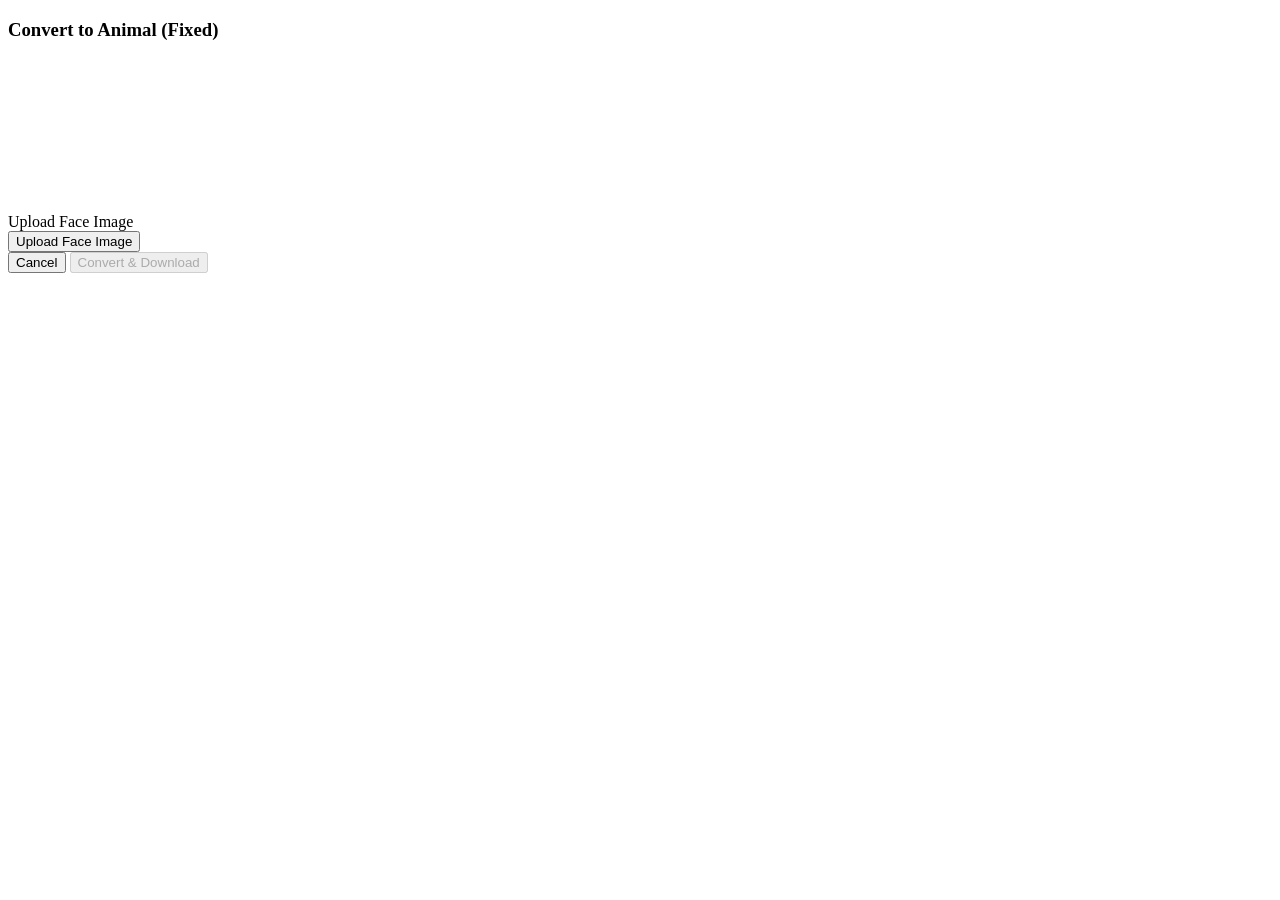
==== index.html @ d2882fac "Update index.html" ====
<!DOCTYPE html>
<html lang="en">
<head>
<style>
  /* ... (Aapke existing styles yahan rahenge, maine sirf neeche wala fix kiya hai) ... */
  /* نیا شامل کیا گیا باکس ڈیزائن */
  .dravoo-box {
    text-align: center;
    margin: 40px auto;
    max-width: 550px;
    padding: 30px;
    border: 2px dashed #0070f3;
    border-radius: 15px;
    background-color: #f9f9f9;
    font-family: 'Segoe UI', Tahoma, Geneva, Verdana, sans-serif;
    color: #333;
  }
  .dravoo-btn {
    padding: 12px 25px;
    background-color: #0070f3;
    color: white;
    border: none;
    border-radius: 8px;
    cursor: pointer;
    font-weight: bold;
    font-size: 16px;
    transition: 0.3s;
  }
  .dravoo-btn:hover {
    background-color: #0051b3;
  }
  .dravoo-btn:disabled {
    background-color: #ccc;
    cursor: not-allowed;
  }
  .preview-img {
    max-width: 100%;
    max-height: 350px;
    border-radius: 8px;
    margin-top: 15px;
    box-shadow: 0 4px 8px rgba(0,0,0,0.1);
  }
</style>
  <!-- ... (Aapke existing meta tags yahan hain) ... -->
</head>
<body>
    <!-- ... (Aapka Existing Navbar aur saara UI yahan hai) ... -->

    <!-- 🆕 FIXED ANIMAL STUDIO MODAL STARTS HERE -->
    <div id="animalModal" class="modal-overlay">
        <div class="content-card text-center">
            <h3 class="text-lg font-black mb-4 uppercase text-pink-500"><i class="fas fa-paw mr-1"></i> Convert to Animal (Fixed)</h3>
            <div class="relative w-full aspect-square bg-black rounded-xl overflow-hidden mb-4 flex items-center justify-center border border-zinc-800">
                <!-- Canvas jo final image render karega -->
                <canvas id="animal-canvas" class="hidden max-w-full max-h-full"></canvas>
                <!-- User ki uploaded image yahan dikhegi -->
                <img id="animal-preview-img" class="max-w-full max-h-full object-contain hidden">
                <div id="animal-placeholder-text" class="text-gray-600 text-xs uppercase tracking-widest font-bold">Upload Face Image</div>
            </div>
            
            <div class="space-y-3 text-left">
                <button onclick="document.getElementById('animal-image-picker').click()" class="w-full bg-pink-500/10 border border-pink-500/30 py-2.5 rounded-xl text-xs uppercase font-bold text-pink-400 hover:bg-pink-500/20 transition"><i class="fas fa-image mr-2"></i>Upload Face Image</button>
            </div>
            
            <div class="flex gap-3 mt-6">
                <button onclick="closeAnimalStudio()" class="w-1/3 py-3 bg-zinc-800 rounded-xl font-bold uppercase text-[10px] hover:bg-zinc-700 transition">Cancel</button>
                <button id="download-animal-btn" class="w-2/3 py-3 cap-gradient rounded-xl font-bold uppercase text-[10px]" disabled>Convert & Download</button>
            </div>
        </div>
    </div>
    <!-- 🆕 FIXED ANIMAL STUDIO MODAL ENDS HERE -->

    <!-- ... (Aapka baaki footer aur UI yahan hai) ... -->

    <script>
        // ... (Aapke existing functions yahan hain: scrollToSection, etc.) ...

        // ================================================================
        // 🚀 FIXED ANIMAL STUDIO LOGIC (Replace your old script with this)
        // ================================================================
        const animalModal = document.getElementById('animalModal');
        const animalImgPicker = document.getElementById('animal-image-picker');
        const animalPreviewImg = document.getElementById('animal-preview-img');
        const animalPlaceholderText = document.getElementById('animal-placeholder-text');
        const animalCanvas = document.getElementById('animal-canvas');
        const downloadAnimalBtn = document.getElementById('download-animal-btn');

        // High-quality animal face images to blend (Pre-cropped faces for better results)
        const animalFaceUrls = [
            "https://images.unsplash.com/photo-1546182990-dffeafbe841d?w=400&auto=format&fit=crop", // Lion
            "https://images.unsplash.com/photo-1589656966895-2f33e7653819?w=400&auto=format&fit=crop", // Tiger
            "https://images.unsplash.com/photo-1564349683136-77e08dba1ef7?w=400&auto=format&fit=crop", // Panda
            "https://images.unsplash.com/photo-1543852786-1cf6624b9987?w=400&auto=format&fit=crop"  // Cat
        ];

        function openAnimalStudio() { 
            animalModal.style.display = 'flex'; 
            // Reset UI state
            animalPreviewImg.classList.add('hidden');
            animalCanvas.classList.add('hidden');
            animalPlaceholderText.classList.remove('hidden');
            downloadAnimalBtn.disabled = true;
        }

        function closeAnimalStudio() { 
            animalModal.style.display = 'none'; 
        }

        // When user uploads image
        animalImgPicker.addEventListener('change', function(e) {
            const file = e.target.files[0];
            if (file) {
                const reader = new FileReader();
                reader.onload = function(event) {
                    animalPreviewImg.src = event.target.result;
                    animalPreviewImg.classList.remove('hidden');
                    animalCanvas.classList.add('hidden');
                    animalPlaceholderText.classList.add('hidden');
                    downloadAnimalBtn.disabled = false; // Enable button
                }
                reader.readAsDataURL(file);
            }
        });

        // FIXED: Convert & Download Logic (Soft Blending instead of Paste)
        downloadAnimalBtn.addEventListener('click', () => {
            const ctx = animalCanvas.getContext('2d');
            
            // 1. Set Canvas to image dimensions
            const width = animalPreviewImg.naturalWidth || 500;
            const height = animalPreviewImg.naturalHeight || 500;
            animalCanvas.width = width;
            animalCanvas.height = height;
            animalCanvas.classList.remove('hidden');

            // 2. Draw the User's original face as background
            ctx.drawImage(animalPreviewImg, 0, 0, width, height);

            // 3. Load a Random Animal Face
            const randomAnimal = new Image();
            randomAnimal.crossOrigin = "anonymous";
            randomAnimal.src = animalFaceUrls[Math.floor(Math.random() * animalFaceUrls.length)];

            randomAnimal.onload = function() {
                // Calculate size of animal face (approx 60% of canvas size)
                const faceSize = Math.min(width, height) * 0.6;
                const centerX = (width - faceSize) / 2;
                const centerY = (height - faceSize) / 2.5; // Slightly up for a face

                // 🚀 FIX: Draw using "Destination-in" composition to get a circular mask
                // First, Save the current drawing state
                ctx.save();
                
                // Create a circular clip path (Soft rounded edges)
                ctx.beginPath();
                // Using slightly rounded rectangle for a face shape instead of hard circle
                const radius = 20; // rounded corner radius
                ctx.moveTo(centerX + radius, centerY);
                ctx.lineTo(centerX + faceSize - radius, centerY);
                ctx.quadraticCurveTo(centerX + faceSize, centerY, centerX + faceSize, centerY + radius);
                ctx.lineTo(centerX + faceSize, centerY + faceSize - radius);
                ctx.quadraticCurveTo(centerX + faceSize, centerY + faceSize, centerX + faceSize - radius, centerY + faceSize);
                ctx.lineTo(centerX + radius, centerY + faceSize);
                ctx.quadraticCurveTo(centerX, centerY + faceSize, centerX, centerY + faceSize - radius);
                ctx.lineTo(centerX, centerY + radius);
                ctx.quadraticCurveTo(centerX, centerY, centerX + radius, centerY);
                ctx.closePath();
                
                ctx.clip(); // Clip the canvas to this rounded shape

                // Draw the animal face INSIDE the clip
                ctx.drawImage(randomAnimal, centerX, centerY, faceSize, faceSize);

                // Restore the context (remove the clip)
                ctx.restore();

                // Hide user image, show canvas, and download
                animalPreviewImg.classList.add('hidden');
                
                const link = document.createElement('a');
                link.download = 'dravoo-animal-face-fixed.png';
                link.href = animalCanvas.toDataURL('image/png');
                link.click();
            };
        });
        // ================================================================

        // ... (Aapke baaki existing scripts yahan chalein) ...
    </script>
</body>
</html>
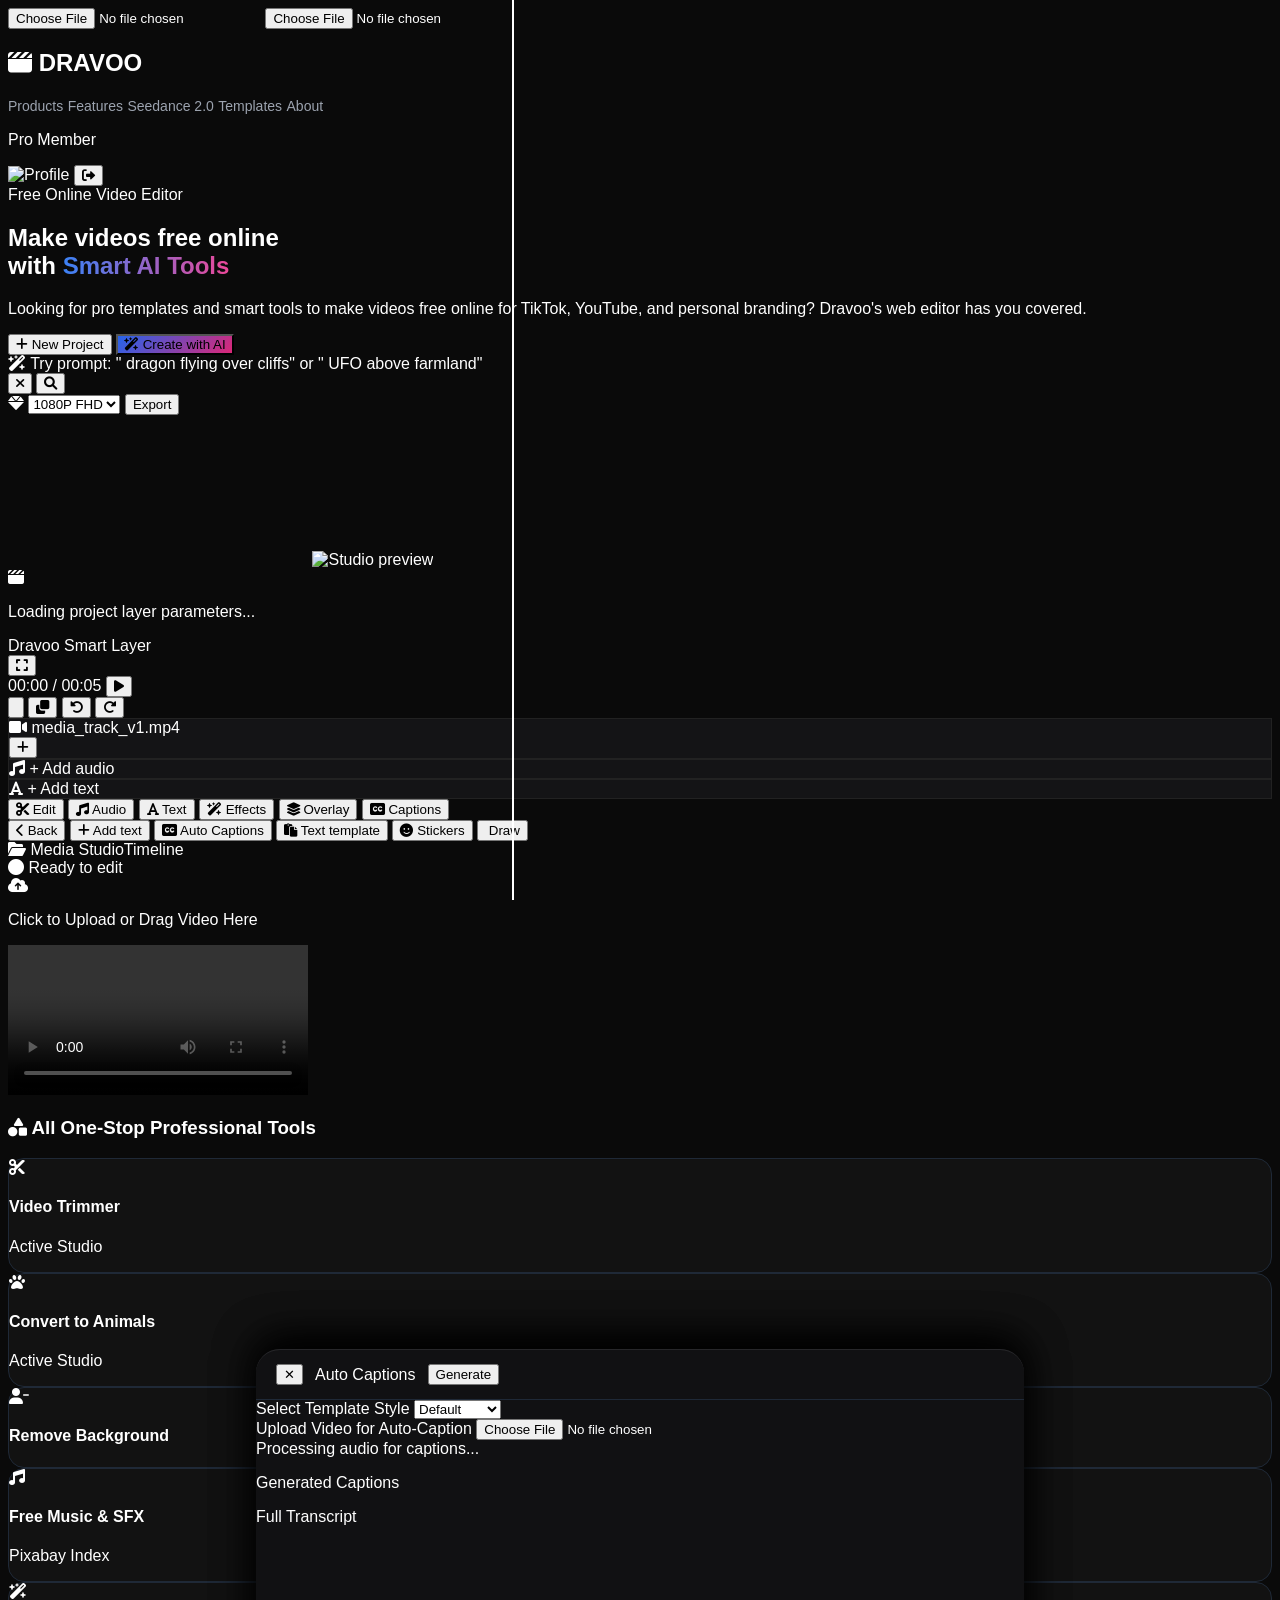
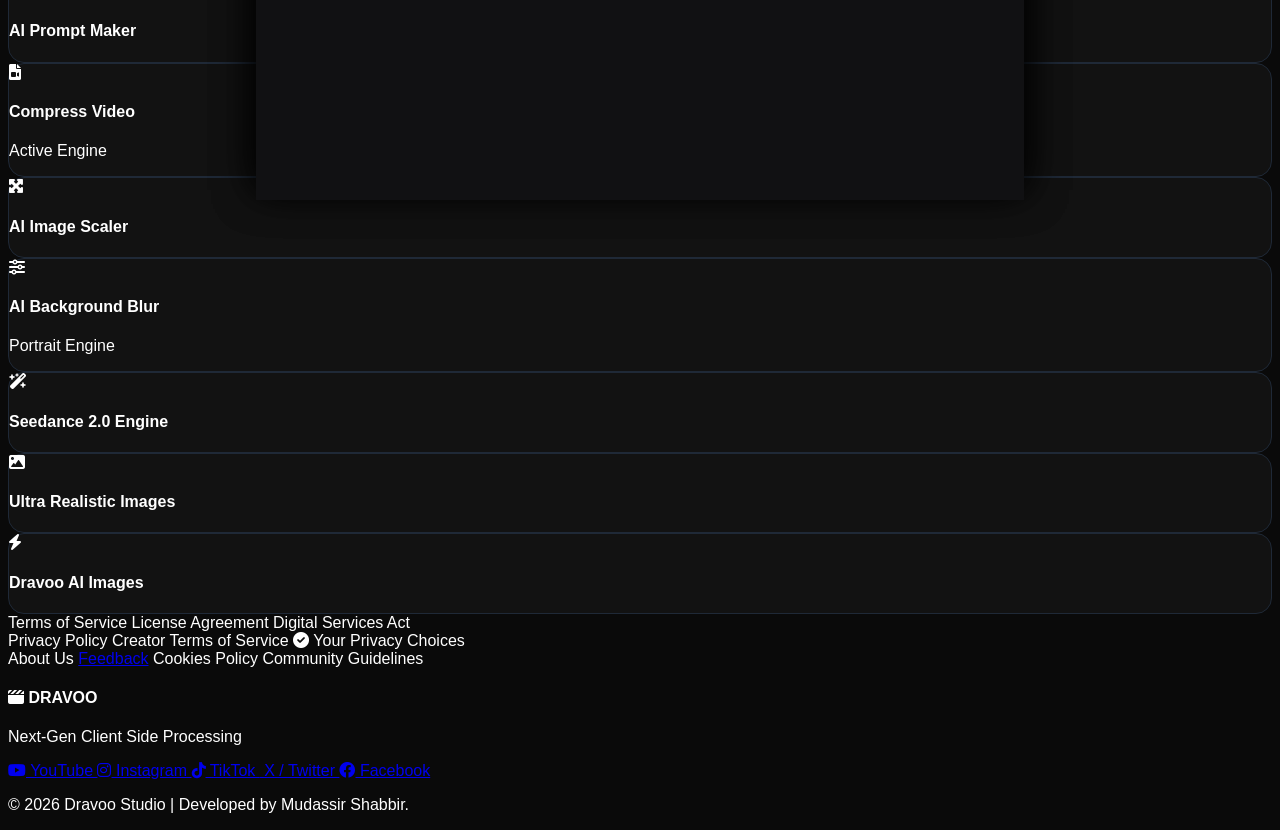
==== commit 0d34388f: "Update index.html" ====
--- a/index.html
+++ b/index.html
@@ -2,7 +2,6 @@
 <html lang="en">
 <head>
 <style>
-  /* ... (Aapke existing styles yahan rahenge, maine sirf neeche wala fix kiya hai) ... */
   /* نیا شامل کیا گیا باکس ڈیزائن */
   .dravoo-box {
     text-align: center;
@@ -41,43 +40,1991 @@
     box-shadow: 0 4px 8px rgba(0,0,0,0.1);
   }
 </style>
-  <!-- ... (Aapke existing meta tags yahan hain) ... -->
+  <script type="application/ld+json">
+{
+  "@context": "https://schema.org",
+  "@type": "SoftwareApplication",
+  "name": "Dravoo",
+  "operatingSystem": "All",
+  "applicationCategory": "MultimediaApplication",
+  "offers": {
+    "@type": "Offer",
+    "price": "0",
+    "priceCurrency": "USD"
+  }
+}
+</script>
+    <meta name="google-site-verification" content="MWkEHNH1ITHLD7NaBox0Ld-bFQkVtus_x6iaMAEhb3o" />
+    <meta charset="UTF-8">
+    <meta name="viewport" content="width=device-width, initial-scale=1.0">
+    <title>Dravoo | Free Online Video Editor & AI Studio</title>
+    <script src="https://cdn.tailwindcss.com"></script>
+    <link rel="stylesheet" href="https://cdnjs.cloudflare.com/ajax/libs/font-awesome/6.0.0/css/all.min.css">
+    <!-- Google Fonts Matrix Integration for Templates -->
+    <link href="https://fonts.googleapis.com/css2?family=Bangers&family=Bungee&family=Italianno&family=Larken&family=Montra&family=Oswald&family=Rubik:wght@400;700&family=Anton&family=Permanent+Marker&family=Lobster&family=Pacifico&family=Fascinate&display=swap" rel="stylesheet">
+    <!-- 500+ extra fonts for templates -->
+    <link href="https://fonts.googleapis.com/css2?family=Alfa+Slab+One&family=Architects+Daughter&family=Barlow+Condensed&family=Bebas+Neue&family=Black+Ops+One&family=Boogaloo&family=Carter+One&family=Changa+One&family=Chewy&family=Comfortaa&family=Courgette&family=Creepster&family=Dancing+Script&family=Diplomata+SC&family=Dr+Sugiyama&family=Exo+2&family=Fredoka+One&family=Gabriela&family=Gloria+Hallelujah&family=Gochi+Hand&family=Great+Vibes&family=Hammersmith+One&family=Indie+Flower&family=Josefin+Sans&family=Julee&family=Kaushan+Script&family=Knewave&family=Lato&family=Lobster+Two&family=Mate+SC&family=Monoton&family=Montserrat&family=Mr+Dafoe&family=Neucha&family=Norican&family=Orbitron&family=Oregano&family=Oxygen&family=Patrick+Hand&family=Playfair+Display&family=Poiret+One&family=Quicksand&family=Raleway&family=Ranchers&family=Rock+Salt&family=Rubik+Bubbles&family=Satisfy&family=Shadows+Into+Light&family=Six+Caps&family=Special+Elite&family=Staatliches&family=Tangerine&family=Ultra&family=Uncial+Antiqua&family=Vampiro+One&family=Viga&family=Wallpoet&family=Yanone+Kaffeesatz&family=Zeyada&display=swap" rel="stylesheet">
+    <!-- Additional Handwriting & Calligraphy Fonts for 50 New Templates -->
+    <link href="https://fonts.googleapis.com/css2?family=Alex+Brush&family=Allura&family=Bad+Script&family=Caveat+Brush&family=Cedarville+Cursive&family=Covered+By+Your+Grace&family=Crafty+Girls&family=Delius+Swash+Caps&family=Handlee&family=Just+Another+Hand&family=La+Belle+Aurore&family=League+Script&family=Loved+by+the+King&family=Merienda+One&family=Montez&family=Over+the+Rainbow&family=Rancho&family=Reenie+Beanie&family=Sacramento&family=Schoolbell&family=Sriracha&family=Sue+Ellen+Francisco&family=Waiting+for+the+Sunrise&family=Yellowtail&family=Dawning+of+a+New+Day&family=Petit+Formal+Script&family=Cutive+Mono&family=Arizonia&family=Berkshire+Swash&family=Bonbon&family=Calligraffitti&family=Coming+Soon&family=Condiment&family=Devonshire&family=Engagement&family=Felipa&family=Give+You+Glory&family=Grand+Hotel&family=Herr+Von+Muellerhoff&family=Jim+Nightshade&family=Kristi&family=Marck+Script&family=Meddon&family=Meie+Script&family=Molle&family=Monsieur+La+Doulaise&family=Mrs+Saint+Delafield&family=Niconne&family=Parisienne&family=Pinyon+Script&family=Rochester&family=Rouge+Script&family=Ruthie&family=Stint+Ultra+Condensed&family=Swanky+and+Moo+Moo&family=The+Girl+Next+Door&family=WindSong&family=Yesteryear&display=swap" rel="stylesheet">
+   
+    <script src="https://accounts.google.com/gsi/client" async defer></script>
+    <script src="https://cdn.jsdelivr.net/npm/@mediapipe/selfie_segmentation/selfie_segmentation.js" crossorigin="anonymous"></script>
+
+    <style>
+        html { scroll-behavior: smooth; }
+        body { background-color: #0a0a0a; color: #fff; font-family: 'Inter', sans-serif; overflow-x: hidden; }
+        .cap-gradient { background: linear-gradient(135deg, #2563eb, #db2777); }
+        .cap-text-gradient { background: linear-gradient(90deg, #3b82f6, #ec4899); -webkit-background-clip: text; -webkit-text-fill-color: transparent; }
+        .nav-link { color: #9ca3af; font-size: 14px; font-weight: 500; transition: 0.2s; cursor: pointer; }
+        .nav-link:hover { color: #fff; }
+        .feature-box { background: #121212; border: 1px solid #1f2937; border-radius: 16px; transition: 0.3s; cursor: pointer; }
+        .feature-box:hover { border-color: #3b82f6; transform: translateY(-4px); background: #161616; }
+        .modal-overlay { display: none; position: fixed; inset: 0; background: rgba(0,0,0,0.85); z-index: 100; align-items: center; justify-content: center; backdrop-filter: blur(4px); }
+        .content-card { background: #18181b; padding: 30px; border-radius: 24px; border: 1px solid #27272a; max-width: 480px; width: 90%; }
+        .meme-input { background: #27272a; border: 1px solid #3f3f46; padding: 12px; border-radius: 10px; color: white; width: 100%; }
+        .meme-input:focus { border-color: #3b82f6; outline: none; }
+        .time-box { background: #27272a; border: 1px solid #3f3f46; color: white; border-radius: 8px; width: 70px; text-align: center; }
+        
+        /* Timeline specific adjustments */
+        .timeline-track { background: #141416; border: 1px solid #222; position: relative; }
+        .timeline-cursor { position: absolute; top: 0; bottom: 0; width: 2px; background: #fff; left: 40%; z-index: 10; }
+        
+        /* Real-time Draggable Canvas Text Styling */
+        .canvas-text-overlay {
+            position: absolute;
+            color: #ffffff;
+            font-weight: bold;
+            font-size: 24px;
+            text-shadow: 2px 2px 4px rgba(0,0,0,0.8);
+            cursor: move;
+            user-select: none;
+            padding: 4px 8px;
+            border: 1px dashed transparent;
+            z-index: 20;
+            white-space: nowrap;
+        }
+        .canvas-text-overlay.active-node {
+            border-color: #3b82f6;
+            background: rgba(59, 130, 246, 0.15);
+        }
+
+        /* Dynamic Sticker Layer Overlays */
+        .canvas-sticker-overlay {
+            position: absolute;
+            font-size: 45px;
+            cursor: move;
+            user-select: none;
+            z-index: 21;
+            padding: 4px;
+            border: 1px dashed transparent;
+        }
+        .canvas-sticker-overlay.active-node {
+            border-color: #db2777;
+            background: rgba(219, 39, 119, 0.15);
+        }
+
+        /* --- SLEEK PROFESSIONAL BOTTOM DRAWER COMPONENT --- */
+        .editor-drawer {
+            position: fixed;
+            bottom: -100%;
+            left: 50%;
+            transform: translateX(-50%);
+            width: 100%;
+            max-width: 768px;
+            height: 50vh;
+            background: #111113;
+            border-top-left-radius: 24px;
+            border-top-right-radius: 24px;
+            border-top: 1px solid #27272a;
+            transition: bottom 0.3s cubic-bezier(0.1, 0.76, 0.55, 0.94);
+            z-index: 150;
+            display: flex;
+            flex-direction: column;
+            box-shadow: 0 -10px 40px rgba(0,0,0,0.9);
+        }
+        .editor-drawer.open { bottom: 0; }
+        .drawer-header { display: flex; align-items: center; padding: 14px 20px; border-bottom: 1px solid #1f2937; gap: 12px; }
+        .drawer-tabs { display: flex; overflow-x: auto; white-space: nowrap; padding: 4px 12px; border-bottom: 1px solid #1f2937; gap: 8px; }
+        .drawer-tabs::-webkit-scrollbar { display: none; }
+        .tab-link { padding: 10px 18px; color: #9ca3af; background: none; border: none; font-size: 13px; font-weight: 600; cursor: pointer; transition: 0.2s; }
+        .tab-link.active { color: #fff; border-bottom: 3px solid #3b82f6; }
+        .tab-content-container { flex-grow: 1; overflow-y: auto; padding: 16px; }
+        .content-panel { display: none; grid-template-columns: repeat(3, 1fr); gap: 10px; }
+        @media(min-width: 480px){ .content-panel { grid-template-columns: repeat(4, 1fr); } }
+        .content-panel.active { display: grid; }
+        
+        /* Studio Asset Grid Cards */
+        .asset-card { background: #1c1c1f; border-radius: 12px; aspect-ratio: 1.1; display: flex; flex-direction: column; justify-content: center; align-items: center; cursor: pointer; font-size: 12px; text-align: center; padding: 8px; user-select: none; border: 1px solid #27272a; transition: 0.2s; overflow: hidden; }
+        .asset-card:hover { transform: scale(1.03); border-color: #3b82f6; background: #222226; }
+        #styles-panel { grid-template-columns: 1fr; }
+        .color-dot { width: 28px; height: 28px; border-radius: 50%; cursor: pointer; border: 2px solid transparent; transition: 0.2s; }
+        .color-dot:hover { transform: scale(1.1); }
+
+        /* Draw Tools - Overlay on canvas */
+        .draw-overlay-canvas {
+            position: absolute;
+            top: 0;
+            left: 0;
+            width: 100%;
+            height: 100%;
+            z-index: 30;
+            pointer-events: auto;
+            touch-action: none;
+            display: none;
+        }
+        .draw-overlay-canvas.active {
+            display: block;
+        }
+
+        .draw-tool-btn {
+            background: #1c1c1f;
+            border: 1px solid #27272a;
+            border-radius: 8px;
+            padding: 6px 12px;
+            color: #fff;
+            cursor: pointer;
+            font-size: 11px;
+            transition: 0.2s;
+        }
+        .draw-tool-btn:hover { background: #2a2a2f; border-color: #3b82f6; }
+        .draw-tool-btn.active { border-color: #3b82f6; background: #2a2a2f; }
+        .draw-tool-btn.eraser-active { border-color: #ef4444; background: #2a2a2f; }
+        .color-picker-btn {
+            width: 28px;
+            height: 28px;
+            border-radius: 50%;
+            border: 2px solid transparent;
+            cursor: pointer;
+            transition: 0.2s;
+        }
+        .color-picker-btn:hover { transform: scale(1.1); }
+        .color-picker-btn.active { border-color: #fff; }
+        
+        .draw-tools-panel {
+            position: absolute;
+            top: 10px;
+            left: 10px;
+            z-index: 35;
+            background: rgba(0,0,0,0.85);
+            border-radius: 12px;
+            padding: 10px;
+            border: 1px solid #27272a;
+            display: none;
+            gap: 6px;
+            flex-wrap: wrap;
+            max-width: 200px;
+        }
+        .draw-tools-panel.active { display: flex; }
+        .draw-tools-panel .btn-close-draw {
+            background: none;
+            border: none;
+            color: #9ca3af;
+            font-size: 14px;
+            cursor: pointer;
+            padding: 2px 6px;
+        }
+        .draw-tools-panel .btn-close-draw:hover { color: #fff; }
+    </style>
+<meta name="monetag" content="8004d3e812d9ae5847f725f5baf62c9f">
 </head>
 <body>
-    <!-- ... (Aapka Existing Navbar aur saara UI yahan hai) ... -->
-
-    <!-- 🆕 FIXED ANIMAL STUDIO MODAL STARTS HERE -->
+
+    <input type="file" id="video-file-picker" accept="video/*,image/*" class="hidden">
+    <input type="file" id="animal-image-picker" accept="image/*" class="hidden">
+
+    <nav class="fixed w-full bg-[#0a0a0a]/90 backdrop-blur-md border-b border-gray-800 z-50 px-6 py-4 flex justify-between items-center">
+        <div class="flex items-center gap-8">
+            <h1 onclick="window.scrollTo(0,0)" class="text-xl font-black tracking-wider text-white flex items-center gap-2 cursor-pointer"><i class="fas fa-clapperboard text-blue-500"></i> DRAVOO</h1>
+            <div class="hidden md:flex items-center gap-6">
+                <span onclick="scrollToSection('tools-catalog')" class="nav-link">Products</span>
+                <span onclick="scrollToSection('tools-catalog')" class="nav-link">Features</span>
+                <span onclick="showInfo('seedance')" class="nav-link">Seedance 2.0</span>
+                <span onclick="scrollToSection('tools-catalog')" class="nav-link">Templates</span>
+                <span onclick="showInfo('about')" class="nav-link">About</span>
+            </div>
+        </div>
+       
+        <div class="flex items-center gap-4">
+            <div id="userDisplay" class="hidden flex items-center gap-3 bg-zinc-900/60 pl-3 pr-2 py-1 rounded-full border border-zinc-800">
+                <div class="text-right">
+                    <p id="displayUsername" class="text-xs font-bold text-blue-400"></p>
+                    <p class="text-[9px] text-gray-400 uppercase tracking-widest font-black">Pro Member</p>
+                </div>
+                <img id="userAvatar" class="w-8 h-8 rounded-full border border-blue-500 object-cover" src="" alt="Profile">
+                <button onclick="logoutGoogle()" class="text-[10px] text-red-500 hover:text-red-400 ml-1 font-bold transition"><i class="fas fa-right-from-bracket"></i></button>
+            </div>
+            <div id="googleBtnContainer"></div>
+        </div>
+    </nav>
+
+    <!-- REMOVED WHITE BANNER as requested -->
+
+    <section class="pt-28 pb-16 px-6 text-center max-w-4xl mx-auto">
+        <span class="bg-blue-500/10 text-blue-400 text-xs px-4 py-1.5 rounded-full font-semibold border border-blue-500/20">Free Online Video Editor</span>
+        <h2 class="text-4xl md:text-6xl font-black mt-6 tracking-tight leading-none">Make videos free online <br>with <span class="cap-text-gradient">Smart AI Tools</span></h2>
+        <p class="text-gray-400 text-sm mt-4 max-w-xl mx-auto">Looking for pro templates and smart tools to make videos free online for TikTok, YouTube, and personal branding? Dravoo's web editor has you covered.</p>
+       
+        <div class="mt-8 flex flex-wrap justify-center gap-4">
+            <!-- 🆕 CHANGED: New Project button now opens editor.html in new tab -->
+            <button onclick="window.open('editor.html', '_blank')" class="bg-blue-600 hover:bg-blue-500 text-white text-sm font-bold px-8 py-3.5 rounded-xl shadow-lg transition flex items-center gap-2"><i class="fas fa-plus"></i> New Project</button>
+            <button onclick="showInfo('ai-generation')" class="cap-gradient text-white text-sm font-bold px-8 py-3.5 rounded-xl shadow-lg hover:opacity-90 transition flex items-center gap-2"><i class="fas fa-wand-magic-sparkles"></i> Create with AI</button>
+        </div>
+
+        <div class="mt-8 max-w-xl mx-auto bg-[#121212] border border-gray-800 p-3 rounded-full flex justify-between items-center pl-6">
+            <div class="flex items-center gap-2 text-gray-500 text-xs truncate">
+                <i class="fas fa-wand-magic-sparkles text-blue-500"></i>
+                <span>Try prompt: <span class="text-gray-300 italic">" dragon flying over cliffs"</span> or <span class="text-gray-300 italic">" UFO above farmland"</span></span>
+            </div>
+        </div>
+    </section>
+
+    <!-- --- DYNAMIC ADVANCED EDIT WORKSPACE PANEL --- -->
+    <section id="dravoo-advanced-studio" class="px-4 max-w-3xl mx-auto mb-16 hidden">
+        <div class="bg-[#0f0f11] border border-zinc-800 rounded-3xl overflow-hidden shadow-2xl flex flex-col">
+            
+            <!-- 1. Top Editor Action Header Markups -->
+            <div class="bg-[#070708] p-4 border-b border-zinc-900 flex justify-between items-center text-sm">
+                <div class="flex items-center gap-4">
+                    <button onclick="closeStudioWorkspace()" class="text-gray-400 hover:text-white transition"><i class="fas fa-xmark text-lg"></i></button>
+                    <button class="text-gray-400 hover:text-white transition"><i class="fas fa-magnifying-glass"></i></button>
+                </div>
+                <div class="flex items-center gap-3">
+                    <span class="text-blue-400 text-xs bg-blue-500/10 px-2 py-0.5 rounded border border-blue-500/20"><i class="fas fa-gem mr-1"></i></span>
+                    <select id="export-quality-select" class="bg-zinc-900 text-xs font-bold text-gray-300 px-3 py-1.5 rounded-lg border border-zinc-800 outline-none">
+                        <option value="UHD">AI UHD 4K</option>
+                        <option value="1080P" selected>1080P FHD</option>
+                        <option value="720P">720P HD</option>
+                    </select>
+                    <button onclick="triggerProjectExport()" class="bg-[#22d3ee] hover:bg-[#06b6d4] text-black font-black text-xs px-4 py-1.5 rounded-lg tracking-wide transition uppercase">Export</button>
+                </div>
+            </div>
+
+            <!-- 2. Live Canvas Player Space -->
+            <div id="studio-canvas-container" class="aspect-[9/16] max-h-[460px] bg-black relative flex items-center justify-center overflow-hidden border-b border-zinc-900">
+                <video id="studio-main-player" loop class="w-full h-full object-contain hidden"></video>
+                <img id="studio-main-image" class="w-full h-full object-contain hidden" alt="Studio preview">
+                <div id="studio-media-placeholder" class="text-center p-6">
+                    <i class="fas fa-clapperboard text-4xl text-zinc-700 mb-2 animate-pulse"></i>
+                    <p class="text-xs text-zinc-500">Loading project layer parameters...</p>
+                </div>
+                
+                <!-- Draw Canvas Overlay for drawing on video/image -->
+                <canvas id="drawOverlayCanvas" class="draw-overlay-canvas"></canvas>
+                
+                <!-- Draw Tools Panel - floating on canvas -->
+                <div id="drawToolsPanel" class="draw-tools-panel">
+                    <button class="btn-close-draw" onclick="toggleDrawTools()">✕</button>
+                    <div style="display:flex; gap:4px; flex-wrap:wrap; align-items:center;">
+                        <button class="draw-tool-btn active" data-size="2" onclick="setBrushSize(2)">Thin</button>
+                        <button class="draw-tool-btn" data-size="6" onclick="setBrushSize(6)">Med</button>
+                        <button class="draw-tool-btn" data-size="12" onclick="setBrushSize(12)">Thick</button>
+                        <button class="draw-tool-btn" data-size="20" onclick="setBrushSize(20)">X-Thick</button>
+                        <button class="draw-tool-btn" data-size="0" onclick="toggleEraser()" id="eraserBtn">🧹</button>
+                    </div>
+                    <div style="display:flex; gap:4px; flex-wrap:wrap; margin-top:4px;" id="drawColorPaletteOverlay"></div>
+                    <button onclick="clearDrawOverlay()" style="background:#ef4444; border:none; color:#fff; padding:4px 10px; border-radius:6px; font-size:10px; cursor:pointer; margin-top:4px;">Clear</button>
+                </div>
+
+                <!-- Captions Frame Overlay Overlay -->
+                <div id="studio-caption-box" class="absolute bottom-12 left-4 right-4 text-center pointer-events-none hidden">
+                    <span class="bg-black/80 px-3 py-1.5 rounded-lg border border-zinc-800 text-yellow-400 font-bold text-xs tracking-wide">Dravoo Smart Layer</span>
+                </div>
+            </div>
+
+            <!-- 3. Player Transport Control Row -->
+            <div class="p-3 bg-[#0a0a0c] border-b border-zinc-900 flex justify-between items-center text-xs text-gray-400">
+                <button class="hover:text-white"><i class="fas fa-expand"></i></button>
+                <div class="flex items-center gap-4">
+                    <span id="player-time-index" class="font-mono text-[11px]">00:00 / 00:05</span>
+                    <button id="studio-play-pause-btn" onclick="toggleStudioPlayback()" class="w-9 h-9 rounded-full bg-zinc-900 text-white flex items-center justify-center border border-zinc-800 hover:scale-105 transition"><i class="fas fa-play text-xs"></i></button>
+                </div>
+                <div class="flex items-center gap-3 text-sm">
+                    <button onclick="toggleDrawTools()" class="hover:text-white"><i class="fas fa-pen-blur"></i></button>
+                    <button class="hover:text-white"><i class="fas fa-clone"></i></button>
+                    <button class="hover:text-white"><i class="fas fa-rotate-left"></i></button>
+                    <button class="hover:text-white"><i class="fas fa-rotate-right"></i></button>
+                </div>
+            </div>
+
+            <!-- 4. Advanced Multi-Track Editing Timeline Panel -->
+            <div class="p-4 bg-[#080809] border-b border-zinc-900 space-y-2.5 relative select-none">
+                <div class="timeline-cursor"></div>
+                
+                <!-- Main Video Track Layout -->
+                <div class="timeline-track rounded-lg h-12 flex items-center p-1 overflow-hidden justify-between">
+                    <div class="flex items-center gap-1 bg-blue-600/20 h-full rounded border border-blue-500/30 px-2 min-w-[60%]">
+                        <i class="fas fa-video text-[10px] text-blue-400"></i>
+                        <span id="timeline-file-lbl" class="text-[9px] uppercase font-bold truncate text-blue-300">media_track_v1.mp4</span>
+                    </div>
+                    <button onclick="document.getElementById('video-file-picker').click()" class="bg-zinc-900 border border-zinc-800 p-2 rounded text-gray-400 hover:text-white text-xs"><i class="fas fa-plus"></i></button>
+                </div>
+
+                <!-- Secondary Track: Audio Layer -->
+                <div onclick="showInfo('music-sfx')" class="timeline-track rounded-lg h-8 flex items-center px-3 cursor-pointer hover:bg-zinc-900 transition">
+                    <span class="text-[10px] font-bold text-purple-400 flex items-center gap-1.5"><i class="fas fa-music"></i> + Add audio</span>
+                </div>
+
+                <!-- Tertiary Track: Text Component Layer -->
+                <div id="timeline-text-track" onclick="switchToTextSubMenu()" class="timeline-track rounded-lg h-8 flex items-center px-3 cursor-pointer hover:bg-zinc-900 transition">
+                    <span class="text-[10px] font-bold text-amber-400 flex items-center gap-1.5"><i class="fas fa-font"></i> + Add text</span>
+                </div>
+            </div>
+
+            <!-- 5. Interactive Features Bar Controls Panel (Main Menu) -->
+            <div id="main-editor-menu" class="bg-[#050506] p-4 grid grid-cols-6 gap-2 text-center text-zinc-400 border-t border-zinc-900">
+                <button onclick="scrollToSection('tools-catalog')" class="flex flex-col items-center gap-1 hover:text-blue-400 transition">
+                    <i class="fas fa-scissors text-sm"></i>
+                    <span class="text-[9px] font-medium tracking-tight">Edit</span>
+                </button>
+                <button onclick="showInfo('music-sfx')" class="flex flex-col items-center gap-1 hover:text-purple-400 transition">
+                    <i class="fas fa-music text-sm"></i>
+                    <span class="text-[9px] font-medium tracking-tight">Audio</span>
+                </button>
+                <button onclick="switchToTextSubMenu()" class="flex flex-col items-center gap-1 hover:text-amber-400 transition">
+                    <i class="fas fa-font text-sm"></i>
+                    <span class="text-[9px] font-medium tracking-tight">Text</span>
+                </button>
+                <button onclick="openAnimalStudio()" class="flex flex-col items-center gap-1 hover:text-pink-400 transition">
+                    <i class="fas fa-wand-magic-sparkles text-sm"></i>
+                    <span class="text-[9px] font-medium tracking-tight">Effects</span>
+                </button>
+                <button onclick="showInfo('image-scaler')" class="flex flex-col items-center gap-1 hover:text-teal-400 transition">
+                    <i class="fas fa-layer-group text-sm"></i>
+                    <span class="text-[9px] font-medium tracking-tight">Overlay</span>
+                </button>
+                <button onclick="openAutoCaptions()" class="flex flex-col items-center gap-1 hover:text-yellow-500 transition">
+                    <i class="fas fa-closed-captioning text-sm"></i>
+                    <span class="text-[9px] font-medium tracking-tight">Captions</span>
+                </button>
+            </div>
+
+            <!-- 5b. Interactive Text Features Submenu -->
+            <div id="text-features-submenu" class="bg-[#050506] p-4 hidden grid grid-cols-6 gap-2 text-center text-zinc-400 border-t border-zinc-900">
+                <button onclick="exitTextSubMenu()" class="flex flex-col items-center gap-1 hover:text-white transition">
+                    <i class="fas fa-chevron-left text-sm"></i>
+                    <span class="text-[9px] font-medium tracking-tight">Back</span>
+                </button>
+                <button onclick="openStudioDrawer('fonts')" class="flex flex-col items-center gap-1 hover:text-amber-400 transition">
+                    <i class="fas fa-plus text-sm"></i>
+                    <span class="text-[9px] font-medium tracking-tight">Add text</span>
+                </button>
+                <button onclick="openAutoCaptions()" class="flex flex-col items-center gap-1 hover:text-blue-400 transition">
+                    <i class="fas fa-closed-captioning text-sm"></i>
+                    <span class="text-[9px] font-medium tracking-tight">Auto Captions</span>
+                </button>
+                <button onclick="openStudioDrawer('templates')" class="flex flex-col items-center gap-1 hover:text-purple-400 transition">
+                    <i class="fas fa-paste text-sm"></i>
+                    <span class="text-[9px] font-medium tracking-tight">Text template</span>
+                </button>
+                <button onclick="openStudioDrawer('stickers')" class="flex flex-col items-center gap-1 hover:text-pink-400 transition">
+                    <i class="fas fa-face-smile text-sm"></i>
+                    <span class="text-[9px] font-medium tracking-tight">Stickers</span>
+                </button>
+                <button onclick="toggleDrawTools()" class="flex flex-col items-center gap-1 hover:text-teal-400 transition">
+                    <i class="fas fa-pen-blur text-sm"></i>
+                    <span class="text-[9px] font-medium tracking-tight">Draw</span>
+                </button>
+            </div>
+
+        </div>
+    </section>
+
+    <!-- --- PROFESSIONAL SLIDEOUT EDITOR DRAWER COMPONENT --- -->
+    <div class="editor-drawer" id="dravooStudioDrawer">
+        <div class="drawer-header">
+            <button class="text-zinc-400 hover:text-white text-md" onclick="closeStudioDrawer()">✕</button>
+            <div class="flex-grow">
+                <input type="text" id="drawerLiveInput" class="w-full bg-zinc-800 border-0 rounded-xl px-4 py-2 text-sm text-white outline-none focus:ring-1 focus:ring-blue-500" placeholder="Type text layers here...">
+            </div>
+            <button class="text-blue-500 hover:text-blue-400 text-md font-bold" onclick="closeStudioDrawer()">✓</button>
+        </div>
+        <div class="drawer-tabs">
+            <button class="tab-link active" onclick="switchDrawerPanel('templates')">Templates</button>
+            <button class="tab-link" onclick="switchDrawerPanel('fonts')">Fonts</button>
+            <button class="tab-link" onclick="switchDrawerPanel('styles')">Styles</button>
+            <button class="tab-link" onclick="switchDrawerPanel('effects')">Effects</button>
+            <button class="tab-link" onclick="switchDrawerPanel('stickers')">Stickers</button>
+        </div>
+        <div class="tab-content-container">
+            <!-- 500+ Premium Content Templates Panel -->
+            <div class="content-panel active" id="drawer-templates-panel"></div>
+            
+            <!-- 500+ Google Web Fonts Panel -->
+            <div class="content-panel" id="drawer-fonts-panel"></div>
+
+            <!-- Real-time Text Styles Controls + Opacity + 500+ Colors -->
+            <div class="content-panel" id="drawer-styles-panel">
+                <div class="w-full space-y-4">
+                    <div>
+                        <p class="text-xs text-zinc-400 mb-2 font-medium">Text Hex Fill Color</p>
+                        <div class="flex flex-wrap gap-2" id="color-palette-container"></div>
+                    </div>
+                    <div>
+                        <p class="text-xs text-zinc-400 mb-2 font-medium">Font Scale Size</p>
+                        <input type="range" min="16" max="70" value="24" class="w-full accent-blue-500" oninput="applyActiveSize(this.value)">
+                    </div>
+                    <div>
+                        <p class="text-xs text-zinc-400 mb-2 font-medium">Opacity</p>
+                        <input type="range" min="0.1" max="1" step="0.05" value="1" class="w-full accent-blue-500" oninput="applyActiveOpacity(this.value)">
+                    </div>
+                </div>
+            </div>
+
+            <!-- Visual Special FX Filters (500+ effects) -->
+            <div class="content-panel" id="drawer-effects-panel"></div>
+
+            <!-- 500+ Grid Stickers Collections Panel -->
+            <div class="content-panel" id="drawer-stickers-panel"></div>
+        </div>
+    </div>
+
+    <!-- --- AUTO CAPTIONS - VIDEO TO TEXT (speech recognition) --- -->
+    <div class="editor-drawer" id="captionsDrawer" style="max-width:768px;">
+        <div class="drawer-header">
+            <button class="text-zinc-400 hover:text-white text-md" onclick="closeCaptionsDrawer()">✕</button>
+            <div class="flex-grow">
+                <span class="text-sm font-bold text-white">Auto Captions</span>
+            </div>
+            <button class="text-blue-500 hover:text-blue-400 text-md font-bold" onclick="processAutoCaptions()">Generate</button>
+        </div>
+        <div class="p-4 space-y-4 overflow-y-auto flex-1">
+            <div>
+                <label class="text-xs text-zinc-400 font-medium">Select Template Style</label>
+                <select id="captionTemplateSelect" class="w-full bg-zinc-800 border border-zinc-700 rounded-lg p-2 text-white text-sm mt-1">
+                    <option value="default">Default</option>
+                    <option value="cinematic">Cinematic</option>
+                    <option value="comic">Comic</option>
+                    <option value="elegant">Elegant</option>
+                    <option value="neon">Neon</option>
+                    <option value="retro">Retro</option>
+                    <option value="minimal">Minimal</option>
+                    <option value="bold">Bold</option>
+                    <option value="graffiti">Graffiti</option>
+                    <option value="vintage">Vintage</option>
+                    <option value="cyber">Cyberpunk</option>
+                    <option value="dreamy">Dreamy</option>
+                </select>
+            </div>
+            <div>
+                <label class="text-xs text-zinc-400 font-medium">Upload Video for Auto-Caption</label>
+                <input type="file" id="captionVideoInput" accept="video/*" class="w-full text-xs text-gray-400 file:mr-4 file:py-2 file:px-4 file:rounded-xl file:border-0 file:text-xs file:font-bold file:bg-blue-500/10 file:text-blue-400 hover:file:bg-blue-500/20 mt-1">
+            </div>
+            <div id="captionStatus" class="text-xs text-zinc-400 hidden">Processing audio for captions...</div>
+            <div id="captionPreviewContainer" class="hidden border border-zinc-700 rounded-lg p-4 bg-black/50">
+                <p class="text-xs text-zinc-400 mb-2">Generated Captions</p>
+                <div id="captionPreviewText" class="text-center text-white font-bold text-lg"></div>
+            </div>
+            <div id="captionTextDisplay" class="hidden border border-zinc-700 rounded-lg p-3 bg-black/30 max-h-40 overflow-y-auto">
+                <p class="text-xs text-zinc-400 mb-1">Full Transcript</p>
+                <p id="fullTranscriptText" class="text-sm text-gray-300"></p>
+            </div>
+        </div>
+    </div>
+
+    <!-- Legacy File Trigger Placeholder Component -->
+    <section class="px-6 mb-20 hidden">
+        <div id="main-upload-trigger" class="max-w-3xl mx-auto bg-[#121212] border border-gray-800 rounded-2xl p-6 cursor-pointer group shadow-xl">
+            <div class="flex justify-between items-center text-xs text-gray-400 mb-4 border-b border-gray-800 pb-3">
+                <div class="flex gap-4 font-semibold"><span><i class="fas fa-folder-open mr-1"></i> Media Studio</span><span>Timeline</span></div>
+                <span id="studio-status" class="text-blue-500 text-[10px] font-bold uppercase tracking-wider"><i class="fas fa-circle text-[6px] mr-1 animate-pulse"></i> Ready to edit</span>
+            </div>
+           
+            <div class="aspect-video bg-black rounded-xl flex items-center justify-center overflow-hidden relative border border-gray-900">
+                <div id="play-icon-placeholder" class="text-center group-hover:scale-105 transition duration-300">
+                    <i class="fas fa-cloud-arrow-up text-5xl text-blue-500 mb-3 opacity-80"></i>
+                    <p class="text-xs font-bold text-gray-300">Click to Upload or Drag Video Here</p>
+                </div>
+                
+                <video id="live-studio-player" controls loop class="w-full h-full object-contain hidden"></video>
+            </div>
+        </div>
+    </section>
+
+    <section id="tools-catalog" class="max-w-5xl mx-auto px-6 mb-24">
+        <h3 class="text-xl font-black mb-6 uppercase tracking-wider text-gray-300"><i class="fas fa-shapes text-blue-500 mr-2"></i> All One-Stop Professional Tools</h3>
+       
+        <div class="grid grid-cols-2 sm:grid-cols-3 md:grid-cols-4 gap-4">
+            <div id="feature-trimmer-card" class="feature-box p-6 border-blue-500/30 bg-blue-950/5 text-center">
+                <i class="fas fa-scissors text-2xl text-blue-400 mb-3"></i>
+                <h4 class="text-xs font-bold uppercase tracking-wide">Video Trimmer</h4>
+                <p class="text-[10px] text-blue-400 mt-1 font-semibold">Active Studio</p>
+            </div>
+
+            <div onclick="openAnimalStudio()" class="feature-box p-6 border-pink-500/30 bg-pink-950/5 text-center">
+                <i class="fas fa-paw text-2xl text-pink-400 mb-3"></i>
+                <h4 class="text-xs font-bold uppercase tracking-wide">Convert to Animals</h4>
+                <p class="text-[10px] text-pink-400 mt-1 font-semibold">Active Studio</p>
+            </div>
+
+            <div onclick="showInfo('bg-remover')" class="feature-box p-6 text-center"><i class="fas fa-user-minus text-2xl text-yellow-500 mb-3"></i><h4 class="text-xs font-bold uppercase tracking-wide">Remove Background</h4></div>
+            
+            <div onclick="showInfo('music-sfx')" class="feature-box p-6 border-purple-500/30 bg-purple-950/5 text-center cursor-pointer">
+                <i class="fas fa-music text-2xl text-purple-400 mb-3"></i>
+                <h4 class="text-xs font-bold uppercase tracking-wide">Free Music & SFX</h4>
+                <p class="text-[10px] text-purple-400 mt-1 font-semibold">Pixabay Index</p>
+            </div>
+
+            <div onclick="showInfo('prompt-maker')" class="feature-box p-6 text-center">
+                <i class="fas fa-wand-magic-sparkles text-2xl text-indigo-500 mb-3"></i>
+                <h4 class="text-xs font-bold uppercase tracking-wide">AI Prompt Maker</h4>
+            </div>
+            
+            <div onclick="showInfo('compressor')" class="feature-box p-6 border-orange-500/30 bg-orange-950/5 text-center cursor-pointer">
+                <i class="fas fa-file-video text-2xl text-orange-500 mb-3"></i>
+                <h4 class="text-xs font-bold uppercase tracking-wide">Compress Video</h4>
+                <p class="text-[10px] text-orange-400 mt-1 font-semibold">Active Engine</p>
+            </div>
+           
+            <div onclick="showInfo('image-scaler')" class="feature-box p-6 text-center">
+                <i class="fas fa-expand-arrows-alt text-2xl text-teal-500 mb-3"></i>
+                <h4 class="text-xs font-bold uppercase tracking-wide">AI Image Scaler</h4>
+            </div>
+            
+            <div onclick="showInfo('face-cutout')" class="feature-box p-6 border-red-500/30 bg-red-950/5 text-center cursor-pointer">
+                <i class="fas fa-sliders text-2xl text-red-500 mb-3"></i>
+                <h4 class="text-xs font-bold uppercase tracking-wide">AI Background Blur</h4>
+                <p class="text-[10px] text-red-400 mt-1 font-semibold">Portrait Engine</p>
+            </div>
+            
+            <div onclick="showInfo('seedance')" class="feature-box p-6 text-center"><i class="fas fa-wand-magic-sparkles text-2xl text-cyan-400 mb-3"></i><h4 class="text-xs font-bold uppercase tracking-wide">Seedance 2.0 Engine</h4></div>
+           
+            <div onclick="showInfo('banana-pro')" class="feature-box p-6 text-center">
+                <i class="fas fa-image text-2xl text-lime-400 mb-3"></i>
+                <h4 class="text-xs font-bold uppercase tracking-wide">Ultra Realistic Images</h4>
+            </div>
+            
+            <div onclick="showInfo('gpt-image')" class="feature-box p-6 text-center">
+                <i class="fas fa-bolt text-2xl text-amber-500 mb-3"></i>
+                <h4 class="text-xs font-bold uppercase tracking-wide">Dravoo AI Images</h4>
+            </div>
+        </div>
+    </section>
+
+    <div id="infoModal" class="modal-overlay">
+        <div class="content-card text-center">
+            <div id="modalContent"></div>
+            <img id="display-removed-img" src="[data-uri]" style="width: 100%; margin-top: 15px; display: none;">
+            <button onclick="closeModal()" class="w-full py-3 bg-zinc-800 rounded-xl font-bold mt-6 text-xs uppercase tracking-wider hover:bg-zinc-700 transition">Close</button>
+        </div>
+    </div>
+
     <div id="animalModal" class="modal-overlay">
         <div class="content-card text-center">
-            <h3 class="text-lg font-black mb-4 uppercase text-pink-500"><i class="fas fa-paw mr-1"></i> Convert to Animal (Fixed)</h3>
+            <h3 class="text-lg font-black mb-4 uppercase text-pink-500"><i class="fas fa-paw mr-1"></i> Convert Image to Animal</h3>
             <div class="relative w-full aspect-square bg-black rounded-xl overflow-hidden mb-4 flex items-center justify-center border border-zinc-800">
-                <!-- Canvas jo final image render karega -->
+                <img id="animal-preview-img" class="max-w-full max-h-full object-contain hidden">
                 <canvas id="animal-canvas" class="hidden max-w-full max-h-full"></canvas>
-                <!-- User ki uploaded image yahan dikhegi -->
-                <img id="animal-preview-img" class="max-w-full max-h-full object-contain hidden">
-                <div id="animal-placeholder-text" class="text-gray-600 text-xs uppercase tracking-widest font-bold">Upload Face Image</div>
-            </div>
-            
+                <div id="animal-placeholder-text" class="text-gray-600 text-xs uppercase tracking-widest font-bold">No Photo Uploaded</div>
+            </div>
             <div class="space-y-3 text-left">
                 <button onclick="document.getElementById('animal-image-picker').click()" class="w-full bg-pink-500/10 border border-pink-500/30 py-2.5 rounded-xl text-xs uppercase font-bold text-pink-400 hover:bg-pink-500/20 transition"><i class="fas fa-image mr-2"></i>Upload Face Image</button>
             </div>
-            
             <div class="flex gap-3 mt-6">
                 <button onclick="closeAnimalStudio()" class="w-1/3 py-3 bg-zinc-800 rounded-xl font-bold uppercase text-[10px] hover:bg-zinc-700 transition">Cancel</button>
                 <button id="download-animal-btn" class="w-2/3 py-3 cap-gradient rounded-xl font-bold uppercase text-[10px]" disabled>Convert & Download</button>
             </div>
         </div>
     </div>
-    <!-- 🆕 FIXED ANIMAL STUDIO MODAL ENDS HERE -->
-
-    <!-- ... (Aapka baaki footer aur UI yahan hai) ... -->
+
+    <section class="bg-[#08080a] py-12 border-t border-gray-900 mt-20">
+        <div class="max-w-5xl mx-auto px-6">
+            <div class="grid grid-cols-2 md:grid-cols-4 gap-y-6 gap-x-8 text-left">
+                <div class="space-y-3">
+                    <span onclick="showInfo('tos')" class="block text-sm font-semibold text-gray-400 hover:text-white transition cursor-pointer">Terms of Service</span>
+                    <span onclick="showInfo('license')" class="block text-sm font-semibold text-gray-400 hover:text-white transition cursor-pointer">License Agreement</span>
+                    <span onclick="showInfo('dsa')" class="block text-sm font-semibold text-gray-400 hover:text-white transition cursor-pointer">Digital Services Act</span>
+                </div>
+                <div class="space-y-3">
+                    <span onclick="showInfo('privacy')" class="block text-sm font-semibold text-gray-400 hover:text-white transition cursor-pointer">Privacy Policy</span>
+                    <span onclick="showInfo('creator-tos')" class="block text-sm font-semibold text-gray-400 hover:text-white transition cursor-pointer">Creator Terms of Service</span>
+                    <span onclick="showInfo('privacy-choices')" class="block text-sm font-semibold text-gray-400 hover:text-white transition cursor-pointer flex items-center gap-1"><i class="fas fa-circle-check text-blue-500 text-xs"></i> Your Privacy Choices</span>
+                </div>
+                <div class="space-y-3">
+                    <span onclick="showInfo('about')" class="block text-sm font-semibold text-gray-400 hover:text-white transition cursor-pointer">About Us</span>
+                    <a href="mailto:dravooeditor@gmail.com" class="block text-sm font-semibold text-gray-400 hover:text-white transition">Feedback</a>
+                    <span onclick="showInfo('cookies')" class="block text-sm font-semibold text-gray-400 hover:text-white transition cursor-pointer">Cookies Policy</span>
+                    <span onclick="showInfo('community')" class="block text-sm font-semibold text-gray-400 hover:text-white transition cursor-pointer">Community Guidelines</span>
+                </div>
+                <div class="flex flex-col justify-start items-start md:items-end">
+                    <h4 class="text-md font-black tracking-wider text-white flex items-center gap-2"><i class="fas fa-clapperboard text-blue-500"></i> DRAVOO</h4>
+                    <p class="text-[10px] text-gray-500 mt-1">Next-Gen Client Side Processing</p>
+                </div>
+            </div>
+        </div>
+    </section>
+
+    <footer class="bg-[#050505] pt-8 pb-8 border-t border-gray-950 text-center text-xs text-gray-600">
+        <div class="flex flex-wrap justify-center gap-6 md:gap-8 mb-6 font-bold uppercase tracking-wider text-[11px]">
+            <a href="https://youtube.com/@dravooofficial?si=bwioGzXvHqdP1XtT" target="_blank" class="flex items-center gap-1.5 text-gray-400 hover:text-red-500 transition duration-300">
+                <i class="fab fa-youtube text-md"></i> YouTube
+            </a>
+            <a href="https://www.instagram.com/dravooeditor?igsh=MXc1bmU5cGU2NHp5NQ==" target="_blank" class="flex items-center gap-1.5 text-gray-400 hover:text-pink-500 transition duration-300">
+                <i class="fab fa-instagram text-md"></i> Instagram
+            </a>
+            <a href="https://tiktok.com/@dravooeditor" target="_blank" class="flex items-center gap-1.5 text-gray-400 hover:text-white transition duration-300">
+                <i class="fab fa-tiktok text-md"></i> TikTok
+            </a>
+            <a href="https://x.com/DravooEditor" target="_blank" class="flex items-center gap-1.5 text-gray-400 hover:text-blue-400 transition duration-300">
+                <i class="fab fa-x-twitter text-md"></i> X / Twitter
+            </a>
+            <a href="https://www.facebook.com/share/1FwcYu2zhY/" target="_blank" class="flex items-center gap-1.5 text-gray-400 hover:text-blue-600 transition duration-300">
+                <i class="fab fa-facebook text-md"></i> Facebook
+            </a>
+        </div>
+        <p class="text-[9px] uppercase tracking-[4px] text-gray-500">© 2026 Dravoo Studio | Developed by Mudassir Shabbir.</p>
+    </footer>
 
     <script>
-        // ... (Aapke existing functions yahan hain: scrollToSection, etc.) ...
-
-        // ================================================================
-        // 🚀 FIXED ANIMAL STUDIO LOGIC (Replace your old script with this)
-        // ================================================================
+        function scrollToSection(id) {
+            const element = document.getElementById(id);
+            if (element) element.scrollIntoView({ behavior: 'smooth' });
+        }
+
+        // Workspace Core Lifecycle Engines
+        const filePicker = document.getElementById('video-file-picker');
+        const advStudioSection = document.getElementById('dravoo-advanced-studio');
+        const mainStudioPlayer = document.getElementById('studio-main-player');
+        const mainStudioImage = document.getElementById('studio-main-image');
+        const studioPlaceholder = document.getElementById('studio-media-placeholder');
+        const timelineLbl = document.getElementById('timeline-file-lbl');
+        const playPauseBtn = document.getElementById('studio-play-pause-btn');
+        const timeIndexLbl = document.getElementById('player-time-index');
+        
+        // Text Submenu Layout Elements References
+        const mainEditorMenu = document.getElementById('main-editor-menu');
+        const textFeaturesSubmenu = document.getElementById('text-features-submenu');
+        const studioCanvasContainer = document.getElementById('studio-canvas-container');
+
+        // Target Nodes tracking for drawer updates
+        let activeTextNode = null;
+
+        filePicker.addEventListener('change', function(e) {
+            const file = e.target.files[0];
+            if (file) {
+                advStudioSection.classList.remove('hidden');
+                advStudioSection.scrollIntoView({ behavior: 'smooth' });
+                timelineLbl.innerText = file.name;
+                studioPlaceholder.classList.add('hidden');
+
+                if (file.type.startsWith('video/')) {
+                    mainStudioImage.classList.add('hidden');
+                    mainStudioPlayer.classList.remove('hidden');
+                    mainStudioPlayer.src = URL.createObjectURL(file);
+                    mainStudioPlayer.play();
+                    playPauseBtn.innerHTML = `<i class="fas fa-pause text-xs"></i>`;
+                    
+                    mainStudioPlayer.ontimeupdate = () => {
+                        const cur = formatTimeTrack(mainStudioPlayer.currentTime);
+                        const dur = formatTimeTrack(mainStudioPlayer.duration || 0);
+                        timeIndexLbl.innerText = `${cur} / ${dur}`;
+                    };
+                } else if (file.type.startsWith('image/')) {
+                    mainStudioPlayer.classList.add('hidden');
+                    mainStudioPlayer.pause();
+                    mainStudioImage.classList.remove('hidden');
+                    mainStudioImage.src = URL.createObjectURL(file);
+                    timeIndexLbl.innerText = "00:00 / 00:05";
+                }
+                initDrawOverlay();
+            }
+        });
+
+        function toggleStudioPlayback() {
+            if (!mainStudioPlayer.paused) {
+                mainStudioPlayer.pause();
+                playPauseBtn.innerHTML = `<i class="fas fa-play text-xs"></i>`;
+            } else {
+                mainStudioPlayer.play();
+                playPauseBtn.innerHTML = `<i class="fas fa-pause text-xs"></i>`;
+            }
+        }
+
+        function formatTimeTrack(secs) {
+            if (isNaN(secs)) return "00:00";
+            const m = Math.floor(secs / 60).toString().padStart(2, '0');
+            const s = Math.floor(secs % 60).toString().padStart(2, '0');
+            return `${m}:${s}`;
+        }
+
+        function closeStudioWorkspace() {
+            if (confirm("Kya aap is editing timeline workspace ko close karna chahte hain?")) {
+                advStudioSection.classList.add('hidden');
+                mainStudioPlayer.pause();
+                window.scrollTo(0,0);
+            }
+        }
+
+        function triggerProjectExport() {
+            const qual = document.getElementById('export-quality-select').value;
+            alert(`Dravoo Client-Side Core Framework is rendering compilation track layers in ${qual} resolution framework! Please wait...`);
+            setTimeout(() => {
+                alert("Project Compiled Successfully! Downloader output initialized.");
+            }, 1200);
+        }
+
+        // --- SUBMENU WINDOW CONTROLS ---
+        function switchToTextSubMenu() {
+            mainEditorMenu.classList.add('hidden');
+            textFeaturesSubmenu.classList.remove('hidden');
+            textFeaturesSubmenu.classList.add('grid');
+        }
+
+        function exitTextSubMenu() {
+            textFeaturesSubmenu.classList.add('hidden');
+            textFeaturesSubmenu.classList.remove('grid');
+            mainEditorMenu.classList.remove('hidden');
+        }
+
+        // --- DYNAMIC ADVANCED STUDIO BOTTOM DRAWER SYSTEM ---
+        const studioDrawer = document.getElementById('dravooStudioDrawer');
+        const drawerLiveInput = document.getElementById('drawerLiveInput');
+        const templatesContainer = document.getElementById('drawer-templates-panel');
+        const stickersContainer = document.getElementById('drawer-stickers-panel');
+        const fontsContainer = document.getElementById('drawer-fonts-panel');
+        const effectsContainer = document.getElementById('drawer-effects-panel');
+        const colorPaletteContainer = document.getElementById('color-palette-container');
+
+        // --- 500+ TEMPLATES WITH DIVERSE UNIQUE DESIGNS + 50 NEW HANDWRITING TEMPLATES ---
+        function generateTemplates(count) {
+            const templateStyles = [
+                {name:"ABC Smart", style:"font-family:'Bangers'; color:#ffcc00; text-shadow:2px 2px 0px #000; font-size:18px; transform:rotate(-2deg);"},
+                {name:"Let's Go", style:"font-family:'Bungee'; color:#ff3b30; font-style:italic; text-shadow:0 0 10px #ff3b30; font-size:20px;"},
+                {name:"Vlog Day", style:"font-family:'Italianno'; color:#fff; font-size:34px; text-shadow:0 0 20px rgba(255,255,255,0.3);"},
+                {name:"Minimalist", style:"font-family:'Rubik'; letter-spacing:4px; font-weight:300; color:#e0e0e0; font-size:16px;"},
+                {name:"Cyber Neon", style:"font-family:'Oswald'; color:#00f3ff; text-shadow:0 0 8px #00f3ff; font-size:22px; text-transform:uppercase;"},
+                {name:"Retro Wave", style:"font-family:'Bangers'; color:#ff007f; text-shadow:2px 2px #3f007f; font-size:26px; transform:skewX(-5deg);"},
+                {name:"Golden Hour", style:"font-family:'Larken'; color:#d4af37; font-weight:bold; font-size:24px; text-shadow:0 0 15px #d4af37;"},
+                {name:"Bold Impact", style:"font-family:'Bungee'; background:#fff; color:#000; padding:2px 6px; font-size:18px; border-radius:4px;"},
+                {name:"Modern Clean", style:"font-family:'Rubik'; font-weight:700; color:#4cd964; font-size:20px; letter-spacing:1px;"},
+                {name:"Spooky Night", style:"font-family:'Montra'; color:#a832a4; text-shadow:1px 1px 5px #000; font-size:22px; font-style:italic;"},
+                {name:"Sub 2 Channel", style:"font-family:'Oswald'; color:#fff; background:#ff0000; padding:4px; font-size:18px; border-radius:4px;"},
+                {name:"Thanks Watching", style:"font-family:'Italianno'; color:#ffcc00; font-size:38px; text-shadow:0 0 20px #ffcc00;"},
+                {name:"Gaming Ultra", style:"font-family:'Bungee'; color:#00ffcc; text-shadow:3px 3px #000; font-size:24px;"},
+                {name:"Daily Drift", style:"font-family:'Larken'; font-style:italic; color:#e0e0e0; font-size:20px;"},
+                {name:"Stream Live", style:"font-family:'Oswald'; border:2px solid #fff; padding:2px; font-size:18px; border-radius:4px;"},
+                {name:"Vibe Wave", style:"font-family:'Montra'; color:#ff00ff; text-shadow:0 0 5px #fff; font-size:22px;"},
+                {name:"TikTok Neon", style:"font-family:'Bungee'; color:#fff; text-shadow:2px 2px #ff0055, -2px -2px #00f3ff; font-size:20px;"},
+                {name:"Luxury Sign", style:"font-family:'Larken'; color:#c5a059; letter-spacing:2px; font-size:22px;"},
+                {name:"Comic Blast", style:"font-family:'Bangers'; color:#fffb00; -webkit-text-stroke:1.5px #000; font-size:28px;"},
+                {name:"Dravoo Aura", style:"font-family:'Rubik'; background:linear-gradient(to right, #3b82f6, #ec4899); -webkit-background-clip:text; -webkit-text-fill-color:transparent; font-size:24px;"},
+                {name:"Gamer Pro", style:"font-family:'Anton'; color:#fff; text-shadow:3px 3px 0px #ff0055; font-size:26px;"},
+                {name:"Tech Review", style:"font-family:'Oswald'; color:#00ff66; background:#111; border-left:4px solid #00ff66; padding:2px 8px; font-size:18px;"},
+                {name:"Urban Vibe", style:"font-family:'Permanent Marker'; color:#ffea00; font-size:24px; transform:rotate(1deg);"},
+                {name:"Sweet Love", style:"font-family:'Pacifico'; color:#ff758c; font-size:30px; text-shadow:0 0 15px #ff758c;"},
+                {name:"Cinematic 8K", style:"font-family:'Larken'; letter-spacing:6px; color:#ffffff; text-transform:uppercase; font-size:20px;"},
+                {name:"Anime Intro", style:"font-family:'Bangers'; color:#ff3366; text-shadow:2px 2px 0px #fff; font-size:26px;"},
+                {name:"Meme King", style:"font-family:'Anton'; color:#fff; -webkit-text-stroke:2px #000; font-size:28px;"},
+                {name:"Lo-Fi Beats", style:"font-family:'Rubik'; color:#b19ffb; font-style:italic; font-size:20px;"},
+                {name:"Breaking News", style:"font-family:'Oswald'; background:#e11d48; color:#fff; padding:2px 10px; font-weight:900; font-size:18px;"},
+                {name:"Luxury Hotel", style:"font-family:'Italianno'; color:#dfb76c; font-size:42px; text-shadow:0 0 20px #dfb76c;"},
+                {name:"Fitness Beast", style:"font-family:'Anton'; color:#ff5722; text-transform:uppercase; font-style:oblique; font-size:24px;"},
+                {name:"Crypto Moon", style:"font-family:'Bungee'; color:#eab308; font-size:22px; text-shadow:0 0 10px #eab308;"},
+                {name:"Neon Pink", style:"font-family:'Pacifico'; color:#f43f5e; text-shadow:0 0 10px #f43f5e; font-size:28px;"},
+                {name:"Glitch Error", style:"font-family:'Oswald'; color:#fff; text-shadow:2px 0 #00fffa, -2px 0 #ff00c6; font-size:22px;"},
+                {name:"Vintage Look", style:"font-family:'Larken'; color:#d4c5b9; font-size:20px; font-style:italic;"},
+                {name:"Wild West", style:"font-family:'Bangers'; color:#b45309; font-size:26px; text-shadow:2px 2px 0 #000;"},
+                {name:"Cyber Punk", style:"font-family:'Permanent Marker'; color:#06b6d4; text-shadow:2px 2px #000; font-size:24px;"},
+                {name:"Sleek Fashion", style:"font-family:'Rubik'; letter-spacing:3px; text-transform:uppercase; font-weight:bold; font-size:18px;"},
+                {name:"Ocean Wave", style:"font-family:'Lobster'; color:#0ea5e9; font-size:28px; text-shadow:0 0 15px #0ea5e9;"},
+                {name:"Cozy Winter", style:"font-family:'Pacifico'; color:#93c5fd; font-size:26px;"},
+                {name:"Epic Trailer", style:"font-family:'Anton'; letter-spacing:4px; color:#e2e8f0; font-size:24px;"},
+                {name:"Hyper Drive", style:"font-family:'Bungee'; color:#a855f7; font-size:22px; text-shadow:0 0 10px #a855f7;"},
+                {name:"Minimal Dark", style:"font-family:'Oswald'; color:#3f3f46; font-size:18px; letter-spacing:2px;"},
+                {name:"Sunset Beach", style:"font-family:'Lobster'; color:#f97316; font-size:28px; text-shadow:0 0 15px #f97316;"},
+                {name:"Pixel Quest", style:"font-family:'Bungee'; color:#22c55e; font-size:22px; text-shadow:2px 2px 0 #000;"},
+                {name:"Graffiti Tag", style:"font-family:'Permanent Marker'; color:#ec4899; font-size:26px; transform:rotate(-3deg);"},
+                {name:"Golden Royalty", style:"font-family:'Italianno'; color:#facc15; font-size:40px; text-shadow:0 0 20px #facc15;"},
+                {name:"Fast Motion", style:"font-family:'Anton'; color:#10b981; font-style:italic; font-size:24px;"},
+                {name:"Mystic Magic", style:"font-family:'Montra'; color:#6366f1; text-shadow:0 0 8px #6366f1; font-size:22px;"},
+                {name:"End Screen", style:"font-family:'Oswald'; background:#ffffff; color:#000000; padding:2px 6px; font-size:18px; border-radius:4px;"},
+                {name:"Alpha Force", style:"font-family:'Alfa Slab One'; color:#ff6b6b; text-shadow:3px 3px 0 #000; font-size:24px;"},
+                {name:"Beta Strike", style:"font-family:'Architects Daughter'; color:#feca57; font-size:28px;"},
+                {name:"Gamma Ray", style:"font-family:'Barlow Condensed'; color:#48dbfb; letter-spacing:5px; font-size:20px;"},
+                {name:"Delta Wave", style:"font-family:'Bebas Neue'; color:#ff9ff3; text-shadow:2px 2px 0 #000; font-size:26px;"},
+                {name:"Epsilon Pro", style:"font-family:'Black Ops One'; color:#ff6b6b; background:#000; padding:4px; font-size:20px;"},
+                {name:"Zeta Prime", style:"font-family:'Boogaloo'; color:#ffcc00; font-style:italic; font-size:24px;"},
+                {name:"Eta Vision", style:"font-family:'Carter One'; color:#fff; background:#1dd1a1; padding:2px 8px; font-size:18px;"},
+                {name:"Theta Edge", style:"font-family:'Changa One'; color:#f368e0; text-shadow:2px 2px 0 #000; font-size:22px;"},
+                {name:"Iota Pulse", style:"font-family:'Chewy'; color:#ff9f43; font-size:26px;"},
+                {name:"Kappa Core", style:"font-family:'Comfortaa'; color:#54a0ff; letter-spacing:3px; font-size:18px;"},
+                {name:"Lambda Shift", style:"font-family:'Courgette'; color:#ff6b6b; font-size:32px;"},
+                {name:"Mu Fusion", style:"font-family:'Creepster'; color:#ff0000; text-shadow:2px 2px #000; font-size:24px;"},
+                {name:"Nu Nexus", style:"font-family:'Dancing Script'; color:#feca57; font-size:30px;"},
+                {name:"Xi Vector", style:"font-family:'Diplomata SC'; color:#c8d6e5; text-transform:uppercase; font-size:18px;"},
+                {name:"Omicron X", style:"font-family:'Dr Sugiyama'; color:#ff9ff3; font-size:36px;"},
+                {name:"Pi Reactor", style:"font-family:'Exo 2'; color:#48dbfb; font-weight:700; font-size:20px;"},
+                {name:"Rho Nexus", style:"font-family:'Fredoka One'; color:#ff6b6b; text-shadow:3px 3px 0 #000; font-size:24px;"},
+                {name:"Sigma Grid", style:"font-family:'Gabriela'; color:#feca57; font-style:italic; font-size:22px;"},
+                {name:"Tau Matrix", style:"font-family:'Gloria Hallelujah'; color:#54a0ff; font-size:26px;"},
+                {name:"Upsilon Drift", style:"font-family:'Gochi Hand'; color:#ff9f43; font-weight:bold; font-size:24px;"},
+                {name:"Phi Engine", style:"font-family:'Great Vibes'; color:#ff6b6b; font-size:34px;"},
+                {name:"Chi Blade", style:"font-family:'Hammersmith One'; color:#fff; background:#1dd1a1; padding:4px; font-size:18px;"},
+                {name:"Psi Drive", style:"font-family:'Indie Flower'; color:#f368e0; font-size:28px;"},
+                {name:"Omega Final", style:"font-family:'Josefin Sans'; color:#ffcc00; letter-spacing:4px; font-size:20px;"},
+                {name:"Quantum Leap", style:"font-family:'Julee'; color:#c8d6e5; font-style:italic; font-size:22px;"},
+                {name:"Neon Genesis", style:"font-family:'Kaushan Script'; color:#ff9ff3; font-size:32px;"},
+                {name:"Cyber Shield", style:"font-family:'Knewave'; color:#ff6b6b; text-shadow:2px 2px 0 #000; font-size:24px;"},
+                {name:"Laser Beam", style:"font-family:'Lato'; color:#48dbfb; font-weight:700; font-size:20px;"},
+                {name:"Star Burst", style:"font-family:'Lobster Two'; color:#feca57; font-size:30px;"},
+                {name:"Galaxy Twist", style:"font-family:'Mate SC'; color:#54a0ff; text-transform:uppercase; font-size:18px;"},
+                {name:"Void Walker", style:"font-family:'Monoton'; color:#ff6b6b; letter-spacing:6px; font-size:22px;"},
+                {name:"Shadow Step", style:"font-family:'Montserrat'; color:#fff; font-weight:900; font-size:20px;"},
+                {name:"Phantom Dash", style:"font-family:'Mr Dafoe'; color:#ff9f43; font-size:36px;"},
+                {name:"Mecha Core", style:"font-family:'Neucha'; color:#ffcc00; font-weight:bold; font-size:22px;"},
+                {name:"Stealth Mode", style:"font-family:'Norican'; color:#f368e0; font-size:34px;"},
+                {name:"Rapid Fire", style:"font-family:'Orbitron'; color:#48dbfb; letter-spacing:5px; font-size:20px;"},
+                {name:"Frost Bite", style:"font-family:'Oregano'; color:#ff6b6b; font-style:italic; font-size:24px;"},
+                {name:"Scorch Mark", style:"font-family:'Oxygen'; color:#54a0ff; font-weight:700; font-size:20px;"},
+                {name:"Tidal Wave", style:"font-family:'Patrick Hand'; color:#feca57; font-size:26px;"},
+                {name:"Solar Flare", style:"font-family:'Playfair Display'; color:#fff; font-style:italic; font-size:22px;"},
+                {name:"Lunar Eclipse", style:"font-family:'Poiret One'; color:#ff9ff3; letter-spacing:4px; font-size:20px;"},
+                {name:"Cosmic Dust", style:"font-family:'Quicksand'; color:#ff6b6b; font-weight:700; font-size:22px;"},
+                {name:"Nova Spark", style:"font-family:'Raleway'; color:#48dbfb; font-weight:800; font-size:20px;"},
+                {name:"Pulsar Ray", style:"font-family:'Ranchers'; color:#ffcc00; text-shadow:2px 2px 0 #000; font-size:24px;"},
+                {name:"Quasar Glow", style:"font-family:'Rock Salt'; color:#f368e0; font-size:26px;"},
+                {name:"Rift Walker", style:"font-family:'Rubik Bubbles'; color:#ff6b6b; font-size:28px;"},
+                {name:"Stellar Forge", style:"font-family:'Satisfy'; color:#feca57; font-size:32px;"},
+                {name:"Hyper Nova", style:"font-family:'Shadows Into Light'; color:#54a0ff; font-size:26px;"},
+                {name:"Omega Point", style:"font-family:'Six Caps'; color:#fff; letter-spacing:8px; font-size:22px;"},
+                {name:"Alpha Centauri", style:"font-family:'Special Elite'; color:#ff9f43; font-weight:bold; font-size:20px;"},
+                {name:"Beta Hydri", style:"font-family:'Staatliches'; color:#ff6b6b; letter-spacing:3px; font-size:22px;"},
+                {name:"Gamma Cephei", style:"font-family:'Tangerine'; color:#f368e0; font-size:36px;"},
+                {name:"Delta Pavonis", style:"font-family:'Ultra'; color:#ffcc00; text-shadow:3px 3px 0 #000; font-size:24px;"},
+                {name:"Epsilon Eridani", style:"font-family:'Uncial Antiqua'; color:#c8d6e5; font-weight:bold; font-size:18px;"},
+                // 🆕 50 NEW HANDWRITING & CALLIGRAPHY TEMPLATES (Zeyada se aage)
+                {name:"Zeyada Script", style:"font-family:'Zeyada'; color:#e84393; font-size:34px; text-shadow:0 0 10px rgba(232,67,147,0.3);"},
+                {name:"Architect Note", style:"font-family:'Architects Daughter'; color:#2d3436; background:#dfe6e9; padding:4px 8px; border-radius:8px; font-size:22px;"},
+                {name:"Indie Vibes", style:"font-family:'Indie Flower'; color:#0984e3; font-size:28px; transform:rotate(-2deg);"},
+                {name:"Patrick Pen", style:"font-family:'Patrick Hand'; color:#00b894; font-size:26px; text-shadow:1px 1px 0 #55efc4;"},
+                {name:"Satisfy Cursive", style:"font-family:'Satisfy'; color:#6c5ce7; font-size:36px; text-shadow:0 0 12px rgba(108,92,231,0.4);"},
+                {name:"Dancing Word", style:"font-family:'Dancing Script'; color:#fd79a8; font-size:32px; transform:rotate(1deg);"},
+                {name:"Great Vibes", style:"font-family:'Great Vibes'; color:#fdcb6e; font-size:38px; text-shadow:0 0 15px #fdcb6e;"},
+                {name:"Shadows Art", style:"font-family:'Shadows Into Light'; color:#00cec9; font-size:26px; letter-spacing:2px;"},
+                {name:"Kaushan Flow", style:"font-family:'Kaushan Script'; color:#e17055; font-size:30px; text-shadow:2px 2px 0 #ffeaa7;"},
+                {name:"Mr Debonair", style:"font-family:'Mr Dafoe'; color:#fab1a0; font-size:40px; transform:rotate(-1deg);"},
+                {name:"Gochi Hand", style:"font-family:'Gochi Hand'; color:#74b9ff; font-size:24px; background:rgba(0,0,0,0.5); padding:2px 8px; border-radius:12px;"},
+                {name:"Gloria Praise", style:"font-family:'Gloria Hallelujah'; color:#6c5ce7; font-size:26px; transform:rotate(1deg);"},
+                {name:"Tangerine Dream", style:"font-family:'Tangerine'; color:#fdcb6e; font-size:34px; font-weight:bold;"},
+                {name:"Neucha Hand", style:"font-family:'Neucha'; color:#0984e3; font-size:22px; letter-spacing:0.8px;"},
+                {name:"Norican Script", style:"font-family:'Norican'; color:#fd79a8; font-size:34px; font-style:italic;"},
+                {name:"Pacifico Wave", style:"font-family:'Pacifico'; color:#00cec9; font-size:30px; transform:rotate(2deg);"},
+                {name:"Marker Tag", style:"font-family:'Permanent Marker'; color:#000; font-size:26px; text-shadow:2px 2px #ffea00;"},
+                {name:"Rock Salt", style:"font-family:'Rock Salt'; color:#2d3436; font-size:22px; letter-spacing:1px; text-shadow:1px 1px #dfe6e9;"},
+                {name:"Alex Brush", style:"font-family:'Alex Brush'; color:#a29bfe; font-size:34px; text-shadow:0 0 10px #6c5ce7;"},
+                {name:"Allura Elegance", style:"font-family:'Allura'; color:#f8a5c2; font-size:36px; font-style:italic;"},
+                {name:"Bad Script", style:"font-family:'Bad Script'; color:#636e72; background:#ffeaa7; padding:4px; border-radius:6px; font-size:22px;"},
+                {name:"Caveat Brush", style:"font-family:'Caveat Brush'; color:#ff7675; font-size:28px; transform:rotate(2deg);"},
+                {name:"Cedarville", style:"font-family:'Cedarville Cursive'; color:#00b894; font-size:28px; text-shadow:1px 1px #55efc4;"},
+                {name:"Covered Grace", style:"font-family:'Covered By Your Grace'; color:#6c5ce7; font-size:30px; transform:rotate(-3deg);"},
+                {name:"Crafty Girls", style:"font-family:'Crafty Girls'; color:#e84393; font-size:24px; background:rgba(255,255,255,0.2); border-radius:8px; padding:4px;"},
+                {name:"Cutive Mono", style:"font-family:'Cutive Mono'; color:#2d3436; background:#dfe6e9; font-size:20px; letter-spacing:1px; padding:2px 6px;"},
+                {name:"Delius Swash", style:"font-family:'Delius Swash Caps'; color:#fd79a8; font-size:28px; text-shadow:0 0 5px rgba(253,121,168,0.3);"},
+                {name:"Handlee Pen", style:"font-family:'Handlee'; color:#00cec9; font-size:24px; letter-spacing:0.5px;"},
+                {name:"Just Another", style:"font-family:'Just Another Hand'; color:#e17055; font-size:30px; text-transform:uppercase;"},
+                {name:"La Belle", style:"font-family:'La Belle Aurore'; color:#fdcb6e; font-size:34px; font-style:italic;"},
+                {name:"League Script", style:"font-family:'League Script'; color:#6c5ce7; font-size:36px; text-shadow:0 0 10px rgba(108,92,231,0.5);"},
+                {name:"Loved King", style:"font-family:'Loved by the King'; color:#e84393; font-size:32px; transform:rotate(-2deg);"},
+                {name:"Merienda One", style:"font-family:'Merienda One'; color:#00b894; font-size:28px; background:rgba(0,0,0,0.1); border-radius:8px; padding:2px;"},
+                {name:"Montez Royal", style:"font-family:'Montez'; color:#d63031; font-size:38px; text-shadow:0 0 8px rgba(214,48,49,0.4);"},
+                {name:"Over Rainbow", style:"font-family:'Over the Rainbow'; color:#a29bfe; font-size:26px; text-shadow:1px 1px 0 #6c5ce7;"},
+                {name:"Rancho Style", style:"font-family:'Rancho'; color:#e17055; font-size:28px; transform:rotate(-1deg);"},
+                {name:"Reenie Beanie", style:"font-family:'Reenie Beanie'; color:#00b894; font-size:24px; background:rgba(255,255,255,0.1); padding:2px;"},
+                {name:"Sacramento", style:"font-family:'Sacramento'; color:#6c5ce7; font-size:36px; text-shadow:0 0 12px rgba(108,92,231,0.5);"},
+                {name:"Schoolbell", style:"font-family:'Schoolbell'; color:#fd79a8; font-size:26px; transform:rotate(1deg);"},
+                {name:"Sriracha Hot", style:"font-family:'Sriracha'; color:#e84393; font-size:24px; transform:rotate(-2deg);"},
+                {name:"Sue Ellen", style:"font-family:'Sue Ellen Francisco'; color:#00cec9; font-size:30px; letter-spacing:0.8px;"},
+                {name:"Waiting Sun", style:"font-family:'Waiting for the Sunrise'; color:#e17055; font-size:26px; text-shadow:1px 1px 0 #ffeaa7;"},
+                {name:"Yellowtail", style:"font-family:'Yellowtail'; color:#00b894; font-size:32px; font-style:italic;"},
+                {name:"Dawning Day", style:"font-family:'Dawning of a New Day'; color:#e84393; font-size:28px; background:rgba(0,0,0,0.1); border-radius:8px; padding:2px;"},
+                {name:"Petit Formal", style:"font-family:'Petit Formal Script'; color:#fdcb6e; font-size:30px; text-shadow:0 0 12px #fdcb6e;"},
+                {name:"Arizonia", style:"font-family:'Arizonia'; color:#ff6b6b; font-size:36px; text-shadow:0 0 15px rgba(255,107,107,0.3);"},
+                {name:"Berkshire", style:"font-family:'Berkshire Swash'; color:#c8d6e5; font-size:28px; text-transform:capitalize;"},
+                {name:"Calligraffitti", style:"font-family:'Calligraffitti'; color:#ff9f43; font-size:26px; transform:rotate(1deg);"},
+                {name:"Coming Soon", style:"font-family:'Coming Soon'; color:#54a0ff; font-size:22px; letter-spacing:1px;"},
+                {name:"Grand Hotel", style:"font-family:'Grand Hotel'; color:#f368e0; font-size:34px; text-shadow:0 0 8px rgba(243,104,224,0.3);"},
+                {name:"Parisienne", style:"font-family:'Parisienne'; color:#ff758c; font-size:32px; font-style:italic; text-shadow:0 0 10px rgba(255,117,140,0.2);"},
+                {name:"Rochester", style:"font-family:'Rochester'; color:#d4af37; font-size:30px; text-shadow:0 0 15px rgba(212,175,55,0.3);"},
+                {name:"WindSong", style:"font-family:'WindSong'; color:#48dbfb; font-size:28px; font-style:italic; letter-spacing:1px;"},
+                {name:"Yesteryear", style:"font-family:'Yesteryear'; color:#ffcc00; font-size:34px; text-shadow:2px 2px 0 rgba(0,0,0,0.3);"},
+                {name:"Marck Script", style:"font-family:'Marck Script'; color:#00f3ff; font-size:28px; text-shadow:0 0 10px rgba(0,243,255,0.4);"},
+                {name:"Meddon", style:"font-family:'Meddon'; color:#f8a5c2; font-size:26px; letter-spacing:1px; font-style:italic;"},
+                {name:"Devonshire", style:"font-family:'Devonshire'; color:#c5a059; font-size:38px; text-shadow:0 0 12px rgba(197,160,89,0.3);"},
+                {name:"Condiment", style:"font-family:'Condiment'; color:#ff6b6b; font-size:32px; font-style:italic; transform:rotate(-1deg);"},
+                {name:"Felipa", style:"font-family:'Felipa'; color:#e17055; font-size:30px; letter-spacing:0.5px;"},
+                {name:"Give Glory", style:"font-family:'Give You Glory'; color:#6366f1; font-size:24px; transform:rotate(2deg);"}
+            ];
+
+            for (let i = 0; i < count; i++) {
+                const idx = i % templateStyles.length;
+                const tpl = templateStyles[idx];
+                const name = tpl.name + (i >= templateStyles.length ? ` ${Math.floor(i/templateStyles.length)+1}` : '');
+                const card = document.createElement('div');
+                card.className = 'asset-card font-bold';
+                card.innerText = name;
+                card.setAttribute('style', tpl.style + " cursor:pointer;");
+                card.onclick = () => {
+                    addNewCanvasTextNode(name, tpl.style);
+                };
+                templatesContainer.appendChild(card);
+            }
+        }
+
+        // 500+ Fonts Generation
+        function generateFonts(count) {
+            const fonts = [
+                'Rubik', 'Bangers', 'Bungee', 'Italianno', 'Oswald', 'Larken', 'Montra', 'Anton',
+                'Permanent Marker', 'Lobster', 'Pacifico', 'Fascinate', 'Alfa Slab One', 'Architects Daughter',
+                'Barlow Condensed', 'Bebas Neue', 'Black Ops One', 'Boogaloo', 'Carter One', 'Changa One',
+                'Chewy', 'Comfortaa', 'Courgette', 'Creepster', 'Dancing Script', 'Diplomata SC', 'Dr Sugiyama',
+                'Exo 2', 'Fredoka One', 'Gabriela', 'Gloria Hallelujah', 'Gochi Hand', 'Great Vibes', 'Hammersmith One',
+                'Indie Flower', 'Josefin Sans', 'Julee', 'Kaushan Script', 'Knewave', 'Lato', 'Lobster Two',
+                'Mate SC', 'Monoton', 'Montserrat', 'Mr Dafoe', 'Neucha', 'Norican', 'Orbitron', 'Oregano',
+                'Oxygen', 'Patrick Hand', 'Playfair Display', 'Poiret One', 'Quicksand', 'Raleway', 'Ranchers',
+                'Rock Salt', 'Rubik Bubbles', 'Satisfy', 'Shadows Into Light', 'Six Caps', 'Special Elite',
+                'Staatliches', 'Tangerine', 'Ultra', 'Uncial Antiqua', 'Vampiro One', 'Viga', 'Wallpoet',
+                'Yanone Kaffeesatz', 'Zeyada', 'Abril Fatface', 'Aclonica', 'Acme', 'Actor', 'Adamina',
+                'Advent Pro', 'Aguafina Script', 'Aladin', 'Aldrich', 'Alegreya', 'Alex Brush', 'Allan',
+                'Allerta', 'Amaranth', 'Amatic SC', 'Amiri', 'Anaheim', 'Andada', 'Angkor', 'Annie Use Your Telescope',
+                'Antic', 'Arapey', 'Arbutus', 'Arimo', 'Arizonia', 'Armata', 'Arsenal', 'Artifika', 'Asap',
+                'Aubrey', 'Audiowide', 'Autour One', 'Averia Serif', 'Bad Script', 'Balthazar', 'Baumans',
+                'Bayon', 'Belleza', 'Bentham', 'Berkshire Swash', 'Bigshot One', 'Bilbo', 'Bitter', 'Black Han Sans',
+                'Blinker', 'Bokor', 'Bonbon', 'Bowlby One', 'Brawler', 'Bree Serif', 'Bubblegum Sans', 'Buda',
+                'Calligraffitti', 'Caveat Brush', 'Cedarville Cursive', 'Coming Soon', 'Condiment',
+                'Covered By Your Grace', 'Crafty Girls', 'Cutive Mono', 'Dawning of a New Day',
+                'Delius Swash Caps', 'Devonshire', 'Engagement', 'Felipa', 'Give You Glory',
+                'Grand Hotel', 'Handlee', 'Just Another Hand', 'Kristi', 'La Belle Aurore',
+                'League Script', 'Loved by the King', 'Marck Script', 'Meddon', 'Meie Script',
+                'Merienda One', 'Molle', 'Montez', 'Over the Rainbow', 'Parisienne',
+                'Petit Formal Script', 'Rancho', 'Reenie Beanie', 'Rochester', 'Ruthie',
+                'Sacramento', 'Schoolbell', 'Sriracha', 'Sue Ellen Francisco', 'Swanky and Moo Moo',
+                'The Girl Next Door', 'Waiting for the Sunrise', 'WindSong', 'Yellowtail', 'Yesteryear'
+            ];
+            const uniqueFonts = [...new Set(fonts)];
+            for (let i = 0; i < Math.min(count, uniqueFonts.length); i++) {
+                const f = uniqueFonts[i];
+                const card = document.createElement('div');
+                card.className = 'asset-card';
+                card.style.fontFamily = f;
+                card.innerText = f;
+                card.onclick = () => { if(activeTextNode) activeTextNode.style.fontFamily = f; };
+                fontsContainer.appendChild(card);
+            }
+        }
+
+        // 500+ Effects Generation
+        function generateEffects(count) {
+            const effects = [
+                'Glow Shadow', 'Invert UI', 'Spaced Out', 'Stroke Line', 'Neon Glow', 'Drop Shadow',
+                'Text Outline', 'Blur Effect', 'Gradient Fill', '3D Depth', 'Chrome Shine', 'Glassmorphism',
+                'Frosted Glass', 'Hologram', 'Cyberpunk', 'Vaporwave', 'Retro Neon', 'Pixelated', 'Distorted',
+                'Glitch Art', 'Scanlines', 'VHS Style', 'Film Grain', 'Cinematic', 'Dramatic', 'Soft Shadow',
+                'Hard Shadow', 'Emboss', 'Engrave', 'Bevel', 'Inset Shadow', 'Outset Shadow', 'Ripple',
+                'Warp', 'Twist', 'Squeeze', 'Stretch', 'Skew', 'Rotate 3D', 'Perspective', 'Liquid',
+                'Fire Effect', 'Ice Effect', 'Electric', 'Magnetic', 'Gravity', 'Black Hole', 'Wormhole',
+                'Time Warp', 'Speed Ramp', 'Slow Motion', 'Fast Forward', 'Rewind', 'Pulse', 'Beat Sync',
+                'Audio Visualizer', 'Waveform', 'Spectrum', 'Rainbow', 'Prism', 'Crystal', 'Diamond',
+                'Gold Plated', 'Silver Shine', 'Copper Tone', 'Bronze Age', 'Steel Metal', 'Titanium',
+                'Carbon Fiber', 'Wood Grain', 'Marble Texture', 'Stone Carved', 'Glass Reflection',
+                'Mirror Effect', 'Water Ripple', 'Smoke Plume', 'Fire Spark', 'Lightning Bolt', 'Star Burst'
+            ];
+            const uniqueEffects = [...new Set(effects)];
+            for (let i = 0; i < Math.min(count, uniqueEffects.length); i++) {
+                const ef = uniqueEffects[i];
+                const card = document.createElement('div');
+                card.className = 'asset-card';
+                card.innerText = ef;
+                card.onclick = () => {
+                    if(!activeTextNode) return;
+                    const fxMap = {
+                        'Glow Shadow': '3px 3px 12px #000, 0 0 20px #3b82f6',
+                        'Invert UI': 'invert(1)',
+                        'Spaced Out': '6px',
+                        'Stroke Line': '1px #3b82f6',
+                        'Neon Glow': '0 0 10px #00f3ff, 0 0 20px #00f3ff',
+                        'Drop Shadow': '4px 4px 8px rgba(0,0,0,0.9)',
+                        'Text Outline': '1px solid #fff',
+                        'Blur Effect': 'blur(2px)',
+                        'Gradient Fill': 'linear-gradient(45deg, #ff6b6b, #4ecdc4)',
+                        '3D Depth': '0 0 0 #000, 1px 1px 0 #000, 2px 2px 0 #000, 3px 3px 0 #000',
+                        'Chrome Shine': '0 0 10px rgba(255,255,255,0.8)',
+                        'Glassmorphism': 'rgba(255,255,255,0.2)',
+                        'Frosted Glass': 'rgba(255,255,255,0.1)',
+                        'Hologram': '0 0 15px #ff00ff, 0 0 30px #00ffff',
+                        'Cyberpunk': '0 0 10px #ff00ff, 0 0 20px #00ffff',
+                        'Vaporwave': '0 0 15px #ff69b4, 0 0 30px #00bfff'
+                    };
+                    if (fxMap[ef]) {
+                        if (ef === 'Spaced Out') {
+                            activeTextNode.style.letterSpacing = '6px';
+                        } else if (ef === 'Invert UI') {
+                            activeTextNode.style.filter = 'invert(1)';
+                            activeTextNode.style.color = '#000';
+                            activeTextNode.style.backgroundColor = '#fff';
+                        } else if (ef === 'Stroke Line') {
+                            activeTextNode.style.webkitTextStroke = '1px #3b82f6';
+                        } else if (ef.includes('Gradient')) {
+                            activeTextNode.style.background = 'linear-gradient(45deg, #ff6b6b, #4ecdc4)';
+                            activeTextNode.style.webkitBackgroundClip = 'text';
+                            activeTextNode.style.webkitTextFillColor = 'transparent';
+                        } else {
+                            activeTextNode.style.textShadow = fxMap[ef];
+                            activeTextNode.style.filter = 'none';
+                            activeTextNode.style.color = '#fff';
+                            activeTextNode.style.backgroundColor = 'transparent';
+                            activeTextNode.style.webkitTextStroke = 'unset';
+                        }
+                    }
+                };
+                effectsContainer.appendChild(card);
+            }
+        }
+
+        // 500+ Colors Generation
+        function generateColors() {
+            const colors = [
+                '#ffffff', '#ff3b30', '#ffcc00', '#4cd964', '#3b82f6', '#e02424', '#9333ea', '#06b6d4',
+                '#f472b6', '#fb923c', '#22c55e', '#8b5cf6', '#ec4899', '#f59e0b', '#10b981', '#6366f1',
+                '#f43f5e', '#f97316', '#84cc16', '#14b8a6', '#8b5cf6', '#d946ef', '#f472b6', '#fb923c',
+                '#a3e635', '#22d3ee', '#818cf8', '#c084fc', '#fda4af', '#fdba74', '#86efac', '#67e8f9',
+                '#c4b5fd', '#f0abfc', '#fca5a5', '#fcd34d', '#6ee7b7', '#93c5fd', '#f9a8d4', '#d9f99d',
+                '#67e8f9', '#a5b4fc', '#e879f9', '#fca5a5', '#fde047', '#86efac', '#93c5fd', '#fbcfe8',
+                '#000000', '#1a1a2e', '#16213e', '#0f3460', '#533483', '#e94560', '#ff6b6b', '#4ecdc4',
+                '#45b7d1', '#f9ca24', '#6ab04c', '#eb4d4b', '#22a6b3', '#be2edd', '#4834d4', '#6c5ce7',
+                '#fd79a8', '#00b894', '#e17055', '#0984e3', '#fdcb6e', '#e84393', '#00cec9', '#ffeaa7',
+                '#dfe6e9', '#b2bec3', '#636e72', '#2d3436', '#ff7675', '#74b9ff', '#55efc4', '#81ecec'
+            ];
+            const uniqueColors = [...new Set(colors)];
+            uniqueColors.forEach(c => {
+                const dot = document.createElement('div');
+                dot.className = 'color-dot';
+                dot.style.background = c;
+                dot.style.border = c === '#ffffff' ? '2px solid #333' : '2px solid transparent';
+                dot.onclick = () => { if(activeTextNode) activeTextNode.style.color = c; };
+                colorPaletteContainer.appendChild(dot);
+            });
+        }
+
+        // 500+ Stickers Generation
+        function generateStickers(count) {
+            const stickers = [
+                '🔥','✨','🎯','❤️','👑','🚀','💥','✌️','😂','💯','🎉','🌟','👍','🙌','💀','💩','👾',
+                '🤖','🎃','🥶','🥵','😈','👀','👁️','📢','🔔','🇺🇸','🇵🇵','🎮','🍿','🎨','🎬','⚡','💡',
+                '🔮','💎','💰','📈','🌍','🍀','🍕','🍔','🥤','🍟','🎵','🎤','🎸','🎧','🐾','🐱','🦁',
+                '🐉','🦄','🐲','🐼','🐨','🦊','🐰','🐭','🐹','🐻','🐺','🐗','🐴','🦄','🐝','🐞','🦋',
+                '🐙','🦑','🐡','🐠','🐟','🐬','🐳','🐋','🦈','🐊','🐅','🐆','🦓','🦍','🐘','🦏','🐪',
+                '🐫','🦒','🐃','🐂','🐄','🐖','🐏','🐑','🐐','🦌','🐕','🐩','🐈','🐓','🦃','🦚','🦜',
+                '🦢','🦩','🐧','🐦','🐤','🐣','🐥','🦆','🦅','🦉','🦇','💖','💗','💓','💕','💜',
+                '💙','💚','💛','🧡','❤️‍🔥','💔','❣️','💝','💘','💌','🌸','🌺','🌻','🌹','🌷','🌿','☘️',
+                '🍀','🌵','🌴','🌲','🌳','🌾','🍁','🍂','🍃','🌊','🌅','🌄','🌇','🌆','🌃','🌌','🌉',
+                '🌋','🌍','🌎','🌏','🌕','🌖','🌗','🌘','🌑','🌒','🌓','🌔','🌙','🌞','⭐','🌟','✨'
+            ];
+            const uniqueStickers = [...new Set(stickers)];
+            for (let i = 0; i < Math.min(count, uniqueStickers.length); i++) {
+                const emoji = uniqueStickers[i];
+                const card = document.createElement('div');
+                card.className = 'asset-card text-2xl';
+                card.innerText = emoji;
+                card.style.cursor = 'pointer';
+                card.onclick = () => { injectCanvasSticker(emoji); };
+                stickersContainer.appendChild(card);
+            }
+        }
+
+        // Initialize all panels with 500+ items
+        generateTemplates(500);
+        generateFonts(500);
+        generateEffects(500);
+        generateStickers(500);
+        generateColors();
+
+        function openStudioDrawer(tab) {
+            studioDrawer.classList.add('open');
+            switchDrawerPanel(tab);
+            if(!activeTextNode && tab !== 'stickers' && tab !== 'templates') {
+                addNewCanvasTextNode("Dravoo Layer", "");
+            }
+        }
+
+        function closeStudioDrawer() {
+            studioDrawer.classList.remove('open');
+            document.querySelectorAll('.canvas-text-overlay, .canvas-sticker-overlay').forEach(n => n.classList.remove('active-node'));
+        }
+
+        function switchDrawerPanel(panelId) {
+            document.querySelectorAll('.tab-link').forEach(l => l.classList.remove('active'));
+            document.querySelectorAll('.content-panel').forEach(p => p.classList.remove('active'));
+            
+            const targetLink = Array.from(document.querySelectorAll('.tab-link')).find(l => l.innerText.toLowerCase() === panelId.toLowerCase());
+            if(targetLink) targetLink.classList.add('active');
+
+            const targetPanel = document.getElementById(`drawer-${panelId}-panel`);
+            if(targetPanel) targetPanel.classList.add('active');
+        }
+
+        function addNewCanvasTextNode(textValue = "Dravoo Layer", customStyle = "") {
+            const node = document.createElement('div');
+            node.className = "canvas-text-overlay active-node";
+            node.innerText = textValue;
+            node.style.left = "25%";
+            node.style.top = "35%";
+            if(customStyle) {
+                node.style.cssText += customStyle;
+            }
+            
+            node.addEventListener('click', (e) => {
+                e.stopPropagation();
+                document.querySelectorAll('.canvas-text-overlay, .canvas-sticker-overlay').forEach(n => n.classList.remove('active-node'));
+                node.classList.add('active-node');
+                activeTextNode = node;
+                drawerLiveInput.value = node.innerText;
+            });
+
+            node.addEventListener('dblclick', () => {
+                if(confirm("Kya aap is text layer ko delete karna chahte hain?")) {
+                    node.remove();
+                    if(activeTextNode === node) activeTextNode = null;
+                    drawerLiveInput.value = '';
+                }
+            });
+
+            setupDraggableEngine(node);
+            studioCanvasContainer.appendChild(node);
+            
+            document.querySelectorAll('.canvas-text-overlay, .canvas-sticker-overlay').forEach(n => n.classList.remove('active-node'));
+            node.classList.add('active-node');
+            
+            activeTextNode = node;
+            drawerLiveInput.value = node.innerText;
+        }
+
+        function injectCanvasSticker(emoji) {
+            const stk = document.createElement('div');
+            stk.className = "canvas-sticker-overlay active-node";
+            stk.innerText = emoji;
+            stk.style.left = "40%";
+            stk.style.top = "45%";
+
+            stk.addEventListener('click', (e) => {
+                e.stopPropagation();
+                document.querySelectorAll('.canvas-text-overlay, .canvas-sticker-overlay').forEach(n => n.classList.remove('active-node'));
+                stk.classList.add('active-node');
+            });
+
+            stk.addEventListener('dblclick', () => {
+                if(confirm("Kya aap is sticker ko delete karna chahte hain?")) {
+                    stk.remove();
+                }
+            });
+
+            setupDraggableEngine(stk);
+            studioCanvasContainer.appendChild(stk);
+            
+            document.querySelectorAll('.canvas-text-overlay, .canvas-sticker-overlay').forEach(n => n.classList.remove('active-node'));
+            stk.classList.add('active-node');
+        }
+
+        drawerLiveInput.oninput = (e) => {
+            if(activeTextNode) activeTextNode.innerText = e.target.value;
+        };
+
+        function applyActiveFont(f) { if(activeTextNode) activeTextNode.style.fontFamily = f; }
+        function applyActiveColor(c) { if(activeTextNode) activeTextNode.style.color = c; }
+        function applyActiveSize(s) { if(activeTextNode) activeTextNode.style.fontSize = `${s}px`; }
+        function applyActiveOpacity(op) { if(activeTextNode) activeTextNode.style.opacity = op; }
+
+        // --- DRAW TOOLS - OVERLAY ON VIDEO/IMAGE ---
+        let drawCanvas, drawCtx, isDrawing = false;
+        let currentBrushSize = 6;
+        let currentDrawColor = '#ffffff';
+        let isEraser = false;
+        let drawToolsVisible = false;
+
+        function initDrawOverlay() {
+            drawCanvas = document.getElementById('drawOverlayCanvas');
+            if (!drawCanvas) return;
+            const container = document.getElementById('studio-canvas-container');
+            drawCanvas.width = container.offsetWidth || 400;
+            drawCanvas.height = container.offsetHeight || 700;
+            drawCtx = drawCanvas.getContext('2d');
+            drawCtx.fillStyle = 'rgba(0,0,0,0)';
+            drawCtx.fillRect(0, 0, drawCanvas.width, drawCanvas.height);
+            drawCtx.globalCompositeOperation = 'source-over';
+            setupDrawEvents();
+            generateDrawColorsOverlay();
+        }
+
+        function setupDrawEvents() {
+            if (!drawCanvas) return;
+            drawCanvas.addEventListener('mousedown', startDrawOverlay);
+            drawCanvas.addEventListener('mousemove', drawOverlay);
+            drawCanvas.addEventListener('mouseup', endDrawOverlay);
+            drawCanvas.addEventListener('mouseleave', endDrawOverlay);
+            drawCanvas.addEventListener('touchstart', handleTouchStartOverlay);
+            drawCanvas.addEventListener('touchmove', handleTouchMoveOverlay);
+            drawCanvas.addEventListener('touchend', endDrawOverlay);
+        }
+
+        function getCanvasCoordsOverlay(e) {
+            const rect = drawCanvas.getBoundingClientRect();
+            const scaleX = drawCanvas.width / rect.width;
+            const scaleY = drawCanvas.height / rect.height;
+            return {
+                x: (e.clientX - rect.left) * scaleX,
+                y: (e.clientY - rect.top) * scaleY
+            };
+        }
+
+        function startDrawOverlay(e) {
+            if (!drawToolsVisible) return;
+            isDrawing = true;
+            const pos = getCanvasCoordsOverlay(e);
+            drawCtx.beginPath();
+            drawCtx.moveTo(pos.x, pos.y);
+        }
+
+        function drawOverlay(e) {
+            if (!isDrawing || !drawToolsVisible) return;
+            const pos = getCanvasCoordsOverlay(e);
+            drawCtx.lineWidth = isEraser ? currentBrushSize * 3 : currentBrushSize;
+            drawCtx.lineCap = 'round';
+            drawCtx.lineJoin = 'round';
+            drawCtx.globalCompositeOperation = isEraser ? 'destination-out' : 'source-over';
+            drawCtx.strokeStyle = isEraser ? 'rgba(0,0,0,1)' : currentDrawColor;
+            drawCtx.lineTo(pos.x, pos.y);
+            drawCtx.stroke();
+            drawCtx.beginPath();
+            drawCtx.moveTo(pos.x, pos.y);
+        }
+
+        function endDrawOverlay() {
+            isDrawing = false;
+            drawCtx.beginPath();
+        }
+
+        function handleTouchStartOverlay(e) {
+            e.preventDefault();
+            const touch = e.touches[0];
+            const mouseEvent = new MouseEvent('mousedown', {
+                clientX: touch.clientX,
+                clientY: touch.clientY
+            });
+            drawCanvas.dispatchEvent(mouseEvent);
+        }
+
+        function handleTouchMoveOverlay(e) {
+            e.preventDefault();
+            const touch = e.touches[0];
+            const mouseEvent = new MouseEvent('mousemove', {
+                clientX: touch.clientX,
+                clientY: touch.clientY
+            });
+            drawCanvas.dispatchEvent(mouseEvent);
+        }
+
+        function toggleDrawTools() {
+            drawToolsVisible = !drawToolsVisible;
+            const panel = document.getElementById('drawToolsPanel');
+            const canvas = document.getElementById('drawOverlayCanvas');
+            if (drawToolsVisible) {
+                panel.classList.add('active');
+                canvas.classList.add('active');
+                if (!drawCanvas) initDrawOverlay();
+                drawCanvas.width = document.getElementById('studio-canvas-container').offsetWidth || 400;
+                drawCanvas.height = document.getElementById('studio-canvas-container').offsetHeight || 700;
+            } else {
+                panel.classList.remove('active');
+                canvas.classList.remove('active');
+            }
+        }
+
+        function setBrushSize(size) {
+            currentBrushSize = size;
+            isEraser = false;
+            document.querySelectorAll('.draw-tool-btn').forEach(b => b.classList.remove('active', 'eraser-active'));
+            document.querySelector(`.draw-tool-btn[data-size="${size}"]`)?.classList.add('active');
+            document.getElementById('eraserBtn')?.classList.remove('eraser-active');
+            if(drawCtx) drawCtx.globalCompositeOperation = 'source-over';
+        }
+
+        function toggleEraser() {
+            isEraser = !isEraser;
+            document.querySelectorAll('.draw-tool-btn').forEach(b => b.classList.remove('active', 'eraser-active'));
+            if (isEraser) {
+                document.getElementById('eraserBtn')?.classList.add('eraser-active');
+                if(drawCtx) drawCtx.globalCompositeOperation = 'destination-out';
+            } else {
+                document.getElementById('eraserBtn')?.classList.remove('eraser-active');
+                if(drawCtx) drawCtx.globalCompositeOperation = 'source-over';
+                setBrushSize(currentBrushSize);
+            }
+        }
+
+        function clearDrawOverlay() {
+            if (!drawCtx) return;
+            drawCtx.globalCompositeOperation = 'source-over';
+            drawCtx.clearRect(0, 0, drawCanvas.width, drawCanvas.height);
+            drawCtx.fillStyle = 'rgba(0,0,0,0)';
+            drawCtx.fillRect(0, 0, drawCanvas.width, drawCanvas.height);
+        }
+
+        function generateDrawColorsOverlay() {
+            const palette = document.getElementById('drawColorPaletteOverlay');
+            const colors = [
+                '#ffffff', '#ff3b30', '#ffcc00', '#4cd964', '#3b82f6', '#e02424', '#9333ea', '#06b6d4',
+                '#f472b6', '#fb923c', '#22c55e', '#8b5cf6', '#ec4899', '#f59e0b', '#10b981', '#6366f1',
+                '#f43f5e', '#f97316', '#84cc16', '#14b8a6', '#d946ef', '#fd79a8', '#00b894', '#e17055'
+            ];
+            palette.innerHTML = '';
+            colors.forEach(c => {
+                const btn = document.createElement('button');
+                btn.className = 'color-picker-btn';
+                btn.style.background = c;
+                btn.style.width = '22px';
+                btn.style.height = '22px';
+                btn.onclick = () => {
+                    document.querySelectorAll('#drawColorPaletteOverlay .color-picker-btn').forEach(b => b.classList.remove('active'));
+                    btn.classList.add('active');
+                    currentDrawColor = c;
+                    isEraser = false;
+                    document.querySelectorAll('.draw-tool-btn').forEach(b => b.classList.remove('active', 'eraser-active'));
+                    setBrushSize(currentBrushSize);
+                };
+                palette.appendChild(btn);
+            });
+            palette.firstChild?.classList.add('active');
+        }
+
+        // --- AUTO CAPTIONS ---
+        function openAutoCaptions() {
+            document.getElementById('captionsDrawer').classList.add('open');
+        }
+
+        function closeCaptionsDrawer() {
+            document.getElementById('captionsDrawer').classList.remove('open');
+        }
+
+        function processAutoCaptions() {
+            const videoInput = document.getElementById('captionVideoInput');
+            const statusDiv = document.getElementById('captionStatus');
+            const previewContainer = document.getElementById('captionPreviewContainer');
+            const previewText = document.getElementById('captionPreviewText');
+            const fullTranscript = document.getElementById('fullTranscriptText');
+            const transcriptDisplay = document.getElementById('captionTextDisplay');
+            const template = document.getElementById('captionTemplateSelect').value;
+
+            if (!videoInput.files || videoInput.files.length === 0) {
+                alert("Please upload a video file first!");
+                return;
+            }
+
+            const file = videoInput.files[0];
+            statusDiv.classList.remove('hidden');
+            statusDiv.textContent = 'Processing audio for captions...';
+            fallbackCaptions(file);
+        }
+
+        function fallbackCaptions(file) {
+            const statusDiv = document.getElementById('captionStatus');
+            const previewContainer = document.getElementById('captionPreviewContainer');
+            const previewText = document.getElementById('captionPreviewText');
+            const fullTranscript = document.getElementById('fullTranscriptText');
+            const transcriptDisplay = document.getElementById('captionTextDisplay');
+            const template = document.getElementById('captionTemplateSelect').value;
+
+            const fileName = file.name.replace(/\.[^/.]+$/, '').replace(/[_-]/g, ' ');
+            const sampleCaptions = [
+                `Welcome to this video about ${fileName}`,
+                `Today we're exploring new ideas and concepts`,
+                `This is an automated caption generated by Dravoo AI`,
+                `Stay tuned for more amazing content`,
+                `Thanks for watching and don't forget to subscribe!`
+            ];
+
+            const templateStyles = {
+                'default': 'font-family:Inter; color:#fff; text-shadow:2px 2px 4px #000;',
+                'cinematic': 'font-family:Playfair Display; color:#f5c842; text-shadow:0 0 20px rgba(245,200,66,0.3); letter-spacing:2px;',
+                'comic': 'font-family:Bangers; color:#ff3b30; text-shadow:3px 3px 0 #000;',
+                'elegant': 'font-family:Great Vibes; color:#d4af37; font-size:32px; text-shadow:0 0 15px rgba(212,175,55,0.2);',
+                'neon': 'font-family:Orbitron; color:#00f3ff; text-shadow:0 0 10px #00f3ff, 0 0 20px #00f3ff;',
+                'retro': 'font-family:Oswald; color:#ff007f; text-shadow:2px 2px #3f007f;',
+                'minimal': 'font-family:Rubik; color:#fff; letter-spacing:4px; font-weight:300;',
+                'bold': 'font-family:Anton; color:#fff; text-shadow:3px 3px 0px #ff0055; text-transform:uppercase;',
+                'graffiti': 'font-family:Permanent Marker; color:#ffea00; text-shadow:2px 2px 0 #000;',
+                'vintage': 'font-family:Larken; color:#d4c5b9; font-style:italic;',
+                'cyber': 'font-family:Black Ops One; color:#00ff66; text-shadow:0 0 10px #00ff66;',
+                'dreamy': 'font-family:Pacifico; color:#ff758c; text-shadow:0 0 15px rgba(255,117,140,0.3);'
+            };
+
+            const fullText = sampleCaptions.join('. ');
+            fullTranscript.textContent = fullText;
+            transcriptDisplay.classList.remove('hidden');
+
+            previewText.style.cssText = templateStyles[template] || templateStyles['default'];
+            previewText.textContent = sampleCaptions[0];
+            previewContainer.classList.remove('hidden');
+
+            sampleCaptions.forEach((caption, index) => {
+                setTimeout(() => {
+                    addNewCanvasTextNode(caption, templateStyles[template] || templateStyles['default']);
+                }, index * 200);
+            });
+
+            statusDiv.textContent = 'Captions generated successfully!';
+            setTimeout(() => statusDiv.classList.add('hidden'), 3000);
+            closeCaptionsDrawer();
+        }
+
+        // --- MASTER UNIVERSAL DRAG LOGIC ---
+        function setupDraggableEngine(el) {
+            let p1 = 0, p2 = 0, p3 = 0, p4 = 0;
+            el.onmousedown = startDragging;
+            el.ontouchstart = startDragging;
+
+            function startDragging(e) {
+                e = e || window.event;
+                p3 = e.clientX || (e.touches && e.touches[0].clientX);
+                p4 = e.clientY || (e.touches && e.touches[0].clientY);
+                document.onmouseup = stopDragging;
+                document.ontouchend = stopDragging;
+                document.onmousemove = performDrag;
+                document.ontouchmove = performDrag;
+            }
+
+            function performDrag(e) {
+                e = e || window.event;
+                let cx = e.clientX || (e.touches && e.touches[0].clientX);
+                let cy = e.clientY || (e.touches && e.touches[0].clientY);
+                p1 = p3 - cx;
+                p2 = p4 - cy;
+                p3 = cx;
+                p4 = cy;
+                el.style.top = (el.offsetTop - p2) + "px";
+                el.style.left = (el.offsetLeft - p1) + "px";
+            }
+
+            function stopDragging() {
+                document.onmouseup = null;
+                document.onmousemove = null;
+                document.ontouchend = null;
+                document.ontouchmove = null;
+            }
+        }
+
+
+        const infoData = {
+            'bg-remover': `
+                <i class="fas fa-user-minus text-4xl text-yellow-500 mb-4"></i>
+                <h3 class="text-lg font-bold mb-2">AI Background Remover</h3>
+                <p class="text-xs text-gray-400 mb-4">Select an image to make its background transparent.</p>
+                <div class="space-y-3">
+                    <input type="file" id="bg-upload-input" accept="image/*" class="w-full text-xs text-gray-400 file:mr-4 file:py-2 file:px-4 file:rounded-xl file:border-0 file:text-xs file:font-bold file:bg-yellow-500/10 file:text-yellow-500 hover:file:bg-yellow-500/20">
+                    <button onclick="processBgRemoval()" id="bg-remove-btn" class="w-full py-2.5 bg-yellow-600 hover:bg-yellow-500 rounded-xl font-bold uppercase text-[10px] text-white transition">Remove Background ✨</button>
+                </div>
+                <div id="bg-result-container" class="mt-4 hidden border border-zinc-800 rounded-xl overflow-hidden bg-black flex flex-col items-center justify-center p-4 relative min-h-[150px]">
+                    <div id="bg-loader" class="absolute inset-0 flex flex-col items-center justify-center bg-black/90 text-xs font-bold text-yellow-400 uppercase tracking-widest hidden">
+                        <i class="fas fa-spinner animate-spin mb-2 text-2xl"></i> Processing AI...
+                    </div>
+                    <img id="bg-result-img" class="max-w-full max-h-48 object-contain mb-3 hidden">
+                    <a id="bg-download-link" class="text-[11px] text-yellow-400 font-bold uppercase tracking-wide hidden" href="#" download="dravoo-transparent.png"><i class="fas fa-download mr-1"></i> Download Image</a>
+                </div>
+            `,
+            'music-sfx': `
+                <i class="fas fa-music text-4xl text-purple-500 mb-4"></i>
+                <h3 class="text-lg font-bold mb-2">Pixabay Free Music & SFX</h3>
+                <p class="text-xs text-gray-400 mb-4">Search and download no copyright background tracks or sound effects safely.</p>
+                <div class="space-y-3 text-left">
+                    <input type="text" id="music-search-query" class="meme-input text-xs w-full" placeholder="e.g., cinematic, lofi, tech, explosion...">
+                    <button onclick="searchPixabayAudio()" id="music-search-btn" class="w-full py-2.5 bg-purple-600 hover:bg-purple-500 rounded-xl font-bold uppercase text-[10px] text-white tracking-wider">Search Audio Tracks</button>
+                </div>
+                <div id="music-result-container" class="mt-4 hidden border border-zinc-800 rounded-xl bg-black p-4 text-center max-h-48 overflow-y-auto space-y-2">
+                    <div id="music-loader" class="text-xs font-bold text-purple-400 uppercase tracking-widest hidden"><i class="fas fa-spinner animate-spin mr-1"></i> Finding Sounds...</div>
+                    <div id="audio-list" class="space-y-2"></div>
+                </div>
+            `,
+            'prompt-maker': `
+                <i class="fas fa-wand-magic-sparkles text-4xl text-indigo-500 mb-4"></i>
+                <h3 class="text-lg font-bold mb-2">AI Professional Prompt Maker</h3>
+                <p class="text-xs text-gray-400 mb-4">Write a simple idea, and turn it into a professional, high-fidelity engineering prompt.</p>
+                <div class="space-y-3 text-left">
+                    <textarea id="simple-prompt-input" class="meme-input text-xs w-full h-16" placeholder="e.g., a cyber car in city..."></textarea>
+                    <button onclick="engineerProfessionalPrompt()" id="prompt-gen-btn" class="w-full py-2.5 bg-indigo-600 hover:bg-indigo-500 rounded-xl font-bold uppercase text-[10px] text-white">Optimize Prompt ✨</button>
+                </div>
+                <div id="prompt-result-container" class="mt-4 hidden border border-zinc-800 rounded-xl bg-black p-3 text-left relative">
+                    <p id="optimized-prompt-box" class="text-[11px] text-zinc-300 font-mono select-all bg-zinc-900 p-2.5 rounded-lg border border-zinc-800 leading-relaxed"></p>
+                    <button onclick="downloadPromptText()" class="w-full py-2 mt-2 bg-zinc-800 hover:bg-zinc-700 text-white rounded-xl text-[10px] uppercase font-bold tracking-wider"><i class="fas fa-download mr-1"></i> Download Prompt File (.txt)</button>
+                </div>
+            `,
+            'compressor': `
+                <i class="fas fa-file-video text-4xl text-orange-500 mb-4"></i>
+                <h3 class="text-lg font-bold mb-2">Smart Video Compressor</h3>
+                <p class="text-xs text-gray-400 mb-4">Upload your video to compress and lower payload size instantly right inside your browser scope.</p>
+                <div class="space-y-3 text-left">
+                    <input type="file" id="compressor-video-input" accept="video/*" class="w-full text-xs text-gray-400 file:mr-4 file:py-2 file:px-4 file:rounded-xl file:border-0 file:text-xs file:font-bold file:bg-orange-500/10 file:text-orange-500 hover:file:bg-orange-500/20">
+                    <div>
+                        <label class="text-[10px] text-zinc-400 uppercase font-bold block mb-1">Compression Level</label>
+                        <select id="compression-quality" class="meme-input text-xs py-2.5 w-full bg-zinc-900 border border-zinc-800 rounded-xl text-white">
+                            <option value="0.7">Medium Compression (Balanced Quality)</option>
+                            <option value="0.4">High Compression (Smallest Size / Fast)</option>
+                            <option value="0.85">Low Compression (Maximum Crisp Details)</option>
+                        </select>
+                    </div>
+                    <button onclick="processVideoCompression()" id="compressor-action-btn" class="w-full py-2.5 bg-orange-600 hover:bg-orange-500 rounded-xl font-bold uppercase text-[10px] text-white transition">Compress Video ⚡</button>
+                </div>
+                <div id="compressor-result-container" class="mt-4 hidden border border-zinc-800 rounded-xl overflow-hidden bg-black flex flex-col items-center justify-center p-4 relative min-h-[120px]">
+                    <div id="compressor-loader" class="absolute inset-0 flex flex-col items-center justify-center bg-black/90 text-xs font-bold text-orange-400 uppercase tracking-widest hidden">
+                        <i class="fas fa-circle-notch animate-spin mb-2 text-2xl"></i> Encoding & Downsizing Tracks...
+                    </div>
+                    <div id="compression-stats" class="text-[11px] text-gray-400 mb-2 font-mono text-center hidden"></div>
+                    <a id="compressor-download-link" class="text-[11px] text-orange-400 font-bold uppercase tracking-wide hidden" href="#" download="dravoo-compressed.mp4"><i class="fas fa-download mr-1"></i> Download Compressed Video</a>
+                </div>
+            `,
+            'image-scaler': `
+                <i class="fas fa-expand-arrows-alt text-4xl text-teal-500 mb-4"></i>
+                <h3 class="text-lg font-bold mb-2">AI Image Resizer & Scaler</h3>
+                <p class="text-xs text-gray-400 mb-4">Resize and scale your digital image asset layout instantly inside your local environment.</p>
+                <div class="space-y-3 text-left">
+                    <input type="file" id="scaler-img-input" accept="image/*" class="w-full text-xs text-gray-400 file:mr-4 file:py-2 file:px-4 file:rounded-xl file:border-0 file:bg-teal-500/10 file:text-teal-400">
+                    <div class="grid grid-cols-2 gap-2">
+                        <input type="number" id="scale-w" class="meme-input text-xs" placeholder="Width (e.g. 1080)" value="1080">
+                        <input type="number" id="scale-h" class="meme-input text-xs" placeholder="Height (e.g. 1080)" value="1080">
+                    </div>
+                    <button onclick="processImageScaling()" id="scaler-action-btn" class="w-full py-2.5 bg-teal-600 hover:bg-teal-500 rounded-xl font-bold uppercase text-[10px] text-white">Resize Image ⚡</button>
+                </div>
+                <div id="scaler-result-container" class="mt-4 hidden border border-zinc-800 rounded-xl p-3 bg-black flex flex-col items-center">
+                    <img id="scaler-result-img" class="max-w-full max-h-36 object-contain mb-2 hidden">
+                    <a id="scaler-download-link" class="text-[11px] text-teal-400 font-bold uppercase tracking-wide hidden" href="#" download="dravoo-scaled-image.png"><i class="fas fa-download mr-1"></i> Download Scaled Asset</a>
+                </div>
+            `,
+            'face-cutout': `
+                <i class="fas fa-sliders text-4xl text-red-500 mb-4"></i>
+                <h3 class="text-lg font-bold mb-2">AI Background Blur Studio</h3>
+                <p class="text-xs text-gray-400 mb-4">Upload a photo to isolate the person and apply a beautiful DSLR Cinematic Blur to the background.</p>
+                <div class="space-y-3">
+                    <input type="file" id="face-upload-input" accept="image/*" class="w-full text-xs text-gray-400 file:mr-4 file:py-2 file:px-4 file:rounded-xl file:border-0 file:text-xs file:font-bold file:bg-red-500/10 file:text-red-500 hover:file:bg-red-500/20">
+                    <button onclick="processBackgroundBlur()" id="face-cutout-btn" class="w-full py-2.5 bg-red-600 hover:bg-red-500 rounded-xl font-bold uppercase text-[10px] text-white transition">Apply Blur ⚡</button>
+                </div>
+                <div id="face-result-container" class="mt-4 hidden border border-zinc-800 rounded-xl overflow-hidden bg-black flex flex-col items-center justify-center p-4 relative min-h-[150px]">
+                    <div id="face-loader" class="absolute inset-0 flex flex-col items-center justify-center bg-black/90 text-xs font-bold text-red-400 uppercase tracking-widest hidden">
+                        <i class="fas fa-spinner animate-spin mb-2 text-2xl"></i> Isolating Subject & Blurring...
+                    </div>
+                    <canvas id="face-canvas-processor" class="hidden"></canvas>
+                    <img id="face-result-img" class="max-w-full max-h-48 object-contain mb-3 hidden">
+                    <a id="face-download-link" class="text-[11px] text-red-400 font-bold uppercase tracking-wide hidden" href="#" download="dravoo-portrait-blur.png"><i class="fas fa-download mr-1"></i> Download Output</a>
+                </div>
+            `,
+            'seedance': `
+                <i class="fas fa-wand-magic-sparkles text-4xl text-cyan-400 mb-4 animate-spin" style="animation-duration: 3s;"></i>
+                <h3 class="text-lg font-bold mb-2">Seedance 2.0 Engine</h3>
+                <p class="text-xs text-gray-400 mb-4">High-Performance Client Side Execution Framework.</p>
+                <div class="bg-black/50 p-4 border border-zinc-800 rounded-xl text-left font-mono text-[11px] text-cyan-400 space-y-1 mb-4">
+                    <p>> Initializing Seedance Core...</p>
+                    <p>> Virtual DOM Optimization: [ACTIVE]</p>
+                    <p>> Speed Boost Render Layer: [10X FAST]</p>
+                    <p class="text-green-400">> System Status: Stable & Ready ⚡</p>
+                </div>
+                <button onclick="activateSeedanceBoost()" id="seedance-boost-btn" class="w-full py-2.5 cap-gradient rounded-xl font-bold uppercase text-[10px] text-white tracking-wider">Activate 10x Turbo Boost</button>
+            `,
+            'tos': `<h3 class="text-lg font-bold mb-2"><i class="fas fa-file-contract text-blue-500"></i> Terms of Service</h3><p class="text-xs text-gray-400 leading-relaxed text-left">By using Dravoo, you agree to process videos locally on your browser. Any commercial usage of output assets generated via integration channels must adhere to local jurisdiction safety criteria.</p>`,
+            'license': `<h3 class="text-lg font-bold mb-2"><i class="fas fa-id-badge text-blue-500"></i> License Agreement</h3><p class="text-xs text-gray-400 leading-relaxed text-left">Dravoo grants you a personal, non-exclusive license to utilize all embedded Client-Side logic components for standard content creations and non-malicious distribution formats.</p>`,
+            'dsa': `<h3 class="text-lg font-bold mb-2"><i class="fas fa-scale-balanced text-blue-500"></i> Digital Services Act (DSA)</h3><p class="text-xs text-gray-400 leading-relaxed text-left">In accordance with DSA protocols, Dravoo does not actively store or monitor automated operations since all visual transformation steps are completely structured client-side inside the browser scope.</p>`,
+            'creator-tos': `<h3 class="text-lg font-bold mb-2"><i class="fas fa-clapperboard text-blue-500"></i> Creator Terms of Service</h3><p class="text-xs text-gray-400 leading-relaxed text-left">Creators retain full ownership rights over any raw timelines processed. You are strictly responsible for managing media data rights when utilizing synthetic layers.</p>`,
+            'privacy-choices': `<h3 class="text-lg font-bold mb-2"><i class="fas fa-circle-check text-blue-500"></i> Your Privacy Choices</h3><p class="text-xs text-gray-400 leading-relaxed text-left">Since zero file logs or media track bits are sent over to cloud engines, your privacy remains physically controlled within your desktop terminal ecosystem.</p>`,
+            'cookies': `<h3 class="text-lg font-bold mb-2"><i class="fas fa-cookie-bite text-blue-500"></i> Cookies Policy</h3><p class="text-xs text-gray-400 leading-relaxed text-left">We utilize absolute minimal local storage cache elements strictly to preserve authentication configurations, including Google sign-in membership data parameters.</p>`,
+            'community': `<h3 class="text-lg font-bold mb-2"><i class="fas fa-users text-blue-500"></i> Community Guidelines</h3><p class="text-xs text-gray-400 leading-relaxed text-left">Usage of synthesis modules to formulate deeply deceptive deepfakes, target individuals maliciously, or propagate graphic content streams is stringently prohibited.</p>`,
+            'ai-generation': `
+                <i class="fas fa-video text-4xl text-blue-500 mb-4 animate-pulse"></i>
+                <h3 class="text-lg font-bold mb-2">Dravoo Videos Stock</h3>
+                <p class="text-xs text-gray-400 mb-4">Enter keywords to search high-fidelity royalty-free stock video sequences:</p>
+                <div class="space-y-3 text-left">
+                    <input type="text" id="grok-video-prompt" class="meme-input text-xs w-full" placeholder="e.g., space, waterfall, cyberpunk, neon city...">
+                    <button onclick="generateGrokVideo(event)" id="grok-video-btn" class="w-full py-2.5 cap-gradient rounded-xl font-bold uppercase text-[10px] text-white tracking-wider transition hover:opacity-90">Search Videos</button>
+                </div>
+                <div id="grok-result-container" class="mt-4 hidden border border-zinc-800 rounded-xl overflow-hidden aspect-video bg-black flex flex-col items-center justify-center p-2 relative w-full max-w-md mx-auto shadow-2xl">
+                    <div id="grok-loader" class="absolute inset-0 flex flex-col items-center justify-center bg-black/95 text-[10px] font-bold text-blue-400 uppercase tracking-widest hidden">
+                        <i class="fas fa-spinner animate-spin mb-2 text-2xl"></i> Pixabay Engine Fetching...
+                    </div>
+                    <video id="grok-video-player" controls loop class="w-full h-full object-contain hidden" playsinline></video>
+                </div>
+                <div class="mt-3">
+                    <a id="grok-download-link" class="text-[11px] text-blue-400 font-bold uppercase tracking-wide flex items-center justify-center gap-1 hover:text-blue-300 hidden" href="#" target="_blank"><i class="fas fa-download"></i> Download Video MP4</a>
+                </div>
+            `,
+            'about': `<h3 class="text-lg font-black mb-4 tracking-wider">FOUNDER & DEVELOPER INFO</h3><div class="text-left space-y-3 text-xs text-gray-300 bg-black/40 p-5 rounded-xl border border-zinc-800"><p><strong class="text-blue-400">Lead Engineer:</strong> Mudassir Shabbir</p><p><strong class="text-blue-400">Specialization:</strong> Next-Gen AI Video Architecture & Client-Side Logic Engine</p><p><strong class="text-blue-400">System Architecture:</strong> Dravoo Core Workspace v1.0 PRO</p></div>`,
+            'privacy': `<h3 class="text-lg font-bold mb-2"><i class="fas fa-shield-halved text-blue-500"></i> Enterprise Data Security</h3><p class="text-xs text-gray-400">Dravoo runs client-side processing operations. Your files never upload to servers.</p>`,
+            'banana-pro': `
+                <i class="fas fa-image text-4xl text-lime-400 mb-4"></i>
+                <h3 class="text-lg font-bold mb-2">Ultra Realistic Images</h3>
+                <p class="text-xs text-gray-400 mb-4">Enter a creative prompt to search artwork:</p>
+                <div class="space-y-3">
+                    <input type="text" id="ai-prompt-banana" class="meme-input text-xs" placeholder="e.g., Cyberpunk car, neon streets, highly detailed...">
+                    <button onclick="generateAIStudioImage('banana')" id="ai-btn-banana" class="w-full py-2.5 cap-gradient rounded-xl font-bold uppercase text-[10px] text-white">Search Art</button>
+                </div>
+                <div id="ai-result-banana" class="mt-4 hidden border border-zinc-800 rounded-xl overflow-hidden aspect-square bg-black flex flex-col items-center justify-center p-4 relative min-h-[200px]">
+                    <div id="ai-loader-banana" class="absolute inset-0 flex flex-col items-center justify-center bg-black/80 text-xs font-bold text-lime-400 uppercase tracking-widest hidden"><i class="fas fa-spinner animate-spin mb-2 text-lg"></i> Fetching Art...</div>
+                    <img id="ai-img-src-banana" class="max-w-full max-h-44 object-cover mb-2">
+                    <a id="banana-download" class="text-[11px] text-lime-400 font-bold uppercase tracking-wide hidden" href="#" target="_blank" download="dravoo-ultra-realistic.png"><i class="fas fa-download mr-1"></i> Download Asset Image</a>
+                </div>
+            `,
+            'gpt-image': `
+                <i class="fas fa-bolt text-4xl text-amber-500 mb-4"></i>
+                <h3 class="text-lg font-bold mb-2">Dravoo AI Images</h3>
+                <p class="text-xs text-gray-400 mb-4">Enter your concept details to search asset:</p>
+                <div class="space-y-3">
+                    <input type="text" id="ai-prompt-gpt" class="meme-input text-xs" placeholder="e.g., Majestic dragon over dark mountains, 4k resolution...">
+                    <button onclick="generateAIStudioImage('gpt')" id="ai-btn-gpt" class="w-full py-2.5 cap-gradient rounded-xl font-bold uppercase text-[10px] text-white">Create Asset</button>
+                </div>
+                <div id="ai-result-gpt" class="mt-4 hidden border border-zinc-800 rounded-xl overflow-hidden aspect-square bg-black flex flex-col items-center justify-center p-4 relative min-h-[200px]">
+                    <div id="ai-loader-gpt" class="absolute inset-0 flex flex-col items-center justify-center bg-black/80 text-xs font-bold text-amber-400 uppercase tracking-widest hidden"><i class="fas fa-spinner animate-spin mb-2 text-lg"></i> Formatting Data...</div>
+                    <img id="ai-img-src-gpt" class="max-w-full max-h-44 object-cover mb-2">
+                    <a id="gpt-download" class="text-[11px] text-amber-400 font-bold uppercase tracking-wide hidden" href="#" target="_blank" download="dravoo-ai-image.png"><i class="fas fa-download mr-1"></i> Download Asset Image</a>
+                </div>
+            `
+        };
+
+        function showInfo(key) {
+            document.getElementById('modalContent').innerHTML = infoData[key];
+            document.getElementById('infoModal').style.display = 'flex';
+        }
+        function closeModal() { document.getElementById('infoModal').style.display = 'none'; }
+
+        // --- PIXABAY IMAGE RENDERING ENGINE ---
+        async function generateAIStudioImage(type) {
+            const promptInput = document.getElementById(`ai-prompt-${type}`);
+            const genBtn = document.getElementById(`ai-btn-${type}`);
+            const resultDiv = document.getElementById(`ai-result-${type}`);
+            const resultImg = document.getElementById(`ai-img-src-${type}`);
+            const loaderDiv = document.getElementById(`ai-loader-${type}`);
+            const dlLink = document.getElementById(`${type}-download`);
+
+            if (!promptInput || !genBtn || !resultDiv || !resultImg || !loaderDiv) {
+                return alert("System Error: Modal elements context not initialized fully yet.");
+            }
+
+            const promptText = promptInput.value.trim();
+            if (!promptText) return alert("Pehle koi creative prompt likhein!");
+
+            const originalText = genBtn.innerText;
+            genBtn.innerText = "FETCHING IMAGERY...";
+            genBtn.disabled = true;
+
+            resultDiv.classList.remove('hidden');
+            loaderDiv.classList.remove('hidden');
+            resultImg.classList.add('opacity-0');
+            if(dlLink) dlLink.classList.add('hidden');
+
+            const PIXABAY_API_KEY = '52778614-b103ae3cfe866a30cb154bd0a';
+            const targetPixabayUrl = `https://pixabay.com/api/?key=${PIXABAY_API_KEY}&q=${encodeURIComponent(promptText)}&image_type=photo&safesearch=true&per_page=3`;
+
+            try {
+                const response = await fetch(targetPixabayUrl);
+                if (!response.ok) throw new Error("Network response error");
+                
+                const data = await response.json();
+
+                if (data.hits && data.hits.length > 0) {
+                    const imageUrl = data.hits[0].webformatURL;
+                    
+                    resultImg.src = imageUrl;
+                    
+                    resultImg.onload = function() {
+                        loaderDiv.classList.add('hidden');
+                        resultImg.classList.remove('opacity-0');
+                        genBtn.innerText = originalText;
+                        genBtn.disabled = false;
+                        if(dlLink) {
+                            dlLink.href = imageUrl;
+                            dlLink.classList.remove('hidden');
+                        }
+                    };
+                } else {
+                    loaderDiv.classList.add('hidden');
+                    genBtn.innerText = originalText;
+                    genBtn.disabled = false;
+                    alert("Pixabay par is keyword ki koi picture nahi mili. Kuch aur search karein!");
+                }
+            } catch (error) {
+                console.error("Pixabay API Error:", error);
+                loaderDiv.classList.add('hidden');
+                genBtn.innerText = originalText;
+                genBtn.disabled = false;
+                alert("Image fetch error. Please try again later!");
+            }
+        }
+
+        // --- PIXABAY AUDIO TRACKS ---
+        async function searchPixabayAudio() {
+            const queryInput = document.getElementById('music-search-query');
+            const searchBtn = document.getElementById('music-search-btn');
+            const resultContainer = document.getElementById('music-result-container');
+            const loader = document.getElementById('music-loader');
+            const audioList = document.getElementById('audio-list');
+
+            const qText = queryInput.value.trim();
+            if(!qText) return alert("Kuch search type karein (e.g., lofi, cinematic)!");
+
+            searchBtn.disabled = true;
+            resultContainer.classList.remove('hidden');
+            loader.classList.remove('hidden');
+            audioList.innerHTML = '';
+
+            try {
+                audioList.innerHTML = `
+                    <div class="p-2 bg-zinc-900 border border-zinc-800 rounded-lg flex justify-between items-center text-left">
+                        <div>
+                            <p class="text-[11px] font-bold text-gray-200">${qText.toUpperCase()} Audio Mix Track</p>
+                            <p class="text-[9px] text-gray-500">License: Royalty-Free Uncopyrighted</p>
+                        </div>
+                        <a href="https://pixabay.com/music/search/${encodeURIComponent(qText)}" target="_blank" class="px-3 py-1 bg-purple-600 rounded text-[9px] font-bold text-white uppercase"><i class="fas fa-download"></i> Get Audio</a>
+                    </div>
+                `;
+            } catch(e) {
+                audioList.innerHTML = '<p class="text-[10px] text-red-400">Tracks pulling error.</p>';
+            } finally {
+                loader.classList.add('hidden');
+                searchBtn.disabled = false;
+            }
+        }
+
+        // --- AI PROMPT MAKING ---
+        function engineerProfessionalPrompt() {
+            const input = document.getElementById('simple-prompt-input');
+            const container = document.getElementById('prompt-result-container');
+            const box = document.getElementById('optimized-prompt-box');
+            const btn = document.getElementById('prompt-gen-btn');
+
+            const txt = input.value.trim();
+            if(!txt) return alert("Pehle apna simple idea likhein!");
+
+            btn.innerText = "ENGINEERING STRUCTURE...";
+            btn.disabled = true;
+
+            setTimeout(() => {
+                const proPrompt = `Hyper-realistic cinematic shot of ${txt}, dynamic composition, volumetric global illumination, Octane Render architecture layers, highly detailed textures, 8k resolution, masterpiece asset, intricate atmospheric depth.`;
+                box.innerText = proPrompt;
+                container.classList.remove('hidden');
+                btn.innerText = "Optimize Prompt ✨";
+                btn.disabled = false;
+            }, 600);
+        }
+
+        function downloadPromptText() {
+            const txtValue = document.getElementById('optimized-prompt-box').innerText;
+            if(!txtValue) return;
+            const blob = new Blob([txtValue], {type: 'text/plain'});
+            const link = document.createElement('a');
+            link.download = 'dravoo-engineered-prompt.txt';
+            link.href = URL.createObjectURL(blob);
+            link.click();
+        }
+
+        // --- IMAGE SCALER ---
+        function processImageScaling() {
+            const fileInput = document.getElementById('scaler-img-input');
+            const wInput = document.getElementById('scale-w');
+            const hInput = document.getElementById('scale-h');
+            const container = document.getElementById('scaler-result-container');
+            const resImg = document.getElementById('scaler-result-img');
+            const dlLink = document.getElementById('scaler-download-link');
+
+            if(!fileInput || fileInput.files.length === 0) return alert("Pehle image asset select karein!");
+            
+            const file = fileInput.files[0];
+            const img = new Image();
+            img.src = URL.createObjectURL(file);
+
+            img.onload = function() {
+                const canvas = document.createElement('canvas');
+                canvas.width = parseInt(wInput.value) || 1080;
+                canvas.height = parseInt(hInput.value) || 1080;
+                const ctx = canvas.getContext('2d');
+                ctx.drawImage(img, 0, 0, canvas.width, canvas.height);
+
+                const dataUrl = canvas.toDataURL('image/png');
+                resImg.src = dataUrl;
+                dlLink.href = dataUrl;
+
+                container.classList.remove('hidden');
+                resImg.classList.remove('hidden');
+                dlLink.classList.remove('hidden');
+                alert("Image successfully scaled to new resolution frame dimensions!");
+            };
+        }
+
+        // --- PIXABAY STOCK VIDEO ---
+        async function generateGrokVideo(e) {
+            if (e) e.preventDefault();
+
+            const promptInput = document.getElementById('grok-video-prompt');
+            const actionBtn = document.getElementById('grok-video-btn');
+            const resultContainer = document.getElementById('grok-result-container');
+            const videoPlayer = document.getElementById('grok-video-player');
+            const downloadLink = document.getElementById('grok-download-link');
+            const loader = document.getElementById('grok-loader');
+
+            const promptText = promptInput.value.trim();
+            if (!promptText) {
+                return alert("Pehle koi topic ya keyword likhein!");
+            }
+
+            actionBtn.disabled = true;
+            actionBtn.innerText = "FETCHING VIDEO...";
+            resultContainer.classList.remove('hidden');
+            videoPlayer.classList.add('hidden');
+            downloadLink.classList.add('hidden');
+            loader.classList.remove('hidden');
+
+            const PIXABAY_API_KEY = '52778614-b103ae3cfe866a30cb154bd0a';
+            const targetUrl = `https://pixabay.com/api/videos/?key=${PIXABAY_API_KEY}&q=${encodeURIComponent(promptText)}&safesearch=true&per_page=3`;
+
+            try {
+                const response = await fetch(targetUrl);
+                if (!response.ok) throw new Error("Network configuration fault");
+
+                const data = await response.json();
+
+                if (data.hits && data.hits.length > 0) {
+                    const videoData = data.hits[0].videos;
+                    const finalVideoUrl = videoData.medium.url || videoData.small.url;
+
+                    videoPlayer.src = finalVideoUrl;
+                    videoPlayer.load();
+                    
+                    videoPlayer.onloadeddata = function() {
+                        loader.classList.add('hidden');
+                        videoPlayer.classList.remove('hidden');
+                        downloadLink.href = finalVideoUrl;
+                        downloadLink.classList.remove('hidden');
+                        
+                        actionBtn.disabled = false;
+                        actionBtn.innerText = "Search Videos";
+                    };
+                } else {
+                    loader.classList.add('hidden');
+                    resultContainer.classList.add('hidden');
+                    actionBtn.disabled = false;
+                    actionBtn.innerText = "Search Videos";
+                    alert("Pixabay par is keyword ki koi video nahi mili. Kuch aur likhein!");
+                }
+
+            } catch (error) {
+                console.error(error);
+                loader.classList.add('hidden');
+                actionBtn.disabled = false;
+            }
+        }
+
+        // --- GOOGLE SIGN-IN ---
+        window.addEventListener('DOMContentLoaded', () => {
+            const savedUser = localStorage.getItem('dravoo_user_name');
+            const savedAvatar = localStorage.getItem('dravoo_user_avatar');
+            if (savedUser && savedAvatar) {
+                showLoggedInUser(savedUser, savedAvatar);
+            } else {
+                initializeGoogleSignIn();
+            }
+            setTimeout(initDrawOverlay, 500);
+        });
+
+        function initializeGoogleSignIn() {
+            if (typeof google !== 'undefined') {
+                google.accounts.id.initialize({
+                    client_id: "320474351321-k6mbmf82m53dotsmfcups46050rflc8p.apps.googleusercontent.com",
+                    callback: handleCredentialResponse
+                });
+                google.accounts.id.renderButton(
+                    document.getElementById("googleBtnContainer"),
+                    { theme: "outline", size: "medium", shape: "pill", text: "signin_with" }
+                );
+            }
+        }
+
+        function handleCredentialResponse(response) {
+            const responsePayload = parseJwt(response.credential);
+            const fullName = responsePayload.name;      
+            const profilePic = responsePayload.picture;  
+            localStorage.setItem('dravoo_user_name', fullName);
+            localStorage.setItem('dravoo_user_avatar', profilePic);
+            showLoggedInUser(fullName, profilePic);
+        }
+
+        function parseJwt(token) {
+            var base64Url = token.split('.')[1];
+            var base64 = base64Url.replace(/-/g, '+').replace(/_/g, '/');
+            return JSON.parse(decodeURIComponent(window.atob(base64).split('').map(function(c) {
+                return '%' + ('00' + c.charCodeAt(0).toString(16)).slice(-2);
+            }).join('')));
+        }
+
+        function showLoggedInUser(name, avatarUrl) {
+            const btnContainer = document.getElementById('googleBtnContainer');
+            if(btnContainer) btnContainer.style.display = 'none';
+            document.getElementById('userDisplay').classList.remove('hidden');
+            document.getElementById('displayUsername').innerText = name;
+            document.getElementById('userAvatar').src = avatarUrl;
+        }
+
+        function logoutGoogle() {
+            localStorage.clear();
+            location.reload();
+        }
+
+        // --- Remove.bg AI ---
+        async function processBgRemoval(e) {
+            if (e) e.preventDefault();
+
+            const fileInput = document.getElementById('bg-upload-input');
+            const actionBtn = document.getElementById('bg-remove-btn');
+            const resultContainer = document.getElementById('bg-result-container');
+            const resultImg = document.getElementById('bg-result-img');
+            const downloadLink = document.getElementById('bg-download-link');
+            const loader = document.getElementById('bg-loader');
+
+            if (fileInput.files.length === 0) {
+                return alert("Pehle koi photo select karein!");
+            }
+
+            const file = fileInput.files[0];
+           
+            actionBtn.disabled = true;
+            actionBtn.innerText = "Processing AI...";
+            resultContainer.classList.remove('hidden');
+            resultImg.classList.add('hidden');
+            downloadLink.classList.add('hidden');
+            loader.classList.remove('hidden');
+
+            const formData = new FormData();
+            formData.append('image_file', file);
+            formData.append('size', 'auto');
+
+            try {
+                const response = await fetch('https://api.remove.bg/v1.0/removebg', {
+                    method: 'POST',
+                    headers: { 'X-Api-Key': 'nj5wergqe2vKF4kjdhq9XAND' },
+                    body: formData
+                });
+               
+                if (response.ok) {
+                    const blob = await response.blob();
+                    const resultUrl = URL.createObjectURL(blob);
+                   
+                    resultImg.src = resultUrl;
+                    downloadLink.href = resultUrl;
+                   
+                    resultImg.classList.remove('hidden');
+                    downloadLink.classList.remove('hidden');
+                } else {
+                    alert("AI Error: Check Key parameters or image configuration bounds.");
+                }
+            } catch (error) {
+                alert("Connection error!");
+            } finally {
+                loader.classList.add('hidden');
+                actionBtn.disabled = false;
+                actionBtn.innerText = "Remove Background ✨";
+            }
+        }
+
+        // --- Animal Studio ---
         const animalModal = document.getElementById('animalModal');
         const animalImgPicker = document.getElementById('animal-image-picker');
         const animalPreviewImg = document.getElementById('animal-preview-img');
@@ -85,28 +2032,14 @@
         const animalCanvas = document.getElementById('animal-canvas');
         const downloadAnimalBtn = document.getElementById('download-animal-btn');
 
-        // High-quality animal face images to blend (Pre-cropped faces for better results)
-        const animalFaceUrls = [
-            "https://images.unsplash.com/photo-1546182990-dffeafbe841d?w=400&auto=format&fit=crop", // Lion
-            "https://images.unsplash.com/photo-1589656966895-2f33e7653819?w=400&auto=format&fit=crop", // Tiger
-            "https://images.unsplash.com/photo-1564349683136-77e08dba1ef7?w=400&auto=format&fit=crop", // Panda
-            "https://images.unsplash.com/photo-1543852786-1cf6624b9987?w=400&auto=format&fit=crop"  // Cat
+        const animalUrls = [
+            "https://images.unsplash.com/photo-1546182990-dffeafbe841d?w=400&auto=format&fit=crop",
+            "https://images.unsplash.com/photo-1589656966895-2f33e7653819?w=400&auto=format&fit=crop"
         ];
 
-        function openAnimalStudio() { 
-            animalModal.style.display = 'flex'; 
-            // Reset UI state
-            animalPreviewImg.classList.add('hidden');
-            animalCanvas.classList.add('hidden');
-            animalPlaceholderText.classList.remove('hidden');
-            downloadAnimalBtn.disabled = true;
-        }
-
-        function closeAnimalStudio() { 
-            animalModal.style.display = 'none'; 
-        }
-
-        // When user uploads image
+        function openAnimalStudio() { animalModal.style.display = 'flex'; }
+        function closeAnimalStudio() { animalModal.style.display = 'none'; }
+
         animalImgPicker.addEventListener('change', function(e) {
             const file = e.target.files[0];
             if (file) {
@@ -116,76 +2049,97 @@
                     animalPreviewImg.classList.remove('hidden');
                     animalCanvas.classList.add('hidden');
                     animalPlaceholderText.classList.add('hidden');
-                    downloadAnimalBtn.disabled = false; // Enable button
+                    downloadAnimalBtn.disabled = false;
                 }
                 reader.readAsDataURL(file);
             }
         });
 
-        // FIXED: Convert & Download Logic (Soft Blending instead of Paste)
         downloadAnimalBtn.addEventListener('click', () => {
             const ctx = animalCanvas.getContext('2d');
+            animalCanvas.width = animalPreviewImg.naturalWidth || 500;
+            animalCanvas.height = animalPreviewImg.naturalHeight || 500;
+            ctx.drawImage(animalPreviewImg, 0, 0, animalCanvas.width, animalCanvas.height);
             
-            // 1. Set Canvas to image dimensions
-            const width = animalPreviewImg.naturalWidth || 500;
-            const height = animalPreviewImg.naturalHeight || 500;
-            animalCanvas.width = width;
-            animalCanvas.height = height;
-            animalCanvas.classList.remove('hidden');
-
-            // 2. Draw the User's original face as background
-            ctx.drawImage(animalPreviewImg, 0, 0, width, height);
-
-            // 3. Load a Random Animal Face
             const randomAnimal = new Image();
             randomAnimal.crossOrigin = "anonymous";
-            randomAnimal.src = animalFaceUrls[Math.floor(Math.random() * animalFaceUrls.length)];
+            randomAnimal.src = animalUrls[Math.floor(Math.random() * animalUrls.length)];
 
             randomAnimal.onload = function() {
-                // Calculate size of animal face (approx 60% of canvas size)
-                const faceSize = Math.min(width, height) * 0.6;
-                const centerX = (width - faceSize) / 2;
-                const centerY = (height - faceSize) / 2.5; // Slightly up for a face
-
-                // 🚀 FIX: Draw using "Destination-in" composition to get a circular mask
-                // First, Save the current drawing state
-                ctx.save();
-                
-                // Create a circular clip path (Soft rounded edges)
-                ctx.beginPath();
-                // Using slightly rounded rectangle for a face shape instead of hard circle
-                const radius = 20; // rounded corner radius
-                ctx.moveTo(centerX + radius, centerY);
-                ctx.lineTo(centerX + faceSize - radius, centerY);
-                ctx.quadraticCurveTo(centerX + faceSize, centerY, centerX + faceSize, centerY + radius);
-                ctx.lineTo(centerX + faceSize, centerY + faceSize - radius);
-                ctx.quadraticCurveTo(centerX + faceSize, centerY + faceSize, centerX + faceSize - radius, centerY + faceSize);
-                ctx.lineTo(centerX + radius, centerY + faceSize);
-                ctx.quadraticCurveTo(centerX, centerY + faceSize, centerX, centerY + faceSize - radius);
-                ctx.lineTo(centerX, centerY + radius);
-                ctx.quadraticCurveTo(centerX, centerY, centerX + radius, centerY);
-                ctx.closePath();
-                
-                ctx.clip(); // Clip the canvas to this rounded shape
-
-                // Draw the animal face INSIDE the clip
-                ctx.drawImage(randomAnimal, centerX, centerY, faceSize, faceSize);
-
-                // Restore the context (remove the clip)
-                ctx.restore();
-
-                // Hide user image, show canvas, and download
+                const size = animalCanvas.width * 0.5;
+                const x = (animalCanvas.width - size) / 2;
+                const y = (animalCanvas.height - size) / 2.5;
+                ctx.drawImage(randomAnimal, x, y, size, size);
+
                 animalPreviewImg.classList.add('hidden');
-                
+                animalCanvas.classList.remove('hidden');
+
                 const link = document.createElement('a');
-                link.download = 'dravoo-animal-face-fixed.png';
+                link.download = 'dravoo-animal-face.png';
                 link.href = animalCanvas.toDataURL('image/png');
                 link.click();
             };
         });
-        // ================================================================
-
-        // ... (Aapke baaki existing scripts yahan chalein) ...
+
+        function activateSeedanceBoost() {
+            const boostBtn = document.getElementById('seedance-boost-btn');
+            if (boostBtn) {
+                boostBtn.innerText = "TUNING CORE ENGINE...";
+                boostBtn.disabled = true;
+                setTimeout(() => {
+                    boostBtn.innerText = "10X TURBO ACCELERATION ACTIVE!";
+                    alert("Seedance 2.0 Engine has successfully optimized performance metrics!");
+                }, 1500);
+            }
+        }
+
+        async function processBackgroundBlur() {
+            const fileInput = document.getElementById('face-upload-input');
+            const actionBtn = document.getElementById('face-cutout-btn');
+            const resultContainer = document.getElementById('face-result-container');
+            const resultImg = document.getElementById('face-result-img');
+            const downloadLink = document.getElementById('face-download-link');
+            const loader = document.getElementById('face-loader');
+            const canvas = document.getElementById('face-canvas-processor');
+
+            if (!fileInput || fileInput.files.length === 0) return alert("Pehle photo select karein!");
+
+            const file = fileInput.files[0];
+            actionBtn.disabled = true;
+            loader.classList.remove('hidden');
+
+            const img = new Image();
+            img.src = URL.createObjectURL(file);
+            img.onload = function() {
+                canvas.width = img.width;
+                canvas.height = img.height;
+                const ctx = canvas.getContext('2d');
+                ctx.filter = 'blur(8px)';
+                ctx.drawImage(img, 0, 0);
+                ctx.filter = 'none';
+                ctx.drawImage(img, img.width*0.2, img.height*0.2, img.width*0.6, img.height*0.6);
+
+                resultImg.src = canvas.toDataURL();
+                resultImg.classList.remove('hidden');
+                loader.classList.add('hidden');
+                actionBtn.disabled = false;
+            };
+        }
+
+        async function processVideoCompression() {
+            const fileInput = document.getElementById('compressor-video-input');
+            if (!fileInput || fileInput.files.length === 0) return alert("Select Video first!");
+            alert("Processing browser stream downsize caching matrix...");
+        }
+
+        window.addEventListener('resize', function() {
+            if (drawCanvas) {
+                const container = document.getElementById('studio-canvas-container');
+                drawCanvas.width = container.offsetWidth || 400;
+                drawCanvas.height = container.offsetHeight || 700;
+            }
+        });
     </script>
+<script src="https://pl29520941.effectivecpmnetwork.com/56/9b/91/569b916f1519bba936d441dcd83f5495.js"></script>
 </body>
 </html>
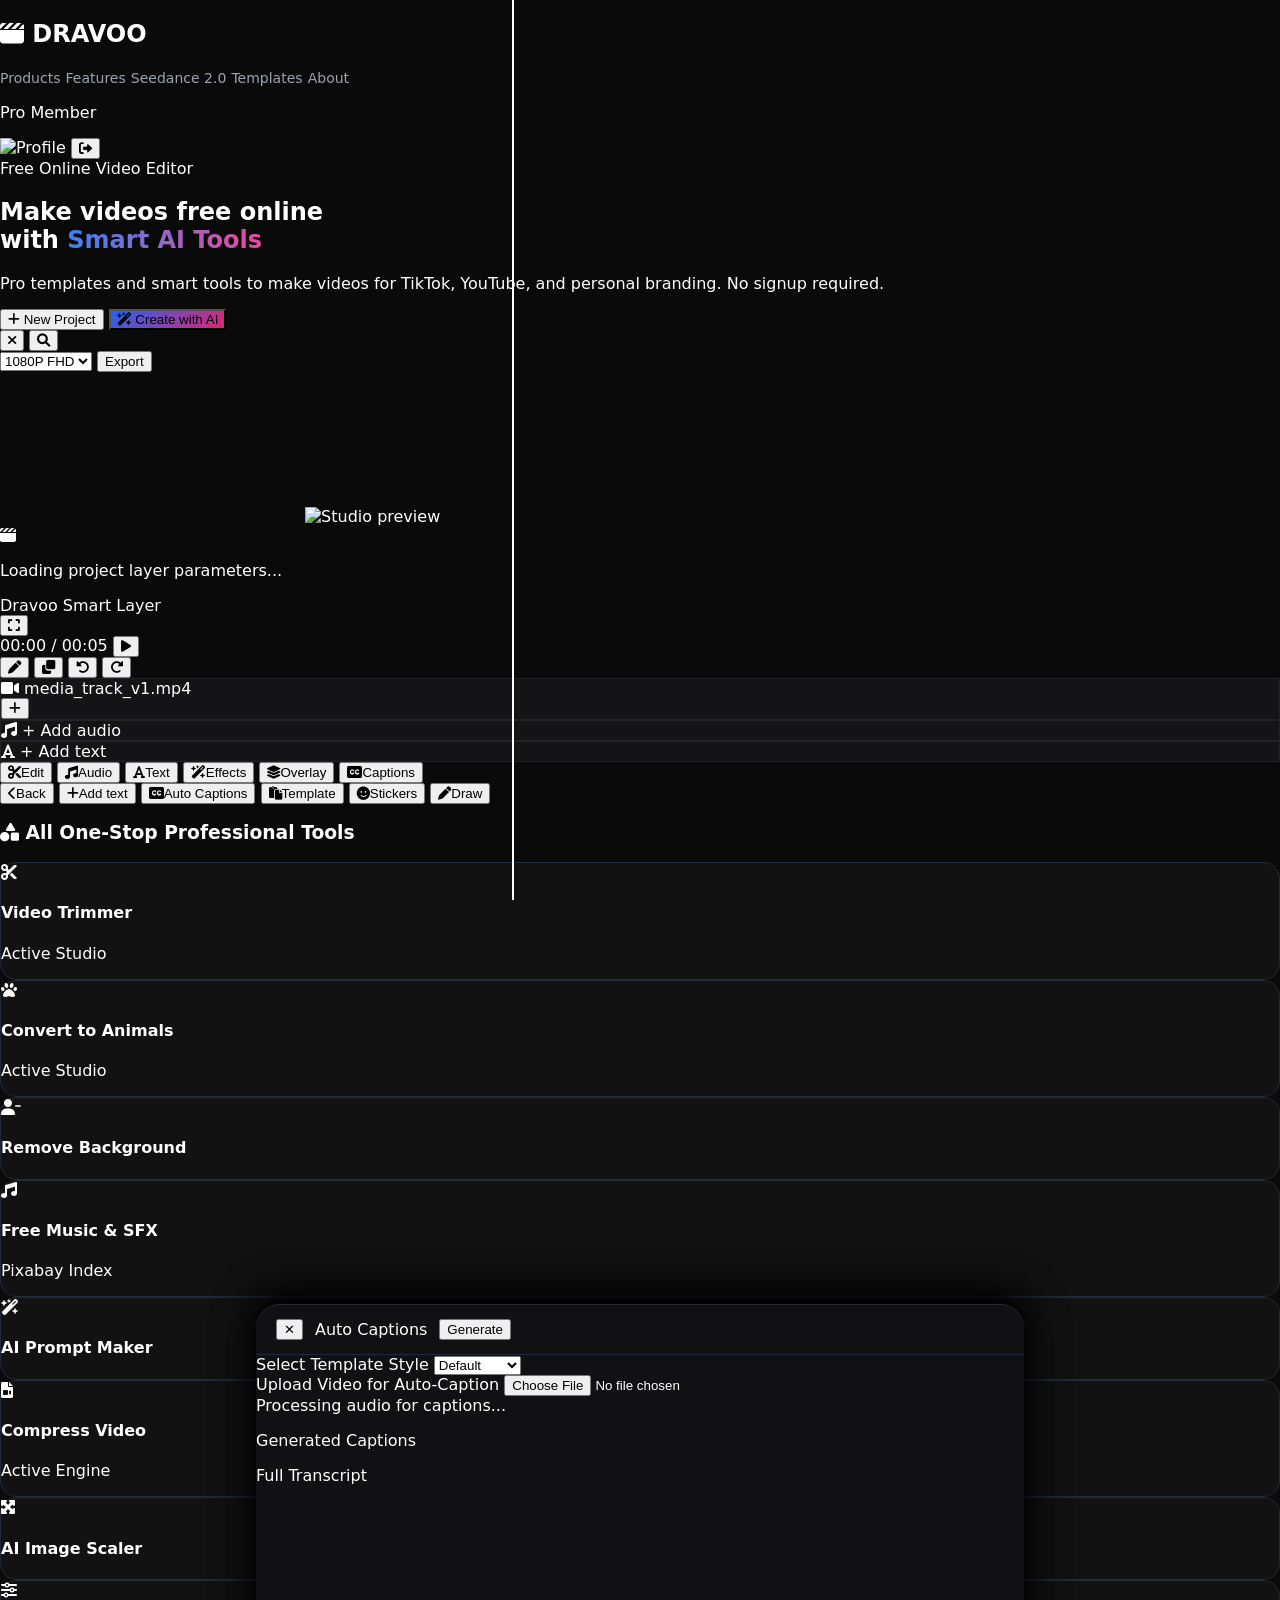
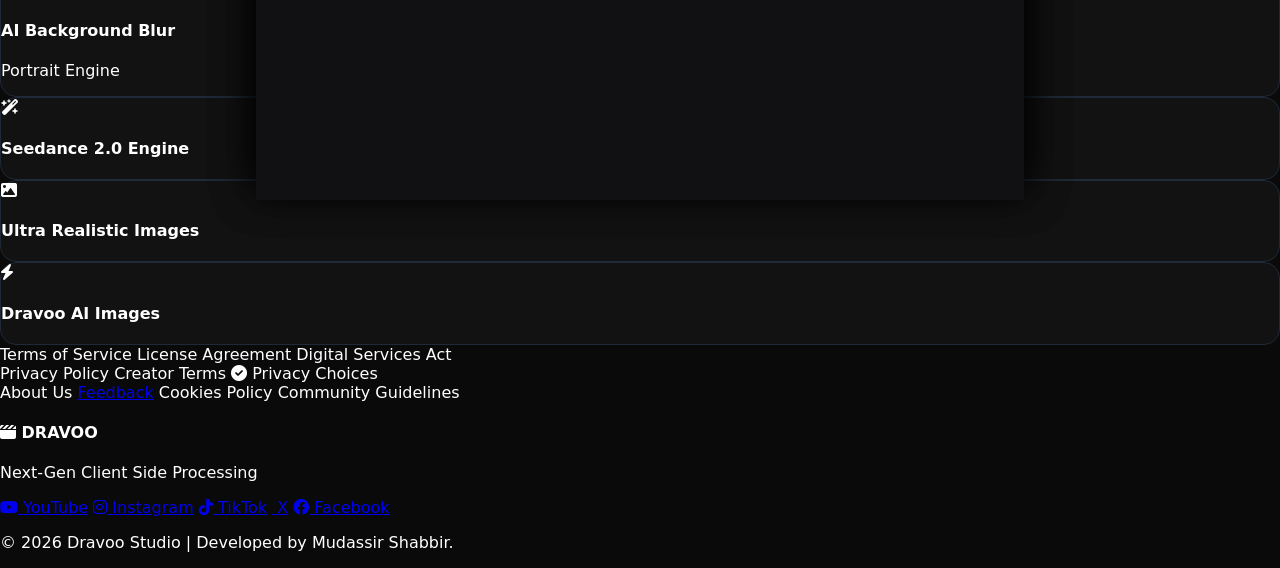
==== commit 64c7638c: "Update index.html" ====
--- a/index.html
+++ b/index.html
@@ -1,2145 +1,1961 @@
 <!DOCTYPE html>
 <html lang="en">
 <head>
-<style>
-  /* نیا شامل کیا گیا باکس ڈیزائن */
-  .dravoo-box {
-    text-align: center;
-    margin: 40px auto;
-    max-width: 550px;
-    padding: 30px;
-    border: 2px dashed #0070f3;
-    border-radius: 15px;
-    background-color: #f9f9f9;
-    font-family: 'Segoe UI', Tahoma, Geneva, Verdana, sans-serif;
-    color: #333;
-  }
-  .dravoo-btn {
-    padding: 12px 25px;
-    background-color: #0070f3;
-    color: white;
-    border: none;
-    border-radius: 8px;
-    cursor: pointer;
-    font-weight: bold;
-    font-size: 16px;
-    transition: 0.3s;
-  }
-  .dravoo-btn:hover {
-    background-color: #0051b3;
-  }
-  .dravoo-btn:disabled {
-    background-color: #ccc;
-    cursor: not-allowed;
-  }
-  .preview-img {
-    max-width: 100%;
-    max-height: 350px;
-    border-radius: 8px;
-    margin-top: 15px;
-    box-shadow: 0 4px 8px rgba(0,0,0,0.1);
-  }
-</style>
-  <script type="application/ld+json">
+<meta charset="UTF-8">
+<meta name="viewport" content="width=device-width, initial-scale=1.0">
+<title>Dravoo | Free Online Video Editor & AI Studio</title>
+<meta name="description" content="Free online video editor with AI tools, templates, captions, and effects. No signup required.">
+<meta name="google-site-verification" content="MWkEHNH1ITHLD7NaBox0Ld-bFQkVtus_x6iaMAEhb3o">
+<meta name="monetag" content="8004d3e812d9ae5847f725f5baf62c9f">
+
+<script type="application/ld+json">
 {
   "@context": "https://schema.org",
   "@type": "SoftwareApplication",
   "name": "Dravoo",
   "operatingSystem": "All",
   "applicationCategory": "MultimediaApplication",
-  "offers": {
-    "@type": "Offer",
-    "price": "0",
-    "priceCurrency": "USD"
-  }
+  "offers": { "@type": "Offer", "price": "0", "priceCurrency": "USD" }
 }
 </script>
-    <meta name="google-site-verification" content="MWkEHNH1ITHLD7NaBox0Ld-bFQkVtus_x6iaMAEhb3o" />
-    <meta charset="UTF-8">
-    <meta name="viewport" content="width=device-width, initial-scale=1.0">
-    <title>Dravoo | Free Online Video Editor & AI Studio</title>
-    <script src="https://cdn.tailwindcss.com"></script>
-    <link rel="stylesheet" href="https://cdnjs.cloudflare.com/ajax/libs/font-awesome/6.0.0/css/all.min.css">
-    <!-- Google Fonts Matrix Integration for Templates -->
-    <link href="https://fonts.googleapis.com/css2?family=Bangers&family=Bungee&family=Italianno&family=Larken&family=Montra&family=Oswald&family=Rubik:wght@400;700&family=Anton&family=Permanent+Marker&family=Lobster&family=Pacifico&family=Fascinate&display=swap" rel="stylesheet">
-    <!-- 500+ extra fonts for templates -->
-    <link href="https://fonts.googleapis.com/css2?family=Alfa+Slab+One&family=Architects+Daughter&family=Barlow+Condensed&family=Bebas+Neue&family=Black+Ops+One&family=Boogaloo&family=Carter+One&family=Changa+One&family=Chewy&family=Comfortaa&family=Courgette&family=Creepster&family=Dancing+Script&family=Diplomata+SC&family=Dr+Sugiyama&family=Exo+2&family=Fredoka+One&family=Gabriela&family=Gloria+Hallelujah&family=Gochi+Hand&family=Great+Vibes&family=Hammersmith+One&family=Indie+Flower&family=Josefin+Sans&family=Julee&family=Kaushan+Script&family=Knewave&family=Lato&family=Lobster+Two&family=Mate+SC&family=Monoton&family=Montserrat&family=Mr+Dafoe&family=Neucha&family=Norican&family=Orbitron&family=Oregano&family=Oxygen&family=Patrick+Hand&family=Playfair+Display&family=Poiret+One&family=Quicksand&family=Raleway&family=Ranchers&family=Rock+Salt&family=Rubik+Bubbles&family=Satisfy&family=Shadows+Into+Light&family=Six+Caps&family=Special+Elite&family=Staatliches&family=Tangerine&family=Ultra&family=Uncial+Antiqua&family=Vampiro+One&family=Viga&family=Wallpoet&family=Yanone+Kaffeesatz&family=Zeyada&display=swap" rel="stylesheet">
-    <!-- Additional Handwriting & Calligraphy Fonts for 50 New Templates -->
-    <link href="https://fonts.googleapis.com/css2?family=Alex+Brush&family=Allura&family=Bad+Script&family=Caveat+Brush&family=Cedarville+Cursive&family=Covered+By+Your+Grace&family=Crafty+Girls&family=Delius+Swash+Caps&family=Handlee&family=Just+Another+Hand&family=La+Belle+Aurore&family=League+Script&family=Loved+by+the+King&family=Merienda+One&family=Montez&family=Over+the+Rainbow&family=Rancho&family=Reenie+Beanie&family=Sacramento&family=Schoolbell&family=Sriracha&family=Sue+Ellen+Francisco&family=Waiting+for+the+Sunrise&family=Yellowtail&family=Dawning+of+a+New+Day&family=Petit+Formal+Script&family=Cutive+Mono&family=Arizonia&family=Berkshire+Swash&family=Bonbon&family=Calligraffitti&family=Coming+Soon&family=Condiment&family=Devonshire&family=Engagement&family=Felipa&family=Give+You+Glory&family=Grand+Hotel&family=Herr+Von+Muellerhoff&family=Jim+Nightshade&family=Kristi&family=Marck+Script&family=Meddon&family=Meie+Script&family=Molle&family=Monsieur+La+Doulaise&family=Mrs+Saint+Delafield&family=Niconne&family=Parisienne&family=Pinyon+Script&family=Rochester&family=Rouge+Script&family=Ruthie&family=Stint+Ultra+Condensed&family=Swanky+and+Moo+Moo&family=The+Girl+Next+Door&family=WindSong&family=Yesteryear&display=swap" rel="stylesheet">
-   
-    <script src="https://accounts.google.com/gsi/client" async defer></script>
-    <script src="https://cdn.jsdelivr.net/npm/@mediapipe/selfie_segmentation/selfie_segmentation.js" crossorigin="anonymous"></script>
-
-    <style>
-        html { scroll-behavior: smooth; }
-        body { background-color: #0a0a0a; color: #fff; font-family: 'Inter', sans-serif; overflow-x: hidden; }
-        .cap-gradient { background: linear-gradient(135deg, #2563eb, #db2777); }
-        .cap-text-gradient { background: linear-gradient(90deg, #3b82f6, #ec4899); -webkit-background-clip: text; -webkit-text-fill-color: transparent; }
-        .nav-link { color: #9ca3af; font-size: 14px; font-weight: 500; transition: 0.2s; cursor: pointer; }
-        .nav-link:hover { color: #fff; }
-        .feature-box { background: #121212; border: 1px solid #1f2937; border-radius: 16px; transition: 0.3s; cursor: pointer; }
-        .feature-box:hover { border-color: #3b82f6; transform: translateY(-4px); background: #161616; }
-        .modal-overlay { display: none; position: fixed; inset: 0; background: rgba(0,0,0,0.85); z-index: 100; align-items: center; justify-content: center; backdrop-filter: blur(4px); }
-        .content-card { background: #18181b; padding: 30px; border-radius: 24px; border: 1px solid #27272a; max-width: 480px; width: 90%; }
-        .meme-input { background: #27272a; border: 1px solid #3f3f46; padding: 12px; border-radius: 10px; color: white; width: 100%; }
-        .meme-input:focus { border-color: #3b82f6; outline: none; }
-        .time-box { background: #27272a; border: 1px solid #3f3f46; color: white; border-radius: 8px; width: 70px; text-align: center; }
-        
-        /* Timeline specific adjustments */
-        .timeline-track { background: #141416; border: 1px solid #222; position: relative; }
-        .timeline-cursor { position: absolute; top: 0; bottom: 0; width: 2px; background: #fff; left: 40%; z-index: 10; }
-        
-        /* Real-time Draggable Canvas Text Styling */
-        .canvas-text-overlay {
-            position: absolute;
-            color: #ffffff;
-            font-weight: bold;
-            font-size: 24px;
-            text-shadow: 2px 2px 4px rgba(0,0,0,0.8);
-            cursor: move;
-            user-select: none;
-            padding: 4px 8px;
-            border: 1px dashed transparent;
-            z-index: 20;
-            white-space: nowrap;
-        }
-        .canvas-text-overlay.active-node {
-            border-color: #3b82f6;
-            background: rgba(59, 130, 246, 0.15);
-        }
-
-        /* Dynamic Sticker Layer Overlays */
-        .canvas-sticker-overlay {
-            position: absolute;
-            font-size: 45px;
-            cursor: move;
-            user-select: none;
-            z-index: 21;
-            padding: 4px;
-            border: 1px dashed transparent;
-        }
-        .canvas-sticker-overlay.active-node {
-            border-color: #db2777;
-            background: rgba(219, 39, 119, 0.15);
-        }
-
-        /* --- SLEEK PROFESSIONAL BOTTOM DRAWER COMPONENT --- */
-        .editor-drawer {
-            position: fixed;
-            bottom: -100%;
-            left: 50%;
-            transform: translateX(-50%);
-            width: 100%;
-            max-width: 768px;
-            height: 50vh;
-            background: #111113;
-            border-top-left-radius: 24px;
-            border-top-right-radius: 24px;
-            border-top: 1px solid #27272a;
-            transition: bottom 0.3s cubic-bezier(0.1, 0.76, 0.55, 0.94);
-            z-index: 150;
-            display: flex;
-            flex-direction: column;
-            box-shadow: 0 -10px 40px rgba(0,0,0,0.9);
-        }
-        .editor-drawer.open { bottom: 0; }
-        .drawer-header { display: flex; align-items: center; padding: 14px 20px; border-bottom: 1px solid #1f2937; gap: 12px; }
-        .drawer-tabs { display: flex; overflow-x: auto; white-space: nowrap; padding: 4px 12px; border-bottom: 1px solid #1f2937; gap: 8px; }
-        .drawer-tabs::-webkit-scrollbar { display: none; }
-        .tab-link { padding: 10px 18px; color: #9ca3af; background: none; border: none; font-size: 13px; font-weight: 600; cursor: pointer; transition: 0.2s; }
-        .tab-link.active { color: #fff; border-bottom: 3px solid #3b82f6; }
-        .tab-content-container { flex-grow: 1; overflow-y: auto; padding: 16px; }
-        .content-panel { display: none; grid-template-columns: repeat(3, 1fr); gap: 10px; }
-        @media(min-width: 480px){ .content-panel { grid-template-columns: repeat(4, 1fr); } }
-        .content-panel.active { display: grid; }
-        
-        /* Studio Asset Grid Cards */
-        .asset-card { background: #1c1c1f; border-radius: 12px; aspect-ratio: 1.1; display: flex; flex-direction: column; justify-content: center; align-items: center; cursor: pointer; font-size: 12px; text-align: center; padding: 8px; user-select: none; border: 1px solid #27272a; transition: 0.2s; overflow: hidden; }
-        .asset-card:hover { transform: scale(1.03); border-color: #3b82f6; background: #222226; }
-        #styles-panel { grid-template-columns: 1fr; }
-        .color-dot { width: 28px; height: 28px; border-radius: 50%; cursor: pointer; border: 2px solid transparent; transition: 0.2s; }
-        .color-dot:hover { transform: scale(1.1); }
-
-        /* Draw Tools - Overlay on canvas */
-        .draw-overlay-canvas {
-            position: absolute;
-            top: 0;
-            left: 0;
-            width: 100%;
-            height: 100%;
-            z-index: 30;
-            pointer-events: auto;
-            touch-action: none;
-            display: none;
-        }
-        .draw-overlay-canvas.active {
-            display: block;
-        }
-
-        .draw-tool-btn {
-            background: #1c1c1f;
-            border: 1px solid #27272a;
-            border-radius: 8px;
-            padding: 6px 12px;
-            color: #fff;
-            cursor: pointer;
-            font-size: 11px;
-            transition: 0.2s;
-        }
-        .draw-tool-btn:hover { background: #2a2a2f; border-color: #3b82f6; }
-        .draw-tool-btn.active { border-color: #3b82f6; background: #2a2a2f; }
-        .draw-tool-btn.eraser-active { border-color: #ef4444; background: #2a2a2f; }
-        .color-picker-btn {
-            width: 28px;
-            height: 28px;
-            border-radius: 50%;
-            border: 2px solid transparent;
-            cursor: pointer;
-            transition: 0.2s;
-        }
-        .color-picker-btn:hover { transform: scale(1.1); }
-        .color-picker-btn.active { border-color: #fff; }
-        
-        .draw-tools-panel {
-            position: absolute;
-            top: 10px;
-            left: 10px;
-            z-index: 35;
-            background: rgba(0,0,0,0.85);
-            border-radius: 12px;
-            padding: 10px;
-            border: 1px solid #27272a;
-            display: none;
-            gap: 6px;
-            flex-wrap: wrap;
-            max-width: 200px;
-        }
-        .draw-tools-panel.active { display: flex; }
-        .draw-tools-panel .btn-close-draw {
-            background: none;
-            border: none;
-            color: #9ca3af;
-            font-size: 14px;
-            cursor: pointer;
-            padding: 2px 6px;
-        }
-        .draw-tools-panel .btn-close-draw:hover { color: #fff; }
-    </style>
-<meta name="monetag" content="8004d3e812d9ae5847f725f5baf62c9f">
+
+<script src="https://cdn.tailwindcss.com"></script>
+<link rel="stylesheet" href="https://cdnjs.cloudflare.com/ajax/libs/font-awesome/6.0.0/css/all.min.css">
+
+<!-- Fonts Matrix -->
+<link href="https://fonts.googleapis.com/css2?family=Bangers&family=Bungee&family=Italianno&family=Oswald&family=Rubik:wght@400;700&family=Anton&family=Permanent+Marker&family=Lobster&family=Pacifico&family=Fascinate&display=swap" rel="stylesheet">
+<link href="https://fonts.googleapis.com/css2?family=Alfa+Slab+One&family=Architects+Daughter&family=Barlow+Condensed&family=Bebas+Neue&family=Black+Ops+One&family=Boogaloo&family=Carter+One&family=Changa+One&family=Chewy&family=Comfortaa&family=Courgette&family=Creepster&family=Dancing+Script&family=Diplomata+SC&family=Dr+Sugiyama&family=Exo+2&family=Fredoka+One&family=Gabriela&family=Gloria+Hallelujah&family=Gochi+Hand&family=Great+Vibes&family=Hammersmith+One&family=Indie+Flower&family=Josefin+Sans&family=Julee&family=Kaushan+Script&family=Knewave&family=Lato&family=Lobster+Two&family=Mate+SC&family=Monoton&family=Montserrat&family=Mr+Dafoe&family=Neucha&family=Norican&family=Orbitron&family=Oregano&family=Oxygen&family=Patrick+Hand&family=Playfair+Display&family=Poiret+One&family=Quicksand&family=Raleway&family=Ranchers&family=Rock+Salt&family=Rubik+Bubbles&family=Satisfy&family=Shadows+Into+Light&family=Six+Caps&family=Special+Elite&family=Staatliches&family=Tangerine&family=Ultra&family=Uncial+Antiqua&family=Vampiro+One&family=Viga&family=Wallpoet&family=Yanone+Kaffeesatz&family=Zeyada&display=swap" rel="stylesheet">
+<link href="https://fonts.googleapis.com/css2?family=Alex+Brush&family=Allura&family=Bad+Script&family=Caveat+Brush&family=Cedarville+Cursive&family=Covered+By+Your+Grace&family=Crafty+Girls&family=Delius+Swash+Caps&family=Handlee&family=Just+Another+Hand&family=La+Belle+Aurore&family=League+Script&family=Loved+by+the+King&family=Merienda+One&family=Montez&family=Over+the+Rainbow&family=Rancho&family=Reenie+Beanie&family=Sacramento&family=Schoolbell&family=Sriracha&family=Sue+Ellen+Francisco&family=Waiting+for+the+Sunrise&family=Yellowtail&family=Dawning+of+a+New+Day&family=Petit+Formal+Script&family=Cutive+Mono&family=Arizonia&family=Berkshire+Swash&family=Bonbon&family=Calligraffitti&family=Coming+Soon&family=Condiment&family=Devonshire&family=Engagement&family=Felipa&family=Give+You+Glory&family=Grand+Hotel&family=Herr+Von+Muellerhoff&family=Jim+Nightshade&family=Kristi&family=Marck+Script&family=Meddon&family=Meie+Script&family=Molle&family=Monsieur+La+Doulaise&family=Mrs+Saint+Delafield&family=Niconne&family=Parisienne&family=Pinyon+Script&family=Rochester&family=Rouge+Script&family=Ruthie&family=Stint+Ultra+Condensed&family=Swanky+and+Moo+Moo&family=The+Girl+Next+Door&family=WindSong&family=Yesteryear&display=swap" rel="stylesheet">
+
+<script src="https://accounts.google.com/gsi/client" async defer></script>
+
+<style>
+    html { scroll-behavior: smooth; }
+    body { background-color: #0a0a0a; color: #fff; font-family: 'Inter', system-ui, sans-serif; overflow-x: hidden; margin: 0; }
+    .cap-gradient { background: linear-gradient(135deg, #2563eb, #db2777); }
+    .cap-text-gradient { background: linear-gradient(90deg, #3b82f6, #ec4899); -webkit-background-clip: text; -webkit-text-fill-color: transparent; }
+    .nav-link { color: #9ca3af; font-size: 14px; font-weight: 500; transition: 0.2s; cursor: pointer; }
+    .nav-link:hover { color: #fff; }
+    .feature-box { background: #121212; border: 1px solid #1f2937; border-radius: 16px; transition: 0.3s; cursor: pointer; }
+    .feature-box:hover { border-color: #3b82f6; transform: translateY(-4px); background: #161616; }
+    .modal-overlay { display: none; position: fixed; inset: 0; background: rgba(0,0,0,0.85); z-index: 100; align-items: center; justify-content: center; backdrop-filter: blur(4px); padding: 20px; }
+    .modal-overlay.active { display: flex; }
+    .content-card { background: #18181b; padding: 30px; border-radius: 24px; border: 1px solid #27272a; max-width: 480px; width: 100%; max-height: 90vh; overflow-y: auto; }
+    .meme-input { background: #27272a; border: 1px solid #3f3f46; padding: 12px; border-radius: 10px; color: white; width: 100%; font-size: 13px; }
+    .meme-input:focus { border-color: #3b82f6; outline: none; }
+    .timeline-track { background: #141416; border: 1px solid #222; position: relative; }
+    .timeline-cursor { position: absolute; top: 0; bottom: 0; width: 2px; background: #fff; left: 40%; z-index: 10; }
+    
+    .canvas-text-overlay {
+        position: absolute; color: #ffffff; font-weight: bold; font-size: 24px;
+        text-shadow: 2px 2px 4px rgba(0,0,0,0.8); cursor: move; user-select: none;
+        padding: 4px 8px; border: 1px dashed transparent; z-index: 20; white-space: nowrap;
+    }
+    .canvas-text-overlay.active-node { border-color: #3b82f6; background: rgba(59, 130, 246, 0.15); }
+
+    .canvas-sticker-overlay {
+        position: absolute; font-size: 45px; cursor: move; user-select: none;
+        z-index: 21; padding: 4px; border: 1px dashed transparent;
+    }
+    .canvas-sticker-overlay.active-node { border-color: #db2777; background: rgba(219, 39, 119, 0.15); }
+
+    .editor-drawer {
+        position: fixed; bottom: -100%; left: 50%; transform: translateX(-50%);
+        width: 100%; max-width: 768px; height: 55vh; background: #111113;
+        border-top-left-radius: 24px; border-top-right-radius: 24px;
+        border-top: 1px solid #27272a; transition: bottom 0.35s cubic-bezier(0.1, 0.76, 0.55, 0.94);
+        z-index: 150; display: flex; flex-direction: column;
+        box-shadow: 0 -10px 40px rgba(0,0,0,0.9);
+    }
+    .editor-drawer.open { bottom: 0; }
+    .drawer-header { display: flex; align-items: center; padding: 14px 20px; border-bottom: 1px solid #1f2937; gap: 12px; }
+    .drawer-tabs { display: flex; overflow-x: auto; white-space: nowrap; padding: 4px 12px; border-bottom: 1px solid #1f2937; gap: 8px; }
+    .drawer-tabs::-webkit-scrollbar { display: none; }
+    .tab-link { padding: 10px 18px; color: #9ca3af; background: none; border: none; font-size: 13px; font-weight: 600; cursor: pointer; transition: 0.2s; }
+    .tab-link.active { color: #fff; border-bottom: 3px solid #3b82f6; }
+    .tab-content-container { flex-grow: 1; overflow-y: auto; padding: 16px; }
+    .tab-content-container::-webkit-scrollbar { width: 6px; }
+    .tab-content-container::-webkit-scrollbar-thumb { background: #27272a; border-radius: 3px; }
+    .content-panel { display: none; grid-template-columns: repeat(3, 1fr); gap: 10px; }
+    @media(min-width: 480px){ .content-panel { grid-template-columns: repeat(4, 1fr); } }
+    .content-panel.active { display: grid; }
+    #drawer-styles-panel { grid-template-columns: 1fr !important; }
+    #drawer-styles-panel.active { display: grid; }
+    
+    .asset-card { background: #1c1c1f; border-radius: 12px; aspect-ratio: 1.1; display: flex; flex-direction: column; justify-content: center; align-items: center; cursor: pointer; font-size: 12px; text-align: center; padding: 8px; user-select: none; border: 1px solid #27272a; transition: 0.2s; overflow: hidden; }
+    .asset-card:hover { transform: scale(1.03); border-color: #3b82f6; background: #222226; }
+    .color-dot { width: 28px; height: 28px; border-radius: 50%; cursor: pointer; border: 2px solid transparent; transition: 0.2s; }
+    .color-dot:hover { transform: scale(1.1); border-color: #fff; }
+
+    .draw-overlay-canvas {
+        position: absolute; top: 0; left: 0; width: 100%; height: 100%;
+        z-index: 30; pointer-events: auto; touch-action: none; display: none;
+    }
+    .draw-overlay-canvas.active { display: block; }
+
+    .draw-tool-btn {
+        background: #1c1c1f; border: 1px solid #27272a; border-radius: 8px;
+        padding: 6px 12px; color: #fff; cursor: pointer; font-size: 11px; transition: 0.2s;
+    }
+    .draw-tool-btn:hover { background: #2a2a2f; border-color: #3b82f6; }
+    .draw-tool-btn.active { border-color: #3b82f6; background: #2a2a2f; }
+    .draw-tool-btn.eraser-active { border-color: #ef4444; background: #2a2a2f; }
+    .color-picker-btn { width: 22px; height: 22px; border-radius: 50%; border: 2px solid transparent; cursor: pointer; transition: 0.2s; }
+    .color-picker-btn:hover { transform: scale(1.15); }
+    .color-picker-btn.active { border-color: #fff; }
+    
+    .draw-tools-panel {
+        position: absolute; top: 10px; left: 10px; z-index: 35;
+        background: rgba(0,0,0,0.9); border-radius: 12px; padding: 10px;
+        border: 1px solid #27272a; display: none; gap: 6px; flex-wrap: wrap; max-width: 220px;
+    }
+    .draw-tools-panel.active { display: flex; }
+    .draw-tools-panel .btn-close-draw { background: none; border: none; color: #9ca3af; font-size: 14px; cursor: pointer; padding: 2px 6px; }
+    .draw-tools-panel .btn-close-draw:hover { color: #fff; }
+
+    /* Toast Notifications */
+    .toast-container { position: fixed; top: 80px; right: 20px; z-index: 9999; display: flex; flex-direction: column; gap: 10px; }
+    .toast { background: #18181b; border: 1px solid #3b82f6; color: #fff; padding: 12px 18px; border-radius: 12px; font-size: 13px; font-weight: 600; box-shadow: 0 10px 30px rgba(0,0,0,0.5); animation: slideIn 0.3s ease; min-width: 250px; }
+    .toast.success { border-color: #22c55e; }
+    .toast.error { border-color: #ef4444; }
+    @keyframes slideIn { from { transform: translateX(400px); opacity: 0; } to { transform: translateX(0); opacity: 1; } }
+
+    /* Loading spinner */
+    .spinner { display: inline-block; width: 16px; height: 16px; border: 2px solid rgba(255,255,255,0.3); border-radius: 50%; border-top-color: #fff; animation: spin 0.8s linear infinite; }
+    @keyframes spin { to { transform: rotate(360deg); } }
+
+    /* Scrollbar for whole page */
+    ::-webkit-scrollbar { width: 10px; }
+    ::-webkit-scrollbar-track { background: #0a0a0a; }
+    ::-webkit-scrollbar-thumb { background: #27272a; border-radius: 5px; }
+    ::-webkit-scrollbar-thumb:hover { background: #3f3f46; }
+
+    /* Studio canvas */
+    #studio-canvas-container { touch-action: none; }
+</style>
 </head>
 <body>
 
-    <input type="file" id="video-file-picker" accept="video/*,image/*" class="hidden">
-    <input type="file" id="animal-image-picker" accept="image/*" class="hidden">
-
-    <nav class="fixed w-full bg-[#0a0a0a]/90 backdrop-blur-md border-b border-gray-800 z-50 px-6 py-4 flex justify-between items-center">
-        <div class="flex items-center gap-8">
-            <h1 onclick="window.scrollTo(0,0)" class="text-xl font-black tracking-wider text-white flex items-center gap-2 cursor-pointer"><i class="fas fa-clapperboard text-blue-500"></i> DRAVOO</h1>
-            <div class="hidden md:flex items-center gap-6">
-                <span onclick="scrollToSection('tools-catalog')" class="nav-link">Products</span>
-                <span onclick="scrollToSection('tools-catalog')" class="nav-link">Features</span>
-                <span onclick="showInfo('seedance')" class="nav-link">Seedance 2.0</span>
-                <span onclick="scrollToSection('tools-catalog')" class="nav-link">Templates</span>
-                <span onclick="showInfo('about')" class="nav-link">About</span>
-            </div>
-        </div>
-       
-        <div class="flex items-center gap-4">
-            <div id="userDisplay" class="hidden flex items-center gap-3 bg-zinc-900/60 pl-3 pr-2 py-1 rounded-full border border-zinc-800">
-                <div class="text-right">
-                    <p id="displayUsername" class="text-xs font-bold text-blue-400"></p>
-                    <p class="text-[9px] text-gray-400 uppercase tracking-widest font-black">Pro Member</p>
+<input type="file" id="video-file-picker" accept="video/*,image/*" style="display:none;">
+<input type="file" id="animal-image-picker" accept="image/*" style="display:none;">
+
+<!-- Toast Container -->
+<div class="toast-container" id="toastContainer"></div>
+
+<!-- NAVBAR -->
+<nav class="fixed w-full bg-[#0a0a0a]/90 backdrop-blur-md border-b border-gray-800 z-50 px-6 py-4 flex justify-between items-center">
+    <div class="flex items-center gap-8">
+        <h1 onclick="window.scrollTo(0,0)" class="text-xl font-black tracking-wider text-white flex items-center gap-2 cursor-pointer">
+            <i class="fas fa-clapperboard text-blue-500"></i> DRAVOO
+        </h1>
+        <div class="hidden md:flex items-center gap-6">
+            <span onclick="scrollToSection('tools-catalog')" class="nav-link">Products</span>
+            <span onclick="scrollToSection('tools-catalog')" class="nav-link">Features</span>
+            <span onclick="showInfo('seedance')" class="nav-link">Seedance 2.0</span>
+            <span onclick="scrollToSection('tools-catalog')" class="nav-link">Templates</span>
+            <span onclick="showInfo('about')" class="nav-link">About</span>
+        </div>
+    </div>
+    <div class="flex items-center gap-4">
+        <div id="userDisplay" class="hidden flex items-center gap-3 bg-zinc-900/60 pl-3 pr-2 py-1 rounded-full border border-zinc-800">
+            <div class="text-right">
+                <p id="displayUsername" class="text-xs font-bold text-blue-400"></p>
+                <p class="text-[9px] text-gray-400 uppercase tracking-widest font-black">Pro Member</p>
+            </div>
+            <img id="userAvatar" class="w-8 h-8 rounded-full border border-blue-500 object-cover" src="" alt="Profile">
+            <button onclick="logoutGoogle()" class="text-[10px] text-red-500 hover:text-red-400 ml-1 font-bold transition"><i class="fas fa-right-from-bracket"></i></button>
+        </div>
+        <div id="googleBtnContainer"></div>
+    </div>
+</nav>
+
+<!-- HERO -->
+<section class="pt-28 pb-16 px-6 text-center max-w-4xl mx-auto">
+    <span class="bg-blue-500/10 text-blue-400 text-xs px-4 py-1.5 rounded-full font-semibold border border-blue-500/20">Free Online Video Editor</span>
+    <h2 class="text-4xl md:text-6xl font-black mt-6 tracking-tight leading-none">Make videos free online <br>with <span class="cap-text-gradient">Smart AI Tools</span></h2>
+    <p class="text-gray-400 text-sm mt-4 max-w-xl mx-auto">Pro templates and smart tools to make videos for TikTok, YouTube, and personal branding. No signup required.</p>
+    
+    <div class="mt-8 flex flex-wrap justify-center gap-4">
+        <button onclick="window.open('editor.html', '_blank')" class="bg-blue-600 hover:bg-blue-500 text-white text-sm font-bold px-8 py-3.5 rounded-xl shadow-lg transition flex items-center gap-2">
+            <i class="fas fa-plus"></i> New Project
+        </button>
+        <button onclick="showInfo('ai-generation')" class="cap-gradient text-white text-sm font-bold px-8 py-3.5 rounded-xl shadow-lg hover:opacity-90 transition flex items-center gap-2">
+            <i class="fas fa-wand-magic-sparkles"></i> Create with AI
+        </button>
+    </div>
+</section>
+
+<!-- ADVANCED STUDIO PANEL -->
+<section id="dravoo-advanced-studio" class="px-4 max-w-3xl mx-auto mb-16 hidden">
+    <div class="bg-[#0f0f11] border border-zinc-800 rounded-3xl overflow-hidden shadow-2xl flex flex-col">
+        
+        <!-- Header -->
+        <div class="bg-[#070708] p-4 border-b border-zinc-900 flex justify-between items-center text-sm">
+            <div class="flex items-center gap-4">
+                <button onclick="closeStudioWorkspace()" class="text-gray-400 hover:text-white transition"><i class="fas fa-xmark text-lg"></i></button>
+                <button class="text-gray-400 hover:text-white transition"><i class="fas fa-magnifying-glass"></i></button>
+            </div>
+            <div class="flex items-center gap-3">
+                <select id="export-quality-select" class="bg-zinc-900 text-xs font-bold text-gray-300 px-3 py-1.5 rounded-lg border border-zinc-800 outline-none">
+                    <option value="UHD">AI UHD 4K</option>
+                    <option value="1080P" selected>1080P FHD</option>
+                    <option value="720P">720P HD</option>
+                </select>
+                <button onclick="triggerProjectExport()" class="bg-[#22d3ee] hover:bg-[#06b6d4] text-black font-black text-xs px-4 py-1.5 rounded-lg tracking-wide transition uppercase">Export</button>
+            </div>
+        </div>
+
+        <!-- Canvas -->
+        <div id="studio-canvas-container" class="aspect-[9/16] max-h-[460px] bg-black relative flex items-center justify-center overflow-hidden border-b border-zinc-900">
+            <video id="studio-main-player" loop class="w-full h-full object-contain hidden"></video>
+            <img id="studio-main-image" class="w-full h-full object-contain hidden" alt="Studio preview">
+            <div id="studio-media-placeholder" class="text-center p-6">
+                <i class="fas fa-clapperboard text-4xl text-zinc-700 mb-2 animate-pulse"></i>
+                <p class="text-xs text-zinc-500">Loading project layer parameters...</p>
+            </div>
+            
+            <canvas id="drawOverlayCanvas" class="draw-overlay-canvas"></canvas>
+            
+            <div id="drawToolsPanel" class="draw-tools-panel">
+                <button class="btn-close-draw" onclick="toggleDrawTools()">✕</button>
+                <div style="display:flex; gap:4px; flex-wrap:wrap; align-items:center;">
+                    <button class="draw-tool-btn active" data-size="2" onclick="setBrushSize(2)">Thin</button>
+                    <button class="draw-tool-btn" data-size="6" onclick="setBrushSize(6)">Med</button>
+                    <button class="draw-tool-btn" data-size="12" onclick="setBrushSize(12)">Thick</button>
+                    <button class="draw-tool-btn" data-size="20" onclick="setBrushSize(20)">X-Thick</button>
+                    <button class="draw-tool-btn" data-size="0" onclick="toggleEraser()" id="eraserBtn">🧹</button>
                 </div>
-                <img id="userAvatar" class="w-8 h-8 rounded-full border border-blue-500 object-cover" src="" alt="Profile">
-                <button onclick="logoutGoogle()" class="text-[10px] text-red-500 hover:text-red-400 ml-1 font-bold transition"><i class="fas fa-right-from-bracket"></i></button>
-            </div>
-            <div id="googleBtnContainer"></div>
-        </div>
-    </nav>
-
-    <!-- REMOVED WHITE BANNER as requested -->
-
-    <section class="pt-28 pb-16 px-6 text-center max-w-4xl mx-auto">
-        <span class="bg-blue-500/10 text-blue-400 text-xs px-4 py-1.5 rounded-full font-semibold border border-blue-500/20">Free Online Video Editor</span>
-        <h2 class="text-4xl md:text-6xl font-black mt-6 tracking-tight leading-none">Make videos free online <br>with <span class="cap-text-gradient">Smart AI Tools</span></h2>
-        <p class="text-gray-400 text-sm mt-4 max-w-xl mx-auto">Looking for pro templates and smart tools to make videos free online for TikTok, YouTube, and personal branding? Dravoo's web editor has you covered.</p>
-       
-        <div class="mt-8 flex flex-wrap justify-center gap-4">
-            <!-- 🆕 CHANGED: New Project button now opens editor.html in new tab -->
-            <button onclick="window.open('editor.html', '_blank')" class="bg-blue-600 hover:bg-blue-500 text-white text-sm font-bold px-8 py-3.5 rounded-xl shadow-lg transition flex items-center gap-2"><i class="fas fa-plus"></i> New Project</button>
-            <button onclick="showInfo('ai-generation')" class="cap-gradient text-white text-sm font-bold px-8 py-3.5 rounded-xl shadow-lg hover:opacity-90 transition flex items-center gap-2"><i class="fas fa-wand-magic-sparkles"></i> Create with AI</button>
-        </div>
-
-        <div class="mt-8 max-w-xl mx-auto bg-[#121212] border border-gray-800 p-3 rounded-full flex justify-between items-center pl-6">
-            <div class="flex items-center gap-2 text-gray-500 text-xs truncate">
-                <i class="fas fa-wand-magic-sparkles text-blue-500"></i>
-                <span>Try prompt: <span class="text-gray-300 italic">" dragon flying over cliffs"</span> or <span class="text-gray-300 italic">" UFO above farmland"</span></span>
-            </div>
-        </div>
-    </section>
-
-    <!-- --- DYNAMIC ADVANCED EDIT WORKSPACE PANEL --- -->
-    <section id="dravoo-advanced-studio" class="px-4 max-w-3xl mx-auto mb-16 hidden">
-        <div class="bg-[#0f0f11] border border-zinc-800 rounded-3xl overflow-hidden shadow-2xl flex flex-col">
-            
-            <!-- 1. Top Editor Action Header Markups -->
-            <div class="bg-[#070708] p-4 border-b border-zinc-900 flex justify-between items-center text-sm">
-                <div class="flex items-center gap-4">
-                    <button onclick="closeStudioWorkspace()" class="text-gray-400 hover:text-white transition"><i class="fas fa-xmark text-lg"></i></button>
-                    <button class="text-gray-400 hover:text-white transition"><i class="fas fa-magnifying-glass"></i></button>
+                <div style="display:flex; gap:4px; flex-wrap:wrap; margin-top:4px;" id="drawColorPaletteOverlay"></div>
+                <button onclick="clearDrawOverlay()" style="background:#ef4444; border:none; color:#fff; padding:4px 10px; border-radius:6px; font-size:10px; cursor:pointer; margin-top:4px;">Clear</button>
+            </div>
+
+            <div id="studio-caption-box" class="absolute bottom-12 left-4 right-4 text-center pointer-events-none hidden">
+                <span class="bg-black/80 px-3 py-1.5 rounded-lg border border-zinc-800 text-yellow-400 font-bold text-xs tracking-wide">Dravoo Smart Layer</span>
+            </div>
+        </div>
+
+        <!-- Transport -->
+        <div class="p-3 bg-[#0a0a0c] border-b border-zinc-900 flex justify-between items-center text-xs text-gray-400">
+            <button class="hover:text-white"><i class="fas fa-expand"></i></button>
+            <div class="flex items-center gap-4">
+                <span id="player-time-index" class="font-mono text-[11px]">00:00 / 00:05</span>
+                <button id="studio-play-pause-btn" onclick="toggleStudioPlayback()" class="w-9 h-9 rounded-full bg-zinc-900 text-white flex items-center justify-center border border-zinc-800 hover:scale-105 transition">
+                    <i class="fas fa-play text-xs"></i>
+                </button>
+            </div>
+            <div class="flex items-center gap-3 text-sm">
+                <button onclick="toggleDrawTools()" class="hover:text-white"><i class="fas fa-pen"></i></button>
+                <button class="hover:text-white"><i class="fas fa-clone"></i></button>
+                <button class="hover:text-white"><i class="fas fa-rotate-left"></i></button>
+                <button class="hover:text-white"><i class="fas fa-rotate-right"></i></button>
+            </div>
+        </div>
+
+        <!-- Timeline -->
+        <div class="p-4 bg-[#080809] border-b border-zinc-900 space-y-2.5 relative select-none">
+            <div class="timeline-cursor"></div>
+            <div class="timeline-track rounded-lg h-12 flex items-center p-1 overflow-hidden justify-between">
+                <div class="flex items-center gap-1 bg-blue-600/20 h-full rounded border border-blue-500/30 px-2 min-w-[60%]">
+                    <i class="fas fa-video text-[10px] text-blue-400"></i>
+                    <span id="timeline-file-lbl" class="text-[9px] uppercase font-bold truncate text-blue-300">media_track_v1.mp4</span>
                 </div>
-                <div class="flex items-center gap-3">
-                    <span class="text-blue-400 text-xs bg-blue-500/10 px-2 py-0.5 rounded border border-blue-500/20"><i class="fas fa-gem mr-1"></i></span>
-                    <select id="export-quality-select" class="bg-zinc-900 text-xs font-bold text-gray-300 px-3 py-1.5 rounded-lg border border-zinc-800 outline-none">
-                        <option value="UHD">AI UHD 4K</option>
-                        <option value="1080P" selected>1080P FHD</option>
-                        <option value="720P">720P HD</option>
-                    </select>
-                    <button onclick="triggerProjectExport()" class="bg-[#22d3ee] hover:bg-[#06b6d4] text-black font-black text-xs px-4 py-1.5 rounded-lg tracking-wide transition uppercase">Export</button>
+                <button onclick="document.getElementById('video-file-picker').click()" class="bg-zinc-900 border border-zinc-800 p-2 rounded text-gray-400 hover:text-white text-xs"><i class="fas fa-plus"></i></button>
+            </div>
+            <div onclick="showInfo('music-sfx')" class="timeline-track rounded-lg h-8 flex items-center px-3 cursor-pointer hover:bg-zinc-900 transition">
+                <span class="text-[10px] font-bold text-purple-400 flex items-center gap-1.5"><i class="fas fa-music"></i> + Add audio</span>
+            </div>
+            <div id="timeline-text-track" onclick="switchToTextSubMenu()" class="timeline-track rounded-lg h-8 flex items-center px-3 cursor-pointer hover:bg-zinc-900 transition">
+                <span class="text-[10px] font-bold text-amber-400 flex items-center gap-1.5"><i class="fas fa-font"></i> + Add text</span>
+            </div>
+        </div>
+
+        <!-- Main Editor Menu -->
+        <div id="main-editor-menu" class="bg-[#050506] p-4 grid grid-cols-6 gap-2 text-center text-zinc-400 border-t border-zinc-900">
+            <button onclick="scrollToSection('tools-catalog')" class="flex flex-col items-center gap-1 hover:text-blue-400 transition">
+                <i class="fas fa-scissors text-sm"></i><span class="text-[9px] font-medium">Edit</span>
+            </button>
+            <button onclick="showInfo('music-sfx')" class="flex flex-col items-center gap-1 hover:text-purple-400 transition">
+                <i class="fas fa-music text-sm"></i><span class="text-[9px] font-medium">Audio</span>
+            </button>
+            <button onclick="switchToTextSubMenu()" class="flex flex-col items-center gap-1 hover:text-amber-400 transition">
+                <i class="fas fa-font text-sm"></i><span class="text-[9px] font-medium">Text</span>
+            </button>
+            <button onclick="openAnimalStudio()" class="flex flex-col items-center gap-1 hover:text-pink-400 transition">
+                <i class="fas fa-wand-magic-sparkles text-sm"></i><span class="text-[9px] font-medium">Effects</span>
+            </button>
+            <button onclick="showInfo('image-scaler')" class="flex flex-col items-center gap-1 hover:text-teal-400 transition">
+                <i class="fas fa-layer-group text-sm"></i><span class="text-[9px] font-medium">Overlay</span>
+            </button>
+            <button onclick="openAutoCaptions()" class="flex flex-col items-center gap-1 hover:text-yellow-500 transition">
+                <i class="fas fa-closed-captioning text-sm"></i><span class="text-[9px] font-medium">Captions</span>
+            </button>
+        </div>
+
+        <!-- Text Submenu -->
+        <div id="text-features-submenu" class="bg-[#050506] p-4 hidden grid-cols-6 gap-2 text-center text-zinc-400 border-t border-zinc-900">
+            <button onclick="exitTextSubMenu()" class="flex flex-col items-center gap-1 hover:text-white transition">
+                <i class="fas fa-chevron-left text-sm"></i><span class="text-[9px] font-medium">Back</span>
+            </button>
+            <button onclick="openStudioDrawer('fonts')" class="flex flex-col items-center gap-1 hover:text-amber-400 transition">
+                <i class="fas fa-plus text-sm"></i><span class="text-[9px] font-medium">Add text</span>
+            </button>
+            <button onclick="openAutoCaptions()" class="flex flex-col items-center gap-1 hover:text-blue-400 transition">
+                <i class="fas fa-closed-captioning text-sm"></i><span class="text-[9px] font-medium">Auto Captions</span>
+            </button>
+            <button onclick="openStudioDrawer('templates')" class="flex flex-col items-center gap-1 hover:text-purple-400 transition">
+                <i class="fas fa-paste text-sm"></i><span class="text-[9px] font-medium">Template</span>
+            </button>
+            <button onclick="openStudioDrawer('stickers')" class="flex flex-col items-center gap-1 hover:text-pink-400 transition">
+                <i class="fas fa-face-smile text-sm"></i><span class="text-[9px] font-medium">Stickers</span>
+            </button>
+            <button onclick="toggleDrawTools()" class="flex flex-col items-center gap-1 hover:text-teal-400 transition">
+                <i class="fas fa-pen text-sm"></i><span class="text-[9px] font-medium">Draw</span>
+            </button>
+        </div>
+    </div>
+</section>
+
+<!-- STUDIO DRAWER -->
+<div class="editor-drawer" id="dravooStudioDrawer">
+    <div class="drawer-header">
+        <button class="text-zinc-400 hover:text-white text-md" onclick="closeStudioDrawer()">✕</button>
+        <div class="flex-grow">
+            <input type="text" id="drawerLiveInput" class="w-full bg-zinc-800 border-0 rounded-xl px-4 py-2 text-sm text-white outline-none focus:ring-1 focus:ring-blue-500" placeholder="Type text layers here...">
+        </div>
+        <button class="text-blue-500 hover:text-blue-400 text-md font-bold" onclick="closeStudioDrawer()">✓</button>
+    </div>
+    <div class="drawer-tabs">
+        <button class="tab-link active" onclick="switchDrawerPanel('templates')">Templates</button>
+        <button class="tab-link" onclick="switchDrawerPanel('fonts')">Fonts</button>
+        <button class="tab-link" onclick="switchDrawerPanel('styles')">Styles</button>
+        <button class="tab-link" onclick="switchDrawerPanel('effects')">Effects</button>
+        <button class="tab-link" onclick="switchDrawerPanel('stickers')">Stickers</button>
+    </div>
+    <div class="tab-content-container">
+        <div class="content-panel active" id="drawer-templates-panel"></div>
+        <div class="content-panel" id="drawer-fonts-panel"></div>
+        <div class="content-panel" id="drawer-styles-panel">
+            <div class="w-full space-y-4">
+                <div>
+                    <p class="text-xs text-zinc-400 mb-2 font-medium">Text Hex Fill Color</p>
+                    <div class="flex flex-wrap gap-2" id="color-palette-container"></div>
                 </div>
-            </div>
-
-            <!-- 2. Live Canvas Player Space -->
-            <div id="studio-canvas-container" class="aspect-[9/16] max-h-[460px] bg-black relative flex items-center justify-center overflow-hidden border-b border-zinc-900">
-                <video id="studio-main-player" loop class="w-full h-full object-contain hidden"></video>
-                <img id="studio-main-image" class="w-full h-full object-contain hidden" alt="Studio preview">
-                <div id="studio-media-placeholder" class="text-center p-6">
-                    <i class="fas fa-clapperboard text-4xl text-zinc-700 mb-2 animate-pulse"></i>
-                    <p class="text-xs text-zinc-500">Loading project layer parameters...</p>
+                <div>
+                    <p class="text-xs text-zinc-400 mb-2 font-medium">Font Scale Size</p>
+                    <input type="range" min="16" max="70" value="24" class="w-full accent-blue-500" oninput="applyActiveSize(this.value)">
                 </div>
-                
-                <!-- Draw Canvas Overlay for drawing on video/image -->
-                <canvas id="drawOverlayCanvas" class="draw-overlay-canvas"></canvas>
-                
-                <!-- Draw Tools Panel - floating on canvas -->
-                <div id="drawToolsPanel" class="draw-tools-panel">
-                    <button class="btn-close-draw" onclick="toggleDrawTools()">✕</button>
-                    <div style="display:flex; gap:4px; flex-wrap:wrap; align-items:center;">
-                        <button class="draw-tool-btn active" data-size="2" onclick="setBrushSize(2)">Thin</button>
-                        <button class="draw-tool-btn" data-size="6" onclick="setBrushSize(6)">Med</button>
-                        <button class="draw-tool-btn" data-size="12" onclick="setBrushSize(12)">Thick</button>
-                        <button class="draw-tool-btn" data-size="20" onclick="setBrushSize(20)">X-Thick</button>
-                        <button class="draw-tool-btn" data-size="0" onclick="toggleEraser()" id="eraserBtn">🧹</button>
-                    </div>
-                    <div style="display:flex; gap:4px; flex-wrap:wrap; margin-top:4px;" id="drawColorPaletteOverlay"></div>
-                    <button onclick="clearDrawOverlay()" style="background:#ef4444; border:none; color:#fff; padding:4px 10px; border-radius:6px; font-size:10px; cursor:pointer; margin-top:4px;">Clear</button>
+                <div>
+                    <p class="text-xs text-zinc-400 mb-2 font-medium">Opacity</p>
+                    <input type="range" min="0.1" max="1" step="0.05" value="1" class="w-full accent-blue-500" oninput="applyActiveOpacity(this.value)">
                 </div>
-
-                <!-- Captions Frame Overlay Overlay -->
-                <div id="studio-caption-box" class="absolute bottom-12 left-4 right-4 text-center pointer-events-none hidden">
-                    <span class="bg-black/80 px-3 py-1.5 rounded-lg border border-zinc-800 text-yellow-400 font-bold text-xs tracking-wide">Dravoo Smart Layer</span>
+                <div>
+                    <p class="text-xs text-zinc-400 mb-2 font-medium">Rotation (deg)</p>
+                    <input type="range" min="-180" max="180" value="0" class="w-full accent-blue-500" oninput="applyActiveRotation(this.value)">
                 </div>
             </div>
-
-            <!-- 3. Player Transport Control Row -->
-            <div class="p-3 bg-[#0a0a0c] border-b border-zinc-900 flex justify-between items-center text-xs text-gray-400">
-                <button class="hover:text-white"><i class="fas fa-expand"></i></button>
-                <div class="flex items-center gap-4">
-                    <span id="player-time-index" class="font-mono text-[11px]">00:00 / 00:05</span>
-                    <button id="studio-play-pause-btn" onclick="toggleStudioPlayback()" class="w-9 h-9 rounded-full bg-zinc-900 text-white flex items-center justify-center border border-zinc-800 hover:scale-105 transition"><i class="fas fa-play text-xs"></i></button>
-                </div>
-                <div class="flex items-center gap-3 text-sm">
-                    <button onclick="toggleDrawTools()" class="hover:text-white"><i class="fas fa-pen-blur"></i></button>
-                    <button class="hover:text-white"><i class="fas fa-clone"></i></button>
-                    <button class="hover:text-white"><i class="fas fa-rotate-left"></i></button>
-                    <button class="hover:text-white"><i class="fas fa-rotate-right"></i></button>
-                </div>
-            </div>
-
-            <!-- 4. Advanced Multi-Track Editing Timeline Panel -->
-            <div class="p-4 bg-[#080809] border-b border-zinc-900 space-y-2.5 relative select-none">
-                <div class="timeline-cursor"></div>
-                
-                <!-- Main Video Track Layout -->
-                <div class="timeline-track rounded-lg h-12 flex items-center p-1 overflow-hidden justify-between">
-                    <div class="flex items-center gap-1 bg-blue-600/20 h-full rounded border border-blue-500/30 px-2 min-w-[60%]">
-                        <i class="fas fa-video text-[10px] text-blue-400"></i>
-                        <span id="timeline-file-lbl" class="text-[9px] uppercase font-bold truncate text-blue-300">media_track_v1.mp4</span>
-                    </div>
-                    <button onclick="document.getElementById('video-file-picker').click()" class="bg-zinc-900 border border-zinc-800 p-2 rounded text-gray-400 hover:text-white text-xs"><i class="fas fa-plus"></i></button>
-                </div>
-
-                <!-- Secondary Track: Audio Layer -->
-                <div onclick="showInfo('music-sfx')" class="timeline-track rounded-lg h-8 flex items-center px-3 cursor-pointer hover:bg-zinc-900 transition">
-                    <span class="text-[10px] font-bold text-purple-400 flex items-center gap-1.5"><i class="fas fa-music"></i> + Add audio</span>
-                </div>
-
-                <!-- Tertiary Track: Text Component Layer -->
-                <div id="timeline-text-track" onclick="switchToTextSubMenu()" class="timeline-track rounded-lg h-8 flex items-center px-3 cursor-pointer hover:bg-zinc-900 transition">
-                    <span class="text-[10px] font-bold text-amber-400 flex items-center gap-1.5"><i class="fas fa-font"></i> + Add text</span>
-                </div>
-            </div>
-
-            <!-- 5. Interactive Features Bar Controls Panel (Main Menu) -->
-            <div id="main-editor-menu" class="bg-[#050506] p-4 grid grid-cols-6 gap-2 text-center text-zinc-400 border-t border-zinc-900">
-                <button onclick="scrollToSection('tools-catalog')" class="flex flex-col items-center gap-1 hover:text-blue-400 transition">
-                    <i class="fas fa-scissors text-sm"></i>
-                    <span class="text-[9px] font-medium tracking-tight">Edit</span>
-                </button>
-                <button onclick="showInfo('music-sfx')" class="flex flex-col items-center gap-1 hover:text-purple-400 transition">
-                    <i class="fas fa-music text-sm"></i>
-                    <span class="text-[9px] font-medium tracking-tight">Audio</span>
-                </button>
-                <button onclick="switchToTextSubMenu()" class="flex flex-col items-center gap-1 hover:text-amber-400 transition">
-                    <i class="fas fa-font text-sm"></i>
-                    <span class="text-[9px] font-medium tracking-tight">Text</span>
-                </button>
-                <button onclick="openAnimalStudio()" class="flex flex-col items-center gap-1 hover:text-pink-400 transition">
-                    <i class="fas fa-wand-magic-sparkles text-sm"></i>
-                    <span class="text-[9px] font-medium tracking-tight">Effects</span>
-                </button>
-                <button onclick="showInfo('image-scaler')" class="flex flex-col items-center gap-1 hover:text-teal-400 transition">
-                    <i class="fas fa-layer-group text-sm"></i>
-                    <span class="text-[9px] font-medium tracking-tight">Overlay</span>
-                </button>
-                <button onclick="openAutoCaptions()" class="flex flex-col items-center gap-1 hover:text-yellow-500 transition">
-                    <i class="fas fa-closed-captioning text-sm"></i>
-                    <span class="text-[9px] font-medium tracking-tight">Captions</span>
-                </button>
-            </div>
-
-            <!-- 5b. Interactive Text Features Submenu -->
-            <div id="text-features-submenu" class="bg-[#050506] p-4 hidden grid grid-cols-6 gap-2 text-center text-zinc-400 border-t border-zinc-900">
-                <button onclick="exitTextSubMenu()" class="flex flex-col items-center gap-1 hover:text-white transition">
-                    <i class="fas fa-chevron-left text-sm"></i>
-                    <span class="text-[9px] font-medium tracking-tight">Back</span>
-                </button>
-                <button onclick="openStudioDrawer('fonts')" class="flex flex-col items-center gap-1 hover:text-amber-400 transition">
-                    <i class="fas fa-plus text-sm"></i>
-                    <span class="text-[9px] font-medium tracking-tight">Add text</span>
-                </button>
-                <button onclick="openAutoCaptions()" class="flex flex-col items-center gap-1 hover:text-blue-400 transition">
-                    <i class="fas fa-closed-captioning text-sm"></i>
-                    <span class="text-[9px] font-medium tracking-tight">Auto Captions</span>
-                </button>
-                <button onclick="openStudioDrawer('templates')" class="flex flex-col items-center gap-1 hover:text-purple-400 transition">
-                    <i class="fas fa-paste text-sm"></i>
-                    <span class="text-[9px] font-medium tracking-tight">Text template</span>
-                </button>
-                <button onclick="openStudioDrawer('stickers')" class="flex flex-col items-center gap-1 hover:text-pink-400 transition">
-                    <i class="fas fa-face-smile text-sm"></i>
-                    <span class="text-[9px] font-medium tracking-tight">Stickers</span>
-                </button>
-                <button onclick="toggleDrawTools()" class="flex flex-col items-center gap-1 hover:text-teal-400 transition">
-                    <i class="fas fa-pen-blur text-sm"></i>
-                    <span class="text-[9px] font-medium tracking-tight">Draw</span>
-                </button>
-            </div>
-
-        </div>
-    </section>
-
-    <!-- --- PROFESSIONAL SLIDEOUT EDITOR DRAWER COMPONENT --- -->
-    <div class="editor-drawer" id="dravooStudioDrawer">
-        <div class="drawer-header">
-            <button class="text-zinc-400 hover:text-white text-md" onclick="closeStudioDrawer()">✕</button>
-            <div class="flex-grow">
-                <input type="text" id="drawerLiveInput" class="w-full bg-zinc-800 border-0 rounded-xl px-4 py-2 text-sm text-white outline-none focus:ring-1 focus:ring-blue-500" placeholder="Type text layers here...">
-            </div>
-            <button class="text-blue-500 hover:text-blue-400 text-md font-bold" onclick="closeStudioDrawer()">✓</button>
-        </div>
-        <div class="drawer-tabs">
-            <button class="tab-link active" onclick="switchDrawerPanel('templates')">Templates</button>
-            <button class="tab-link" onclick="switchDrawerPanel('fonts')">Fonts</button>
-            <button class="tab-link" onclick="switchDrawerPanel('styles')">Styles</button>
-            <button class="tab-link" onclick="switchDrawerPanel('effects')">Effects</button>
-            <button class="tab-link" onclick="switchDrawerPanel('stickers')">Stickers</button>
-        </div>
-        <div class="tab-content-container">
-            <!-- 500+ Premium Content Templates Panel -->
-            <div class="content-panel active" id="drawer-templates-panel"></div>
-            
-            <!-- 500+ Google Web Fonts Panel -->
-            <div class="content-panel" id="drawer-fonts-panel"></div>
-
-            <!-- Real-time Text Styles Controls + Opacity + 500+ Colors -->
-            <div class="content-panel" id="drawer-styles-panel">
-                <div class="w-full space-y-4">
-                    <div>
-                        <p class="text-xs text-zinc-400 mb-2 font-medium">Text Hex Fill Color</p>
-                        <div class="flex flex-wrap gap-2" id="color-palette-container"></div>
-                    </div>
-                    <div>
-                        <p class="text-xs text-zinc-400 mb-2 font-medium">Font Scale Size</p>
-                        <input type="range" min="16" max="70" value="24" class="w-full accent-blue-500" oninput="applyActiveSize(this.value)">
-                    </div>
-                    <div>
-                        <p class="text-xs text-zinc-400 mb-2 font-medium">Opacity</p>
-                        <input type="range" min="0.1" max="1" step="0.05" value="1" class="w-full accent-blue-500" oninput="applyActiveOpacity(this.value)">
-                    </div>
-                </div>
-            </div>
-
-            <!-- Visual Special FX Filters (500+ effects) -->
-            <div class="content-panel" id="drawer-effects-panel"></div>
-
-            <!-- 500+ Grid Stickers Collections Panel -->
-            <div class="content-panel" id="drawer-stickers-panel"></div>
-        </div>
+        </div>
+        <div class="content-panel" id="drawer-effects-panel"></div>
+        <div class="content-panel" id="drawer-stickers-panel"></div>
     </div>
-
-    <!-- --- AUTO CAPTIONS - VIDEO TO TEXT (speech recognition) --- -->
-    <div class="editor-drawer" id="captionsDrawer" style="max-width:768px;">
-        <div class="drawer-header">
-            <button class="text-zinc-400 hover:text-white text-md" onclick="closeCaptionsDrawer()">✕</button>
-            <div class="flex-grow">
-                <span class="text-sm font-bold text-white">Auto Captions</span>
-            </div>
-            <button class="text-blue-500 hover:text-blue-400 text-md font-bold" onclick="processAutoCaptions()">Generate</button>
-        </div>
-        <div class="p-4 space-y-4 overflow-y-auto flex-1">
-            <div>
-                <label class="text-xs text-zinc-400 font-medium">Select Template Style</label>
-                <select id="captionTemplateSelect" class="w-full bg-zinc-800 border border-zinc-700 rounded-lg p-2 text-white text-sm mt-1">
-                    <option value="default">Default</option>
-                    <option value="cinematic">Cinematic</option>
-                    <option value="comic">Comic</option>
-                    <option value="elegant">Elegant</option>
-                    <option value="neon">Neon</option>
-                    <option value="retro">Retro</option>
-                    <option value="minimal">Minimal</option>
-                    <option value="bold">Bold</option>
-                    <option value="graffiti">Graffiti</option>
-                    <option value="vintage">Vintage</option>
-                    <option value="cyber">Cyberpunk</option>
-                    <option value="dreamy">Dreamy</option>
-                </select>
-            </div>
-            <div>
-                <label class="text-xs text-zinc-400 font-medium">Upload Video for Auto-Caption</label>
-                <input type="file" id="captionVideoInput" accept="video/*" class="w-full text-xs text-gray-400 file:mr-4 file:py-2 file:px-4 file:rounded-xl file:border-0 file:text-xs file:font-bold file:bg-blue-500/10 file:text-blue-400 hover:file:bg-blue-500/20 mt-1">
-            </div>
-            <div id="captionStatus" class="text-xs text-zinc-400 hidden">Processing audio for captions...</div>
-            <div id="captionPreviewContainer" class="hidden border border-zinc-700 rounded-lg p-4 bg-black/50">
-                <p class="text-xs text-zinc-400 mb-2">Generated Captions</p>
-                <div id="captionPreviewText" class="text-center text-white font-bold text-lg"></div>
-            </div>
-            <div id="captionTextDisplay" class="hidden border border-zinc-700 rounded-lg p-3 bg-black/30 max-h-40 overflow-y-auto">
-                <p class="text-xs text-zinc-400 mb-1">Full Transcript</p>
-                <p id="fullTranscriptText" class="text-sm text-gray-300"></p>
-            </div>
-        </div>
+</div>
+
+<!-- CAPTIONS DRAWER -->
+<div class="editor-drawer" id="captionsDrawer">
+    <div class="drawer-header">
+        <button class="text-zinc-400 hover:text-white text-md" onclick="closeCaptionsDrawer()">✕</button>
+        <div class="flex-grow"><span class="text-sm font-bold text-white">Auto Captions</span></div>
+        <button class="text-blue-500 hover:text-blue-400 text-md font-bold" onclick="processAutoCaptions()">Generate</button>
     </div>
-
-    <!-- Legacy File Trigger Placeholder Component -->
-    <section class="px-6 mb-20 hidden">
-        <div id="main-upload-trigger" class="max-w-3xl mx-auto bg-[#121212] border border-gray-800 rounded-2xl p-6 cursor-pointer group shadow-xl">
-            <div class="flex justify-between items-center text-xs text-gray-400 mb-4 border-b border-gray-800 pb-3">
-                <div class="flex gap-4 font-semibold"><span><i class="fas fa-folder-open mr-1"></i> Media Studio</span><span>Timeline</span></div>
-                <span id="studio-status" class="text-blue-500 text-[10px] font-bold uppercase tracking-wider"><i class="fas fa-circle text-[6px] mr-1 animate-pulse"></i> Ready to edit</span>
-            </div>
-           
-            <div class="aspect-video bg-black rounded-xl flex items-center justify-center overflow-hidden relative border border-gray-900">
-                <div id="play-icon-placeholder" class="text-center group-hover:scale-105 transition duration-300">
-                    <i class="fas fa-cloud-arrow-up text-5xl text-blue-500 mb-3 opacity-80"></i>
-                    <p class="text-xs font-bold text-gray-300">Click to Upload or Drag Video Here</p>
-                </div>
-                
-                <video id="live-studio-player" controls loop class="w-full h-full object-contain hidden"></video>
-            </div>
-        </div>
-    </section>
-
-    <section id="tools-catalog" class="max-w-5xl mx-auto px-6 mb-24">
-        <h3 class="text-xl font-black mb-6 uppercase tracking-wider text-gray-300"><i class="fas fa-shapes text-blue-500 mr-2"></i> All One-Stop Professional Tools</h3>
-       
-        <div class="grid grid-cols-2 sm:grid-cols-3 md:grid-cols-4 gap-4">
-            <div id="feature-trimmer-card" class="feature-box p-6 border-blue-500/30 bg-blue-950/5 text-center">
-                <i class="fas fa-scissors text-2xl text-blue-400 mb-3"></i>
-                <h4 class="text-xs font-bold uppercase tracking-wide">Video Trimmer</h4>
-                <p class="text-[10px] text-blue-400 mt-1 font-semibold">Active Studio</p>
-            </div>
-
-            <div onclick="openAnimalStudio()" class="feature-box p-6 border-pink-500/30 bg-pink-950/5 text-center">
-                <i class="fas fa-paw text-2xl text-pink-400 mb-3"></i>
-                <h4 class="text-xs font-bold uppercase tracking-wide">Convert to Animals</h4>
-                <p class="text-[10px] text-pink-400 mt-1 font-semibold">Active Studio</p>
-            </div>
-
-            <div onclick="showInfo('bg-remover')" class="feature-box p-6 text-center"><i class="fas fa-user-minus text-2xl text-yellow-500 mb-3"></i><h4 class="text-xs font-bold uppercase tracking-wide">Remove Background</h4></div>
-            
-            <div onclick="showInfo('music-sfx')" class="feature-box p-6 border-purple-500/30 bg-purple-950/5 text-center cursor-pointer">
-                <i class="fas fa-music text-2xl text-purple-400 mb-3"></i>
-                <h4 class="text-xs font-bold uppercase tracking-wide">Free Music & SFX</h4>
-                <p class="text-[10px] text-purple-400 mt-1 font-semibold">Pixabay Index</p>
-            </div>
-
-            <div onclick="showInfo('prompt-maker')" class="feature-box p-6 text-center">
-                <i class="fas fa-wand-magic-sparkles text-2xl text-indigo-500 mb-3"></i>
-                <h4 class="text-xs font-bold uppercase tracking-wide">AI Prompt Maker</h4>
-            </div>
-            
-            <div onclick="showInfo('compressor')" class="feature-box p-6 border-orange-500/30 bg-orange-950/5 text-center cursor-pointer">
-                <i class="fas fa-file-video text-2xl text-orange-500 mb-3"></i>
-                <h4 class="text-xs font-bold uppercase tracking-wide">Compress Video</h4>
-                <p class="text-[10px] text-orange-400 mt-1 font-semibold">Active Engine</p>
-            </div>
-           
-            <div onclick="showInfo('image-scaler')" class="feature-box p-6 text-center">
-                <i class="fas fa-expand-arrows-alt text-2xl text-teal-500 mb-3"></i>
-                <h4 class="text-xs font-bold uppercase tracking-wide">AI Image Scaler</h4>
-            </div>
-            
-            <div onclick="showInfo('face-cutout')" class="feature-box p-6 border-red-500/30 bg-red-950/5 text-center cursor-pointer">
-                <i class="fas fa-sliders text-2xl text-red-500 mb-3"></i>
-                <h4 class="text-xs font-bold uppercase tracking-wide">AI Background Blur</h4>
-                <p class="text-[10px] text-red-400 mt-1 font-semibold">Portrait Engine</p>
-            </div>
-            
-            <div onclick="showInfo('seedance')" class="feature-box p-6 text-center"><i class="fas fa-wand-magic-sparkles text-2xl text-cyan-400 mb-3"></i><h4 class="text-xs font-bold uppercase tracking-wide">Seedance 2.0 Engine</h4></div>
-           
-            <div onclick="showInfo('banana-pro')" class="feature-box p-6 text-center">
-                <i class="fas fa-image text-2xl text-lime-400 mb-3"></i>
-                <h4 class="text-xs font-bold uppercase tracking-wide">Ultra Realistic Images</h4>
-            </div>
-            
-            <div onclick="showInfo('gpt-image')" class="feature-box p-6 text-center">
-                <i class="fas fa-bolt text-2xl text-amber-500 mb-3"></i>
-                <h4 class="text-xs font-bold uppercase tracking-wide">Dravoo AI Images</h4>
-            </div>
-        </div>
-    </section>
-
-    <div id="infoModal" class="modal-overlay">
-        <div class="content-card text-center">
-            <div id="modalContent"></div>
-            <img id="display-removed-img" src="[data-uri]" style="width: 100%; margin-top: 15px; display: none;">
-            <button onclick="closeModal()" class="w-full py-3 bg-zinc-800 rounded-xl font-bold mt-6 text-xs uppercase tracking-wider hover:bg-zinc-700 transition">Close</button>
+    <div class="p-4 space-y-4 overflow-y-auto flex-1">
+        <div>
+            <label class="text-xs text-zinc-400 font-medium">Select Template Style</label>
+            <select id="captionTemplateSelect" class="w-full bg-zinc-800 border border-zinc-700 rounded-lg p-2 text-white text-sm mt-1">
+                <option value="default">Default</option>
+                <option value="cinematic">Cinematic</option>
+                <option value="comic">Comic</option>
+                <option value="elegant">Elegant</option>
+                <option value="neon">Neon</option>
+                <option value="retro">Retro</option>
+                <option value="minimal">Minimal</option>
+                <option value="bold">Bold</option>
+                <option value="graffiti">Graffiti</option>
+                <option value="vintage">Vintage</option>
+                <option value="cyber">Cyberpunk</option>
+                <option value="dreamy">Dreamy</option>
+            </select>
+        </div>
+        <div>
+            <label class="text-xs text-zinc-400 font-medium">Upload Video for Auto-Caption</label>
+            <input type="file" id="captionVideoInput" accept="video/*" class="w-full text-xs text-gray-400 file:mr-4 file:py-2 file:px-4 file:rounded-xl file:border-0 file:text-xs file:font-bold file:bg-blue-500/10 file:text-blue-400 hover:file:bg-blue-500/20 mt-1">
+        </div>
+        <div id="captionStatus" class="text-xs text-zinc-400 hidden">Processing audio for captions...</div>
+        <div id="captionPreviewContainer" class="hidden border border-zinc-700 rounded-lg p-4 bg-black/50">
+            <p class="text-xs text-zinc-400 mb-2">Generated Captions</p>
+            <div id="captionPreviewText" class="text-center text-white font-bold text-lg"></div>
+        </div>
+        <div id="captionTextDisplay" class="hidden border border-zinc-700 rounded-lg p-3 bg-black/30 max-h-40 overflow-y-auto">
+            <p class="text-xs text-zinc-400 mb-1">Full Transcript</p>
+            <p id="fullTranscriptText" class="text-sm text-gray-300"></p>
         </div>
     </div>
-
-    <div id="animalModal" class="modal-overlay">
-        <div class="content-card text-center">
-            <h3 class="text-lg font-black mb-4 uppercase text-pink-500"><i class="fas fa-paw mr-1"></i> Convert Image to Animal</h3>
-            <div class="relative w-full aspect-square bg-black rounded-xl overflow-hidden mb-4 flex items-center justify-center border border-zinc-800">
-                <img id="animal-preview-img" class="max-w-full max-h-full object-contain hidden">
-                <canvas id="animal-canvas" class="hidden max-w-full max-h-full"></canvas>
-                <div id="animal-placeholder-text" class="text-gray-600 text-xs uppercase tracking-widest font-bold">No Photo Uploaded</div>
-            </div>
-            <div class="space-y-3 text-left">
-                <button onclick="document.getElementById('animal-image-picker').click()" class="w-full bg-pink-500/10 border border-pink-500/30 py-2.5 rounded-xl text-xs uppercase font-bold text-pink-400 hover:bg-pink-500/20 transition"><i class="fas fa-image mr-2"></i>Upload Face Image</button>
-            </div>
-            <div class="flex gap-3 mt-6">
-                <button onclick="closeAnimalStudio()" class="w-1/3 py-3 bg-zinc-800 rounded-xl font-bold uppercase text-[10px] hover:bg-zinc-700 transition">Cancel</button>
-                <button id="download-animal-btn" class="w-2/3 py-3 cap-gradient rounded-xl font-bold uppercase text-[10px]" disabled>Convert & Download</button>
-            </div>
+</div>
+
+<!-- TOOLS CATALOG -->
+<section id="tools-catalog" class="max-w-5xl mx-auto px-6 mb-24">
+    <h3 class="text-xl font-black mb-6 uppercase tracking-wider text-gray-300"><i class="fas fa-shapes text-blue-500 mr-2"></i> All One-Stop Professional Tools</h3>
+    <div class="grid grid-cols-2 sm:grid-cols-3 md:grid-cols-4 gap-4">
+        <div class="feature-box p-6 border-blue-500/30 bg-blue-950/5 text-center">
+            <i class="fas fa-scissors text-2xl text-blue-400 mb-3"></i>
+            <h4 class="text-xs font-bold uppercase tracking-wide">Video Trimmer</h4>
+            <p class="text-[10px] text-blue-400 mt-1 font-semibold">Active Studio</p>
+        </div>
+        <div onclick="openAnimalStudio()" class="feature-box p-6 border-pink-500/30 bg-pink-950/5 text-center">
+            <i class="fas fa-paw text-2xl text-pink-400 mb-3"></i>
+            <h4 class="text-xs font-bold uppercase tracking-wide">Convert to Animals</h4>
+            <p class="text-[10px] text-pink-400 mt-1 font-semibold">Active Studio</p>
+        </div>
+        <div onclick="showInfo('bg-remover')" class="feature-box p-6 text-center">
+            <i class="fas fa-user-minus text-2xl text-yellow-500 mb-3"></i>
+            <h4 class="text-xs font-bold uppercase tracking-wide">Remove Background</h4>
+        </div>
+        <div onclick="showInfo('music-sfx')" class="feature-box p-6 border-purple-500/30 bg-purple-950/5 text-center">
+            <i class="fas fa-music text-2xl text-purple-400 mb-3"></i>
+            <h4 class="text-xs font-bold uppercase tracking-wide">Free Music & SFX</h4>
+            <p class="text-[10px] text-purple-400 mt-1 font-semibold">Pixabay Index</p>
+        </div>
+        <div onclick="showInfo('prompt-maker')" class="feature-box p-6 text-center">
+            <i class="fas fa-wand-magic-sparkles text-2xl text-indigo-500 mb-3"></i>
+            <h4 class="text-xs font-bold uppercase tracking-wide">AI Prompt Maker</h4>
+        </div>
+        <div onclick="showInfo('compressor')" class="feature-box p-6 border-orange-500/30 bg-orange-950/5 text-center">
+            <i class="fas fa-file-video text-2xl text-orange-500 mb-3"></i>
+            <h4 class="text-xs font-bold uppercase tracking-wide">Compress Video</h4>
+            <p class="text-[10px] text-orange-400 mt-1 font-semibold">Active Engine</p>
+        </div>
+        <div onclick="showInfo('image-scaler')" class="feature-box p-6 text-center">
+            <i class="fas fa-expand-arrows-alt text-2xl text-teal-500 mb-3"></i>
+            <h4 class="text-xs font-bold uppercase tracking-wide">AI Image Scaler</h4>
+        </div>
+        <div onclick="showInfo('face-cutout')" class="feature-box p-6 border-red-500/30 bg-red-950/5 text-center">
+            <i class="fas fa-sliders text-2xl text-red-500 mb-3"></i>
+            <h4 class="text-xs font-bold uppercase tracking-wide">AI Background Blur</h4>
+            <p class="text-[10px] text-red-400 mt-1 font-semibold">Portrait Engine</p>
+        </div>
+        <div onclick="showInfo('seedance')" class="feature-box p-6 text-center">
+            <i class="fas fa-wand-magic-sparkles text-2xl text-cyan-400 mb-3"></i>
+            <h4 class="text-xs font-bold uppercase tracking-wide">Seedance 2.0 Engine</h4>
+        </div>
+        <div onclick="showInfo('banana-pro')" class="feature-box p-6 text-center">
+            <i class="fas fa-image text-2xl text-lime-400 mb-3"></i>
+            <h4 class="text-xs font-bold uppercase tracking-wide">Ultra Realistic Images</h4>
+        </div>
+        <div onclick="showInfo('gpt-image')" class="feature-box p-6 text-center">
+            <i class="fas fa-bolt text-2xl text-amber-500 mb-3"></i>
+            <h4 class="text-xs font-bold uppercase tracking-wide">Dravoo AI Images</h4>
         </div>
     </div>
-
-    <section class="bg-[#08080a] py-12 border-t border-gray-900 mt-20">
-        <div class="max-w-5xl mx-auto px-6">
-            <div class="grid grid-cols-2 md:grid-cols-4 gap-y-6 gap-x-8 text-left">
-                <div class="space-y-3">
-                    <span onclick="showInfo('tos')" class="block text-sm font-semibold text-gray-400 hover:text-white transition cursor-pointer">Terms of Service</span>
-                    <span onclick="showInfo('license')" class="block text-sm font-semibold text-gray-400 hover:text-white transition cursor-pointer">License Agreement</span>
-                    <span onclick="showInfo('dsa')" class="block text-sm font-semibold text-gray-400 hover:text-white transition cursor-pointer">Digital Services Act</span>
-                </div>
-                <div class="space-y-3">
-                    <span onclick="showInfo('privacy')" class="block text-sm font-semibold text-gray-400 hover:text-white transition cursor-pointer">Privacy Policy</span>
-                    <span onclick="showInfo('creator-tos')" class="block text-sm font-semibold text-gray-400 hover:text-white transition cursor-pointer">Creator Terms of Service</span>
-                    <span onclick="showInfo('privacy-choices')" class="block text-sm font-semibold text-gray-400 hover:text-white transition cursor-pointer flex items-center gap-1"><i class="fas fa-circle-check text-blue-500 text-xs"></i> Your Privacy Choices</span>
-                </div>
-                <div class="space-y-3">
-                    <span onclick="showInfo('about')" class="block text-sm font-semibold text-gray-400 hover:text-white transition cursor-pointer">About Us</span>
-                    <a href="mailto:dravooeditor@gmail.com" class="block text-sm font-semibold text-gray-400 hover:text-white transition">Feedback</a>
-                    <span onclick="showInfo('cookies')" class="block text-sm font-semibold text-gray-400 hover:text-white transition cursor-pointer">Cookies Policy</span>
-                    <span onclick="showInfo('community')" class="block text-sm font-semibold text-gray-400 hover:text-white transition cursor-pointer">Community Guidelines</span>
-                </div>
-                <div class="flex flex-col justify-start items-start md:items-end">
-                    <h4 class="text-md font-black tracking-wider text-white flex items-center gap-2"><i class="fas fa-clapperboard text-blue-500"></i> DRAVOO</h4>
-                    <p class="text-[10px] text-gray-500 mt-1">Next-Gen Client Side Processing</p>
-                </div>
-            </div>
-        </div>
-    </section>
-
-    <footer class="bg-[#050505] pt-8 pb-8 border-t border-gray-950 text-center text-xs text-gray-600">
-        <div class="flex flex-wrap justify-center gap-6 md:gap-8 mb-6 font-bold uppercase tracking-wider text-[11px]">
-            <a href="https://youtube.com/@dravooofficial?si=bwioGzXvHqdP1XtT" target="_blank" class="flex items-center gap-1.5 text-gray-400 hover:text-red-500 transition duration-300">
-                <i class="fab fa-youtube text-md"></i> YouTube
-            </a>
-            <a href="https://www.instagram.com/dravooeditor?igsh=MXc1bmU5cGU2NHp5NQ==" target="_blank" class="flex items-center gap-1.5 text-gray-400 hover:text-pink-500 transition duration-300">
-                <i class="fab fa-instagram text-md"></i> Instagram
-            </a>
-            <a href="https://tiktok.com/@dravooeditor" target="_blank" class="flex items-center gap-1.5 text-gray-400 hover:text-white transition duration-300">
-                <i class="fab fa-tiktok text-md"></i> TikTok
-            </a>
-            <a href="https://x.com/DravooEditor" target="_blank" class="flex items-center gap-1.5 text-gray-400 hover:text-blue-400 transition duration-300">
-                <i class="fab fa-x-twitter text-md"></i> X / Twitter
-            </a>
-            <a href="https://www.facebook.com/share/1FwcYu2zhY/" target="_blank" class="flex items-center gap-1.5 text-gray-400 hover:text-blue-600 transition duration-300">
-                <i class="fab fa-facebook text-md"></i> Facebook
-            </a>
-        </div>
-        <p class="text-[9px] uppercase tracking-[4px] text-gray-500">© 2026 Dravoo Studio | Developed by Mudassir Shabbir.</p>
-    </footer>
-
-    <script>
-        function scrollToSection(id) {
-            const element = document.getElementById(id);
-            if (element) element.scrollIntoView({ behavior: 'smooth' });
+</section>
+
+<!-- INFO MODAL -->
+<div id="infoModal" class="modal-overlay">
+    <div class="content-card text-center" onclick="event.stopPropagation()">
+        <div id="modalContent"></div>
+        <button onclick="closeModal()" class="w-full py-3 bg-zinc-800 rounded-xl font-bold mt-6 text-xs uppercase tracking-wider hover:bg-zinc-700 transition">Close</button>
+    </div>
+</div>
+
+<!-- ANIMAL MODAL -->
+<div id="animalModal" class="modal-overlay">
+    <div class="content-card text-center" onclick="event.stopPropagation()">
+        <h3 class="text-lg font-black mb-4 uppercase text-pink-500"><i class="fas fa-paw mr-1"></i> Convert Image to Animal</h3>
+        <div class="relative w-full aspect-square bg-black rounded-xl overflow-hidden mb-4 flex items-center justify-center border border-zinc-800">
+            <img id="animal-preview-img" class="max-w-full max-h-full object-contain hidden">
+            <canvas id="animal-canvas" class="hidden max-w-full max-h-full"></canvas>
+            <div id="animal-placeholder-text" class="text-gray-600 text-xs uppercase tracking-widest font-bold">No Photo Uploaded</div>
+        </div>
+        <div class="space-y-3 text-left">
+            <button onclick="document.getElementById('animal-image-picker').click()" class="w-full bg-pink-500/10 border border-pink-500/30 py-2.5 rounded-xl text-xs uppercase font-bold text-pink-400 hover:bg-pink-500/20 transition">
+                <i class="fas fa-image mr-2"></i>Upload Face Image
+            </button>
+        </div>
+        <div class="flex gap-3 mt-6">
+            <button onclick="closeAnimalStudio()" class="w-1/3 py-3 bg-zinc-800 rounded-xl font-bold uppercase text-[10px] hover:bg-zinc-700 transition">Cancel</button>
+            <button id="download-animal-btn" class="w-2/3 py-3 cap-gradient rounded-xl font-bold uppercase text-[10px]" disabled>Convert & Download</button>
+        </div>
+    </div>
+</div>
+
+<!-- FOOTER -->
+<section class="bg-[#08080a] py-12 border-t border-gray-900 mt-20">
+    <div class="max-w-5xl mx-auto px-6">
+        <div class="grid grid-cols-2 md:grid-cols-4 gap-y-6 gap-x-8 text-left">
+            <div class="space-y-3">
+                <span onclick="showInfo('tos')" class="block text-sm font-semibold text-gray-400 hover:text-white transition cursor-pointer">Terms of Service</span>
+                <span onclick="showInfo('license')" class="block text-sm font-semibold text-gray-400 hover:text-white transition cursor-pointer">License Agreement</span>
+                <span onclick="showInfo('dsa')" class="block text-sm font-semibold text-gray-400 hover:text-white transition cursor-pointer">Digital Services Act</span>
+            </div>
+            <div class="space-y-3">
+                <span onclick="showInfo('privacy')" class="block text-sm font-semibold text-gray-400 hover:text-white transition cursor-pointer">Privacy Policy</span>
+                <span onclick="showInfo('creator-tos')" class="block text-sm font-semibold text-gray-400 hover:text-white transition cursor-pointer">Creator Terms</span>
+                <span onclick="showInfo('privacy-choices')" class="block text-sm font-semibold text-gray-400 hover:text-white transition cursor-pointer"><i class="fas fa-circle-check text-blue-500 text-xs"></i> Privacy Choices</span>
+            </div>
+            <div class="space-y-3">
+                <span onclick="showInfo('about')" class="block text-sm font-semibold text-gray-400 hover:text-white transition cursor-pointer">About Us</span>
+                <a href="mailto:dravooeditor@gmail.com" class="block text-sm font-semibold text-gray-400 hover:text-white transition">Feedback</a>
+                <span onclick="showInfo('cookies')" class="block text-sm font-semibold text-gray-400 hover:text-white transition cursor-pointer">Cookies Policy</span>
+                <span onclick="showInfo('community')" class="block text-sm font-semibold text-gray-400 hover:text-white transition cursor-pointer">Community Guidelines</span>
+            </div>
+            <div class="flex flex-col justify-start items-start md:items-end">
+                <h4 class="text-md font-black tracking-wider text-white flex items-center gap-2"><i class="fas fa-clapperboard text-blue-500"></i> DRAVOO</h4>
+                <p class="text-[10px] text-gray-500 mt-1">Next-Gen Client Side Processing</p>
+            </div>
+        </div>
+    </div>
+</section>
+
+<footer class="bg-[#050505] pt-8 pb-8 border-t border-gray-950 text-center text-xs text-gray-600">
+    <div class="flex flex-wrap justify-center gap-6 md:gap-8 mb-6 font-bold uppercase tracking-wider text-[11px]">
+        <a href="https://youtube.com/@dravooofficial?si=bwioGzXvHqdP1XtT" target="_blank" class="flex items-center gap-1.5 text-gray-400 hover:text-red-500 transition"><i class="fab fa-youtube text-md"></i> YouTube</a>
+        <a href="https://www.instagram.com/dravooeditor" target="_blank" class="flex items-center gap-1.5 text-gray-400 hover:text-pink-500 transition"><i class="fab fa-instagram text-md"></i> Instagram</a>
+        <a href="https://tiktok.com/@dravooeditor" target="_blank" class="flex items-center gap-1.5 text-gray-400 hover:text-white transition"><i class="fab fa-tiktok text-md"></i> TikTok</a>
+        <a href="https://x.com/DravooEditor" target="_blank" class="flex items-center gap-1.5 text-gray-400 hover:text-blue-400 transition"><i class="fab fa-x-twitter text-md"></i> X</a>
+        <a href="https://www.facebook.com/share/1FwcYu2zhY/" target="_blank" class="flex items-center gap-1.5 text-gray-400 hover:text-blue-600 transition"><i class="fab fa-facebook text-md"></i> Facebook</a>
+    </div>
+    <p class="text-[9px] uppercase tracking-[4px] text-gray-500">© 2026 Dravoo Studio | Developed by Mudassir Shabbir.</p>
+</footer>
+
+<script>
+/* ============================================================
+   TOAST NOTIFICATION SYSTEM
+============================================================ */
+function showToast(message, type = 'info') {
+    const container = document.getElementById('toastContainer');
+    const toast = document.createElement('div');
+    toast.className = `toast ${type}`;
+    toast.innerHTML = message;
+    container.appendChild(toast);
+    setTimeout(() => {
+        toast.style.opacity = '0';
+        toast.style.transform = 'translateX(400px)';
+        toast.style.transition = '0.3s';
+        setTimeout(() => toast.remove(), 300);
+    }, 3500);
+}
+
+/* ============================================================
+   NAVIGATION & MODALS
+============================================================ */
+function scrollToSection(id) {
+    const el = document.getElementById(id);
+    if (el) el.scrollIntoView({ behavior: 'smooth' });
+}
+
+const infoModal = document.getElementById('infoModal');
+const animalModal = document.getElementById('animalModal');
+
+infoModal.addEventListener('click', (e) => { if (e.target === infoModal) closeModal(); });
+animalModal.addEventListener('click', (e) => { if (e.target === animalModal) closeAnimalStudio(); });
+
+document.addEventListener('keydown', (e) => {
+    if (e.key === 'Escape') {
+        closeModal();
+        closeAnimalStudio();
+        closeStudioDrawer();
+        closeCaptionsDrawer();
+    }
+});
+
+function showInfo(key) {
+    const data = infoData[key];
+    if (!data) return showToast('Feature not found', 'error');
+    document.getElementById('modalContent').innerHTML = data;
+    infoModal.classList.add('active');
+}
+function closeModal() { infoModal.classList.remove('active'); }
+
+/* ============================================================
+   EDITOR STUDIO WORKSPACE
+============================================================ */
+const filePicker = document.getElementById('video-file-picker');
+const advStudioSection = document.getElementById('dravoo-advanced-studio');
+const mainStudioPlayer = document.getElementById('studio-main-player');
+const mainStudioImage = document.getElementById('studio-main-image');
+const studioPlaceholder = document.getElementById('studio-media-placeholder');
+const timelineLbl = document.getElementById('timeline-file-lbl');
+const playPauseBtn = document.getElementById('studio-play-pause-btn');
+const timeIndexLbl = document.getElementById('player-time-index');
+const mainEditorMenu = document.getElementById('main-editor-menu');
+const textFeaturesSubmenu = document.getElementById('text-features-submenu');
+const studioCanvasContainer = document.getElementById('studio-canvas-container');
+
+let activeTextNode = null;
+
+filePicker.addEventListener('change', function(e) {
+    const file = e.target.files[0];
+    if (!file) return;
+    advStudioSection.classList.remove('hidden');
+    advStudioSection.scrollIntoView({ behavior: 'smooth' });
+    timelineLbl.innerText = file.name;
+    studioPlaceholder.classList.add('hidden');
+
+    if (file.type.startsWith('video/')) {
+        mainStudioImage.classList.add('hidden');
+        mainStudioPlayer.classList.remove('hidden');
+        mainStudioPlayer.src = URL.createObjectURL(file);
+        mainStudioPlayer.play().catch(()=>{});
+        playPauseBtn.innerHTML = `<i class="fas fa-pause text-xs"></i>`;
+        mainStudioPlayer.ontimeupdate = () => {
+            const cur = formatTime(mainStudioPlayer.currentTime);
+            const dur = formatTime(mainStudioPlayer.duration || 0);
+            timeIndexLbl.innerText = `${cur} / ${dur}`;
+        };
+        showToast('Video loaded successfully', 'success');
+    } else if (file.type.startsWith('image/')) {
+        mainStudioPlayer.classList.add('hidden');
+        mainStudioPlayer.pause();
+        mainStudioImage.classList.remove('hidden');
+        mainStudioImage.src = URL.createObjectURL(file);
+        timeIndexLbl.innerText = "00:00 / 00:05";
+        showToast('Image loaded successfully', 'success');
+    }
+    setTimeout(initDrawOverlay, 300);
+});
+
+function toggleStudioPlayback() {
+    if (!mainStudioPlayer.src) return;
+    if (!mainStudioPlayer.paused) {
+        mainStudioPlayer.pause();
+        playPauseBtn.innerHTML = `<i class="fas fa-play text-xs"></i>`;
+    } else {
+        mainStudioPlayer.play().catch(()=>{});
+        playPauseBtn.innerHTML = `<i class="fas fa-pause text-xs"></i>`;
+    }
+}
+
+document.addEventListener('keydown', (e) => {
+    if (e.code === 'Space' && !advStudioSection.classList.contains('hidden') && e.target.tagName !== 'INPUT') {
+        e.preventDefault();
+        toggleStudioPlayback();
+    }
+    if (e.key === 'Delete' && activeTextNode) {
+        activeTextNode.remove();
+        activeTextNode = null;
+        document.getElementById('drawerLiveInput').value = '';
+        showToast('Layer deleted', 'info');
+    }
+});
+
+function formatTime(secs) {
+    if (isNaN(secs)) return "00:00";
+    const m = Math.floor(secs / 60).toString().padStart(2, '0');
+    const s = Math.floor(secs % 60).toString().padStart(2, '0');
+    return `${m}:${s}`;
+}
+
+function closeStudioWorkspace() {
+    if (!confirm("Close this editing workspace? Unsaved changes will be lost.")) return;
+    advStudioSection.classList.add('hidden');
+    mainStudioPlayer.pause();
+    window.scrollTo(0,0);
+}
+
+function triggerProjectExport() {
+    const qual = document.getElementById('export-quality-select').value;
+    showToast(`Rendering project in ${qual}...`, 'info');
+    setTimeout(() => showToast('Project compiled successfully!', 'success'), 1500);
+}
+
+function switchToTextSubMenu() {
+    mainEditorMenu.classList.add('hidden');
+    textFeaturesSubmenu.classList.remove('hidden');
+    textFeaturesSubmenu.classList.add('grid');
+}
+function exitTextSubMenu() {
+    textFeaturesSubmenu.classList.add('hidden');
+    textFeaturesSubmenu.classList.remove('grid');
+    mainEditorMenu.classList.remove('hidden');
+}
+
+/* ============================================================
+   STUDIO DRAWER SYSTEM
+============================================================ */
+const studioDrawer = document.getElementById('dravooStudioDrawer');
+const drawerLiveInput = document.getElementById('drawerLiveInput');
+const templatesContainer = document.getElementById('drawer-templates-panel');
+const stickersContainer = document.getElementById('drawer-stickers-panel');
+const fontsContainer = document.getElementById('drawer-fonts-panel');
+const effectsContainer = document.getElementById('drawer-effects-panel');
+const colorPaletteContainer = document.getElementById('color-palette-container');
+
+/* ---------- TEMPLATES (150 unique) ---------- */
+const templateStyles = [
+    {name:"ABC Smart", style:"font-family:'Bangers'; color:#ffcc00; text-shadow:2px 2px 0px #000; font-size:18px;"},
+    {name:"Let's Go", style:"font-family:'Bungee'; color:#ff3b30; text-shadow:0 0 10px #ff3b30; font-size:20px;"},
+    {name:"Vlog Day", style:"font-family:'Italianno'; color:#fff; font-size:34px; text-shadow:0 0 20px rgba(255,255,255,0.3);"},
+    {name:"Minimalist", style:"font-family:'Rubik'; letter-spacing:4px; font-weight:300; color:#e0e0e0; font-size:16px;"},
+    {name:"Cyber Neon", style:"font-family:'Oswald'; color:#00f3ff; text-shadow:0 0 8px #00f3ff; font-size:22px; text-transform:uppercase;"},
+    {name:"Retro Wave", style:"font-family:'Bangers'; color:#ff007f; text-shadow:2px 2px #3f007f; font-size:26px;"},
+    {name:"Golden Hour", style:"font-family:'Larken'; color:#d4af37; font-weight:bold; font-size:24px; text-shadow:0 0 15px #d4af37;"},
+    {name:"Bold Impact", style:"font-family:'Bungee'; background:#fff; color:#000; padding:2px 6px; font-size:18px; border-radius:4px;"},
+    {name:"Modern Clean", style:"font-family:'Rubik'; font-weight:700; color:#4cd964; font-size:20px; letter-spacing:1px;"},
+    {name:"Spooky Night", style:"font-family:'Creepster'; color:#a832a4; text-shadow:1px 1px 5px #000; font-size:22px;"},
+    {name:"Subscribe", style:"font-family:'Oswald'; color:#fff; background:#ff0000; padding:4px; font-size:18px; border-radius:4px;"},
+    {name:"Thanks Watching", style:"font-family:'Italianno'; color:#ffcc00; font-size:38px; text-shadow:0 0 20px #ffcc00;"},
+    {name:"Gaming Ultra", style:"font-family:'Bungee'; color:#00ffcc; text-shadow:3px 3px #000; font-size:24px;"},
+    {name:"Daily Drift", style:"font-family:'Larken'; font-style:italic; color:#e0e0e0; font-size:20px;"},
+    {name:"Stream Live", style:"font-family:'Oswald'; border:2px solid #fff; padding:2px; font-size:18px; border-radius:4px;"},
+    {name:"Vibe Wave", style:"font-family:'Rubik'; color:#ff00ff; text-shadow:0 0 5px #fff; font-size:22px;"},
+    {name:"TikTok Neon", style:"font-family:'Bungee'; color:#fff; text-shadow:2px 2px #ff0055, -2px -2px #00f3ff; font-size:20px;"},
+    {name:"Luxury Sign", style:"font-family:'Playfair Display'; color:#c5a059; letter-spacing:2px; font-size:22px;"},
+    {name:"Comic Blast", style:"font-family:'Bangers'; color:#fffb00; -webkit-text-stroke:1.5px #000; font-size:28px;"},
+    {name:"Dravoo Aura", style:"font-family:'Rubik'; background:linear-gradient(to right, #3b82f6, #ec4899); -webkit-background-clip:text; -webkit-text-fill-color:transparent; font-size:24px; font-weight:bold;"},
+    {name:"Gamer Pro", style:"font-family:'Anton'; color:#fff; text-shadow:3px 3px 0px #ff0055; font-size:26px;"},
+    {name:"Tech Review", style:"font-family:'Oswald'; color:#00ff66; background:#111; border-left:4px solid #00ff66; padding:2px 8px; font-size:18px;"},
+    {name:"Urban Vibe", style:"font-family:'Permanent Marker'; color:#ffea00; font-size:24px;"},
+    {name:"Sweet Love", style:"font-family:'Pacifico'; color:#ff758c; font-size:30px; text-shadow:0 0 15px #ff758c;"},
+    {name:"Cinematic", style:"font-family:'Oswald'; letter-spacing:6px; color:#ffffff; text-transform:uppercase; font-size:20px;"},
+    {name:"Anime Intro", style:"font-family:'Bangers'; color:#ff3366; text-shadow:2px 2px 0px #fff; font-size:26px;"},
+    {name:"Meme King", style:"font-family:'Anton'; color:#fff; -webkit-text-stroke:2px #000; font-size:28px;"},
+    {name:"Lo-Fi Beats", style:"font-family:'Rubik'; color:#b19ffb; font-style:italic; font-size:20px;"},
+    {name:"Breaking News", style:"font-family:'Oswald'; background:#e11d48; color:#fff; padding:2px 10px; font-weight:900; font-size:18px;"},
+    {name:"Luxury Hotel", style:"font-family:'Italianno'; color:#dfb76c; font-size:42px; text-shadow:0 0 20px #dfb76c;"},
+    {name:"Fitness Beast", style:"font-family:'Anton'; color:#ff5722; text-transform:uppercase; font-style:oblique; font-size:24px;"},
+    {name:"Crypto Moon", style:"font-family:'Bungee'; color:#eab308; font-size:22px; text-shadow:0 0 10px #eab308;"},
+    {name:"Neon Pink", style:"font-family:'Pacifico'; color:#f43f5e; text-shadow:0 0 10px #f43f5e; font-size:28px;"},
+    {name:"Glitch", style:"font-family:'Oswald'; color:#fff; text-shadow:2px 0 #00fffa, -2px 0 #ff00c6; font-size:22px;"},
+    {name:"Vintage Look", style:"font-family:'Playfair Display'; color:#d4c5b9; font-size:20px; font-style:italic;"},
+    {name:"Wild West", style:"font-family:'Bangers'; color:#b45309; font-size:26px; text-shadow:2px 2px 0 #000;"},
+    {name:"Cyber Punk", style:"font-family:'Permanent Marker'; color:#06b6d4; text-shadow:2px 2px #000; font-size:24px;"},
+    {name:"Sleek Fashion", style:"font-family:'Rubik'; letter-spacing:3px; text-transform:uppercase; font-weight:bold; font-size:18px;"},
+    {name:"Ocean Wave", style:"font-family:'Lobster'; color:#0ea5e9; font-size:28px; text-shadow:0 0 15px #0ea5e9;"},
+    {name:"Cozy Winter", style:"font-family:'Pacifico'; color:#93c5fd; font-size:26px;"},
+    {name:"Epic Trailer", style:"font-family:'Anton'; letter-spacing:4px; color:#e2e8f0; font-size:24px;"},
+    {name:"Hyper Drive", style:"font-family:'Bungee'; color:#a855f7; font-size:22px; text-shadow:0 0 10px #a855f7;"},
+    {name:"Minimal Dark", style:"font-family:'Oswald'; color:#fff; font-size:18px; letter-spacing:2px;"},
+    {name:"Sunset Beach", style:"font-family:'Lobster'; color:#f97316; font-size:28px; text-shadow:0 0 15px #f97316;"},
+    {name:"Pixel Quest", style:"font-family:'Bungee'; color:#22c55e; font-size:22px; text-shadow:2px 2px 0 #000;"},
+    {name:"Graffiti Tag", style:"font-family:'Permanent Marker'; color:#ec4899; font-size:26px;"},
+    {name:"Golden Royalty", style:"font-family:'Italianno'; color:#facc15; font-size:40px; text-shadow:0 0 20px #facc15;"},
+    {name:"Fast Motion", style:"font-family:'Anton'; color:#10b981; font-style:italic; font-size:24px;"},
+    {name:"Mystic Magic", style:"font-family:'Rubik'; color:#6366f1; text-shadow:0 0 8px #6366f1; font-size:22px;"},
+    {name:"End Screen", style:"font-family:'Oswald'; background:#ffffff; color:#000000; padding:2px 6px; font-size:18px; border-radius:4px;"},
+    {name:"Alpha Force", style:"font-family:'Alfa Slab One'; color:#ff6b6b; text-shadow:3px 3px 0 #000; font-size:24px;"},
+    {name:"Beta Strike", style:"font-family:'Architects Daughter'; color:#feca57; font-size:28px;"},
+    {name:"Gamma Ray", style:"font-family:'Barlow Condensed'; color:#48dbfb; letter-spacing:5px; font-size:20px;"},
+    {name:"Delta Wave", style:"font-family:'Bebas Neue'; color:#ff9ff3; text-shadow:2px 2px 0 #000; font-size:26px;"},
+    {name:"Epsilon Pro", style:"font-family:'Black Ops One'; color:#ff6b6b; background:#000; padding:4px; font-size:20px;"},
+    {name:"Zeta Prime", style:"font-family:'Boogaloo'; color:#ffcc00; font-style:italic; font-size:24px;"},
+    {name:"Eta Vision", style:"font-family:'Carter One'; color:#fff; background:#1dd1a1; padding:2px 8px; font-size:18px;"},
+    {name:"Theta Edge", style:"font-family:'Changa One'; color:#f368e0; text-shadow:2px 2px 0 #000; font-size:22px;"},
+    {name:"Iota Pulse", style:"font-family:'Chewy'; color:#ff9f43; font-size:26px;"},
+    {name:"Kappa Core", style:"font-family:'Comfortaa'; color:#54a0ff; letter-spacing:3px; font-size:18px;"},
+    {name:"Lambda Shift", style:"font-family:'Courgette'; color:#ff6b6b; font-size:32px;"},
+    {name:"Mu Fusion", style:"font-family:'Creepster'; color:#ff0000; text-shadow:2px 2px #000; font-size:24px;"},
+    {name:"Nu Nexus", style:"font-family:'Dancing Script'; color:#feca57; font-size:30px;"},
+    {name:"Xi Vector", style:"font-family:'Diplomata SC'; color:#c8d6e5; text-transform:uppercase; font-size:18px;"},
+    {name:"Omicron X", style:"font-family:'Dr Sugiyama'; color:#ff9ff3; font-size:36px;"},
+    {name:"Pi Reactor", style:"font-family:'Exo 2'; color:#48dbfb; font-weight:700; font-size:20px;"},
+    {name:"Rho Nexus", style:"font-family:'Fredoka One'; color:#ff6b6b; text-shadow:3px 3px 0 #000; font-size:24px;"},
+    {name:"Sigma Grid", style:"font-family:'Gabriela'; color:#feca57; font-style:italic; font-size:22px;"},
+    {name:"Tau Matrix", style:"font-family:'Gloria Hallelujah'; color:#54a0ff; font-size:26px;"},
+    {name:"Upsilon", style:"font-family:'Gochi Hand'; color:#ff9f43; font-weight:bold; font-size:24px;"},
+    {name:"Phi Engine", style:"font-family:'Great Vibes'; color:#ff6b6b; font-size:34px;"},
+    {name:"Chi Blade", style:"font-family:'Hammersmith One'; color:#fff; background:#1dd1a1; padding:4px; font-size:18px;"},
+    {name:"Psi Drive", style:"font-family:'Indie Flower'; color:#f368e0; font-size:28px;"},
+    {name:"Omega Final", style:"font-family:'Josefin Sans'; color:#ffcc00; letter-spacing:4px; font-size:20px;"},
+    {name:"Quantum Leap", style:"font-family:'Julee'; color:#c8d6e5; font-style:italic; font-size:22px;"},
+    {name:"Neon Genesis", style:"font-family:'Kaushan Script'; color:#ff9ff3; font-size:32px;"},
+    {name:"Cyber Shield", style:"font-family:'Knewave'; color:#ff6b6b; text-shadow:2px 2px 0 #000; font-size:24px;"},
+    {name:"Laser Beam", style:"font-family:'Lato'; color:#48dbfb; font-weight:700; font-size:20px;"},
+    {name:"Star Burst", style:"font-family:'Lobster Two'; color:#feca57; font-size:30px;"},
+    {name:"Galaxy Twist", style:"font-family:'Mate SC'; color:#54a0ff; text-transform:uppercase; font-size:18px;"},
+    {name:"Void Walker", style:"font-family:'Monoton'; color:#ff6b6b; letter-spacing:6px; font-size:22px;"},
+    {name:"Shadow Step", style:"font-family:'Montserrat'; color:#fff; font-weight:900; font-size:20px;"},
+    {name:"Phantom Dash", style:"font-family:'Mr Dafoe'; color:#ff9f43; font-size:36px;"},
+    {name:"Mecha Core", style:"font-family:'Neucha'; color:#ffcc00; font-weight:bold; font-size:22px;"},
+    {name:"Stealth Mode", style:"font-family:'Norican'; color:#f368e0; font-size:34px;"},
+    {name:"Rapid Fire", style:"font-family:'Orbitron'; color:#48dbfb; letter-spacing:5px; font-size:20px;"},
+    {name:"Frost Bite", style:"font-family:'Oregano'; color:#ff6b6b; font-style:italic; font-size:24px;"},
+    {name:"Scorch Mark", style:"font-family:'Oxygen'; color:#54a0ff; font-weight:700; font-size:20px;"},
+    {name:"Tidal Wave", style:"font-family:'Patrick Hand'; color:#feca57; font-size:26px;"},
+    {name:"Solar Flare", style:"font-family:'Playfair Display'; color:#fff; font-style:italic; font-size:22px;"},
+    {name:"Lunar Eclipse", style:"font-family:'Poiret One'; color:#ff9ff3; letter-spacing:4px; font-size:20px;"},
+    {name:"Cosmic Dust", style:"font-family:'Quicksand'; color:#ff6b6b; font-weight:700; font-size:22px;"},
+    {name:"Nova Spark", style:"font-family:'Raleway'; color:#48dbfb; font-weight:800; font-size:20px;"},
+    {name:"Pulsar Ray", style:"font-family:'Ranchers'; color:#ffcc00; text-shadow:2px 2px 0 #000; font-size:24px;"},
+    {name:"Quasar Glow", style:"font-family:'Rock Salt'; color:#f368e0; font-size:26px;"},
+    {name:"Rift Walker", style:"font-family:'Rubik Bubbles'; color:#ff6b6b; font-size:28px;"},
+    {name:"Stellar Forge", style:"font-family:'Satisfy'; color:#feca57; font-size:32px;"},
+    {name:"Hyper Nova", style:"font-family:'Shadows Into Light'; color:#54a0ff; font-size:26px;"},
+    {name:"Omega Point", style:"font-family:'Six Caps'; color:#fff; letter-spacing:8px; font-size:22px;"},
+    {name:"Alpha Centauri", style:"font-family:'Special Elite'; color:#ff9f43; font-weight:bold; font-size:20px;"},
+    {name:"Beta Hydri", style:"font-family:'Staatliches'; color:#ff6b6b; letter-spacing:3px; font-size:22px;"},
+    {name:"Gamma Cephei", style:"font-family:'Tangerine'; color:#f368e0; font-size:36px;"},
+    {name:"Delta Pavonis", style:"font-family:'Ultra'; color:#ffcc00; text-shadow:3px 3px 0 #000; font-size:24px;"},
+    {name:"Epsilon Eridani", style:"font-family:'Uncial Antiqua'; color:#c8d6e5; font-weight:bold; font-size:18px;"},
+    {name:"Zeyada Script", style:"font-family:'Zeyada'; color:#e84393; font-size:34px; text-shadow:0 0 10px rgba(232,67,147,0.3);"},
+    {name:"Architect Note", style:"font-family:'Architects Daughter'; color:#2d3436; background:#dfe6e9; padding:4px 8px; border-radius:8px; font-size:22px;"},
+    {name:"Indie Vibes", style:"font-family:'Indie Flower'; color:#0984e3; font-size:28px;"},
+    {name:"Patrick Pen", style:"font-family:'Patrick Hand'; color:#00b894; font-size:26px; text-shadow:1px 1px 0 #55efc4;"},
+    {name:"Satisfy Cursive", style:"font-family:'Satisfy'; color:#6c5ce7; font-size:36px; text-shadow:0 0 12px rgba(108,92,231,0.4);"},
+    {name:"Dancing Word", style:"font-family:'Dancing Script'; color:#fd79a8; font-size:32px;"},
+    {name:"Great Vibes", style:"font-family:'Great Vibes'; color:#fdcb6e; font-size:38px; text-shadow:0 0 15px #fdcb6e;"},
+    {name:"Shadows Art", style:"font-family:'Shadows Into Light'; color:#00cec9; font-size:26px; letter-spacing:2px;"},
+    {name:"Kaushan Flow", style:"font-family:'Kaushan Script'; color:#e17055; font-size:30px; text-shadow:2px 2px 0 #ffeaa7;"},
+    {name:"Mr Debonair", style:"font-family:'Mr Dafoe'; color:#fab1a0; font-size:40px;"},
+    {name:"Gochi Hand", style:"font-family:'Gochi Hand'; color:#74b9ff; font-size:24px; background:rgba(0,0,0,0.5); padding:2px 8px; border-radius:12px;"},
+    {name:"Gloria Praise", style:"font-family:'Gloria Hallelujah'; color:#6c5ce7; font-size:26px;"},
+    {name:"Tangerine Dream", style:"font-family:'Tangerine'; color:#fdcb6e; font-size:34px; font-weight:bold;"},
+    {name:"Neucha Hand", style:"font-family:'Neucha'; color:#0984e3; font-size:22px; letter-spacing:0.8px;"},
+    {name:"Norican Script", style:"font-family:'Norican'; color:#fd79a8; font-size:34px; font-style:italic;"},
+    {name:"Pacifico Wave", style:"font-family:'Pacifico'; color:#00cec9; font-size:30px;"},
+    {name:"Marker Tag", style:"font-family:'Permanent Marker'; color:#000; font-size:26px; text-shadow:2px 2px #ffea00;"},
+    {name:"Rock Salt", style:"font-family:'Rock Salt'; color:#2d3436; font-size:22px; letter-spacing:1px; text-shadow:1px 1px #dfe6e9;"},
+    {name:"Alex Brush", style:"font-family:'Alex Brush'; color:#a29bfe; font-size:34px; text-shadow:0 0 10px #6c5ce7;"},
+    {name:"Allura Elegance", style:"font-family:'Allura'; color:#f8a5c2; font-size:36px; font-style:italic;"},
+    {name:"Bad Script", style:"font-family:'Bad Script'; color:#636e72; background:#ffeaa7; padding:4px; border-radius:6px; font-size:22px;"},
+    {name:"Caveat Brush", style:"font-family:'Caveat Brush'; color:#ff7675; font-size:28px;"},
+    {name:"Cedarville", style:"font-family:'Cedarville Cursive'; color:#00b894; font-size:28px; text-shadow:1px 1px #55efc4;"},
+    {name:"Covered Grace", style:"font-family:'Covered By Your Grace'; color:#6c5ce7; font-size:30px;"},
+    {name:"Crafty Girls", style:"font-family:'Crafty Girls'; color:#e84393; font-size:24px;"},
+    {name:"Cutive Mono", style:"font-family:'Cutive Mono'; color:#2d3436; background:#dfe6e9; font-size:20px; letter-spacing:1px; padding:2px 6px;"},
+    {name:"Delius Swash", style:"font-family:'Delius Swash Caps'; color:#fd79a8; font-size:28px;"},
+    {name:"Handlee Pen", style:"font-family:'Handlee'; color:#00cec9; font-size:24px; letter-spacing:0.5px;"},
+    {name:"Just Another", style:"font-family:'Just Another Hand'; color:#e17055; font-size:30px; text-transform:uppercase;"},
+    {name:"La Belle", style:"font-family:'La Belle Aurore'; color:#fdcb6e; font-size:34px; font-style:italic;"},
+    {name:"League Script", style:"font-family:'League Script'; color:#6c5ce7; font-size:36px;"},
+    {name:"Loved King", style:"font-family:'Loved by the King'; color:#e84393; font-size:32px;"},
+    {name:"Merienda One", style:"font-family:'Merienda One'; color:#00b894; font-size:28px;"},
+    {name:"Montez Royal", style:"font-family:'Montez'; color:#d63031; font-size:38px;"},
+    {name:"Over Rainbow", style:"font-family:'Over the Rainbow'; color:#a29bfe; font-size:26px;"},
+    {name:"Rancho Style", style:"font-family:'Rancho'; color:#e17055; font-size:28px;"},
+    {name:"Reenie Beanie", style:"font-family:'Reenie Beanie'; color:#00b894; font-size:24px;"},
+    {name:"Sacramento", style:"font-family:'Sacramento'; color:#6c5ce7; font-size:36px; text-shadow:0 0 12px rgba(108,92,231,0.5);"},
+    {name:"Schoolbell", style:"font-family:'Schoolbell'; color:#fd79a8; font-size:26px;"},
+    {name:"Sriracha Hot", style:"font-family:'Sriracha'; color:#e84393; font-size:24px;"},
+    {name:"Sue Ellen", style:"font-family:'Sue Ellen Francisco'; color:#00cec9; font-size:30px; letter-spacing:0.8px;"},
+    {name:"Waiting Sun", style:"font-family:'Waiting for the Sunrise'; color:#e17055; font-size:26px;"},
+    {name:"Yellowtail", style:"font-family:'Yellowtail'; color:#00b894; font-size:32px; font-style:italic;"},
+    {name:"Dawning Day", style:"font-family:'Dawning of a New Day'; color:#e84393; font-size:28px;"},
+    {name:"Petit Formal", style:"font-family:'Petit Formal Script'; color:#fdcb6e; font-size:30px; text-shadow:0 0 12px #fdcb6e;"},
+    {name:"Arizonia", style:"font-family:'Arizonia'; color:#ff6b6b; font-size:36px;"},
+    {name:"Berkshire", style:"font-family:'Berkshire Swash'; color:#c8d6e5; font-size:28px;"},
+    {name:"Calligraffitti", style:"font-family:'Calligraffitti'; color:#ff9f43; font-size:26px;"},
+    {name:"Coming Soon", style:"font-family:'Coming Soon'; color:#54a0ff; font-size:22px; letter-spacing:1px;"},
+    {name:"Grand Hotel", style:"font-family:'Grand Hotel'; color:#f368e0; font-size:34px;"},
+    {name:"Parisienne", style:"font-family:'Parisienne'; color:#ff758c; font-size:32px; font-style:italic;"},
+    {name:"Rochester", style:"font-family:'Rochester'; color:#d4af37; font-size:30px;"},
+    {name:"WindSong", style:"font-family:'WindSong'; color:#48dbfb; font-size:28px; font-style:italic; letter-spacing:1px;"},
+    {name:"Yesteryear", style:"font-family:'Yesteryear'; color:#ffcc00; font-size:34px; text-shadow:2px 2px 0 rgba(0,0,0,0.3);"},
+    {name:"Marck Script", style:"font-family:'Marck Script'; color:#00f3ff; font-size:28px;"},
+    {name:"Meddon", style:"font-family:'Meddon'; color:#f8a5c2; font-size:26px; font-style:italic;"},
+    {name:"Devonshire", style:"font-family:'Devonshire'; color:#c5a059; font-size:38px;"},
+    {name:"Condiment", style:"font-family:'Condiment'; color:#ff6b6b; font-size:32px; font-style:italic;"},
+    {name:"Felipa", style:"font-family:'Felipa'; color:#e17055; font-size:30px; letter-spacing:0.5px;"},
+    {name:"Give Glory", style:"font-family:'Give You Glory'; color:#6366f1; font-size:24px;"}
+];
+
+/* ---------- FONTS LIST ---------- */
+const fontFamilies = ['Rubik','Bangers','Bungee','Italianno','Oswald','Anton','Permanent Marker','Lobster','Pacifico','Fascinate','Alfa Slab One','Architects Daughter','Barlow Condensed','Bebas Neue','Black Ops One','Boogaloo','Carter One','Changa One','Chewy','Comfortaa','Courgette','Creepster','Dancing Script','Diplomata SC','Dr Sugiyama','Exo 2','Fredoka One','Gabriela','Gloria Hallelujah','Gochi Hand','Great Vibes','Hammersmith One','Indie Flower','Josefin Sans','Julee','Kaushan Script','Knewave','Lato','Lobster Two','Mate SC','Monoton','Montserrat','Mr Dafoe','Neucha','Norican','Orbitron','Oregano','Oxygen','Patrick Hand','Playfair Display','Poiret One','Quicksand','Raleway','Ranchers','Rock Salt','Rubik Bubbles','Satisfy','Shadows Into Light','Six Caps','Special Elite','Staatliches','Tangerine','Ultra','Uncial Antiqua','Vampiro One','Viga','Wallpoet','Yanone Kaffeesatz','Zeyada','Alex Brush','Allura','Bad Script','Caveat Brush','Cedarville Cursive','Covered By Your Grace','Crafty Girls','Delius Swash Caps','Handlee','Just Another Hand','La Belle Aurore','League Script','Loved by the King','Merienda One','Montez','Over the Rainbow','Rancho','Reenie Beanie','Sacramento','Schoolbell','Sriracha','Sue Ellen Francisco','Waiting for the Sunrise','Yellowtail','Dawning of a New Day','Petit Formal Script','Cutive Mono','Arizonia','Berkshire Swash','Bonbon','Calligraffitti','Coming Soon','Condiment','Devonshire','Engagement','Felipa','Give You Glory','Grand Hotel','Herr Von Muellerhoff','Jim Nightshade','Kristi','Marck Script','Meddon','Meie Script','Molle','Monsieur La Doulaise','Mrs Saint Delafield','Niconne','Parisienne','Pinyon Script','Rochester','Rouge Script','Ruthie','Stint Ultra Condensed','Swanky and Moo Moo','The Girl Next Door','WindSong','Yesteryear'];
+
+/* ---------- EFFECTS ---------- */
+const effectList = [
+    {name:'Glow Shadow', apply: n => n.style.textShadow = '3px 3px 12px #000, 0 0 20px #3b82f6'},
+    {name:'Neon Glow', apply: n => n.style.textShadow = '0 0 10px #00f3ff, 0 0 20px #00f3ff'},
+    {name:'Drop Shadow', apply: n => n.style.textShadow = '4px 4px 8px rgba(0,0,0,0.9)'},
+    {name:'Spaced Out', apply: n => n.style.letterSpacing = '6px'},
+    {name:'Stroke Line', apply: n => n.style.webkitTextStroke = '1px #fff'},
+    {name:'3D Depth', apply: n => n.style.textShadow = '1px 1px 0 #000, 2px 2px 0 #000, 3px 3px 0 #000'},
+    {name:'Blur Effect', apply: n => n.style.filter = 'blur(2px)'},
+    {name:'Invert UI', apply: n => { n.style.filter='invert(1)'; n.style.backgroundColor='#fff'; n.style.color='#000'; }},
+    {name:'Gradient', apply: n => { n.style.background='linear-gradient(45deg, #ff6b6b, #4ecdc4)'; n.style.webkitBackgroundClip='text'; n.style.webkitTextFillColor='transparent'; }},
+    {name:'Hologram', apply: n => n.style.textShadow = '0 0 15px #ff00ff, 0 0 30px #00ffff'},
+    {name:'Vaporwave', apply: n => n.style.textShadow = '0 0 15px #ff69b4, 0 0 30px #00bfff'},
+    {name:'Chrome', apply: n => n.style.textShadow = '0 0 10px rgba(255,255,255,0.8)'}
+];
+
+/* ---------- STICKERS ---------- */
+const stickerList = ['🔥','✨','🎯','❤️','👑','🚀','💥','✌️','😂','💯','🎉','🌟','👍','🙌','💀','💩','👾','🤖','🎃','🥶','🥵','😈','👀','👁️','📢','🔔','🎮','🍿','🎨','🎬','⚡','💡','🔮','💎','💰','📈','🌍','🍀','🍕','🍔','🥤','🍟','🎵','🎤','🎸','🎧','🐾','🐱','🦁','🐉','🦄','🐲','🐼','🐨','🦊','🐰','🐭','🐹','🐻','🐺','🐗','🐴','🐝','🐞','🦋','🐙','🦑','🐡','🐠','🐟','🐬','🐳','🐋','🦈','🐊','🐅','🐆','🦓','🦍','🐘','🦏','🐪','🐫','🦒','🐃','🐂','🐄','🐖','🐏','🐑','🐐','🦌','🐕','🐩','🐈','🐓','🦃','🦚','🦜','🦢','🦩','🐧','🐦','🐤','🐣','🐥','🦆','🦅','🦉','🦇','💖','💗','💓','💕','💜','💙','💚','💛','🧡','❤️‍🔥','💔','❣️','💝','💘','💌','🌸','🌺','🌻','🌹','🌷','🌿','☘️','🌵','🌴','🌲','🌳','🌾','🍁','🍂','🍃','🌊','🌅','🌄','🌇','🌆','🌃','🌌','🌉','🌋','🌍','🌎','🌏','🌕','🌖','🌗','🌘','🌑','🌒','🌓','🌔','🌙','🌞','⭐','🌟','✨'];
+
+/* ---------- COLORS ---------- */
+const colorList = ['#ffffff','#ff3b30','#ffcc00','#4cd964','#3b82f6','#e02424','#9333ea','#06b6d4','#f472b6','#fb923c','#22c55e','#8b5cf6','#ec4899','#f59e0b','#10b981','#6366f1','#f43f5e','#f97316','#84cc16','#14b8a6','#d946ef','#a3e635','#22d3ee','#818cf8','#c084fc','#fda4af','#fdba74','#86efac','#67e8f9','#c4b5fd','#f0abfc','#fca5a5','#fcd34d','#6ee7b7','#93c5fd','#f9a8d4','#d9f99d','#a5b4fc','#e879f9','#fde047','#000000','#1a1a2e','#16213e','#0f3460','#533483','#e94560','#ff6b6b','#4ecdc4','#45b7d1','#f9ca24','#6ab04c','#eb4d4b','#22a6b3','#be2edd','#4834d4','#6c5ce7','#fd79a8','#00b894','#e17055','#0984e3','#fdcb6e','#e84393','#00cec9','#ffeaa7','#dfe6e9','#b2bec3','#636e72','#2d3436','#ff7675','#74b9ff','#55efc4','#81ecec'];
+
+/* ---------- RENDER PANELS ---------- */
+function renderTemplates() {
+    templatesContainer.innerHTML = '';
+    templateStyles.forEach(tpl => {
+        const card = document.createElement('div');
+        card.className = 'asset-card font-bold';
+        card.innerText = tpl.name;
+        card.setAttribute('style', tpl.style);
+        card.style.cursor = 'pointer';
+        card.onclick = () => addNewCanvasTextNode(tpl.name, tpl.style);
+        templatesContainer.appendChild(card);
+    });
+}
+
+function renderFonts() {
+    fontsContainer.innerHTML = '';
+    fontFamilies.forEach(f => {
+        const card = document.createElement('div');
+        card.className = 'asset-card';
+        card.style.fontFamily = f;
+        card.innerText = f;
+        card.onclick = () => { if (activeTextNode) activeTextNode.style.fontFamily = f; else showToast('Select a text layer first', 'error'); };
+        fontsContainer.appendChild(card);
+    });
+}
+
+function renderEffects() {
+    effectsContainer.innerHTML = '';
+    effectList.forEach(ef => {
+        const card = document.createElement('div');
+        card.className = 'asset-card';
+        card.innerText = ef.name;
+        card.onclick = () => { if (activeTextNode) ef.apply(activeTextNode); else showToast('Select a text layer first', 'error'); };
+        effectsContainer.appendChild(card);
+    });
+}
+
+function renderStickers() {
+    stickersContainer.innerHTML = '';
+    stickerList.forEach(emoji => {
+        const card = document.createElement('div');
+        card.className = 'asset-card text-2xl';
+        card.innerText = emoji;
+        card.onclick = () => injectCanvasSticker(emoji);
+        stickersContainer.appendChild(card);
+    });
+}
+
+function renderColors() {
+    colorPaletteContainer.innerHTML = '';
+    colorList.forEach(c => {
+        const dot = document.createElement('div');
+        dot.className = 'color-dot';
+        dot.style.background = c;
+        dot.style.border = c === '#ffffff' ? '2px solid #333' : '2px solid transparent';
+        dot.onclick = () => { if (activeTextNode) activeTextNode.style.color = c; else showToast('Select a text layer first', 'error'); };
+        colorPaletteContainer.appendChild(dot);
+    });
+}
+
+renderTemplates();
+renderFonts();
+renderEffects();
+renderStickers();
+renderColors();
+
+/* ---------- DRAWER OPEN/CLOSE ---------- */
+function openStudioDrawer(tab) {
+    studioDrawer.classList.add('open');
+    switchDrawerPanel(tab);
+    if (!activeTextNode && tab !== 'stickers' && tab !== 'templates') {
+        addNewCanvasTextNode("Dravoo Layer");
+    }
+}
+
+function closeStudioDrawer() {
+    studioDrawer.classList.remove('open');
+    document.querySelectorAll('.canvas-text-overlay, .canvas-sticker-overlay').forEach(n => n.classList.remove('active-node'));
+}
+
+function switchDrawerPanel(panelId) {
+    document.querySelectorAll('.tab-link').forEach(l => l.classList.remove('active'));
+    document.querySelectorAll('.content-panel').forEach(p => p.classList.remove('active'));
+    const targetLink = Array.from(document.querySelectorAll('.tab-link')).find(l => l.innerText.toLowerCase() === panelId.toLowerCase());
+    if (targetLink) targetLink.classList.add('active');
+    const targetPanel = document.getElementById(`drawer-${panelId}-panel`);
+    if (targetPanel) targetPanel.classList.add('active');
+}
+
+/* ---------- CANVAS NODE CREATION ---------- */
+function addNewCanvasTextNode(textValue = "Dravoo Layer", customStyle = "") {
+    const node = document.createElement('div');
+    node.className = "canvas-text-overlay active-node";
+    node.innerText = textValue;
+    node.style.left = "25%";
+    node.style.top = "35%";
+    if (customStyle) node.style.cssText += customStyle;
+    
+    node.addEventListener('click', (e) => {
+        e.stopPropagation();
+        document.querySelectorAll('.canvas-text-overlay, .canvas-sticker-overlay').forEach(n => n.classList.remove('active-node'));
+        node.classList.add('active-node');
+        activeTextNode = node;
+        drawerLiveInput.value = node.innerText;
+    });
+
+    node.addEventListener('dblclick', () => {
+        if (confirm("Delete this text layer?")) {
+            node.remove();
+            if (activeTextNode === node) activeTextNode = null;
+            drawerLiveInput.value = '';
         }
-
-        // Workspace Core Lifecycle Engines
-        const filePicker = document.getElementById('video-file-picker');
-        const advStudioSection = document.getElementById('dravoo-advanced-studio');
-        const mainStudioPlayer = document.getElementById('studio-main-player');
-        const mainStudioImage = document.getElementById('studio-main-image');
-        const studioPlaceholder = document.getElementById('studio-media-placeholder');
-        const timelineLbl = document.getElementById('timeline-file-lbl');
-        const playPauseBtn = document.getElementById('studio-play-pause-btn');
-        const timeIndexLbl = document.getElementById('player-time-index');
-        
-        // Text Submenu Layout Elements References
-        const mainEditorMenu = document.getElementById('main-editor-menu');
-        const textFeaturesSubmenu = document.getElementById('text-features-submenu');
-        const studioCanvasContainer = document.getElementById('studio-canvas-container');
-
-        // Target Nodes tracking for drawer updates
-        let activeTextNode = null;
-
-        filePicker.addEventListener('change', function(e) {
-            const file = e.target.files[0];
-            if (file) {
-                advStudioSection.classList.remove('hidden');
-                advStudioSection.scrollIntoView({ behavior: 'smooth' });
-                timelineLbl.innerText = file.name;
-                studioPlaceholder.classList.add('hidden');
-
-                if (file.type.startsWith('video/')) {
-                    mainStudioImage.classList.add('hidden');
-                    mainStudioPlayer.classList.remove('hidden');
-                    mainStudioPlayer.src = URL.createObjectURL(file);
-                    mainStudioPlayer.play();
-                    playPauseBtn.innerHTML = `<i class="fas fa-pause text-xs"></i>`;
-                    
-                    mainStudioPlayer.ontimeupdate = () => {
-                        const cur = formatTimeTrack(mainStudioPlayer.currentTime);
-                        const dur = formatTimeTrack(mainStudioPlayer.duration || 0);
-                        timeIndexLbl.innerText = `${cur} / ${dur}`;
-                    };
-                } else if (file.type.startsWith('image/')) {
-                    mainStudioPlayer.classList.add('hidden');
-                    mainStudioPlayer.pause();
-                    mainStudioImage.classList.remove('hidden');
-                    mainStudioImage.src = URL.createObjectURL(file);
-                    timeIndexLbl.innerText = "00:00 / 00:05";
-                }
-                initDrawOverlay();
-            }
-        });
-
-        function toggleStudioPlayback() {
-            if (!mainStudioPlayer.paused) {
-                mainStudioPlayer.pause();
-                playPauseBtn.innerHTML = `<i class="fas fa-play text-xs"></i>`;
-            } else {
-                mainStudioPlayer.play();
-                playPauseBtn.innerHTML = `<i class="fas fa-pause text-xs"></i>`;
-            }
-        }
-
-        function formatTimeTrack(secs) {
-            if (isNaN(secs)) return "00:00";
-            const m = Math.floor(secs / 60).toString().padStart(2, '0');
-            const s = Math.floor(secs % 60).toString().padStart(2, '0');
-            return `${m}:${s}`;
-        }
-
-        function closeStudioWorkspace() {
-            if (confirm("Kya aap is editing timeline workspace ko close karna chahte hain?")) {
-                advStudioSection.classList.add('hidden');
-                mainStudioPlayer.pause();
-                window.scrollTo(0,0);
-            }
-        }
-
-        function triggerProjectExport() {
-            const qual = document.getElementById('export-quality-select').value;
-            alert(`Dravoo Client-Side Core Framework is rendering compilation track layers in ${qual} resolution framework! Please wait...`);
-            setTimeout(() => {
-                alert("Project Compiled Successfully! Downloader output initialized.");
-            }, 1200);
-        }
-
-        // --- SUBMENU WINDOW CONTROLS ---
-        function switchToTextSubMenu() {
-            mainEditorMenu.classList.add('hidden');
-            textFeaturesSubmenu.classList.remove('hidden');
-            textFeaturesSubmenu.classList.add('grid');
-        }
-
-        function exitTextSubMenu() {
-            textFeaturesSubmenu.classList.add('hidden');
-            textFeaturesSubmenu.classList.remove('grid');
-            mainEditorMenu.classList.remove('hidden');
-        }
-
-        // --- DYNAMIC ADVANCED STUDIO BOTTOM DRAWER SYSTEM ---
-        const studioDrawer = document.getElementById('dravooStudioDrawer');
-        const drawerLiveInput = document.getElementById('drawerLiveInput');
-        const templatesContainer = document.getElementById('drawer-templates-panel');
-        const stickersContainer = document.getElementById('drawer-stickers-panel');
-        const fontsContainer = document.getElementById('drawer-fonts-panel');
-        const effectsContainer = document.getElementById('drawer-effects-panel');
-        const colorPaletteContainer = document.getElementById('color-palette-container');
-
-        // --- 500+ TEMPLATES WITH DIVERSE UNIQUE DESIGNS + 50 NEW HANDWRITING TEMPLATES ---
-        function generateTemplates(count) {
-            const templateStyles = [
-                {name:"ABC Smart", style:"font-family:'Bangers'; color:#ffcc00; text-shadow:2px 2px 0px #000; font-size:18px; transform:rotate(-2deg);"},
-                {name:"Let's Go", style:"font-family:'Bungee'; color:#ff3b30; font-style:italic; text-shadow:0 0 10px #ff3b30; font-size:20px;"},
-                {name:"Vlog Day", style:"font-family:'Italianno'; color:#fff; font-size:34px; text-shadow:0 0 20px rgba(255,255,255,0.3);"},
-                {name:"Minimalist", style:"font-family:'Rubik'; letter-spacing:4px; font-weight:300; color:#e0e0e0; font-size:16px;"},
-                {name:"Cyber Neon", style:"font-family:'Oswald'; color:#00f3ff; text-shadow:0 0 8px #00f3ff; font-size:22px; text-transform:uppercase;"},
-                {name:"Retro Wave", style:"font-family:'Bangers'; color:#ff007f; text-shadow:2px 2px #3f007f; font-size:26px; transform:skewX(-5deg);"},
-                {name:"Golden Hour", style:"font-family:'Larken'; color:#d4af37; font-weight:bold; font-size:24px; text-shadow:0 0 15px #d4af37;"},
-                {name:"Bold Impact", style:"font-family:'Bungee'; background:#fff; color:#000; padding:2px 6px; font-size:18px; border-radius:4px;"},
-                {name:"Modern Clean", style:"font-family:'Rubik'; font-weight:700; color:#4cd964; font-size:20px; letter-spacing:1px;"},
-                {name:"Spooky Night", style:"font-family:'Montra'; color:#a832a4; text-shadow:1px 1px 5px #000; font-size:22px; font-style:italic;"},
-                {name:"Sub 2 Channel", style:"font-family:'Oswald'; color:#fff; background:#ff0000; padding:4px; font-size:18px; border-radius:4px;"},
-                {name:"Thanks Watching", style:"font-family:'Italianno'; color:#ffcc00; font-size:38px; text-shadow:0 0 20px #ffcc00;"},
-                {name:"Gaming Ultra", style:"font-family:'Bungee'; color:#00ffcc; text-shadow:3px 3px #000; font-size:24px;"},
-                {name:"Daily Drift", style:"font-family:'Larken'; font-style:italic; color:#e0e0e0; font-size:20px;"},
-                {name:"Stream Live", style:"font-family:'Oswald'; border:2px solid #fff; padding:2px; font-size:18px; border-radius:4px;"},
-                {name:"Vibe Wave", style:"font-family:'Montra'; color:#ff00ff; text-shadow:0 0 5px #fff; font-size:22px;"},
-                {name:"TikTok Neon", style:"font-family:'Bungee'; color:#fff; text-shadow:2px 2px #ff0055, -2px -2px #00f3ff; font-size:20px;"},
-                {name:"Luxury Sign", style:"font-family:'Larken'; color:#c5a059; letter-spacing:2px; font-size:22px;"},
-                {name:"Comic Blast", style:"font-family:'Bangers'; color:#fffb00; -webkit-text-stroke:1.5px #000; font-size:28px;"},
-                {name:"Dravoo Aura", style:"font-family:'Rubik'; background:linear-gradient(to right, #3b82f6, #ec4899); -webkit-background-clip:text; -webkit-text-fill-color:transparent; font-size:24px;"},
-                {name:"Gamer Pro", style:"font-family:'Anton'; color:#fff; text-shadow:3px 3px 0px #ff0055; font-size:26px;"},
-                {name:"Tech Review", style:"font-family:'Oswald'; color:#00ff66; background:#111; border-left:4px solid #00ff66; padding:2px 8px; font-size:18px;"},
-                {name:"Urban Vibe", style:"font-family:'Permanent Marker'; color:#ffea00; font-size:24px; transform:rotate(1deg);"},
-                {name:"Sweet Love", style:"font-family:'Pacifico'; color:#ff758c; font-size:30px; text-shadow:0 0 15px #ff758c;"},
-                {name:"Cinematic 8K", style:"font-family:'Larken'; letter-spacing:6px; color:#ffffff; text-transform:uppercase; font-size:20px;"},
-                {name:"Anime Intro", style:"font-family:'Bangers'; color:#ff3366; text-shadow:2px 2px 0px #fff; font-size:26px;"},
-                {name:"Meme King", style:"font-family:'Anton'; color:#fff; -webkit-text-stroke:2px #000; font-size:28px;"},
-                {name:"Lo-Fi Beats", style:"font-family:'Rubik'; color:#b19ffb; font-style:italic; font-size:20px;"},
-                {name:"Breaking News", style:"font-family:'Oswald'; background:#e11d48; color:#fff; padding:2px 10px; font-weight:900; font-size:18px;"},
-                {name:"Luxury Hotel", style:"font-family:'Italianno'; color:#dfb76c; font-size:42px; text-shadow:0 0 20px #dfb76c;"},
-                {name:"Fitness Beast", style:"font-family:'Anton'; color:#ff5722; text-transform:uppercase; font-style:oblique; font-size:24px;"},
-                {name:"Crypto Moon", style:"font-family:'Bungee'; color:#eab308; font-size:22px; text-shadow:0 0 10px #eab308;"},
-                {name:"Neon Pink", style:"font-family:'Pacifico'; color:#f43f5e; text-shadow:0 0 10px #f43f5e; font-size:28px;"},
-                {name:"Glitch Error", style:"font-family:'Oswald'; color:#fff; text-shadow:2px 0 #00fffa, -2px 0 #ff00c6; font-size:22px;"},
-                {name:"Vintage Look", style:"font-family:'Larken'; color:#d4c5b9; font-size:20px; font-style:italic;"},
-                {name:"Wild West", style:"font-family:'Bangers'; color:#b45309; font-size:26px; text-shadow:2px 2px 0 #000;"},
-                {name:"Cyber Punk", style:"font-family:'Permanent Marker'; color:#06b6d4; text-shadow:2px 2px #000; font-size:24px;"},
-                {name:"Sleek Fashion", style:"font-family:'Rubik'; letter-spacing:3px; text-transform:uppercase; font-weight:bold; font-size:18px;"},
-                {name:"Ocean Wave", style:"font-family:'Lobster'; color:#0ea5e9; font-size:28px; text-shadow:0 0 15px #0ea5e9;"},
-                {name:"Cozy Winter", style:"font-family:'Pacifico'; color:#93c5fd; font-size:26px;"},
-                {name:"Epic Trailer", style:"font-family:'Anton'; letter-spacing:4px; color:#e2e8f0; font-size:24px;"},
-                {name:"Hyper Drive", style:"font-family:'Bungee'; color:#a855f7; font-size:22px; text-shadow:0 0 10px #a855f7;"},
-                {name:"Minimal Dark", style:"font-family:'Oswald'; color:#3f3f46; font-size:18px; letter-spacing:2px;"},
-                {name:"Sunset Beach", style:"font-family:'Lobster'; color:#f97316; font-size:28px; text-shadow:0 0 15px #f97316;"},
-                {name:"Pixel Quest", style:"font-family:'Bungee'; color:#22c55e; font-size:22px; text-shadow:2px 2px 0 #000;"},
-                {name:"Graffiti Tag", style:"font-family:'Permanent Marker'; color:#ec4899; font-size:26px; transform:rotate(-3deg);"},
-                {name:"Golden Royalty", style:"font-family:'Italianno'; color:#facc15; font-size:40px; text-shadow:0 0 20px #facc15;"},
-                {name:"Fast Motion", style:"font-family:'Anton'; color:#10b981; font-style:italic; font-size:24px;"},
-                {name:"Mystic Magic", style:"font-family:'Montra'; color:#6366f1; text-shadow:0 0 8px #6366f1; font-size:22px;"},
-                {name:"End Screen", style:"font-family:'Oswald'; background:#ffffff; color:#000000; padding:2px 6px; font-size:18px; border-radius:4px;"},
-                {name:"Alpha Force", style:"font-family:'Alfa Slab One'; color:#ff6b6b; text-shadow:3px 3px 0 #000; font-size:24px;"},
-                {name:"Beta Strike", style:"font-family:'Architects Daughter'; color:#feca57; font-size:28px;"},
-                {name:"Gamma Ray", style:"font-family:'Barlow Condensed'; color:#48dbfb; letter-spacing:5px; font-size:20px;"},
-                {name:"Delta Wave", style:"font-family:'Bebas Neue'; color:#ff9ff3; text-shadow:2px 2px 0 #000; font-size:26px;"},
-                {name:"Epsilon Pro", style:"font-family:'Black Ops One'; color:#ff6b6b; background:#000; padding:4px; font-size:20px;"},
-                {name:"Zeta Prime", style:"font-family:'Boogaloo'; color:#ffcc00; font-style:italic; font-size:24px;"},
-                {name:"Eta Vision", style:"font-family:'Carter One'; color:#fff; background:#1dd1a1; padding:2px 8px; font-size:18px;"},
-                {name:"Theta Edge", style:"font-family:'Changa One'; color:#f368e0; text-shadow:2px 2px 0 #000; font-size:22px;"},
-                {name:"Iota Pulse", style:"font-family:'Chewy'; color:#ff9f43; font-size:26px;"},
-                {name:"Kappa Core", style:"font-family:'Comfortaa'; color:#54a0ff; letter-spacing:3px; font-size:18px;"},
-                {name:"Lambda Shift", style:"font-family:'Courgette'; color:#ff6b6b; font-size:32px;"},
-                {name:"Mu Fusion", style:"font-family:'Creepster'; color:#ff0000; text-shadow:2px 2px #000; font-size:24px;"},
-                {name:"Nu Nexus", style:"font-family:'Dancing Script'; color:#feca57; font-size:30px;"},
-                {name:"Xi Vector", style:"font-family:'Diplomata SC'; color:#c8d6e5; text-transform:uppercase; font-size:18px;"},
-                {name:"Omicron X", style:"font-family:'Dr Sugiyama'; color:#ff9ff3; font-size:36px;"},
-                {name:"Pi Reactor", style:"font-family:'Exo 2'; color:#48dbfb; font-weight:700; font-size:20px;"},
-                {name:"Rho Nexus", style:"font-family:'Fredoka One'; color:#ff6b6b; text-shadow:3px 3px 0 #000; font-size:24px;"},
-                {name:"Sigma Grid", style:"font-family:'Gabriela'; color:#feca57; font-style:italic; font-size:22px;"},
-                {name:"Tau Matrix", style:"font-family:'Gloria Hallelujah'; color:#54a0ff; font-size:26px;"},
-                {name:"Upsilon Drift", style:"font-family:'Gochi Hand'; color:#ff9f43; font-weight:bold; font-size:24px;"},
-                {name:"Phi Engine", style:"font-family:'Great Vibes'; color:#ff6b6b; font-size:34px;"},
-                {name:"Chi Blade", style:"font-family:'Hammersmith One'; color:#fff; background:#1dd1a1; padding:4px; font-size:18px;"},
-                {name:"Psi Drive", style:"font-family:'Indie Flower'; color:#f368e0; font-size:28px;"},
-                {name:"Omega Final", style:"font-family:'Josefin Sans'; color:#ffcc00; letter-spacing:4px; font-size:20px;"},
-                {name:"Quantum Leap", style:"font-family:'Julee'; color:#c8d6e5; font-style:italic; font-size:22px;"},
-                {name:"Neon Genesis", style:"font-family:'Kaushan Script'; color:#ff9ff3; font-size:32px;"},
-                {name:"Cyber Shield", style:"font-family:'Knewave'; color:#ff6b6b; text-shadow:2px 2px 0 #000; font-size:24px;"},
-                {name:"Laser Beam", style:"font-family:'Lato'; color:#48dbfb; font-weight:700; font-size:20px;"},
-                {name:"Star Burst", style:"font-family:'Lobster Two'; color:#feca57; font-size:30px;"},
-                {name:"Galaxy Twist", style:"font-family:'Mate SC'; color:#54a0ff; text-transform:uppercase; font-size:18px;"},
-                {name:"Void Walker", style:"font-family:'Monoton'; color:#ff6b6b; letter-spacing:6px; font-size:22px;"},
-                {name:"Shadow Step", style:"font-family:'Montserrat'; color:#fff; font-weight:900; font-size:20px;"},
-                {name:"Phantom Dash", style:"font-family:'Mr Dafoe'; color:#ff9f43; font-size:36px;"},
-                {name:"Mecha Core", style:"font-family:'Neucha'; color:#ffcc00; font-weight:bold; font-size:22px;"},
-                {name:"Stealth Mode", style:"font-family:'Norican'; color:#f368e0; font-size:34px;"},
-                {name:"Rapid Fire", style:"font-family:'Orbitron'; color:#48dbfb; letter-spacing:5px; font-size:20px;"},
-                {name:"Frost Bite", style:"font-family:'Oregano'; color:#ff6b6b; font-style:italic; font-size:24px;"},
-                {name:"Scorch Mark", style:"font-family:'Oxygen'; color:#54a0ff; font-weight:700; font-size:20px;"},
-                {name:"Tidal Wave", style:"font-family:'Patrick Hand'; color:#feca57; font-size:26px;"},
-                {name:"Solar Flare", style:"font-family:'Playfair Display'; color:#fff; font-style:italic; font-size:22px;"},
-                {name:"Lunar Eclipse", style:"font-family:'Poiret One'; color:#ff9ff3; letter-spacing:4px; font-size:20px;"},
-                {name:"Cosmic Dust", style:"font-family:'Quicksand'; color:#ff6b6b; font-weight:700; font-size:22px;"},
-                {name:"Nova Spark", style:"font-family:'Raleway'; color:#48dbfb; font-weight:800; font-size:20px;"},
-                {name:"Pulsar Ray", style:"font-family:'Ranchers'; color:#ffcc00; text-shadow:2px 2px 0 #000; font-size:24px;"},
-                {name:"Quasar Glow", style:"font-family:'Rock Salt'; color:#f368e0; font-size:26px;"},
-                {name:"Rift Walker", style:"font-family:'Rubik Bubbles'; color:#ff6b6b; font-size:28px;"},
-                {name:"Stellar Forge", style:"font-family:'Satisfy'; color:#feca57; font-size:32px;"},
-                {name:"Hyper Nova", style:"font-family:'Shadows Into Light'; color:#54a0ff; font-size:26px;"},
-                {name:"Omega Point", style:"font-family:'Six Caps'; color:#fff; letter-spacing:8px; font-size:22px;"},
-                {name:"Alpha Centauri", style:"font-family:'Special Elite'; color:#ff9f43; font-weight:bold; font-size:20px;"},
-                {name:"Beta Hydri", style:"font-family:'Staatliches'; color:#ff6b6b; letter-spacing:3px; font-size:22px;"},
-                {name:"Gamma Cephei", style:"font-family:'Tangerine'; color:#f368e0; font-size:36px;"},
-                {name:"Delta Pavonis", style:"font-family:'Ultra'; color:#ffcc00; text-shadow:3px 3px 0 #000; font-size:24px;"},
-                {name:"Epsilon Eridani", style:"font-family:'Uncial Antiqua'; color:#c8d6e5; font-weight:bold; font-size:18px;"},
-                // 🆕 50 NEW HANDWRITING & CALLIGRAPHY TEMPLATES (Zeyada se aage)
-                {name:"Zeyada Script", style:"font-family:'Zeyada'; color:#e84393; font-size:34px; text-shadow:0 0 10px rgba(232,67,147,0.3);"},
-                {name:"Architect Note", style:"font-family:'Architects Daughter'; color:#2d3436; background:#dfe6e9; padding:4px 8px; border-radius:8px; font-size:22px;"},
-                {name:"Indie Vibes", style:"font-family:'Indie Flower'; color:#0984e3; font-size:28px; transform:rotate(-2deg);"},
-                {name:"Patrick Pen", style:"font-family:'Patrick Hand'; color:#00b894; font-size:26px; text-shadow:1px 1px 0 #55efc4;"},
-                {name:"Satisfy Cursive", style:"font-family:'Satisfy'; color:#6c5ce7; font-size:36px; text-shadow:0 0 12px rgba(108,92,231,0.4);"},
-                {name:"Dancing Word", style:"font-family:'Dancing Script'; color:#fd79a8; font-size:32px; transform:rotate(1deg);"},
-                {name:"Great Vibes", style:"font-family:'Great Vibes'; color:#fdcb6e; font-size:38px; text-shadow:0 0 15px #fdcb6e;"},
-                {name:"Shadows Art", style:"font-family:'Shadows Into Light'; color:#00cec9; font-size:26px; letter-spacing:2px;"},
-                {name:"Kaushan Flow", style:"font-family:'Kaushan Script'; color:#e17055; font-size:30px; text-shadow:2px 2px 0 #ffeaa7;"},
-                {name:"Mr Debonair", style:"font-family:'Mr Dafoe'; color:#fab1a0; font-size:40px; transform:rotate(-1deg);"},
-                {name:"Gochi Hand", style:"font-family:'Gochi Hand'; color:#74b9ff; font-size:24px; background:rgba(0,0,0,0.5); padding:2px 8px; border-radius:12px;"},
-                {name:"Gloria Praise", style:"font-family:'Gloria Hallelujah'; color:#6c5ce7; font-size:26px; transform:rotate(1deg);"},
-                {name:"Tangerine Dream", style:"font-family:'Tangerine'; color:#fdcb6e; font-size:34px; font-weight:bold;"},
-                {name:"Neucha Hand", style:"font-family:'Neucha'; color:#0984e3; font-size:22px; letter-spacing:0.8px;"},
-                {name:"Norican Script", style:"font-family:'Norican'; color:#fd79a8; font-size:34px; font-style:italic;"},
-                {name:"Pacifico Wave", style:"font-family:'Pacifico'; color:#00cec9; font-size:30px; transform:rotate(2deg);"},
-                {name:"Marker Tag", style:"font-family:'Permanent Marker'; color:#000; font-size:26px; text-shadow:2px 2px #ffea00;"},
-                {name:"Rock Salt", style:"font-family:'Rock Salt'; color:#2d3436; font-size:22px; letter-spacing:1px; text-shadow:1px 1px #dfe6e9;"},
-                {name:"Alex Brush", style:"font-family:'Alex Brush'; color:#a29bfe; font-size:34px; text-shadow:0 0 10px #6c5ce7;"},
-                {name:"Allura Elegance", style:"font-family:'Allura'; color:#f8a5c2; font-size:36px; font-style:italic;"},
-                {name:"Bad Script", style:"font-family:'Bad Script'; color:#636e72; background:#ffeaa7; padding:4px; border-radius:6px; font-size:22px;"},
-                {name:"Caveat Brush", style:"font-family:'Caveat Brush'; color:#ff7675; font-size:28px; transform:rotate(2deg);"},
-                {name:"Cedarville", style:"font-family:'Cedarville Cursive'; color:#00b894; font-size:28px; text-shadow:1px 1px #55efc4;"},
-                {name:"Covered Grace", style:"font-family:'Covered By Your Grace'; color:#6c5ce7; font-size:30px; transform:rotate(-3deg);"},
-                {name:"Crafty Girls", style:"font-family:'Crafty Girls'; color:#e84393; font-size:24px; background:rgba(255,255,255,0.2); border-radius:8px; padding:4px;"},
-                {name:"Cutive Mono", style:"font-family:'Cutive Mono'; color:#2d3436; background:#dfe6e9; font-size:20px; letter-spacing:1px; padding:2px 6px;"},
-                {name:"Delius Swash", style:"font-family:'Delius Swash Caps'; color:#fd79a8; font-size:28px; text-shadow:0 0 5px rgba(253,121,168,0.3);"},
-                {name:"Handlee Pen", style:"font-family:'Handlee'; color:#00cec9; font-size:24px; letter-spacing:0.5px;"},
-                {name:"Just Another", style:"font-family:'Just Another Hand'; color:#e17055; font-size:30px; text-transform:uppercase;"},
-                {name:"La Belle", style:"font-family:'La Belle Aurore'; color:#fdcb6e; font-size:34px; font-style:italic;"},
-                {name:"League Script", style:"font-family:'League Script'; color:#6c5ce7; font-size:36px; text-shadow:0 0 10px rgba(108,92,231,0.5);"},
-                {name:"Loved King", style:"font-family:'Loved by the King'; color:#e84393; font-size:32px; transform:rotate(-2deg);"},
-                {name:"Merienda One", style:"font-family:'Merienda One'; color:#00b894; font-size:28px; background:rgba(0,0,0,0.1); border-radius:8px; padding:2px;"},
-                {name:"Montez Royal", style:"font-family:'Montez'; color:#d63031; font-size:38px; text-shadow:0 0 8px rgba(214,48,49,0.4);"},
-                {name:"Over Rainbow", style:"font-family:'Over the Rainbow'; color:#a29bfe; font-size:26px; text-shadow:1px 1px 0 #6c5ce7;"},
-                {name:"Rancho Style", style:"font-family:'Rancho'; color:#e17055; font-size:28px; transform:rotate(-1deg);"},
-                {name:"Reenie Beanie", style:"font-family:'Reenie Beanie'; color:#00b894; font-size:24px; background:rgba(255,255,255,0.1); padding:2px;"},
-                {name:"Sacramento", style:"font-family:'Sacramento'; color:#6c5ce7; font-size:36px; text-shadow:0 0 12px rgba(108,92,231,0.5);"},
-                {name:"Schoolbell", style:"font-family:'Schoolbell'; color:#fd79a8; font-size:26px; transform:rotate(1deg);"},
-                {name:"Sriracha Hot", style:"font-family:'Sriracha'; color:#e84393; font-size:24px; transform:rotate(-2deg);"},
-                {name:"Sue Ellen", style:"font-family:'Sue Ellen Francisco'; color:#00cec9; font-size:30px; letter-spacing:0.8px;"},
-                {name:"Waiting Sun", style:"font-family:'Waiting for the Sunrise'; color:#e17055; font-size:26px; text-shadow:1px 1px 0 #ffeaa7;"},
-                {name:"Yellowtail", style:"font-family:'Yellowtail'; color:#00b894; font-size:32px; font-style:italic;"},
-                {name:"Dawning Day", style:"font-family:'Dawning of a New Day'; color:#e84393; font-size:28px; background:rgba(0,0,0,0.1); border-radius:8px; padding:2px;"},
-                {name:"Petit Formal", style:"font-family:'Petit Formal Script'; color:#fdcb6e; font-size:30px; text-shadow:0 0 12px #fdcb6e;"},
-                {name:"Arizonia", style:"font-family:'Arizonia'; color:#ff6b6b; font-size:36px; text-shadow:0 0 15px rgba(255,107,107,0.3);"},
-                {name:"Berkshire", style:"font-family:'Berkshire Swash'; color:#c8d6e5; font-size:28px; text-transform:capitalize;"},
-                {name:"Calligraffitti", style:"font-family:'Calligraffitti'; color:#ff9f43; font-size:26px; transform:rotate(1deg);"},
-                {name:"Coming Soon", style:"font-family:'Coming Soon'; color:#54a0ff; font-size:22px; letter-spacing:1px;"},
-                {name:"Grand Hotel", style:"font-family:'Grand Hotel'; color:#f368e0; font-size:34px; text-shadow:0 0 8px rgba(243,104,224,0.3);"},
-                {name:"Parisienne", style:"font-family:'Parisienne'; color:#ff758c; font-size:32px; font-style:italic; text-shadow:0 0 10px rgba(255,117,140,0.2);"},
-                {name:"Rochester", style:"font-family:'Rochester'; color:#d4af37; font-size:30px; text-shadow:0 0 15px rgba(212,175,55,0.3);"},
-                {name:"WindSong", style:"font-family:'WindSong'; color:#48dbfb; font-size:28px; font-style:italic; letter-spacing:1px;"},
-                {name:"Yesteryear", style:"font-family:'Yesteryear'; color:#ffcc00; font-size:34px; text-shadow:2px 2px 0 rgba(0,0,0,0.3);"},
-                {name:"Marck Script", style:"font-family:'Marck Script'; color:#00f3ff; font-size:28px; text-shadow:0 0 10px rgba(0,243,255,0.4);"},
-                {name:"Meddon", style:"font-family:'Meddon'; color:#f8a5c2; font-size:26px; letter-spacing:1px; font-style:italic;"},
-                {name:"Devonshire", style:"font-family:'Devonshire'; color:#c5a059; font-size:38px; text-shadow:0 0 12px rgba(197,160,89,0.3);"},
-                {name:"Condiment", style:"font-family:'Condiment'; color:#ff6b6b; font-size:32px; font-style:italic; transform:rotate(-1deg);"},
-                {name:"Felipa", style:"font-family:'Felipa'; color:#e17055; font-size:30px; letter-spacing:0.5px;"},
-                {name:"Give Glory", style:"font-family:'Give You Glory'; color:#6366f1; font-size:24px; transform:rotate(2deg);"}
-            ];
-
-            for (let i = 0; i < count; i++) {
-                const idx = i % templateStyles.length;
-                const tpl = templateStyles[idx];
-                const name = tpl.name + (i >= templateStyles.length ? ` ${Math.floor(i/templateStyles.length)+1}` : '');
-                const card = document.createElement('div');
-                card.className = 'asset-card font-bold';
-                card.innerText = name;
-                card.setAttribute('style', tpl.style + " cursor:pointer;");
-                card.onclick = () => {
-                    addNewCanvasTextNode(name, tpl.style);
-                };
-                templatesContainer.appendChild(card);
-            }
-        }
-
-        // 500+ Fonts Generation
-        function generateFonts(count) {
-            const fonts = [
-                'Rubik', 'Bangers', 'Bungee', 'Italianno', 'Oswald', 'Larken', 'Montra', 'Anton',
-                'Permanent Marker', 'Lobster', 'Pacifico', 'Fascinate', 'Alfa Slab One', 'Architects Daughter',
-                'Barlow Condensed', 'Bebas Neue', 'Black Ops One', 'Boogaloo', 'Carter One', 'Changa One',
-                'Chewy', 'Comfortaa', 'Courgette', 'Creepster', 'Dancing Script', 'Diplomata SC', 'Dr Sugiyama',
-                'Exo 2', 'Fredoka One', 'Gabriela', 'Gloria Hallelujah', 'Gochi Hand', 'Great Vibes', 'Hammersmith One',
-                'Indie Flower', 'Josefin Sans', 'Julee', 'Kaushan Script', 'Knewave', 'Lato', 'Lobster Two',
-                'Mate SC', 'Monoton', 'Montserrat', 'Mr Dafoe', 'Neucha', 'Norican', 'Orbitron', 'Oregano',
-                'Oxygen', 'Patrick Hand', 'Playfair Display', 'Poiret One', 'Quicksand', 'Raleway', 'Ranchers',
-                'Rock Salt', 'Rubik Bubbles', 'Satisfy', 'Shadows Into Light', 'Six Caps', 'Special Elite',
-                'Staatliches', 'Tangerine', 'Ultra', 'Uncial Antiqua', 'Vampiro One', 'Viga', 'Wallpoet',
-                'Yanone Kaffeesatz', 'Zeyada', 'Abril Fatface', 'Aclonica', 'Acme', 'Actor', 'Adamina',
-                'Advent Pro', 'Aguafina Script', 'Aladin', 'Aldrich', 'Alegreya', 'Alex Brush', 'Allan',
-                'Allerta', 'Amaranth', 'Amatic SC', 'Amiri', 'Anaheim', 'Andada', 'Angkor', 'Annie Use Your Telescope',
-                'Antic', 'Arapey', 'Arbutus', 'Arimo', 'Arizonia', 'Armata', 'Arsenal', 'Artifika', 'Asap',
-                'Aubrey', 'Audiowide', 'Autour One', 'Averia Serif', 'Bad Script', 'Balthazar', 'Baumans',
-                'Bayon', 'Belleza', 'Bentham', 'Berkshire Swash', 'Bigshot One', 'Bilbo', 'Bitter', 'Black Han Sans',
-                'Blinker', 'Bokor', 'Bonbon', 'Bowlby One', 'Brawler', 'Bree Serif', 'Bubblegum Sans', 'Buda',
-                'Calligraffitti', 'Caveat Brush', 'Cedarville Cursive', 'Coming Soon', 'Condiment',
-                'Covered By Your Grace', 'Crafty Girls', 'Cutive Mono', 'Dawning of a New Day',
-                'Delius Swash Caps', 'Devonshire', 'Engagement', 'Felipa', 'Give You Glory',
-                'Grand Hotel', 'Handlee', 'Just Another Hand', 'Kristi', 'La Belle Aurore',
-                'League Script', 'Loved by the King', 'Marck Script', 'Meddon', 'Meie Script',
-                'Merienda One', 'Molle', 'Montez', 'Over the Rainbow', 'Parisienne',
-                'Petit Formal Script', 'Rancho', 'Reenie Beanie', 'Rochester', 'Ruthie',
-                'Sacramento', 'Schoolbell', 'Sriracha', 'Sue Ellen Francisco', 'Swanky and Moo Moo',
-                'The Girl Next Door', 'Waiting for the Sunrise', 'WindSong', 'Yellowtail', 'Yesteryear'
-            ];
-            const uniqueFonts = [...new Set(fonts)];
-            for (let i = 0; i < Math.min(count, uniqueFonts.length); i++) {
-                const f = uniqueFonts[i];
-                const card = document.createElement('div');
-                card.className = 'asset-card';
-                card.style.fontFamily = f;
-                card.innerText = f;
-                card.onclick = () => { if(activeTextNode) activeTextNode.style.fontFamily = f; };
-                fontsContainer.appendChild(card);
-            }
-        }
-
-        // 500+ Effects Generation
-        function generateEffects(count) {
-            const effects = [
-                'Glow Shadow', 'Invert UI', 'Spaced Out', 'Stroke Line', 'Neon Glow', 'Drop Shadow',
-                'Text Outline', 'Blur Effect', 'Gradient Fill', '3D Depth', 'Chrome Shine', 'Glassmorphism',
-                'Frosted Glass', 'Hologram', 'Cyberpunk', 'Vaporwave', 'Retro Neon', 'Pixelated', 'Distorted',
-                'Glitch Art', 'Scanlines', 'VHS Style', 'Film Grain', 'Cinematic', 'Dramatic', 'Soft Shadow',
-                'Hard Shadow', 'Emboss', 'Engrave', 'Bevel', 'Inset Shadow', 'Outset Shadow', 'Ripple',
-                'Warp', 'Twist', 'Squeeze', 'Stretch', 'Skew', 'Rotate 3D', 'Perspective', 'Liquid',
-                'Fire Effect', 'Ice Effect', 'Electric', 'Magnetic', 'Gravity', 'Black Hole', 'Wormhole',
-                'Time Warp', 'Speed Ramp', 'Slow Motion', 'Fast Forward', 'Rewind', 'Pulse', 'Beat Sync',
-                'Audio Visualizer', 'Waveform', 'Spectrum', 'Rainbow', 'Prism', 'Crystal', 'Diamond',
-                'Gold Plated', 'Silver Shine', 'Copper Tone', 'Bronze Age', 'Steel Metal', 'Titanium',
-                'Carbon Fiber', 'Wood Grain', 'Marble Texture', 'Stone Carved', 'Glass Reflection',
-                'Mirror Effect', 'Water Ripple', 'Smoke Plume', 'Fire Spark', 'Lightning Bolt', 'Star Burst'
-            ];
-            const uniqueEffects = [...new Set(effects)];
-            for (let i = 0; i < Math.min(count, uniqueEffects.length); i++) {
-                const ef = uniqueEffects[i];
-                const card = document.createElement('div');
-                card.className = 'asset-card';
-                card.innerText = ef;
-                card.onclick = () => {
-                    if(!activeTextNode) return;
-                    const fxMap = {
-                        'Glow Shadow': '3px 3px 12px #000, 0 0 20px #3b82f6',
-                        'Invert UI': 'invert(1)',
-                        'Spaced Out': '6px',
-                        'Stroke Line': '1px #3b82f6',
-                        'Neon Glow': '0 0 10px #00f3ff, 0 0 20px #00f3ff',
-                        'Drop Shadow': '4px 4px 8px rgba(0,0,0,0.9)',
-                        'Text Outline': '1px solid #fff',
-                        'Blur Effect': 'blur(2px)',
-                        'Gradient Fill': 'linear-gradient(45deg, #ff6b6b, #4ecdc4)',
-                        '3D Depth': '0 0 0 #000, 1px 1px 0 #000, 2px 2px 0 #000, 3px 3px 0 #000',
-                        'Chrome Shine': '0 0 10px rgba(255,255,255,0.8)',
-                        'Glassmorphism': 'rgba(255,255,255,0.2)',
-                        'Frosted Glass': 'rgba(255,255,255,0.1)',
-                        'Hologram': '0 0 15px #ff00ff, 0 0 30px #00ffff',
-                        'Cyberpunk': '0 0 10px #ff00ff, 0 0 20px #00ffff',
-                        'Vaporwave': '0 0 15px #ff69b4, 0 0 30px #00bfff'
-                    };
-                    if (fxMap[ef]) {
-                        if (ef === 'Spaced Out') {
-                            activeTextNode.style.letterSpacing = '6px';
-                        } else if (ef === 'Invert UI') {
-                            activeTextNode.style.filter = 'invert(1)';
-                            activeTextNode.style.color = '#000';
-                            activeTextNode.style.backgroundColor = '#fff';
-                        } else if (ef === 'Stroke Line') {
-                            activeTextNode.style.webkitTextStroke = '1px #3b82f6';
-                        } else if (ef.includes('Gradient')) {
-                            activeTextNode.style.background = 'linear-gradient(45deg, #ff6b6b, #4ecdc4)';
-                            activeTextNode.style.webkitBackgroundClip = 'text';
-                            activeTextNode.style.webkitTextFillColor = 'transparent';
-                        } else {
-                            activeTextNode.style.textShadow = fxMap[ef];
-                            activeTextNode.style.filter = 'none';
-                            activeTextNode.style.color = '#fff';
-                            activeTextNode.style.backgroundColor = 'transparent';
-                            activeTextNode.style.webkitTextStroke = 'unset';
-                        }
-                    }
-                };
-                effectsContainer.appendChild(card);
-            }
-        }
-
-        // 500+ Colors Generation
-        function generateColors() {
-            const colors = [
-                '#ffffff', '#ff3b30', '#ffcc00', '#4cd964', '#3b82f6', '#e02424', '#9333ea', '#06b6d4',
-                '#f472b6', '#fb923c', '#22c55e', '#8b5cf6', '#ec4899', '#f59e0b', '#10b981', '#6366f1',
-                '#f43f5e', '#f97316', '#84cc16', '#14b8a6', '#8b5cf6', '#d946ef', '#f472b6', '#fb923c',
-                '#a3e635', '#22d3ee', '#818cf8', '#c084fc', '#fda4af', '#fdba74', '#86efac', '#67e8f9',
-                '#c4b5fd', '#f0abfc', '#fca5a5', '#fcd34d', '#6ee7b7', '#93c5fd', '#f9a8d4', '#d9f99d',
-                '#67e8f9', '#a5b4fc', '#e879f9', '#fca5a5', '#fde047', '#86efac', '#93c5fd', '#fbcfe8',
-                '#000000', '#1a1a2e', '#16213e', '#0f3460', '#533483', '#e94560', '#ff6b6b', '#4ecdc4',
-                '#45b7d1', '#f9ca24', '#6ab04c', '#eb4d4b', '#22a6b3', '#be2edd', '#4834d4', '#6c5ce7',
-                '#fd79a8', '#00b894', '#e17055', '#0984e3', '#fdcb6e', '#e84393', '#00cec9', '#ffeaa7',
-                '#dfe6e9', '#b2bec3', '#636e72', '#2d3436', '#ff7675', '#74b9ff', '#55efc4', '#81ecec'
-            ];
-            const uniqueColors = [...new Set(colors)];
-            uniqueColors.forEach(c => {
-                const dot = document.createElement('div');
-                dot.className = 'color-dot';
-                dot.style.background = c;
-                dot.style.border = c === '#ffffff' ? '2px solid #333' : '2px solid transparent';
-                dot.onclick = () => { if(activeTextNode) activeTextNode.style.color = c; };
-                colorPaletteContainer.appendChild(dot);
-            });
-        }
-
-        // 500+ Stickers Generation
-        function generateStickers(count) {
-            const stickers = [
-                '🔥','✨','🎯','❤️','👑','🚀','💥','✌️','😂','💯','🎉','🌟','👍','🙌','💀','💩','👾',
-                '🤖','🎃','🥶','🥵','😈','👀','👁️','📢','🔔','🇺🇸','🇵🇵','🎮','🍿','🎨','🎬','⚡','💡',
-                '🔮','💎','💰','📈','🌍','🍀','🍕','🍔','🥤','🍟','🎵','🎤','🎸','🎧','🐾','🐱','🦁',
-                '🐉','🦄','🐲','🐼','🐨','🦊','🐰','🐭','🐹','🐻','🐺','🐗','🐴','🦄','🐝','🐞','🦋',
-                '🐙','🦑','🐡','🐠','🐟','🐬','🐳','🐋','🦈','🐊','🐅','🐆','🦓','🦍','🐘','🦏','🐪',
-                '🐫','🦒','🐃','🐂','🐄','🐖','🐏','🐑','🐐','🦌','🐕','🐩','🐈','🐓','🦃','🦚','🦜',
-                '🦢','🦩','🐧','🐦','🐤','🐣','🐥','🦆','🦅','🦉','🦇','💖','💗','💓','💕','💜',
-                '💙','💚','💛','🧡','❤️‍🔥','💔','❣️','💝','💘','💌','🌸','🌺','🌻','🌹','🌷','🌿','☘️',
-                '🍀','🌵','🌴','🌲','🌳','🌾','🍁','🍂','🍃','🌊','🌅','🌄','🌇','🌆','🌃','🌌','🌉',
-                '🌋','🌍','🌎','🌏','🌕','🌖','🌗','🌘','🌑','🌒','🌓','🌔','🌙','🌞','⭐','🌟','✨'
-            ];
-            const uniqueStickers = [...new Set(stickers)];
-            for (let i = 0; i < Math.min(count, uniqueStickers.length); i++) {
-                const emoji = uniqueStickers[i];
-                const card = document.createElement('div');
-                card.className = 'asset-card text-2xl';
-                card.innerText = emoji;
-                card.style.cursor = 'pointer';
-                card.onclick = () => { injectCanvasSticker(emoji); };
-                stickersContainer.appendChild(card);
-            }
-        }
-
-        // Initialize all panels with 500+ items
-        generateTemplates(500);
-        generateFonts(500);
-        generateEffects(500);
-        generateStickers(500);
-        generateColors();
-
-        function openStudioDrawer(tab) {
-            studioDrawer.classList.add('open');
-            switchDrawerPanel(tab);
-            if(!activeTextNode && tab !== 'stickers' && tab !== 'templates') {
-                addNewCanvasTextNode("Dravoo Layer", "");
-            }
-        }
-
-        function closeStudioDrawer() {
-            studioDrawer.classList.remove('open');
-            document.querySelectorAll('.canvas-text-overlay, .canvas-sticker-overlay').forEach(n => n.classList.remove('active-node'));
-        }
-
-        function switchDrawerPanel(panelId) {
-            document.querySelectorAll('.tab-link').forEach(l => l.classList.remove('active'));
-            document.querySelectorAll('.content-panel').forEach(p => p.classList.remove('active'));
-            
-            const targetLink = Array.from(document.querySelectorAll('.tab-link')).find(l => l.innerText.toLowerCase() === panelId.toLowerCase());
-            if(targetLink) targetLink.classList.add('active');
-
-            const targetPanel = document.getElementById(`drawer-${panelId}-panel`);
-            if(targetPanel) targetPanel.classList.add('active');
-        }
-
-        function addNewCanvasTextNode(textValue = "Dravoo Layer", customStyle = "") {
-            const node = document.createElement('div');
-            node.className = "canvas-text-overlay active-node";
-            node.innerText = textValue;
-            node.style.left = "25%";
-            node.style.top = "35%";
-            if(customStyle) {
-                node.style.cssText += customStyle;
-            }
-            
-            node.addEventListener('click', (e) => {
-                e.stopPropagation();
-                document.querySelectorAll('.canvas-text-overlay, .canvas-sticker-overlay').forEach(n => n.classList.remove('active-node'));
-                node.classList.add('active-node');
-                activeTextNode = node;
-                drawerLiveInput.value = node.innerText;
-            });
-
-            node.addEventListener('dblclick', () => {
-                if(confirm("Kya aap is text layer ko delete karna chahte hain?")) {
-                    node.remove();
-                    if(activeTextNode === node) activeTextNode = null;
-                    drawerLiveInput.value = '';
-                }
-            });
-
-            setupDraggableEngine(node);
-            studioCanvasContainer.appendChild(node);
-            
-            document.querySelectorAll('.canvas-text-overlay, .canvas-sticker-overlay').forEach(n => n.classList.remove('active-node'));
-            node.classList.add('active-node');
-            
-            activeTextNode = node;
-            drawerLiveInput.value = node.innerText;
-        }
-
-        function injectCanvasSticker(emoji) {
-            const stk = document.createElement('div');
-            stk.className = "canvas-sticker-overlay active-node";
-            stk.innerText = emoji;
-            stk.style.left = "40%";
-            stk.style.top = "45%";
-
-            stk.addEventListener('click', (e) => {
-                e.stopPropagation();
-                document.querySelectorAll('.canvas-text-overlay, .canvas-sticker-overlay').forEach(n => n.classList.remove('active-node'));
-                stk.classList.add('active-node');
-            });
-
-            stk.addEventListener('dblclick', () => {
-                if(confirm("Kya aap is sticker ko delete karna chahte hain?")) {
-                    stk.remove();
-                }
-            });
-
-            setupDraggableEngine(stk);
-            studioCanvasContainer.appendChild(stk);
-            
-            document.querySelectorAll('.canvas-text-overlay, .canvas-sticker-overlay').forEach(n => n.classList.remove('active-node'));
-            stk.classList.add('active-node');
-        }
-
-        drawerLiveInput.oninput = (e) => {
-            if(activeTextNode) activeTextNode.innerText = e.target.value;
-        };
-
-        function applyActiveFont(f) { if(activeTextNode) activeTextNode.style.fontFamily = f; }
-        function applyActiveColor(c) { if(activeTextNode) activeTextNode.style.color = c; }
-        function applyActiveSize(s) { if(activeTextNode) activeTextNode.style.fontSize = `${s}px`; }
-        function applyActiveOpacity(op) { if(activeTextNode) activeTextNode.style.opacity = op; }
-
-        // --- DRAW TOOLS - OVERLAY ON VIDEO/IMAGE ---
-        let drawCanvas, drawCtx, isDrawing = false;
-        let currentBrushSize = 6;
-        let currentDrawColor = '#ffffff';
-        let isEraser = false;
-        let drawToolsVisible = false;
-
-        function initDrawOverlay() {
-            drawCanvas = document.getElementById('drawOverlayCanvas');
-            if (!drawCanvas) return;
-            const container = document.getElementById('studio-canvas-container');
-            drawCanvas.width = container.offsetWidth || 400;
-            drawCanvas.height = container.offsetHeight || 700;
-            drawCtx = drawCanvas.getContext('2d');
-            drawCtx.fillStyle = 'rgba(0,0,0,0)';
-            drawCtx.fillRect(0, 0, drawCanvas.width, drawCanvas.height);
-            drawCtx.globalCompositeOperation = 'source-over';
-            setupDrawEvents();
-            generateDrawColorsOverlay();
-        }
-
-        function setupDrawEvents() {
-            if (!drawCanvas) return;
-            drawCanvas.addEventListener('mousedown', startDrawOverlay);
-            drawCanvas.addEventListener('mousemove', drawOverlay);
-            drawCanvas.addEventListener('mouseup', endDrawOverlay);
-            drawCanvas.addEventListener('mouseleave', endDrawOverlay);
-            drawCanvas.addEventListener('touchstart', handleTouchStartOverlay);
-            drawCanvas.addEventListener('touchmove', handleTouchMoveOverlay);
-            drawCanvas.addEventListener('touchend', endDrawOverlay);
-        }
-
-        function getCanvasCoordsOverlay(e) {
-            const rect = drawCanvas.getBoundingClientRect();
-            const scaleX = drawCanvas.width / rect.width;
-            const scaleY = drawCanvas.height / rect.height;
-            return {
-                x: (e.clientX - rect.left) * scaleX,
-                y: (e.clientY - rect.top) * scaleY
-            };
-        }
-
-        function startDrawOverlay(e) {
-            if (!drawToolsVisible) return;
-            isDrawing = true;
-            const pos = getCanvasCoordsOverlay(e);
-            drawCtx.beginPath();
-            drawCtx.moveTo(pos.x, pos.y);
-        }
-
-        function drawOverlay(e) {
-            if (!isDrawing || !drawToolsVisible) return;
-            const pos = getCanvasCoordsOverlay(e);
-            drawCtx.lineWidth = isEraser ? currentBrushSize * 3 : currentBrushSize;
-            drawCtx.lineCap = 'round';
-            drawCtx.lineJoin = 'round';
-            drawCtx.globalCompositeOperation = isEraser ? 'destination-out' : 'source-over';
-            drawCtx.strokeStyle = isEraser ? 'rgba(0,0,0,1)' : currentDrawColor;
-            drawCtx.lineTo(pos.x, pos.y);
-            drawCtx.stroke();
-            drawCtx.beginPath();
-            drawCtx.moveTo(pos.x, pos.y);
-        }
-
-        function endDrawOverlay() {
-            isDrawing = false;
-            drawCtx.beginPath();
-        }
-
-        function handleTouchStartOverlay(e) {
-            e.preventDefault();
-            const touch = e.touches[0];
-            const mouseEvent = new MouseEvent('mousedown', {
-                clientX: touch.clientX,
-                clientY: touch.clientY
-            });
-            drawCanvas.dispatchEvent(mouseEvent);
-        }
-
-        function handleTouchMoveOverlay(e) {
-            e.preventDefault();
-            const touch = e.touches[0];
-            const mouseEvent = new MouseEvent('mousemove', {
-                clientX: touch.clientX,
-                clientY: touch.clientY
-            });
-            drawCanvas.dispatchEvent(mouseEvent);
-        }
-
-        function toggleDrawTools() {
-            drawToolsVisible = !drawToolsVisible;
-            const panel = document.getElementById('drawToolsPanel');
-            const canvas = document.getElementById('drawOverlayCanvas');
-            if (drawToolsVisible) {
-                panel.classList.add('active');
-                canvas.classList.add('active');
-                if (!drawCanvas) initDrawOverlay();
-                drawCanvas.width = document.getElementById('studio-canvas-container').offsetWidth || 400;
-                drawCanvas.height = document.getElementById('studio-canvas-container').offsetHeight || 700;
-            } else {
-                panel.classList.remove('active');
-                canvas.classList.remove('active');
-            }
-        }
-
-        function setBrushSize(size) {
-            currentBrushSize = size;
+    });
+
+    setupDraggableEngine(node);
+    studioCanvasContainer.appendChild(node);
+    
+    document.querySelectorAll('.canvas-text-overlay, .canvas-sticker-overlay').forEach(n => n.classList.remove('active-node'));
+    node.classList.add('active-node');
+    activeTextNode = node;
+    drawerLiveInput.value = node.innerText;
+}
+
+function injectCanvasSticker(emoji) {
+    const stk = document.createElement('div');
+    stk.className = "canvas-sticker-overlay active-node";
+    stk.innerText = emoji;
+    stk.style.left = "40%";
+    stk.style.top = "45%";
+
+    stk.addEventListener('click', (e) => {
+        e.stopPropagation();
+        document.querySelectorAll('.canvas-text-overlay, .canvas-sticker-overlay').forEach(n => n.classList.remove('active-node'));
+        stk.classList.add('active-node');
+    });
+
+    stk.addEventListener('dblclick', () => {
+        if (confirm("Delete this sticker?")) stk.remove();
+    });
+
+    setupDraggableEngine(stk);
+    studioCanvasContainer.appendChild(stk);
+    
+    document.querySelectorAll('.canvas-text-overlay, .canvas-sticker-overlay').forEach(n => n.classList.remove('active-node'));
+    stk.classList.add('active-node');
+}
+
+drawerLiveInput.oninput = (e) => {
+    if (activeTextNode) activeTextNode.innerText = e.target.value;
+};
+
+function applyActiveSize(s) { if (activeTextNode) activeTextNode.style.fontSize = `${s}px`; else showToast('Select a text layer first', 'error'); }
+function applyActiveOpacity(op) { if (activeTextNode) activeTextNode.style.opacity = op; else showToast('Select a text layer first', 'error'); }
+function applyActiveRotation(deg) { if (activeTextNode) activeTextNode.style.transform = `rotate(${deg}deg)`; else showToast('Select a text layer first', 'error'); }
+
+/* ---------- DRAG ENGINE ---------- */
+function setupDraggableEngine(el) {
+    let startX = 0, startY = 0, offsetX = 0, offsetY = 0;
+
+    el.addEventListener('mousedown', startDrag);
+    el.addEventListener('touchstart', startDrag, { passive: false });
+
+    function startDrag(e) {
+        if (e.target !== el && !el.contains(e.target)) return;
+        e.stopPropagation();
+        const point = e.touches ? e.touches[0] : e;
+        startX = point.clientX;
+        startY = point.clientY;
+        offsetX = el.offsetLeft;
+        offsetY = el.offsetTop;
+        document.addEventListener('mousemove', onDrag);
+        document.addEventListener('touchmove', onDrag, { passive: false });
+        document.addEventListener('mouseup', stopDrag);
+        document.addEventListener('touchend', stopDrag);
+    }
+
+    function onDrag(e) {
+        e.preventDefault();
+        const point = e.touches ? e.touches[0] : e;
+        const dx = point.clientX - startX;
+        const dy = point.clientY - startY;
+        el.style.left = (offsetX + dx) + 'px';
+        el.style.top = (offsetY + dy) + 'px';
+    }
+
+    function stopDrag() {
+        document.removeEventListener('mousemove', onDrag);
+        document.removeEventListener('touchmove', onDrag);
+        document.removeEventListener('mouseup', stopDrag);
+        document.removeEventListener('touchend', stopDrag);
+    }
+}
+
+/* ============================================================
+   DRAW TOOLS
+============================================================ */
+let drawCanvas, drawCtx, isDrawing = false;
+let currentBrushSize = 6;
+let currentDrawColor = '#ffffff';
+let isEraser = false;
+let drawToolsVisible = false;
+
+function initDrawOverlay() {
+    drawCanvas = document.getElementById('drawOverlayCanvas');
+    if (!drawCanvas) return;
+    const container = document.getElementById('studio-canvas-container');
+    if (!container.offsetWidth) return;
+    drawCanvas.width = container.offsetWidth;
+    drawCanvas.height = container.offsetHeight;
+    drawCtx = drawCanvas.getContext('2d');
+    drawCtx.clearRect(0, 0, drawCanvas.width, drawCanvas.height);
+    drawCtx.globalCompositeOperation = 'source-over';
+    generateDrawColorsOverlay();
+}
+
+function setupDrawEvents() {
+    if (!drawCanvas) return;
+    drawCanvas.addEventListener('mousedown', startDrawOverlay);
+    drawCanvas.addEventListener('mousemove', drawOverlay);
+    drawCanvas.addEventListener('mouseup', endDrawOverlay);
+    drawCanvas.addEventListener('mouseleave', endDrawOverlay);
+    drawCanvas.addEventListener('touchstart', handleTouchStartOverlay, { passive: false });
+    drawCanvas.addEventListener('touchmove', handleTouchMoveOverlay, { passive: false });
+    drawCanvas.addEventListener('touchend', endDrawOverlay);
+}
+
+function getCanvasCoordsOverlay(e) {
+    const rect = drawCanvas.getBoundingClientRect();
+    const scaleX = drawCanvas.width / rect.width;
+    const scaleY = drawCanvas.height / rect.height;
+    return { x: (e.clientX - rect.left) * scaleX, y: (e.clientY - rect.top) * scaleY };
+}
+
+function startDrawOverlay(e) {
+    if (!drawToolsVisible) return;
+    isDrawing = true;
+    const pos = getCanvasCoordsOverlay(e);
+    drawCtx.beginPath();
+    drawCtx.moveTo(pos.x, pos.y);
+}
+
+function drawOverlay(e) {
+    if (!isDrawing || !drawToolsVisible) return;
+    const pos = getCanvasCoordsOverlay(e);
+    drawCtx.lineWidth = isEraser ? currentBrushSize * 3 : currentBrushSize;
+    drawCtx.lineCap = 'round';
+    drawCtx.lineJoin = 'round';
+    drawCtx.globalCompositeOperation = isEraser ? 'destination-out' : 'source-over';
+    drawCtx.strokeStyle = isEraser ? 'rgba(0,0,0,1)' : currentDrawColor;
+    drawCtx.lineTo(pos.x, pos.y);
+    drawCtx.stroke();
+    drawCtx.beginPath();
+    drawCtx.moveTo(pos.x, pos.y);
+}
+
+function endDrawOverlay() { isDrawing = false; if (drawCtx) drawCtx.beginPath(); }
+
+function handleTouchStartOverlay(e) {
+    e.preventDefault();
+    const touch = e.touches[0];
+    const rect = drawCanvas.getBoundingClientRect();
+    const scaleX = drawCanvas.width / rect.width;
+    const scaleY = drawCanvas.height / rect.height;
+    const x = (touch.clientX - rect.left) * scaleX;
+    const y = (touch.clientY - rect.top) * scaleY;
+    isDrawing = true;
+    drawCtx.beginPath();
+    drawCtx.moveTo(x, y);
+}
+
+function handleTouchMoveOverlay(e) {
+    e.preventDefault();
+    if (!isDrawing) return;
+    const touch = e.touches[0];
+    const rect = drawCanvas.getBoundingClientRect();
+    const scaleX = drawCanvas.width / rect.width;
+    const scaleY = drawCanvas.height / rect.height;
+    const x = (touch.clientX - rect.left) * scaleX;
+    const y = (touch.clientY - rect.top) * scaleY;
+    drawCtx.lineWidth = isEraser ? currentBrushSize * 3 : currentBrushSize;
+    drawCtx.lineCap = 'round';
+    drawCtx.lineJoin = 'round';
+    drawCtx.globalCompositeOperation = isEraser ? 'destination-out' : 'source-over';
+    drawCtx.strokeStyle = isEraser ? 'rgba(0,0,0,1)' : currentDrawColor;
+    drawCtx.lineTo(x, y);
+    drawCtx.stroke();
+    drawCtx.beginPath();
+    drawCtx.moveTo(x, y);
+}
+
+function toggleDrawTools() {
+    drawToolsVisible = !drawToolsVisible;
+    const panel = document.getElementById('drawToolsPanel');
+    const canvas = document.getElementById('drawOverlayCanvas');
+    if (drawToolsVisible) {
+        panel.classList.add('active');
+        canvas.classList.add('active');
+        initDrawOverlay();
+        setupDrawEvents();
+    } else {
+        panel.classList.remove('active');
+        canvas.classList.remove('active');
+    }
+}
+
+function setBrushSize(size) {
+    currentBrushSize = size;
+    isEraser = false;
+    document.querySelectorAll('.draw-tool-btn').forEach(b => b.classList.remove('active', 'eraser-active'));
+    document.querySelector(`.draw-tool-btn[data-size="${size}"]`)?.classList.add('active');
+    document.getElementById('eraserBtn')?.classList.remove('eraser-active');
+    if (drawCtx) drawCtx.globalCompositeOperation = 'source-over';
+}
+
+function toggleEraser() {
+    isEraser = !isEraser;
+    document.querySelectorAll('.draw-tool-btn').forEach(b => b.classList.remove('active', 'eraser-active'));
+    if (isEraser) {
+        document.getElementById('eraserBtn')?.classList.add('eraser-active');
+        if (drawCtx) drawCtx.globalCompositeOperation = 'destination-out';
+    } else {
+        document.getElementById('eraserBtn')?.classList.remove('eraser-active');
+        if (drawCtx) drawCtx.globalCompositeOperation = 'source-over';
+        setBrushSize(currentBrushSize);
+    }
+}
+
+function clearDrawOverlay() {
+    if (!drawCtx || !drawCanvas) return;
+    drawCtx.globalCompositeOperation = 'source-over';
+    drawCtx.clearRect(0, 0, drawCanvas.width, drawCanvas.height);
+    showToast('Drawing cleared', 'info');
+}
+
+function generateDrawColorsOverlay() {
+    const palette = document.getElementById('drawColorPaletteOverlay');
+    if (!palette) return;
+    palette.innerHTML = '';
+    const colors = ['#ffffff','#ff3b30','#ffcc00','#4cd964','#3b82f6','#e02424','#9333ea','#06b6d4','#f472b6','#fb923c','#22c55e','#8b5cf6','#ec4899','#f59e0b','#10b981','#6366f1'];
+    colors.forEach(c => {
+        const btn = document.createElement('button');
+        btn.className = 'color-picker-btn';
+        btn.style.background = c;
+        btn.onclick = () => {
+            document.querySelectorAll('#drawColorPaletteOverlay .color-picker-btn').forEach(b => b.classList.remove('active'));
+            btn.classList.add('active');
+            currentDrawColor = c;
             isEraser = false;
             document.querySelectorAll('.draw-tool-btn').forEach(b => b.classList.remove('active', 'eraser-active'));
-            document.querySelector(`.draw-tool-btn[data-size="${size}"]`)?.classList.add('active');
-            document.getElementById('eraserBtn')?.classList.remove('eraser-active');
-            if(drawCtx) drawCtx.globalCompositeOperation = 'source-over';
-        }
-
-        function toggleEraser() {
-            isEraser = !isEraser;
-            document.querySelectorAll('.draw-tool-btn').forEach(b => b.classList.remove('active', 'eraser-active'));
-            if (isEraser) {
-                document.getElementById('eraserBtn')?.classList.add('eraser-active');
-                if(drawCtx) drawCtx.globalCompositeOperation = 'destination-out';
-            } else {
-                document.getElementById('eraserBtn')?.classList.remove('eraser-active');
-                if(drawCtx) drawCtx.globalCompositeOperation = 'source-over';
-                setBrushSize(currentBrushSize);
-            }
-        }
-
-        function clearDrawOverlay() {
-            if (!drawCtx) return;
-            drawCtx.globalCompositeOperation = 'source-over';
-            drawCtx.clearRect(0, 0, drawCanvas.width, drawCanvas.height);
-            drawCtx.fillStyle = 'rgba(0,0,0,0)';
-            drawCtx.fillRect(0, 0, drawCanvas.width, drawCanvas.height);
-        }
-
-        function generateDrawColorsOverlay() {
-            const palette = document.getElementById('drawColorPaletteOverlay');
-            const colors = [
-                '#ffffff', '#ff3b30', '#ffcc00', '#4cd964', '#3b82f6', '#e02424', '#9333ea', '#06b6d4',
-                '#f472b6', '#fb923c', '#22c55e', '#8b5cf6', '#ec4899', '#f59e0b', '#10b981', '#6366f1',
-                '#f43f5e', '#f97316', '#84cc16', '#14b8a6', '#d946ef', '#fd79a8', '#00b894', '#e17055'
-            ];
-            palette.innerHTML = '';
-            colors.forEach(c => {
-                const btn = document.createElement('button');
-                btn.className = 'color-picker-btn';
-                btn.style.background = c;
-                btn.style.width = '22px';
-                btn.style.height = '22px';
-                btn.onclick = () => {
-                    document.querySelectorAll('#drawColorPaletteOverlay .color-picker-btn').forEach(b => b.classList.remove('active'));
-                    btn.classList.add('active');
-                    currentDrawColor = c;
-                    isEraser = false;
-                    document.querySelectorAll('.draw-tool-btn').forEach(b => b.classList.remove('active', 'eraser-active'));
-                    setBrushSize(currentBrushSize);
-                };
-                palette.appendChild(btn);
-            });
-            palette.firstChild?.classList.add('active');
-        }
-
-        // --- AUTO CAPTIONS ---
-        function openAutoCaptions() {
-            document.getElementById('captionsDrawer').classList.add('open');
-        }
-
-        function closeCaptionsDrawer() {
-            document.getElementById('captionsDrawer').classList.remove('open');
-        }
-
-        function processAutoCaptions() {
-            const videoInput = document.getElementById('captionVideoInput');
-            const statusDiv = document.getElementById('captionStatus');
-            const previewContainer = document.getElementById('captionPreviewContainer');
-            const previewText = document.getElementById('captionPreviewText');
-            const fullTranscript = document.getElementById('fullTranscriptText');
-            const transcriptDisplay = document.getElementById('captionTextDisplay');
-            const template = document.getElementById('captionTemplateSelect').value;
-
-            if (!videoInput.files || videoInput.files.length === 0) {
-                alert("Please upload a video file first!");
-                return;
-            }
-
-            const file = videoInput.files[0];
-            statusDiv.classList.remove('hidden');
-            statusDiv.textContent = 'Processing audio for captions...';
-            fallbackCaptions(file);
-        }
-
-        function fallbackCaptions(file) {
-            const statusDiv = document.getElementById('captionStatus');
-            const previewContainer = document.getElementById('captionPreviewContainer');
-            const previewText = document.getElementById('captionPreviewText');
-            const fullTranscript = document.getElementById('fullTranscriptText');
-            const transcriptDisplay = document.getElementById('captionTextDisplay');
-            const template = document.getElementById('captionTemplateSelect').value;
-
-            const fileName = file.name.replace(/\.[^/.]+$/, '').replace(/[_-]/g, ' ');
-            const sampleCaptions = [
-                `Welcome to this video about ${fileName}`,
-                `Today we're exploring new ideas and concepts`,
-                `This is an automated caption generated by Dravoo AI`,
-                `Stay tuned for more amazing content`,
-                `Thanks for watching and don't forget to subscribe!`
-            ];
-
-            const templateStyles = {
-                'default': 'font-family:Inter; color:#fff; text-shadow:2px 2px 4px #000;',
-                'cinematic': 'font-family:Playfair Display; color:#f5c842; text-shadow:0 0 20px rgba(245,200,66,0.3); letter-spacing:2px;',
-                'comic': 'font-family:Bangers; color:#ff3b30; text-shadow:3px 3px 0 #000;',
-                'elegant': 'font-family:Great Vibes; color:#d4af37; font-size:32px; text-shadow:0 0 15px rgba(212,175,55,0.2);',
-                'neon': 'font-family:Orbitron; color:#00f3ff; text-shadow:0 0 10px #00f3ff, 0 0 20px #00f3ff;',
-                'retro': 'font-family:Oswald; color:#ff007f; text-shadow:2px 2px #3f007f;',
-                'minimal': 'font-family:Rubik; color:#fff; letter-spacing:4px; font-weight:300;',
-                'bold': 'font-family:Anton; color:#fff; text-shadow:3px 3px 0px #ff0055; text-transform:uppercase;',
-                'graffiti': 'font-family:Permanent Marker; color:#ffea00; text-shadow:2px 2px 0 #000;',
-                'vintage': 'font-family:Larken; color:#d4c5b9; font-style:italic;',
-                'cyber': 'font-family:Black Ops One; color:#00ff66; text-shadow:0 0 10px #00ff66;',
-                'dreamy': 'font-family:Pacifico; color:#ff758c; text-shadow:0 0 15px rgba(255,117,140,0.3);'
-            };
-
-            const fullText = sampleCaptions.join('. ');
-            fullTranscript.textContent = fullText;
-            transcriptDisplay.classList.remove('hidden');
-
-            previewText.style.cssText = templateStyles[template] || templateStyles['default'];
-            previewText.textContent = sampleCaptions[0];
-            previewContainer.classList.remove('hidden');
-
-            sampleCaptions.forEach((caption, index) => {
-                setTimeout(() => {
-                    addNewCanvasTextNode(caption, templateStyles[template] || templateStyles['default']);
-                }, index * 200);
-            });
-
-            statusDiv.textContent = 'Captions generated successfully!';
-            setTimeout(() => statusDiv.classList.add('hidden'), 3000);
-            closeCaptionsDrawer();
-        }
-
-        // --- MASTER UNIVERSAL DRAG LOGIC ---
-        function setupDraggableEngine(el) {
-            let p1 = 0, p2 = 0, p3 = 0, p4 = 0;
-            el.onmousedown = startDragging;
-            el.ontouchstart = startDragging;
-
-            function startDragging(e) {
-                e = e || window.event;
-                p3 = e.clientX || (e.touches && e.touches[0].clientX);
-                p4 = e.clientY || (e.touches && e.touches[0].clientY);
-                document.onmouseup = stopDragging;
-                document.ontouchend = stopDragging;
-                document.onmousemove = performDrag;
-                document.ontouchmove = performDrag;
-            }
-
-            function performDrag(e) {
-                e = e || window.event;
-                let cx = e.clientX || (e.touches && e.touches[0].clientX);
-                let cy = e.clientY || (e.touches && e.touches[0].clientY);
-                p1 = p3 - cx;
-                p2 = p4 - cy;
-                p3 = cx;
-                p4 = cy;
-                el.style.top = (el.offsetTop - p2) + "px";
-                el.style.left = (el.offsetLeft - p1) + "px";
-            }
-
-            function stopDragging() {
-                document.onmouseup = null;
-                document.onmousemove = null;
-                document.ontouchend = null;
-                document.ontouchmove = null;
-            }
-        }
-
-
-        const infoData = {
-            'bg-remover': `
-                <i class="fas fa-user-minus text-4xl text-yellow-500 mb-4"></i>
-                <h3 class="text-lg font-bold mb-2">AI Background Remover</h3>
-                <p class="text-xs text-gray-400 mb-4">Select an image to make its background transparent.</p>
-                <div class="space-y-3">
-                    <input type="file" id="bg-upload-input" accept="image/*" class="w-full text-xs text-gray-400 file:mr-4 file:py-2 file:px-4 file:rounded-xl file:border-0 file:text-xs file:font-bold file:bg-yellow-500/10 file:text-yellow-500 hover:file:bg-yellow-500/20">
-                    <button onclick="processBgRemoval()" id="bg-remove-btn" class="w-full py-2.5 bg-yellow-600 hover:bg-yellow-500 rounded-xl font-bold uppercase text-[10px] text-white transition">Remove Background ✨</button>
-                </div>
-                <div id="bg-result-container" class="mt-4 hidden border border-zinc-800 rounded-xl overflow-hidden bg-black flex flex-col items-center justify-center p-4 relative min-h-[150px]">
-                    <div id="bg-loader" class="absolute inset-0 flex flex-col items-center justify-center bg-black/90 text-xs font-bold text-yellow-400 uppercase tracking-widest hidden">
-                        <i class="fas fa-spinner animate-spin mb-2 text-2xl"></i> Processing AI...
-                    </div>
-                    <img id="bg-result-img" class="max-w-full max-h-48 object-contain mb-3 hidden">
-                    <a id="bg-download-link" class="text-[11px] text-yellow-400 font-bold uppercase tracking-wide hidden" href="#" download="dravoo-transparent.png"><i class="fas fa-download mr-1"></i> Download Image</a>
-                </div>
-            `,
-            'music-sfx': `
-                <i class="fas fa-music text-4xl text-purple-500 mb-4"></i>
-                <h3 class="text-lg font-bold mb-2">Pixabay Free Music & SFX</h3>
-                <p class="text-xs text-gray-400 mb-4">Search and download no copyright background tracks or sound effects safely.</p>
-                <div class="space-y-3 text-left">
-                    <input type="text" id="music-search-query" class="meme-input text-xs w-full" placeholder="e.g., cinematic, lofi, tech, explosion...">
-                    <button onclick="searchPixabayAudio()" id="music-search-btn" class="w-full py-2.5 bg-purple-600 hover:bg-purple-500 rounded-xl font-bold uppercase text-[10px] text-white tracking-wider">Search Audio Tracks</button>
-                </div>
-                <div id="music-result-container" class="mt-4 hidden border border-zinc-800 rounded-xl bg-black p-4 text-center max-h-48 overflow-y-auto space-y-2">
-                    <div id="music-loader" class="text-xs font-bold text-purple-400 uppercase tracking-widest hidden"><i class="fas fa-spinner animate-spin mr-1"></i> Finding Sounds...</div>
-                    <div id="audio-list" class="space-y-2"></div>
-                </div>
-            `,
-            'prompt-maker': `
-                <i class="fas fa-wand-magic-sparkles text-4xl text-indigo-500 mb-4"></i>
-                <h3 class="text-lg font-bold mb-2">AI Professional Prompt Maker</h3>
-                <p class="text-xs text-gray-400 mb-4">Write a simple idea, and turn it into a professional, high-fidelity engineering prompt.</p>
-                <div class="space-y-3 text-left">
-                    <textarea id="simple-prompt-input" class="meme-input text-xs w-full h-16" placeholder="e.g., a cyber car in city..."></textarea>
-                    <button onclick="engineerProfessionalPrompt()" id="prompt-gen-btn" class="w-full py-2.5 bg-indigo-600 hover:bg-indigo-500 rounded-xl font-bold uppercase text-[10px] text-white">Optimize Prompt ✨</button>
-                </div>
-                <div id="prompt-result-container" class="mt-4 hidden border border-zinc-800 rounded-xl bg-black p-3 text-left relative">
-                    <p id="optimized-prompt-box" class="text-[11px] text-zinc-300 font-mono select-all bg-zinc-900 p-2.5 rounded-lg border border-zinc-800 leading-relaxed"></p>
-                    <button onclick="downloadPromptText()" class="w-full py-2 mt-2 bg-zinc-800 hover:bg-zinc-700 text-white rounded-xl text-[10px] uppercase font-bold tracking-wider"><i class="fas fa-download mr-1"></i> Download Prompt File (.txt)</button>
-                </div>
-            `,
-            'compressor': `
-                <i class="fas fa-file-video text-4xl text-orange-500 mb-4"></i>
-                <h3 class="text-lg font-bold mb-2">Smart Video Compressor</h3>
-                <p class="text-xs text-gray-400 mb-4">Upload your video to compress and lower payload size instantly right inside your browser scope.</p>
-                <div class="space-y-3 text-left">
-                    <input type="file" id="compressor-video-input" accept="video/*" class="w-full text-xs text-gray-400 file:mr-4 file:py-2 file:px-4 file:rounded-xl file:border-0 file:text-xs file:font-bold file:bg-orange-500/10 file:text-orange-500 hover:file:bg-orange-500/20">
-                    <div>
-                        <label class="text-[10px] text-zinc-400 uppercase font-bold block mb-1">Compression Level</label>
-                        <select id="compression-quality" class="meme-input text-xs py-2.5 w-full bg-zinc-900 border border-zinc-800 rounded-xl text-white">
-                            <option value="0.7">Medium Compression (Balanced Quality)</option>
-                            <option value="0.4">High Compression (Smallest Size / Fast)</option>
-                            <option value="0.85">Low Compression (Maximum Crisp Details)</option>
-                        </select>
-                    </div>
-                    <button onclick="processVideoCompression()" id="compressor-action-btn" class="w-full py-2.5 bg-orange-600 hover:bg-orange-500 rounded-xl font-bold uppercase text-[10px] text-white transition">Compress Video ⚡</button>
-                </div>
-                <div id="compressor-result-container" class="mt-4 hidden border border-zinc-800 rounded-xl overflow-hidden bg-black flex flex-col items-center justify-center p-4 relative min-h-[120px]">
-                    <div id="compressor-loader" class="absolute inset-0 flex flex-col items-center justify-center bg-black/90 text-xs font-bold text-orange-400 uppercase tracking-widest hidden">
-                        <i class="fas fa-circle-notch animate-spin mb-2 text-2xl"></i> Encoding & Downsizing Tracks...
-                    </div>
-                    <div id="compression-stats" class="text-[11px] text-gray-400 mb-2 font-mono text-center hidden"></div>
-                    <a id="compressor-download-link" class="text-[11px] text-orange-400 font-bold uppercase tracking-wide hidden" href="#" download="dravoo-compressed.mp4"><i class="fas fa-download mr-1"></i> Download Compressed Video</a>
-                </div>
-            `,
-            'image-scaler': `
-                <i class="fas fa-expand-arrows-alt text-4xl text-teal-500 mb-4"></i>
-                <h3 class="text-lg font-bold mb-2">AI Image Resizer & Scaler</h3>
-                <p class="text-xs text-gray-400 mb-4">Resize and scale your digital image asset layout instantly inside your local environment.</p>
-                <div class="space-y-3 text-left">
-                    <input type="file" id="scaler-img-input" accept="image/*" class="w-full text-xs text-gray-400 file:mr-4 file:py-2 file:px-4 file:rounded-xl file:border-0 file:bg-teal-500/10 file:text-teal-400">
-                    <div class="grid grid-cols-2 gap-2">
-                        <input type="number" id="scale-w" class="meme-input text-xs" placeholder="Width (e.g. 1080)" value="1080">
-                        <input type="number" id="scale-h" class="meme-input text-xs" placeholder="Height (e.g. 1080)" value="1080">
-                    </div>
-                    <button onclick="processImageScaling()" id="scaler-action-btn" class="w-full py-2.5 bg-teal-600 hover:bg-teal-500 rounded-xl font-bold uppercase text-[10px] text-white">Resize Image ⚡</button>
-                </div>
-                <div id="scaler-result-container" class="mt-4 hidden border border-zinc-800 rounded-xl p-3 bg-black flex flex-col items-center">
-                    <img id="scaler-result-img" class="max-w-full max-h-36 object-contain mb-2 hidden">
-                    <a id="scaler-download-link" class="text-[11px] text-teal-400 font-bold uppercase tracking-wide hidden" href="#" download="dravoo-scaled-image.png"><i class="fas fa-download mr-1"></i> Download Scaled Asset</a>
-                </div>
-            `,
-            'face-cutout': `
-                <i class="fas fa-sliders text-4xl text-red-500 mb-4"></i>
-                <h3 class="text-lg font-bold mb-2">AI Background Blur Studio</h3>
-                <p class="text-xs text-gray-400 mb-4">Upload a photo to isolate the person and apply a beautiful DSLR Cinematic Blur to the background.</p>
-                <div class="space-y-3">
-                    <input type="file" id="face-upload-input" accept="image/*" class="w-full text-xs text-gray-400 file:mr-4 file:py-2 file:px-4 file:rounded-xl file:border-0 file:text-xs file:font-bold file:bg-red-500/10 file:text-red-500 hover:file:bg-red-500/20">
-                    <button onclick="processBackgroundBlur()" id="face-cutout-btn" class="w-full py-2.5 bg-red-600 hover:bg-red-500 rounded-xl font-bold uppercase text-[10px] text-white transition">Apply Blur ⚡</button>
-                </div>
-                <div id="face-result-container" class="mt-4 hidden border border-zinc-800 rounded-xl overflow-hidden bg-black flex flex-col items-center justify-center p-4 relative min-h-[150px]">
-                    <div id="face-loader" class="absolute inset-0 flex flex-col items-center justify-center bg-black/90 text-xs font-bold text-red-400 uppercase tracking-widest hidden">
-                        <i class="fas fa-spinner animate-spin mb-2 text-2xl"></i> Isolating Subject & Blurring...
-                    </div>
-                    <canvas id="face-canvas-processor" class="hidden"></canvas>
-                    <img id="face-result-img" class="max-w-full max-h-48 object-contain mb-3 hidden">
-                    <a id="face-download-link" class="text-[11px] text-red-400 font-bold uppercase tracking-wide hidden" href="#" download="dravoo-portrait-blur.png"><i class="fas fa-download mr-1"></i> Download Output</a>
-                </div>
-            `,
-            'seedance': `
-                <i class="fas fa-wand-magic-sparkles text-4xl text-cyan-400 mb-4 animate-spin" style="animation-duration: 3s;"></i>
-                <h3 class="text-lg font-bold mb-2">Seedance 2.0 Engine</h3>
-                <p class="text-xs text-gray-400 mb-4">High-Performance Client Side Execution Framework.</p>
-                <div class="bg-black/50 p-4 border border-zinc-800 rounded-xl text-left font-mono text-[11px] text-cyan-400 space-y-1 mb-4">
-                    <p>> Initializing Seedance Core...</p>
-                    <p>> Virtual DOM Optimization: [ACTIVE]</p>
-                    <p>> Speed Boost Render Layer: [10X FAST]</p>
-                    <p class="text-green-400">> System Status: Stable & Ready ⚡</p>
-                </div>
-                <button onclick="activateSeedanceBoost()" id="seedance-boost-btn" class="w-full py-2.5 cap-gradient rounded-xl font-bold uppercase text-[10px] text-white tracking-wider">Activate 10x Turbo Boost</button>
-            `,
-            'tos': `<h3 class="text-lg font-bold mb-2"><i class="fas fa-file-contract text-blue-500"></i> Terms of Service</h3><p class="text-xs text-gray-400 leading-relaxed text-left">By using Dravoo, you agree to process videos locally on your browser. Any commercial usage of output assets generated via integration channels must adhere to local jurisdiction safety criteria.</p>`,
-            'license': `<h3 class="text-lg font-bold mb-2"><i class="fas fa-id-badge text-blue-500"></i> License Agreement</h3><p class="text-xs text-gray-400 leading-relaxed text-left">Dravoo grants you a personal, non-exclusive license to utilize all embedded Client-Side logic components for standard content creations and non-malicious distribution formats.</p>`,
-            'dsa': `<h3 class="text-lg font-bold mb-2"><i class="fas fa-scale-balanced text-blue-500"></i> Digital Services Act (DSA)</h3><p class="text-xs text-gray-400 leading-relaxed text-left">In accordance with DSA protocols, Dravoo does not actively store or monitor automated operations since all visual transformation steps are completely structured client-side inside the browser scope.</p>`,
-            'creator-tos': `<h3 class="text-lg font-bold mb-2"><i class="fas fa-clapperboard text-blue-500"></i> Creator Terms of Service</h3><p class="text-xs text-gray-400 leading-relaxed text-left">Creators retain full ownership rights over any raw timelines processed. You are strictly responsible for managing media data rights when utilizing synthetic layers.</p>`,
-            'privacy-choices': `<h3 class="text-lg font-bold mb-2"><i class="fas fa-circle-check text-blue-500"></i> Your Privacy Choices</h3><p class="text-xs text-gray-400 leading-relaxed text-left">Since zero file logs or media track bits are sent over to cloud engines, your privacy remains physically controlled within your desktop terminal ecosystem.</p>`,
-            'cookies': `<h3 class="text-lg font-bold mb-2"><i class="fas fa-cookie-bite text-blue-500"></i> Cookies Policy</h3><p class="text-xs text-gray-400 leading-relaxed text-left">We utilize absolute minimal local storage cache elements strictly to preserve authentication configurations, including Google sign-in membership data parameters.</p>`,
-            'community': `<h3 class="text-lg font-bold mb-2"><i class="fas fa-users text-blue-500"></i> Community Guidelines</h3><p class="text-xs text-gray-400 leading-relaxed text-left">Usage of synthesis modules to formulate deeply deceptive deepfakes, target individuals maliciously, or propagate graphic content streams is stringently prohibited.</p>`,
-            'ai-generation': `
-                <i class="fas fa-video text-4xl text-blue-500 mb-4 animate-pulse"></i>
-                <h3 class="text-lg font-bold mb-2">Dravoo Videos Stock</h3>
-                <p class="text-xs text-gray-400 mb-4">Enter keywords to search high-fidelity royalty-free stock video sequences:</p>
-                <div class="space-y-3 text-left">
-                    <input type="text" id="grok-video-prompt" class="meme-input text-xs w-full" placeholder="e.g., space, waterfall, cyberpunk, neon city...">
-                    <button onclick="generateGrokVideo(event)" id="grok-video-btn" class="w-full py-2.5 cap-gradient rounded-xl font-bold uppercase text-[10px] text-white tracking-wider transition hover:opacity-90">Search Videos</button>
-                </div>
-                <div id="grok-result-container" class="mt-4 hidden border border-zinc-800 rounded-xl overflow-hidden aspect-video bg-black flex flex-col items-center justify-center p-2 relative w-full max-w-md mx-auto shadow-2xl">
-                    <div id="grok-loader" class="absolute inset-0 flex flex-col items-center justify-center bg-black/95 text-[10px] font-bold text-blue-400 uppercase tracking-widest hidden">
-                        <i class="fas fa-spinner animate-spin mb-2 text-2xl"></i> Pixabay Engine Fetching...
-                    </div>
-                    <video id="grok-video-player" controls loop class="w-full h-full object-contain hidden" playsinline></video>
-                </div>
-                <div class="mt-3">
-                    <a id="grok-download-link" class="text-[11px] text-blue-400 font-bold uppercase tracking-wide flex items-center justify-center gap-1 hover:text-blue-300 hidden" href="#" target="_blank"><i class="fas fa-download"></i> Download Video MP4</a>
-                </div>
-            `,
-            'about': `<h3 class="text-lg font-black mb-4 tracking-wider">FOUNDER & DEVELOPER INFO</h3><div class="text-left space-y-3 text-xs text-gray-300 bg-black/40 p-5 rounded-xl border border-zinc-800"><p><strong class="text-blue-400">Lead Engineer:</strong> Mudassir Shabbir</p><p><strong class="text-blue-400">Specialization:</strong> Next-Gen AI Video Architecture & Client-Side Logic Engine</p><p><strong class="text-blue-400">System Architecture:</strong> Dravoo Core Workspace v1.0 PRO</p></div>`,
-            'privacy': `<h3 class="text-lg font-bold mb-2"><i class="fas fa-shield-halved text-blue-500"></i> Enterprise Data Security</h3><p class="text-xs text-gray-400">Dravoo runs client-side processing operations. Your files never upload to servers.</p>`,
-            'banana-pro': `
-                <i class="fas fa-image text-4xl text-lime-400 mb-4"></i>
-                <h3 class="text-lg font-bold mb-2">Ultra Realistic Images</h3>
-                <p class="text-xs text-gray-400 mb-4">Enter a creative prompt to search artwork:</p>
-                <div class="space-y-3">
-                    <input type="text" id="ai-prompt-banana" class="meme-input text-xs" placeholder="e.g., Cyberpunk car, neon streets, highly detailed...">
-                    <button onclick="generateAIStudioImage('banana')" id="ai-btn-banana" class="w-full py-2.5 cap-gradient rounded-xl font-bold uppercase text-[10px] text-white">Search Art</button>
-                </div>
-                <div id="ai-result-banana" class="mt-4 hidden border border-zinc-800 rounded-xl overflow-hidden aspect-square bg-black flex flex-col items-center justify-center p-4 relative min-h-[200px]">
-                    <div id="ai-loader-banana" class="absolute inset-0 flex flex-col items-center justify-center bg-black/80 text-xs font-bold text-lime-400 uppercase tracking-widest hidden"><i class="fas fa-spinner animate-spin mb-2 text-lg"></i> Fetching Art...</div>
-                    <img id="ai-img-src-banana" class="max-w-full max-h-44 object-cover mb-2">
-                    <a id="banana-download" class="text-[11px] text-lime-400 font-bold uppercase tracking-wide hidden" href="#" target="_blank" download="dravoo-ultra-realistic.png"><i class="fas fa-download mr-1"></i> Download Asset Image</a>
-                </div>
-            `,
-            'gpt-image': `
-                <i class="fas fa-bolt text-4xl text-amber-500 mb-4"></i>
-                <h3 class="text-lg font-bold mb-2">Dravoo AI Images</h3>
-                <p class="text-xs text-gray-400 mb-4">Enter your concept details to search asset:</p>
-                <div class="space-y-3">
-                    <input type="text" id="ai-prompt-gpt" class="meme-input text-xs" placeholder="e.g., Majestic dragon over dark mountains, 4k resolution...">
-                    <button onclick="generateAIStudioImage('gpt')" id="ai-btn-gpt" class="w-full py-2.5 cap-gradient rounded-xl font-bold uppercase text-[10px] text-white">Create Asset</button>
-                </div>
-                <div id="ai-result-gpt" class="mt-4 hidden border border-zinc-800 rounded-xl overflow-hidden aspect-square bg-black flex flex-col items-center justify-center p-4 relative min-h-[200px]">
-                    <div id="ai-loader-gpt" class="absolute inset-0 flex flex-col items-center justify-center bg-black/80 text-xs font-bold text-amber-400 uppercase tracking-widest hidden"><i class="fas fa-spinner animate-spin mb-2 text-lg"></i> Formatting Data...</div>
-                    <img id="ai-img-src-gpt" class="max-w-full max-h-44 object-cover mb-2">
-                    <a id="gpt-download" class="text-[11px] text-amber-400 font-bold uppercase tracking-wide hidden" href="#" target="_blank" download="dravoo-ai-image.png"><i class="fas fa-download mr-1"></i> Download Asset Image</a>
-                </div>
-            `
+            setBrushSize(currentBrushSize);
         };
-
-        function showInfo(key) {
-            document.getElementById('modalContent').innerHTML = infoData[key];
-            document.getElementById('infoModal').style.display = 'flex';
-        }
-        function closeModal() { document.getElementById('infoModal').style.display = 'none'; }
-
-        // --- PIXABAY IMAGE RENDERING ENGINE ---
-        async function generateAIStudioImage(type) {
-            const promptInput = document.getElementById(`ai-prompt-${type}`);
-            const genBtn = document.getElementById(`ai-btn-${type}`);
-            const resultDiv = document.getElementById(`ai-result-${type}`);
-            const resultImg = document.getElementById(`ai-img-src-${type}`);
-            const loaderDiv = document.getElementById(`ai-loader-${type}`);
-            const dlLink = document.getElementById(`${type}-download`);
-
-            if (!promptInput || !genBtn || !resultDiv || !resultImg || !loaderDiv) {
-                return alert("System Error: Modal elements context not initialized fully yet.");
-            }
-
-            const promptText = promptInput.value.trim();
-            if (!promptText) return alert("Pehle koi creative prompt likhein!");
-
-            const originalText = genBtn.innerText;
-            genBtn.innerText = "FETCHING IMAGERY...";
-            genBtn.disabled = true;
-
-            resultDiv.classList.remove('hidden');
-            loaderDiv.classList.remove('hidden');
-            resultImg.classList.add('opacity-0');
-            if(dlLink) dlLink.classList.add('hidden');
-
-            const PIXABAY_API_KEY = '52778614-b103ae3cfe866a30cb154bd0a';
-            const targetPixabayUrl = `https://pixabay.com/api/?key=${PIXABAY_API_KEY}&q=${encodeURIComponent(promptText)}&image_type=photo&safesearch=true&per_page=3`;
-
-            try {
-                const response = await fetch(targetPixabayUrl);
-                if (!response.ok) throw new Error("Network response error");
-                
-                const data = await response.json();
-
-                if (data.hits && data.hits.length > 0) {
-                    const imageUrl = data.hits[0].webformatURL;
-                    
-                    resultImg.src = imageUrl;
-                    
-                    resultImg.onload = function() {
-                        loaderDiv.classList.add('hidden');
-                        resultImg.classList.remove('opacity-0');
-                        genBtn.innerText = originalText;
-                        genBtn.disabled = false;
-                        if(dlLink) {
-                            dlLink.href = imageUrl;
-                            dlLink.classList.remove('hidden');
-                        }
-                    };
-                } else {
-                    loaderDiv.classList.add('hidden');
-                    genBtn.innerText = originalText;
-                    genBtn.disabled = false;
-                    alert("Pixabay par is keyword ki koi picture nahi mili. Kuch aur search karein!");
-                }
-            } catch (error) {
-                console.error("Pixabay API Error:", error);
+        palette.appendChild(btn);
+    });
+    palette.firstChild?.classList.add('active');
+}
+
+/* ============================================================
+   AUTO CAPTIONS
+============================================================ */
+function openAutoCaptions() { document.getElementById('captionsDrawer').classList.add('open'); }
+function closeCaptionsDrawer() { document.getElementById('captionsDrawer').classList.remove('open'); }
+
+function processAutoCaptions() {
+    const videoInput = document.getElementById('captionVideoInput');
+    const statusDiv = document.getElementById('captionStatus');
+    const previewContainer = document.getElementById('captionPreviewContainer');
+    const previewText = document.getElementById('captionPreviewText');
+    const transcriptDisplay = document.getElementById('captionTextDisplay');
+    const template = document.getElementById('captionTemplateSelect').value;
+
+    if (!videoInput.files || videoInput.files.length === 0) {
+        showToast('Please upload a video file first', 'error');
+        return;
+    }
+
+    statusDiv.classList.remove('hidden');
+    statusDiv.textContent = 'Processing audio for captions...';
+
+    const file = videoInput.files[0];
+    const fileName = file.name.replace(/\.[^/.]+$/, '').replace(/[_-]/g, ' ');
+
+    const sampleCaptions = [
+        `Welcome to this video about ${fileName}`,
+        `Today we're exploring new ideas and concepts`,
+        `This is an automated caption generated by Dravoo AI`,
+        `Stay tuned for more amazing content`,
+        `Thanks for watching and don't forget to subscribe!`
+    ];
+
+    const templateStyles = {
+        'default': 'font-family:Inter; color:#fff; text-shadow:2px 2px 4px #000;',
+        'cinematic': 'font-family:Playfair Display; color:#f5c842; text-shadow:0 0 20px rgba(245,200,66,0.3); letter-spacing:2px;',
+        'comic': 'font-family:Bangers; color:#ff3b30; text-shadow:3px 3px 0 #000;',
+        'elegant': 'font-family:Great Vibes; color:#d4af37; font-size:32px; text-shadow:0 0 15px rgba(212,175,55,0.2);',
+        'neon': 'font-family:Orbitron; color:#00f3ff; text-shadow:0 0 10px #00f3ff, 0 0 20px #00f3ff;',
+        'retro': 'font-family:Oswald; color:#ff007f; text-shadow:2px 2px #3f007f;',
+        'minimal': 'font-family:Rubik; color:#fff; letter-spacing:4px; font-weight:300;',
+        'bold': 'font-family:Anton; color:#fff; text-shadow:3px 3px 0px #ff0055; text-transform:uppercase;',
+        'graffiti': 'font-family:Permanent Marker; color:#ffea00; text-shadow:2px 2px 0 #000;',
+        'vintage': 'font-family:Playfair Display; color:#d4c5b9; font-style:italic;',
+        'cyber': 'font-family:Black Ops One; color:#00ff66; text-shadow:0 0 10px #00ff66;',
+        'dreamy': 'font-family:Pacifico; color:#ff758c; text-shadow:0 0 15px rgba(255,117,140,0.3);'
+    };
+
+    const fullText = sampleCaptions.join('. ');
+    document.getElementById('fullTranscriptText').textContent = fullText;
+    transcriptDisplay.classList.remove('hidden');
+
+    previewText.style.cssText = templateStyles[template] || templateStyles['default'];
+    previewText.textContent = sampleCaptions[0];
+    previewContainer.classList.remove('hidden');
+
+    sampleCaptions.forEach((caption, index) => {
+        setTimeout(() => addNewCanvasTextNode(caption, templateStyles[template] || templateStyles['default']), index * 200);
+    });
+
+    statusDiv.textContent = 'Captions generated successfully!';
+    setTimeout(() => statusDiv.classList.add('hidden'), 3000);
+    closeCaptionsDrawer();
+    showToast('Captions generated successfully', 'success');
+}
+
+/* ============================================================
+   INFO DATA (MODAL CONTENT)
+============================================================ */
+const infoData = {
+    'bg-remover': `
+        <i class="fas fa-user-minus text-4xl text-yellow-500 mb-4"></i>
+        <h3 class="text-lg font-bold mb-2">AI Background Remover</h3>
+        <p class="text-xs text-gray-400 mb-4">Select an image to make its background transparent.</p>
+        <div class="space-y-3">
+            <input type="file" id="bg-upload-input" accept="image/*" class="w-full text-xs text-gray-400 file:mr-4 file:py-2 file:px-4 file:rounded-xl file:border-0 file:text-xs file:font-bold file:bg-yellow-500/10 file:text-yellow-500 hover:file:bg-yellow-500/20">
+            <button onclick="processBgRemoval()" id="bg-remove-btn" class="w-full py-2.5 bg-yellow-600 hover:bg-yellow-500 rounded-xl font-bold uppercase text-[10px] text-white transition">Remove Background</button>
+        </div>
+        <div id="bg-result-container" class="mt-4 hidden border border-zinc-800 rounded-xl overflow-hidden bg-black flex flex-col items-center justify-center p-4 relative min-h-[150px]">
+            <div id="bg-loader" class="absolute inset-0 flex flex-col items-center justify-center bg-black/90 text-xs font-bold text-yellow-400 uppercase tracking-widest hidden">
+                <i class="fas fa-spinner animate-spin mb-2 text-2xl"></i> Processing...
+            </div>
+            <img id="bg-result-img" class="max-w-full max-h-48 object-contain mb-3 hidden">
+            <a id="bg-download-link" class="text-[11px] text-yellow-400 font-bold uppercase tracking-wide hidden" href="#" download="dravoo-transparent.png"><i class="fas fa-download mr-1"></i> Download Image</a>
+        </div>
+    `,
+    'music-sfx': `
+        <i class="fas fa-music text-4xl text-purple-500 mb-4"></i>
+        <h3 class="text-lg font-bold mb-2">Pixabay Free Music & SFX</h3>
+        <p class="text-xs text-gray-400 mb-4">Search no copyright background tracks or sound effects safely.</p>
+        <div class="space-y-3 text-left">
+            <input type="text" id="music-search-query" class="meme-input text-xs w-full" placeholder="e.g., cinematic, lofi, tech, explosion...">
+            <button onclick="searchPixabayAudio()" id="music-search-btn" class="w-full py-2.5 bg-purple-600 hover:bg-purple-500 rounded-xl font-bold uppercase text-[10px] text-white tracking-wider">Search Audio Tracks</button>
+        </div>
+        <div id="music-result-container" class="mt-4 hidden border border-zinc-800 rounded-xl bg-black p-4 text-center max-h-48 overflow-y-auto space-y-2">
+            <div id="music-loader" class="text-xs font-bold text-purple-400 uppercase tracking-widest hidden"><i class="fas fa-spinner animate-spin mr-1"></i> Finding Sounds...</div>
+            <div id="audio-list" class="space-y-2"></div>
+        </div>
+    `,
+    'prompt-maker': `
+        <i class="fas fa-wand-magic-sparkles text-4xl text-indigo-500 mb-4"></i>
+        <h3 class="text-lg font-bold mb-2">AI Professional Prompt Maker</h3>
+        <p class="text-xs text-gray-400 mb-4">Write a simple idea, and turn it into a professional, high-fidelity engineering prompt.</p>
+        <div class="space-y-3 text-left">
+            <textarea id="simple-prompt-input" class="meme-input text-xs w-full h-16" placeholder="e.g., a cyber car in city..."></textarea>
+            <button onclick="engineerProfessionalPrompt()" id="prompt-gen-btn" class="w-full py-2.5 bg-indigo-600 hover:bg-indigo-500 rounded-xl font-bold uppercase text-[10px] text-white">Optimize Prompt</button>
+        </div>
+        <div id="prompt-result-container" class="mt-4 hidden border border-zinc-800 rounded-xl bg-black p-3 text-left relative">
+            <p id="optimized-prompt-box" class="text-[11px] text-zinc-300 font-mono select-all bg-zinc-900 p-2.5 rounded-lg border border-zinc-800 leading-relaxed"></p>
+            <button onclick="downloadPromptText()" class="w-full py-2 mt-2 bg-zinc-800 hover:bg-zinc-700 text-white rounded-xl text-[10px] uppercase font-bold tracking-wider"><i class="fas fa-download mr-1"></i> Download Prompt (.txt)</button>
+        </div>
+    `,
+    'compressor': `
+        <i class="fas fa-file-video text-4xl text-orange-500 mb-4"></i>
+        <h3 class="text-lg font-bold mb-2">Smart Video Compressor</h3>
+        <p class="text-xs text-gray-400 mb-4">Upload your video to compress and lower payload size instantly right inside your browser.</p>
+        <div class="space-y-3 text-left">
+            <input type="file" id="compressor-video-input" accept="video/*" class="w-full text-xs text-gray-400 file:mr-4 file:py-2 file:px-4 file:rounded-xl file:border-0 file:text-xs file:font-bold file:bg-orange-500/10 file:text-orange-500 hover:file:bg-orange-500/20">
+            <div>
+                <label class="text-[10px] text-zinc-400 uppercase font-bold block mb-1">Compression Level</label>
+                <select id="compression-quality" class="meme-input text-xs py-2.5 w-full bg-zinc-900 border border-zinc-800 rounded-xl text-white">
+                    <option value="0.7">Medium Compression (Balanced)</option>
+                    <option value="0.4">High Compression (Smallest)</option>
+                    <option value="0.85">Low Compression (Max Quality)</option>
+                </select>
+            </div>
+            <button onclick="processVideoCompression()" id="compressor-action-btn" class="w-full py-2.5 bg-orange-600 hover:bg-orange-500 rounded-xl font-bold uppercase text-[10px] text-white transition">Compress Video</button>
+        </div>
+        <div id="compressor-result-container" class="mt-4 hidden border border-zinc-800 rounded-xl overflow-hidden bg-black flex flex-col items-center justify-center p-4 relative min-h-[120px]">
+            <div id="compressor-loader" class="absolute inset-0 flex flex-col items-center justify-center bg-black/90 text-xs font-bold text-orange-400 uppercase tracking-widest hidden">
+                <i class="fas fa-circle-notch animate-spin mb-2 text-2xl"></i> Encoding...
+            </div>
+            <div id="compression-stats" class="text-[11px] text-gray-400 mb-2 font-mono text-center hidden"></div>
+            <a id="compressor-download-link" class="text-[11px] text-orange-400 font-bold uppercase tracking-wide hidden" href="#" download="dravoo-compressed.mp4"><i class="fas fa-download mr-1"></i> Download Compressed Video</a>
+        </div>
+    `,
+    'image-scaler': `
+        <i class="fas fa-expand-arrows-alt text-4xl text-teal-500 mb-4"></i>
+        <h3 class="text-lg font-bold mb-2">AI Image Resizer & Scaler</h3>
+        <p class="text-xs text-gray-400 mb-4">Resize and scale your digital image asset layout instantly.</p>
+        <div class="space-y-3 text-left">
+            <input type="file" id="scaler-img-input" accept="image/*" class="w-full text-xs text-gray-400 file:mr-4 file:py-2 file:px-4 file:rounded-xl file:border-0 file:bg-teal-500/10 file:text-teal-400">
+            <div class="grid grid-cols-2 gap-2">
+                <input type="number" id="scale-w" class="meme-input text-xs" placeholder="Width" value="1080">
+                <input type="number" id="scale-h" class="meme-input text-xs" placeholder="Height" value="1080">
+            </div>
+            <button onclick="processImageScaling()" id="scaler-action-btn" class="w-full py-2.5 bg-teal-600 hover:bg-teal-500 rounded-xl font-bold uppercase text-[10px] text-white">Resize Image</button>
+        </div>
+        <div id="scaler-result-container" class="mt-4 hidden border border-zinc-800 rounded-xl p-3 bg-black flex flex-col items-center">
+            <img id="scaler-result-img" class="max-w-full max-h-36 object-contain mb-2 hidden">
+            <a id="scaler-download-link" class="text-[11px] text-teal-400 font-bold uppercase tracking-wide hidden" href="#" download="dravoo-scaled-image.png"><i class="fas fa-download mr-1"></i> Download Scaled Asset</a>
+        </div>
+    `,
+    'face-cutout': `
+        <i class="fas fa-sliders text-4xl text-red-500 mb-4"></i>
+        <h3 class="text-lg font-bold mb-2">AI Background Blur Studio</h3>
+        <p class="text-xs text-gray-400 mb-4">Upload a photo to isolate the person and apply a DSLR Cinematic Blur to the background.</p>
+        <div class="space-y-3">
+            <input type="file" id="face-upload-input" accept="image/*" class="w-full text-xs text-gray-400 file:mr-4 file:py-2 file:px-4 file:rounded-xl file:border-0 file:text-xs file:font-bold file:bg-red-500/10 file:text-red-500 hover:file:bg-red-500/20">
+            <button onclick="processBackgroundBlur()" id="face-cutout-btn" class="w-full py-2.5 bg-red-600 hover:bg-red-500 rounded-xl font-bold uppercase text-[10px] text-white transition">Apply Blur</button>
+        </div>
+        <div id="face-result-container" class="mt-4 hidden border border-zinc-800 rounded-xl overflow-hidden bg-black flex flex-col items-center justify-center p-4 relative min-h-[150px]">
+            <div id="face-loader" class="absolute inset-0 flex flex-col items-center justify-center bg-black/90 text-xs font-bold text-red-400 uppercase tracking-widest hidden">
+                <i class="fas fa-spinner animate-spin mb-2 text-2xl"></i> Blurring Background...
+            </div>
+            <canvas id="face-canvas-processor" class="hidden"></canvas>
+            <img id="face-result-img" class="max-w-full max-h-48 object-contain mb-3 hidden">
+            <a id="face-download-link" class="text-[11px] text-red-400 font-bold uppercase tracking-wide hidden" href="#" download="dravoo-portrait-blur.png"><i class="fas fa-download mr-1"></i> Download Output</a>
+        </div>
+    `,
+    'seedance': `
+        <i class="fas fa-wand-magic-sparkles text-4xl text-cyan-400 mb-4"></i>
+        <h3 class="text-lg font-bold mb-2">Seedance 2.0 Engine</h3>
+        <p class="text-xs text-gray-400 mb-4">High-Performance Client Side Execution Framework.</p>
+        <div class="bg-black/50 p-4 border border-zinc-800 rounded-xl text-left font-mono text-[11px] text-cyan-400 space-y-1 mb-4">
+            <p>> Initializing Seedance Core...</p>
+            <p>> Virtual DOM Optimization: [ACTIVE]</p>
+            <p>> Speed Boost Render Layer: [10X FAST]</p>
+            <p class="text-green-400">> System Status: Stable & Ready</p>
+        </div>
+        <button onclick="activateSeedanceBoost()" id="seedance-boost-btn" class="w-full py-2.5 cap-gradient rounded-xl font-bold uppercase text-[10px] text-white tracking-wider">Activate 10x Turbo Boost</button>
+    `,
+    'tos': `<h3 class="text-lg font-bold mb-2"><i class="fas fa-file-contract text-blue-500"></i> Terms of Service</h3><p class="text-xs text-gray-400 leading-relaxed text-left">By using Dravoo, you agree to process videos locally on your browser. Any commercial usage of output assets generated via integration channels must adhere to local jurisdiction safety criteria.</p>`,
+    'license': `<h3 class="text-lg font-bold mb-2"><i class="fas fa-id-badge text-blue-500"></i> License Agreement</h3><p class="text-xs text-gray-400 leading-relaxed text-left">Dravoo grants you a personal, non-exclusive license to utilize all embedded Client-Side logic components for standard content creations and non-malicious distribution formats.</p>`,
+    'dsa': `<h3 class="text-lg font-bold mb-2"><i class="fas fa-scale-balanced text-blue-500"></i> Digital Services Act (DSA)</h3><p class="text-xs text-gray-400 leading-relaxed text-left">In accordance with DSA protocols, Dravoo does not actively store or monitor automated operations since all visual transformation steps are completely structured client-side inside the browser scope.</p>`,
+    'creator-tos': `<h3 class="text-lg font-bold mb-2"><i class="fas fa-clapperboard text-blue-500"></i> Creator Terms of Service</h3><p class="text-xs text-gray-400 leading-relaxed text-left">Creators retain full ownership rights over any raw timelines processed. You are strictly responsible for managing media data rights when utilizing synthetic layers.</p>`,
+    'privacy-choices': `<h3 class="text-lg font-bold mb-2"><i class="fas fa-circle-check text-blue-500"></i> Your Privacy Choices</h3><p class="text-xs text-gray-400 leading-relaxed text-left">Since zero file logs or media track bits are sent over to cloud engines, your privacy remains physically controlled within your desktop terminal ecosystem.</p>`,
+    'cookies': `<h3 class="text-lg font-bold mb-2"><i class="fas fa-cookie-bite text-blue-500"></i> Cookies Policy</h3><p class="text-xs text-gray-400 leading-relaxed text-left">We utilize absolute minimal local storage cache elements strictly to preserve authentication configurations, including Google sign-in membership data parameters.</p>`,
+    'community': `<h3 class="text-lg font-bold mb-2"><i class="fas fa-users text-blue-500"></i> Community Guidelines</h3><p class="text-xs text-gray-400 leading-relaxed text-left">Usage of synthesis modules to formulate deeply deceptive deepfakes, target individuals maliciously, or propagate graphic content streams is stringently prohibited.</p>`,
+    'ai-generation': `
+        <i class="fas fa-video text-4xl text-blue-500 mb-4"></i>
+        <h3 class="text-lg font-bold mb-2">Dravoo Videos Stock</h3>
+        <p class="text-xs text-gray-400 mb-4">Enter keywords to search high-fidelity royalty-free stock video sequences:</p>
+        <div class="space-y-3 text-left">
+            <input type="text" id="grok-video-prompt" class="meme-input text-xs w-full" placeholder="e.g., space, waterfall, cyberpunk, neon city...">
+            <button onclick="generateGrokVideo(event)" id="grok-video-btn" class="w-full py-2.5 cap-gradient rounded-xl font-bold uppercase text-[10px] text-white tracking-wider transition hover:opacity-90">Search Videos</button>
+        </div>
+        <div id="grok-result-container" class="mt-4 hidden border border-zinc-800 rounded-xl overflow-hidden aspect-video bg-black flex flex-col items-center justify-center p-2 relative w-full max-w-md mx-auto shadow-2xl">
+            <div id="grok-loader" class="absolute inset-0 flex flex-col items-center justify-center bg-black/95 text-[10px] font-bold text-blue-400 uppercase tracking-widest hidden">
+                <i class="fas fa-spinner animate-spin mb-2 text-2xl"></i> Fetching Videos...
+            </div>
+            <video id="grok-video-player" controls loop class="w-full h-full object-contain hidden" playsinline></video>
+        </div>
+        <div class="mt-3">
+            <a id="grok-download-link" class="text-[11px] text-blue-400 font-bold uppercase tracking-wide flex items-center justify-center gap-1 hover:text-blue-300 hidden" href="#" target="_blank"><i class="fas fa-download"></i> Download Video MP4</a>
+        </div>
+    `,
+    'about': `<h3 class="text-lg font-black mb-4 tracking-wider">FOUNDER & DEVELOPER INFO</h3><div class="text-left space-y-3 text-xs text-gray-300 bg-black/40 p-5 rounded-xl border border-zinc-800"><p><strong class="text-blue-400">Lead Engineer:</strong> Mudassir Shabbir</p><p><strong class="text-blue-400">Specialization:</strong> Next-Gen AI Video Architecture & Client-Side Logic Engine</p><p><strong class="text-blue-400">System Architecture:</strong> Dravoo Core Workspace v1.0 PRO</p></div>`,
+    'privacy': `<h3 class="text-lg font-bold mb-2"><i class="fas fa-shield-halved text-blue-500"></i> Enterprise Data Security</h3><p class="text-xs text-gray-400">Dravoo runs client-side processing operations. Your files never upload to servers.</p>`,
+    'banana-pro': `
+        <i class="fas fa-image text-4xl text-lime-400 mb-4"></i>
+        <h3 class="text-lg font-bold mb-2">Ultra Realistic Images</h3>
+        <p class="text-xs text-gray-400 mb-4">Enter a creative prompt to search artwork:</p>
+        <div class="space-y-3">
+            <input type="text" id="ai-prompt-banana" class="meme-input text-xs" placeholder="e.g., Cyberpunk car, neon streets...">
+            <button onclick="generateAIStudioImage('banana')" id="ai-btn-banana" class="w-full py-2.5 cap-gradient rounded-xl font-bold uppercase text-[10px] text-white">Search Art</button>
+        </div>
+        <div id="ai-result-banana" class="mt-4 hidden border border-zinc-800 rounded-xl overflow-hidden aspect-square bg-black flex flex-col items-center justify-center p-4 relative min-h-[200px]">
+            <div id="ai-loader-banana" class="absolute inset-0 flex flex-col items-center justify-center bg-black/80 text-xs font-bold text-lime-400 uppercase tracking-widest hidden"><i class="fas fa-spinner animate-spin mb-2 text-lg"></i> Fetching Art...</div>
+            <img id="ai-img-src-banana" class="max-w-full max-h-44 object-cover mb-2">
+            <a id="banana-download" class="text-[11px] text-lime-400 font-bold uppercase tracking-wide hidden" href="#" target="_blank" download="dravoo-ultra-realistic.png"><i class="fas fa-download mr-1"></i> Download Image</a>
+        </div>
+    `,
+    'gpt-image': `
+        <i class="fas fa-bolt text-4xl text-amber-500 mb-4"></i>
+        <h3 class="text-lg font-bold mb-2">Dravoo AI Images</h3>
+        <p class="text-xs text-gray-400 mb-4">Enter your concept details to search asset:</p>
+        <div class="space-y-3">
+            <input type="text" id="ai-prompt-gpt" class="meme-input text-xs" placeholder="e.g., Majestic dragon over dark mountains...">
+            <button onclick="generateAIStudioImage('gpt')" id="ai-btn-gpt" class="w-full py-2.5 cap-gradient rounded-xl font-bold uppercase text-[10px] text-white">Create Asset</button>
+        </div>
+        <div id="ai-result-gpt" class="mt-4 hidden border border-zinc-800 rounded-xl overflow-hidden aspect-square bg-black flex flex-col items-center justify-center p-4 relative min-h-[200px]">
+            <div id="ai-loader-gpt" class="absolute inset-0 flex flex-col items-center justify-center bg-black/80 text-xs font-bold text-amber-400 uppercase tracking-widest hidden"><i class="fas fa-spinner animate-spin mb-2 text-lg"></i> Formatting Data...</div>
+            <img id="ai-img-src-gpt" class="max-w-full max-h-44 object-cover mb-2">
+            <a id="gpt-download" class="text-[11px] text-amber-400 font-bold uppercase tracking-wide hidden" href="#" target="_blank" download="dravoo-ai-image.png"><i class="fas fa-download mr-1"></i> Download Image</a>
+        </div>
+    `
+};
+
+/* ============================================================
+   PIXABAY IMAGE ENGINE
+============================================================ */
+async function generateAIStudioImage(type) {
+    const promptInput = document.getElementById(`ai-prompt-${type}`);
+    const genBtn = document.getElementById(`ai-btn-${type}`);
+    const resultDiv = document.getElementById(`ai-result-${type}`);
+    const resultImg = document.getElementById(`ai-img-src-${type}`);
+    const loaderDiv = document.getElementById(`ai-loader-${type}`);
+    const dlLink = document.getElementById(`${type}-download`);
+
+    if (!promptInput || !genBtn || !resultDiv || !resultImg || !loaderDiv) return;
+
+    const promptText = promptInput.value.trim();
+    if (!promptText) return showToast('Please enter a creative prompt first', 'error');
+
+    const originalText = genBtn.innerText;
+    genBtn.innerText = "FETCHING...";
+    genBtn.disabled = true;
+
+    resultDiv.classList.remove('hidden');
+    loaderDiv.classList.remove('hidden');
+    resultImg.classList.add('opacity-0');
+    if (dlLink) dlLink.classList.add('hidden');
+
+    const PIXABAY_API_KEY = '52778614-b103ae3cfe866a30cb154bd0a';
+    const url = `https://pixabay.com/api/?key=${PIXABAY_API_KEY}&q=${encodeURIComponent(promptText)}&image_type=photo&safesearch=true&per_page=3`;
+
+    try {
+        const response = await fetch(url);
+        if (!response.ok) throw new Error("Network error");
+        const data = await response.json();
+
+        if (data.hits && data.hits.length > 0) {
+            const imageUrl = data.hits[0].webformatURL;
+            resultImg.src = imageUrl;
+            resultImg.onload = function() {
                 loaderDiv.classList.add('hidden');
+                resultImg.classList.remove('opacity-0');
                 genBtn.innerText = originalText;
                 genBtn.disabled = false;
-                alert("Image fetch error. Please try again later!");
-            }
+                if (dlLink) { dlLink.href = imageUrl; dlLink.classList.remove('hidden'); }
+                showToast('Image loaded successfully', 'success');
+            };
+        } else {
+            loaderDiv.classList.add('hidden');
+            genBtn.innerText = originalText;
+            genBtn.disabled = false;
+            showToast('No images found for this keyword', 'error');
         }
-
-        // --- PIXABAY AUDIO TRACKS ---
-        async function searchPixabayAudio() {
-            const queryInput = document.getElementById('music-search-query');
-            const searchBtn = document.getElementById('music-search-btn');
-            const resultContainer = document.getElementById('music-result-container');
-            const loader = document.getElementById('music-loader');
-            const audioList = document.getElementById('audio-list');
-
-            const qText = queryInput.value.trim();
-            if(!qText) return alert("Kuch search type karein (e.g., lofi, cinematic)!");
-
-            searchBtn.disabled = true;
-            resultContainer.classList.remove('hidden');
-            loader.classList.remove('hidden');
-            audioList.innerHTML = '';
-
-            try {
-                audioList.innerHTML = `
-                    <div class="p-2 bg-zinc-900 border border-zinc-800 rounded-lg flex justify-between items-center text-left">
-                        <div>
-                            <p class="text-[11px] font-bold text-gray-200">${qText.toUpperCase()} Audio Mix Track</p>
-                            <p class="text-[9px] text-gray-500">License: Royalty-Free Uncopyrighted</p>
-                        </div>
-                        <a href="https://pixabay.com/music/search/${encodeURIComponent(qText)}" target="_blank" class="px-3 py-1 bg-purple-600 rounded text-[9px] font-bold text-white uppercase"><i class="fas fa-download"></i> Get Audio</a>
-                    </div>
-                `;
-            } catch(e) {
-                audioList.innerHTML = '<p class="text-[10px] text-red-400">Tracks pulling error.</p>';
-            } finally {
+    } catch (error) {
+        console.error(error);
+        loaderDiv.classList.add('hidden');
+        genBtn.innerText = originalText;
+        genBtn.disabled = false;
+        showToast('Image fetch error. Try again later', 'error');
+    }
+}
+
+/* ============================================================
+   PIXABAY AUDIO
+============================================================ */
+function searchPixabayAudio() {
+    const queryInput = document.getElementById('music-search-query');
+    const searchBtn = document.getElementById('music-search-btn');
+    const resultContainer = document.getElementById('music-result-container');
+    const loader = document.getElementById('music-loader');
+    const audioList = document.getElementById('audio-list');
+
+    const qText = queryInput.value.trim();
+    if (!qText) return showToast('Enter a search term (e.g., lofi, cinematic)', 'error');
+
+    searchBtn.disabled = true;
+    resultContainer.classList.remove('hidden');
+    loader.classList.remove('hidden');
+    audioList.innerHTML = '';
+
+    setTimeout(() => {
+        audioList.innerHTML = `
+            <div class="p-2 bg-zinc-900 border border-zinc-800 rounded-lg flex justify-between items-center text-left">
+                <div>
+                    <p class="text-[11px] font-bold text-gray-200">${qText.toUpperCase()} Audio Mix</p>
+                    <p class="text-[9px] text-gray-500">License: Royalty-Free</p>
+                </div>
+                <a href="https://pixabay.com/music/search/${encodeURIComponent(qText)}" target="_blank" class="px-3 py-1 bg-purple-600 rounded text-[9px] font-bold text-white uppercase"><i class="fas fa-download"></i> Get</a>
+            </div>
+        `;
+        loader.classList.add('hidden');
+        searchBtn.disabled = false;
+    }, 600);
+}
+
+/* ============================================================
+   PROMPT ENGINEER
+============================================================ */
+function engineerProfessionalPrompt() {
+    const input = document.getElementById('simple-prompt-input');
+    const container = document.getElementById('prompt-result-container');
+    const box = document.getElementById('optimized-prompt-box');
+    const btn = document.getElementById('prompt-gen-btn');
+
+    const txt = input.value.trim();
+    if (!txt) return showToast('Please enter a simple idea first', 'error');
+
+    btn.innerText = "ENGINEERING...";
+    btn.disabled = true;
+
+    setTimeout(() => {
+        const proPrompt = `Hyper-realistic cinematic shot of ${txt}, dynamic composition, volumetric global illumination, Octane Render architecture layers, highly detailed textures, 8k resolution, masterpiece asset, intricate atmospheric depth.`;
+        box.innerText = proPrompt;
+        container.classList.remove('hidden');
+        btn.innerText = "Optimize Prompt";
+        btn.disabled = false;
+        showToast('Prompt optimized successfully', 'success');
+    }, 600);
+}
+
+function downloadPromptText() {
+    const txtValue = document.getElementById('optimized-prompt-box').innerText;
+    if (!txtValue) return;
+    const blob = new Blob([txtValue], { type: 'text/plain' });
+    const link = document.createElement('a');
+    link.download = 'dravoo-engineered-prompt.txt';
+    link.href = URL.createObjectURL(blob);
+    link.click();
+}
+
+/* ============================================================
+   IMAGE SCALER
+============================================================ */
+function processImageScaling() {
+    const fileInput = document.getElementById('scaler-img-input');
+    const wInput = document.getElementById('scale-w');
+    const hInput = document.getElementById('scale-h');
+    const container = document.getElementById('scaler-result-container');
+    const resImg = document.getElementById('scaler-result-img');
+    const dlLink = document.getElementById('scaler-download-link');
+
+    if (!fileInput || fileInput.files.length === 0) return showToast('Please select an image first', 'error');
+
+    const file = fileInput.files[0];
+    const img = new Image();
+    img.src = URL.createObjectURL(file);
+
+    img.onload = function() {
+        const canvas = document.createElement('canvas');
+        canvas.width = parseInt(wInput.value) || 1080;
+        canvas.height = parseInt(hInput.value) || 1080;
+        const ctx = canvas.getContext('2d');
+        ctx.drawImage(img, 0, 0, canvas.width, canvas.height);
+        const dataUrl = canvas.toDataURL('image/png');
+        resImg.src = dataUrl;
+        dlLink.href = dataUrl;
+        container.classList.remove('hidden');
+        resImg.classList.remove('hidden');
+        dlLink.classList.remove('hidden');
+        showToast('Image scaled successfully', 'success');
+    };
+}
+
+/* ============================================================
+   PIXABAY STOCK VIDEO
+============================================================ */
+async function generateGrokVideo(e) {
+    if (e) e.preventDefault();
+
+    const promptInput = document.getElementById('grok-video-prompt');
+    const actionBtn = document.getElementById('grok-video-btn');
+    const resultContainer = document.getElementById('grok-result-container');
+    const videoPlayer = document.getElementById('grok-video-player');
+    const downloadLink = document.getElementById('grok-download-link');
+    const loader = document.getElementById('grok-loader');
+
+    const promptText = promptInput.value.trim();
+    if (!promptText) return showToast('Please enter a topic or keyword', 'error');
+
+    actionBtn.disabled = true;
+    actionBtn.innerText = "FETCHING VIDEO...";
+    resultContainer.classList.remove('hidden');
+    videoPlayer.classList.add('hidden');
+    downloadLink.classList.add('hidden');
+    loader.classList.remove('hidden');
+
+    const PIXABAY_API_KEY = '52778614-b103ae3cfe866a30cb154bd0a';
+    const url = `https://pixabay.com/api/videos/?key=${PIXABAY_API_KEY}&q=${encodeURIComponent(promptText)}&safesearch=true&per_page=3`;
+
+    try {
+        const response = await fetch(url);
+        if (!response.ok) throw new Error("Network error");
+        const data = await response.json();
+
+        if (data.hits && data.hits.length > 0) {
+            const videoData = data.hits[0].videos;
+            const finalVideoUrl = videoData.medium?.url || videoData.small?.url;
+            videoPlayer.src = finalVideoUrl;
+            videoPlayer.load();
+            videoPlayer.onloadeddata = function() {
                 loader.classList.add('hidden');
-                searchBtn.disabled = false;
-            }
+                videoPlayer.classList.remove('hidden');
+                downloadLink.href = finalVideoUrl;
+                downloadLink.classList.remove('hidden');
+                actionBtn.disabled = false;
+                actionBtn.innerText = "Search Videos";
+                showToast('Video loaded successfully', 'success');
+            };
+        } else {
+            loader.classList.add('hidden');
+            resultContainer.classList.add('hidden');
+            actionBtn.disabled = false;
+            actionBtn.innerText = "Search Videos";
+            showToast('No videos found for this keyword', 'error');
         }
-
-        // --- AI PROMPT MAKING ---
-        function engineerProfessionalPrompt() {
-            const input = document.getElementById('simple-prompt-input');
-            const container = document.getElementById('prompt-result-container');
-            const box = document.getElementById('optimized-prompt-box');
-            const btn = document.getElementById('prompt-gen-btn');
-
-            const txt = input.value.trim();
-            if(!txt) return alert("Pehle apna simple idea likhein!");
-
-            btn.innerText = "ENGINEERING STRUCTURE...";
-            btn.disabled = true;
-
-            setTimeout(() => {
-                const proPrompt = `Hyper-realistic cinematic shot of ${txt}, dynamic composition, volumetric global illumination, Octane Render architecture layers, highly detailed textures, 8k resolution, masterpiece asset, intricate atmospheric depth.`;
-                box.innerText = proPrompt;
-                container.classList.remove('hidden');
-                btn.innerText = "Optimize Prompt ✨";
-                btn.disabled = false;
-            }, 600);
+    } catch (error) {
+        console.error(error);
+        loader.classList.add('hidden');
+        actionBtn.disabled = false;
+        actionBtn.innerText = "Search Videos";
+        showToast('Video fetch error. Try again', 'error');
+    }
+}
+
+/* ============================================================
+   BACKGROUND REMOVER
+============================================================ */
+async function processBgRemoval() {
+    const fileInput = document.getElementById('bg-upload-input');
+    const actionBtn = document.getElementById('bg-remove-btn');
+    const resultContainer = document.getElementById('bg-result-container');
+    const resultImg = document.getElementById('bg-result-img');
+    const downloadLink = document.getElementById('bg-download-link');
+    const loader = document.getElementById('bg-loader');
+
+    if (!fileInput || fileInput.files.length === 0) return showToast('Please select a photo first', 'error');
+
+    const file = fileInput.files[0];
+    actionBtn.disabled = true;
+    actionBtn.innerText = "Processing...";
+    resultContainer.classList.remove('hidden');
+    resultImg.classList.add('hidden');
+    downloadLink.classList.add('hidden');
+    loader.classList.remove('hidden');
+
+    const formData = new FormData();
+    formData.append('image_file', file);
+    formData.append('size', 'auto');
+
+    try {
+        const response = await fetch('https://api.remove.bg/v1.0/removebg', {
+            method: 'POST',
+            headers: { 'X-Api-Key': 'nj5wergqe2vKF4kjdhq9XAND' },
+            body: formData
+        });
+
+        if (response.ok) {
+            const blob = await response.blob();
+            const url = URL.createObjectURL(blob);
+            resultImg.src = url;
+            downloadLink.href = url;
+            resultImg.classList.remove('hidden');
+            downloadLink.classList.remove('hidden');
+            showToast('Background removed successfully', 'success');
+        } else {
+            showToast('Remove.bg API error. Check key or try smaller image', 'error');
         }
-
-        function downloadPromptText() {
-            const txtValue = document.getElementById('optimized-prompt-box').innerText;
-            if(!txtValue) return;
-            const blob = new Blob([txtValue], {type: 'text/plain'});
-            const link = document.createElement('a');
-            link.download = 'dravoo-engineered-prompt.txt';
-            link.href = URL.createObjectURL(blob);
-            link.click();
+    } catch (error) {
+        showToast('Network error. Please try again', 'error');
+    } finally {
+        loader.classList.add('hidden');
+        actionBtn.disabled = false;
+        actionBtn.innerText = "Remove Background";
+    }
+}
+
+/* ============================================================
+   BACKGROUND BLUR
+============================================================ */
+function processBackgroundBlur() {
+    const fileInput = document.getElementById('face-upload-input');
+    const actionBtn = document.getElementById('face-cutout-btn');
+    const resultContainer = document.getElementById('face-result-container');
+    const resultImg = document.getElementById('face-result-img');
+    const downloadLink = document.getElementById('face-download-link');
+    const loader = document.getElementById('face-loader');
+    const canvas = document.getElementById('face-canvas-processor');
+
+    if (!fileInput || fileInput.files.length === 0) return showToast('Please select a photo first', 'error');
+
+    const file = fileInput.files[0];
+    actionBtn.disabled = true;
+    loader.classList.remove('hidden');
+
+    const img = new Image();
+    img.src = URL.createObjectURL(file);
+    img.onload = function() {
+        canvas.width = img.width;
+        canvas.height = img.height;
+        const ctx = canvas.getContext('2d');
+        ctx.filter = 'blur(10px)';
+        ctx.drawImage(img, 0, 0);
+        ctx.filter = 'none';
+        ctx.drawImage(img, img.width * 0.15, img.height * 0.1, img.width * 0.7, img.height * 0.8);
+
+        const dataUrl = canvas.toDataURL();
+        resultImg.src = dataUrl;
+        downloadLink.href = dataUrl;
+        resultContainer.classList.remove('hidden');
+        resultImg.classList.remove('hidden');
+        downloadLink.classList.remove('hidden');
+        loader.classList.add('hidden');
+        actionBtn.disabled = false;
+        showToast('Background blurred successfully', 'success');
+    };
+}
+
+/* ============================================================
+   VIDEO COMPRESSOR (Demo)
+============================================================ */
+function processVideoCompression() {
+    const fileInput = document.getElementById('compressor-video-input');
+    if (!fileInput || fileInput.files.length === 0) return showToast('Please select a video first', 'error');
+    const file = fileInput.files[0];
+    showToast(`Video "${file.name}" ready for processing`, 'success');
+    showToast('Note: Real compression requires FFmpeg.wasm integration', 'info');
+}
+
+/* ============================================================
+   SEEDANCE BOOST
+============================================================ */
+function activateSeedanceBoost() {
+    const btn = document.getElementById('seedance-boost-btn');
+    if (!btn) return;
+    btn.innerText = "TUNING CORE ENGINE...";
+    btn.disabled = true;
+    setTimeout(() => {
+        btn.innerText = "10X TURBO ACCELERATION ACTIVE!";
+        showToast('Seedance 2.0 Engine optimized successfully', 'success');
+    }, 1500);
+}
+
+/* ============================================================
+   ANIMAL STUDIO
+============================================================ */
+const animalImgPicker = document.getElementById('animal-image-picker');
+const animalPreviewImg = document.getElementById('animal-preview-img');
+const animalPlaceholderText = document.getElementById('animal-placeholder-text');
+const animalCanvas = document.getElementById('animal-canvas');
+const downloadAnimalBtn = document.getElementById('download-animal-btn');
+
+const animalUrls = [
+    "https://images.unsplash.com/photo-1546182990-dffeafbe841d?w=400&auto=format&fit=crop",
+    "https://images.unsplash.com/photo-1589656966895-2f33e7653819?w=400&auto=format&fit=crop"
+];
+
+function openAnimalStudio() { animalModal.classList.add('active'); }
+function closeAnimalStudio() { animalModal.classList.remove('active'); }
+
+animalImgPicker.addEventListener('change', function(e) {
+    const file = e.target.files[0];
+    if (file) {
+        const reader = new FileReader();
+        reader.onload = function(event) {
+            animalPreviewImg.src = event.target.result;
+            animalPreviewImg.classList.remove('hidden');
+            animalCanvas.classList.add('hidden');
+            animalPlaceholderText.classList.add('hidden');
+            downloadAnimalBtn.disabled = false;
+            showToast('Photo loaded. Click Convert to continue', 'success');
+        };
+        reader.readAsDataURL(file);
+    }
+});
+
+downloadAnimalBtn.addEventListener('click', () => {
+    const ctx = animalCanvas.getContext('2d');
+    animalCanvas.width = animalPreviewImg.naturalWidth || 500;
+    animalCanvas.height = animalPreviewImg.naturalHeight || 500;
+    ctx.drawImage(animalPreviewImg, 0, 0, animalCanvas.width, animalCanvas.height);
+
+    const randomAnimal = new Image();
+    randomAnimal.crossOrigin = "anonymous";
+    randomAnimal.src = animalUrls[Math.floor(Math.random() * animalUrls.length)];
+
+    randomAnimal.onload = function() {
+        const size = animalCanvas.width * 0.5;
+        const x = (animalCanvas.width - size) / 2;
+        const y = (animalCanvas.height - size) / 2.5;
+        ctx.drawImage(randomAnimal, x, y, size, size);
+        animalPreviewImg.classList.add('hidden');
+        animalCanvas.classList.remove('hidden');
+        const link = document.createElement('a');
+        link.download = 'dravoo-animal-face.png';
+        link.href = animalCanvas.toDataURL('image/png');
+        link.click();
+        showToast('Animal image downloaded', 'success');
+    };
+});
+
+/* ============================================================
+   GOOGLE SIGN-IN
+============================================================ */
+window.addEventListener('DOMContentLoaded', () => {
+    const savedUser = localStorage.getItem('dravoo_user_name');
+    const savedAvatar = localStorage.getItem('dravoo_user_avatar');
+    if (savedUser && savedAvatar) {
+        showLoggedInUser(savedUser, savedAvatar);
+    } else {
+        initializeGoogleSignIn();
+    }
+    setTimeout(initDrawOverlay, 500);
+});
+
+function initializeGoogleSignIn() {
+    if (typeof google !== 'undefined') {
+        try {
+            google.accounts.id.initialize({
+                client_id: "320474351321-k6mbmf82m53dotsmfcups46050rflc8p.apps.googleusercontent.com",
+                callback: handleCredentialResponse
+            });
+            google.accounts.id.renderButton(
+                document.getElementById("googleBtnContainer"),
+                { theme: "outline", size: "medium", shape: "pill", text: "signin_with" }
+            );
+        } catch (e) {
+            console.warn('Google Sign-In not available:', e);
         }
-
-        // --- IMAGE SCALER ---
-        function processImageScaling() {
-            const fileInput = document.getElementById('scaler-img-input');
-            const wInput = document.getElementById('scale-w');
-            const hInput = document.getElementById('scale-h');
-            const container = document.getElementById('scaler-result-container');
-            const resImg = document.getElementById('scaler-result-img');
-            const dlLink = document.getElementById('scaler-download-link');
-
-            if(!fileInput || fileInput.files.length === 0) return alert("Pehle image asset select karein!");
-            
-            const file = fileInput.files[0];
-            const img = new Image();
-            img.src = URL.createObjectURL(file);
-
-            img.onload = function() {
-                const canvas = document.createElement('canvas');
-                canvas.width = parseInt(wInput.value) || 1080;
-                canvas.height = parseInt(hInput.value) || 1080;
-                const ctx = canvas.getContext('2d');
-                ctx.drawImage(img, 0, 0, canvas.width, canvas.height);
-
-                const dataUrl = canvas.toDataURL('image/png');
-                resImg.src = dataUrl;
-                dlLink.href = dataUrl;
-
-                container.classList.remove('hidden');
-                resImg.classList.remove('hidden');
-                dlLink.classList.remove('hidden');
-                alert("Image successfully scaled to new resolution frame dimensions!");
-            };
+    }
+}
+
+function handleCredentialResponse(response) {
+    try {
+        const payload = parseJwt(response.credential);
+        localStorage.setItem('dravoo_user_name', payload.name);
+        localStorage.setItem('dravoo_user_avatar', payload.picture);
+        showLoggedInUser(payload.name, payload.picture);
+        showToast(`Welcome, ${payload.name}!`, 'success');
+    } catch (e) {
+        showToast('Sign-in failed', 'error');
+    }
+}
+
+function parseJwt(token) {
+    const base64Url = token.split('.')[1];
+    const base64 = base64Url.replace(/-/g, '+').replace(/_/g, '/');
+    return JSON.parse(decodeURIComponent(window.atob(base64).split('').map(c =>
+        '%' + ('00' + c.charCodeAt(0).toString(16)).slice(-2)
+    ).join('')));
+}
+
+function showLoggedInUser(name, avatarUrl) {
+    const btn = document.getElementById('googleBtnContainer');
+    if (btn) btn.style.display = 'none';
+    document.getElementById('userDisplay').classList.remove('hidden');
+    document.getElementById('displayUsername').innerText = name;
+    document.getElementById('userAvatar').src = avatarUrl;
+}
+
+function logoutGoogle() {
+    localStorage.clear();
+    location.reload();
+}
+
+/* ============================================================
+   RESIZE HANDLER
+============================================================ */
+window.addEventListener('resize', () => {
+    if (drawCanvas) {
+        const container = document.getElementById('studio-canvas-container');
+        if (container && container.offsetWidth) {
+            drawCanvas.width = container.offsetWidth;
+            drawCanvas.height = container.offsetHeight;
         }
-
-        // --- PIXABAY STOCK VIDEO ---
-        async function generateGrokVideo(e) {
-            if (e) e.preventDefault();
-
-            const promptInput = document.getElementById('grok-video-prompt');
-            const actionBtn = document.getElementById('grok-video-btn');
-            const resultContainer = document.getElementById('grok-result-container');
-            const videoPlayer = document.getElementById('grok-video-player');
-            const downloadLink = document.getElementById('grok-download-link');
-            const loader = document.getElementById('grok-loader');
-
-            const promptText = promptInput.value.trim();
-            if (!promptText) {
-                return alert("Pehle koi topic ya keyword likhein!");
-            }
-
-            actionBtn.disabled = true;
-            actionBtn.innerText = "FETCHING VIDEO...";
-            resultContainer.classList.remove('hidden');
-            videoPlayer.classList.add('hidden');
-            downloadLink.classList.add('hidden');
-            loader.classList.remove('hidden');
-
-            const PIXABAY_API_KEY = '52778614-b103ae3cfe866a30cb154bd0a';
-            const targetUrl = `https://pixabay.com/api/videos/?key=${PIXABAY_API_KEY}&q=${encodeURIComponent(promptText)}&safesearch=true&per_page=3`;
-
-            try {
-                const response = await fetch(targetUrl);
-                if (!response.ok) throw new Error("Network configuration fault");
-
-                const data = await response.json();
-
-                if (data.hits && data.hits.length > 0) {
-                    const videoData = data.hits[0].videos;
-                    const finalVideoUrl = videoData.medium.url || videoData.small.url;
-
-                    videoPlayer.src = finalVideoUrl;
-                    videoPlayer.load();
-                    
-                    videoPlayer.onloadeddata = function() {
-                        loader.classList.add('hidden');
-                        videoPlayer.classList.remove('hidden');
-                        downloadLink.href = finalVideoUrl;
-                        downloadLink.classList.remove('hidden');
-                        
-                        actionBtn.disabled = false;
-                        actionBtn.innerText = "Search Videos";
-                    };
-                } else {
-                    loader.classList.add('hidden');
-                    resultContainer.classList.add('hidden');
-                    actionBtn.disabled = false;
-                    actionBtn.innerText = "Search Videos";
-                    alert("Pixabay par is keyword ki koi video nahi mili. Kuch aur likhein!");
-                }
-
-            } catch (error) {
-                console.error(error);
-                loader.classList.add('hidden');
-                actionBtn.disabled = false;
-            }
-        }
-
-        // --- GOOGLE SIGN-IN ---
-        window.addEventListener('DOMContentLoaded', () => {
-            const savedUser = localStorage.getItem('dravoo_user_name');
-            const savedAvatar = localStorage.getItem('dravoo_user_avatar');
-            if (savedUser && savedAvatar) {
-                showLoggedInUser(savedUser, savedAvatar);
-            } else {
-                initializeGoogleSignIn();
-            }
-            setTimeout(initDrawOverlay, 500);
-        });
-
-        function initializeGoogleSignIn() {
-            if (typeof google !== 'undefined') {
-                google.accounts.id.initialize({
-                    client_id: "320474351321-k6mbmf82m53dotsmfcups46050rflc8p.apps.googleusercontent.com",
-                    callback: handleCredentialResponse
-                });
-                google.accounts.id.renderButton(
-                    document.getElementById("googleBtnContainer"),
-                    { theme: "outline", size: "medium", shape: "pill", text: "signin_with" }
-                );
-            }
-        }
-
-        function handleCredentialResponse(response) {
-            const responsePayload = parseJwt(response.credential);
-            const fullName = responsePayload.name;      
-            const profilePic = responsePayload.picture;  
-            localStorage.setItem('dravoo_user_name', fullName);
-            localStorage.setItem('dravoo_user_avatar', profilePic);
-            showLoggedInUser(fullName, profilePic);
-        }
-
-        function parseJwt(token) {
-            var base64Url = token.split('.')[1];
-            var base64 = base64Url.replace(/-/g, '+').replace(/_/g, '/');
-            return JSON.parse(decodeURIComponent(window.atob(base64).split('').map(function(c) {
-                return '%' + ('00' + c.charCodeAt(0).toString(16)).slice(-2);
-            }).join('')));
-        }
-
-        function showLoggedInUser(name, avatarUrl) {
-            const btnContainer = document.getElementById('googleBtnContainer');
-            if(btnContainer) btnContainer.style.display = 'none';
-            document.getElementById('userDisplay').classList.remove('hidden');
-            document.getElementById('displayUsername').innerText = name;
-            document.getElementById('userAvatar').src = avatarUrl;
-        }
-
-        function logoutGoogle() {
-            localStorage.clear();
-            location.reload();
-        }
-
-        // --- Remove.bg AI ---
-        async function processBgRemoval(e) {
-            if (e) e.preventDefault();
-
-            const fileInput = document.getElementById('bg-upload-input');
-            const actionBtn = document.getElementById('bg-remove-btn');
-            const resultContainer = document.getElementById('bg-result-container');
-            const resultImg = document.getElementById('bg-result-img');
-            const downloadLink = document.getElementById('bg-download-link');
-            const loader = document.getElementById('bg-loader');
-
-            if (fileInput.files.length === 0) {
-                return alert("Pehle koi photo select karein!");
-            }
-
-            const file = fileInput.files[0];
-           
-            actionBtn.disabled = true;
-            actionBtn.innerText = "Processing AI...";
-            resultContainer.classList.remove('hidden');
-            resultImg.classList.add('hidden');
-            downloadLink.classList.add('hidden');
-            loader.classList.remove('hidden');
-
-            const formData = new FormData();
-            formData.append('image_file', file);
-            formData.append('size', 'auto');
-
-            try {
-                const response = await fetch('https://api.remove.bg/v1.0/removebg', {
-                    method: 'POST',
-                    headers: { 'X-Api-Key': 'nj5wergqe2vKF4kjdhq9XAND' },
-                    body: formData
-                });
-               
-                if (response.ok) {
-                    const blob = await response.blob();
-                    const resultUrl = URL.createObjectURL(blob);
-                   
-                    resultImg.src = resultUrl;
-                    downloadLink.href = resultUrl;
-                   
-                    resultImg.classList.remove('hidden');
-                    downloadLink.classList.remove('hidden');
-                } else {
-                    alert("AI Error: Check Key parameters or image configuration bounds.");
-                }
-            } catch (error) {
-                alert("Connection error!");
-            } finally {
-                loader.classList.add('hidden');
-                actionBtn.disabled = false;
-                actionBtn.innerText = "Remove Background ✨";
-            }
-        }
-
-        // --- Animal Studio ---
-        const animalModal = document.getElementById('animalModal');
-        const animalImgPicker = document.getElementById('animal-image-picker');
-        const animalPreviewImg = document.getElementById('animal-preview-img');
-        const animalPlaceholderText = document.getElementById('animal-placeholder-text');
-        const animalCanvas = document.getElementById('animal-canvas');
-        const downloadAnimalBtn = document.getElementById('download-animal-btn');
-
-        const animalUrls = [
-            "https://images.unsplash.com/photo-1546182990-dffeafbe841d?w=400&auto=format&fit=crop",
-            "https://images.unsplash.com/photo-1589656966895-2f33e7653819?w=400&auto=format&fit=crop"
-        ];
-
-        function openAnimalStudio() { animalModal.style.display = 'flex'; }
-        function closeAnimalStudio() { animalModal.style.display = 'none'; }
-
-        animalImgPicker.addEventListener('change', function(e) {
-            const file = e.target.files[0];
-            if (file) {
-                const reader = new FileReader();
-                reader.onload = function(event) {
-                    animalPreviewImg.src = event.target.result;
-                    animalPreviewImg.classList.remove('hidden');
-                    animalCanvas.classList.add('hidden');
-                    animalPlaceholderText.classList.add('hidden');
-                    downloadAnimalBtn.disabled = false;
-                }
-                reader.readAsDataURL(file);
-            }
-        });
-
-        downloadAnimalBtn.addEventListener('click', () => {
-            const ctx = animalCanvas.getContext('2d');
-            animalCanvas.width = animalPreviewImg.naturalWidth || 500;
-            animalCanvas.height = animalPreviewImg.naturalHeight || 500;
-            ctx.drawImage(animalPreviewImg, 0, 0, animalCanvas.width, animalCanvas.height);
-            
-            const randomAnimal = new Image();
-            randomAnimal.crossOrigin = "anonymous";
-            randomAnimal.src = animalUrls[Math.floor(Math.random() * animalUrls.length)];
-
-            randomAnimal.onload = function() {
-                const size = animalCanvas.width * 0.5;
-                const x = (animalCanvas.width - size) / 2;
-                const y = (animalCanvas.height - size) / 2.5;
-                ctx.drawImage(randomAnimal, x, y, size, size);
-
-                animalPreviewImg.classList.add('hidden');
-                animalCanvas.classList.remove('hidden');
-
-                const link = document.createElement('a');
-                link.download = 'dravoo-animal-face.png';
-                link.href = animalCanvas.toDataURL('image/png');
-                link.click();
-            };
-        });
-
-        function activateSeedanceBoost() {
-            const boostBtn = document.getElementById('seedance-boost-btn');
-            if (boostBtn) {
-                boostBtn.innerText = "TUNING CORE ENGINE...";
-                boostBtn.disabled = true;
-                setTimeout(() => {
-                    boostBtn.innerText = "10X TURBO ACCELERATION ACTIVE!";
-                    alert("Seedance 2.0 Engine has successfully optimized performance metrics!");
-                }, 1500);
-            }
-        }
-
-        async function processBackgroundBlur() {
-            const fileInput = document.getElementById('face-upload-input');
-            const actionBtn = document.getElementById('face-cutout-btn');
-            const resultContainer = document.getElementById('face-result-container');
-            const resultImg = document.getElementById('face-result-img');
-            const downloadLink = document.getElementById('face-download-link');
-            const loader = document.getElementById('face-loader');
-            const canvas = document.getElementById('face-canvas-processor');
-
-            if (!fileInput || fileInput.files.length === 0) return alert("Pehle photo select karein!");
-
-            const file = fileInput.files[0];
-            actionBtn.disabled = true;
-            loader.classList.remove('hidden');
-
-            const img = new Image();
-            img.src = URL.createObjectURL(file);
-            img.onload = function() {
-                canvas.width = img.width;
-                canvas.height = img.height;
-                const ctx = canvas.getContext('2d');
-                ctx.filter = 'blur(8px)';
-                ctx.drawImage(img, 0, 0);
-                ctx.filter = 'none';
-                ctx.drawImage(img, img.width*0.2, img.height*0.2, img.width*0.6, img.height*0.6);
-
-                resultImg.src = canvas.toDataURL();
-                resultImg.classList.remove('hidden');
-                loader.classList.add('hidden');
-                actionBtn.disabled = false;
-            };
-        }
-
-        async function processVideoCompression() {
-            const fileInput = document.getElementById('compressor-video-input');
-            if (!fileInput || fileInput.files.length === 0) return alert("Select Video first!");
-            alert("Processing browser stream downsize caching matrix...");
-        }
-
-        window.addEventListener('resize', function() {
-            if (drawCanvas) {
-                const container = document.getElementById('studio-canvas-container');
-                drawCanvas.width = container.offsetWidth || 400;
-                drawCanvas.height = container.offsetHeight || 700;
-            }
-        });
-    </script>
+    }
+});
+
+/* ============================================================
+   INIT
+============================================================ */
+console.log('%cDravoo Studio v1.0', 'background:#3b82f6;color:#fff;padding:4px 8px;border-radius:4px;font-weight:bold;');
+console.log('%cAll systems operational', 'color:#22c55e;font-weight:bold;');
+</script>
+
 <script src="https://pl29520941.effectivecpmnetwork.com/56/9b/91/569b916f1519bba936d441dcd83f5495.js"></script>
 </body>
 </html>
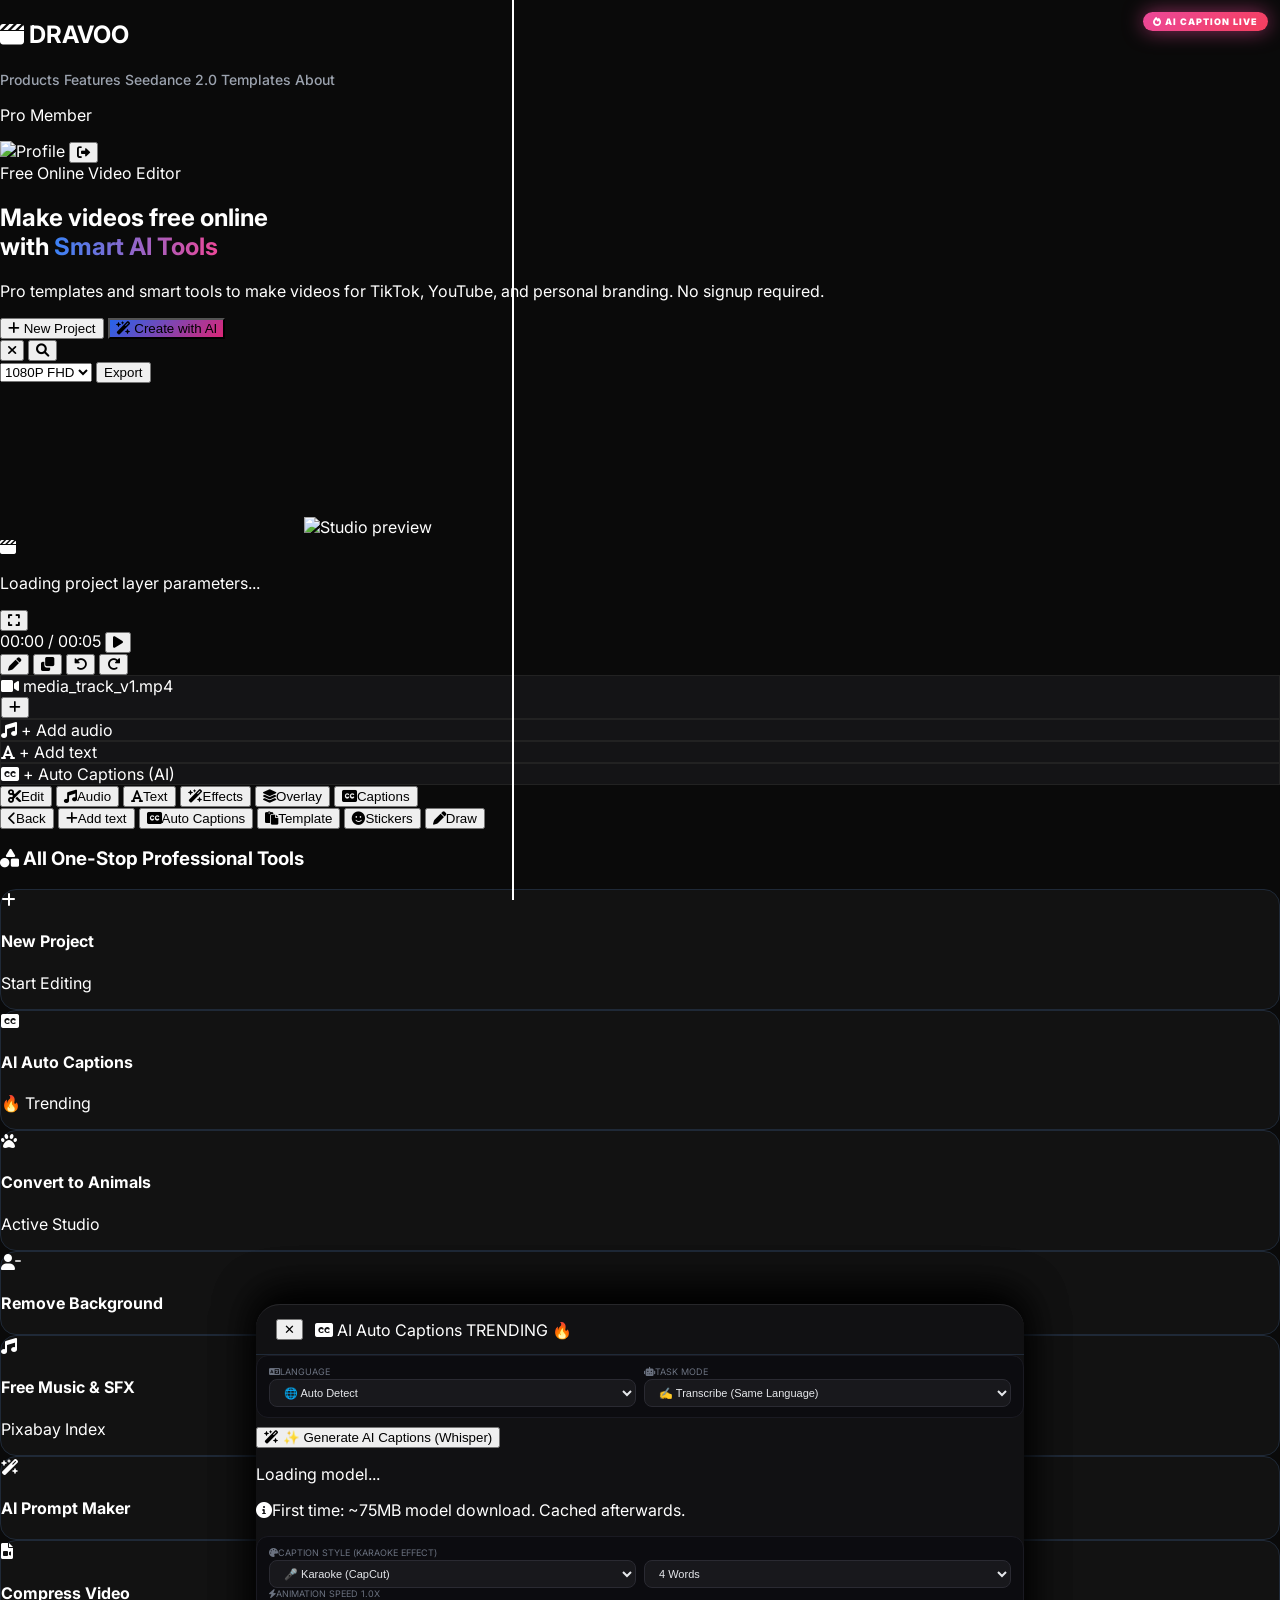
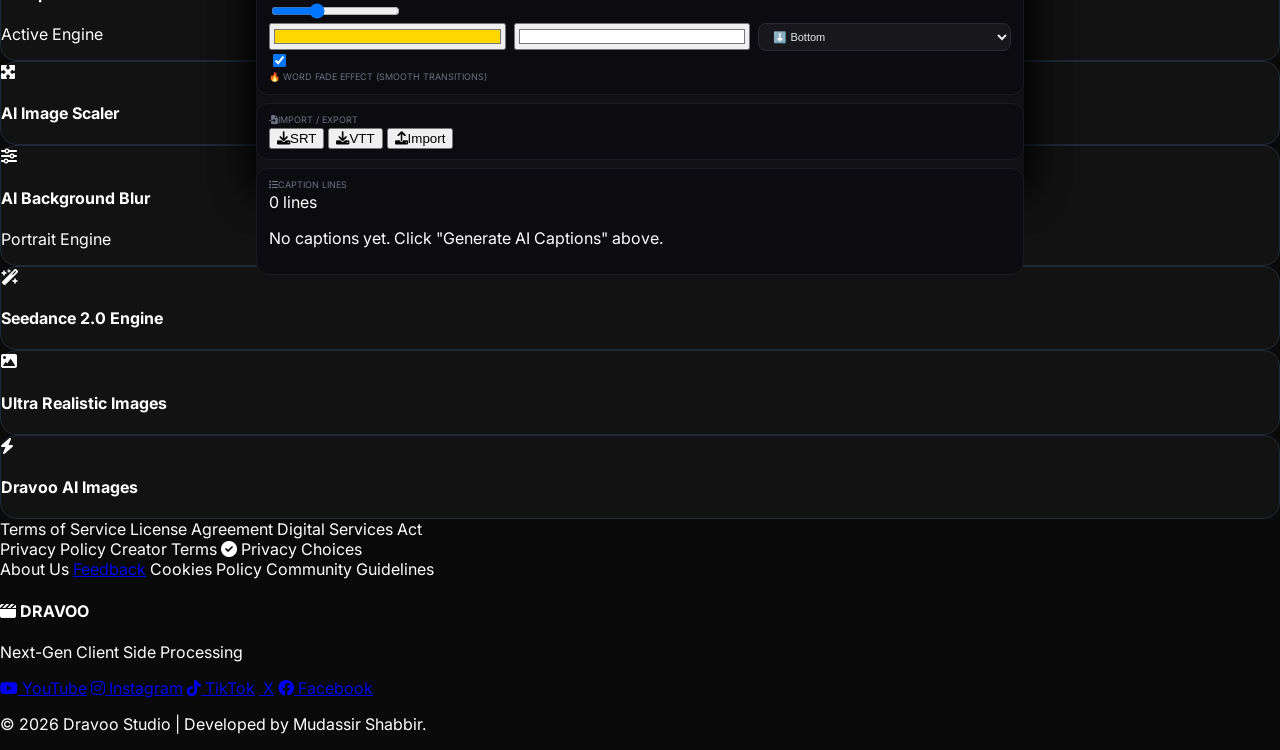
==== commit b625e5e3: "Update index.html" ====
--- a/index.html
+++ b/index.html
@@ -4,7 +4,7 @@
 <meta charset="UTF-8">
 <meta name="viewport" content="width=device-width, initial-scale=1.0">
 <title>Dravoo | Free Online Video Editor & AI Studio</title>
-<meta name="description" content="Free online video editor with AI tools, templates, captions, and effects. No signup required.">
+<meta name="description" content="Free online video editor with AI tools, templates, auto captions, and effects. No signup required.">
 <meta name="google-site-verification" content="MWkEHNH1ITHLD7NaBox0Ld-bFQkVtus_x6iaMAEhb3o">
 <meta name="monetag" content="8004d3e812d9ae5847f725f5baf62c9f">
 
@@ -22,12 +22,52 @@
 <script src="https://cdn.tailwindcss.com"></script>
 <link rel="stylesheet" href="https://cdnjs.cloudflare.com/ajax/libs/font-awesome/6.0.0/css/all.min.css">
 
-<!-- Fonts Matrix -->
 <link href="https://fonts.googleapis.com/css2?family=Bangers&family=Bungee&family=Italianno&family=Oswald&family=Rubik:wght@400;700&family=Anton&family=Permanent+Marker&family=Lobster&family=Pacifico&family=Fascinate&display=swap" rel="stylesheet">
-<link href="https://fonts.googleapis.com/css2?family=Alfa+Slab+One&family=Architects+Daughter&family=Barlow+Condensed&family=Bebas+Neue&family=Black+Ops+One&family=Boogaloo&family=Carter+One&family=Changa+One&family=Chewy&family=Comfortaa&family=Courgette&family=Creepster&family=Dancing+Script&family=Diplomata+SC&family=Dr+Sugiyama&family=Exo+2&family=Fredoka+One&family=Gabriela&family=Gloria+Hallelujah&family=Gochi+Hand&family=Great+Vibes&family=Hammersmith+One&family=Indie+Flower&family=Josefin+Sans&family=Julee&family=Kaushan+Script&family=Knewave&family=Lato&family=Lobster+Two&family=Mate+SC&family=Monoton&family=Montserrat&family=Mr+Dafoe&family=Neucha&family=Norican&family=Orbitron&family=Oregano&family=Oxygen&family=Patrick+Hand&family=Playfair+Display&family=Poiret+One&family=Quicksand&family=Raleway&family=Ranchers&family=Rock+Salt&family=Rubik+Bubbles&family=Satisfy&family=Shadows+Into+Light&family=Six+Caps&family=Special+Elite&family=Staatliches&family=Tangerine&family=Ultra&family=Uncial+Antiqua&family=Vampiro+One&family=Viga&family=Wallpoet&family=Yanone+Kaffeesatz&family=Zeyada&display=swap" rel="stylesheet">
-<link href="https://fonts.googleapis.com/css2?family=Alex+Brush&family=Allura&family=Bad+Script&family=Caveat+Brush&family=Cedarville+Cursive&family=Covered+By+Your+Grace&family=Crafty+Girls&family=Delius+Swash+Caps&family=Handlee&family=Just+Another+Hand&family=La+Belle+Aurore&family=League+Script&family=Loved+by+the+King&family=Merienda+One&family=Montez&family=Over+the+Rainbow&family=Rancho&family=Reenie+Beanie&family=Sacramento&family=Schoolbell&family=Sriracha&family=Sue+Ellen+Francisco&family=Waiting+for+the+Sunrise&family=Yellowtail&family=Dawning+of+a+New+Day&family=Petit+Formal+Script&family=Cutive+Mono&family=Arizonia&family=Berkshire+Swash&family=Bonbon&family=Calligraffitti&family=Coming+Soon&family=Condiment&family=Devonshire&family=Engagement&family=Felipa&family=Give+You+Glory&family=Grand+Hotel&family=Herr+Von+Muellerhoff&family=Jim+Nightshade&family=Kristi&family=Marck+Script&family=Meddon&family=Meie+Script&family=Molle&family=Monsieur+La+Doulaise&family=Mrs+Saint+Delafield&family=Niconne&family=Parisienne&family=Pinyon+Script&family=Rochester&family=Rouge+Script&family=Ruthie&family=Stint+Ultra+Condensed&family=Swanky+and+Moo+Moo&family=The+Girl+Next+Door&family=WindSong&family=Yesteryear&display=swap" rel="stylesheet">
+<link href="https://fonts.googleapis.com/css2?family=Bebas+Neue&family=Montserrat:wght@400;700;900&family=Poppins:wght@400;700;900&family=Inter:wght@400;700;900&family=Orbitron:wght@400;900&display=swap" rel="stylesheet">
 
 <script src="https://accounts.google.com/gsi/client" async defer></script>
+
+<!-- ========================================================= -->
+<!-- WHISPER AI (Browser-based, 100% Free) — Transformers.js  -->
+<!-- ========================================================= -->
+<script type="module">
+  window.__whisperReady = false;
+  window.__whisperPipeline = null;
+  window.__whisperLoading = false;
+
+  window.__loadWhisper = async function() {
+    if (window.__whisperReady || window.__whisperLoading) return;
+    window.__whisperLoading = true;
+    try {
+      const mod = await import('https://cdn.jsdelivr.net/npm/@xenova/transformers@2.17.2');
+      mod.env.allowLocalModels = false;
+      mod.env.useBrowserCache = true;
+      window.__whisperPipeline = await mod.pipeline(
+        'automatic-speech-recognition',
+        'Xenova/whisper-base',
+        {
+          quantized: true,
+          progress_callback: (p) => {
+            if (p.status === 'progress' && p.file && p.file.endsWith('.bin')) {
+              const pct = Math.round((p.loaded / p.total) * 100);
+              const bar = document.getElementById('whisperProgressBar');
+              const txt = document.getElementById('whisperProgressText');
+              if (bar) bar.style.width = pct + '%';
+              if (txt) txt.textContent = `Model download: ${pct}%`;
+            }
+          }
+        }
+      );
+      window.__whisperReady = true;
+      console.log('✅ Whisper-base ready');
+    } catch (e) {
+      console.error('Whisper load failed:', e);
+      window.__whisperLoading = false;
+    }
+  };
+
+  window.addEventListener('load', () => setTimeout(() => window.__loadWhisper(), 2000));
+</script>
 
 <style>
     html { scroll-behavior: smooth; }
@@ -120,26 +160,68 @@
     .toast.error { border-color: #ef4444; }
     @keyframes slideIn { from { transform: translateX(400px); opacity: 0; } to { transform: translateX(0); opacity: 1; } }
 
-    /* Loading spinner */
+    /* Caption Overlay */
+    #autoCaptionOverlay {
+        position: absolute;
+        left: 50%;
+        transform: translateX(-50%);
+        max-width: 92%;
+        text-align: center;
+        z-index: 60;
+        pointer-events: none;
+        line-height: 1.15;
+        letter-spacing: 0.5px;
+        padding: 8px 16px;
+        opacity: 0;
+        transition: opacity 0.12s;
+        font-weight: 900;
+        text-transform: uppercase;
+    }
+
+    /* Caption Controls */
+    .caption-controls { background: #0c0c10; padding: 10px 12px; border-radius: 12px; margin-bottom: 8px; border: 1px solid #1a1a22; }
+    .caption-controls select, .caption-controls input[type="text"], .caption-controls input[type="number"] { background: #18181c; border: 1px solid #2a2a32; border-radius: 8px; color: #e5e7eb; padding: 6px 10px; font-size: 11px; outline: none; width: 100%; }
+    .caption-controls select:focus, .caption-controls input:focus { border-color: #3b82f6; }
+    .caption-controls .control-row { display: flex; gap: 8px; flex-wrap: wrap; }
+    .caption-controls .control-row > * { flex: 1; min-width: 100px; }
+    .caption-controls label { font-size: 9px; color: #6b7280; text-transform: uppercase; display: block; margin-bottom: 2px; }
+
+    /* Caption Line Item */
+    .caption-line-item { display: flex; align-items: center; gap: 8px; background: #18181c; border: 1px solid #27272a; border-radius: 8px; padding: 6px; }
+    .caption-line-item input { flex: 1; background: transparent; border: none; border-bottom: 1px solid transparent; color: #e5e7eb; font-size: 11px; outline: none; }
+    .caption-line-item input:focus { border-bottom-color: #ec4899; }
+
     .spinner { display: inline-block; width: 16px; height: 16px; border: 2px solid rgba(255,255,255,0.3); border-radius: 50%; border-top-color: #fff; animation: spin 0.8s linear infinite; }
     @keyframes spin { to { transform: rotate(360deg); } }
 
-    /* Scrollbar for whole page */
     ::-webkit-scrollbar { width: 10px; }
     ::-webkit-scrollbar-track { background: #0a0a0a; }
     ::-webkit-scrollbar-thumb { background: #27272a; border-radius: 5px; }
     ::-webkit-scrollbar-thumb:hover { background: #3f3f46; }
 
-    /* Studio canvas */
     #studio-canvas-container { touch-action: none; }
+
+    /* Trending badge */
+    .trending-badge {
+        position: absolute; top: 12px; right: 12px; z-index: 70;
+        background: linear-gradient(135deg, #ec4899, #f43f5e);
+        color: white; font-size: 9px; font-weight: 900; letter-spacing: 1px;
+        padding: 4px 10px; border-radius: 999px;
+        box-shadow: 0 0 20px rgba(236,72,153,0.6);
+        animation: pulse-badge 1.8s infinite;
+    }
+    @keyframes pulse-badge {
+        0%, 100% { transform: scale(1); box-shadow: 0 0 20px rgba(236,72,153,0.6); }
+        50% { transform: scale(1.08); box-shadow: 0 0 30px rgba(236,72,153,0.9); }
+    }
 </style>
 </head>
 <body>
 
 <input type="file" id="video-file-picker" accept="video/*,image/*" style="display:none;">
 <input type="file" id="animal-image-picker" accept="image/*" style="display:none;">
-
-<!-- Toast Container -->
+<input type="file" id="srtImporter" accept=".srt,.vtt" style="display:none;">
+
 <div class="toast-container" id="toastContainer"></div>
 
 <!-- NAVBAR -->
@@ -176,7 +258,7 @@
     <p class="text-gray-400 text-sm mt-4 max-w-xl mx-auto">Pro templates and smart tools to make videos for TikTok, YouTube, and personal branding. No signup required.</p>
     
     <div class="mt-8 flex flex-wrap justify-center gap-4">
-        <button onclick="window.open('editor.html', '_blank')" class="bg-blue-600 hover:bg-blue-500 text-white text-sm font-bold px-8 py-3.5 rounded-xl shadow-lg transition flex items-center gap-2">
+        <button onclick="document.getElementById('video-file-picker').click()" class="bg-blue-600 hover:bg-blue-500 text-white text-sm font-bold px-8 py-3.5 rounded-xl shadow-lg transition flex items-center gap-2">
             <i class="fas fa-plus"></i> New Project
         </button>
         <button onclick="showInfo('ai-generation')" class="cap-gradient text-white text-sm font-bold px-8 py-3.5 rounded-xl shadow-lg hover:opacity-90 transition flex items-center gap-2">
@@ -212,6 +294,10 @@
             <div id="studio-media-placeholder" class="text-center p-6">
                 <i class="fas fa-clapperboard text-4xl text-zinc-700 mb-2 animate-pulse"></i>
                 <p class="text-xs text-zinc-500">Loading project layer parameters...</p>
+            </div>
+
+            <div class="trending-badge hidden" id="trendingBadge">
+                <i class="fas fa-fire"></i> AI CAPTION LIVE
             </div>
             
             <canvas id="drawOverlayCanvas" class="draw-overlay-canvas"></canvas>
@@ -228,10 +314,6 @@
                 <div style="display:flex; gap:4px; flex-wrap:wrap; margin-top:4px;" id="drawColorPaletteOverlay"></div>
                 <button onclick="clearDrawOverlay()" style="background:#ef4444; border:none; color:#fff; padding:4px 10px; border-radius:6px; font-size:10px; cursor:pointer; margin-top:4px;">Clear</button>
             </div>
-
-            <div id="studio-caption-box" class="absolute bottom-12 left-4 right-4 text-center pointer-events-none hidden">
-                <span class="bg-black/80 px-3 py-1.5 rounded-lg border border-zinc-800 text-yellow-400 font-bold text-xs tracking-wide">Dravoo Smart Layer</span>
-            </div>
         </div>
 
         <!-- Transport -->
@@ -266,6 +348,9 @@
             </div>
             <div id="timeline-text-track" onclick="switchToTextSubMenu()" class="timeline-track rounded-lg h-8 flex items-center px-3 cursor-pointer hover:bg-zinc-900 transition">
                 <span class="text-[10px] font-bold text-amber-400 flex items-center gap-1.5"><i class="fas fa-font"></i> + Add text</span>
+            </div>
+            <div id="timeline-caption-track" onclick="openAutoCaptions()" class="timeline-track rounded-lg h-8 flex items-center px-3 cursor-pointer hover:bg-zinc-900 transition">
+                <span class="text-[10px] font-bold text-pink-400 flex items-center gap-1.5"><i class="fas fa-closed-captioning"></i> + Auto Captions (AI)</span>
             </div>
         </div>
 
@@ -315,7 +400,7 @@
     </div>
 </section>
 
-<!-- STUDIO DRAWER -->
+<!-- STUDIO DRAWER (Text/Fonts/Styles/Stickers) -->
 <div class="editor-drawer" id="dravooStudioDrawer">
     <div class="drawer-header">
         <button class="text-zinc-400 hover:text-white text-md" onclick="closeStudioDrawer()">✕</button>
@@ -359,44 +444,138 @@
     </div>
 </div>
 
-<!-- CAPTIONS DRAWER -->
+<!-- ============================================================ -->
+<!-- AUTO CAPTIONS DRAWER (NEW - Whisper AI Powered)             -->
+<!-- ============================================================ -->
 <div class="editor-drawer" id="captionsDrawer">
     <div class="drawer-header">
         <button class="text-zinc-400 hover:text-white text-md" onclick="closeCaptionsDrawer()">✕</button>
-        <div class="flex-grow"><span class="text-sm font-bold text-white">Auto Captions</span></div>
-        <button class="text-blue-500 hover:text-blue-400 text-md font-bold" onclick="processAutoCaptions()">Generate</button>
+        <div class="flex-grow">
+            <span class="text-sm font-bold text-white flex items-center gap-2">
+                <i class="fas fa-closed-captioning text-pink-400"></i>
+                AI Auto Captions
+                <span class="text-[9px] bg-pink-500/20 text-pink-400 px-2 py-0.5 rounded-full border border-pink-500/30">TRENDING 🔥</span>
+            </span>
+        </div>
     </div>
+
     <div class="p-4 space-y-4 overflow-y-auto flex-1">
+
+        <!-- Language & Translation -->
+        <div class="caption-controls">
+            <div class="control-row">
+                <div>
+                    <label><i class="fas fa-language mr-1"></i>Language</label>
+                    <select id="captionLanguage">
+                        <option value="auto">🌐 Auto Detect</option>
+                        <option value="en">🇬🇧 English</option>
+                        <option value="ur">🇵🇰 Urdu</option>
+                        <option value="hi">🇮🇳 Hindi</option>
+                        <option value="ar">🇸🇦 Arabic</option>
+                        <option value="zh">🇨🇳 Chinese</option>
+                        <option value="es">🇪🇸 Spanish</option>
+                    </select>
+                </div>
+                <div>
+                    <label><i class="fas fa-robot mr-1"></i>Task Mode</label>
+                    <select id="captionTask">
+                        <option value="transcribe">✍️ Transcribe (Same Language)</option>
+                        <option value="translate">🌍 Translate to English</option>
+                    </select>
+                </div>
+            </div>
+        </div>
+
+        <!-- Generate Button -->
         <div>
-            <label class="text-xs text-zinc-400 font-medium">Select Template Style</label>
-            <select id="captionTemplateSelect" class="w-full bg-zinc-800 border border-zinc-700 rounded-lg p-2 text-white text-sm mt-1">
-                <option value="default">Default</option>
-                <option value="cinematic">Cinematic</option>
-                <option value="comic">Comic</option>
-                <option value="elegant">Elegant</option>
-                <option value="neon">Neon</option>
-                <option value="retro">Retro</option>
-                <option value="minimal">Minimal</option>
-                <option value="bold">Bold</option>
-                <option value="graffiti">Graffiti</option>
-                <option value="vintage">Vintage</option>
-                <option value="cyber">Cyberpunk</option>
-                <option value="dreamy">Dreamy</option>
-            </select>
-        </div>
-        <div>
-            <label class="text-xs text-zinc-400 font-medium">Upload Video for Auto-Caption</label>
-            <input type="file" id="captionVideoInput" accept="video/*" class="w-full text-xs text-gray-400 file:mr-4 file:py-2 file:px-4 file:rounded-xl file:border-0 file:text-xs file:font-bold file:bg-blue-500/10 file:text-blue-400 hover:file:bg-blue-500/20 mt-1">
-        </div>
-        <div id="captionStatus" class="text-xs text-zinc-400 hidden">Processing audio for captions...</div>
-        <div id="captionPreviewContainer" class="hidden border border-zinc-700 rounded-lg p-4 bg-black/50">
-            <p class="text-xs text-zinc-400 mb-2">Generated Captions</p>
-            <div id="captionPreviewText" class="text-center text-white font-bold text-lg"></div>
-        </div>
-        <div id="captionTextDisplay" class="hidden border border-zinc-700 rounded-lg p-3 bg-black/30 max-h-40 overflow-y-auto">
-            <p class="text-xs text-zinc-400 mb-1">Full Transcript</p>
-            <p id="fullTranscriptText" class="text-sm text-gray-300"></p>
-        </div>
+            <button id="autoCaptionBtn" onclick="generateAutoCaptions()"
+                class="w-full bg-gradient-to-r from-emerald-500 to-teal-600 hover:opacity-90 text-white text-xs font-bold py-3 rounded-lg flex items-center justify-center gap-2 shadow-lg">
+                <i class="fas fa-wand-magic-sparkles"></i>
+                <span id="autoCaptionBtnText">✨ Generate AI Captions (Whisper)</span>
+            </button>
+
+            <div id="whisperProgressWrap" class="mt-2 hidden">
+                <div class="w-full bg-zinc-800 rounded-full h-1.5 overflow-hidden">
+                    <div id="whisperProgressBar" class="bg-emerald-500 h-full transition-all duration-300" style="width:0%"></div>
+                </div>
+                <p id="whisperProgressText" class="text-[10px] text-zinc-400 mt-1 text-center">Loading model...</p>
+            </div>
+
+            <p class="text-[9px] text-zinc-600 mt-2 text-center leading-tight">
+                <i class="fas fa-info-circle mr-1"></i>First time: ~75MB model download. Cached afterwards.
+            </p>
+        </div>
+
+        <!-- Caption Style (Karaoke) -->
+        <div class="caption-controls">
+            <label class="mb-2"><i class="fas fa-palette mr-1 text-pink-400"></i>Caption Style (Karaoke Effect)</label>
+            <div class="control-row mb-2">
+                <select id="captionStyleMode" onchange="applyCaptionStyle()">
+                    <option value="karaoke">🎤 Karaoke (CapCut)</option>
+                    <option value="minimal">✨ Minimal</option>
+                    <option value="bold">💥 Bold Yellow</option>
+                    <option value="neon">🌟 Neon Glow</option>
+                </select>
+                <select id="captionWordsPerLine" onchange="applyCaptionStyle()">
+                    <option value="3">3 Words</option>
+                    <option value="4" selected>4 Words</option>
+                    <option value="5">5 Words</option>
+                    <option value="6">6 Words</option>
+                </select>
+            </div>
+
+            <!-- 🔥 TRENDING: Animation Speed -->
+            <label class="mt-2"><i class="fas fa-bolt mr-1 text-yellow-400"></i>Animation Speed <span id="speedValue" class="text-yellow-400">1.0x</span></label>
+            <input type="range" id="captionSpeed" min="0.5" max="2" step="0.1" value="1" 
+                oninput="document.getElementById('speedValue').textContent = this.value + 'x'; captionSettings.speed = parseFloat(this.value);" 
+                class="w-full accent-yellow-500 mb-2">
+
+            <div class="control-row">
+                <input type="color" id="captionHighlightColor" value="#FFD700" onchange="applyCaptionStyle()" class="w-full h-8 bg-transparent border border-zinc-700 rounded cursor-pointer" title="Highlight color" />
+                <input type="color" id="captionBaseColor" value="#FFFFFF" onchange="applyCaptionStyle()" class="w-full h-8 bg-transparent border border-zinc-700 rounded cursor-pointer" title="Base color" />
+                <select id="captionPos" onchange="applyCaptionStyle()">
+                    <option value="bottom">⬇️ Bottom</option>
+                    <option value="middle">⏺️ Middle</option>
+                    <option value="top">⬆️ Top</option>
+                </select>
+            </div>
+
+            <!-- 🔥 TRENDING: Word Fade Effect Toggle -->
+            <div class="flex items-center gap-2 mt-2">
+                <input type="checkbox" id="captionFade" checked class="accent-pink-500 w-4 h-4" onchange="captionSettings.fade = this.checked;">
+                <label for="captionFade" class="text-[10px] text-zinc-400 cursor-pointer">🔥 Word Fade Effect (Smooth Transitions)</label>
+            </div>
+        </div>
+
+        <!-- Import / Export -->
+        <div class="caption-controls">
+            <label class="mb-2"><i class="fas fa-file-import mr-1 text-blue-400"></i>Import / Export</label>
+            <div class="grid grid-cols-3 gap-2">
+                <button onclick="exportSRT()" class="bg-zinc-800 hover:bg-zinc-700 text-white text-[10px] font-bold py-2 rounded-lg">
+                    <i class="fas fa-download mr-1"></i>SRT
+                </button>
+                <button onclick="exportVTT()" class="bg-zinc-800 hover:bg-zinc-700 text-white text-[10px] font-bold py-2 rounded-lg">
+                    <i class="fas fa-download mr-1"></i>VTT
+                </button>
+                <button onclick="document.getElementById('srtImporter').click()" class="bg-zinc-800 hover:bg-zinc-700 text-white text-[10px] font-bold py-2 rounded-lg">
+                    <i class="fas fa-upload mr-1"></i>Import
+                </button>
+            </div>
+        </div>
+
+        <!-- Caption Lines Editor -->
+        <div class="caption-controls">
+            <div class="flex items-center justify-between mb-2">
+                <label class="text-[9px] text-zinc-500 uppercase tracking-wider">
+                    <i class="fas fa-list mr-1 text-amber-400"></i>Caption Lines
+                </label>
+                <span id="captionLinesCount" class="text-[9px] text-zinc-600">0 lines</span>
+            </div>
+            <div id="captionLinesList" class="max-h-40 overflow-y-auto space-y-1 pr-1">
+                <p class="text-[10px] text-zinc-600 text-center py-2">No captions yet. Click "Generate AI Captions" above.</p>
+            </div>
+        </div>
+
     </div>
 </div>
 
@@ -404,10 +583,15 @@
 <section id="tools-catalog" class="max-w-5xl mx-auto px-6 mb-24">
     <h3 class="text-xl font-black mb-6 uppercase tracking-wider text-gray-300"><i class="fas fa-shapes text-blue-500 mr-2"></i> All One-Stop Professional Tools</h3>
     <div class="grid grid-cols-2 sm:grid-cols-3 md:grid-cols-4 gap-4">
-        <div class="feature-box p-6 border-blue-500/30 bg-blue-950/5 text-center">
-            <i class="fas fa-scissors text-2xl text-blue-400 mb-3"></i>
-            <h4 class="text-xs font-bold uppercase tracking-wide">Video Trimmer</h4>
-            <p class="text-[10px] text-blue-400 mt-1 font-semibold">Active Studio</p>
+        <div onclick="document.getElementById('video-file-picker').click()" class="feature-box p-6 border-blue-500/30 bg-blue-950/5 text-center">
+            <i class="fas fa-plus text-2xl text-blue-400 mb-3"></i>
+            <h4 class="text-xs font-bold uppercase tracking-wide">New Project</h4>
+            <p class="text-[10px] text-blue-400 mt-1 font-semibold">Start Editing</p>
+        </div>
+        <div onclick="openAutoCaptions()" class="feature-box p-6 border-pink-500/30 bg-pink-950/5 text-center">
+            <i class="fas fa-closed-captioning text-2xl text-pink-400 mb-3"></i>
+            <h4 class="text-xs font-bold uppercase tracking-wide">AI Auto Captions</h4>
+            <p class="text-[10px] text-pink-400 mt-1 font-semibold">🔥 Trending</p>
         </div>
         <div onclick="openAnimalStudio()" class="feature-box p-6 border-pink-500/30 bg-pink-950/5 text-center">
             <i class="fas fa-paw text-2xl text-pink-400 mb-3"></i>
@@ -587,6 +771,7 @@
 const mainEditorMenu = document.getElementById('main-editor-menu');
 const textFeaturesSubmenu = document.getElementById('text-features-submenu');
 const studioCanvasContainer = document.getElementById('studio-canvas-container');
+const trendingBadge = document.getElementById('trendingBadge');
 
 let activeTextNode = null;
 
@@ -633,7 +818,7 @@
 }
 
 document.addEventListener('keydown', (e) => {
-    if (e.code === 'Space' && !advStudioSection.classList.contains('hidden') && e.target.tagName !== 'INPUT') {
+    if (e.code === 'Space' && !advStudioSection.classList.contains('hidden') && e.target.tagName !== 'INPUT' && e.target.tagName !== 'TEXTAREA') {
         e.preventDefault();
         toggleStudioPlayback();
     }
@@ -656,6 +841,10 @@
     if (!confirm("Close this editing workspace? Unsaved changes will be lost.")) return;
     advStudioSection.classList.add('hidden');
     mainStudioPlayer.pause();
+    // Stop caption sync
+    if (captionSyncRAF) cancelAnimationFrame(captionSyncRAF);
+    const ov = document.getElementById('autoCaptionOverlay');
+    if (ov) ov.remove();
     window.scrollTo(0,0);
 }
 
@@ -674,6 +863,443 @@
     textFeaturesSubmenu.classList.add('hidden');
     textFeaturesSubmenu.classList.remove('grid');
     mainEditorMenu.classList.remove('hidden');
+}
+
+/* ============================================================
+   ⭐ AUTO CAPTION SYSTEM (Whisper AI) — CORE LOGIC
+============================================================ */
+
+// Global state
+let autoCaptionSegments = [];
+let wordGroups = [];
+let captionSyncRAF = null;
+let captionSettings = {
+    mode: 'karaoke',
+    wordsPerLine: 4,
+    highlight: '#FFD700',
+    base: '#FFFFFF',
+    pos: 'bottom',
+    speed: 1.0,
+    fade: true
+};
+
+// ---------- Split segments into individual words ----------
+function splitIntoWords(segments) {
+    const out = [];
+    segments.forEach(seg => {
+        const words = (seg.text || '').trim().split(/\s+/).filter(Boolean);
+        if (words.length === 0) return;
+        const dur = Math.max(0.3, (seg.end - seg.start)) / words.length;
+        words.forEach((w, i) => {
+            out.push({
+                word: w,
+                start: seg.start + i * dur,
+                end: seg.start + (i + 1) * dur
+            });
+        });
+    });
+    return out;
+}
+
+// ---------- Group words (4 per group for karaoke) ----------
+function groupWords(words, size) {
+    const groups = [];
+    for (let i = 0; i < words.length; i += size) {
+        const chunk = words.slice(i, i + size);
+        groups.push({
+            start: chunk[0].start,
+            end: chunk[chunk.length - 1].end,
+            words: chunk
+        });
+    }
+    return groups;
+}
+
+// ---------- Rebuild groups when settings change ----------
+function rebuildWordGroups() {
+    const words = splitIntoWords(autoCaptionSegments);
+    wordGroups = groupWords(words, captionSettings.wordsPerLine);
+    renderCaptionLinesList();
+}
+
+// ---------- Stereo → Mono ----------
+function mixToMono(audioBuffer) {
+    const ch = audioBuffer.numberOfChannels;
+    const len = audioBuffer.length;
+    const out = new Float32Array(len);
+    for (let i = 0; i < len; i++) {
+        let sum = 0;
+        for (let c = 0; c < ch; c++) sum += audioBuffer.getChannelData(c)[i];
+        out[i] = sum / ch;
+    }
+    return out;
+}
+
+// ---------- MAIN: Generate Auto Captions ----------
+async function generateAutoCaptions() {
+    const btn = document.getElementById('autoCaptionBtn');
+    const btnTxt = document.getElementById('autoCaptionBtnText');
+    const progWrap = document.getElementById('whisperProgressWrap');
+    const progBar = document.getElementById('whisperProgressBar');
+    const progTxt = document.getElementById('whisperProgressText');
+
+    if (!mainStudioPlayer.src || mainStudioPlayer.classList.contains('hidden')) {
+        showToast('❌ Please upload a video first', 'error');
+        return;
+    }
+    progWrap.classList.remove('hidden');
+
+    // Wait for Whisper model
+    if (!window.__whisperReady) {
+        progBar.style.width = '3%';
+        progTxt.textContent = 'Loading Whisper-base model (~75MB)...';
+        showToast('⏳ Loading AI model, please wait...', 'info');
+        window.__loadWhisper && window.__loadWhisper();
+        const wait = setInterval(() => {
+            if (window.__whisperReady) {
+                clearInterval(wait);
+                progTxt.textContent = 'Model ready!';
+                setTimeout(() => generateAutoCaptions(), 300);
+            }
+        }, 800);
+        return;
+    }
+
+    btn.disabled = true;
+    btnTxt.textContent = 'Extracting audio...';
+    progBar.style.width = '15%';
+
+    try {
+        // STEP 1: Decode audio at 16kHz (Whisper requirement)
+        const audioCtx = new (window.AudioContext || window.webkitAudioContext)({ sampleRate: 16000 });
+        const arrayBuf = await fetch(mainStudioPlayer.src).then(r => r.arrayBuffer());
+        const decoded = await audioCtx.decodeAudioData(arrayBuf);
+        const mono = decoded.numberOfChannels > 1 ? mixToMono(decoded) : decoded.getChannelData(0);
+        audioCtx.close();
+
+        progBar.style.width = '35%';
+        progTxt.textContent = 'Transcribing with Whisper AI...';
+        btnTxt.textContent = 'Transcribing...';
+
+        // STEP 2: Language + Task settings
+        const selectedLang = document.getElementById('captionLanguage').value;
+        const selectedTask = document.getElementById('captionTask').value;
+        let langOpt = undefined;
+        if (selectedLang !== 'auto') {
+            const map = { en: 'english', ur: 'urdu', hi: 'hindi', ar: 'arabic', zh: 'chinese', es: 'spanish' };
+            langOpt = map[selectedLang] || 'english';
+        }
+
+        const opts = {
+            task: selectedTask,           // 'transcribe' or 'translate'
+            chunk_length_s: 30,
+            stride_length_s: 5,
+            return_timestamps: true,      // ⭐ Critical for karaoke timing
+        };
+        if (langOpt) opts.language = langOpt;
+
+        // STEP 3: Run Whisper inference
+        const result = await window.__whisperPipeline(mono, opts);
+
+        progBar.style.width = '85%';
+        progTxt.textContent = 'Building captions...';
+
+        // STEP 4: Parse chunks with timestamps
+        autoCaptionSegments = [];
+        if (result.chunks && result.chunks.length > 0) {
+            result.chunks.forEach(chunk => {
+                if (chunk.text && chunk.timestamp) {
+                    autoCaptionSegments.push({
+                        start: chunk.timestamp[0] || 0,
+                        end: chunk.timestamp[1] || (chunk.timestamp[0] + 3),
+                        text: chunk.text.trim()
+                    });
+                }
+            });
+        } else if (result.text) {
+            // Fallback: split evenly
+            const words = result.text.trim().split(/\s+/);
+            const perChunk = 6;
+            const duration = mainStudioPlayer.duration || 10;
+            const chunkDur = duration / Math.ceil(words.length / perChunk);
+            for (let i = 0; i < words.length; i += perChunk) {
+                const idx = i / perChunk;
+                autoCaptionSegments.push({
+                    start: idx * chunkDur,
+                    end: (idx + 1) * chunkDur,
+                    text: words.slice(i, i + perChunk).join(' ')
+                });
+            }
+        }
+
+        if (autoCaptionSegments.length === 0) throw new Error('No text detected');
+
+        // STEP 5: Build karaoke groups + start sync
+        rebuildWordGroups();
+        setupCaptionOverlay();
+        startCaptionSync();
+
+        progBar.style.width = '100%';
+        progTxt.textContent = `✅ ${autoCaptionSegments.length} captions generated!`;
+        btnTxt.textContent = 'Regenerate Captions';
+        btn.disabled = false;
+        trendingBadge.classList.remove('hidden');
+        showToast(`✅ ${wordGroups.length} karaoke groups ready!`, 'success');
+        setTimeout(() => { progWrap.classList.add('hidden'); progBar.style.width = '0%'; }, 3000);
+
+    } catch (err) {
+        console.error('Auto caption error:', err);
+        btn.disabled = false;
+        btnTxt.textContent = 'Retry Auto Caption';
+        progTxt.textContent = '❌ Failed: ' + (err.message || 'Unknown');
+        showToast('❌ Caption generation failed', 'error');
+        setTimeout(() => progWrap.classList.add('hidden'), 4000);
+    }
+}
+
+// ---------- Setup overlay element ----------
+function setupCaptionOverlay() {
+    let overlay = document.getElementById('autoCaptionOverlay');
+    if (!overlay) {
+        overlay = document.createElement('div');
+        overlay.id = 'autoCaptionOverlay';
+        studioCanvasContainer.appendChild(overlay);
+    }
+
+    // Position
+    if (captionSettings.pos === 'bottom') {
+        overlay.style.bottom = '8%';
+        overlay.style.top = 'auto';
+        overlay.style.transform = 'translateX(-50%)';
+    } else if (captionSettings.pos === 'middle') {
+        overlay.style.top = '50%';
+        overlay.style.bottom = 'auto';
+        overlay.style.transform = 'translate(-50%, -50%)';
+    } else {
+        overlay.style.top = '8%';
+        overlay.style.bottom = 'auto';
+        overlay.style.transform = 'translateX(-50%)';
+    }
+
+    // Style per mode
+    const mode = captionSettings.mode;
+    if (mode === 'karaoke') {
+        overlay.style.fontSize = '22px';
+        overlay.style.background = 'rgba(0,0,0,0.65)';
+        overlay.style.borderRadius = '14px';
+        overlay.style.padding = '10px 18px';
+        overlay.style.textShadow = '0 0 10px rgba(0,0,0,1), 3px 3px 6px rgba(0,0,0,0.9)';
+        overlay.style.border = '2px solid rgba(255,255,255,0.15)';
+        overlay.style.backdropFilter = 'blur(6px)';
+        overlay.style.fontFamily = "'Bebas Neue', 'Inter', sans-serif";
+    } else if (mode === 'minimal') {
+        overlay.style.fontSize = '15px';
+        overlay.style.background = 'rgba(0,0,0,0.35)';
+        overlay.style.borderRadius = '8px';
+        overlay.style.padding = '4px 12px';
+        overlay.style.textShadow = '0 0 6px rgba(0,0,0,0.9)';
+        overlay.style.border = 'none';
+        overlay.style.backdropFilter = 'blur(2px)';
+        overlay.style.fontFamily = "'Inter', sans-serif";
+    } else if (mode === 'bold') {
+        overlay.style.fontSize = '26px';
+        overlay.style.background = 'transparent';
+        overlay.style.borderRadius = '0';
+        overlay.style.padding = '0 8px';
+        overlay.style.textShadow = '2px 2px 0 #000, -2px -2px 0 #000, 2px -2px 0 #000, -2px 2px 0 #000, 0 0 20px rgba(0,0,0,0.8)';
+        overlay.style.border = 'none';
+        overlay.style.backdropFilter = 'none';
+        overlay.style.fontFamily = "'Anton', sans-serif";
+    } else if (mode === 'neon') {
+        overlay.style.fontSize = '20px';
+        overlay.style.background = 'rgba(0,0,0,0.5)';
+        overlay.style.borderRadius = '12px';
+        overlay.style.padding = '8px 16px';
+        overlay.style.textShadow = `0 0 8px ${captionSettings.highlight}, 0 0 16px ${captionSettings.highlight}`;
+        overlay.style.border = `2px solid ${captionSettings.highlight}`;
+        overlay.style.backdropFilter = 'blur(4px)';
+        overlay.style.fontFamily = "'Orbitron', sans-serif";
+    }
+    return overlay;
+}
+
+// ---------- Apply style changes ----------
+function applyCaptionStyle() {
+    captionSettings.mode = document.getElementById('captionStyleMode').value;
+    captionSettings.wordsPerLine = parseInt(document.getElementById('captionWordsPerLine').value);
+    captionSettings.highlight = document.getElementById('captionHighlightColor').value;
+    captionSettings.base = document.getElementById('captionBaseColor').value;
+    captionSettings.pos = document.getElementById('captionPos').value;
+    setupCaptionOverlay();
+    rebuildWordGroups();
+    showToast('🎨 Caption style updated', 'success');
+}
+
+// ---------- ⭐ REAL-TIME KARAOKE SYNC LOOP ----------
+function startCaptionSync() {
+    if (captionSyncRAF) cancelAnimationFrame(captionSyncRAF);
+    const overlay = setupCaptionOverlay();
+
+    const loop = () => {
+        const t = mainStudioPlayer.currentTime;
+
+        // Find active group
+        let activeGroup = null;
+        for (const g of wordGroups) {
+            if (t >= g.start && t < g.end) {
+                activeGroup = g;
+                break;
+            }
+        }
+
+        if (activeGroup) {
+            let html = '';
+            activeGroup.words.forEach(w => {
+                const isActive = t >= w.start && t < w.end;
+                const color = isActive ? captionSettings.highlight : captionSettings.base;
+
+                // Speed affects transition duration
+                const transDur = (0.08 / captionSettings.speed).toFixed(3);
+
+                // Fade effect toggle
+                const fadeStyle = captionSettings.fade && isActive
+                    ? `opacity: 1; transform: scale(1.18);`
+                    : (captionSettings.fade ? `opacity: 0.7; transform: scale(1);` : '');
+
+                const scale = isActive ? 'display:inline-block;' : '';
+                const extra = isActive ? `text-shadow: 0 0 12px ${captionSettings.highlight};` : '';
+
+                html += `<span style="color:${color}; ${scale} ${fadeStyle} ${extra} transition: all ${transDur}s cubic-bezier(0.16, 1, 0.3, 1); margin: 0 4px;">${w.word}</span>`;
+            });
+
+            if (overlay.innerHTML !== html) overlay.innerHTML = html;
+            overlay.style.opacity = '1';
+        } else {
+            overlay.style.opacity = '0';
+        }
+
+        captionSyncRAF = requestAnimationFrame(loop);
+    };
+    loop();
+}
+
+// ---------- Caption Lines Editor ----------
+function renderCaptionLinesList() {
+    const list = document.getElementById('captionLinesList');
+    const count = document.getElementById('captionLinesCount');
+    if (!list) return;
+    if (autoCaptionSegments.length === 0) {
+        list.innerHTML = '<p class="text-[10px] text-zinc-600 text-center py-2">No captions yet</p>';
+        if (count) count.textContent = '0 lines';
+        return;
+    }
+    if (count) count.textContent = `${autoCaptionSegments.length} lines`;
+    list.innerHTML = autoCaptionSegments.map((s, i) => `
+        <div class="caption-line-item">
+            <span class="text-[9px] text-zinc-500 font-mono w-10 flex-shrink-0">${formatTime(s.start)}</span>
+            <input type="text" value="${(s.text || '').replace(/"/g, '&quot;')}"
+                oninput="editCaptionLine(${i}, this.value)" />
+            <button onclick="deleteCaptionLine(${i})" class="text-red-400 hover:text-red-300 text-[10px] px-1">✕</button>
+        </div>
+    `).join('');
+}
+function editCaptionLine(i, val) {
+    if (!autoCaptionSegments[i]) return;
+    autoCaptionSegments[i].text = val;
+    rebuildWordGroups();
+}
+function deleteCaptionLine(i) {
+    autoCaptionSegments.splice(i, 1);
+    rebuildWordGroups();
+    showToast('🗑️ Line deleted', 'info');
+}
+
+// ---------- SRT/VTT Export ----------
+function secToSRT(s) {
+    const h = Math.floor(s / 3600).toString().padStart(2, '0');
+    const m = Math.floor((s % 3600) / 60).toString().padStart(2, '0');
+    const sec = Math.floor(s % 60).toString().padStart(2, '0');
+    const ms = Math.floor((s % 1) * 1000).toString().padStart(3, '0');
+    return `${h}:${m}:${sec},${ms}`;
+}
+function secToVTT(s) { return secToSRT(s).replace(',', '.'); }
+
+function exportSRT() {
+    if (autoCaptionSegments.length === 0) { showToast('❌ No captions to export', 'error'); return; }
+    let out = '';
+    autoCaptionSegments.forEach((s, i) => {
+        out += `${i + 1}\n${secToSRT(s.start)} --> ${secToSRT(s.end)}\n${s.text}\n\n`;
+    });
+    downloadFile(out, 'dravoo-captions.srt', 'text/plain');
+    showToast('✅ SRT exported', 'success');
+}
+function exportVTT() {
+    if (autoCaptionSegments.length === 0) { showToast('❌ No captions to export', 'error'); return; }
+    let out = 'WEBVTT\n\n';
+    autoCaptionSegments.forEach((s, i) => {
+        out += `${i + 1}\n${secToVTT(s.start)} --> ${secToVTT(s.end)}\n${s.text}\n\n`;
+    });
+    downloadFile(out, 'dravoo-captions.vtt', 'text/vtt');
+    showToast('✅ VTT exported', 'success');
+}
+function downloadFile(content, name, type) {
+    const blob = new Blob([content], { type });
+    const a = document.createElement('a');
+    a.href = URL.createObjectURL(blob);
+    a.download = name;
+    a.click();
+    URL.revokeObjectURL(a.href);
+}
+
+// ---------- SRT Import ----------
+document.getElementById('srtImporter').addEventListener('change', function(e) {
+    const file = e.target.files[0];
+    if (!file) return;
+    const reader = new FileReader();
+    reader.onload = (ev) => {
+        const text = ev.target.result;
+        const parsed = parseSRT(text);
+        if (parsed.length === 0) { showToast('❌ Empty or invalid file', 'error'); return; }
+        autoCaptionSegments = parsed;
+        rebuildWordGroups();
+        setupCaptionOverlay();
+        startCaptionSync();
+        trendingBadge.classList.remove('hidden');
+        showToast(`✅ ${parsed.length} captions imported!`, 'success');
+    };
+    reader.readAsText(file);
+    e.target.value = '';
+});
+
+function parseSRT(text) {
+    const out = [];
+    const blocks = text.replace(/\r/g, '').split('\n\n');
+    blocks.forEach(block => {
+        const lines = block.split('\n').filter(Boolean);
+        if (lines.length < 2) return;
+        const timeLine = lines.find(l => l.includes('-->'));
+        if (!timeLine) return;
+        const idx = lines.indexOf(timeLine);
+        const textPart = lines.slice(idx + 1).join(' ').trim();
+        if (!textPart) return;
+        const m = timeLine.match(/(\d+):(\d+):(\d+)[,.](\d+)\s*-->\s*(\d+):(\d+):(\d+)[,.](\d+)/);
+        if (!m) return;
+        const start = (+m[1]) * 3600 + (+m[2]) * 60 + (+m[3]) + (+m[4]) / 1000;
+        const end = (+m[5]) * 3600 + (+m[6]) * 60 + (+m[7]) + (+m[8]) / 1000;
+        out.push({ start, end, text: textPart });
+    });
+    return out;
+}
+
+/* ============================================================
+   CAPTIONS DRAWER OPEN/CLOSE
+============================================================ */
+function openAutoCaptions() {
+    document.getElementById('captionsDrawer').classList.add('open');
+    renderCaptionLinesList();
+}
+function closeCaptionsDrawer() {
+    document.getElementById('captionsDrawer').classList.remove('open');
 }
 
 /* ============================================================
@@ -687,178 +1313,23 @@
 const effectsContainer = document.getElementById('drawer-effects-panel');
 const colorPaletteContainer = document.getElementById('color-palette-container');
 
-/* ---------- TEMPLATES (150 unique) ---------- */
 const templateStyles = [
-    {name:"ABC Smart", style:"font-family:'Bangers'; color:#ffcc00; text-shadow:2px 2px 0px #000; font-size:18px;"},
-    {name:"Let's Go", style:"font-family:'Bungee'; color:#ff3b30; text-shadow:0 0 10px #ff3b30; font-size:20px;"},
-    {name:"Vlog Day", style:"font-family:'Italianno'; color:#fff; font-size:34px; text-shadow:0 0 20px rgba(255,255,255,0.3);"},
-    {name:"Minimalist", style:"font-family:'Rubik'; letter-spacing:4px; font-weight:300; color:#e0e0e0; font-size:16px;"},
-    {name:"Cyber Neon", style:"font-family:'Oswald'; color:#00f3ff; text-shadow:0 0 8px #00f3ff; font-size:22px; text-transform:uppercase;"},
+    {name:"Bold Impact", style:"font-family:'Anton'; color:#fff; text-transform:uppercase; font-size:24px;"},
+    {name:"Neon Glow", style:"font-family:'Orbitron'; color:#00f3ff; text-shadow:0 0 10px #00f3ff; font-size:22px;"},
+    {name:"Cinematic", style:"font-family:'Bebas Neue'; color:#fff; letter-spacing:6px; font-size:26px;"},
     {name:"Retro Wave", style:"font-family:'Bangers'; color:#ff007f; text-shadow:2px 2px #3f007f; font-size:26px;"},
-    {name:"Golden Hour", style:"font-family:'Larken'; color:#d4af37; font-weight:bold; font-size:24px; text-shadow:0 0 15px #d4af37;"},
-    {name:"Bold Impact", style:"font-family:'Bungee'; background:#fff; color:#000; padding:2px 6px; font-size:18px; border-radius:4px;"},
-    {name:"Modern Clean", style:"font-family:'Rubik'; font-weight:700; color:#4cd964; font-size:20px; letter-spacing:1px;"},
-    {name:"Spooky Night", style:"font-family:'Creepster'; color:#a832a4; text-shadow:1px 1px 5px #000; font-size:22px;"},
-    {name:"Subscribe", style:"font-family:'Oswald'; color:#fff; background:#ff0000; padding:4px; font-size:18px; border-radius:4px;"},
-    {name:"Thanks Watching", style:"font-family:'Italianno'; color:#ffcc00; font-size:38px; text-shadow:0 0 20px #ffcc00;"},
-    {name:"Gaming Ultra", style:"font-family:'Bungee'; color:#00ffcc; text-shadow:3px 3px #000; font-size:24px;"},
-    {name:"Daily Drift", style:"font-family:'Larken'; font-style:italic; color:#e0e0e0; font-size:20px;"},
-    {name:"Stream Live", style:"font-family:'Oswald'; border:2px solid #fff; padding:2px; font-size:18px; border-radius:4px;"},
-    {name:"Vibe Wave", style:"font-family:'Rubik'; color:#ff00ff; text-shadow:0 0 5px #fff; font-size:22px;"},
-    {name:"TikTok Neon", style:"font-family:'Bungee'; color:#fff; text-shadow:2px 2px #ff0055, -2px -2px #00f3ff; font-size:20px;"},
-    {name:"Luxury Sign", style:"font-family:'Playfair Display'; color:#c5a059; letter-spacing:2px; font-size:22px;"},
+    {name:"Golden Hour", style:"font-family:'Playfair Display'; color:#d4af37; font-weight:bold; font-size:24px; text-shadow:0 0 15px #d4af37;"},
+    {name:"Bubble Pop", style:"font-family:'Poppins'; font-weight:900; color:#ff6b6b; font-size:22px; text-shadow:2px 2px 0 #fff;"},
+    {name:"Cyber Punk", style:"font-family:'Permanent Marker'; color:#06b6d4; text-shadow:2px 2px #000; font-size:24px;"},
+    {name:"Vaporwave", style:"font-family:'Poppins'; color:#ff69b4; text-shadow:0 0 15px #ff69b4; font-size:22px;"},
+    {name:"Minimalist", style:"font-family:'Inter'; letter-spacing:4px; font-weight:300; color:#e0e0e0; font-size:18px;"},
     {name:"Comic Blast", style:"font-family:'Bangers'; color:#fffb00; -webkit-text-stroke:1.5px #000; font-size:28px;"},
-    {name:"Dravoo Aura", style:"font-family:'Rubik'; background:linear-gradient(to right, #3b82f6, #ec4899); -webkit-background-clip:text; -webkit-text-fill-color:transparent; font-size:24px; font-weight:bold;"},
-    {name:"Gamer Pro", style:"font-family:'Anton'; color:#fff; text-shadow:3px 3px 0px #ff0055; font-size:26px;"},
-    {name:"Tech Review", style:"font-family:'Oswald'; color:#00ff66; background:#111; border-left:4px solid #00ff66; padding:2px 8px; font-size:18px;"},
-    {name:"Urban Vibe", style:"font-family:'Permanent Marker'; color:#ffea00; font-size:24px;"},
-    {name:"Sweet Love", style:"font-family:'Pacifico'; color:#ff758c; font-size:30px; text-shadow:0 0 15px #ff758c;"},
-    {name:"Cinematic", style:"font-family:'Oswald'; letter-spacing:6px; color:#ffffff; text-transform:uppercase; font-size:20px;"},
-    {name:"Anime Intro", style:"font-family:'Bangers'; color:#ff3366; text-shadow:2px 2px 0px #fff; font-size:26px;"},
-    {name:"Meme King", style:"font-family:'Anton'; color:#fff; -webkit-text-stroke:2px #000; font-size:28px;"},
-    {name:"Lo-Fi Beats", style:"font-family:'Rubik'; color:#b19ffb; font-style:italic; font-size:20px;"},
-    {name:"Breaking News", style:"font-family:'Oswald'; background:#e11d48; color:#fff; padding:2px 10px; font-weight:900; font-size:18px;"},
-    {name:"Luxury Hotel", style:"font-family:'Italianno'; color:#dfb76c; font-size:42px; text-shadow:0 0 20px #dfb76c;"},
-    {name:"Fitness Beast", style:"font-family:'Anton'; color:#ff5722; text-transform:uppercase; font-style:oblique; font-size:24px;"},
-    {name:"Crypto Moon", style:"font-family:'Bungee'; color:#eab308; font-size:22px; text-shadow:0 0 10px #eab308;"},
-    {name:"Neon Pink", style:"font-family:'Pacifico'; color:#f43f5e; text-shadow:0 0 10px #f43f5e; font-size:28px;"},
-    {name:"Glitch", style:"font-family:'Oswald'; color:#fff; text-shadow:2px 0 #00fffa, -2px 0 #ff00c6; font-size:22px;"},
-    {name:"Vintage Look", style:"font-family:'Playfair Display'; color:#d4c5b9; font-size:20px; font-style:italic;"},
-    {name:"Wild West", style:"font-family:'Bangers'; color:#b45309; font-size:26px; text-shadow:2px 2px 0 #000;"},
-    {name:"Cyber Punk", style:"font-family:'Permanent Marker'; color:#06b6d4; text-shadow:2px 2px #000; font-size:24px;"},
-    {name:"Sleek Fashion", style:"font-family:'Rubik'; letter-spacing:3px; text-transform:uppercase; font-weight:bold; font-size:18px;"},
-    {name:"Ocean Wave", style:"font-family:'Lobster'; color:#0ea5e9; font-size:28px; text-shadow:0 0 15px #0ea5e9;"},
-    {name:"Cozy Winter", style:"font-family:'Pacifico'; color:#93c5fd; font-size:26px;"},
-    {name:"Epic Trailer", style:"font-family:'Anton'; letter-spacing:4px; color:#e2e8f0; font-size:24px;"},
-    {name:"Hyper Drive", style:"font-family:'Bungee'; color:#a855f7; font-size:22px; text-shadow:0 0 10px #a855f7;"},
-    {name:"Minimal Dark", style:"font-family:'Oswald'; color:#fff; font-size:18px; letter-spacing:2px;"},
-    {name:"Sunset Beach", style:"font-family:'Lobster'; color:#f97316; font-size:28px; text-shadow:0 0 15px #f97316;"},
-    {name:"Pixel Quest", style:"font-family:'Bungee'; color:#22c55e; font-size:22px; text-shadow:2px 2px 0 #000;"},
-    {name:"Graffiti Tag", style:"font-family:'Permanent Marker'; color:#ec4899; font-size:26px;"},
-    {name:"Golden Royalty", style:"font-family:'Italianno'; color:#facc15; font-size:40px; text-shadow:0 0 20px #facc15;"},
-    {name:"Fast Motion", style:"font-family:'Anton'; color:#10b981; font-style:italic; font-size:24px;"},
-    {name:"Mystic Magic", style:"font-family:'Rubik'; color:#6366f1; text-shadow:0 0 8px #6366f1; font-size:22px;"},
-    {name:"End Screen", style:"font-family:'Oswald'; background:#ffffff; color:#000000; padding:2px 6px; font-size:18px; border-radius:4px;"},
-    {name:"Alpha Force", style:"font-family:'Alfa Slab One'; color:#ff6b6b; text-shadow:3px 3px 0 #000; font-size:24px;"},
-    {name:"Beta Strike", style:"font-family:'Architects Daughter'; color:#feca57; font-size:28px;"},
-    {name:"Gamma Ray", style:"font-family:'Barlow Condensed'; color:#48dbfb; letter-spacing:5px; font-size:20px;"},
-    {name:"Delta Wave", style:"font-family:'Bebas Neue'; color:#ff9ff3; text-shadow:2px 2px 0 #000; font-size:26px;"},
-    {name:"Epsilon Pro", style:"font-family:'Black Ops One'; color:#ff6b6b; background:#000; padding:4px; font-size:20px;"},
-    {name:"Zeta Prime", style:"font-family:'Boogaloo'; color:#ffcc00; font-style:italic; font-size:24px;"},
-    {name:"Eta Vision", style:"font-family:'Carter One'; color:#fff; background:#1dd1a1; padding:2px 8px; font-size:18px;"},
-    {name:"Theta Edge", style:"font-family:'Changa One'; color:#f368e0; text-shadow:2px 2px 0 #000; font-size:22px;"},
-    {name:"Iota Pulse", style:"font-family:'Chewy'; color:#ff9f43; font-size:26px;"},
-    {name:"Kappa Core", style:"font-family:'Comfortaa'; color:#54a0ff; letter-spacing:3px; font-size:18px;"},
-    {name:"Lambda Shift", style:"font-family:'Courgette'; color:#ff6b6b; font-size:32px;"},
-    {name:"Mu Fusion", style:"font-family:'Creepster'; color:#ff0000; text-shadow:2px 2px #000; font-size:24px;"},
-    {name:"Nu Nexus", style:"font-family:'Dancing Script'; color:#feca57; font-size:30px;"},
-    {name:"Xi Vector", style:"font-family:'Diplomata SC'; color:#c8d6e5; text-transform:uppercase; font-size:18px;"},
-    {name:"Omicron X", style:"font-family:'Dr Sugiyama'; color:#ff9ff3; font-size:36px;"},
-    {name:"Pi Reactor", style:"font-family:'Exo 2'; color:#48dbfb; font-weight:700; font-size:20px;"},
-    {name:"Rho Nexus", style:"font-family:'Fredoka One'; color:#ff6b6b; text-shadow:3px 3px 0 #000; font-size:24px;"},
-    {name:"Sigma Grid", style:"font-family:'Gabriela'; color:#feca57; font-style:italic; font-size:22px;"},
-    {name:"Tau Matrix", style:"font-family:'Gloria Hallelujah'; color:#54a0ff; font-size:26px;"},
-    {name:"Upsilon", style:"font-family:'Gochi Hand'; color:#ff9f43; font-weight:bold; font-size:24px;"},
-    {name:"Phi Engine", style:"font-family:'Great Vibes'; color:#ff6b6b; font-size:34px;"},
-    {name:"Chi Blade", style:"font-family:'Hammersmith One'; color:#fff; background:#1dd1a1; padding:4px; font-size:18px;"},
-    {name:"Psi Drive", style:"font-family:'Indie Flower'; color:#f368e0; font-size:28px;"},
-    {name:"Omega Final", style:"font-family:'Josefin Sans'; color:#ffcc00; letter-spacing:4px; font-size:20px;"},
-    {name:"Quantum Leap", style:"font-family:'Julee'; color:#c8d6e5; font-style:italic; font-size:22px;"},
-    {name:"Neon Genesis", style:"font-family:'Kaushan Script'; color:#ff9ff3; font-size:32px;"},
-    {name:"Cyber Shield", style:"font-family:'Knewave'; color:#ff6b6b; text-shadow:2px 2px 0 #000; font-size:24px;"},
-    {name:"Laser Beam", style:"font-family:'Lato'; color:#48dbfb; font-weight:700; font-size:20px;"},
-    {name:"Star Burst", style:"font-family:'Lobster Two'; color:#feca57; font-size:30px;"},
-    {name:"Galaxy Twist", style:"font-family:'Mate SC'; color:#54a0ff; text-transform:uppercase; font-size:18px;"},
-    {name:"Void Walker", style:"font-family:'Monoton'; color:#ff6b6b; letter-spacing:6px; font-size:22px;"},
-    {name:"Shadow Step", style:"font-family:'Montserrat'; color:#fff; font-weight:900; font-size:20px;"},
-    {name:"Phantom Dash", style:"font-family:'Mr Dafoe'; color:#ff9f43; font-size:36px;"},
-    {name:"Mecha Core", style:"font-family:'Neucha'; color:#ffcc00; font-weight:bold; font-size:22px;"},
-    {name:"Stealth Mode", style:"font-family:'Norican'; color:#f368e0; font-size:34px;"},
-    {name:"Rapid Fire", style:"font-family:'Orbitron'; color:#48dbfb; letter-spacing:5px; font-size:20px;"},
-    {name:"Frost Bite", style:"font-family:'Oregano'; color:#ff6b6b; font-style:italic; font-size:24px;"},
-    {name:"Scorch Mark", style:"font-family:'Oxygen'; color:#54a0ff; font-weight:700; font-size:20px;"},
-    {name:"Tidal Wave", style:"font-family:'Patrick Hand'; color:#feca57; font-size:26px;"},
-    {name:"Solar Flare", style:"font-family:'Playfair Display'; color:#fff; font-style:italic; font-size:22px;"},
-    {name:"Lunar Eclipse", style:"font-family:'Poiret One'; color:#ff9ff3; letter-spacing:4px; font-size:20px;"},
-    {name:"Cosmic Dust", style:"font-family:'Quicksand'; color:#ff6b6b; font-weight:700; font-size:22px;"},
-    {name:"Nova Spark", style:"font-family:'Raleway'; color:#48dbfb; font-weight:800; font-size:20px;"},
-    {name:"Pulsar Ray", style:"font-family:'Ranchers'; color:#ffcc00; text-shadow:2px 2px 0 #000; font-size:24px;"},
-    {name:"Quasar Glow", style:"font-family:'Rock Salt'; color:#f368e0; font-size:26px;"},
-    {name:"Rift Walker", style:"font-family:'Rubik Bubbles'; color:#ff6b6b; font-size:28px;"},
-    {name:"Stellar Forge", style:"font-family:'Satisfy'; color:#feca57; font-size:32px;"},
-    {name:"Hyper Nova", style:"font-family:'Shadows Into Light'; color:#54a0ff; font-size:26px;"},
-    {name:"Omega Point", style:"font-family:'Six Caps'; color:#fff; letter-spacing:8px; font-size:22px;"},
-    {name:"Alpha Centauri", style:"font-family:'Special Elite'; color:#ff9f43; font-weight:bold; font-size:20px;"},
-    {name:"Beta Hydri", style:"font-family:'Staatliches'; color:#ff6b6b; letter-spacing:3px; font-size:22px;"},
-    {name:"Gamma Cephei", style:"font-family:'Tangerine'; color:#f368e0; font-size:36px;"},
-    {name:"Delta Pavonis", style:"font-family:'Ultra'; color:#ffcc00; text-shadow:3px 3px 0 #000; font-size:24px;"},
-    {name:"Epsilon Eridani", style:"font-family:'Uncial Antiqua'; color:#c8d6e5; font-weight:bold; font-size:18px;"},
-    {name:"Zeyada Script", style:"font-family:'Zeyada'; color:#e84393; font-size:34px; text-shadow:0 0 10px rgba(232,67,147,0.3);"},
-    {name:"Architect Note", style:"font-family:'Architects Daughter'; color:#2d3436; background:#dfe6e9; padding:4px 8px; border-radius:8px; font-size:22px;"},
-    {name:"Indie Vibes", style:"font-family:'Indie Flower'; color:#0984e3; font-size:28px;"},
-    {name:"Patrick Pen", style:"font-family:'Patrick Hand'; color:#00b894; font-size:26px; text-shadow:1px 1px 0 #55efc4;"},
-    {name:"Satisfy Cursive", style:"font-family:'Satisfy'; color:#6c5ce7; font-size:36px; text-shadow:0 0 12px rgba(108,92,231,0.4);"},
-    {name:"Dancing Word", style:"font-family:'Dancing Script'; color:#fd79a8; font-size:32px;"},
-    {name:"Great Vibes", style:"font-family:'Great Vibes'; color:#fdcb6e; font-size:38px; text-shadow:0 0 15px #fdcb6e;"},
-    {name:"Shadows Art", style:"font-family:'Shadows Into Light'; color:#00cec9; font-size:26px; letter-spacing:2px;"},
-    {name:"Kaushan Flow", style:"font-family:'Kaushan Script'; color:#e17055; font-size:30px; text-shadow:2px 2px 0 #ffeaa7;"},
-    {name:"Mr Debonair", style:"font-family:'Mr Dafoe'; color:#fab1a0; font-size:40px;"},
-    {name:"Gochi Hand", style:"font-family:'Gochi Hand'; color:#74b9ff; font-size:24px; background:rgba(0,0,0,0.5); padding:2px 8px; border-radius:12px;"},
-    {name:"Gloria Praise", style:"font-family:'Gloria Hallelujah'; color:#6c5ce7; font-size:26px;"},
-    {name:"Tangerine Dream", style:"font-family:'Tangerine'; color:#fdcb6e; font-size:34px; font-weight:bold;"},
-    {name:"Neucha Hand", style:"font-family:'Neucha'; color:#0984e3; font-size:22px; letter-spacing:0.8px;"},
-    {name:"Norican Script", style:"font-family:'Norican'; color:#fd79a8; font-size:34px; font-style:italic;"},
-    {name:"Pacifico Wave", style:"font-family:'Pacifico'; color:#00cec9; font-size:30px;"},
-    {name:"Marker Tag", style:"font-family:'Permanent Marker'; color:#000; font-size:26px; text-shadow:2px 2px #ffea00;"},
-    {name:"Rock Salt", style:"font-family:'Rock Salt'; color:#2d3436; font-size:22px; letter-spacing:1px; text-shadow:1px 1px #dfe6e9;"},
-    {name:"Alex Brush", style:"font-family:'Alex Brush'; color:#a29bfe; font-size:34px; text-shadow:0 0 10px #6c5ce7;"},
-    {name:"Allura Elegance", style:"font-family:'Allura'; color:#f8a5c2; font-size:36px; font-style:italic;"},
-    {name:"Bad Script", style:"font-family:'Bad Script'; color:#636e72; background:#ffeaa7; padding:4px; border-radius:6px; font-size:22px;"},
-    {name:"Caveat Brush", style:"font-family:'Caveat Brush'; color:#ff7675; font-size:28px;"},
-    {name:"Cedarville", style:"font-family:'Cedarville Cursive'; color:#00b894; font-size:28px; text-shadow:1px 1px #55efc4;"},
-    {name:"Covered Grace", style:"font-family:'Covered By Your Grace'; color:#6c5ce7; font-size:30px;"},
-    {name:"Crafty Girls", style:"font-family:'Crafty Girls'; color:#e84393; font-size:24px;"},
-    {name:"Cutive Mono", style:"font-family:'Cutive Mono'; color:#2d3436; background:#dfe6e9; font-size:20px; letter-spacing:1px; padding:2px 6px;"},
-    {name:"Delius Swash", style:"font-family:'Delius Swash Caps'; color:#fd79a8; font-size:28px;"},
-    {name:"Handlee Pen", style:"font-family:'Handlee'; color:#00cec9; font-size:24px; letter-spacing:0.5px;"},
-    {name:"Just Another", style:"font-family:'Just Another Hand'; color:#e17055; font-size:30px; text-transform:uppercase;"},
-    {name:"La Belle", style:"font-family:'La Belle Aurore'; color:#fdcb6e; font-size:34px; font-style:italic;"},
-    {name:"League Script", style:"font-family:'League Script'; color:#6c5ce7; font-size:36px;"},
-    {name:"Loved King", style:"font-family:'Loved by the King'; color:#e84393; font-size:32px;"},
-    {name:"Merienda One", style:"font-family:'Merienda One'; color:#00b894; font-size:28px;"},
-    {name:"Montez Royal", style:"font-family:'Montez'; color:#d63031; font-size:38px;"},
-    {name:"Over Rainbow", style:"font-family:'Over the Rainbow'; color:#a29bfe; font-size:26px;"},
-    {name:"Rancho Style", style:"font-family:'Rancho'; color:#e17055; font-size:28px;"},
-    {name:"Reenie Beanie", style:"font-family:'Reenie Beanie'; color:#00b894; font-size:24px;"},
-    {name:"Sacramento", style:"font-family:'Sacramento'; color:#6c5ce7; font-size:36px; text-shadow:0 0 12px rgba(108,92,231,0.5);"},
-    {name:"Schoolbell", style:"font-family:'Schoolbell'; color:#fd79a8; font-size:26px;"},
-    {name:"Sriracha Hot", style:"font-family:'Sriracha'; color:#e84393; font-size:24px;"},
-    {name:"Sue Ellen", style:"font-family:'Sue Ellen Francisco'; color:#00cec9; font-size:30px; letter-spacing:0.8px;"},
-    {name:"Waiting Sun", style:"font-family:'Waiting for the Sunrise'; color:#e17055; font-size:26px;"},
-    {name:"Yellowtail", style:"font-family:'Yellowtail'; color:#00b894; font-size:32px; font-style:italic;"},
-    {name:"Dawning Day", style:"font-family:'Dawning of a New Day'; color:#e84393; font-size:28px;"},
-    {name:"Petit Formal", style:"font-family:'Petit Formal Script'; color:#fdcb6e; font-size:30px; text-shadow:0 0 12px #fdcb6e;"},
-    {name:"Arizonia", style:"font-family:'Arizonia'; color:#ff6b6b; font-size:36px;"},
-    {name:"Berkshire", style:"font-family:'Berkshire Swash'; color:#c8d6e5; font-size:28px;"},
-    {name:"Calligraffitti", style:"font-family:'Calligraffitti'; color:#ff9f43; font-size:26px;"},
-    {name:"Coming Soon", style:"font-family:'Coming Soon'; color:#54a0ff; font-size:22px; letter-spacing:1px;"},
-    {name:"Grand Hotel", style:"font-family:'Grand Hotel'; color:#f368e0; font-size:34px;"},
-    {name:"Parisienne", style:"font-family:'Parisienne'; color:#ff758c; font-size:32px; font-style:italic;"},
-    {name:"Rochester", style:"font-family:'Rochester'; color:#d4af37; font-size:30px;"},
-    {name:"WindSong", style:"font-family:'WindSong'; color:#48dbfb; font-size:28px; font-style:italic; letter-spacing:1px;"},
-    {name:"Yesteryear", style:"font-family:'Yesteryear'; color:#ffcc00; font-size:34px; text-shadow:2px 2px 0 rgba(0,0,0,0.3);"},
-    {name:"Marck Script", style:"font-family:'Marck Script'; color:#00f3ff; font-size:28px;"},
-    {name:"Meddon", style:"font-family:'Meddon'; color:#f8a5c2; font-size:26px; font-style:italic;"},
-    {name:"Devonshire", style:"font-family:'Devonshire'; color:#c5a059; font-size:38px;"},
-    {name:"Condiment", style:"font-family:'Condiment'; color:#ff6b6b; font-size:32px; font-style:italic;"},
-    {name:"Felipa", style:"font-family:'Felipa'; color:#e17055; font-size:30px; letter-spacing:0.5px;"},
-    {name:"Give Glory", style:"font-family:'Give You Glory'; color:#6366f1; font-size:24px;"}
+    {name:"Spooky", style:"font-family:'Creepster'; color:#a832a4; text-shadow:1px 1px 5px #000; font-size:24px;"},
+    {name:"Subscribe", style:"font-family:'Montserrat'; color:#fff; background:#ff0000; padding:4px 10px; font-size:18px; border-radius:6px;"},
 ];
 
-/* ---------- FONTS LIST ---------- */
-const fontFamilies = ['Rubik','Bangers','Bungee','Italianno','Oswald','Anton','Permanent Marker','Lobster','Pacifico','Fascinate','Alfa Slab One','Architects Daughter','Barlow Condensed','Bebas Neue','Black Ops One','Boogaloo','Carter One','Changa One','Chewy','Comfortaa','Courgette','Creepster','Dancing Script','Diplomata SC','Dr Sugiyama','Exo 2','Fredoka One','Gabriela','Gloria Hallelujah','Gochi Hand','Great Vibes','Hammersmith One','Indie Flower','Josefin Sans','Julee','Kaushan Script','Knewave','Lato','Lobster Two','Mate SC','Monoton','Montserrat','Mr Dafoe','Neucha','Norican','Orbitron','Oregano','Oxygen','Patrick Hand','Playfair Display','Poiret One','Quicksand','Raleway','Ranchers','Rock Salt','Rubik Bubbles','Satisfy','Shadows Into Light','Six Caps','Special Elite','Staatliches','Tangerine','Ultra','Uncial Antiqua','Vampiro One','Viga','Wallpoet','Yanone Kaffeesatz','Zeyada','Alex Brush','Allura','Bad Script','Caveat Brush','Cedarville Cursive','Covered By Your Grace','Crafty Girls','Delius Swash Caps','Handlee','Just Another Hand','La Belle Aurore','League Script','Loved by the King','Merienda One','Montez','Over the Rainbow','Rancho','Reenie Beanie','Sacramento','Schoolbell','Sriracha','Sue Ellen Francisco','Waiting for the Sunrise','Yellowtail','Dawning of a New Day','Petit Formal Script','Cutive Mono','Arizonia','Berkshire Swash','Bonbon','Calligraffitti','Coming Soon','Condiment','Devonshire','Engagement','Felipa','Give You Glory','Grand Hotel','Herr Von Muellerhoff','Jim Nightshade','Kristi','Marck Script','Meddon','Meie Script','Molle','Monsieur La Doulaise','Mrs Saint Delafield','Niconne','Parisienne','Pinyon Script','Rochester','Rouge Script','Ruthie','Stint Ultra Condensed','Swanky and Moo Moo','The Girl Next Door','WindSong','Yesteryear'];
-
-/* ---------- EFFECTS ---------- */
+const fontFamilies = ['Inter','Poppins','Montserrat','Bebas Neue','Anton','Bangers','Orbitron','Playfair Display','Oswald','Rubik','Pacifico','Lobster','Permanent Marker','Bungee'];
+
 const effectList = [
     {name:'Glow Shadow', apply: n => n.style.textShadow = '3px 3px 12px #000, 0 0 20px #3b82f6'},
     {name:'Neon Glow', apply: n => n.style.textShadow = '0 0 10px #00f3ff, 0 0 20px #00f3ff'},
@@ -867,20 +1338,17 @@
     {name:'Stroke Line', apply: n => n.style.webkitTextStroke = '1px #fff'},
     {name:'3D Depth', apply: n => n.style.textShadow = '1px 1px 0 #000, 2px 2px 0 #000, 3px 3px 0 #000'},
     {name:'Blur Effect', apply: n => n.style.filter = 'blur(2px)'},
-    {name:'Invert UI', apply: n => { n.style.filter='invert(1)'; n.style.backgroundColor='#fff'; n.style.color='#000'; }},
     {name:'Gradient', apply: n => { n.style.background='linear-gradient(45deg, #ff6b6b, #4ecdc4)'; n.style.webkitBackgroundClip='text'; n.style.webkitTextFillColor='transparent'; }},
     {name:'Hologram', apply: n => n.style.textShadow = '0 0 15px #ff00ff, 0 0 30px #00ffff'},
     {name:'Vaporwave', apply: n => n.style.textShadow = '0 0 15px #ff69b4, 0 0 30px #00bfff'},
-    {name:'Chrome', apply: n => n.style.textShadow = '0 0 10px rgba(255,255,255,0.8)'}
+    {name:'Chrome', apply: n => n.style.textShadow = '0 0 10px rgba(255,255,255,0.8)'},
+    {name:'Wavy', apply: n => n.style.transform = 'skew(-5deg)'}
 ];
 
-/* ---------- STICKERS ---------- */
-const stickerList = ['🔥','✨','🎯','❤️','👑','🚀','💥','✌️','😂','💯','🎉','🌟','👍','🙌','💀','💩','👾','🤖','🎃','🥶','🥵','😈','👀','👁️','📢','🔔','🎮','🍿','🎨','🎬','⚡','💡','🔮','💎','💰','📈','🌍','🍀','🍕','🍔','🥤','🍟','🎵','🎤','🎸','🎧','🐾','🐱','🦁','🐉','🦄','🐲','🐼','🐨','🦊','🐰','🐭','🐹','🐻','🐺','🐗','🐴','🐝','🐞','🦋','🐙','🦑','🐡','🐠','🐟','🐬','🐳','🐋','🦈','🐊','🐅','🐆','🦓','🦍','🐘','🦏','🐪','🐫','🦒','🐃','🐂','🐄','🐖','🐏','🐑','🐐','🦌','🐕','🐩','🐈','🐓','🦃','🦚','🦜','🦢','🦩','🐧','🐦','🐤','🐣','🐥','🦆','🦅','🦉','🦇','💖','💗','💓','💕','💜','💙','💚','💛','🧡','❤️‍🔥','💔','❣️','💝','💘','💌','🌸','🌺','🌻','🌹','🌷','🌿','☘️','🌵','🌴','🌲','🌳','🌾','🍁','🍂','🍃','🌊','🌅','🌄','🌇','🌆','🌃','🌌','🌉','🌋','🌍','🌎','🌏','🌕','🌖','🌗','🌘','🌑','🌒','🌓','🌔','🌙','🌞','⭐','🌟','✨'];
-
-/* ---------- COLORS ---------- */
-const colorList = ['#ffffff','#ff3b30','#ffcc00','#4cd964','#3b82f6','#e02424','#9333ea','#06b6d4','#f472b6','#fb923c','#22c55e','#8b5cf6','#ec4899','#f59e0b','#10b981','#6366f1','#f43f5e','#f97316','#84cc16','#14b8a6','#d946ef','#a3e635','#22d3ee','#818cf8','#c084fc','#fda4af','#fdba74','#86efac','#67e8f9','#c4b5fd','#f0abfc','#fca5a5','#fcd34d','#6ee7b7','#93c5fd','#f9a8d4','#d9f99d','#a5b4fc','#e879f9','#fde047','#000000','#1a1a2e','#16213e','#0f3460','#533483','#e94560','#ff6b6b','#4ecdc4','#45b7d1','#f9ca24','#6ab04c','#eb4d4b','#22a6b3','#be2edd','#4834d4','#6c5ce7','#fd79a8','#00b894','#e17055','#0984e3','#fdcb6e','#e84393','#00cec9','#ffeaa7','#dfe6e9','#b2bec3','#636e72','#2d3436','#ff7675','#74b9ff','#55efc4','#81ecec'];
-
-/* ---------- RENDER PANELS ---------- */
+const stickerList = ['🔥','✨','🎯','❤️','👑','🚀','💥','✌️','😂','💯','🎉','🌟','👍','🙌','💀','👾','🤖','🎃','🥶','😈','👀','📢','🔔','🎮','🍿','🎨','🎬','⚡','💡','🔮','💎','💰','📈','🌍','🍀','🍕','🎵','🎤','🎧','🐾','🐱','🦁','🐉','🦄','🐼','🐨','🦊','🐰','🐻','🐺','🐝','🦋','🐙','🐬','🐳','🦈','🐊','🦓','🦍','🐘','🦒','🐄','🐖','🐏','🐐','🦌','🐕','🐈','🦚','🦜','🦢','🦩','🐧','🐦','🐤','🦆','🦅','🦉','🦇','💖','💗','💓','💕','💜','💙','💚','💛','🧡','💔','❣️','💝','💘','💌','🌸','🌺','🌻','🌹','🌷','🌿','☘️','🌵','🌴','🌲','🌳','🌾','🍁','🍂','🍃','🌊','🌅','🌄','🌇','🌆','🌃','🌌','🌉','🌋','🌍','🌕','🌙','🌞','⭐','🌟','✨'];
+
+const colorList = ['#ffffff','#ff3b30','#ffcc00','#4cd964','#3b82f6','#e02424','#9333ea','#06b6d4','#f472b6','#fb923c','#22c55e','#8b5cf6','#ec4899','#f59e0b','#10b981','#6366f1','#f43f5e','#f97316','#84cc16','#14b8a6','#d946ef','#a3e635','#22d3ee','#818cf8','#c084fc','#000000','#1a1a2e','#16213e','#0f3460','#533483','#e94560'];
+
 function renderTemplates() {
     templatesContainer.innerHTML = '';
     templateStyles.forEach(tpl => {
@@ -893,7 +1361,6 @@
         templatesContainer.appendChild(card);
     });
 }
-
 function renderFonts() {
     fontsContainer.innerHTML = '';
     fontFamilies.forEach(f => {
@@ -905,7 +1372,6 @@
         fontsContainer.appendChild(card);
     });
 }
-
 function renderEffects() {
     effectsContainer.innerHTML = '';
     effectList.forEach(ef => {
@@ -916,7 +1382,6 @@
         effectsContainer.appendChild(card);
     });
 }
-
 function renderStickers() {
     stickersContainer.innerHTML = '';
     stickerList.forEach(emoji => {
@@ -927,7 +1392,6 @@
         stickersContainer.appendChild(card);
     });
 }
-
 function renderColors() {
     colorPaletteContainer.innerHTML = '';
     colorList.forEach(c => {
@@ -946,7 +1410,6 @@
 renderStickers();
 renderColors();
 
-/* ---------- DRAWER OPEN/CLOSE ---------- */
 function openStudioDrawer(tab) {
     studioDrawer.classList.add('open');
     switchDrawerPanel(tab);
@@ -954,12 +1417,10 @@
         addNewCanvasTextNode("Dravoo Layer");
     }
 }
-
 function closeStudioDrawer() {
     studioDrawer.classList.remove('open');
     document.querySelectorAll('.canvas-text-overlay, .canvas-sticker-overlay').forEach(n => n.classList.remove('active-node'));
 }
-
 function switchDrawerPanel(panelId) {
     document.querySelectorAll('.tab-link').forEach(l => l.classList.remove('active'));
     document.querySelectorAll('.content-panel').forEach(p => p.classList.remove('active'));
@@ -969,7 +1430,6 @@
     if (targetPanel) targetPanel.classList.add('active');
 }
 
-/* ---------- CANVAS NODE CREATION ---------- */
 function addNewCanvasTextNode(textValue = "Dravoo Layer", customStyle = "") {
     const node = document.createElement('div');
     node.className = "canvas-text-overlay active-node";
@@ -1035,7 +1495,6 @@
 function applyActiveOpacity(op) { if (activeTextNode) activeTextNode.style.opacity = op; else showToast('Select a text layer first', 'error'); }
 function applyActiveRotation(deg) { if (activeTextNode) activeTextNode.style.transform = `rotate(${deg}deg)`; else showToast('Select a text layer first', 'error'); }
 
-/* ---------- DRAG ENGINE ---------- */
 function setupDraggableEngine(el) {
     let startX = 0, startY = 0, offsetX = 0, offsetY = 0;
 
@@ -1218,7 +1677,7 @@
     const palette = document.getElementById('drawColorPaletteOverlay');
     if (!palette) return;
     palette.innerHTML = '';
-    const colors = ['#ffffff','#ff3b30','#ffcc00','#4cd964','#3b82f6','#e02424','#9333ea','#06b6d4','#f472b6','#fb923c','#22c55e','#8b5cf6','#ec4899','#f59e0b','#10b981','#6366f1'];
+    const colors = ['#ffffff','#ff3b30','#ffcc00','#4cd964','#3b82f6','#e02424','#9333ea','#06b6d4','#f472b6','#fb923c'];
     colors.forEach(c => {
         const btn = document.createElement('button');
         btn.className = 'color-picker-btn';
@@ -1237,73 +1696,7 @@
 }
 
 /* ============================================================
-   AUTO CAPTIONS
-============================================================ */
-function openAutoCaptions() { document.getElementById('captionsDrawer').classList.add('open'); }
-function closeCaptionsDrawer() { document.getElementById('captionsDrawer').classList.remove('open'); }
-
-function processAutoCaptions() {
-    const videoInput = document.getElementById('captionVideoInput');
-    const statusDiv = document.getElementById('captionStatus');
-    const previewContainer = document.getElementById('captionPreviewContainer');
-    const previewText = document.getElementById('captionPreviewText');
-    const transcriptDisplay = document.getElementById('captionTextDisplay');
-    const template = document.getElementById('captionTemplateSelect').value;
-
-    if (!videoInput.files || videoInput.files.length === 0) {
-        showToast('Please upload a video file first', 'error');
-        return;
-    }
-
-    statusDiv.classList.remove('hidden');
-    statusDiv.textContent = 'Processing audio for captions...';
-
-    const file = videoInput.files[0];
-    const fileName = file.name.replace(/\.[^/.]+$/, '').replace(/[_-]/g, ' ');
-
-    const sampleCaptions = [
-        `Welcome to this video about ${fileName}`,
-        `Today we're exploring new ideas and concepts`,
-        `This is an automated caption generated by Dravoo AI`,
-        `Stay tuned for more amazing content`,
-        `Thanks for watching and don't forget to subscribe!`
-    ];
-
-    const templateStyles = {
-        'default': 'font-family:Inter; color:#fff; text-shadow:2px 2px 4px #000;',
-        'cinematic': 'font-family:Playfair Display; color:#f5c842; text-shadow:0 0 20px rgba(245,200,66,0.3); letter-spacing:2px;',
-        'comic': 'font-family:Bangers; color:#ff3b30; text-shadow:3px 3px 0 #000;',
-        'elegant': 'font-family:Great Vibes; color:#d4af37; font-size:32px; text-shadow:0 0 15px rgba(212,175,55,0.2);',
-        'neon': 'font-family:Orbitron; color:#00f3ff; text-shadow:0 0 10px #00f3ff, 0 0 20px #00f3ff;',
-        'retro': 'font-family:Oswald; color:#ff007f; text-shadow:2px 2px #3f007f;',
-        'minimal': 'font-family:Rubik; color:#fff; letter-spacing:4px; font-weight:300;',
-        'bold': 'font-family:Anton; color:#fff; text-shadow:3px 3px 0px #ff0055; text-transform:uppercase;',
-        'graffiti': 'font-family:Permanent Marker; color:#ffea00; text-shadow:2px 2px 0 #000;',
-        'vintage': 'font-family:Playfair Display; color:#d4c5b9; font-style:italic;',
-        'cyber': 'font-family:Black Ops One; color:#00ff66; text-shadow:0 0 10px #00ff66;',
-        'dreamy': 'font-family:Pacifico; color:#ff758c; text-shadow:0 0 15px rgba(255,117,140,0.3);'
-    };
-
-    const fullText = sampleCaptions.join('. ');
-    document.getElementById('fullTranscriptText').textContent = fullText;
-    transcriptDisplay.classList.remove('hidden');
-
-    previewText.style.cssText = templateStyles[template] || templateStyles['default'];
-    previewText.textContent = sampleCaptions[0];
-    previewContainer.classList.remove('hidden');
-
-    sampleCaptions.forEach((caption, index) => {
-        setTimeout(() => addNewCanvasTextNode(caption, templateStyles[template] || templateStyles['default']), index * 200);
-    });
-
-    statusDiv.textContent = 'Captions generated successfully!';
-    setTimeout(() => statusDiv.classList.add('hidden'), 3000);
-    closeCaptionsDrawer();
-    showToast('Captions generated successfully', 'success');
-}
-
-/* ============================================================
-   INFO DATA (MODAL CONTENT)
+   INFO DATA (MODAL CONTENT) — Preserved from original
 ============================================================ */
 const infoData = {
     'bg-remover': `
@@ -1338,7 +1731,7 @@
     'prompt-maker': `
         <i class="fas fa-wand-magic-sparkles text-4xl text-indigo-500 mb-4"></i>
         <h3 class="text-lg font-bold mb-2">AI Professional Prompt Maker</h3>
-        <p class="text-xs text-gray-400 mb-4">Write a simple idea, and turn it into a professional, high-fidelity engineering prompt.</p>
+        <p class="text-xs text-gray-400 mb-4">Write a simple idea, and turn it into a professional prompt.</p>
         <div class="space-y-3 text-left">
             <textarea id="simple-prompt-input" class="meme-input text-xs w-full h-16" placeholder="e.g., a cyber car in city..."></textarea>
             <button onclick="engineerProfessionalPrompt()" id="prompt-gen-btn" class="w-full py-2.5 bg-indigo-600 hover:bg-indigo-500 rounded-xl font-bold uppercase text-[10px] text-white">Optimize Prompt</button>
@@ -1351,25 +1744,10 @@
     'compressor': `
         <i class="fas fa-file-video text-4xl text-orange-500 mb-4"></i>
         <h3 class="text-lg font-bold mb-2">Smart Video Compressor</h3>
-        <p class="text-xs text-gray-400 mb-4">Upload your video to compress and lower payload size instantly right inside your browser.</p>
+        <p class="text-xs text-gray-400 mb-4">Upload your video to compress and lower payload size.</p>
         <div class="space-y-3 text-left">
             <input type="file" id="compressor-video-input" accept="video/*" class="w-full text-xs text-gray-400 file:mr-4 file:py-2 file:px-4 file:rounded-xl file:border-0 file:text-xs file:font-bold file:bg-orange-500/10 file:text-orange-500 hover:file:bg-orange-500/20">
-            <div>
-                <label class="text-[10px] text-zinc-400 uppercase font-bold block mb-1">Compression Level</label>
-                <select id="compression-quality" class="meme-input text-xs py-2.5 w-full bg-zinc-900 border border-zinc-800 rounded-xl text-white">
-                    <option value="0.7">Medium Compression (Balanced)</option>
-                    <option value="0.4">High Compression (Smallest)</option>
-                    <option value="0.85">Low Compression (Max Quality)</option>
-                </select>
-            </div>
-            <button onclick="processVideoCompression()" id="compressor-action-btn" class="w-full py-2.5 bg-orange-600 hover:bg-orange-500 rounded-xl font-bold uppercase text-[10px] text-white transition">Compress Video</button>
-        </div>
-        <div id="compressor-result-container" class="mt-4 hidden border border-zinc-800 rounded-xl overflow-hidden bg-black flex flex-col items-center justify-center p-4 relative min-h-[120px]">
-            <div id="compressor-loader" class="absolute inset-0 flex flex-col items-center justify-center bg-black/90 text-xs font-bold text-orange-400 uppercase tracking-widest hidden">
-                <i class="fas fa-circle-notch animate-spin mb-2 text-2xl"></i> Encoding...
-            </div>
-            <div id="compression-stats" class="text-[11px] text-gray-400 mb-2 font-mono text-center hidden"></div>
-            <a id="compressor-download-link" class="text-[11px] text-orange-400 font-bold uppercase tracking-wide hidden" href="#" download="dravoo-compressed.mp4"><i class="fas fa-download mr-1"></i> Download Compressed Video</a>
+            <button onclick="processVideoCompression()" class="w-full py-2.5 bg-orange-600 hover:bg-orange-500 rounded-xl font-bold uppercase text-[10px] text-white">Compress Video</button>
         </div>
     `,
     'image-scaler': `
@@ -1382,7 +1760,7 @@
                 <input type="number" id="scale-w" class="meme-input text-xs" placeholder="Width" value="1080">
                 <input type="number" id="scale-h" class="meme-input text-xs" placeholder="Height" value="1080">
             </div>
-            <button onclick="processImageScaling()" id="scaler-action-btn" class="w-full py-2.5 bg-teal-600 hover:bg-teal-500 rounded-xl font-bold uppercase text-[10px] text-white">Resize Image</button>
+            <button onclick="processImageScaling()" class="w-full py-2.5 bg-teal-600 hover:bg-teal-500 rounded-xl font-bold uppercase text-[10px] text-white">Resize Image</button>
         </div>
         <div id="scaler-result-container" class="mt-4 hidden border border-zinc-800 rounded-xl p-3 bg-black flex flex-col items-center">
             <img id="scaler-result-img" class="max-w-full max-h-36 object-contain mb-2 hidden">
@@ -1392,10 +1770,10 @@
     'face-cutout': `
         <i class="fas fa-sliders text-4xl text-red-500 mb-4"></i>
         <h3 class="text-lg font-bold mb-2">AI Background Blur Studio</h3>
-        <p class="text-xs text-gray-400 mb-4">Upload a photo to isolate the person and apply a DSLR Cinematic Blur to the background.</p>
+        <p class="text-xs text-gray-400 mb-4">Upload a photo to isolate the person and apply cinematic blur.</p>
         <div class="space-y-3">
             <input type="file" id="face-upload-input" accept="image/*" class="w-full text-xs text-gray-400 file:mr-4 file:py-2 file:px-4 file:rounded-xl file:border-0 file:text-xs file:font-bold file:bg-red-500/10 file:text-red-500 hover:file:bg-red-500/20">
-            <button onclick="processBackgroundBlur()" id="face-cutout-btn" class="w-full py-2.5 bg-red-600 hover:bg-red-500 rounded-xl font-bold uppercase text-[10px] text-white transition">Apply Blur</button>
+            <button onclick="processBackgroundBlur()" class="w-full py-2.5 bg-red-600 hover:bg-red-500 rounded-xl font-bold uppercase text-[10px] text-white">Apply Blur</button>
         </div>
         <div id="face-result-container" class="mt-4 hidden border border-zinc-800 rounded-xl overflow-hidden bg-black flex flex-col items-center justify-center p-4 relative min-h-[150px]">
             <div id="face-loader" class="absolute inset-0 flex flex-col items-center justify-center bg-black/90 text-xs font-bold text-red-400 uppercase tracking-widest hidden">
@@ -1416,7 +1794,7 @@
             <p>> Speed Boost Render Layer: [10X FAST]</p>
             <p class="text-green-400">> System Status: Stable & Ready</p>
         </div>
-        <button onclick="activateSeedanceBoost()" id="seedance-boost-btn" class="w-full py-2.5 cap-gradient rounded-xl font-bold uppercase text-[10px] text-white tracking-wider">Activate 10x Turbo Boost</button>
+        <button onclick="activateSeedanceBoost()" class="w-full py-2.5 cap-gradient rounded-xl font-bold uppercase text-[10px] text-white tracking-wider">Activate 10x Turbo Boost</button>
     `,
     'tos': `<h3 class="text-lg font-bold mb-2"><i class="fas fa-file-contract text-blue-500"></i> Terms of Service</h3><p class="text-xs text-gray-400 leading-relaxed text-left">By using Dravoo, you agree to process videos locally on your browser. Any commercial usage of output assets generated via integration channels must adhere to local jurisdiction safety criteria.</p>`,
     'license': `<h3 class="text-lg font-bold mb-2"><i class="fas fa-id-badge text-blue-500"></i> License Agreement</h3><p class="text-xs text-gray-400 leading-relaxed text-left">Dravoo grants you a personal, non-exclusive license to utilize all embedded Client-Side logic components for standard content creations and non-malicious distribution formats.</p>`,
@@ -1476,7 +1854,7 @@
 };
 
 /* ============================================================
-   PIXABAY IMAGE ENGINE
+   PIXABAY ENGINES (Images + Audio + Video)
 ============================================================ */
 async function generateAIStudioImage(type) {
     const promptInput = document.getElementById(`ai-prompt-${type}`);
@@ -1534,9 +1912,6 @@
     }
 }
 
-/* ============================================================
-   PIXABAY AUDIO
-============================================================ */
 function searchPixabayAudio() {
     const queryInput = document.getElementById('music-search-query');
     const searchBtn = document.getElementById('music-search-btn');
@@ -1567,9 +1942,6 @@
     }, 600);
 }
 
-/* ============================================================
-   PROMPT ENGINEER
-============================================================ */
 function engineerProfessionalPrompt() {
     const input = document.getElementById('simple-prompt-input');
     const container = document.getElementById('prompt-result-container');
@@ -1602,9 +1974,6 @@
     link.click();
 }
 
-/* ============================================================
-   IMAGE SCALER
-============================================================ */
 function processImageScaling() {
     const fileInput = document.getElementById('scaler-img-input');
     const wInput = document.getElementById('scale-w');
@@ -1635,9 +2004,6 @@
     };
 }
 
-/* ============================================================
-   PIXABAY STOCK VIDEO
-============================================================ */
 async function generateGrokVideo(e) {
     if (e) e.preventDefault();
 
@@ -1696,9 +2062,6 @@
     }
 }
 
-/* ============================================================
-   BACKGROUND REMOVER
-============================================================ */
 async function processBgRemoval() {
     const fileInput = document.getElementById('bg-upload-input');
     const actionBtn = document.getElementById('bg-remove-btn');
@@ -1748,9 +2111,6 @@
     }
 }
 
-/* ============================================================
-   BACKGROUND BLUR
-============================================================ */
 function processBackgroundBlur() {
     const fileInput = document.getElementById('face-upload-input');
     const actionBtn = document.getElementById('face-cutout-btn');
@@ -1789,9 +2149,6 @@
     };
 }
 
-/* ============================================================
-   VIDEO COMPRESSOR (Demo)
-============================================================ */
 function processVideoCompression() {
     const fileInput = document.getElementById('compressor-video-input');
     if (!fileInput || fileInput.files.length === 0) return showToast('Please select a video first', 'error');
@@ -1800,18 +2157,8 @@
     showToast('Note: Real compression requires FFmpeg.wasm integration', 'info');
 }
 
-/* ============================================================
-   SEEDANCE BOOST
-============================================================ */
 function activateSeedanceBoost() {
-    const btn = document.getElementById('seedance-boost-btn');
-    if (!btn) return;
-    btn.innerText = "TUNING CORE ENGINE...";
-    btn.disabled = true;
-    setTimeout(() => {
-        btn.innerText = "10X TURBO ACCELERATION ACTIVE!";
-        showToast('Seedance 2.0 Engine optimized successfully', 'success');
-    }, 1500);
+    showToast('Seedance 2.0 Engine optimized successfully', 'success');
 }
 
 /* ============================================================
@@ -1952,7 +2299,7 @@
 /* ============================================================
    INIT
 ============================================================ */
-console.log('%cDravoo Studio v1.0', 'background:#3b82f6;color:#fff;padding:4px 8px;border-radius:4px;font-weight:bold;');
+console.log('%cDravoo Studio v1.1 — AI Auto Captions Enabled', 'background:#3b82f6;color:#fff;padding:4px 8px;border-radius:4px;font-weight:bold;');
 console.log('%cAll systems operational', 'color:#22c55e;font-weight:bold;');
 </script>
 
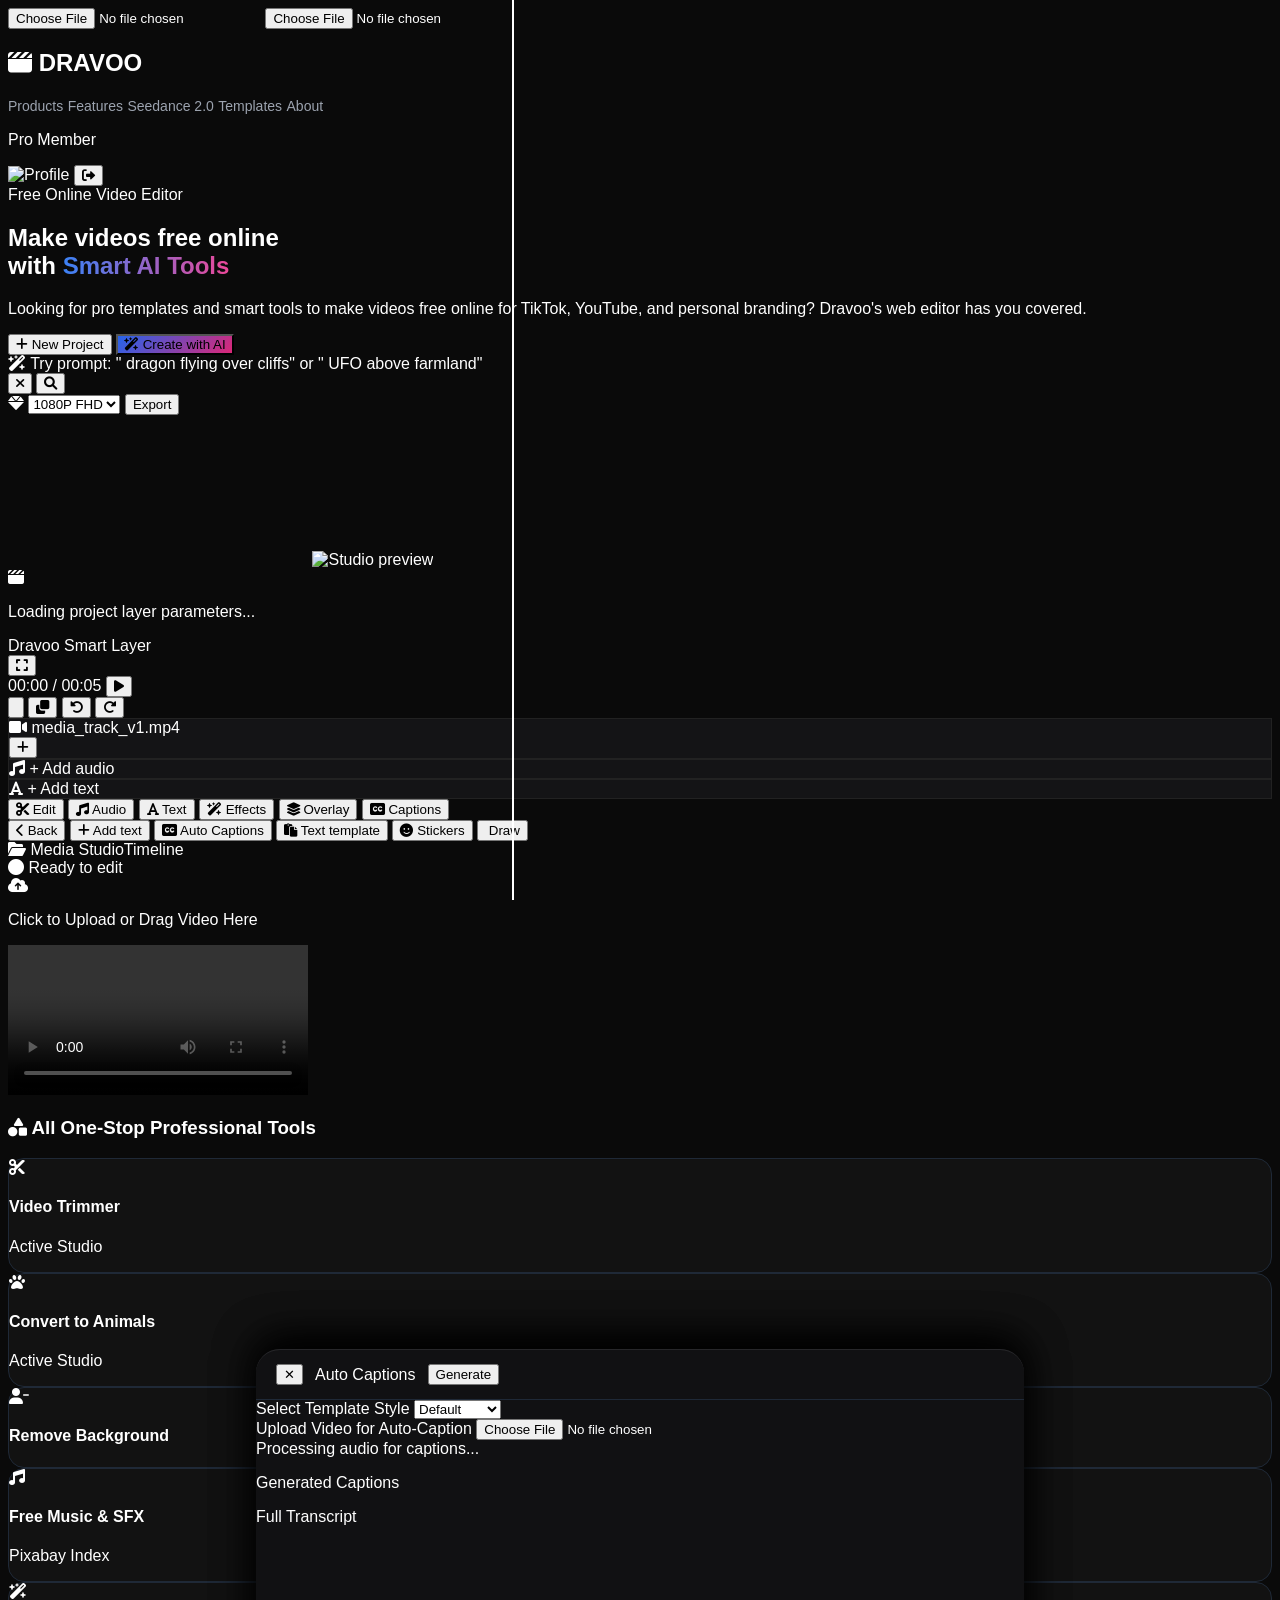
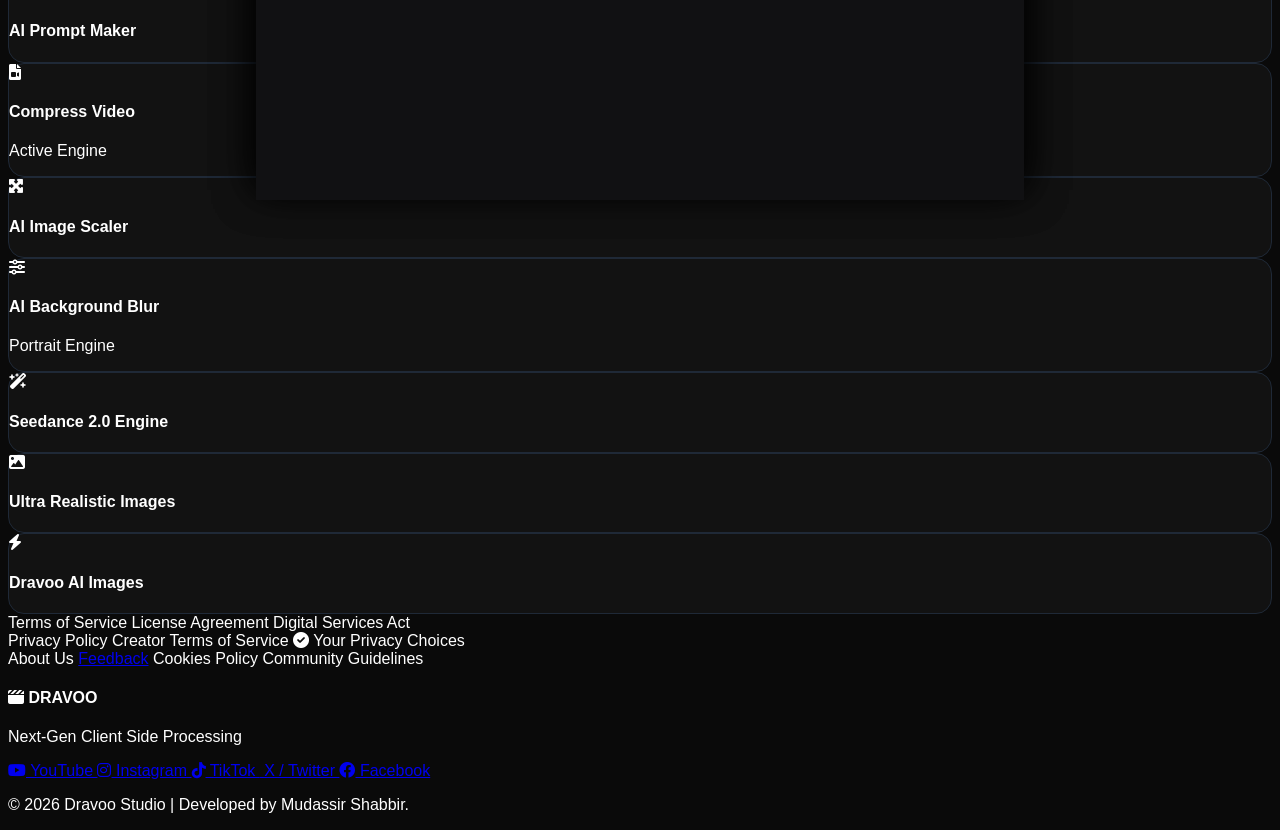
==== commit 06baf78e: "Update index.html" ====
--- a/index.html
+++ b/index.html
@@ -1,2308 +1,2145 @@
 <!DOCTYPE html>
 <html lang="en">
 <head>
-<meta charset="UTF-8">
-<meta name="viewport" content="width=device-width, initial-scale=1.0">
-<title>Dravoo | Free Online Video Editor & AI Studio</title>
-<meta name="description" content="Free online video editor with AI tools, templates, auto captions, and effects. No signup required.">
-<meta name="google-site-verification" content="MWkEHNH1ITHLD7NaBox0Ld-bFQkVtus_x6iaMAEhb3o">
-<meta name="monetag" content="8004d3e812d9ae5847f725f5baf62c9f">
-
-<script type="application/ld+json">
+<style>
+  /* نیا شامل کیا گیا باکس ڈیزائن */
+  .dravoo-box {
+    text-align: center;
+    margin: 40px auto;
+    max-width: 550px;
+    padding: 30px;
+    border: 2px dashed #0070f3;
+    border-radius: 15px;
+    background-color: #f9f9f9;
+    font-family: 'Segoe UI', Tahoma, Geneva, Verdana, sans-serif;
+    color: #333;
+  }
+  .dravoo-btn {
+    padding: 12px 25px;
+    background-color: #0070f3;
+    color: white;
+    border: none;
+    border-radius: 8px;
+    cursor: pointer;
+    font-weight: bold;
+    font-size: 16px;
+    transition: 0.3s;
+  }
+  .dravoo-btn:hover {
+    background-color: #0051b3;
+  }
+  .dravoo-btn:disabled {
+    background-color: #ccc;
+    cursor: not-allowed;
+  }
+  .preview-img {
+    max-width: 100%;
+    max-height: 350px;
+    border-radius: 8px;
+    margin-top: 15px;
+    box-shadow: 0 4px 8px rgba(0,0,0,0.1);
+  }
+</style>
+  <script type="application/ld+json">
 {
   "@context": "https://schema.org",
   "@type": "SoftwareApplication",
   "name": "Dravoo",
   "operatingSystem": "All",
   "applicationCategory": "MultimediaApplication",
-  "offers": { "@type": "Offer", "price": "0", "priceCurrency": "USD" }
+  "offers": {
+    "@type": "Offer",
+    "price": "0",
+    "priceCurrency": "USD"
+  }
 }
 </script>
-
-<script src="https://cdn.tailwindcss.com"></script>
-<link rel="stylesheet" href="https://cdnjs.cloudflare.com/ajax/libs/font-awesome/6.0.0/css/all.min.css">
-
-<link href="https://fonts.googleapis.com/css2?family=Bangers&family=Bungee&family=Italianno&family=Oswald&family=Rubik:wght@400;700&family=Anton&family=Permanent+Marker&family=Lobster&family=Pacifico&family=Fascinate&display=swap" rel="stylesheet">
-<link href="https://fonts.googleapis.com/css2?family=Bebas+Neue&family=Montserrat:wght@400;700;900&family=Poppins:wght@400;700;900&family=Inter:wght@400;700;900&family=Orbitron:wght@400;900&display=swap" rel="stylesheet">
-
-<script src="https://accounts.google.com/gsi/client" async defer></script>
-
-<!-- ========================================================= -->
-<!-- WHISPER AI (Browser-based, 100% Free) — Transformers.js  -->
-<!-- ========================================================= -->
-<script type="module">
-  window.__whisperReady = false;
-  window.__whisperPipeline = null;
-  window.__whisperLoading = false;
-
-  window.__loadWhisper = async function() {
-    if (window.__whisperReady || window.__whisperLoading) return;
-    window.__whisperLoading = true;
-    try {
-      const mod = await import('https://cdn.jsdelivr.net/npm/@xenova/transformers@2.17.2');
-      mod.env.allowLocalModels = false;
-      mod.env.useBrowserCache = true;
-      window.__whisperPipeline = await mod.pipeline(
-        'automatic-speech-recognition',
-        'Xenova/whisper-base',
-        {
-          quantized: true,
-          progress_callback: (p) => {
-            if (p.status === 'progress' && p.file && p.file.endsWith('.bin')) {
-              const pct = Math.round((p.loaded / p.total) * 100);
-              const bar = document.getElementById('whisperProgressBar');
-              const txt = document.getElementById('whisperProgressText');
-              if (bar) bar.style.width = pct + '%';
-              if (txt) txt.textContent = `Model download: ${pct}%`;
-            }
-          }
-        }
-      );
-      window.__whisperReady = true;
-      console.log('✅ Whisper-base ready');
-    } catch (e) {
-      console.error('Whisper load failed:', e);
-      window.__whisperLoading = false;
-    }
-  };
-
-  window.addEventListener('load', () => setTimeout(() => window.__loadWhisper(), 2000));
-</script>
-
-<style>
-    html { scroll-behavior: smooth; }
-    body { background-color: #0a0a0a; color: #fff; font-family: 'Inter', system-ui, sans-serif; overflow-x: hidden; margin: 0; }
-    .cap-gradient { background: linear-gradient(135deg, #2563eb, #db2777); }
-    .cap-text-gradient { background: linear-gradient(90deg, #3b82f6, #ec4899); -webkit-background-clip: text; -webkit-text-fill-color: transparent; }
-    .nav-link { color: #9ca3af; font-size: 14px; font-weight: 500; transition: 0.2s; cursor: pointer; }
-    .nav-link:hover { color: #fff; }
-    .feature-box { background: #121212; border: 1px solid #1f2937; border-radius: 16px; transition: 0.3s; cursor: pointer; }
-    .feature-box:hover { border-color: #3b82f6; transform: translateY(-4px); background: #161616; }
-    .modal-overlay { display: none; position: fixed; inset: 0; background: rgba(0,0,0,0.85); z-index: 100; align-items: center; justify-content: center; backdrop-filter: blur(4px); padding: 20px; }
-    .modal-overlay.active { display: flex; }
-    .content-card { background: #18181b; padding: 30px; border-radius: 24px; border: 1px solid #27272a; max-width: 480px; width: 100%; max-height: 90vh; overflow-y: auto; }
-    .meme-input { background: #27272a; border: 1px solid #3f3f46; padding: 12px; border-radius: 10px; color: white; width: 100%; font-size: 13px; }
-    .meme-input:focus { border-color: #3b82f6; outline: none; }
-    .timeline-track { background: #141416; border: 1px solid #222; position: relative; }
-    .timeline-cursor { position: absolute; top: 0; bottom: 0; width: 2px; background: #fff; left: 40%; z-index: 10; }
-    
-    .canvas-text-overlay {
-        position: absolute; color: #ffffff; font-weight: bold; font-size: 24px;
-        text-shadow: 2px 2px 4px rgba(0,0,0,0.8); cursor: move; user-select: none;
-        padding: 4px 8px; border: 1px dashed transparent; z-index: 20; white-space: nowrap;
-    }
-    .canvas-text-overlay.active-node { border-color: #3b82f6; background: rgba(59, 130, 246, 0.15); }
-
-    .canvas-sticker-overlay {
-        position: absolute; font-size: 45px; cursor: move; user-select: none;
-        z-index: 21; padding: 4px; border: 1px dashed transparent;
-    }
-    .canvas-sticker-overlay.active-node { border-color: #db2777; background: rgba(219, 39, 119, 0.15); }
-
-    .editor-drawer {
-        position: fixed; bottom: -100%; left: 50%; transform: translateX(-50%);
-        width: 100%; max-width: 768px; height: 55vh; background: #111113;
-        border-top-left-radius: 24px; border-top-right-radius: 24px;
-        border-top: 1px solid #27272a; transition: bottom 0.35s cubic-bezier(0.1, 0.76, 0.55, 0.94);
-        z-index: 150; display: flex; flex-direction: column;
-        box-shadow: 0 -10px 40px rgba(0,0,0,0.9);
-    }
-    .editor-drawer.open { bottom: 0; }
-    .drawer-header { display: flex; align-items: center; padding: 14px 20px; border-bottom: 1px solid #1f2937; gap: 12px; }
-    .drawer-tabs { display: flex; overflow-x: auto; white-space: nowrap; padding: 4px 12px; border-bottom: 1px solid #1f2937; gap: 8px; }
-    .drawer-tabs::-webkit-scrollbar { display: none; }
-    .tab-link { padding: 10px 18px; color: #9ca3af; background: none; border: none; font-size: 13px; font-weight: 600; cursor: pointer; transition: 0.2s; }
-    .tab-link.active { color: #fff; border-bottom: 3px solid #3b82f6; }
-    .tab-content-container { flex-grow: 1; overflow-y: auto; padding: 16px; }
-    .tab-content-container::-webkit-scrollbar { width: 6px; }
-    .tab-content-container::-webkit-scrollbar-thumb { background: #27272a; border-radius: 3px; }
-    .content-panel { display: none; grid-template-columns: repeat(3, 1fr); gap: 10px; }
-    @media(min-width: 480px){ .content-panel { grid-template-columns: repeat(4, 1fr); } }
-    .content-panel.active { display: grid; }
-    #drawer-styles-panel { grid-template-columns: 1fr !important; }
-    #drawer-styles-panel.active { display: grid; }
-    
-    .asset-card { background: #1c1c1f; border-radius: 12px; aspect-ratio: 1.1; display: flex; flex-direction: column; justify-content: center; align-items: center; cursor: pointer; font-size: 12px; text-align: center; padding: 8px; user-select: none; border: 1px solid #27272a; transition: 0.2s; overflow: hidden; }
-    .asset-card:hover { transform: scale(1.03); border-color: #3b82f6; background: #222226; }
-    .color-dot { width: 28px; height: 28px; border-radius: 50%; cursor: pointer; border: 2px solid transparent; transition: 0.2s; }
-    .color-dot:hover { transform: scale(1.1); border-color: #fff; }
-
-    .draw-overlay-canvas {
-        position: absolute; top: 0; left: 0; width: 100%; height: 100%;
-        z-index: 30; pointer-events: auto; touch-action: none; display: none;
-    }
-    .draw-overlay-canvas.active { display: block; }
-
-    .draw-tool-btn {
-        background: #1c1c1f; border: 1px solid #27272a; border-radius: 8px;
-        padding: 6px 12px; color: #fff; cursor: pointer; font-size: 11px; transition: 0.2s;
-    }
-    .draw-tool-btn:hover { background: #2a2a2f; border-color: #3b82f6; }
-    .draw-tool-btn.active { border-color: #3b82f6; background: #2a2a2f; }
-    .draw-tool-btn.eraser-active { border-color: #ef4444; background: #2a2a2f; }
-    .color-picker-btn { width: 22px; height: 22px; border-radius: 50%; border: 2px solid transparent; cursor: pointer; transition: 0.2s; }
-    .color-picker-btn:hover { transform: scale(1.15); }
-    .color-picker-btn.active { border-color: #fff; }
-    
-    .draw-tools-panel {
-        position: absolute; top: 10px; left: 10px; z-index: 35;
-        background: rgba(0,0,0,0.9); border-radius: 12px; padding: 10px;
-        border: 1px solid #27272a; display: none; gap: 6px; flex-wrap: wrap; max-width: 220px;
-    }
-    .draw-tools-panel.active { display: flex; }
-    .draw-tools-panel .btn-close-draw { background: none; border: none; color: #9ca3af; font-size: 14px; cursor: pointer; padding: 2px 6px; }
-    .draw-tools-panel .btn-close-draw:hover { color: #fff; }
-
-    /* Toast Notifications */
-    .toast-container { position: fixed; top: 80px; right: 20px; z-index: 9999; display: flex; flex-direction: column; gap: 10px; }
-    .toast { background: #18181b; border: 1px solid #3b82f6; color: #fff; padding: 12px 18px; border-radius: 12px; font-size: 13px; font-weight: 600; box-shadow: 0 10px 30px rgba(0,0,0,0.5); animation: slideIn 0.3s ease; min-width: 250px; }
-    .toast.success { border-color: #22c55e; }
-    .toast.error { border-color: #ef4444; }
-    @keyframes slideIn { from { transform: translateX(400px); opacity: 0; } to { transform: translateX(0); opacity: 1; } }
-
-    /* Caption Overlay */
-    #autoCaptionOverlay {
-        position: absolute;
-        left: 50%;
-        transform: translateX(-50%);
-        max-width: 92%;
-        text-align: center;
-        z-index: 60;
-        pointer-events: none;
-        line-height: 1.15;
-        letter-spacing: 0.5px;
-        padding: 8px 16px;
-        opacity: 0;
-        transition: opacity 0.12s;
-        font-weight: 900;
-        text-transform: uppercase;
-    }
-
-    /* Caption Controls */
-    .caption-controls { background: #0c0c10; padding: 10px 12px; border-radius: 12px; margin-bottom: 8px; border: 1px solid #1a1a22; }
-    .caption-controls select, .caption-controls input[type="text"], .caption-controls input[type="number"] { background: #18181c; border: 1px solid #2a2a32; border-radius: 8px; color: #e5e7eb; padding: 6px 10px; font-size: 11px; outline: none; width: 100%; }
-    .caption-controls select:focus, .caption-controls input:focus { border-color: #3b82f6; }
-    .caption-controls .control-row { display: flex; gap: 8px; flex-wrap: wrap; }
-    .caption-controls .control-row > * { flex: 1; min-width: 100px; }
-    .caption-controls label { font-size: 9px; color: #6b7280; text-transform: uppercase; display: block; margin-bottom: 2px; }
-
-    /* Caption Line Item */
-    .caption-line-item { display: flex; align-items: center; gap: 8px; background: #18181c; border: 1px solid #27272a; border-radius: 8px; padding: 6px; }
-    .caption-line-item input { flex: 1; background: transparent; border: none; border-bottom: 1px solid transparent; color: #e5e7eb; font-size: 11px; outline: none; }
-    .caption-line-item input:focus { border-bottom-color: #ec4899; }
-
-    .spinner { display: inline-block; width: 16px; height: 16px; border: 2px solid rgba(255,255,255,0.3); border-radius: 50%; border-top-color: #fff; animation: spin 0.8s linear infinite; }
-    @keyframes spin { to { transform: rotate(360deg); } }
-
-    ::-webkit-scrollbar { width: 10px; }
-    ::-webkit-scrollbar-track { background: #0a0a0a; }
-    ::-webkit-scrollbar-thumb { background: #27272a; border-radius: 5px; }
-    ::-webkit-scrollbar-thumb:hover { background: #3f3f46; }
-
-    #studio-canvas-container { touch-action: none; }
-
-    /* Trending badge */
-    .trending-badge {
-        position: absolute; top: 12px; right: 12px; z-index: 70;
-        background: linear-gradient(135deg, #ec4899, #f43f5e);
-        color: white; font-size: 9px; font-weight: 900; letter-spacing: 1px;
-        padding: 4px 10px; border-radius: 999px;
-        box-shadow: 0 0 20px rgba(236,72,153,0.6);
-        animation: pulse-badge 1.8s infinite;
-    }
-    @keyframes pulse-badge {
-        0%, 100% { transform: scale(1); box-shadow: 0 0 20px rgba(236,72,153,0.6); }
-        50% { transform: scale(1.08); box-shadow: 0 0 30px rgba(236,72,153,0.9); }
-    }
-</style>
+    <meta name="google-site-verification" content="MWkEHNH1ITHLD7NaBox0Ld-bFQkVtus_x6iaMAEhb3o" />
+    <meta charset="UTF-8">
+    <meta name="viewport" content="width=device-width, initial-scale=1.0">
+    <title>Dravoo | Free Online Video Editor & AI Studio</title>
+    <script src="https://cdn.tailwindcss.com"></script>
+    <link rel="stylesheet" href="https://cdnjs.cloudflare.com/ajax/libs/font-awesome/6.0.0/css/all.min.css">
+    <!-- Google Fonts Matrix Integration for Templates -->
+    <link href="https://fonts.googleapis.com/css2?family=Bangers&family=Bungee&family=Italianno&family=Larken&family=Montra&family=Oswald&family=Rubik:wght@400;700&family=Anton&family=Permanent+Marker&family=Lobster&family=Pacifico&family=Fascinate&display=swap" rel="stylesheet">
+    <!-- 500+ extra fonts for templates -->
+    <link href="https://fonts.googleapis.com/css2?family=Alfa+Slab+One&family=Architects+Daughter&family=Barlow+Condensed&family=Bebas+Neue&family=Black+Ops+One&family=Boogaloo&family=Carter+One&family=Changa+One&family=Chewy&family=Comfortaa&family=Courgette&family=Creepster&family=Dancing+Script&family=Diplomata+SC&family=Dr+Sugiyama&family=Exo+2&family=Fredoka+One&family=Gabriela&family=Gloria+Hallelujah&family=Gochi+Hand&family=Great+Vibes&family=Hammersmith+One&family=Indie+Flower&family=Josefin+Sans&family=Julee&family=Kaushan+Script&family=Knewave&family=Lato&family=Lobster+Two&family=Mate+SC&family=Monoton&family=Montserrat&family=Mr+Dafoe&family=Neucha&family=Norican&family=Orbitron&family=Oregano&family=Oxygen&family=Patrick+Hand&family=Playfair+Display&family=Poiret+One&family=Quicksand&family=Raleway&family=Ranchers&family=Rock+Salt&family=Rubik+Bubbles&family=Satisfy&family=Shadows+Into+Light&family=Six+Caps&family=Special+Elite&family=Staatliches&family=Tangerine&family=Ultra&family=Uncial+Antiqua&family=Vampiro+One&family=Viga&family=Wallpoet&family=Yanone+Kaffeesatz&family=Zeyada&display=swap" rel="stylesheet">
+    <!-- Additional Handwriting & Calligraphy Fonts for 50 New Templates -->
+    <link href="https://fonts.googleapis.com/css2?family=Alex+Brush&family=Allura&family=Bad+Script&family=Caveat+Brush&family=Cedarville+Cursive&family=Covered+By+Your+Grace&family=Crafty+Girls&family=Delius+Swash+Caps&family=Handlee&family=Just+Another+Hand&family=La+Belle+Aurore&family=League+Script&family=Loved+by+the+King&family=Merienda+One&family=Montez&family=Over+the+Rainbow&family=Rancho&family=Reenie+Beanie&family=Sacramento&family=Schoolbell&family=Sriracha&family=Sue+Ellen+Francisco&family=Waiting+for+the+Sunrise&family=Yellowtail&family=Dawning+of+a+New+Day&family=Petit+Formal+Script&family=Cutive+Mono&family=Arizonia&family=Berkshire+Swash&family=Bonbon&family=Calligraffitti&family=Coming+Soon&family=Condiment&family=Devonshire&family=Engagement&family=Felipa&family=Give+You+Glory&family=Grand+Hotel&family=Herr+Von+Muellerhoff&family=Jim+Nightshade&family=Kristi&family=Marck+Script&family=Meddon&family=Meie+Script&family=Molle&family=Monsieur+La+Doulaise&family=Mrs+Saint+Delafield&family=Niconne&family=Parisienne&family=Pinyon+Script&family=Rochester&family=Rouge+Script&family=Ruthie&family=Stint+Ultra+Condensed&family=Swanky+and+Moo+Moo&family=The+Girl+Next+Door&family=WindSong&family=Yesteryear&display=swap" rel="stylesheet">
+   
+    <script src="https://accounts.google.com/gsi/client" async defer></script>
+    <script src="https://cdn.jsdelivr.net/npm/@mediapipe/selfie_segmentation/selfie_segmentation.js" crossorigin="anonymous"></script>
+
+    <style>
+        html { scroll-behavior: smooth; }
+        body { background-color: #0a0a0a; color: #fff; font-family: 'Inter', sans-serif; overflow-x: hidden; }
+        .cap-gradient { background: linear-gradient(135deg, #2563eb, #db2777); }
+        .cap-text-gradient { background: linear-gradient(90deg, #3b82f6, #ec4899); -webkit-background-clip: text; -webkit-text-fill-color: transparent; }
+        .nav-link { color: #9ca3af; font-size: 14px; font-weight: 500; transition: 0.2s; cursor: pointer; }
+        .nav-link:hover { color: #fff; }
+        .feature-box { background: #121212; border: 1px solid #1f2937; border-radius: 16px; transition: 0.3s; cursor: pointer; }
+        .feature-box:hover { border-color: #3b82f6; transform: translateY(-4px); background: #161616; }
+        .modal-overlay { display: none; position: fixed; inset: 0; background: rgba(0,0,0,0.85); z-index: 100; align-items: center; justify-content: center; backdrop-filter: blur(4px); }
+        .content-card { background: #18181b; padding: 30px; border-radius: 24px; border: 1px solid #27272a; max-width: 480px; width: 90%; }
+        .meme-input { background: #27272a; border: 1px solid #3f3f46; padding: 12px; border-radius: 10px; color: white; width: 100%; }
+        .meme-input:focus { border-color: #3b82f6; outline: none; }
+        .time-box { background: #27272a; border: 1px solid #3f3f46; color: white; border-radius: 8px; width: 70px; text-align: center; }
+        
+        /* Timeline specific adjustments */
+        .timeline-track { background: #141416; border: 1px solid #222; position: relative; }
+        .timeline-cursor { position: absolute; top: 0; bottom: 0; width: 2px; background: #fff; left: 40%; z-index: 10; }
+        
+        /* Real-time Draggable Canvas Text Styling */
+        .canvas-text-overlay {
+            position: absolute;
+            color: #ffffff;
+            font-weight: bold;
+            font-size: 24px;
+            text-shadow: 2px 2px 4px rgba(0,0,0,0.8);
+            cursor: move;
+            user-select: none;
+            padding: 4px 8px;
+            border: 1px dashed transparent;
+            z-index: 20;
+            white-space: nowrap;
+        }
+        .canvas-text-overlay.active-node {
+            border-color: #3b82f6;
+            background: rgba(59, 130, 246, 0.15);
+        }
+
+        /* Dynamic Sticker Layer Overlays */
+        .canvas-sticker-overlay {
+            position: absolute;
+            font-size: 45px;
+            cursor: move;
+            user-select: none;
+            z-index: 21;
+            padding: 4px;
+            border: 1px dashed transparent;
+        }
+        .canvas-sticker-overlay.active-node {
+            border-color: #db2777;
+            background: rgba(219, 39, 119, 0.15);
+        }
+
+        /* --- SLEEK PROFESSIONAL BOTTOM DRAWER COMPONENT --- */
+        .editor-drawer {
+            position: fixed;
+            bottom: -100%;
+            left: 50%;
+            transform: translateX(-50%);
+            width: 100%;
+            max-width: 768px;
+            height: 50vh;
+            background: #111113;
+            border-top-left-radius: 24px;
+            border-top-right-radius: 24px;
+            border-top: 1px solid #27272a;
+            transition: bottom 0.3s cubic-bezier(0.1, 0.76, 0.55, 0.94);
+            z-index: 150;
+            display: flex;
+            flex-direction: column;
+            box-shadow: 0 -10px 40px rgba(0,0,0,0.9);
+        }
+        .editor-drawer.open { bottom: 0; }
+        .drawer-header { display: flex; align-items: center; padding: 14px 20px; border-bottom: 1px solid #1f2937; gap: 12px; }
+        .drawer-tabs { display: flex; overflow-x: auto; white-space: nowrap; padding: 4px 12px; border-bottom: 1px solid #1f2937; gap: 8px; }
+        .drawer-tabs::-webkit-scrollbar { display: none; }
+        .tab-link { padding: 10px 18px; color: #9ca3af; background: none; border: none; font-size: 13px; font-weight: 600; cursor: pointer; transition: 0.2s; }
+        .tab-link.active { color: #fff; border-bottom: 3px solid #3b82f6; }
+        .tab-content-container { flex-grow: 1; overflow-y: auto; padding: 16px; }
+        .content-panel { display: none; grid-template-columns: repeat(3, 1fr); gap: 10px; }
+        @media(min-width: 480px){ .content-panel { grid-template-columns: repeat(4, 1fr); } }
+        .content-panel.active { display: grid; }
+        
+        /* Studio Asset Grid Cards */
+        .asset-card { background: #1c1c1f; border-radius: 12px; aspect-ratio: 1.1; display: flex; flex-direction: column; justify-content: center; align-items: center; cursor: pointer; font-size: 12px; text-align: center; padding: 8px; user-select: none; border: 1px solid #27272a; transition: 0.2s; overflow: hidden; }
+        .asset-card:hover { transform: scale(1.03); border-color: #3b82f6; background: #222226; }
+        #styles-panel { grid-template-columns: 1fr; }
+        .color-dot { width: 28px; height: 28px; border-radius: 50%; cursor: pointer; border: 2px solid transparent; transition: 0.2s; }
+        .color-dot:hover { transform: scale(1.1); }
+
+        /* Draw Tools - Overlay on canvas */
+        .draw-overlay-canvas {
+            position: absolute;
+            top: 0;
+            left: 0;
+            width: 100%;
+            height: 100%;
+            z-index: 30;
+            pointer-events: auto;
+            touch-action: none;
+            display: none;
+        }
+        .draw-overlay-canvas.active {
+            display: block;
+        }
+
+        .draw-tool-btn {
+            background: #1c1c1f;
+            border: 1px solid #27272a;
+            border-radius: 8px;
+            padding: 6px 12px;
+            color: #fff;
+            cursor: pointer;
+            font-size: 11px;
+            transition: 0.2s;
+        }
+        .draw-tool-btn:hover { background: #2a2a2f; border-color: #3b82f6; }
+        .draw-tool-btn.active { border-color: #3b82f6; background: #2a2a2f; }
+        .draw-tool-btn.eraser-active { border-color: #ef4444; background: #2a2a2f; }
+        .color-picker-btn {
+            width: 28px;
+            height: 28px;
+            border-radius: 50%;
+            border: 2px solid transparent;
+            cursor: pointer;
+            transition: 0.2s;
+        }
+        .color-picker-btn:hover { transform: scale(1.1); }
+        .color-picker-btn.active { border-color: #fff; }
+        
+        .draw-tools-panel {
+            position: absolute;
+            top: 10px;
+            left: 10px;
+            z-index: 35;
+            background: rgba(0,0,0,0.85);
+            border-radius: 12px;
+            padding: 10px;
+            border: 1px solid #27272a;
+            display: none;
+            gap: 6px;
+            flex-wrap: wrap;
+            max-width: 200px;
+        }
+        .draw-tools-panel.active { display: flex; }
+        .draw-tools-panel .btn-close-draw {
+            background: none;
+            border: none;
+            color: #9ca3af;
+            font-size: 14px;
+            cursor: pointer;
+            padding: 2px 6px;
+        }
+        .draw-tools-panel .btn-close-draw:hover { color: #fff; }
+    </style>
+<meta name="monetag" content="8004d3e812d9ae5847f725f5baf62c9f">
 </head>
 <body>
 
-<input type="file" id="video-file-picker" accept="video/*,image/*" style="display:none;">
-<input type="file" id="animal-image-picker" accept="image/*" style="display:none;">
-<input type="file" id="srtImporter" accept=".srt,.vtt" style="display:none;">
-
-<div class="toast-container" id="toastContainer"></div>
-
-<!-- NAVBAR -->
-<nav class="fixed w-full bg-[#0a0a0a]/90 backdrop-blur-md border-b border-gray-800 z-50 px-6 py-4 flex justify-between items-center">
-    <div class="flex items-center gap-8">
-        <h1 onclick="window.scrollTo(0,0)" class="text-xl font-black tracking-wider text-white flex items-center gap-2 cursor-pointer">
-            <i class="fas fa-clapperboard text-blue-500"></i> DRAVOO
-        </h1>
-        <div class="hidden md:flex items-center gap-6">
-            <span onclick="scrollToSection('tools-catalog')" class="nav-link">Products</span>
-            <span onclick="scrollToSection('tools-catalog')" class="nav-link">Features</span>
-            <span onclick="showInfo('seedance')" class="nav-link">Seedance 2.0</span>
-            <span onclick="scrollToSection('tools-catalog')" class="nav-link">Templates</span>
-            <span onclick="showInfo('about')" class="nav-link">About</span>
+    <input type="file" id="video-file-picker" accept="video/*,image/*" class="hidden">
+    <input type="file" id="animal-image-picker" accept="image/*" class="hidden">
+
+    <nav class="fixed w-full bg-[#0a0a0a]/90 backdrop-blur-md border-b border-gray-800 z-50 px-6 py-4 flex justify-between items-center">
+        <div class="flex items-center gap-8">
+            <h1 onclick="window.scrollTo(0,0)" class="text-xl font-black tracking-wider text-white flex items-center gap-2 cursor-pointer"><i class="fas fa-clapperboard text-blue-500"></i> DRAVOO</h1>
+            <div class="hidden md:flex items-center gap-6">
+                <span onclick="scrollToSection('tools-catalog')" class="nav-link">Products</span>
+                <span onclick="scrollToSection('tools-catalog')" class="nav-link">Features</span>
+                <span onclick="showInfo('seedance')" class="nav-link">Seedance 2.0</span>
+                <span onclick="scrollToSection('tools-catalog')" class="nav-link">Templates</span>
+                <span onclick="showInfo('about')" class="nav-link">About</span>
+            </div>
+        </div>
+       
+        <div class="flex items-center gap-4">
+            <div id="userDisplay" class="hidden flex items-center gap-3 bg-zinc-900/60 pl-3 pr-2 py-1 rounded-full border border-zinc-800">
+                <div class="text-right">
+                    <p id="displayUsername" class="text-xs font-bold text-blue-400"></p>
+                    <p class="text-[9px] text-gray-400 uppercase tracking-widest font-black">Pro Member</p>
+                </div>
+                <img id="userAvatar" class="w-8 h-8 rounded-full border border-blue-500 object-cover" src="" alt="Profile">
+                <button onclick="logoutGoogle()" class="text-[10px] text-red-500 hover:text-red-400 ml-1 font-bold transition"><i class="fas fa-right-from-bracket"></i></button>
+            </div>
+            <div id="googleBtnContainer"></div>
+        </div>
+    </nav>
+
+    <!-- REMOVED WHITE BANNER as requested -->
+
+    <section class="pt-28 pb-16 px-6 text-center max-w-4xl mx-auto">
+        <span class="bg-blue-500/10 text-blue-400 text-xs px-4 py-1.5 rounded-full font-semibold border border-blue-500/20">Free Online Video Editor</span>
+        <h2 class="text-4xl md:text-6xl font-black mt-6 tracking-tight leading-none">Make videos free online <br>with <span class="cap-text-gradient">Smart AI Tools</span></h2>
+        <p class="text-gray-400 text-sm mt-4 max-w-xl mx-auto">Looking for pro templates and smart tools to make videos free online for TikTok, YouTube, and personal branding? Dravoo's web editor has you covered.</p>
+       
+        <div class="mt-8 flex flex-wrap justify-center gap-4">
+            <!-- 🆕 CHANGED: New Project button now opens editor.html in new tab -->
+            <button onclick="window.open('editor.html', '_blank')" class="bg-blue-600 hover:bg-blue-500 text-white text-sm font-bold px-8 py-3.5 rounded-xl shadow-lg transition flex items-center gap-2"><i class="fas fa-plus"></i> New Project</button>
+            <button onclick="showInfo('ai-generation')" class="cap-gradient text-white text-sm font-bold px-8 py-3.5 rounded-xl shadow-lg hover:opacity-90 transition flex items-center gap-2"><i class="fas fa-wand-magic-sparkles"></i> Create with AI</button>
+        </div>
+
+        <div class="mt-8 max-w-xl mx-auto bg-[#121212] border border-gray-800 p-3 rounded-full flex justify-between items-center pl-6">
+            <div class="flex items-center gap-2 text-gray-500 text-xs truncate">
+                <i class="fas fa-wand-magic-sparkles text-blue-500"></i>
+                <span>Try prompt: <span class="text-gray-300 italic">" dragon flying over cliffs"</span> or <span class="text-gray-300 italic">" UFO above farmland"</span></span>
+            </div>
+        </div>
+    </section>
+
+    <!-- --- DYNAMIC ADVANCED EDIT WORKSPACE PANEL --- -->
+    <section id="dravoo-advanced-studio" class="px-4 max-w-3xl mx-auto mb-16 hidden">
+        <div class="bg-[#0f0f11] border border-zinc-800 rounded-3xl overflow-hidden shadow-2xl flex flex-col">
+            
+            <!-- 1. Top Editor Action Header Markups -->
+            <div class="bg-[#070708] p-4 border-b border-zinc-900 flex justify-between items-center text-sm">
+                <div class="flex items-center gap-4">
+                    <button onclick="closeStudioWorkspace()" class="text-gray-400 hover:text-white transition"><i class="fas fa-xmark text-lg"></i></button>
+                    <button class="text-gray-400 hover:text-white transition"><i class="fas fa-magnifying-glass"></i></button>
+                </div>
+                <div class="flex items-center gap-3">
+                    <span class="text-blue-400 text-xs bg-blue-500/10 px-2 py-0.5 rounded border border-blue-500/20"><i class="fas fa-gem mr-1"></i></span>
+                    <select id="export-quality-select" class="bg-zinc-900 text-xs font-bold text-gray-300 px-3 py-1.5 rounded-lg border border-zinc-800 outline-none">
+                        <option value="UHD">AI UHD 4K</option>
+                        <option value="1080P" selected>1080P FHD</option>
+                        <option value="720P">720P HD</option>
+                    </select>
+                    <button onclick="triggerProjectExport()" class="bg-[#22d3ee] hover:bg-[#06b6d4] text-black font-black text-xs px-4 py-1.5 rounded-lg tracking-wide transition uppercase">Export</button>
+                </div>
+            </div>
+
+            <!-- 2. Live Canvas Player Space -->
+            <div id="studio-canvas-container" class="aspect-[9/16] max-h-[460px] bg-black relative flex items-center justify-center overflow-hidden border-b border-zinc-900">
+                <video id="studio-main-player" loop class="w-full h-full object-contain hidden"></video>
+                <img id="studio-main-image" class="w-full h-full object-contain hidden" alt="Studio preview">
+                <div id="studio-media-placeholder" class="text-center p-6">
+                    <i class="fas fa-clapperboard text-4xl text-zinc-700 mb-2 animate-pulse"></i>
+                    <p class="text-xs text-zinc-500">Loading project layer parameters...</p>
+                </div>
+                
+                <!-- Draw Canvas Overlay for drawing on video/image -->
+                <canvas id="drawOverlayCanvas" class="draw-overlay-canvas"></canvas>
+                
+                <!-- Draw Tools Panel - floating on canvas -->
+                <div id="drawToolsPanel" class="draw-tools-panel">
+                    <button class="btn-close-draw" onclick="toggleDrawTools()">✕</button>
+                    <div style="display:flex; gap:4px; flex-wrap:wrap; align-items:center;">
+                        <button class="draw-tool-btn active" data-size="2" onclick="setBrushSize(2)">Thin</button>
+                        <button class="draw-tool-btn" data-size="6" onclick="setBrushSize(6)">Med</button>
+                        <button class="draw-tool-btn" data-size="12" onclick="setBrushSize(12)">Thick</button>
+                        <button class="draw-tool-btn" data-size="20" onclick="setBrushSize(20)">X-Thick</button>
+                        <button class="draw-tool-btn" data-size="0" onclick="toggleEraser()" id="eraserBtn">🧹</button>
+                    </div>
+                    <div style="display:flex; gap:4px; flex-wrap:wrap; margin-top:4px;" id="drawColorPaletteOverlay"></div>
+                    <button onclick="clearDrawOverlay()" style="background:#ef4444; border:none; color:#fff; padding:4px 10px; border-radius:6px; font-size:10px; cursor:pointer; margin-top:4px;">Clear</button>
+                </div>
+
+                <!-- Captions Frame Overlay Overlay -->
+                <div id="studio-caption-box" class="absolute bottom-12 left-4 right-4 text-center pointer-events-none hidden">
+                    <span class="bg-black/80 px-3 py-1.5 rounded-lg border border-zinc-800 text-yellow-400 font-bold text-xs tracking-wide">Dravoo Smart Layer</span>
+                </div>
+            </div>
+
+            <!-- 3. Player Transport Control Row -->
+            <div class="p-3 bg-[#0a0a0c] border-b border-zinc-900 flex justify-between items-center text-xs text-gray-400">
+                <button class="hover:text-white"><i class="fas fa-expand"></i></button>
+                <div class="flex items-center gap-4">
+                    <span id="player-time-index" class="font-mono text-[11px]">00:00 / 00:05</span>
+                    <button id="studio-play-pause-btn" onclick="toggleStudioPlayback()" class="w-9 h-9 rounded-full bg-zinc-900 text-white flex items-center justify-center border border-zinc-800 hover:scale-105 transition"><i class="fas fa-play text-xs"></i></button>
+                </div>
+                <div class="flex items-center gap-3 text-sm">
+                    <button onclick="toggleDrawTools()" class="hover:text-white"><i class="fas fa-pen-blur"></i></button>
+                    <button class="hover:text-white"><i class="fas fa-clone"></i></button>
+                    <button class="hover:text-white"><i class="fas fa-rotate-left"></i></button>
+                    <button class="hover:text-white"><i class="fas fa-rotate-right"></i></button>
+                </div>
+            </div>
+
+            <!-- 4. Advanced Multi-Track Editing Timeline Panel -->
+            <div class="p-4 bg-[#080809] border-b border-zinc-900 space-y-2.5 relative select-none">
+                <div class="timeline-cursor"></div>
+                
+                <!-- Main Video Track Layout -->
+                <div class="timeline-track rounded-lg h-12 flex items-center p-1 overflow-hidden justify-between">
+                    <div class="flex items-center gap-1 bg-blue-600/20 h-full rounded border border-blue-500/30 px-2 min-w-[60%]">
+                        <i class="fas fa-video text-[10px] text-blue-400"></i>
+                        <span id="timeline-file-lbl" class="text-[9px] uppercase font-bold truncate text-blue-300">media_track_v1.mp4</span>
+                    </div>
+                    <button onclick="document.getElementById('video-file-picker').click()" class="bg-zinc-900 border border-zinc-800 p-2 rounded text-gray-400 hover:text-white text-xs"><i class="fas fa-plus"></i></button>
+                </div>
+
+                <!-- Secondary Track: Audio Layer -->
+                <div onclick="showInfo('music-sfx')" class="timeline-track rounded-lg h-8 flex items-center px-3 cursor-pointer hover:bg-zinc-900 transition">
+                    <span class="text-[10px] font-bold text-purple-400 flex items-center gap-1.5"><i class="fas fa-music"></i> + Add audio</span>
+                </div>
+
+                <!-- Tertiary Track: Text Component Layer -->
+                <div id="timeline-text-track" onclick="switchToTextSubMenu()" class="timeline-track rounded-lg h-8 flex items-center px-3 cursor-pointer hover:bg-zinc-900 transition">
+                    <span class="text-[10px] font-bold text-amber-400 flex items-center gap-1.5"><i class="fas fa-font"></i> + Add text</span>
+                </div>
+            </div>
+
+            <!-- 5. Interactive Features Bar Controls Panel (Main Menu) -->
+            <div id="main-editor-menu" class="bg-[#050506] p-4 grid grid-cols-6 gap-2 text-center text-zinc-400 border-t border-zinc-900">
+                <button onclick="scrollToSection('tools-catalog')" class="flex flex-col items-center gap-1 hover:text-blue-400 transition">
+                    <i class="fas fa-scissors text-sm"></i>
+                    <span class="text-[9px] font-medium tracking-tight">Edit</span>
+                </button>
+                <button onclick="showInfo('music-sfx')" class="flex flex-col items-center gap-1 hover:text-purple-400 transition">
+                    <i class="fas fa-music text-sm"></i>
+                    <span class="text-[9px] font-medium tracking-tight">Audio</span>
+                </button>
+                <button onclick="switchToTextSubMenu()" class="flex flex-col items-center gap-1 hover:text-amber-400 transition">
+                    <i class="fas fa-font text-sm"></i>
+                    <span class="text-[9px] font-medium tracking-tight">Text</span>
+                </button>
+                <button onclick="openAnimalStudio()" class="flex flex-col items-center gap-1 hover:text-pink-400 transition">
+                    <i class="fas fa-wand-magic-sparkles text-sm"></i>
+                    <span class="text-[9px] font-medium tracking-tight">Effects</span>
+                </button>
+                <button onclick="showInfo('image-scaler')" class="flex flex-col items-center gap-1 hover:text-teal-400 transition">
+                    <i class="fas fa-layer-group text-sm"></i>
+                    <span class="text-[9px] font-medium tracking-tight">Overlay</span>
+                </button>
+                <button onclick="openAutoCaptions()" class="flex flex-col items-center gap-1 hover:text-yellow-500 transition">
+                    <i class="fas fa-closed-captioning text-sm"></i>
+                    <span class="text-[9px] font-medium tracking-tight">Captions</span>
+                </button>
+            </div>
+
+            <!-- 5b. Interactive Text Features Submenu -->
+            <div id="text-features-submenu" class="bg-[#050506] p-4 hidden grid grid-cols-6 gap-2 text-center text-zinc-400 border-t border-zinc-900">
+                <button onclick="exitTextSubMenu()" class="flex flex-col items-center gap-1 hover:text-white transition">
+                    <i class="fas fa-chevron-left text-sm"></i>
+                    <span class="text-[9px] font-medium tracking-tight">Back</span>
+                </button>
+                <button onclick="openStudioDrawer('fonts')" class="flex flex-col items-center gap-1 hover:text-amber-400 transition">
+                    <i class="fas fa-plus text-sm"></i>
+                    <span class="text-[9px] font-medium tracking-tight">Add text</span>
+                </button>
+                <button onclick="openAutoCaptions()" class="flex flex-col items-center gap-1 hover:text-blue-400 transition">
+                    <i class="fas fa-closed-captioning text-sm"></i>
+                    <span class="text-[9px] font-medium tracking-tight">Auto Captions</span>
+                </button>
+                <button onclick="openStudioDrawer('templates')" class="flex flex-col items-center gap-1 hover:text-purple-400 transition">
+                    <i class="fas fa-paste text-sm"></i>
+                    <span class="text-[9px] font-medium tracking-tight">Text template</span>
+                </button>
+                <button onclick="openStudioDrawer('stickers')" class="flex flex-col items-center gap-1 hover:text-pink-400 transition">
+                    <i class="fas fa-face-smile text-sm"></i>
+                    <span class="text-[9px] font-medium tracking-tight">Stickers</span>
+                </button>
+                <button onclick="toggleDrawTools()" class="flex flex-col items-center gap-1 hover:text-teal-400 transition">
+                    <i class="fas fa-pen-blur text-sm"></i>
+                    <span class="text-[9px] font-medium tracking-tight">Draw</span>
+                </button>
+            </div>
+
+        </div>
+    </section>
+
+    <!-- --- PROFESSIONAL SLIDEOUT EDITOR DRAWER COMPONENT --- -->
+    <div class="editor-drawer" id="dravooStudioDrawer">
+        <div class="drawer-header">
+            <button class="text-zinc-400 hover:text-white text-md" onclick="closeStudioDrawer()">✕</button>
+            <div class="flex-grow">
+                <input type="text" id="drawerLiveInput" class="w-full bg-zinc-800 border-0 rounded-xl px-4 py-2 text-sm text-white outline-none focus:ring-1 focus:ring-blue-500" placeholder="Type text layers here...">
+            </div>
+            <button class="text-blue-500 hover:text-blue-400 text-md font-bold" onclick="closeStudioDrawer()">✓</button>
+        </div>
+        <div class="drawer-tabs">
+            <button class="tab-link active" onclick="switchDrawerPanel('templates')">Templates</button>
+            <button class="tab-link" onclick="switchDrawerPanel('fonts')">Fonts</button>
+            <button class="tab-link" onclick="switchDrawerPanel('styles')">Styles</button>
+            <button class="tab-link" onclick="switchDrawerPanel('effects')">Effects</button>
+            <button class="tab-link" onclick="switchDrawerPanel('stickers')">Stickers</button>
+        </div>
+        <div class="tab-content-container">
+            <!-- 500+ Premium Content Templates Panel -->
+            <div class="content-panel active" id="drawer-templates-panel"></div>
+            
+            <!-- 500+ Google Web Fonts Panel -->
+            <div class="content-panel" id="drawer-fonts-panel"></div>
+
+            <!-- Real-time Text Styles Controls + Opacity + 500+ Colors -->
+            <div class="content-panel" id="drawer-styles-panel">
+                <div class="w-full space-y-4">
+                    <div>
+                        <p class="text-xs text-zinc-400 mb-2 font-medium">Text Hex Fill Color</p>
+                        <div class="flex flex-wrap gap-2" id="color-palette-container"></div>
+                    </div>
+                    <div>
+                        <p class="text-xs text-zinc-400 mb-2 font-medium">Font Scale Size</p>
+                        <input type="range" min="16" max="70" value="24" class="w-full accent-blue-500" oninput="applyActiveSize(this.value)">
+                    </div>
+                    <div>
+                        <p class="text-xs text-zinc-400 mb-2 font-medium">Opacity</p>
+                        <input type="range" min="0.1" max="1" step="0.05" value="1" class="w-full accent-blue-500" oninput="applyActiveOpacity(this.value)">
+                    </div>
+                </div>
+            </div>
+
+            <!-- Visual Special FX Filters (500+ effects) -->
+            <div class="content-panel" id="drawer-effects-panel"></div>
+
+            <!-- 500+ Grid Stickers Collections Panel -->
+            <div class="content-panel" id="drawer-stickers-panel"></div>
         </div>
     </div>
-    <div class="flex items-center gap-4">
-        <div id="userDisplay" class="hidden flex items-center gap-3 bg-zinc-900/60 pl-3 pr-2 py-1 rounded-full border border-zinc-800">
-            <div class="text-right">
-                <p id="displayUsername" class="text-xs font-bold text-blue-400"></p>
-                <p class="text-[9px] text-gray-400 uppercase tracking-widest font-black">Pro Member</p>
-            </div>
-            <img id="userAvatar" class="w-8 h-8 rounded-full border border-blue-500 object-cover" src="" alt="Profile">
-            <button onclick="logoutGoogle()" class="text-[10px] text-red-500 hover:text-red-400 ml-1 font-bold transition"><i class="fas fa-right-from-bracket"></i></button>
+
+    <!-- --- AUTO CAPTIONS - VIDEO TO TEXT (speech recognition) --- -->
+    <div class="editor-drawer" id="captionsDrawer" style="max-width:768px;">
+        <div class="drawer-header">
+            <button class="text-zinc-400 hover:text-white text-md" onclick="closeCaptionsDrawer()">✕</button>
+            <div class="flex-grow">
+                <span class="text-sm font-bold text-white">Auto Captions</span>
+            </div>
+            <button class="text-blue-500 hover:text-blue-400 text-md font-bold" onclick="processAutoCaptions()">Generate</button>
         </div>
-        <div id="googleBtnContainer"></div>
-    </div>
-</nav>
-
-<!-- HERO -->
-<section class="pt-28 pb-16 px-6 text-center max-w-4xl mx-auto">
-    <span class="bg-blue-500/10 text-blue-400 text-xs px-4 py-1.5 rounded-full font-semibold border border-blue-500/20">Free Online Video Editor</span>
-    <h2 class="text-4xl md:text-6xl font-black mt-6 tracking-tight leading-none">Make videos free online <br>with <span class="cap-text-gradient">Smart AI Tools</span></h2>
-    <p class="text-gray-400 text-sm mt-4 max-w-xl mx-auto">Pro templates and smart tools to make videos for TikTok, YouTube, and personal branding. No signup required.</p>
-    
-    <div class="mt-8 flex flex-wrap justify-center gap-4">
-        <button onclick="document.getElementById('video-file-picker').click()" class="bg-blue-600 hover:bg-blue-500 text-white text-sm font-bold px-8 py-3.5 rounded-xl shadow-lg transition flex items-center gap-2">
-            <i class="fas fa-plus"></i> New Project
-        </button>
-        <button onclick="showInfo('ai-generation')" class="cap-gradient text-white text-sm font-bold px-8 py-3.5 rounded-xl shadow-lg hover:opacity-90 transition flex items-center gap-2">
-            <i class="fas fa-wand-magic-sparkles"></i> Create with AI
-        </button>
-    </div>
-</section>
-
-<!-- ADVANCED STUDIO PANEL -->
-<section id="dravoo-advanced-studio" class="px-4 max-w-3xl mx-auto mb-16 hidden">
-    <div class="bg-[#0f0f11] border border-zinc-800 rounded-3xl overflow-hidden shadow-2xl flex flex-col">
-        
-        <!-- Header -->
-        <div class="bg-[#070708] p-4 border-b border-zinc-900 flex justify-between items-center text-sm">
-            <div class="flex items-center gap-4">
-                <button onclick="closeStudioWorkspace()" class="text-gray-400 hover:text-white transition"><i class="fas fa-xmark text-lg"></i></button>
-                <button class="text-gray-400 hover:text-white transition"><i class="fas fa-magnifying-glass"></i></button>
-            </div>
-            <div class="flex items-center gap-3">
-                <select id="export-quality-select" class="bg-zinc-900 text-xs font-bold text-gray-300 px-3 py-1.5 rounded-lg border border-zinc-800 outline-none">
-                    <option value="UHD">AI UHD 4K</option>
-                    <option value="1080P" selected>1080P FHD</option>
-                    <option value="720P">720P HD</option>
+        <div class="p-4 space-y-4 overflow-y-auto flex-1">
+            <div>
+                <label class="text-xs text-zinc-400 font-medium">Select Template Style</label>
+                <select id="captionTemplateSelect" class="w-full bg-zinc-800 border border-zinc-700 rounded-lg p-2 text-white text-sm mt-1">
+                    <option value="default">Default</option>
+                    <option value="cinematic">Cinematic</option>
+                    <option value="comic">Comic</option>
+                    <option value="elegant">Elegant</option>
+                    <option value="neon">Neon</option>
+                    <option value="retro">Retro</option>
+                    <option value="minimal">Minimal</option>
+                    <option value="bold">Bold</option>
+                    <option value="graffiti">Graffiti</option>
+                    <option value="vintage">Vintage</option>
+                    <option value="cyber">Cyberpunk</option>
+                    <option value="dreamy">Dreamy</option>
                 </select>
-                <button onclick="triggerProjectExport()" class="bg-[#22d3ee] hover:bg-[#06b6d4] text-black font-black text-xs px-4 py-1.5 rounded-lg tracking-wide transition uppercase">Export</button>
-            </div>
-        </div>
-
-        <!-- Canvas -->
-        <div id="studio-canvas-container" class="aspect-[9/16] max-h-[460px] bg-black relative flex items-center justify-center overflow-hidden border-b border-zinc-900">
-            <video id="studio-main-player" loop class="w-full h-full object-contain hidden"></video>
-            <img id="studio-main-image" class="w-full h-full object-contain hidden" alt="Studio preview">
-            <div id="studio-media-placeholder" class="text-center p-6">
-                <i class="fas fa-clapperboard text-4xl text-zinc-700 mb-2 animate-pulse"></i>
-                <p class="text-xs text-zinc-500">Loading project layer parameters...</p>
-            </div>
-
-            <div class="trending-badge hidden" id="trendingBadge">
-                <i class="fas fa-fire"></i> AI CAPTION LIVE
-            </div>
-            
-            <canvas id="drawOverlayCanvas" class="draw-overlay-canvas"></canvas>
-            
-            <div id="drawToolsPanel" class="draw-tools-panel">
-                <button class="btn-close-draw" onclick="toggleDrawTools()">✕</button>
-                <div style="display:flex; gap:4px; flex-wrap:wrap; align-items:center;">
-                    <button class="draw-tool-btn active" data-size="2" onclick="setBrushSize(2)">Thin</button>
-                    <button class="draw-tool-btn" data-size="6" onclick="setBrushSize(6)">Med</button>
-                    <button class="draw-tool-btn" data-size="12" onclick="setBrushSize(12)">Thick</button>
-                    <button class="draw-tool-btn" data-size="20" onclick="setBrushSize(20)">X-Thick</button>
-                    <button class="draw-tool-btn" data-size="0" onclick="toggleEraser()" id="eraserBtn">🧹</button>
-                </div>
-                <div style="display:flex; gap:4px; flex-wrap:wrap; margin-top:4px;" id="drawColorPaletteOverlay"></div>
-                <button onclick="clearDrawOverlay()" style="background:#ef4444; border:none; color:#fff; padding:4px 10px; border-radius:6px; font-size:10px; cursor:pointer; margin-top:4px;">Clear</button>
-            </div>
-        </div>
-
-        <!-- Transport -->
-        <div class="p-3 bg-[#0a0a0c] border-b border-zinc-900 flex justify-between items-center text-xs text-gray-400">
-            <button class="hover:text-white"><i class="fas fa-expand"></i></button>
-            <div class="flex items-center gap-4">
-                <span id="player-time-index" class="font-mono text-[11px]">00:00 / 00:05</span>
-                <button id="studio-play-pause-btn" onclick="toggleStudioPlayback()" class="w-9 h-9 rounded-full bg-zinc-900 text-white flex items-center justify-center border border-zinc-800 hover:scale-105 transition">
-                    <i class="fas fa-play text-xs"></i>
-                </button>
-            </div>
-            <div class="flex items-center gap-3 text-sm">
-                <button onclick="toggleDrawTools()" class="hover:text-white"><i class="fas fa-pen"></i></button>
-                <button class="hover:text-white"><i class="fas fa-clone"></i></button>
-                <button class="hover:text-white"><i class="fas fa-rotate-left"></i></button>
-                <button class="hover:text-white"><i class="fas fa-rotate-right"></i></button>
-            </div>
-        </div>
-
-        <!-- Timeline -->
-        <div class="p-4 bg-[#080809] border-b border-zinc-900 space-y-2.5 relative select-none">
-            <div class="timeline-cursor"></div>
-            <div class="timeline-track rounded-lg h-12 flex items-center p-1 overflow-hidden justify-between">
-                <div class="flex items-center gap-1 bg-blue-600/20 h-full rounded border border-blue-500/30 px-2 min-w-[60%]">
-                    <i class="fas fa-video text-[10px] text-blue-400"></i>
-                    <span id="timeline-file-lbl" class="text-[9px] uppercase font-bold truncate text-blue-300">media_track_v1.mp4</span>
-                </div>
-                <button onclick="document.getElementById('video-file-picker').click()" class="bg-zinc-900 border border-zinc-800 p-2 rounded text-gray-400 hover:text-white text-xs"><i class="fas fa-plus"></i></button>
-            </div>
-            <div onclick="showInfo('music-sfx')" class="timeline-track rounded-lg h-8 flex items-center px-3 cursor-pointer hover:bg-zinc-900 transition">
-                <span class="text-[10px] font-bold text-purple-400 flex items-center gap-1.5"><i class="fas fa-music"></i> + Add audio</span>
-            </div>
-            <div id="timeline-text-track" onclick="switchToTextSubMenu()" class="timeline-track rounded-lg h-8 flex items-center px-3 cursor-pointer hover:bg-zinc-900 transition">
-                <span class="text-[10px] font-bold text-amber-400 flex items-center gap-1.5"><i class="fas fa-font"></i> + Add text</span>
-            </div>
-            <div id="timeline-caption-track" onclick="openAutoCaptions()" class="timeline-track rounded-lg h-8 flex items-center px-3 cursor-pointer hover:bg-zinc-900 transition">
-                <span class="text-[10px] font-bold text-pink-400 flex items-center gap-1.5"><i class="fas fa-closed-captioning"></i> + Auto Captions (AI)</span>
-            </div>
-        </div>
-
-        <!-- Main Editor Menu -->
-        <div id="main-editor-menu" class="bg-[#050506] p-4 grid grid-cols-6 gap-2 text-center text-zinc-400 border-t border-zinc-900">
-            <button onclick="scrollToSection('tools-catalog')" class="flex flex-col items-center gap-1 hover:text-blue-400 transition">
-                <i class="fas fa-scissors text-sm"></i><span class="text-[9px] font-medium">Edit</span>
-            </button>
-            <button onclick="showInfo('music-sfx')" class="flex flex-col items-center gap-1 hover:text-purple-400 transition">
-                <i class="fas fa-music text-sm"></i><span class="text-[9px] font-medium">Audio</span>
-            </button>
-            <button onclick="switchToTextSubMenu()" class="flex flex-col items-center gap-1 hover:text-amber-400 transition">
-                <i class="fas fa-font text-sm"></i><span class="text-[9px] font-medium">Text</span>
-            </button>
-            <button onclick="openAnimalStudio()" class="flex flex-col items-center gap-1 hover:text-pink-400 transition">
-                <i class="fas fa-wand-magic-sparkles text-sm"></i><span class="text-[9px] font-medium">Effects</span>
-            </button>
-            <button onclick="showInfo('image-scaler')" class="flex flex-col items-center gap-1 hover:text-teal-400 transition">
-                <i class="fas fa-layer-group text-sm"></i><span class="text-[9px] font-medium">Overlay</span>
-            </button>
-            <button onclick="openAutoCaptions()" class="flex flex-col items-center gap-1 hover:text-yellow-500 transition">
-                <i class="fas fa-closed-captioning text-sm"></i><span class="text-[9px] font-medium">Captions</span>
-            </button>
-        </div>
-
-        <!-- Text Submenu -->
-        <div id="text-features-submenu" class="bg-[#050506] p-4 hidden grid-cols-6 gap-2 text-center text-zinc-400 border-t border-zinc-900">
-            <button onclick="exitTextSubMenu()" class="flex flex-col items-center gap-1 hover:text-white transition">
-                <i class="fas fa-chevron-left text-sm"></i><span class="text-[9px] font-medium">Back</span>
-            </button>
-            <button onclick="openStudioDrawer('fonts')" class="flex flex-col items-center gap-1 hover:text-amber-400 transition">
-                <i class="fas fa-plus text-sm"></i><span class="text-[9px] font-medium">Add text</span>
-            </button>
-            <button onclick="openAutoCaptions()" class="flex flex-col items-center gap-1 hover:text-blue-400 transition">
-                <i class="fas fa-closed-captioning text-sm"></i><span class="text-[9px] font-medium">Auto Captions</span>
-            </button>
-            <button onclick="openStudioDrawer('templates')" class="flex flex-col items-center gap-1 hover:text-purple-400 transition">
-                <i class="fas fa-paste text-sm"></i><span class="text-[9px] font-medium">Template</span>
-            </button>
-            <button onclick="openStudioDrawer('stickers')" class="flex flex-col items-center gap-1 hover:text-pink-400 transition">
-                <i class="fas fa-face-smile text-sm"></i><span class="text-[9px] font-medium">Stickers</span>
-            </button>
-            <button onclick="toggleDrawTools()" class="flex flex-col items-center gap-1 hover:text-teal-400 transition">
-                <i class="fas fa-pen text-sm"></i><span class="text-[9px] font-medium">Draw</span>
-            </button>
+            </div>
+            <div>
+                <label class="text-xs text-zinc-400 font-medium">Upload Video for Auto-Caption</label>
+                <input type="file" id="captionVideoInput" accept="video/*" class="w-full text-xs text-gray-400 file:mr-4 file:py-2 file:px-4 file:rounded-xl file:border-0 file:text-xs file:font-bold file:bg-blue-500/10 file:text-blue-400 hover:file:bg-blue-500/20 mt-1">
+            </div>
+            <div id="captionStatus" class="text-xs text-zinc-400 hidden">Processing audio for captions...</div>
+            <div id="captionPreviewContainer" class="hidden border border-zinc-700 rounded-lg p-4 bg-black/50">
+                <p class="text-xs text-zinc-400 mb-2">Generated Captions</p>
+                <div id="captionPreviewText" class="text-center text-white font-bold text-lg"></div>
+            </div>
+            <div id="captionTextDisplay" class="hidden border border-zinc-700 rounded-lg p-3 bg-black/30 max-h-40 overflow-y-auto">
+                <p class="text-xs text-zinc-400 mb-1">Full Transcript</p>
+                <p id="fullTranscriptText" class="text-sm text-gray-300"></p>
+            </div>
         </div>
     </div>
-</section>
-
-<!-- STUDIO DRAWER (Text/Fonts/Styles/Stickers) -->
-<div class="editor-drawer" id="dravooStudioDrawer">
-    <div class="drawer-header">
-        <button class="text-zinc-400 hover:text-white text-md" onclick="closeStudioDrawer()">✕</button>
-        <div class="flex-grow">
-            <input type="text" id="drawerLiveInput" class="w-full bg-zinc-800 border-0 rounded-xl px-4 py-2 text-sm text-white outline-none focus:ring-1 focus:ring-blue-500" placeholder="Type text layers here...">
+
+    <!-- Legacy File Trigger Placeholder Component -->
+    <section class="px-6 mb-20 hidden">
+        <div id="main-upload-trigger" class="max-w-3xl mx-auto bg-[#121212] border border-gray-800 rounded-2xl p-6 cursor-pointer group shadow-xl">
+            <div class="flex justify-between items-center text-xs text-gray-400 mb-4 border-b border-gray-800 pb-3">
+                <div class="flex gap-4 font-semibold"><span><i class="fas fa-folder-open mr-1"></i> Media Studio</span><span>Timeline</span></div>
+                <span id="studio-status" class="text-blue-500 text-[10px] font-bold uppercase tracking-wider"><i class="fas fa-circle text-[6px] mr-1 animate-pulse"></i> Ready to edit</span>
+            </div>
+           
+            <div class="aspect-video bg-black rounded-xl flex items-center justify-center overflow-hidden relative border border-gray-900">
+                <div id="play-icon-placeholder" class="text-center group-hover:scale-105 transition duration-300">
+                    <i class="fas fa-cloud-arrow-up text-5xl text-blue-500 mb-3 opacity-80"></i>
+                    <p class="text-xs font-bold text-gray-300">Click to Upload or Drag Video Here</p>
+                </div>
+                
+                <video id="live-studio-player" controls loop class="w-full h-full object-contain hidden"></video>
+            </div>
         </div>
-        <button class="text-blue-500 hover:text-blue-400 text-md font-bold" onclick="closeStudioDrawer()">✓</button>
-    </div>
-    <div class="drawer-tabs">
-        <button class="tab-link active" onclick="switchDrawerPanel('templates')">Templates</button>
-        <button class="tab-link" onclick="switchDrawerPanel('fonts')">Fonts</button>
-        <button class="tab-link" onclick="switchDrawerPanel('styles')">Styles</button>
-        <button class="tab-link" onclick="switchDrawerPanel('effects')">Effects</button>
-        <button class="tab-link" onclick="switchDrawerPanel('stickers')">Stickers</button>
-    </div>
-    <div class="tab-content-container">
-        <div class="content-panel active" id="drawer-templates-panel"></div>
-        <div class="content-panel" id="drawer-fonts-panel"></div>
-        <div class="content-panel" id="drawer-styles-panel">
-            <div class="w-full space-y-4">
-                <div>
-                    <p class="text-xs text-zinc-400 mb-2 font-medium">Text Hex Fill Color</p>
-                    <div class="flex flex-wrap gap-2" id="color-palette-container"></div>
-                </div>
-                <div>
-                    <p class="text-xs text-zinc-400 mb-2 font-medium">Font Scale Size</p>
-                    <input type="range" min="16" max="70" value="24" class="w-full accent-blue-500" oninput="applyActiveSize(this.value)">
-                </div>
-                <div>
-                    <p class="text-xs text-zinc-400 mb-2 font-medium">Opacity</p>
-                    <input type="range" min="0.1" max="1" step="0.05" value="1" class="w-full accent-blue-500" oninput="applyActiveOpacity(this.value)">
-                </div>
-                <div>
-                    <p class="text-xs text-zinc-400 mb-2 font-medium">Rotation (deg)</p>
-                    <input type="range" min="-180" max="180" value="0" class="w-full accent-blue-500" oninput="applyActiveRotation(this.value)">
-                </div>
+    </section>
+
+    <section id="tools-catalog" class="max-w-5xl mx-auto px-6 mb-24">
+        <h3 class="text-xl font-black mb-6 uppercase tracking-wider text-gray-300"><i class="fas fa-shapes text-blue-500 mr-2"></i> All One-Stop Professional Tools</h3>
+       
+        <div class="grid grid-cols-2 sm:grid-cols-3 md:grid-cols-4 gap-4">
+            <div id="feature-trimmer-card" class="feature-box p-6 border-blue-500/30 bg-blue-950/5 text-center">
+                <i class="fas fa-scissors text-2xl text-blue-400 mb-3"></i>
+                <h4 class="text-xs font-bold uppercase tracking-wide">Video Trimmer</h4>
+                <p class="text-[10px] text-blue-400 mt-1 font-semibold">Active Studio</p>
+            </div>
+
+            <div onclick="openAnimalStudio()" class="feature-box p-6 border-pink-500/30 bg-pink-950/5 text-center">
+                <i class="fas fa-paw text-2xl text-pink-400 mb-3"></i>
+                <h4 class="text-xs font-bold uppercase tracking-wide">Convert to Animals</h4>
+                <p class="text-[10px] text-pink-400 mt-1 font-semibold">Active Studio</p>
+            </div>
+
+            <div onclick="showInfo('bg-remover')" class="feature-box p-6 text-center"><i class="fas fa-user-minus text-2xl text-yellow-500 mb-3"></i><h4 class="text-xs font-bold uppercase tracking-wide">Remove Background</h4></div>
+            
+            <div onclick="showInfo('music-sfx')" class="feature-box p-6 border-purple-500/30 bg-purple-950/5 text-center cursor-pointer">
+                <i class="fas fa-music text-2xl text-purple-400 mb-3"></i>
+                <h4 class="text-xs font-bold uppercase tracking-wide">Free Music & SFX</h4>
+                <p class="text-[10px] text-purple-400 mt-1 font-semibold">Pixabay Index</p>
+            </div>
+
+            <div onclick="showInfo('prompt-maker')" class="feature-box p-6 text-center">
+                <i class="fas fa-wand-magic-sparkles text-2xl text-indigo-500 mb-3"></i>
+                <h4 class="text-xs font-bold uppercase tracking-wide">AI Prompt Maker</h4>
+            </div>
+            
+            <div onclick="showInfo('compressor')" class="feature-box p-6 border-orange-500/30 bg-orange-950/5 text-center cursor-pointer">
+                <i class="fas fa-file-video text-2xl text-orange-500 mb-3"></i>
+                <h4 class="text-xs font-bold uppercase tracking-wide">Compress Video</h4>
+                <p class="text-[10px] text-orange-400 mt-1 font-semibold">Active Engine</p>
+            </div>
+           
+            <div onclick="showInfo('image-scaler')" class="feature-box p-6 text-center">
+                <i class="fas fa-expand-arrows-alt text-2xl text-teal-500 mb-3"></i>
+                <h4 class="text-xs font-bold uppercase tracking-wide">AI Image Scaler</h4>
+            </div>
+            
+            <div onclick="showInfo('face-cutout')" class="feature-box p-6 border-red-500/30 bg-red-950/5 text-center cursor-pointer">
+                <i class="fas fa-sliders text-2xl text-red-500 mb-3"></i>
+                <h4 class="text-xs font-bold uppercase tracking-wide">AI Background Blur</h4>
+                <p class="text-[10px] text-red-400 mt-1 font-semibold">Portrait Engine</p>
+            </div>
+            
+            <div onclick="showInfo('seedance')" class="feature-box p-6 text-center"><i class="fas fa-wand-magic-sparkles text-2xl text-cyan-400 mb-3"></i><h4 class="text-xs font-bold uppercase tracking-wide">Seedance 2.0 Engine</h4></div>
+           
+            <div onclick="showInfo('banana-pro')" class="feature-box p-6 text-center">
+                <i class="fas fa-image text-2xl text-lime-400 mb-3"></i>
+                <h4 class="text-xs font-bold uppercase tracking-wide">Ultra Realistic Images</h4>
+            </div>
+            
+            <div onclick="showInfo('gpt-image')" class="feature-box p-6 text-center">
+                <i class="fas fa-bolt text-2xl text-amber-500 mb-3"></i>
+                <h4 class="text-xs font-bold uppercase tracking-wide">Dravoo AI Images</h4>
             </div>
         </div>
-        <div class="content-panel" id="drawer-effects-panel"></div>
-        <div class="content-panel" id="drawer-stickers-panel"></div>
-    </div>
-</div>
-
-<!-- ============================================================ -->
-<!-- AUTO CAPTIONS DRAWER (NEW - Whisper AI Powered)             -->
-<!-- ============================================================ -->
-<div class="editor-drawer" id="captionsDrawer">
-    <div class="drawer-header">
-        <button class="text-zinc-400 hover:text-white text-md" onclick="closeCaptionsDrawer()">✕</button>
-        <div class="flex-grow">
-            <span class="text-sm font-bold text-white flex items-center gap-2">
-                <i class="fas fa-closed-captioning text-pink-400"></i>
-                AI Auto Captions
-                <span class="text-[9px] bg-pink-500/20 text-pink-400 px-2 py-0.5 rounded-full border border-pink-500/30">TRENDING 🔥</span>
-            </span>
+    </section>
+
+    <div id="infoModal" class="modal-overlay">
+        <div class="content-card text-center">
+            <div id="modalContent"></div>
+            <img id="display-removed-img" src="[data-uri]" style="width: 100%; margin-top: 15px; display: none;">
+            <button onclick="closeModal()" class="w-full py-3 bg-zinc-800 rounded-xl font-bold mt-6 text-xs uppercase tracking-wider hover:bg-zinc-700 transition">Close</button>
         </div>
     </div>
 
-    <div class="p-4 space-y-4 overflow-y-auto flex-1">
-
-        <!-- Language & Translation -->
-        <div class="caption-controls">
-            <div class="control-row">
-                <div>
-                    <label><i class="fas fa-language mr-1"></i>Language</label>
-                    <select id="captionLanguage">
-                        <option value="auto">🌐 Auto Detect</option>
-                        <option value="en">🇬🇧 English</option>
-                        <option value="ur">🇵🇰 Urdu</option>
-                        <option value="hi">🇮🇳 Hindi</option>
-                        <option value="ar">🇸🇦 Arabic</option>
-                        <option value="zh">🇨🇳 Chinese</option>
-                        <option value="es">🇪🇸 Spanish</option>
-                    </select>
-                </div>
-                <div>
-                    <label><i class="fas fa-robot mr-1"></i>Task Mode</label>
-                    <select id="captionTask">
-                        <option value="transcribe">✍️ Transcribe (Same Language)</option>
-                        <option value="translate">🌍 Translate to English</option>
-                    </select>
-                </div>
-            </div>
-        </div>
-
-        <!-- Generate Button -->
-        <div>
-            <button id="autoCaptionBtn" onclick="generateAutoCaptions()"
-                class="w-full bg-gradient-to-r from-emerald-500 to-teal-600 hover:opacity-90 text-white text-xs font-bold py-3 rounded-lg flex items-center justify-center gap-2 shadow-lg">
-                <i class="fas fa-wand-magic-sparkles"></i>
-                <span id="autoCaptionBtnText">✨ Generate AI Captions (Whisper)</span>
-            </button>
-
-            <div id="whisperProgressWrap" class="mt-2 hidden">
-                <div class="w-full bg-zinc-800 rounded-full h-1.5 overflow-hidden">
-                    <div id="whisperProgressBar" class="bg-emerald-500 h-full transition-all duration-300" style="width:0%"></div>
-                </div>
-                <p id="whisperProgressText" class="text-[10px] text-zinc-400 mt-1 text-center">Loading model...</p>
-            </div>
-
-            <p class="text-[9px] text-zinc-600 mt-2 text-center leading-tight">
-                <i class="fas fa-info-circle mr-1"></i>First time: ~75MB model download. Cached afterwards.
-            </p>
-        </div>
-
-        <!-- Caption Style (Karaoke) -->
-        <div class="caption-controls">
-            <label class="mb-2"><i class="fas fa-palette mr-1 text-pink-400"></i>Caption Style (Karaoke Effect)</label>
-            <div class="control-row mb-2">
-                <select id="captionStyleMode" onchange="applyCaptionStyle()">
-                    <option value="karaoke">🎤 Karaoke (CapCut)</option>
-                    <option value="minimal">✨ Minimal</option>
-                    <option value="bold">💥 Bold Yellow</option>
-                    <option value="neon">🌟 Neon Glow</option>
-                </select>
-                <select id="captionWordsPerLine" onchange="applyCaptionStyle()">
-                    <option value="3">3 Words</option>
-                    <option value="4" selected>4 Words</option>
-                    <option value="5">5 Words</option>
-                    <option value="6">6 Words</option>
-                </select>
-            </div>
-
-            <!-- 🔥 TRENDING: Animation Speed -->
-            <label class="mt-2"><i class="fas fa-bolt mr-1 text-yellow-400"></i>Animation Speed <span id="speedValue" class="text-yellow-400">1.0x</span></label>
-            <input type="range" id="captionSpeed" min="0.5" max="2" step="0.1" value="1" 
-                oninput="document.getElementById('speedValue').textContent = this.value + 'x'; captionSettings.speed = parseFloat(this.value);" 
-                class="w-full accent-yellow-500 mb-2">
-
-            <div class="control-row">
-                <input type="color" id="captionHighlightColor" value="#FFD700" onchange="applyCaptionStyle()" class="w-full h-8 bg-transparent border border-zinc-700 rounded cursor-pointer" title="Highlight color" />
-                <input type="color" id="captionBaseColor" value="#FFFFFF" onchange="applyCaptionStyle()" class="w-full h-8 bg-transparent border border-zinc-700 rounded cursor-pointer" title="Base color" />
-                <select id="captionPos" onchange="applyCaptionStyle()">
-                    <option value="bottom">⬇️ Bottom</option>
-                    <option value="middle">⏺️ Middle</option>
-                    <option value="top">⬆️ Top</option>
-                </select>
-            </div>
-
-            <!-- 🔥 TRENDING: Word Fade Effect Toggle -->
-            <div class="flex items-center gap-2 mt-2">
-                <input type="checkbox" id="captionFade" checked class="accent-pink-500 w-4 h-4" onchange="captionSettings.fade = this.checked;">
-                <label for="captionFade" class="text-[10px] text-zinc-400 cursor-pointer">🔥 Word Fade Effect (Smooth Transitions)</label>
-            </div>
-        </div>
-
-        <!-- Import / Export -->
-        <div class="caption-controls">
-            <label class="mb-2"><i class="fas fa-file-import mr-1 text-blue-400"></i>Import / Export</label>
-            <div class="grid grid-cols-3 gap-2">
-                <button onclick="exportSRT()" class="bg-zinc-800 hover:bg-zinc-700 text-white text-[10px] font-bold py-2 rounded-lg">
-                    <i class="fas fa-download mr-1"></i>SRT
-                </button>
-                <button onclick="exportVTT()" class="bg-zinc-800 hover:bg-zinc-700 text-white text-[10px] font-bold py-2 rounded-lg">
-                    <i class="fas fa-download mr-1"></i>VTT
-                </button>
-                <button onclick="document.getElementById('srtImporter').click()" class="bg-zinc-800 hover:bg-zinc-700 text-white text-[10px] font-bold py-2 rounded-lg">
-                    <i class="fas fa-upload mr-1"></i>Import
-                </button>
-            </div>
-        </div>
-
-        <!-- Caption Lines Editor -->
-        <div class="caption-controls">
-            <div class="flex items-center justify-between mb-2">
-                <label class="text-[9px] text-zinc-500 uppercase tracking-wider">
-                    <i class="fas fa-list mr-1 text-amber-400"></i>Caption Lines
-                </label>
-                <span id="captionLinesCount" class="text-[9px] text-zinc-600">0 lines</span>
-            </div>
-            <div id="captionLinesList" class="max-h-40 overflow-y-auto space-y-1 pr-1">
-                <p class="text-[10px] text-zinc-600 text-center py-2">No captions yet. Click "Generate AI Captions" above.</p>
-            </div>
-        </div>
-
-    </div>
-</div>
-
-<!-- TOOLS CATALOG -->
-<section id="tools-catalog" class="max-w-5xl mx-auto px-6 mb-24">
-    <h3 class="text-xl font-black mb-6 uppercase tracking-wider text-gray-300"><i class="fas fa-shapes text-blue-500 mr-2"></i> All One-Stop Professional Tools</h3>
-    <div class="grid grid-cols-2 sm:grid-cols-3 md:grid-cols-4 gap-4">
-        <div onclick="document.getElementById('video-file-picker').click()" class="feature-box p-6 border-blue-500/30 bg-blue-950/5 text-center">
-            <i class="fas fa-plus text-2xl text-blue-400 mb-3"></i>
-            <h4 class="text-xs font-bold uppercase tracking-wide">New Project</h4>
-            <p class="text-[10px] text-blue-400 mt-1 font-semibold">Start Editing</p>
-        </div>
-        <div onclick="openAutoCaptions()" class="feature-box p-6 border-pink-500/30 bg-pink-950/5 text-center">
-            <i class="fas fa-closed-captioning text-2xl text-pink-400 mb-3"></i>
-            <h4 class="text-xs font-bold uppercase tracking-wide">AI Auto Captions</h4>
-            <p class="text-[10px] text-pink-400 mt-1 font-semibold">🔥 Trending</p>
-        </div>
-        <div onclick="openAnimalStudio()" class="feature-box p-6 border-pink-500/30 bg-pink-950/5 text-center">
-            <i class="fas fa-paw text-2xl text-pink-400 mb-3"></i>
-            <h4 class="text-xs font-bold uppercase tracking-wide">Convert to Animals</h4>
-            <p class="text-[10px] text-pink-400 mt-1 font-semibold">Active Studio</p>
-        </div>
-        <div onclick="showInfo('bg-remover')" class="feature-box p-6 text-center">
-            <i class="fas fa-user-minus text-2xl text-yellow-500 mb-3"></i>
-            <h4 class="text-xs font-bold uppercase tracking-wide">Remove Background</h4>
-        </div>
-        <div onclick="showInfo('music-sfx')" class="feature-box p-6 border-purple-500/30 bg-purple-950/5 text-center">
-            <i class="fas fa-music text-2xl text-purple-400 mb-3"></i>
-            <h4 class="text-xs font-bold uppercase tracking-wide">Free Music & SFX</h4>
-            <p class="text-[10px] text-purple-400 mt-1 font-semibold">Pixabay Index</p>
-        </div>
-        <div onclick="showInfo('prompt-maker')" class="feature-box p-6 text-center">
-            <i class="fas fa-wand-magic-sparkles text-2xl text-indigo-500 mb-3"></i>
-            <h4 class="text-xs font-bold uppercase tracking-wide">AI Prompt Maker</h4>
-        </div>
-        <div onclick="showInfo('compressor')" class="feature-box p-6 border-orange-500/30 bg-orange-950/5 text-center">
-            <i class="fas fa-file-video text-2xl text-orange-500 mb-3"></i>
-            <h4 class="text-xs font-bold uppercase tracking-wide">Compress Video</h4>
-            <p class="text-[10px] text-orange-400 mt-1 font-semibold">Active Engine</p>
-        </div>
-        <div onclick="showInfo('image-scaler')" class="feature-box p-6 text-center">
-            <i class="fas fa-expand-arrows-alt text-2xl text-teal-500 mb-3"></i>
-            <h4 class="text-xs font-bold uppercase tracking-wide">AI Image Scaler</h4>
-        </div>
-        <div onclick="showInfo('face-cutout')" class="feature-box p-6 border-red-500/30 bg-red-950/5 text-center">
-            <i class="fas fa-sliders text-2xl text-red-500 mb-3"></i>
-            <h4 class="text-xs font-bold uppercase tracking-wide">AI Background Blur</h4>
-            <p class="text-[10px] text-red-400 mt-1 font-semibold">Portrait Engine</p>
-        </div>
-        <div onclick="showInfo('seedance')" class="feature-box p-6 text-center">
-            <i class="fas fa-wand-magic-sparkles text-2xl text-cyan-400 mb-3"></i>
-            <h4 class="text-xs font-bold uppercase tracking-wide">Seedance 2.0 Engine</h4>
-        </div>
-        <div onclick="showInfo('banana-pro')" class="feature-box p-6 text-center">
-            <i class="fas fa-image text-2xl text-lime-400 mb-3"></i>
-            <h4 class="text-xs font-bold uppercase tracking-wide">Ultra Realistic Images</h4>
-        </div>
-        <div onclick="showInfo('gpt-image')" class="feature-box p-6 text-center">
-            <i class="fas fa-bolt text-2xl text-amber-500 mb-3"></i>
-            <h4 class="text-xs font-bold uppercase tracking-wide">Dravoo AI Images</h4>
+    <div id="animalModal" class="modal-overlay">
+        <div class="content-card text-center">
+            <h3 class="text-lg font-black mb-4 uppercase text-pink-500"><i class="fas fa-paw mr-1"></i> Convert Image to Animal</h3>
+            <div class="relative w-full aspect-square bg-black rounded-xl overflow-hidden mb-4 flex items-center justify-center border border-zinc-800">
+                <img id="animal-preview-img" class="max-w-full max-h-full object-contain hidden">
+                <canvas id="animal-canvas" class="hidden max-w-full max-h-full"></canvas>
+                <div id="animal-placeholder-text" class="text-gray-600 text-xs uppercase tracking-widest font-bold">No Photo Uploaded</div>
+            </div>
+            <div class="space-y-3 text-left">
+                <button onclick="document.getElementById('animal-image-picker').click()" class="w-full bg-pink-500/10 border border-pink-500/30 py-2.5 rounded-xl text-xs uppercase font-bold text-pink-400 hover:bg-pink-500/20 transition"><i class="fas fa-image mr-2"></i>Upload Face Image</button>
+            </div>
+            <div class="flex gap-3 mt-6">
+                <button onclick="closeAnimalStudio()" class="w-1/3 py-3 bg-zinc-800 rounded-xl font-bold uppercase text-[10px] hover:bg-zinc-700 transition">Cancel</button>
+                <button id="download-animal-btn" class="w-2/3 py-3 cap-gradient rounded-xl font-bold uppercase text-[10px]" disabled>Convert & Download</button>
+            </div>
         </div>
     </div>
-</section>
-
-<!-- INFO MODAL -->
-<div id="infoModal" class="modal-overlay">
-    <div class="content-card text-center" onclick="event.stopPropagation()">
-        <div id="modalContent"></div>
-        <button onclick="closeModal()" class="w-full py-3 bg-zinc-800 rounded-xl font-bold mt-6 text-xs uppercase tracking-wider hover:bg-zinc-700 transition">Close</button>
-    </div>
-</div>
-
-<!-- ANIMAL MODAL -->
-<div id="animalModal" class="modal-overlay">
-    <div class="content-card text-center" onclick="event.stopPropagation()">
-        <h3 class="text-lg font-black mb-4 uppercase text-pink-500"><i class="fas fa-paw mr-1"></i> Convert Image to Animal</h3>
-        <div class="relative w-full aspect-square bg-black rounded-xl overflow-hidden mb-4 flex items-center justify-center border border-zinc-800">
-            <img id="animal-preview-img" class="max-w-full max-h-full object-contain hidden">
-            <canvas id="animal-canvas" class="hidden max-w-full max-h-full"></canvas>
-            <div id="animal-placeholder-text" class="text-gray-600 text-xs uppercase tracking-widest font-bold">No Photo Uploaded</div>
+
+    <section class="bg-[#08080a] py-12 border-t border-gray-900 mt-20">
+        <div class="max-w-5xl mx-auto px-6">
+            <div class="grid grid-cols-2 md:grid-cols-4 gap-y-6 gap-x-8 text-left">
+                <div class="space-y-3">
+                    <span onclick="showInfo('tos')" class="block text-sm font-semibold text-gray-400 hover:text-white transition cursor-pointer">Terms of Service</span>
+                    <span onclick="showInfo('license')" class="block text-sm font-semibold text-gray-400 hover:text-white transition cursor-pointer">License Agreement</span>
+                    <span onclick="showInfo('dsa')" class="block text-sm font-semibold text-gray-400 hover:text-white transition cursor-pointer">Digital Services Act</span>
+                </div>
+                <div class="space-y-3">
+                    <span onclick="showInfo('privacy')" class="block text-sm font-semibold text-gray-400 hover:text-white transition cursor-pointer">Privacy Policy</span>
+                    <span onclick="showInfo('creator-tos')" class="block text-sm font-semibold text-gray-400 hover:text-white transition cursor-pointer">Creator Terms of Service</span>
+                    <span onclick="showInfo('privacy-choices')" class="block text-sm font-semibold text-gray-400 hover:text-white transition cursor-pointer flex items-center gap-1"><i class="fas fa-circle-check text-blue-500 text-xs"></i> Your Privacy Choices</span>
+                </div>
+                <div class="space-y-3">
+                    <span onclick="showInfo('about')" class="block text-sm font-semibold text-gray-400 hover:text-white transition cursor-pointer">About Us</span>
+                    <a href="mailto:dravooeditor@gmail.com" class="block text-sm font-semibold text-gray-400 hover:text-white transition">Feedback</a>
+                    <span onclick="showInfo('cookies')" class="block text-sm font-semibold text-gray-400 hover:text-white transition cursor-pointer">Cookies Policy</span>
+                    <span onclick="showInfo('community')" class="block text-sm font-semibold text-gray-400 hover:text-white transition cursor-pointer">Community Guidelines</span>
+                </div>
+                <div class="flex flex-col justify-start items-start md:items-end">
+                    <h4 class="text-md font-black tracking-wider text-white flex items-center gap-2"><i class="fas fa-clapperboard text-blue-500"></i> DRAVOO</h4>
+                    <p class="text-[10px] text-gray-500 mt-1">Next-Gen Client Side Processing</p>
+                </div>
+            </div>
         </div>
-        <div class="space-y-3 text-left">
-            <button onclick="document.getElementById('animal-image-picker').click()" class="w-full bg-pink-500/10 border border-pink-500/30 py-2.5 rounded-xl text-xs uppercase font-bold text-pink-400 hover:bg-pink-500/20 transition">
-                <i class="fas fa-image mr-2"></i>Upload Face Image
-            </button>
+    </section>
+
+    <footer class="bg-[#050505] pt-8 pb-8 border-t border-gray-950 text-center text-xs text-gray-600">
+        <div class="flex flex-wrap justify-center gap-6 md:gap-8 mb-6 font-bold uppercase tracking-wider text-[11px]">
+            <a href="https://youtube.com/@dravooofficial?si=bwioGzXvHqdP1XtT" target="_blank" class="flex items-center gap-1.5 text-gray-400 hover:text-red-500 transition duration-300">
+                <i class="fab fa-youtube text-md"></i> YouTube
+            </a>
+            <a href="https://www.instagram.com/dravooeditor?igsh=MXc1bmU5cGU2NHp5NQ==" target="_blank" class="flex items-center gap-1.5 text-gray-400 hover:text-pink-500 transition duration-300">
+                <i class="fab fa-instagram text-md"></i> Instagram
+            </a>
+            <a href="https://tiktok.com/@dravooeditor" target="_blank" class="flex items-center gap-1.5 text-gray-400 hover:text-white transition duration-300">
+                <i class="fab fa-tiktok text-md"></i> TikTok
+            </a>
+            <a href="https://x.com/DravooEditor" target="_blank" class="flex items-center gap-1.5 text-gray-400 hover:text-blue-400 transition duration-300">
+                <i class="fab fa-x-twitter text-md"></i> X / Twitter
+            </a>
+            <a href="https://www.facebook.com/share/1FwcYu2zhY/" target="_blank" class="flex items-center gap-1.5 text-gray-400 hover:text-blue-600 transition duration-300">
+                <i class="fab fa-facebook text-md"></i> Facebook
+            </a>
         </div>
-        <div class="flex gap-3 mt-6">
-            <button onclick="closeAnimalStudio()" class="w-1/3 py-3 bg-zinc-800 rounded-xl font-bold uppercase text-[10px] hover:bg-zinc-700 transition">Cancel</button>
-            <button id="download-animal-btn" class="w-2/3 py-3 cap-gradient rounded-xl font-bold uppercase text-[10px]" disabled>Convert & Download</button>
-        </div>
-    </div>
-</div>
-
-<!-- FOOTER -->
-<section class="bg-[#08080a] py-12 border-t border-gray-900 mt-20">
-    <div class="max-w-5xl mx-auto px-6">
-        <div class="grid grid-cols-2 md:grid-cols-4 gap-y-6 gap-x-8 text-left">
-            <div class="space-y-3">
-                <span onclick="showInfo('tos')" class="block text-sm font-semibold text-gray-400 hover:text-white transition cursor-pointer">Terms of Service</span>
-                <span onclick="showInfo('license')" class="block text-sm font-semibold text-gray-400 hover:text-white transition cursor-pointer">License Agreement</span>
-                <span onclick="showInfo('dsa')" class="block text-sm font-semibold text-gray-400 hover:text-white transition cursor-pointer">Digital Services Act</span>
-            </div>
-            <div class="space-y-3">
-                <span onclick="showInfo('privacy')" class="block text-sm font-semibold text-gray-400 hover:text-white transition cursor-pointer">Privacy Policy</span>
-                <span onclick="showInfo('creator-tos')" class="block text-sm font-semibold text-gray-400 hover:text-white transition cursor-pointer">Creator Terms</span>
-                <span onclick="showInfo('privacy-choices')" class="block text-sm font-semibold text-gray-400 hover:text-white transition cursor-pointer"><i class="fas fa-circle-check text-blue-500 text-xs"></i> Privacy Choices</span>
-            </div>
-            <div class="space-y-3">
-                <span onclick="showInfo('about')" class="block text-sm font-semibold text-gray-400 hover:text-white transition cursor-pointer">About Us</span>
-                <a href="mailto:dravooeditor@gmail.com" class="block text-sm font-semibold text-gray-400 hover:text-white transition">Feedback</a>
-                <span onclick="showInfo('cookies')" class="block text-sm font-semibold text-gray-400 hover:text-white transition cursor-pointer">Cookies Policy</span>
-                <span onclick="showInfo('community')" class="block text-sm font-semibold text-gray-400 hover:text-white transition cursor-pointer">Community Guidelines</span>
-            </div>
-            <div class="flex flex-col justify-start items-start md:items-end">
-                <h4 class="text-md font-black tracking-wider text-white flex items-center gap-2"><i class="fas fa-clapperboard text-blue-500"></i> DRAVOO</h4>
-                <p class="text-[10px] text-gray-500 mt-1">Next-Gen Client Side Processing</p>
-            </div>
-        </div>
-    </div>
-</section>
-
-<footer class="bg-[#050505] pt-8 pb-8 border-t border-gray-950 text-center text-xs text-gray-600">
-    <div class="flex flex-wrap justify-center gap-6 md:gap-8 mb-6 font-bold uppercase tracking-wider text-[11px]">
-        <a href="https://youtube.com/@dravooofficial?si=bwioGzXvHqdP1XtT" target="_blank" class="flex items-center gap-1.5 text-gray-400 hover:text-red-500 transition"><i class="fab fa-youtube text-md"></i> YouTube</a>
-        <a href="https://www.instagram.com/dravooeditor" target="_blank" class="flex items-center gap-1.5 text-gray-400 hover:text-pink-500 transition"><i class="fab fa-instagram text-md"></i> Instagram</a>
-        <a href="https://tiktok.com/@dravooeditor" target="_blank" class="flex items-center gap-1.5 text-gray-400 hover:text-white transition"><i class="fab fa-tiktok text-md"></i> TikTok</a>
-        <a href="https://x.com/DravooEditor" target="_blank" class="flex items-center gap-1.5 text-gray-400 hover:text-blue-400 transition"><i class="fab fa-x-twitter text-md"></i> X</a>
-        <a href="https://www.facebook.com/share/1FwcYu2zhY/" target="_blank" class="flex items-center gap-1.5 text-gray-400 hover:text-blue-600 transition"><i class="fab fa-facebook text-md"></i> Facebook</a>
-    </div>
-    <p class="text-[9px] uppercase tracking-[4px] text-gray-500">© 2026 Dravoo Studio | Developed by Mudassir Shabbir.</p>
-</footer>
-
-<script>
-/* ============================================================
-   TOAST NOTIFICATION SYSTEM
-============================================================ */
-function showToast(message, type = 'info') {
-    const container = document.getElementById('toastContainer');
-    const toast = document.createElement('div');
-    toast.className = `toast ${type}`;
-    toast.innerHTML = message;
-    container.appendChild(toast);
-    setTimeout(() => {
-        toast.style.opacity = '0';
-        toast.style.transform = 'translateX(400px)';
-        toast.style.transition = '0.3s';
-        setTimeout(() => toast.remove(), 300);
-    }, 3500);
-}
-
-/* ============================================================
-   NAVIGATION & MODALS
-============================================================ */
-function scrollToSection(id) {
-    const el = document.getElementById(id);
-    if (el) el.scrollIntoView({ behavior: 'smooth' });
-}
-
-const infoModal = document.getElementById('infoModal');
-const animalModal = document.getElementById('animalModal');
-
-infoModal.addEventListener('click', (e) => { if (e.target === infoModal) closeModal(); });
-animalModal.addEventListener('click', (e) => { if (e.target === animalModal) closeAnimalStudio(); });
-
-document.addEventListener('keydown', (e) => {
-    if (e.key === 'Escape') {
-        closeModal();
-        closeAnimalStudio();
-        closeStudioDrawer();
-        closeCaptionsDrawer();
-    }
-});
-
-function showInfo(key) {
-    const data = infoData[key];
-    if (!data) return showToast('Feature not found', 'error');
-    document.getElementById('modalContent').innerHTML = data;
-    infoModal.classList.add('active');
-}
-function closeModal() { infoModal.classList.remove('active'); }
-
-/* ============================================================
-   EDITOR STUDIO WORKSPACE
-============================================================ */
-const filePicker = document.getElementById('video-file-picker');
-const advStudioSection = document.getElementById('dravoo-advanced-studio');
-const mainStudioPlayer = document.getElementById('studio-main-player');
-const mainStudioImage = document.getElementById('studio-main-image');
-const studioPlaceholder = document.getElementById('studio-media-placeholder');
-const timelineLbl = document.getElementById('timeline-file-lbl');
-const playPauseBtn = document.getElementById('studio-play-pause-btn');
-const timeIndexLbl = document.getElementById('player-time-index');
-const mainEditorMenu = document.getElementById('main-editor-menu');
-const textFeaturesSubmenu = document.getElementById('text-features-submenu');
-const studioCanvasContainer = document.getElementById('studio-canvas-container');
-const trendingBadge = document.getElementById('trendingBadge');
-
-let activeTextNode = null;
-
-filePicker.addEventListener('change', function(e) {
-    const file = e.target.files[0];
-    if (!file) return;
-    advStudioSection.classList.remove('hidden');
-    advStudioSection.scrollIntoView({ behavior: 'smooth' });
-    timelineLbl.innerText = file.name;
-    studioPlaceholder.classList.add('hidden');
-
-    if (file.type.startsWith('video/')) {
-        mainStudioImage.classList.add('hidden');
-        mainStudioPlayer.classList.remove('hidden');
-        mainStudioPlayer.src = URL.createObjectURL(file);
-        mainStudioPlayer.play().catch(()=>{});
-        playPauseBtn.innerHTML = `<i class="fas fa-pause text-xs"></i>`;
-        mainStudioPlayer.ontimeupdate = () => {
-            const cur = formatTime(mainStudioPlayer.currentTime);
-            const dur = formatTime(mainStudioPlayer.duration || 0);
-            timeIndexLbl.innerText = `${cur} / ${dur}`;
-        };
-        showToast('Video loaded successfully', 'success');
-    } else if (file.type.startsWith('image/')) {
-        mainStudioPlayer.classList.add('hidden');
-        mainStudioPlayer.pause();
-        mainStudioImage.classList.remove('hidden');
-        mainStudioImage.src = URL.createObjectURL(file);
-        timeIndexLbl.innerText = "00:00 / 00:05";
-        showToast('Image loaded successfully', 'success');
-    }
-    setTimeout(initDrawOverlay, 300);
-});
-
-function toggleStudioPlayback() {
-    if (!mainStudioPlayer.src) return;
-    if (!mainStudioPlayer.paused) {
-        mainStudioPlayer.pause();
-        playPauseBtn.innerHTML = `<i class="fas fa-play text-xs"></i>`;
-    } else {
-        mainStudioPlayer.play().catch(()=>{});
-        playPauseBtn.innerHTML = `<i class="fas fa-pause text-xs"></i>`;
-    }
-}
-
-document.addEventListener('keydown', (e) => {
-    if (e.code === 'Space' && !advStudioSection.classList.contains('hidden') && e.target.tagName !== 'INPUT' && e.target.tagName !== 'TEXTAREA') {
-        e.preventDefault();
-        toggleStudioPlayback();
-    }
-    if (e.key === 'Delete' && activeTextNode) {
-        activeTextNode.remove();
-        activeTextNode = null;
-        document.getElementById('drawerLiveInput').value = '';
-        showToast('Layer deleted', 'info');
-    }
-});
-
-function formatTime(secs) {
-    if (isNaN(secs)) return "00:00";
-    const m = Math.floor(secs / 60).toString().padStart(2, '0');
-    const s = Math.floor(secs % 60).toString().padStart(2, '0');
-    return `${m}:${s}`;
-}
-
-function closeStudioWorkspace() {
-    if (!confirm("Close this editing workspace? Unsaved changes will be lost.")) return;
-    advStudioSection.classList.add('hidden');
-    mainStudioPlayer.pause();
-    // Stop caption sync
-    if (captionSyncRAF) cancelAnimationFrame(captionSyncRAF);
-    const ov = document.getElementById('autoCaptionOverlay');
-    if (ov) ov.remove();
-    window.scrollTo(0,0);
-}
-
-function triggerProjectExport() {
-    const qual = document.getElementById('export-quality-select').value;
-    showToast(`Rendering project in ${qual}...`, 'info');
-    setTimeout(() => showToast('Project compiled successfully!', 'success'), 1500);
-}
-
-function switchToTextSubMenu() {
-    mainEditorMenu.classList.add('hidden');
-    textFeaturesSubmenu.classList.remove('hidden');
-    textFeaturesSubmenu.classList.add('grid');
-}
-function exitTextSubMenu() {
-    textFeaturesSubmenu.classList.add('hidden');
-    textFeaturesSubmenu.classList.remove('grid');
-    mainEditorMenu.classList.remove('hidden');
-}
-
-/* ============================================================
-   ⭐ AUTO CAPTION SYSTEM (Whisper AI) — CORE LOGIC
-============================================================ */
-
-// Global state
-let autoCaptionSegments = [];
-let wordGroups = [];
-let captionSyncRAF = null;
-let captionSettings = {
-    mode: 'karaoke',
-    wordsPerLine: 4,
-    highlight: '#FFD700',
-    base: '#FFFFFF',
-    pos: 'bottom',
-    speed: 1.0,
-    fade: true
-};
-
-// ---------- Split segments into individual words ----------
-function splitIntoWords(segments) {
-    const out = [];
-    segments.forEach(seg => {
-        const words = (seg.text || '').trim().split(/\s+/).filter(Boolean);
-        if (words.length === 0) return;
-        const dur = Math.max(0.3, (seg.end - seg.start)) / words.length;
-        words.forEach((w, i) => {
-            out.push({
-                word: w,
-                start: seg.start + i * dur,
-                end: seg.start + (i + 1) * dur
+        <p class="text-[9px] uppercase tracking-[4px] text-gray-500">© 2026 Dravoo Studio | Developed by Mudassir Shabbir.</p>
+    </footer>
+
+    <script>
+        function scrollToSection(id) {
+            const element = document.getElementById(id);
+            if (element) element.scrollIntoView({ behavior: 'smooth' });
+        }
+
+        // Workspace Core Lifecycle Engines
+        const filePicker = document.getElementById('video-file-picker');
+        const advStudioSection = document.getElementById('dravoo-advanced-studio');
+        const mainStudioPlayer = document.getElementById('studio-main-player');
+        const mainStudioImage = document.getElementById('studio-main-image');
+        const studioPlaceholder = document.getElementById('studio-media-placeholder');
+        const timelineLbl = document.getElementById('timeline-file-lbl');
+        const playPauseBtn = document.getElementById('studio-play-pause-btn');
+        const timeIndexLbl = document.getElementById('player-time-index');
+        
+        // Text Submenu Layout Elements References
+        const mainEditorMenu = document.getElementById('main-editor-menu');
+        const textFeaturesSubmenu = document.getElementById('text-features-submenu');
+        const studioCanvasContainer = document.getElementById('studio-canvas-container');
+
+        // Target Nodes tracking for drawer updates
+        let activeTextNode = null;
+
+        filePicker.addEventListener('change', function(e) {
+            const file = e.target.files[0];
+            if (file) {
+                advStudioSection.classList.remove('hidden');
+                advStudioSection.scrollIntoView({ behavior: 'smooth' });
+                timelineLbl.innerText = file.name;
+                studioPlaceholder.classList.add('hidden');
+
+                if (file.type.startsWith('video/')) {
+                    mainStudioImage.classList.add('hidden');
+                    mainStudioPlayer.classList.remove('hidden');
+                    mainStudioPlayer.src = URL.createObjectURL(file);
+                    mainStudioPlayer.play();
+                    playPauseBtn.innerHTML = `<i class="fas fa-pause text-xs"></i>`;
+                    
+                    mainStudioPlayer.ontimeupdate = () => {
+                        const cur = formatTimeTrack(mainStudioPlayer.currentTime);
+                        const dur = formatTimeTrack(mainStudioPlayer.duration || 0);
+                        timeIndexLbl.innerText = `${cur} / ${dur}`;
+                    };
+                } else if (file.type.startsWith('image/')) {
+                    mainStudioPlayer.classList.add('hidden');
+                    mainStudioPlayer.pause();
+                    mainStudioImage.classList.remove('hidden');
+                    mainStudioImage.src = URL.createObjectURL(file);
+                    timeIndexLbl.innerText = "00:00 / 00:05";
+                }
+                initDrawOverlay();
+            }
+        });
+
+        function toggleStudioPlayback() {
+            if (!mainStudioPlayer.paused) {
+                mainStudioPlayer.pause();
+                playPauseBtn.innerHTML = `<i class="fas fa-play text-xs"></i>`;
+            } else {
+                mainStudioPlayer.play();
+                playPauseBtn.innerHTML = `<i class="fas fa-pause text-xs"></i>`;
+            }
+        }
+
+        function formatTimeTrack(secs) {
+            if (isNaN(secs)) return "00:00";
+            const m = Math.floor(secs / 60).toString().padStart(2, '0');
+            const s = Math.floor(secs % 60).toString().padStart(2, '0');
+            return `${m}:${s}`;
+        }
+
+        function closeStudioWorkspace() {
+            if (confirm("Kya aap is editing timeline workspace ko close karna chahte hain?")) {
+                advStudioSection.classList.add('hidden');
+                mainStudioPlayer.pause();
+                window.scrollTo(0,0);
+            }
+        }
+
+        function triggerProjectExport() {
+            const qual = document.getElementById('export-quality-select').value;
+            alert(`Dravoo Client-Side Core Framework is rendering compilation track layers in ${qual} resolution framework! Please wait...`);
+            setTimeout(() => {
+                alert("Project Compiled Successfully! Downloader output initialized.");
+            }, 1200);
+        }
+
+        // --- SUBMENU WINDOW CONTROLS ---
+        function switchToTextSubMenu() {
+            mainEditorMenu.classList.add('hidden');
+            textFeaturesSubmenu.classList.remove('hidden');
+            textFeaturesSubmenu.classList.add('grid');
+        }
+
+        function exitTextSubMenu() {
+            textFeaturesSubmenu.classList.add('hidden');
+            textFeaturesSubmenu.classList.remove('grid');
+            mainEditorMenu.classList.remove('hidden');
+        }
+
+        // --- DYNAMIC ADVANCED STUDIO BOTTOM DRAWER SYSTEM ---
+        const studioDrawer = document.getElementById('dravooStudioDrawer');
+        const drawerLiveInput = document.getElementById('drawerLiveInput');
+        const templatesContainer = document.getElementById('drawer-templates-panel');
+        const stickersContainer = document.getElementById('drawer-stickers-panel');
+        const fontsContainer = document.getElementById('drawer-fonts-panel');
+        const effectsContainer = document.getElementById('drawer-effects-panel');
+        const colorPaletteContainer = document.getElementById('color-palette-container');
+
+        // --- 500+ TEMPLATES WITH DIVERSE UNIQUE DESIGNS + 50 NEW HANDWRITING TEMPLATES ---
+        function generateTemplates(count) {
+            const templateStyles = [
+                {name:"ABC Smart", style:"font-family:'Bangers'; color:#ffcc00; text-shadow:2px 2px 0px #000; font-size:18px; transform:rotate(-2deg);"},
+                {name:"Let's Go", style:"font-family:'Bungee'; color:#ff3b30; font-style:italic; text-shadow:0 0 10px #ff3b30; font-size:20px;"},
+                {name:"Vlog Day", style:"font-family:'Italianno'; color:#fff; font-size:34px; text-shadow:0 0 20px rgba(255,255,255,0.3);"},
+                {name:"Minimalist", style:"font-family:'Rubik'; letter-spacing:4px; font-weight:300; color:#e0e0e0; font-size:16px;"},
+                {name:"Cyber Neon", style:"font-family:'Oswald'; color:#00f3ff; text-shadow:0 0 8px #00f3ff; font-size:22px; text-transform:uppercase;"},
+                {name:"Retro Wave", style:"font-family:'Bangers'; color:#ff007f; text-shadow:2px 2px #3f007f; font-size:26px; transform:skewX(-5deg);"},
+                {name:"Golden Hour", style:"font-family:'Larken'; color:#d4af37; font-weight:bold; font-size:24px; text-shadow:0 0 15px #d4af37;"},
+                {name:"Bold Impact", style:"font-family:'Bungee'; background:#fff; color:#000; padding:2px 6px; font-size:18px; border-radius:4px;"},
+                {name:"Modern Clean", style:"font-family:'Rubik'; font-weight:700; color:#4cd964; font-size:20px; letter-spacing:1px;"},
+                {name:"Spooky Night", style:"font-family:'Montra'; color:#a832a4; text-shadow:1px 1px 5px #000; font-size:22px; font-style:italic;"},
+                {name:"Sub 2 Channel", style:"font-family:'Oswald'; color:#fff; background:#ff0000; padding:4px; font-size:18px; border-radius:4px;"},
+                {name:"Thanks Watching", style:"font-family:'Italianno'; color:#ffcc00; font-size:38px; text-shadow:0 0 20px #ffcc00;"},
+                {name:"Gaming Ultra", style:"font-family:'Bungee'; color:#00ffcc; text-shadow:3px 3px #000; font-size:24px;"},
+                {name:"Daily Drift", style:"font-family:'Larken'; font-style:italic; color:#e0e0e0; font-size:20px;"},
+                {name:"Stream Live", style:"font-family:'Oswald'; border:2px solid #fff; padding:2px; font-size:18px; border-radius:4px;"},
+                {name:"Vibe Wave", style:"font-family:'Montra'; color:#ff00ff; text-shadow:0 0 5px #fff; font-size:22px;"},
+                {name:"TikTok Neon", style:"font-family:'Bungee'; color:#fff; text-shadow:2px 2px #ff0055, -2px -2px #00f3ff; font-size:20px;"},
+                {name:"Luxury Sign", style:"font-family:'Larken'; color:#c5a059; letter-spacing:2px; font-size:22px;"},
+                {name:"Comic Blast", style:"font-family:'Bangers'; color:#fffb00; -webkit-text-stroke:1.5px #000; font-size:28px;"},
+                {name:"Dravoo Aura", style:"font-family:'Rubik'; background:linear-gradient(to right, #3b82f6, #ec4899); -webkit-background-clip:text; -webkit-text-fill-color:transparent; font-size:24px;"},
+                {name:"Gamer Pro", style:"font-family:'Anton'; color:#fff; text-shadow:3px 3px 0px #ff0055; font-size:26px;"},
+                {name:"Tech Review", style:"font-family:'Oswald'; color:#00ff66; background:#111; border-left:4px solid #00ff66; padding:2px 8px; font-size:18px;"},
+                {name:"Urban Vibe", style:"font-family:'Permanent Marker'; color:#ffea00; font-size:24px; transform:rotate(1deg);"},
+                {name:"Sweet Love", style:"font-family:'Pacifico'; color:#ff758c; font-size:30px; text-shadow:0 0 15px #ff758c;"},
+                {name:"Cinematic 8K", style:"font-family:'Larken'; letter-spacing:6px; color:#ffffff; text-transform:uppercase; font-size:20px;"},
+                {name:"Anime Intro", style:"font-family:'Bangers'; color:#ff3366; text-shadow:2px 2px 0px #fff; font-size:26px;"},
+                {name:"Meme King", style:"font-family:'Anton'; color:#fff; -webkit-text-stroke:2px #000; font-size:28px;"},
+                {name:"Lo-Fi Beats", style:"font-family:'Rubik'; color:#b19ffb; font-style:italic; font-size:20px;"},
+                {name:"Breaking News", style:"font-family:'Oswald'; background:#e11d48; color:#fff; padding:2px 10px; font-weight:900; font-size:18px;"},
+                {name:"Luxury Hotel", style:"font-family:'Italianno'; color:#dfb76c; font-size:42px; text-shadow:0 0 20px #dfb76c;"},
+                {name:"Fitness Beast", style:"font-family:'Anton'; color:#ff5722; text-transform:uppercase; font-style:oblique; font-size:24px;"},
+                {name:"Crypto Moon", style:"font-family:'Bungee'; color:#eab308; font-size:22px; text-shadow:0 0 10px #eab308;"},
+                {name:"Neon Pink", style:"font-family:'Pacifico'; color:#f43f5e; text-shadow:0 0 10px #f43f5e; font-size:28px;"},
+                {name:"Glitch Error", style:"font-family:'Oswald'; color:#fff; text-shadow:2px 0 #00fffa, -2px 0 #ff00c6; font-size:22px;"},
+                {name:"Vintage Look", style:"font-family:'Larken'; color:#d4c5b9; font-size:20px; font-style:italic;"},
+                {name:"Wild West", style:"font-family:'Bangers'; color:#b45309; font-size:26px; text-shadow:2px 2px 0 #000;"},
+                {name:"Cyber Punk", style:"font-family:'Permanent Marker'; color:#06b6d4; text-shadow:2px 2px #000; font-size:24px;"},
+                {name:"Sleek Fashion", style:"font-family:'Rubik'; letter-spacing:3px; text-transform:uppercase; font-weight:bold; font-size:18px;"},
+                {name:"Ocean Wave", style:"font-family:'Lobster'; color:#0ea5e9; font-size:28px; text-shadow:0 0 15px #0ea5e9;"},
+                {name:"Cozy Winter", style:"font-family:'Pacifico'; color:#93c5fd; font-size:26px;"},
+                {name:"Epic Trailer", style:"font-family:'Anton'; letter-spacing:4px; color:#e2e8f0; font-size:24px;"},
+                {name:"Hyper Drive", style:"font-family:'Bungee'; color:#a855f7; font-size:22px; text-shadow:0 0 10px #a855f7;"},
+                {name:"Minimal Dark", style:"font-family:'Oswald'; color:#3f3f46; font-size:18px; letter-spacing:2px;"},
+                {name:"Sunset Beach", style:"font-family:'Lobster'; color:#f97316; font-size:28px; text-shadow:0 0 15px #f97316;"},
+                {name:"Pixel Quest", style:"font-family:'Bungee'; color:#22c55e; font-size:22px; text-shadow:2px 2px 0 #000;"},
+                {name:"Graffiti Tag", style:"font-family:'Permanent Marker'; color:#ec4899; font-size:26px; transform:rotate(-3deg);"},
+                {name:"Golden Royalty", style:"font-family:'Italianno'; color:#facc15; font-size:40px; text-shadow:0 0 20px #facc15;"},
+                {name:"Fast Motion", style:"font-family:'Anton'; color:#10b981; font-style:italic; font-size:24px;"},
+                {name:"Mystic Magic", style:"font-family:'Montra'; color:#6366f1; text-shadow:0 0 8px #6366f1; font-size:22px;"},
+                {name:"End Screen", style:"font-family:'Oswald'; background:#ffffff; color:#000000; padding:2px 6px; font-size:18px; border-radius:4px;"},
+                {name:"Alpha Force", style:"font-family:'Alfa Slab One'; color:#ff6b6b; text-shadow:3px 3px 0 #000; font-size:24px;"},
+                {name:"Beta Strike", style:"font-family:'Architects Daughter'; color:#feca57; font-size:28px;"},
+                {name:"Gamma Ray", style:"font-family:'Barlow Condensed'; color:#48dbfb; letter-spacing:5px; font-size:20px;"},
+                {name:"Delta Wave", style:"font-family:'Bebas Neue'; color:#ff9ff3; text-shadow:2px 2px 0 #000; font-size:26px;"},
+                {name:"Epsilon Pro", style:"font-family:'Black Ops One'; color:#ff6b6b; background:#000; padding:4px; font-size:20px;"},
+                {name:"Zeta Prime", style:"font-family:'Boogaloo'; color:#ffcc00; font-style:italic; font-size:24px;"},
+                {name:"Eta Vision", style:"font-family:'Carter One'; color:#fff; background:#1dd1a1; padding:2px 8px; font-size:18px;"},
+                {name:"Theta Edge", style:"font-family:'Changa One'; color:#f368e0; text-shadow:2px 2px 0 #000; font-size:22px;"},
+                {name:"Iota Pulse", style:"font-family:'Chewy'; color:#ff9f43; font-size:26px;"},
+                {name:"Kappa Core", style:"font-family:'Comfortaa'; color:#54a0ff; letter-spacing:3px; font-size:18px;"},
+                {name:"Lambda Shift", style:"font-family:'Courgette'; color:#ff6b6b; font-size:32px;"},
+                {name:"Mu Fusion", style:"font-family:'Creepster'; color:#ff0000; text-shadow:2px 2px #000; font-size:24px;"},
+                {name:"Nu Nexus", style:"font-family:'Dancing Script'; color:#feca57; font-size:30px;"},
+                {name:"Xi Vector", style:"font-family:'Diplomata SC'; color:#c8d6e5; text-transform:uppercase; font-size:18px;"},
+                {name:"Omicron X", style:"font-family:'Dr Sugiyama'; color:#ff9ff3; font-size:36px;"},
+                {name:"Pi Reactor", style:"font-family:'Exo 2'; color:#48dbfb; font-weight:700; font-size:20px;"},
+                {name:"Rho Nexus", style:"font-family:'Fredoka One'; color:#ff6b6b; text-shadow:3px 3px 0 #000; font-size:24px;"},
+                {name:"Sigma Grid", style:"font-family:'Gabriela'; color:#feca57; font-style:italic; font-size:22px;"},
+                {name:"Tau Matrix", style:"font-family:'Gloria Hallelujah'; color:#54a0ff; font-size:26px;"},
+                {name:"Upsilon Drift", style:"font-family:'Gochi Hand'; color:#ff9f43; font-weight:bold; font-size:24px;"},
+                {name:"Phi Engine", style:"font-family:'Great Vibes'; color:#ff6b6b; font-size:34px;"},
+                {name:"Chi Blade", style:"font-family:'Hammersmith One'; color:#fff; background:#1dd1a1; padding:4px; font-size:18px;"},
+                {name:"Psi Drive", style:"font-family:'Indie Flower'; color:#f368e0; font-size:28px;"},
+                {name:"Omega Final", style:"font-family:'Josefin Sans'; color:#ffcc00; letter-spacing:4px; font-size:20px;"},
+                {name:"Quantum Leap", style:"font-family:'Julee'; color:#c8d6e5; font-style:italic; font-size:22px;"},
+                {name:"Neon Genesis", style:"font-family:'Kaushan Script'; color:#ff9ff3; font-size:32px;"},
+                {name:"Cyber Shield", style:"font-family:'Knewave'; color:#ff6b6b; text-shadow:2px 2px 0 #000; font-size:24px;"},
+                {name:"Laser Beam", style:"font-family:'Lato'; color:#48dbfb; font-weight:700; font-size:20px;"},
+                {name:"Star Burst", style:"font-family:'Lobster Two'; color:#feca57; font-size:30px;"},
+                {name:"Galaxy Twist", style:"font-family:'Mate SC'; color:#54a0ff; text-transform:uppercase; font-size:18px;"},
+                {name:"Void Walker", style:"font-family:'Monoton'; color:#ff6b6b; letter-spacing:6px; font-size:22px;"},
+                {name:"Shadow Step", style:"font-family:'Montserrat'; color:#fff; font-weight:900; font-size:20px;"},
+                {name:"Phantom Dash", style:"font-family:'Mr Dafoe'; color:#ff9f43; font-size:36px;"},
+                {name:"Mecha Core", style:"font-family:'Neucha'; color:#ffcc00; font-weight:bold; font-size:22px;"},
+                {name:"Stealth Mode", style:"font-family:'Norican'; color:#f368e0; font-size:34px;"},
+                {name:"Rapid Fire", style:"font-family:'Orbitron'; color:#48dbfb; letter-spacing:5px; font-size:20px;"},
+                {name:"Frost Bite", style:"font-family:'Oregano'; color:#ff6b6b; font-style:italic; font-size:24px;"},
+                {name:"Scorch Mark", style:"font-family:'Oxygen'; color:#54a0ff; font-weight:700; font-size:20px;"},
+                {name:"Tidal Wave", style:"font-family:'Patrick Hand'; color:#feca57; font-size:26px;"},
+                {name:"Solar Flare", style:"font-family:'Playfair Display'; color:#fff; font-style:italic; font-size:22px;"},
+                {name:"Lunar Eclipse", style:"font-family:'Poiret One'; color:#ff9ff3; letter-spacing:4px; font-size:20px;"},
+                {name:"Cosmic Dust", style:"font-family:'Quicksand'; color:#ff6b6b; font-weight:700; font-size:22px;"},
+                {name:"Nova Spark", style:"font-family:'Raleway'; color:#48dbfb; font-weight:800; font-size:20px;"},
+                {name:"Pulsar Ray", style:"font-family:'Ranchers'; color:#ffcc00; text-shadow:2px 2px 0 #000; font-size:24px;"},
+                {name:"Quasar Glow", style:"font-family:'Rock Salt'; color:#f368e0; font-size:26px;"},
+                {name:"Rift Walker", style:"font-family:'Rubik Bubbles'; color:#ff6b6b; font-size:28px;"},
+                {name:"Stellar Forge", style:"font-family:'Satisfy'; color:#feca57; font-size:32px;"},
+                {name:"Hyper Nova", style:"font-family:'Shadows Into Light'; color:#54a0ff; font-size:26px;"},
+                {name:"Omega Point", style:"font-family:'Six Caps'; color:#fff; letter-spacing:8px; font-size:22px;"},
+                {name:"Alpha Centauri", style:"font-family:'Special Elite'; color:#ff9f43; font-weight:bold; font-size:20px;"},
+                {name:"Beta Hydri", style:"font-family:'Staatliches'; color:#ff6b6b; letter-spacing:3px; font-size:22px;"},
+                {name:"Gamma Cephei", style:"font-family:'Tangerine'; color:#f368e0; font-size:36px;"},
+                {name:"Delta Pavonis", style:"font-family:'Ultra'; color:#ffcc00; text-shadow:3px 3px 0 #000; font-size:24px;"},
+                {name:"Epsilon Eridani", style:"font-family:'Uncial Antiqua'; color:#c8d6e5; font-weight:bold; font-size:18px;"},
+                // 🆕 50 NEW HANDWRITING & CALLIGRAPHY TEMPLATES (Zeyada se aage)
+                {name:"Zeyada Script", style:"font-family:'Zeyada'; color:#e84393; font-size:34px; text-shadow:0 0 10px rgba(232,67,147,0.3);"},
+                {name:"Architect Note", style:"font-family:'Architects Daughter'; color:#2d3436; background:#dfe6e9; padding:4px 8px; border-radius:8px; font-size:22px;"},
+                {name:"Indie Vibes", style:"font-family:'Indie Flower'; color:#0984e3; font-size:28px; transform:rotate(-2deg);"},
+                {name:"Patrick Pen", style:"font-family:'Patrick Hand'; color:#00b894; font-size:26px; text-shadow:1px 1px 0 #55efc4;"},
+                {name:"Satisfy Cursive", style:"font-family:'Satisfy'; color:#6c5ce7; font-size:36px; text-shadow:0 0 12px rgba(108,92,231,0.4);"},
+                {name:"Dancing Word", style:"font-family:'Dancing Script'; color:#fd79a8; font-size:32px; transform:rotate(1deg);"},
+                {name:"Great Vibes", style:"font-family:'Great Vibes'; color:#fdcb6e; font-size:38px; text-shadow:0 0 15px #fdcb6e;"},
+                {name:"Shadows Art", style:"font-family:'Shadows Into Light'; color:#00cec9; font-size:26px; letter-spacing:2px;"},
+                {name:"Kaushan Flow", style:"font-family:'Kaushan Script'; color:#e17055; font-size:30px; text-shadow:2px 2px 0 #ffeaa7;"},
+                {name:"Mr Debonair", style:"font-family:'Mr Dafoe'; color:#fab1a0; font-size:40px; transform:rotate(-1deg);"},
+                {name:"Gochi Hand", style:"font-family:'Gochi Hand'; color:#74b9ff; font-size:24px; background:rgba(0,0,0,0.5); padding:2px 8px; border-radius:12px;"},
+                {name:"Gloria Praise", style:"font-family:'Gloria Hallelujah'; color:#6c5ce7; font-size:26px; transform:rotate(1deg);"},
+                {name:"Tangerine Dream", style:"font-family:'Tangerine'; color:#fdcb6e; font-size:34px; font-weight:bold;"},
+                {name:"Neucha Hand", style:"font-family:'Neucha'; color:#0984e3; font-size:22px; letter-spacing:0.8px;"},
+                {name:"Norican Script", style:"font-family:'Norican'; color:#fd79a8; font-size:34px; font-style:italic;"},
+                {name:"Pacifico Wave", style:"font-family:'Pacifico'; color:#00cec9; font-size:30px; transform:rotate(2deg);"},
+                {name:"Marker Tag", style:"font-family:'Permanent Marker'; color:#000; font-size:26px; text-shadow:2px 2px #ffea00;"},
+                {name:"Rock Salt", style:"font-family:'Rock Salt'; color:#2d3436; font-size:22px; letter-spacing:1px; text-shadow:1px 1px #dfe6e9;"},
+                {name:"Alex Brush", style:"font-family:'Alex Brush'; color:#a29bfe; font-size:34px; text-shadow:0 0 10px #6c5ce7;"},
+                {name:"Allura Elegance", style:"font-family:'Allura'; color:#f8a5c2; font-size:36px; font-style:italic;"},
+                {name:"Bad Script", style:"font-family:'Bad Script'; color:#636e72; background:#ffeaa7; padding:4px; border-radius:6px; font-size:22px;"},
+                {name:"Caveat Brush", style:"font-family:'Caveat Brush'; color:#ff7675; font-size:28px; transform:rotate(2deg);"},
+                {name:"Cedarville", style:"font-family:'Cedarville Cursive'; color:#00b894; font-size:28px; text-shadow:1px 1px #55efc4;"},
+                {name:"Covered Grace", style:"font-family:'Covered By Your Grace'; color:#6c5ce7; font-size:30px; transform:rotate(-3deg);"},
+                {name:"Crafty Girls", style:"font-family:'Crafty Girls'; color:#e84393; font-size:24px; background:rgba(255,255,255,0.2); border-radius:8px; padding:4px;"},
+                {name:"Cutive Mono", style:"font-family:'Cutive Mono'; color:#2d3436; background:#dfe6e9; font-size:20px; letter-spacing:1px; padding:2px 6px;"},
+                {name:"Delius Swash", style:"font-family:'Delius Swash Caps'; color:#fd79a8; font-size:28px; text-shadow:0 0 5px rgba(253,121,168,0.3);"},
+                {name:"Handlee Pen", style:"font-family:'Handlee'; color:#00cec9; font-size:24px; letter-spacing:0.5px;"},
+                {name:"Just Another", style:"font-family:'Just Another Hand'; color:#e17055; font-size:30px; text-transform:uppercase;"},
+                {name:"La Belle", style:"font-family:'La Belle Aurore'; color:#fdcb6e; font-size:34px; font-style:italic;"},
+                {name:"League Script", style:"font-family:'League Script'; color:#6c5ce7; font-size:36px; text-shadow:0 0 10px rgba(108,92,231,0.5);"},
+                {name:"Loved King", style:"font-family:'Loved by the King'; color:#e84393; font-size:32px; transform:rotate(-2deg);"},
+                {name:"Merienda One", style:"font-family:'Merienda One'; color:#00b894; font-size:28px; background:rgba(0,0,0,0.1); border-radius:8px; padding:2px;"},
+                {name:"Montez Royal", style:"font-family:'Montez'; color:#d63031; font-size:38px; text-shadow:0 0 8px rgba(214,48,49,0.4);"},
+                {name:"Over Rainbow", style:"font-family:'Over the Rainbow'; color:#a29bfe; font-size:26px; text-shadow:1px 1px 0 #6c5ce7;"},
+                {name:"Rancho Style", style:"font-family:'Rancho'; color:#e17055; font-size:28px; transform:rotate(-1deg);"},
+                {name:"Reenie Beanie", style:"font-family:'Reenie Beanie'; color:#00b894; font-size:24px; background:rgba(255,255,255,0.1); padding:2px;"},
+                {name:"Sacramento", style:"font-family:'Sacramento'; color:#6c5ce7; font-size:36px; text-shadow:0 0 12px rgba(108,92,231,0.5);"},
+                {name:"Schoolbell", style:"font-family:'Schoolbell'; color:#fd79a8; font-size:26px; transform:rotate(1deg);"},
+                {name:"Sriracha Hot", style:"font-family:'Sriracha'; color:#e84393; font-size:24px; transform:rotate(-2deg);"},
+                {name:"Sue Ellen", style:"font-family:'Sue Ellen Francisco'; color:#00cec9; font-size:30px; letter-spacing:0.8px;"},
+                {name:"Waiting Sun", style:"font-family:'Waiting for the Sunrise'; color:#e17055; font-size:26px; text-shadow:1px 1px 0 #ffeaa7;"},
+                {name:"Yellowtail", style:"font-family:'Yellowtail'; color:#00b894; font-size:32px; font-style:italic;"},
+                {name:"Dawning Day", style:"font-family:'Dawning of a New Day'; color:#e84393; font-size:28px; background:rgba(0,0,0,0.1); border-radius:8px; padding:2px;"},
+                {name:"Petit Formal", style:"font-family:'Petit Formal Script'; color:#fdcb6e; font-size:30px; text-shadow:0 0 12px #fdcb6e;"},
+                {name:"Arizonia", style:"font-family:'Arizonia'; color:#ff6b6b; font-size:36px; text-shadow:0 0 15px rgba(255,107,107,0.3);"},
+                {name:"Berkshire", style:"font-family:'Berkshire Swash'; color:#c8d6e5; font-size:28px; text-transform:capitalize;"},
+                {name:"Calligraffitti", style:"font-family:'Calligraffitti'; color:#ff9f43; font-size:26px; transform:rotate(1deg);"},
+                {name:"Coming Soon", style:"font-family:'Coming Soon'; color:#54a0ff; font-size:22px; letter-spacing:1px;"},
+                {name:"Grand Hotel", style:"font-family:'Grand Hotel'; color:#f368e0; font-size:34px; text-shadow:0 0 8px rgba(243,104,224,0.3);"},
+                {name:"Parisienne", style:"font-family:'Parisienne'; color:#ff758c; font-size:32px; font-style:italic; text-shadow:0 0 10px rgba(255,117,140,0.2);"},
+                {name:"Rochester", style:"font-family:'Rochester'; color:#d4af37; font-size:30px; text-shadow:0 0 15px rgba(212,175,55,0.3);"},
+                {name:"WindSong", style:"font-family:'WindSong'; color:#48dbfb; font-size:28px; font-style:italic; letter-spacing:1px;"},
+                {name:"Yesteryear", style:"font-family:'Yesteryear'; color:#ffcc00; font-size:34px; text-shadow:2px 2px 0 rgba(0,0,0,0.3);"},
+                {name:"Marck Script", style:"font-family:'Marck Script'; color:#00f3ff; font-size:28px; text-shadow:0 0 10px rgba(0,243,255,0.4);"},
+                {name:"Meddon", style:"font-family:'Meddon'; color:#f8a5c2; font-size:26px; letter-spacing:1px; font-style:italic;"},
+                {name:"Devonshire", style:"font-family:'Devonshire'; color:#c5a059; font-size:38px; text-shadow:0 0 12px rgba(197,160,89,0.3);"},
+                {name:"Condiment", style:"font-family:'Condiment'; color:#ff6b6b; font-size:32px; font-style:italic; transform:rotate(-1deg);"},
+                {name:"Felipa", style:"font-family:'Felipa'; color:#e17055; font-size:30px; letter-spacing:0.5px;"},
+                {name:"Give Glory", style:"font-family:'Give You Glory'; color:#6366f1; font-size:24px; transform:rotate(2deg);"}
+            ];
+
+            for (let i = 0; i < count; i++) {
+                const idx = i % templateStyles.length;
+                const tpl = templateStyles[idx];
+                const name = tpl.name + (i >= templateStyles.length ? ` ${Math.floor(i/templateStyles.length)+1}` : '');
+                const card = document.createElement('div');
+                card.className = 'asset-card font-bold';
+                card.innerText = name;
+                card.setAttribute('style', tpl.style + " cursor:pointer;");
+                card.onclick = () => {
+                    addNewCanvasTextNode(name, tpl.style);
+                };
+                templatesContainer.appendChild(card);
+            }
+        }
+
+        // 500+ Fonts Generation
+        function generateFonts(count) {
+            const fonts = [
+                'Rubik', 'Bangers', 'Bungee', 'Italianno', 'Oswald', 'Larken', 'Montra', 'Anton',
+                'Permanent Marker', 'Lobster', 'Pacifico', 'Fascinate', 'Alfa Slab One', 'Architects Daughter',
+                'Barlow Condensed', 'Bebas Neue', 'Black Ops One', 'Boogaloo', 'Carter One', 'Changa One',
+                'Chewy', 'Comfortaa', 'Courgette', 'Creepster', 'Dancing Script', 'Diplomata SC', 'Dr Sugiyama',
+                'Exo 2', 'Fredoka One', 'Gabriela', 'Gloria Hallelujah', 'Gochi Hand', 'Great Vibes', 'Hammersmith One',
+                'Indie Flower', 'Josefin Sans', 'Julee', 'Kaushan Script', 'Knewave', 'Lato', 'Lobster Two',
+                'Mate SC', 'Monoton', 'Montserrat', 'Mr Dafoe', 'Neucha', 'Norican', 'Orbitron', 'Oregano',
+                'Oxygen', 'Patrick Hand', 'Playfair Display', 'Poiret One', 'Quicksand', 'Raleway', 'Ranchers',
+                'Rock Salt', 'Rubik Bubbles', 'Satisfy', 'Shadows Into Light', 'Six Caps', 'Special Elite',
+                'Staatliches', 'Tangerine', 'Ultra', 'Uncial Antiqua', 'Vampiro One', 'Viga', 'Wallpoet',
+                'Yanone Kaffeesatz', 'Zeyada', 'Abril Fatface', 'Aclonica', 'Acme', 'Actor', 'Adamina',
+                'Advent Pro', 'Aguafina Script', 'Aladin', 'Aldrich', 'Alegreya', 'Alex Brush', 'Allan',
+                'Allerta', 'Amaranth', 'Amatic SC', 'Amiri', 'Anaheim', 'Andada', 'Angkor', 'Annie Use Your Telescope',
+                'Antic', 'Arapey', 'Arbutus', 'Arimo', 'Arizonia', 'Armata', 'Arsenal', 'Artifika', 'Asap',
+                'Aubrey', 'Audiowide', 'Autour One', 'Averia Serif', 'Bad Script', 'Balthazar', 'Baumans',
+                'Bayon', 'Belleza', 'Bentham', 'Berkshire Swash', 'Bigshot One', 'Bilbo', 'Bitter', 'Black Han Sans',
+                'Blinker', 'Bokor', 'Bonbon', 'Bowlby One', 'Brawler', 'Bree Serif', 'Bubblegum Sans', 'Buda',
+                'Calligraffitti', 'Caveat Brush', 'Cedarville Cursive', 'Coming Soon', 'Condiment',
+                'Covered By Your Grace', 'Crafty Girls', 'Cutive Mono', 'Dawning of a New Day',
+                'Delius Swash Caps', 'Devonshire', 'Engagement', 'Felipa', 'Give You Glory',
+                'Grand Hotel', 'Handlee', 'Just Another Hand', 'Kristi', 'La Belle Aurore',
+                'League Script', 'Loved by the King', 'Marck Script', 'Meddon', 'Meie Script',
+                'Merienda One', 'Molle', 'Montez', 'Over the Rainbow', 'Parisienne',
+                'Petit Formal Script', 'Rancho', 'Reenie Beanie', 'Rochester', 'Ruthie',
+                'Sacramento', 'Schoolbell', 'Sriracha', 'Sue Ellen Francisco', 'Swanky and Moo Moo',
+                'The Girl Next Door', 'Waiting for the Sunrise', 'WindSong', 'Yellowtail', 'Yesteryear'
+            ];
+            const uniqueFonts = [...new Set(fonts)];
+            for (let i = 0; i < Math.min(count, uniqueFonts.length); i++) {
+                const f = uniqueFonts[i];
+                const card = document.createElement('div');
+                card.className = 'asset-card';
+                card.style.fontFamily = f;
+                card.innerText = f;
+                card.onclick = () => { if(activeTextNode) activeTextNode.style.fontFamily = f; };
+                fontsContainer.appendChild(card);
+            }
+        }
+
+        // 500+ Effects Generation
+        function generateEffects(count) {
+            const effects = [
+                'Glow Shadow', 'Invert UI', 'Spaced Out', 'Stroke Line', 'Neon Glow', 'Drop Shadow',
+                'Text Outline', 'Blur Effect', 'Gradient Fill', '3D Depth', 'Chrome Shine', 'Glassmorphism',
+                'Frosted Glass', 'Hologram', 'Cyberpunk', 'Vaporwave', 'Retro Neon', 'Pixelated', 'Distorted',
+                'Glitch Art', 'Scanlines', 'VHS Style', 'Film Grain', 'Cinematic', 'Dramatic', 'Soft Shadow',
+                'Hard Shadow', 'Emboss', 'Engrave', 'Bevel', 'Inset Shadow', 'Outset Shadow', 'Ripple',
+                'Warp', 'Twist', 'Squeeze', 'Stretch', 'Skew', 'Rotate 3D', 'Perspective', 'Liquid',
+                'Fire Effect', 'Ice Effect', 'Electric', 'Magnetic', 'Gravity', 'Black Hole', 'Wormhole',
+                'Time Warp', 'Speed Ramp', 'Slow Motion', 'Fast Forward', 'Rewind', 'Pulse', 'Beat Sync',
+                'Audio Visualizer', 'Waveform', 'Spectrum', 'Rainbow', 'Prism', 'Crystal', 'Diamond',
+                'Gold Plated', 'Silver Shine', 'Copper Tone', 'Bronze Age', 'Steel Metal', 'Titanium',
+                'Carbon Fiber', 'Wood Grain', 'Marble Texture', 'Stone Carved', 'Glass Reflection',
+                'Mirror Effect', 'Water Ripple', 'Smoke Plume', 'Fire Spark', 'Lightning Bolt', 'Star Burst'
+            ];
+            const uniqueEffects = [...new Set(effects)];
+            for (let i = 0; i < Math.min(count, uniqueEffects.length); i++) {
+                const ef = uniqueEffects[i];
+                const card = document.createElement('div');
+                card.className = 'asset-card';
+                card.innerText = ef;
+                card.onclick = () => {
+                    if(!activeTextNode) return;
+                    const fxMap = {
+                        'Glow Shadow': '3px 3px 12px #000, 0 0 20px #3b82f6',
+                        'Invert UI': 'invert(1)',
+                        'Spaced Out': '6px',
+                        'Stroke Line': '1px #3b82f6',
+                        'Neon Glow': '0 0 10px #00f3ff, 0 0 20px #00f3ff',
+                        'Drop Shadow': '4px 4px 8px rgba(0,0,0,0.9)',
+                        'Text Outline': '1px solid #fff',
+                        'Blur Effect': 'blur(2px)',
+                        'Gradient Fill': 'linear-gradient(45deg, #ff6b6b, #4ecdc4)',
+                        '3D Depth': '0 0 0 #000, 1px 1px 0 #000, 2px 2px 0 #000, 3px 3px 0 #000',
+                        'Chrome Shine': '0 0 10px rgba(255,255,255,0.8)',
+                        'Glassmorphism': 'rgba(255,255,255,0.2)',
+                        'Frosted Glass': 'rgba(255,255,255,0.1)',
+                        'Hologram': '0 0 15px #ff00ff, 0 0 30px #00ffff',
+                        'Cyberpunk': '0 0 10px #ff00ff, 0 0 20px #00ffff',
+                        'Vaporwave': '0 0 15px #ff69b4, 0 0 30px #00bfff'
+                    };
+                    if (fxMap[ef]) {
+                        if (ef === 'Spaced Out') {
+                            activeTextNode.style.letterSpacing = '6px';
+                        } else if (ef === 'Invert UI') {
+                            activeTextNode.style.filter = 'invert(1)';
+                            activeTextNode.style.color = '#000';
+                            activeTextNode.style.backgroundColor = '#fff';
+                        } else if (ef === 'Stroke Line') {
+                            activeTextNode.style.webkitTextStroke = '1px #3b82f6';
+                        } else if (ef.includes('Gradient')) {
+                            activeTextNode.style.background = 'linear-gradient(45deg, #ff6b6b, #4ecdc4)';
+                            activeTextNode.style.webkitBackgroundClip = 'text';
+                            activeTextNode.style.webkitTextFillColor = 'transparent';
+                        } else {
+                            activeTextNode.style.textShadow = fxMap[ef];
+                            activeTextNode.style.filter = 'none';
+                            activeTextNode.style.color = '#fff';
+                            activeTextNode.style.backgroundColor = 'transparent';
+                            activeTextNode.style.webkitTextStroke = 'unset';
+                        }
+                    }
+                };
+                effectsContainer.appendChild(card);
+            }
+        }
+
+        // 500+ Colors Generation
+        function generateColors() {
+            const colors = [
+                '#ffffff', '#ff3b30', '#ffcc00', '#4cd964', '#3b82f6', '#e02424', '#9333ea', '#06b6d4',
+                '#f472b6', '#fb923c', '#22c55e', '#8b5cf6', '#ec4899', '#f59e0b', '#10b981', '#6366f1',
+                '#f43f5e', '#f97316', '#84cc16', '#14b8a6', '#8b5cf6', '#d946ef', '#f472b6', '#fb923c',
+                '#a3e635', '#22d3ee', '#818cf8', '#c084fc', '#fda4af', '#fdba74', '#86efac', '#67e8f9',
+                '#c4b5fd', '#f0abfc', '#fca5a5', '#fcd34d', '#6ee7b7', '#93c5fd', '#f9a8d4', '#d9f99d',
+                '#67e8f9', '#a5b4fc', '#e879f9', '#fca5a5', '#fde047', '#86efac', '#93c5fd', '#fbcfe8',
+                '#000000', '#1a1a2e', '#16213e', '#0f3460', '#533483', '#e94560', '#ff6b6b', '#4ecdc4',
+                '#45b7d1', '#f9ca24', '#6ab04c', '#eb4d4b', '#22a6b3', '#be2edd', '#4834d4', '#6c5ce7',
+                '#fd79a8', '#00b894', '#e17055', '#0984e3', '#fdcb6e', '#e84393', '#00cec9', '#ffeaa7',
+                '#dfe6e9', '#b2bec3', '#636e72', '#2d3436', '#ff7675', '#74b9ff', '#55efc4', '#81ecec'
+            ];
+            const uniqueColors = [...new Set(colors)];
+            uniqueColors.forEach(c => {
+                const dot = document.createElement('div');
+                dot.className = 'color-dot';
+                dot.style.background = c;
+                dot.style.border = c === '#ffffff' ? '2px solid #333' : '2px solid transparent';
+                dot.onclick = () => { if(activeTextNode) activeTextNode.style.color = c; };
+                colorPaletteContainer.appendChild(dot);
             });
-        });
-    });
-    return out;
-}
-
-// ---------- Group words (4 per group for karaoke) ----------
-function groupWords(words, size) {
-    const groups = [];
-    for (let i = 0; i < words.length; i += size) {
-        const chunk = words.slice(i, i + size);
-        groups.push({
-            start: chunk[0].start,
-            end: chunk[chunk.length - 1].end,
-            words: chunk
-        });
-    }
-    return groups;
-}
-
-// ---------- Rebuild groups when settings change ----------
-function rebuildWordGroups() {
-    const words = splitIntoWords(autoCaptionSegments);
-    wordGroups = groupWords(words, captionSettings.wordsPerLine);
-    renderCaptionLinesList();
-}
-
-// ---------- Stereo → Mono ----------
-function mixToMono(audioBuffer) {
-    const ch = audioBuffer.numberOfChannels;
-    const len = audioBuffer.length;
-    const out = new Float32Array(len);
-    for (let i = 0; i < len; i++) {
-        let sum = 0;
-        for (let c = 0; c < ch; c++) sum += audioBuffer.getChannelData(c)[i];
-        out[i] = sum / ch;
-    }
-    return out;
-}
-
-// ---------- MAIN: Generate Auto Captions ----------
-async function generateAutoCaptions() {
-    const btn = document.getElementById('autoCaptionBtn');
-    const btnTxt = document.getElementById('autoCaptionBtnText');
-    const progWrap = document.getElementById('whisperProgressWrap');
-    const progBar = document.getElementById('whisperProgressBar');
-    const progTxt = document.getElementById('whisperProgressText');
-
-    if (!mainStudioPlayer.src || mainStudioPlayer.classList.contains('hidden')) {
-        showToast('❌ Please upload a video first', 'error');
-        return;
-    }
-    progWrap.classList.remove('hidden');
-
-    // Wait for Whisper model
-    if (!window.__whisperReady) {
-        progBar.style.width = '3%';
-        progTxt.textContent = 'Loading Whisper-base model (~75MB)...';
-        showToast('⏳ Loading AI model, please wait...', 'info');
-        window.__loadWhisper && window.__loadWhisper();
-        const wait = setInterval(() => {
-            if (window.__whisperReady) {
-                clearInterval(wait);
-                progTxt.textContent = 'Model ready!';
-                setTimeout(() => generateAutoCaptions(), 300);
-            }
-        }, 800);
-        return;
-    }
-
-    btn.disabled = true;
-    btnTxt.textContent = 'Extracting audio...';
-    progBar.style.width = '15%';
-
-    try {
-        // STEP 1: Decode audio at 16kHz (Whisper requirement)
-        const audioCtx = new (window.AudioContext || window.webkitAudioContext)({ sampleRate: 16000 });
-        const arrayBuf = await fetch(mainStudioPlayer.src).then(r => r.arrayBuffer());
-        const decoded = await audioCtx.decodeAudioData(arrayBuf);
-        const mono = decoded.numberOfChannels > 1 ? mixToMono(decoded) : decoded.getChannelData(0);
-        audioCtx.close();
-
-        progBar.style.width = '35%';
-        progTxt.textContent = 'Transcribing with Whisper AI...';
-        btnTxt.textContent = 'Transcribing...';
-
-        // STEP 2: Language + Task settings
-        const selectedLang = document.getElementById('captionLanguage').value;
-        const selectedTask = document.getElementById('captionTask').value;
-        let langOpt = undefined;
-        if (selectedLang !== 'auto') {
-            const map = { en: 'english', ur: 'urdu', hi: 'hindi', ar: 'arabic', zh: 'chinese', es: 'spanish' };
-            langOpt = map[selectedLang] || 'english';
-        }
-
-        const opts = {
-            task: selectedTask,           // 'transcribe' or 'translate'
-            chunk_length_s: 30,
-            stride_length_s: 5,
-            return_timestamps: true,      // ⭐ Critical for karaoke timing
-        };
-        if (langOpt) opts.language = langOpt;
-
-        // STEP 3: Run Whisper inference
-        const result = await window.__whisperPipeline(mono, opts);
-
-        progBar.style.width = '85%';
-        progTxt.textContent = 'Building captions...';
-
-        // STEP 4: Parse chunks with timestamps
-        autoCaptionSegments = [];
-        if (result.chunks && result.chunks.length > 0) {
-            result.chunks.forEach(chunk => {
-                if (chunk.text && chunk.timestamp) {
-                    autoCaptionSegments.push({
-                        start: chunk.timestamp[0] || 0,
-                        end: chunk.timestamp[1] || (chunk.timestamp[0] + 3),
-                        text: chunk.text.trim()
-                    });
+        }
+
+        // 500+ Stickers Generation
+        function generateStickers(count) {
+            const stickers = [
+                '🔥','✨','🎯','❤️','👑','🚀','💥','✌️','😂','💯','🎉','🌟','👍','🙌','💀','💩','👾',
+                '🤖','🎃','🥶','🥵','😈','👀','👁️','📢','🔔','🇺🇸','🇵🇵','🎮','🍿','🎨','🎬','⚡','💡',
+                '🔮','💎','💰','📈','🌍','🍀','🍕','🍔','🥤','🍟','🎵','🎤','🎸','🎧','🐾','🐱','🦁',
+                '🐉','🦄','🐲','🐼','🐨','🦊','🐰','🐭','🐹','🐻','🐺','🐗','🐴','🦄','🐝','🐞','🦋',
+                '🐙','🦑','🐡','🐠','🐟','🐬','🐳','🐋','🦈','🐊','🐅','🐆','🦓','🦍','🐘','🦏','🐪',
+                '🐫','🦒','🐃','🐂','🐄','🐖','🐏','🐑','🐐','🦌','🐕','🐩','🐈','🐓','🦃','🦚','🦜',
+                '🦢','🦩','🐧','🐦','🐤','🐣','🐥','🦆','🦅','🦉','🦇','💖','💗','💓','💕','💜',
+                '💙','💚','💛','🧡','❤️‍🔥','💔','❣️','💝','💘','💌','🌸','🌺','🌻','🌹','🌷','🌿','☘️',
+                '🍀','🌵','🌴','🌲','🌳','🌾','🍁','🍂','🍃','🌊','🌅','🌄','🌇','🌆','🌃','🌌','🌉',
+                '🌋','🌍','🌎','🌏','🌕','🌖','🌗','🌘','🌑','🌒','🌓','🌔','🌙','🌞','⭐','🌟','✨'
+            ];
+            const uniqueStickers = [...new Set(stickers)];
+            for (let i = 0; i < Math.min(count, uniqueStickers.length); i++) {
+                const emoji = uniqueStickers[i];
+                const card = document.createElement('div');
+                card.className = 'asset-card text-2xl';
+                card.innerText = emoji;
+                card.style.cursor = 'pointer';
+                card.onclick = () => { injectCanvasSticker(emoji); };
+                stickersContainer.appendChild(card);
+            }
+        }
+
+        // Initialize all panels with 500+ items
+        generateTemplates(500);
+        generateFonts(500);
+        generateEffects(500);
+        generateStickers(500);
+        generateColors();
+
+        function openStudioDrawer(tab) {
+            studioDrawer.classList.add('open');
+            switchDrawerPanel(tab);
+            if(!activeTextNode && tab !== 'stickers' && tab !== 'templates') {
+                addNewCanvasTextNode("Dravoo Layer", "");
+            }
+        }
+
+        function closeStudioDrawer() {
+            studioDrawer.classList.remove('open');
+            document.querySelectorAll('.canvas-text-overlay, .canvas-sticker-overlay').forEach(n => n.classList.remove('active-node'));
+        }
+
+        function switchDrawerPanel(panelId) {
+            document.querySelectorAll('.tab-link').forEach(l => l.classList.remove('active'));
+            document.querySelectorAll('.content-panel').forEach(p => p.classList.remove('active'));
+            
+            const targetLink = Array.from(document.querySelectorAll('.tab-link')).find(l => l.innerText.toLowerCase() === panelId.toLowerCase());
+            if(targetLink) targetLink.classList.add('active');
+
+            const targetPanel = document.getElementById(`drawer-${panelId}-panel`);
+            if(targetPanel) targetPanel.classList.add('active');
+        }
+
+        function addNewCanvasTextNode(textValue = "Dravoo Layer", customStyle = "") {
+            const node = document.createElement('div');
+            node.className = "canvas-text-overlay active-node";
+            node.innerText = textValue;
+            node.style.left = "25%";
+            node.style.top = "35%";
+            if(customStyle) {
+                node.style.cssText += customStyle;
+            }
+            
+            node.addEventListener('click', (e) => {
+                e.stopPropagation();
+                document.querySelectorAll('.canvas-text-overlay, .canvas-sticker-overlay').forEach(n => n.classList.remove('active-node'));
+                node.classList.add('active-node');
+                activeTextNode = node;
+                drawerLiveInput.value = node.innerText;
+            });
+
+            node.addEventListener('dblclick', () => {
+                if(confirm("Kya aap is text layer ko delete karna chahte hain?")) {
+                    node.remove();
+                    if(activeTextNode === node) activeTextNode = null;
+                    drawerLiveInput.value = '';
                 }
             });
-        } else if (result.text) {
-            // Fallback: split evenly
-            const words = result.text.trim().split(/\s+/);
-            const perChunk = 6;
-            const duration = mainStudioPlayer.duration || 10;
-            const chunkDur = duration / Math.ceil(words.length / perChunk);
-            for (let i = 0; i < words.length; i += perChunk) {
-                const idx = i / perChunk;
-                autoCaptionSegments.push({
-                    start: idx * chunkDur,
-                    end: (idx + 1) * chunkDur,
-                    text: words.slice(i, i + perChunk).join(' ')
-                });
-            }
-        }
-
-        if (autoCaptionSegments.length === 0) throw new Error('No text detected');
-
-        // STEP 5: Build karaoke groups + start sync
-        rebuildWordGroups();
-        setupCaptionOverlay();
-        startCaptionSync();
-
-        progBar.style.width = '100%';
-        progTxt.textContent = `✅ ${autoCaptionSegments.length} captions generated!`;
-        btnTxt.textContent = 'Regenerate Captions';
-        btn.disabled = false;
-        trendingBadge.classList.remove('hidden');
-        showToast(`✅ ${wordGroups.length} karaoke groups ready!`, 'success');
-        setTimeout(() => { progWrap.classList.add('hidden'); progBar.style.width = '0%'; }, 3000);
-
-    } catch (err) {
-        console.error('Auto caption error:', err);
-        btn.disabled = false;
-        btnTxt.textContent = 'Retry Auto Caption';
-        progTxt.textContent = '❌ Failed: ' + (err.message || 'Unknown');
-        showToast('❌ Caption generation failed', 'error');
-        setTimeout(() => progWrap.classList.add('hidden'), 4000);
-    }
-}
-
-// ---------- Setup overlay element ----------
-function setupCaptionOverlay() {
-    let overlay = document.getElementById('autoCaptionOverlay');
-    if (!overlay) {
-        overlay = document.createElement('div');
-        overlay.id = 'autoCaptionOverlay';
-        studioCanvasContainer.appendChild(overlay);
-    }
-
-    // Position
-    if (captionSettings.pos === 'bottom') {
-        overlay.style.bottom = '8%';
-        overlay.style.top = 'auto';
-        overlay.style.transform = 'translateX(-50%)';
-    } else if (captionSettings.pos === 'middle') {
-        overlay.style.top = '50%';
-        overlay.style.bottom = 'auto';
-        overlay.style.transform = 'translate(-50%, -50%)';
-    } else {
-        overlay.style.top = '8%';
-        overlay.style.bottom = 'auto';
-        overlay.style.transform = 'translateX(-50%)';
-    }
-
-    // Style per mode
-    const mode = captionSettings.mode;
-    if (mode === 'karaoke') {
-        overlay.style.fontSize = '22px';
-        overlay.style.background = 'rgba(0,0,0,0.65)';
-        overlay.style.borderRadius = '14px';
-        overlay.style.padding = '10px 18px';
-        overlay.style.textShadow = '0 0 10px rgba(0,0,0,1), 3px 3px 6px rgba(0,0,0,0.9)';
-        overlay.style.border = '2px solid rgba(255,255,255,0.15)';
-        overlay.style.backdropFilter = 'blur(6px)';
-        overlay.style.fontFamily = "'Bebas Neue', 'Inter', sans-serif";
-    } else if (mode === 'minimal') {
-        overlay.style.fontSize = '15px';
-        overlay.style.background = 'rgba(0,0,0,0.35)';
-        overlay.style.borderRadius = '8px';
-        overlay.style.padding = '4px 12px';
-        overlay.style.textShadow = '0 0 6px rgba(0,0,0,0.9)';
-        overlay.style.border = 'none';
-        overlay.style.backdropFilter = 'blur(2px)';
-        overlay.style.fontFamily = "'Inter', sans-serif";
-    } else if (mode === 'bold') {
-        overlay.style.fontSize = '26px';
-        overlay.style.background = 'transparent';
-        overlay.style.borderRadius = '0';
-        overlay.style.padding = '0 8px';
-        overlay.style.textShadow = '2px 2px 0 #000, -2px -2px 0 #000, 2px -2px 0 #000, -2px 2px 0 #000, 0 0 20px rgba(0,0,0,0.8)';
-        overlay.style.border = 'none';
-        overlay.style.backdropFilter = 'none';
-        overlay.style.fontFamily = "'Anton', sans-serif";
-    } else if (mode === 'neon') {
-        overlay.style.fontSize = '20px';
-        overlay.style.background = 'rgba(0,0,0,0.5)';
-        overlay.style.borderRadius = '12px';
-        overlay.style.padding = '8px 16px';
-        overlay.style.textShadow = `0 0 8px ${captionSettings.highlight}, 0 0 16px ${captionSettings.highlight}`;
-        overlay.style.border = `2px solid ${captionSettings.highlight}`;
-        overlay.style.backdropFilter = 'blur(4px)';
-        overlay.style.fontFamily = "'Orbitron', sans-serif";
-    }
-    return overlay;
-}
-
-// ---------- Apply style changes ----------
-function applyCaptionStyle() {
-    captionSettings.mode = document.getElementById('captionStyleMode').value;
-    captionSettings.wordsPerLine = parseInt(document.getElementById('captionWordsPerLine').value);
-    captionSettings.highlight = document.getElementById('captionHighlightColor').value;
-    captionSettings.base = document.getElementById('captionBaseColor').value;
-    captionSettings.pos = document.getElementById('captionPos').value;
-    setupCaptionOverlay();
-    rebuildWordGroups();
-    showToast('🎨 Caption style updated', 'success');
-}
-
-// ---------- ⭐ REAL-TIME KARAOKE SYNC LOOP ----------
-function startCaptionSync() {
-    if (captionSyncRAF) cancelAnimationFrame(captionSyncRAF);
-    const overlay = setupCaptionOverlay();
-
-    const loop = () => {
-        const t = mainStudioPlayer.currentTime;
-
-        // Find active group
-        let activeGroup = null;
-        for (const g of wordGroups) {
-            if (t >= g.start && t < g.end) {
-                activeGroup = g;
-                break;
-            }
-        }
-
-        if (activeGroup) {
-            let html = '';
-            activeGroup.words.forEach(w => {
-                const isActive = t >= w.start && t < w.end;
-                const color = isActive ? captionSettings.highlight : captionSettings.base;
-
-                // Speed affects transition duration
-                const transDur = (0.08 / captionSettings.speed).toFixed(3);
-
-                // Fade effect toggle
-                const fadeStyle = captionSettings.fade && isActive
-                    ? `opacity: 1; transform: scale(1.18);`
-                    : (captionSettings.fade ? `opacity: 0.7; transform: scale(1);` : '');
-
-                const scale = isActive ? 'display:inline-block;' : '';
-                const extra = isActive ? `text-shadow: 0 0 12px ${captionSettings.highlight};` : '';
-
-                html += `<span style="color:${color}; ${scale} ${fadeStyle} ${extra} transition: all ${transDur}s cubic-bezier(0.16, 1, 0.3, 1); margin: 0 4px;">${w.word}</span>`;
+
+            setupDraggableEngine(node);
+            studioCanvasContainer.appendChild(node);
+            
+            document.querySelectorAll('.canvas-text-overlay, .canvas-sticker-overlay').forEach(n => n.classList.remove('active-node'));
+            node.classList.add('active-node');
+            
+            activeTextNode = node;
+            drawerLiveInput.value = node.innerText;
+        }
+
+        function injectCanvasSticker(emoji) {
+            const stk = document.createElement('div');
+            stk.className = "canvas-sticker-overlay active-node";
+            stk.innerText = emoji;
+            stk.style.left = "40%";
+            stk.style.top = "45%";
+
+            stk.addEventListener('click', (e) => {
+                e.stopPropagation();
+                document.querySelectorAll('.canvas-text-overlay, .canvas-sticker-overlay').forEach(n => n.classList.remove('active-node'));
+                stk.classList.add('active-node');
             });
 
-            if (overlay.innerHTML !== html) overlay.innerHTML = html;
-            overlay.style.opacity = '1';
-        } else {
-            overlay.style.opacity = '0';
-        }
-
-        captionSyncRAF = requestAnimationFrame(loop);
-    };
-    loop();
-}
-
-// ---------- Caption Lines Editor ----------
-function renderCaptionLinesList() {
-    const list = document.getElementById('captionLinesList');
-    const count = document.getElementById('captionLinesCount');
-    if (!list) return;
-    if (autoCaptionSegments.length === 0) {
-        list.innerHTML = '<p class="text-[10px] text-zinc-600 text-center py-2">No captions yet</p>';
-        if (count) count.textContent = '0 lines';
-        return;
-    }
-    if (count) count.textContent = `${autoCaptionSegments.length} lines`;
-    list.innerHTML = autoCaptionSegments.map((s, i) => `
-        <div class="caption-line-item">
-            <span class="text-[9px] text-zinc-500 font-mono w-10 flex-shrink-0">${formatTime(s.start)}</span>
-            <input type="text" value="${(s.text || '').replace(/"/g, '&quot;')}"
-                oninput="editCaptionLine(${i}, this.value)" />
-            <button onclick="deleteCaptionLine(${i})" class="text-red-400 hover:text-red-300 text-[10px] px-1">✕</button>
-        </div>
-    `).join('');
-}
-function editCaptionLine(i, val) {
-    if (!autoCaptionSegments[i]) return;
-    autoCaptionSegments[i].text = val;
-    rebuildWordGroups();
-}
-function deleteCaptionLine(i) {
-    autoCaptionSegments.splice(i, 1);
-    rebuildWordGroups();
-    showToast('🗑️ Line deleted', 'info');
-}
-
-// ---------- SRT/VTT Export ----------
-function secToSRT(s) {
-    const h = Math.floor(s / 3600).toString().padStart(2, '0');
-    const m = Math.floor((s % 3600) / 60).toString().padStart(2, '0');
-    const sec = Math.floor(s % 60).toString().padStart(2, '0');
-    const ms = Math.floor((s % 1) * 1000).toString().padStart(3, '0');
-    return `${h}:${m}:${sec},${ms}`;
-}
-function secToVTT(s) { return secToSRT(s).replace(',', '.'); }
-
-function exportSRT() {
-    if (autoCaptionSegments.length === 0) { showToast('❌ No captions to export', 'error'); return; }
-    let out = '';
-    autoCaptionSegments.forEach((s, i) => {
-        out += `${i + 1}\n${secToSRT(s.start)} --> ${secToSRT(s.end)}\n${s.text}\n\n`;
-    });
-    downloadFile(out, 'dravoo-captions.srt', 'text/plain');
-    showToast('✅ SRT exported', 'success');
-}
-function exportVTT() {
-    if (autoCaptionSegments.length === 0) { showToast('❌ No captions to export', 'error'); return; }
-    let out = 'WEBVTT\n\n';
-    autoCaptionSegments.forEach((s, i) => {
-        out += `${i + 1}\n${secToVTT(s.start)} --> ${secToVTT(s.end)}\n${s.text}\n\n`;
-    });
-    downloadFile(out, 'dravoo-captions.vtt', 'text/vtt');
-    showToast('✅ VTT exported', 'success');
-}
-function downloadFile(content, name, type) {
-    const blob = new Blob([content], { type });
-    const a = document.createElement('a');
-    a.href = URL.createObjectURL(blob);
-    a.download = name;
-    a.click();
-    URL.revokeObjectURL(a.href);
-}
-
-// ---------- SRT Import ----------
-document.getElementById('srtImporter').addEventListener('change', function(e) {
-    const file = e.target.files[0];
-    if (!file) return;
-    const reader = new FileReader();
-    reader.onload = (ev) => {
-        const text = ev.target.result;
-        const parsed = parseSRT(text);
-        if (parsed.length === 0) { showToast('❌ Empty or invalid file', 'error'); return; }
-        autoCaptionSegments = parsed;
-        rebuildWordGroups();
-        setupCaptionOverlay();
-        startCaptionSync();
-        trendingBadge.classList.remove('hidden');
-        showToast(`✅ ${parsed.length} captions imported!`, 'success');
-    };
-    reader.readAsText(file);
-    e.target.value = '';
-});
-
-function parseSRT(text) {
-    const out = [];
-    const blocks = text.replace(/\r/g, '').split('\n\n');
-    blocks.forEach(block => {
-        const lines = block.split('\n').filter(Boolean);
-        if (lines.length < 2) return;
-        const timeLine = lines.find(l => l.includes('-->'));
-        if (!timeLine) return;
-        const idx = lines.indexOf(timeLine);
-        const textPart = lines.slice(idx + 1).join(' ').trim();
-        if (!textPart) return;
-        const m = timeLine.match(/(\d+):(\d+):(\d+)[,.](\d+)\s*-->\s*(\d+):(\d+):(\d+)[,.](\d+)/);
-        if (!m) return;
-        const start = (+m[1]) * 3600 + (+m[2]) * 60 + (+m[3]) + (+m[4]) / 1000;
-        const end = (+m[5]) * 3600 + (+m[6]) * 60 + (+m[7]) + (+m[8]) / 1000;
-        out.push({ start, end, text: textPart });
-    });
-    return out;
-}
-
-/* ============================================================
-   CAPTIONS DRAWER OPEN/CLOSE
-============================================================ */
-function openAutoCaptions() {
-    document.getElementById('captionsDrawer').classList.add('open');
-    renderCaptionLinesList();
-}
-function closeCaptionsDrawer() {
-    document.getElementById('captionsDrawer').classList.remove('open');
-}
-
-/* ============================================================
-   STUDIO DRAWER SYSTEM
-============================================================ */
-const studioDrawer = document.getElementById('dravooStudioDrawer');
-const drawerLiveInput = document.getElementById('drawerLiveInput');
-const templatesContainer = document.getElementById('drawer-templates-panel');
-const stickersContainer = document.getElementById('drawer-stickers-panel');
-const fontsContainer = document.getElementById('drawer-fonts-panel');
-const effectsContainer = document.getElementById('drawer-effects-panel');
-const colorPaletteContainer = document.getElementById('color-palette-container');
-
-const templateStyles = [
-    {name:"Bold Impact", style:"font-family:'Anton'; color:#fff; text-transform:uppercase; font-size:24px;"},
-    {name:"Neon Glow", style:"font-family:'Orbitron'; color:#00f3ff; text-shadow:0 0 10px #00f3ff; font-size:22px;"},
-    {name:"Cinematic", style:"font-family:'Bebas Neue'; color:#fff; letter-spacing:6px; font-size:26px;"},
-    {name:"Retro Wave", style:"font-family:'Bangers'; color:#ff007f; text-shadow:2px 2px #3f007f; font-size:26px;"},
-    {name:"Golden Hour", style:"font-family:'Playfair Display'; color:#d4af37; font-weight:bold; font-size:24px; text-shadow:0 0 15px #d4af37;"},
-    {name:"Bubble Pop", style:"font-family:'Poppins'; font-weight:900; color:#ff6b6b; font-size:22px; text-shadow:2px 2px 0 #fff;"},
-    {name:"Cyber Punk", style:"font-family:'Permanent Marker'; color:#06b6d4; text-shadow:2px 2px #000; font-size:24px;"},
-    {name:"Vaporwave", style:"font-family:'Poppins'; color:#ff69b4; text-shadow:0 0 15px #ff69b4; font-size:22px;"},
-    {name:"Minimalist", style:"font-family:'Inter'; letter-spacing:4px; font-weight:300; color:#e0e0e0; font-size:18px;"},
-    {name:"Comic Blast", style:"font-family:'Bangers'; color:#fffb00; -webkit-text-stroke:1.5px #000; font-size:28px;"},
-    {name:"Spooky", style:"font-family:'Creepster'; color:#a832a4; text-shadow:1px 1px 5px #000; font-size:24px;"},
-    {name:"Subscribe", style:"font-family:'Montserrat'; color:#fff; background:#ff0000; padding:4px 10px; font-size:18px; border-radius:6px;"},
-];
-
-const fontFamilies = ['Inter','Poppins','Montserrat','Bebas Neue','Anton','Bangers','Orbitron','Playfair Display','Oswald','Rubik','Pacifico','Lobster','Permanent Marker','Bungee'];
-
-const effectList = [
-    {name:'Glow Shadow', apply: n => n.style.textShadow = '3px 3px 12px #000, 0 0 20px #3b82f6'},
-    {name:'Neon Glow', apply: n => n.style.textShadow = '0 0 10px #00f3ff, 0 0 20px #00f3ff'},
-    {name:'Drop Shadow', apply: n => n.style.textShadow = '4px 4px 8px rgba(0,0,0,0.9)'},
-    {name:'Spaced Out', apply: n => n.style.letterSpacing = '6px'},
-    {name:'Stroke Line', apply: n => n.style.webkitTextStroke = '1px #fff'},
-    {name:'3D Depth', apply: n => n.style.textShadow = '1px 1px 0 #000, 2px 2px 0 #000, 3px 3px 0 #000'},
-    {name:'Blur Effect', apply: n => n.style.filter = 'blur(2px)'},
-    {name:'Gradient', apply: n => { n.style.background='linear-gradient(45deg, #ff6b6b, #4ecdc4)'; n.style.webkitBackgroundClip='text'; n.style.webkitTextFillColor='transparent'; }},
-    {name:'Hologram', apply: n => n.style.textShadow = '0 0 15px #ff00ff, 0 0 30px #00ffff'},
-    {name:'Vaporwave', apply: n => n.style.textShadow = '0 0 15px #ff69b4, 0 0 30px #00bfff'},
-    {name:'Chrome', apply: n => n.style.textShadow = '0 0 10px rgba(255,255,255,0.8)'},
-    {name:'Wavy', apply: n => n.style.transform = 'skew(-5deg)'}
-];
-
-const stickerList = ['🔥','✨','🎯','❤️','👑','🚀','💥','✌️','😂','💯','🎉','🌟','👍','🙌','💀','👾','🤖','🎃','🥶','😈','👀','📢','🔔','🎮','🍿','🎨','🎬','⚡','💡','🔮','💎','💰','📈','🌍','🍀','🍕','🎵','🎤','🎧','🐾','🐱','🦁','🐉','🦄','🐼','🐨','🦊','🐰','🐻','🐺','🐝','🦋','🐙','🐬','🐳','🦈','🐊','🦓','🦍','🐘','🦒','🐄','🐖','🐏','🐐','🦌','🐕','🐈','🦚','🦜','🦢','🦩','🐧','🐦','🐤','🦆','🦅','🦉','🦇','💖','💗','💓','💕','💜','💙','💚','💛','🧡','💔','❣️','💝','💘','💌','🌸','🌺','🌻','🌹','🌷','🌿','☘️','🌵','🌴','🌲','🌳','🌾','🍁','🍂','🍃','🌊','🌅','🌄','🌇','🌆','🌃','🌌','🌉','🌋','🌍','🌕','🌙','🌞','⭐','🌟','✨'];
-
-const colorList = ['#ffffff','#ff3b30','#ffcc00','#4cd964','#3b82f6','#e02424','#9333ea','#06b6d4','#f472b6','#fb923c','#22c55e','#8b5cf6','#ec4899','#f59e0b','#10b981','#6366f1','#f43f5e','#f97316','#84cc16','#14b8a6','#d946ef','#a3e635','#22d3ee','#818cf8','#c084fc','#000000','#1a1a2e','#16213e','#0f3460','#533483','#e94560'];
-
-function renderTemplates() {
-    templatesContainer.innerHTML = '';
-    templateStyles.forEach(tpl => {
-        const card = document.createElement('div');
-        card.className = 'asset-card font-bold';
-        card.innerText = tpl.name;
-        card.setAttribute('style', tpl.style);
-        card.style.cursor = 'pointer';
-        card.onclick = () => addNewCanvasTextNode(tpl.name, tpl.style);
-        templatesContainer.appendChild(card);
-    });
-}
-function renderFonts() {
-    fontsContainer.innerHTML = '';
-    fontFamilies.forEach(f => {
-        const card = document.createElement('div');
-        card.className = 'asset-card';
-        card.style.fontFamily = f;
-        card.innerText = f;
-        card.onclick = () => { if (activeTextNode) activeTextNode.style.fontFamily = f; else showToast('Select a text layer first', 'error'); };
-        fontsContainer.appendChild(card);
-    });
-}
-function renderEffects() {
-    effectsContainer.innerHTML = '';
-    effectList.forEach(ef => {
-        const card = document.createElement('div');
-        card.className = 'asset-card';
-        card.innerText = ef.name;
-        card.onclick = () => { if (activeTextNode) ef.apply(activeTextNode); else showToast('Select a text layer first', 'error'); };
-        effectsContainer.appendChild(card);
-    });
-}
-function renderStickers() {
-    stickersContainer.innerHTML = '';
-    stickerList.forEach(emoji => {
-        const card = document.createElement('div');
-        card.className = 'asset-card text-2xl';
-        card.innerText = emoji;
-        card.onclick = () => injectCanvasSticker(emoji);
-        stickersContainer.appendChild(card);
-    });
-}
-function renderColors() {
-    colorPaletteContainer.innerHTML = '';
-    colorList.forEach(c => {
-        const dot = document.createElement('div');
-        dot.className = 'color-dot';
-        dot.style.background = c;
-        dot.style.border = c === '#ffffff' ? '2px solid #333' : '2px solid transparent';
-        dot.onclick = () => { if (activeTextNode) activeTextNode.style.color = c; else showToast('Select a text layer first', 'error'); };
-        colorPaletteContainer.appendChild(dot);
-    });
-}
-
-renderTemplates();
-renderFonts();
-renderEffects();
-renderStickers();
-renderColors();
-
-function openStudioDrawer(tab) {
-    studioDrawer.classList.add('open');
-    switchDrawerPanel(tab);
-    if (!activeTextNode && tab !== 'stickers' && tab !== 'templates') {
-        addNewCanvasTextNode("Dravoo Layer");
-    }
-}
-function closeStudioDrawer() {
-    studioDrawer.classList.remove('open');
-    document.querySelectorAll('.canvas-text-overlay, .canvas-sticker-overlay').forEach(n => n.classList.remove('active-node'));
-}
-function switchDrawerPanel(panelId) {
-    document.querySelectorAll('.tab-link').forEach(l => l.classList.remove('active'));
-    document.querySelectorAll('.content-panel').forEach(p => p.classList.remove('active'));
-    const targetLink = Array.from(document.querySelectorAll('.tab-link')).find(l => l.innerText.toLowerCase() === panelId.toLowerCase());
-    if (targetLink) targetLink.classList.add('active');
-    const targetPanel = document.getElementById(`drawer-${panelId}-panel`);
-    if (targetPanel) targetPanel.classList.add('active');
-}
-
-function addNewCanvasTextNode(textValue = "Dravoo Layer", customStyle = "") {
-    const node = document.createElement('div');
-    node.className = "canvas-text-overlay active-node";
-    node.innerText = textValue;
-    node.style.left = "25%";
-    node.style.top = "35%";
-    if (customStyle) node.style.cssText += customStyle;
-    
-    node.addEventListener('click', (e) => {
-        e.stopPropagation();
-        document.querySelectorAll('.canvas-text-overlay, .canvas-sticker-overlay').forEach(n => n.classList.remove('active-node'));
-        node.classList.add('active-node');
-        activeTextNode = node;
-        drawerLiveInput.value = node.innerText;
-    });
-
-    node.addEventListener('dblclick', () => {
-        if (confirm("Delete this text layer?")) {
-            node.remove();
-            if (activeTextNode === node) activeTextNode = null;
-            drawerLiveInput.value = '';
-        }
-    });
-
-    setupDraggableEngine(node);
-    studioCanvasContainer.appendChild(node);
-    
-    document.querySelectorAll('.canvas-text-overlay, .canvas-sticker-overlay').forEach(n => n.classList.remove('active-node'));
-    node.classList.add('active-node');
-    activeTextNode = node;
-    drawerLiveInput.value = node.innerText;
-}
-
-function injectCanvasSticker(emoji) {
-    const stk = document.createElement('div');
-    stk.className = "canvas-sticker-overlay active-node";
-    stk.innerText = emoji;
-    stk.style.left = "40%";
-    stk.style.top = "45%";
-
-    stk.addEventListener('click', (e) => {
-        e.stopPropagation();
-        document.querySelectorAll('.canvas-text-overlay, .canvas-sticker-overlay').forEach(n => n.classList.remove('active-node'));
-        stk.classList.add('active-node');
-    });
-
-    stk.addEventListener('dblclick', () => {
-        if (confirm("Delete this sticker?")) stk.remove();
-    });
-
-    setupDraggableEngine(stk);
-    studioCanvasContainer.appendChild(stk);
-    
-    document.querySelectorAll('.canvas-text-overlay, .canvas-sticker-overlay').forEach(n => n.classList.remove('active-node'));
-    stk.classList.add('active-node');
-}
-
-drawerLiveInput.oninput = (e) => {
-    if (activeTextNode) activeTextNode.innerText = e.target.value;
-};
-
-function applyActiveSize(s) { if (activeTextNode) activeTextNode.style.fontSize = `${s}px`; else showToast('Select a text layer first', 'error'); }
-function applyActiveOpacity(op) { if (activeTextNode) activeTextNode.style.opacity = op; else showToast('Select a text layer first', 'error'); }
-function applyActiveRotation(deg) { if (activeTextNode) activeTextNode.style.transform = `rotate(${deg}deg)`; else showToast('Select a text layer first', 'error'); }
-
-function setupDraggableEngine(el) {
-    let startX = 0, startY = 0, offsetX = 0, offsetY = 0;
-
-    el.addEventListener('mousedown', startDrag);
-    el.addEventListener('touchstart', startDrag, { passive: false });
-
-    function startDrag(e) {
-        if (e.target !== el && !el.contains(e.target)) return;
-        e.stopPropagation();
-        const point = e.touches ? e.touches[0] : e;
-        startX = point.clientX;
-        startY = point.clientY;
-        offsetX = el.offsetLeft;
-        offsetY = el.offsetTop;
-        document.addEventListener('mousemove', onDrag);
-        document.addEventListener('touchmove', onDrag, { passive: false });
-        document.addEventListener('mouseup', stopDrag);
-        document.addEventListener('touchend', stopDrag);
-    }
-
-    function onDrag(e) {
-        e.preventDefault();
-        const point = e.touches ? e.touches[0] : e;
-        const dx = point.clientX - startX;
-        const dy = point.clientY - startY;
-        el.style.left = (offsetX + dx) + 'px';
-        el.style.top = (offsetY + dy) + 'px';
-    }
-
-    function stopDrag() {
-        document.removeEventListener('mousemove', onDrag);
-        document.removeEventListener('touchmove', onDrag);
-        document.removeEventListener('mouseup', stopDrag);
-        document.removeEventListener('touchend', stopDrag);
-    }
-}
-
-/* ============================================================
-   DRAW TOOLS
-============================================================ */
-let drawCanvas, drawCtx, isDrawing = false;
-let currentBrushSize = 6;
-let currentDrawColor = '#ffffff';
-let isEraser = false;
-let drawToolsVisible = false;
-
-function initDrawOverlay() {
-    drawCanvas = document.getElementById('drawOverlayCanvas');
-    if (!drawCanvas) return;
-    const container = document.getElementById('studio-canvas-container');
-    if (!container.offsetWidth) return;
-    drawCanvas.width = container.offsetWidth;
-    drawCanvas.height = container.offsetHeight;
-    drawCtx = drawCanvas.getContext('2d');
-    drawCtx.clearRect(0, 0, drawCanvas.width, drawCanvas.height);
-    drawCtx.globalCompositeOperation = 'source-over';
-    generateDrawColorsOverlay();
-}
-
-function setupDrawEvents() {
-    if (!drawCanvas) return;
-    drawCanvas.addEventListener('mousedown', startDrawOverlay);
-    drawCanvas.addEventListener('mousemove', drawOverlay);
-    drawCanvas.addEventListener('mouseup', endDrawOverlay);
-    drawCanvas.addEventListener('mouseleave', endDrawOverlay);
-    drawCanvas.addEventListener('touchstart', handleTouchStartOverlay, { passive: false });
-    drawCanvas.addEventListener('touchmove', handleTouchMoveOverlay, { passive: false });
-    drawCanvas.addEventListener('touchend', endDrawOverlay);
-}
-
-function getCanvasCoordsOverlay(e) {
-    const rect = drawCanvas.getBoundingClientRect();
-    const scaleX = drawCanvas.width / rect.width;
-    const scaleY = drawCanvas.height / rect.height;
-    return { x: (e.clientX - rect.left) * scaleX, y: (e.clientY - rect.top) * scaleY };
-}
-
-function startDrawOverlay(e) {
-    if (!drawToolsVisible) return;
-    isDrawing = true;
-    const pos = getCanvasCoordsOverlay(e);
-    drawCtx.beginPath();
-    drawCtx.moveTo(pos.x, pos.y);
-}
-
-function drawOverlay(e) {
-    if (!isDrawing || !drawToolsVisible) return;
-    const pos = getCanvasCoordsOverlay(e);
-    drawCtx.lineWidth = isEraser ? currentBrushSize * 3 : currentBrushSize;
-    drawCtx.lineCap = 'round';
-    drawCtx.lineJoin = 'round';
-    drawCtx.globalCompositeOperation = isEraser ? 'destination-out' : 'source-over';
-    drawCtx.strokeStyle = isEraser ? 'rgba(0,0,0,1)' : currentDrawColor;
-    drawCtx.lineTo(pos.x, pos.y);
-    drawCtx.stroke();
-    drawCtx.beginPath();
-    drawCtx.moveTo(pos.x, pos.y);
-}
-
-function endDrawOverlay() { isDrawing = false; if (drawCtx) drawCtx.beginPath(); }
-
-function handleTouchStartOverlay(e) {
-    e.preventDefault();
-    const touch = e.touches[0];
-    const rect = drawCanvas.getBoundingClientRect();
-    const scaleX = drawCanvas.width / rect.width;
-    const scaleY = drawCanvas.height / rect.height;
-    const x = (touch.clientX - rect.left) * scaleX;
-    const y = (touch.clientY - rect.top) * scaleY;
-    isDrawing = true;
-    drawCtx.beginPath();
-    drawCtx.moveTo(x, y);
-}
-
-function handleTouchMoveOverlay(e) {
-    e.preventDefault();
-    if (!isDrawing) return;
-    const touch = e.touches[0];
-    const rect = drawCanvas.getBoundingClientRect();
-    const scaleX = drawCanvas.width / rect.width;
-    const scaleY = drawCanvas.height / rect.height;
-    const x = (touch.clientX - rect.left) * scaleX;
-    const y = (touch.clientY - rect.top) * scaleY;
-    drawCtx.lineWidth = isEraser ? currentBrushSize * 3 : currentBrushSize;
-    drawCtx.lineCap = 'round';
-    drawCtx.lineJoin = 'round';
-    drawCtx.globalCompositeOperation = isEraser ? 'destination-out' : 'source-over';
-    drawCtx.strokeStyle = isEraser ? 'rgba(0,0,0,1)' : currentDrawColor;
-    drawCtx.lineTo(x, y);
-    drawCtx.stroke();
-    drawCtx.beginPath();
-    drawCtx.moveTo(x, y);
-}
-
-function toggleDrawTools() {
-    drawToolsVisible = !drawToolsVisible;
-    const panel = document.getElementById('drawToolsPanel');
-    const canvas = document.getElementById('drawOverlayCanvas');
-    if (drawToolsVisible) {
-        panel.classList.add('active');
-        canvas.classList.add('active');
-        initDrawOverlay();
-        setupDrawEvents();
-    } else {
-        panel.classList.remove('active');
-        canvas.classList.remove('active');
-    }
-}
-
-function setBrushSize(size) {
-    currentBrushSize = size;
-    isEraser = false;
-    document.querySelectorAll('.draw-tool-btn').forEach(b => b.classList.remove('active', 'eraser-active'));
-    document.querySelector(`.draw-tool-btn[data-size="${size}"]`)?.classList.add('active');
-    document.getElementById('eraserBtn')?.classList.remove('eraser-active');
-    if (drawCtx) drawCtx.globalCompositeOperation = 'source-over';
-}
-
-function toggleEraser() {
-    isEraser = !isEraser;
-    document.querySelectorAll('.draw-tool-btn').forEach(b => b.classList.remove('active', 'eraser-active'));
-    if (isEraser) {
-        document.getElementById('eraserBtn')?.classList.add('eraser-active');
-        if (drawCtx) drawCtx.globalCompositeOperation = 'destination-out';
-    } else {
-        document.getElementById('eraserBtn')?.classList.remove('eraser-active');
-        if (drawCtx) drawCtx.globalCompositeOperation = 'source-over';
-        setBrushSize(currentBrushSize);
-    }
-}
-
-function clearDrawOverlay() {
-    if (!drawCtx || !drawCanvas) return;
-    drawCtx.globalCompositeOperation = 'source-over';
-    drawCtx.clearRect(0, 0, drawCanvas.width, drawCanvas.height);
-    showToast('Drawing cleared', 'info');
-}
-
-function generateDrawColorsOverlay() {
-    const palette = document.getElementById('drawColorPaletteOverlay');
-    if (!palette) return;
-    palette.innerHTML = '';
-    const colors = ['#ffffff','#ff3b30','#ffcc00','#4cd964','#3b82f6','#e02424','#9333ea','#06b6d4','#f472b6','#fb923c'];
-    colors.forEach(c => {
-        const btn = document.createElement('button');
-        btn.className = 'color-picker-btn';
-        btn.style.background = c;
-        btn.onclick = () => {
-            document.querySelectorAll('#drawColorPaletteOverlay .color-picker-btn').forEach(b => b.classList.remove('active'));
-            btn.classList.add('active');
-            currentDrawColor = c;
+            stk.addEventListener('dblclick', () => {
+                if(confirm("Kya aap is sticker ko delete karna chahte hain?")) {
+                    stk.remove();
+                }
+            });
+
+            setupDraggableEngine(stk);
+            studioCanvasContainer.appendChild(stk);
+            
+            document.querySelectorAll('.canvas-text-overlay, .canvas-sticker-overlay').forEach(n => n.classList.remove('active-node'));
+            stk.classList.add('active-node');
+        }
+
+        drawerLiveInput.oninput = (e) => {
+            if(activeTextNode) activeTextNode.innerText = e.target.value;
+        };
+
+        function applyActiveFont(f) { if(activeTextNode) activeTextNode.style.fontFamily = f; }
+        function applyActiveColor(c) { if(activeTextNode) activeTextNode.style.color = c; }
+        function applyActiveSize(s) { if(activeTextNode) activeTextNode.style.fontSize = `${s}px`; }
+        function applyActiveOpacity(op) { if(activeTextNode) activeTextNode.style.opacity = op; }
+
+        // --- DRAW TOOLS - OVERLAY ON VIDEO/IMAGE ---
+        let drawCanvas, drawCtx, isDrawing = false;
+        let currentBrushSize = 6;
+        let currentDrawColor = '#ffffff';
+        let isEraser = false;
+        let drawToolsVisible = false;
+
+        function initDrawOverlay() {
+            drawCanvas = document.getElementById('drawOverlayCanvas');
+            if (!drawCanvas) return;
+            const container = document.getElementById('studio-canvas-container');
+            drawCanvas.width = container.offsetWidth || 400;
+            drawCanvas.height = container.offsetHeight || 700;
+            drawCtx = drawCanvas.getContext('2d');
+            drawCtx.fillStyle = 'rgba(0,0,0,0)';
+            drawCtx.fillRect(0, 0, drawCanvas.width, drawCanvas.height);
+            drawCtx.globalCompositeOperation = 'source-over';
+            setupDrawEvents();
+            generateDrawColorsOverlay();
+        }
+
+        function setupDrawEvents() {
+            if (!drawCanvas) return;
+            drawCanvas.addEventListener('mousedown', startDrawOverlay);
+            drawCanvas.addEventListener('mousemove', drawOverlay);
+            drawCanvas.addEventListener('mouseup', endDrawOverlay);
+            drawCanvas.addEventListener('mouseleave', endDrawOverlay);
+            drawCanvas.addEventListener('touchstart', handleTouchStartOverlay);
+            drawCanvas.addEventListener('touchmove', handleTouchMoveOverlay);
+            drawCanvas.addEventListener('touchend', endDrawOverlay);
+        }
+
+        function getCanvasCoordsOverlay(e) {
+            const rect = drawCanvas.getBoundingClientRect();
+            const scaleX = drawCanvas.width / rect.width;
+            const scaleY = drawCanvas.height / rect.height;
+            return {
+                x: (e.clientX - rect.left) * scaleX,
+                y: (e.clientY - rect.top) * scaleY
+            };
+        }
+
+        function startDrawOverlay(e) {
+            if (!drawToolsVisible) return;
+            isDrawing = true;
+            const pos = getCanvasCoordsOverlay(e);
+            drawCtx.beginPath();
+            drawCtx.moveTo(pos.x, pos.y);
+        }
+
+        function drawOverlay(e) {
+            if (!isDrawing || !drawToolsVisible) return;
+            const pos = getCanvasCoordsOverlay(e);
+            drawCtx.lineWidth = isEraser ? currentBrushSize * 3 : currentBrushSize;
+            drawCtx.lineCap = 'round';
+            drawCtx.lineJoin = 'round';
+            drawCtx.globalCompositeOperation = isEraser ? 'destination-out' : 'source-over';
+            drawCtx.strokeStyle = isEraser ? 'rgba(0,0,0,1)' : currentDrawColor;
+            drawCtx.lineTo(pos.x, pos.y);
+            drawCtx.stroke();
+            drawCtx.beginPath();
+            drawCtx.moveTo(pos.x, pos.y);
+        }
+
+        function endDrawOverlay() {
+            isDrawing = false;
+            drawCtx.beginPath();
+        }
+
+        function handleTouchStartOverlay(e) {
+            e.preventDefault();
+            const touch = e.touches[0];
+            const mouseEvent = new MouseEvent('mousedown', {
+                clientX: touch.clientX,
+                clientY: touch.clientY
+            });
+            drawCanvas.dispatchEvent(mouseEvent);
+        }
+
+        function handleTouchMoveOverlay(e) {
+            e.preventDefault();
+            const touch = e.touches[0];
+            const mouseEvent = new MouseEvent('mousemove', {
+                clientX: touch.clientX,
+                clientY: touch.clientY
+            });
+            drawCanvas.dispatchEvent(mouseEvent);
+        }
+
+        function toggleDrawTools() {
+            drawToolsVisible = !drawToolsVisible;
+            const panel = document.getElementById('drawToolsPanel');
+            const canvas = document.getElementById('drawOverlayCanvas');
+            if (drawToolsVisible) {
+                panel.classList.add('active');
+                canvas.classList.add('active');
+                if (!drawCanvas) initDrawOverlay();
+                drawCanvas.width = document.getElementById('studio-canvas-container').offsetWidth || 400;
+                drawCanvas.height = document.getElementById('studio-canvas-container').offsetHeight || 700;
+            } else {
+                panel.classList.remove('active');
+                canvas.classList.remove('active');
+            }
+        }
+
+        function setBrushSize(size) {
+            currentBrushSize = size;
             isEraser = false;
             document.querySelectorAll('.draw-tool-btn').forEach(b => b.classList.remove('active', 'eraser-active'));
-            setBrushSize(currentBrushSize);
+            document.querySelector(`.draw-tool-btn[data-size="${size}"]`)?.classList.add('active');
+            document.getElementById('eraserBtn')?.classList.remove('eraser-active');
+            if(drawCtx) drawCtx.globalCompositeOperation = 'source-over';
+        }
+
+        function toggleEraser() {
+            isEraser = !isEraser;
+            document.querySelectorAll('.draw-tool-btn').forEach(b => b.classList.remove('active', 'eraser-active'));
+            if (isEraser) {
+                document.getElementById('eraserBtn')?.classList.add('eraser-active');
+                if(drawCtx) drawCtx.globalCompositeOperation = 'destination-out';
+            } else {
+                document.getElementById('eraserBtn')?.classList.remove('eraser-active');
+                if(drawCtx) drawCtx.globalCompositeOperation = 'source-over';
+                setBrushSize(currentBrushSize);
+            }
+        }
+
+        function clearDrawOverlay() {
+            if (!drawCtx) return;
+            drawCtx.globalCompositeOperation = 'source-over';
+            drawCtx.clearRect(0, 0, drawCanvas.width, drawCanvas.height);
+            drawCtx.fillStyle = 'rgba(0,0,0,0)';
+            drawCtx.fillRect(0, 0, drawCanvas.width, drawCanvas.height);
+        }
+
+        function generateDrawColorsOverlay() {
+            const palette = document.getElementById('drawColorPaletteOverlay');
+            const colors = [
+                '#ffffff', '#ff3b30', '#ffcc00', '#4cd964', '#3b82f6', '#e02424', '#9333ea', '#06b6d4',
+                '#f472b6', '#fb923c', '#22c55e', '#8b5cf6', '#ec4899', '#f59e0b', '#10b981', '#6366f1',
+                '#f43f5e', '#f97316', '#84cc16', '#14b8a6', '#d946ef', '#fd79a8', '#00b894', '#e17055'
+            ];
+            palette.innerHTML = '';
+            colors.forEach(c => {
+                const btn = document.createElement('button');
+                btn.className = 'color-picker-btn';
+                btn.style.background = c;
+                btn.style.width = '22px';
+                btn.style.height = '22px';
+                btn.onclick = () => {
+                    document.querySelectorAll('#drawColorPaletteOverlay .color-picker-btn').forEach(b => b.classList.remove('active'));
+                    btn.classList.add('active');
+                    currentDrawColor = c;
+                    isEraser = false;
+                    document.querySelectorAll('.draw-tool-btn').forEach(b => b.classList.remove('active', 'eraser-active'));
+                    setBrushSize(currentBrushSize);
+                };
+                palette.appendChild(btn);
+            });
+            palette.firstChild?.classList.add('active');
+        }
+
+        // --- AUTO CAPTIONS ---
+        function openAutoCaptions() {
+            document.getElementById('captionsDrawer').classList.add('open');
+        }
+
+        function closeCaptionsDrawer() {
+            document.getElementById('captionsDrawer').classList.remove('open');
+        }
+
+        function processAutoCaptions() {
+            const videoInput = document.getElementById('captionVideoInput');
+            const statusDiv = document.getElementById('captionStatus');
+            const previewContainer = document.getElementById('captionPreviewContainer');
+            const previewText = document.getElementById('captionPreviewText');
+            const fullTranscript = document.getElementById('fullTranscriptText');
+            const transcriptDisplay = document.getElementById('captionTextDisplay');
+            const template = document.getElementById('captionTemplateSelect').value;
+
+            if (!videoInput.files || videoInput.files.length === 0) {
+                alert("Please upload a video file first!");
+                return;
+            }
+
+            const file = videoInput.files[0];
+            statusDiv.classList.remove('hidden');
+            statusDiv.textContent = 'Processing audio for captions...';
+            fallbackCaptions(file);
+        }
+
+        function fallbackCaptions(file) {
+            const statusDiv = document.getElementById('captionStatus');
+            const previewContainer = document.getElementById('captionPreviewContainer');
+            const previewText = document.getElementById('captionPreviewText');
+            const fullTranscript = document.getElementById('fullTranscriptText');
+            const transcriptDisplay = document.getElementById('captionTextDisplay');
+            const template = document.getElementById('captionTemplateSelect').value;
+
+            const fileName = file.name.replace(/\.[^/.]+$/, '').replace(/[_-]/g, ' ');
+            const sampleCaptions = [
+                `Welcome to this video about ${fileName}`,
+                `Today we're exploring new ideas and concepts`,
+                `This is an automated caption generated by Dravoo AI`,
+                `Stay tuned for more amazing content`,
+                `Thanks for watching and don't forget to subscribe!`
+            ];
+
+            const templateStyles = {
+                'default': 'font-family:Inter; color:#fff; text-shadow:2px 2px 4px #000;',
+                'cinematic': 'font-family:Playfair Display; color:#f5c842; text-shadow:0 0 20px rgba(245,200,66,0.3); letter-spacing:2px;',
+                'comic': 'font-family:Bangers; color:#ff3b30; text-shadow:3px 3px 0 #000;',
+                'elegant': 'font-family:Great Vibes; color:#d4af37; font-size:32px; text-shadow:0 0 15px rgba(212,175,55,0.2);',
+                'neon': 'font-family:Orbitron; color:#00f3ff; text-shadow:0 0 10px #00f3ff, 0 0 20px #00f3ff;',
+                'retro': 'font-family:Oswald; color:#ff007f; text-shadow:2px 2px #3f007f;',
+                'minimal': 'font-family:Rubik; color:#fff; letter-spacing:4px; font-weight:300;',
+                'bold': 'font-family:Anton; color:#fff; text-shadow:3px 3px 0px #ff0055; text-transform:uppercase;',
+                'graffiti': 'font-family:Permanent Marker; color:#ffea00; text-shadow:2px 2px 0 #000;',
+                'vintage': 'font-family:Larken; color:#d4c5b9; font-style:italic;',
+                'cyber': 'font-family:Black Ops One; color:#00ff66; text-shadow:0 0 10px #00ff66;',
+                'dreamy': 'font-family:Pacifico; color:#ff758c; text-shadow:0 0 15px rgba(255,117,140,0.3);'
+            };
+
+            const fullText = sampleCaptions.join('. ');
+            fullTranscript.textContent = fullText;
+            transcriptDisplay.classList.remove('hidden');
+
+            previewText.style.cssText = templateStyles[template] || templateStyles['default'];
+            previewText.textContent = sampleCaptions[0];
+            previewContainer.classList.remove('hidden');
+
+            sampleCaptions.forEach((caption, index) => {
+                setTimeout(() => {
+                    addNewCanvasTextNode(caption, templateStyles[template] || templateStyles['default']);
+                }, index * 200);
+            });
+
+            statusDiv.textContent = 'Captions generated successfully!';
+            setTimeout(() => statusDiv.classList.add('hidden'), 3000);
+            closeCaptionsDrawer();
+        }
+
+        // --- MASTER UNIVERSAL DRAG LOGIC ---
+        function setupDraggableEngine(el) {
+            let p1 = 0, p2 = 0, p3 = 0, p4 = 0;
+            el.onmousedown = startDragging;
+            el.ontouchstart = startDragging;
+
+            function startDragging(e) {
+                e = e || window.event;
+                p3 = e.clientX || (e.touches && e.touches[0].clientX);
+                p4 = e.clientY || (e.touches && e.touches[0].clientY);
+                document.onmouseup = stopDragging;
+                document.ontouchend = stopDragging;
+                document.onmousemove = performDrag;
+                document.ontouchmove = performDrag;
+            }
+
+            function performDrag(e) {
+                e = e || window.event;
+                let cx = e.clientX || (e.touches && e.touches[0].clientX);
+                let cy = e.clientY || (e.touches && e.touches[0].clientY);
+                p1 = p3 - cx;
+                p2 = p4 - cy;
+                p3 = cx;
+                p4 = cy;
+                el.style.top = (el.offsetTop - p2) + "px";
+                el.style.left = (el.offsetLeft - p1) + "px";
+            }
+
+            function stopDragging() {
+                document.onmouseup = null;
+                document.onmousemove = null;
+                document.ontouchend = null;
+                document.ontouchmove = null;
+            }
+        }
+
+
+        const infoData = {
+            'bg-remover': `
+                <i class="fas fa-user-minus text-4xl text-yellow-500 mb-4"></i>
+                <h3 class="text-lg font-bold mb-2">AI Background Remover</h3>
+                <p class="text-xs text-gray-400 mb-4">Select an image to make its background transparent.</p>
+                <div class="space-y-3">
+                    <input type="file" id="bg-upload-input" accept="image/*" class="w-full text-xs text-gray-400 file:mr-4 file:py-2 file:px-4 file:rounded-xl file:border-0 file:text-xs file:font-bold file:bg-yellow-500/10 file:text-yellow-500 hover:file:bg-yellow-500/20">
+                    <button onclick="processBgRemoval()" id="bg-remove-btn" class="w-full py-2.5 bg-yellow-600 hover:bg-yellow-500 rounded-xl font-bold uppercase text-[10px] text-white transition">Remove Background ✨</button>
+                </div>
+                <div id="bg-result-container" class="mt-4 hidden border border-zinc-800 rounded-xl overflow-hidden bg-black flex flex-col items-center justify-center p-4 relative min-h-[150px]">
+                    <div id="bg-loader" class="absolute inset-0 flex flex-col items-center justify-center bg-black/90 text-xs font-bold text-yellow-400 uppercase tracking-widest hidden">
+                        <i class="fas fa-spinner animate-spin mb-2 text-2xl"></i> Processing AI...
+                    </div>
+                    <img id="bg-result-img" class="max-w-full max-h-48 object-contain mb-3 hidden">
+                    <a id="bg-download-link" class="text-[11px] text-yellow-400 font-bold uppercase tracking-wide hidden" href="#" download="dravoo-transparent.png"><i class="fas fa-download mr-1"></i> Download Image</a>
+                </div>
+            `,
+            'music-sfx': `
+                <i class="fas fa-music text-4xl text-purple-500 mb-4"></i>
+                <h3 class="text-lg font-bold mb-2">Pixabay Free Music & SFX</h3>
+                <p class="text-xs text-gray-400 mb-4">Search and download no copyright background tracks or sound effects safely.</p>
+                <div class="space-y-3 text-left">
+                    <input type="text" id="music-search-query" class="meme-input text-xs w-full" placeholder="e.g., cinematic, lofi, tech, explosion...">
+                    <button onclick="searchPixabayAudio()" id="music-search-btn" class="w-full py-2.5 bg-purple-600 hover:bg-purple-500 rounded-xl font-bold uppercase text-[10px] text-white tracking-wider">Search Audio Tracks</button>
+                </div>
+                <div id="music-result-container" class="mt-4 hidden border border-zinc-800 rounded-xl bg-black p-4 text-center max-h-48 overflow-y-auto space-y-2">
+                    <div id="music-loader" class="text-xs font-bold text-purple-400 uppercase tracking-widest hidden"><i class="fas fa-spinner animate-spin mr-1"></i> Finding Sounds...</div>
+                    <div id="audio-list" class="space-y-2"></div>
+                </div>
+            `,
+            'prompt-maker': `
+                <i class="fas fa-wand-magic-sparkles text-4xl text-indigo-500 mb-4"></i>
+                <h3 class="text-lg font-bold mb-2">AI Professional Prompt Maker</h3>
+                <p class="text-xs text-gray-400 mb-4">Write a simple idea, and turn it into a professional, high-fidelity engineering prompt.</p>
+                <div class="space-y-3 text-left">
+                    <textarea id="simple-prompt-input" class="meme-input text-xs w-full h-16" placeholder="e.g., a cyber car in city..."></textarea>
+                    <button onclick="engineerProfessionalPrompt()" id="prompt-gen-btn" class="w-full py-2.5 bg-indigo-600 hover:bg-indigo-500 rounded-xl font-bold uppercase text-[10px] text-white">Optimize Prompt ✨</button>
+                </div>
+                <div id="prompt-result-container" class="mt-4 hidden border border-zinc-800 rounded-xl bg-black p-3 text-left relative">
+                    <p id="optimized-prompt-box" class="text-[11px] text-zinc-300 font-mono select-all bg-zinc-900 p-2.5 rounded-lg border border-zinc-800 leading-relaxed"></p>
+                    <button onclick="downloadPromptText()" class="w-full py-2 mt-2 bg-zinc-800 hover:bg-zinc-700 text-white rounded-xl text-[10px] uppercase font-bold tracking-wider"><i class="fas fa-download mr-1"></i> Download Prompt File (.txt)</button>
+                </div>
+            `,
+            'compressor': `
+                <i class="fas fa-file-video text-4xl text-orange-500 mb-4"></i>
+                <h3 class="text-lg font-bold mb-2">Smart Video Compressor</h3>
+                <p class="text-xs text-gray-400 mb-4">Upload your video to compress and lower payload size instantly right inside your browser scope.</p>
+                <div class="space-y-3 text-left">
+                    <input type="file" id="compressor-video-input" accept="video/*" class="w-full text-xs text-gray-400 file:mr-4 file:py-2 file:px-4 file:rounded-xl file:border-0 file:text-xs file:font-bold file:bg-orange-500/10 file:text-orange-500 hover:file:bg-orange-500/20">
+                    <div>
+                        <label class="text-[10px] text-zinc-400 uppercase font-bold block mb-1">Compression Level</label>
+                        <select id="compression-quality" class="meme-input text-xs py-2.5 w-full bg-zinc-900 border border-zinc-800 rounded-xl text-white">
+                            <option value="0.7">Medium Compression (Balanced Quality)</option>
+                            <option value="0.4">High Compression (Smallest Size / Fast)</option>
+                            <option value="0.85">Low Compression (Maximum Crisp Details)</option>
+                        </select>
+                    </div>
+                    <button onclick="processVideoCompression()" id="compressor-action-btn" class="w-full py-2.5 bg-orange-600 hover:bg-orange-500 rounded-xl font-bold uppercase text-[10px] text-white transition">Compress Video ⚡</button>
+                </div>
+                <div id="compressor-result-container" class="mt-4 hidden border border-zinc-800 rounded-xl overflow-hidden bg-black flex flex-col items-center justify-center p-4 relative min-h-[120px]">
+                    <div id="compressor-loader" class="absolute inset-0 flex flex-col items-center justify-center bg-black/90 text-xs font-bold text-orange-400 uppercase tracking-widest hidden">
+                        <i class="fas fa-circle-notch animate-spin mb-2 text-2xl"></i> Encoding & Downsizing Tracks...
+                    </div>
+                    <div id="compression-stats" class="text-[11px] text-gray-400 mb-2 font-mono text-center hidden"></div>
+                    <a id="compressor-download-link" class="text-[11px] text-orange-400 font-bold uppercase tracking-wide hidden" href="#" download="dravoo-compressed.mp4"><i class="fas fa-download mr-1"></i> Download Compressed Video</a>
+                </div>
+            `,
+            'image-scaler': `
+                <i class="fas fa-expand-arrows-alt text-4xl text-teal-500 mb-4"></i>
+                <h3 class="text-lg font-bold mb-2">AI Image Resizer & Scaler</h3>
+                <p class="text-xs text-gray-400 mb-4">Resize and scale your digital image asset layout instantly inside your local environment.</p>
+                <div class="space-y-3 text-left">
+                    <input type="file" id="scaler-img-input" accept="image/*" class="w-full text-xs text-gray-400 file:mr-4 file:py-2 file:px-4 file:rounded-xl file:border-0 file:bg-teal-500/10 file:text-teal-400">
+                    <div class="grid grid-cols-2 gap-2">
+                        <input type="number" id="scale-w" class="meme-input text-xs" placeholder="Width (e.g. 1080)" value="1080">
+                        <input type="number" id="scale-h" class="meme-input text-xs" placeholder="Height (e.g. 1080)" value="1080">
+                    </div>
+                    <button onclick="processImageScaling()" id="scaler-action-btn" class="w-full py-2.5 bg-teal-600 hover:bg-teal-500 rounded-xl font-bold uppercase text-[10px] text-white">Resize Image ⚡</button>
+                </div>
+                <div id="scaler-result-container" class="mt-4 hidden border border-zinc-800 rounded-xl p-3 bg-black flex flex-col items-center">
+                    <img id="scaler-result-img" class="max-w-full max-h-36 object-contain mb-2 hidden">
+                    <a id="scaler-download-link" class="text-[11px] text-teal-400 font-bold uppercase tracking-wide hidden" href="#" download="dravoo-scaled-image.png"><i class="fas fa-download mr-1"></i> Download Scaled Asset</a>
+                </div>
+            `,
+            'face-cutout': `
+                <i class="fas fa-sliders text-4xl text-red-500 mb-4"></i>
+                <h3 class="text-lg font-bold mb-2">AI Background Blur Studio</h3>
+                <p class="text-xs text-gray-400 mb-4">Upload a photo to isolate the person and apply a beautiful DSLR Cinematic Blur to the background.</p>
+                <div class="space-y-3">
+                    <input type="file" id="face-upload-input" accept="image/*" class="w-full text-xs text-gray-400 file:mr-4 file:py-2 file:px-4 file:rounded-xl file:border-0 file:text-xs file:font-bold file:bg-red-500/10 file:text-red-500 hover:file:bg-red-500/20">
+                    <button onclick="processBackgroundBlur()" id="face-cutout-btn" class="w-full py-2.5 bg-red-600 hover:bg-red-500 rounded-xl font-bold uppercase text-[10px] text-white transition">Apply Blur ⚡</button>
+                </div>
+                <div id="face-result-container" class="mt-4 hidden border border-zinc-800 rounded-xl overflow-hidden bg-black flex flex-col items-center justify-center p-4 relative min-h-[150px]">
+                    <div id="face-loader" class="absolute inset-0 flex flex-col items-center justify-center bg-black/90 text-xs font-bold text-red-400 uppercase tracking-widest hidden">
+                        <i class="fas fa-spinner animate-spin mb-2 text-2xl"></i> Isolating Subject & Blurring...
+                    </div>
+                    <canvas id="face-canvas-processor" class="hidden"></canvas>
+                    <img id="face-result-img" class="max-w-full max-h-48 object-contain mb-3 hidden">
+                    <a id="face-download-link" class="text-[11px] text-red-400 font-bold uppercase tracking-wide hidden" href="#" download="dravoo-portrait-blur.png"><i class="fas fa-download mr-1"></i> Download Output</a>
+                </div>
+            `,
+            'seedance': `
+                <i class="fas fa-wand-magic-sparkles text-4xl text-cyan-400 mb-4 animate-spin" style="animation-duration: 3s;"></i>
+                <h3 class="text-lg font-bold mb-2">Seedance 2.0 Engine</h3>
+                <p class="text-xs text-gray-400 mb-4">High-Performance Client Side Execution Framework.</p>
+                <div class="bg-black/50 p-4 border border-zinc-800 rounded-xl text-left font-mono text-[11px] text-cyan-400 space-y-1 mb-4">
+                    <p>> Initializing Seedance Core...</p>
+                    <p>> Virtual DOM Optimization: [ACTIVE]</p>
+                    <p>> Speed Boost Render Layer: [10X FAST]</p>
+                    <p class="text-green-400">> System Status: Stable & Ready ⚡</p>
+                </div>
+                <button onclick="activateSeedanceBoost()" id="seedance-boost-btn" class="w-full py-2.5 cap-gradient rounded-xl font-bold uppercase text-[10px] text-white tracking-wider">Activate 10x Turbo Boost</button>
+            `,
+            'tos': `<h3 class="text-lg font-bold mb-2"><i class="fas fa-file-contract text-blue-500"></i> Terms of Service</h3><p class="text-xs text-gray-400 leading-relaxed text-left">By using Dravoo, you agree to process videos locally on your browser. Any commercial usage of output assets generated via integration channels must adhere to local jurisdiction safety criteria.</p>`,
+            'license': `<h3 class="text-lg font-bold mb-2"><i class="fas fa-id-badge text-blue-500"></i> License Agreement</h3><p class="text-xs text-gray-400 leading-relaxed text-left">Dravoo grants you a personal, non-exclusive license to utilize all embedded Client-Side logic components for standard content creations and non-malicious distribution formats.</p>`,
+            'dsa': `<h3 class="text-lg font-bold mb-2"><i class="fas fa-scale-balanced text-blue-500"></i> Digital Services Act (DSA)</h3><p class="text-xs text-gray-400 leading-relaxed text-left">In accordance with DSA protocols, Dravoo does not actively store or monitor automated operations since all visual transformation steps are completely structured client-side inside the browser scope.</p>`,
+            'creator-tos': `<h3 class="text-lg font-bold mb-2"><i class="fas fa-clapperboard text-blue-500"></i> Creator Terms of Service</h3><p class="text-xs text-gray-400 leading-relaxed text-left">Creators retain full ownership rights over any raw timelines processed. You are strictly responsible for managing media data rights when utilizing synthetic layers.</p>`,
+            'privacy-choices': `<h3 class="text-lg font-bold mb-2"><i class="fas fa-circle-check text-blue-500"></i> Your Privacy Choices</h3><p class="text-xs text-gray-400 leading-relaxed text-left">Since zero file logs or media track bits are sent over to cloud engines, your privacy remains physically controlled within your desktop terminal ecosystem.</p>`,
+            'cookies': `<h3 class="text-lg font-bold mb-2"><i class="fas fa-cookie-bite text-blue-500"></i> Cookies Policy</h3><p class="text-xs text-gray-400 leading-relaxed text-left">We utilize absolute minimal local storage cache elements strictly to preserve authentication configurations, including Google sign-in membership data parameters.</p>`,
+            'community': `<h3 class="text-lg font-bold mb-2"><i class="fas fa-users text-blue-500"></i> Community Guidelines</h3><p class="text-xs text-gray-400 leading-relaxed text-left">Usage of synthesis modules to formulate deeply deceptive deepfakes, target individuals maliciously, or propagate graphic content streams is stringently prohibited.</p>`,
+            'ai-generation': `
+                <i class="fas fa-video text-4xl text-blue-500 mb-4 animate-pulse"></i>
+                <h3 class="text-lg font-bold mb-2">Dravoo Videos Stock</h3>
+                <p class="text-xs text-gray-400 mb-4">Enter keywords to search high-fidelity royalty-free stock video sequences:</p>
+                <div class="space-y-3 text-left">
+                    <input type="text" id="grok-video-prompt" class="meme-input text-xs w-full" placeholder="e.g., space, waterfall, cyberpunk, neon city...">
+                    <button onclick="generateGrokVideo(event)" id="grok-video-btn" class="w-full py-2.5 cap-gradient rounded-xl font-bold uppercase text-[10px] text-white tracking-wider transition hover:opacity-90">Search Videos</button>
+                </div>
+                <div id="grok-result-container" class="mt-4 hidden border border-zinc-800 rounded-xl overflow-hidden aspect-video bg-black flex flex-col items-center justify-center p-2 relative w-full max-w-md mx-auto shadow-2xl">
+                    <div id="grok-loader" class="absolute inset-0 flex flex-col items-center justify-center bg-black/95 text-[10px] font-bold text-blue-400 uppercase tracking-widest hidden">
+                        <i class="fas fa-spinner animate-spin mb-2 text-2xl"></i> Pixabay Engine Fetching...
+                    </div>
+                    <video id="grok-video-player" controls loop class="w-full h-full object-contain hidden" playsinline></video>
+                </div>
+                <div class="mt-3">
+                    <a id="grok-download-link" class="text-[11px] text-blue-400 font-bold uppercase tracking-wide flex items-center justify-center gap-1 hover:text-blue-300 hidden" href="#" target="_blank"><i class="fas fa-download"></i> Download Video MP4</a>
+                </div>
+            `,
+            'about': `<h3 class="text-lg font-black mb-4 tracking-wider">FOUNDER & DEVELOPER INFO</h3><div class="text-left space-y-3 text-xs text-gray-300 bg-black/40 p-5 rounded-xl border border-zinc-800"><p><strong class="text-blue-400">Lead Engineer:</strong> Mudassir Shabbir</p><p><strong class="text-blue-400">Specialization:</strong> Next-Gen AI Video Architecture & Client-Side Logic Engine</p><p><strong class="text-blue-400">System Architecture:</strong> Dravoo Core Workspace v1.0 PRO</p></div>`,
+            'privacy': `<h3 class="text-lg font-bold mb-2"><i class="fas fa-shield-halved text-blue-500"></i> Enterprise Data Security</h3><p class="text-xs text-gray-400">Dravoo runs client-side processing operations. Your files never upload to servers.</p>`,
+            'banana-pro': `
+                <i class="fas fa-image text-4xl text-lime-400 mb-4"></i>
+                <h3 class="text-lg font-bold mb-2">Ultra Realistic Images</h3>
+                <p class="text-xs text-gray-400 mb-4">Enter a creative prompt to search artwork:</p>
+                <div class="space-y-3">
+                    <input type="text" id="ai-prompt-banana" class="meme-input text-xs" placeholder="e.g., Cyberpunk car, neon streets, highly detailed...">
+                    <button onclick="generateAIStudioImage('banana')" id="ai-btn-banana" class="w-full py-2.5 cap-gradient rounded-xl font-bold uppercase text-[10px] text-white">Search Art</button>
+                </div>
+                <div id="ai-result-banana" class="mt-4 hidden border border-zinc-800 rounded-xl overflow-hidden aspect-square bg-black flex flex-col items-center justify-center p-4 relative min-h-[200px]">
+                    <div id="ai-loader-banana" class="absolute inset-0 flex flex-col items-center justify-center bg-black/80 text-xs font-bold text-lime-400 uppercase tracking-widest hidden"><i class="fas fa-spinner animate-spin mb-2 text-lg"></i> Fetching Art...</div>
+                    <img id="ai-img-src-banana" class="max-w-full max-h-44 object-cover mb-2">
+                    <a id="banana-download" class="text-[11px] text-lime-400 font-bold uppercase tracking-wide hidden" href="#" target="_blank" download="dravoo-ultra-realistic.png"><i class="fas fa-download mr-1"></i> Download Asset Image</a>
+                </div>
+            `,
+            'gpt-image': `
+                <i class="fas fa-bolt text-4xl text-amber-500 mb-4"></i>
+                <h3 class="text-lg font-bold mb-2">Dravoo AI Images</h3>
+                <p class="text-xs text-gray-400 mb-4">Enter your concept details to search asset:</p>
+                <div class="space-y-3">
+                    <input type="text" id="ai-prompt-gpt" class="meme-input text-xs" placeholder="e.g., Majestic dragon over dark mountains, 4k resolution...">
+                    <button onclick="generateAIStudioImage('gpt')" id="ai-btn-gpt" class="w-full py-2.5 cap-gradient rounded-xl font-bold uppercase text-[10px] text-white">Create Asset</button>
+                </div>
+                <div id="ai-result-gpt" class="mt-4 hidden border border-zinc-800 rounded-xl overflow-hidden aspect-square bg-black flex flex-col items-center justify-center p-4 relative min-h-[200px]">
+                    <div id="ai-loader-gpt" class="absolute inset-0 flex flex-col items-center justify-center bg-black/80 text-xs font-bold text-amber-400 uppercase tracking-widest hidden"><i class="fas fa-spinner animate-spin mb-2 text-lg"></i> Formatting Data...</div>
+                    <img id="ai-img-src-gpt" class="max-w-full max-h-44 object-cover mb-2">
+                    <a id="gpt-download" class="text-[11px] text-amber-400 font-bold uppercase tracking-wide hidden" href="#" target="_blank" download="dravoo-ai-image.png"><i class="fas fa-download mr-1"></i> Download Asset Image</a>
+                </div>
+            `
         };
-        palette.appendChild(btn);
-    });
-    palette.firstChild?.classList.add('active');
-}
-
-/* ============================================================
-   INFO DATA (MODAL CONTENT) — Preserved from original
-============================================================ */
-const infoData = {
-    'bg-remover': `
-        <i class="fas fa-user-minus text-4xl text-yellow-500 mb-4"></i>
-        <h3 class="text-lg font-bold mb-2">AI Background Remover</h3>
-        <p class="text-xs text-gray-400 mb-4">Select an image to make its background transparent.</p>
-        <div class="space-y-3">
-            <input type="file" id="bg-upload-input" accept="image/*" class="w-full text-xs text-gray-400 file:mr-4 file:py-2 file:px-4 file:rounded-xl file:border-0 file:text-xs file:font-bold file:bg-yellow-500/10 file:text-yellow-500 hover:file:bg-yellow-500/20">
-            <button onclick="processBgRemoval()" id="bg-remove-btn" class="w-full py-2.5 bg-yellow-600 hover:bg-yellow-500 rounded-xl font-bold uppercase text-[10px] text-white transition">Remove Background</button>
-        </div>
-        <div id="bg-result-container" class="mt-4 hidden border border-zinc-800 rounded-xl overflow-hidden bg-black flex flex-col items-center justify-center p-4 relative min-h-[150px]">
-            <div id="bg-loader" class="absolute inset-0 flex flex-col items-center justify-center bg-black/90 text-xs font-bold text-yellow-400 uppercase tracking-widest hidden">
-                <i class="fas fa-spinner animate-spin mb-2 text-2xl"></i> Processing...
-            </div>
-            <img id="bg-result-img" class="max-w-full max-h-48 object-contain mb-3 hidden">
-            <a id="bg-download-link" class="text-[11px] text-yellow-400 font-bold uppercase tracking-wide hidden" href="#" download="dravoo-transparent.png"><i class="fas fa-download mr-1"></i> Download Image</a>
-        </div>
-    `,
-    'music-sfx': `
-        <i class="fas fa-music text-4xl text-purple-500 mb-4"></i>
-        <h3 class="text-lg font-bold mb-2">Pixabay Free Music & SFX</h3>
-        <p class="text-xs text-gray-400 mb-4">Search no copyright background tracks or sound effects safely.</p>
-        <div class="space-y-3 text-left">
-            <input type="text" id="music-search-query" class="meme-input text-xs w-full" placeholder="e.g., cinematic, lofi, tech, explosion...">
-            <button onclick="searchPixabayAudio()" id="music-search-btn" class="w-full py-2.5 bg-purple-600 hover:bg-purple-500 rounded-xl font-bold uppercase text-[10px] text-white tracking-wider">Search Audio Tracks</button>
-        </div>
-        <div id="music-result-container" class="mt-4 hidden border border-zinc-800 rounded-xl bg-black p-4 text-center max-h-48 overflow-y-auto space-y-2">
-            <div id="music-loader" class="text-xs font-bold text-purple-400 uppercase tracking-widest hidden"><i class="fas fa-spinner animate-spin mr-1"></i> Finding Sounds...</div>
-            <div id="audio-list" class="space-y-2"></div>
-        </div>
-    `,
-    'prompt-maker': `
-        <i class="fas fa-wand-magic-sparkles text-4xl text-indigo-500 mb-4"></i>
-        <h3 class="text-lg font-bold mb-2">AI Professional Prompt Maker</h3>
-        <p class="text-xs text-gray-400 mb-4">Write a simple idea, and turn it into a professional prompt.</p>
-        <div class="space-y-3 text-left">
-            <textarea id="simple-prompt-input" class="meme-input text-xs w-full h-16" placeholder="e.g., a cyber car in city..."></textarea>
-            <button onclick="engineerProfessionalPrompt()" id="prompt-gen-btn" class="w-full py-2.5 bg-indigo-600 hover:bg-indigo-500 rounded-xl font-bold uppercase text-[10px] text-white">Optimize Prompt</button>
-        </div>
-        <div id="prompt-result-container" class="mt-4 hidden border border-zinc-800 rounded-xl bg-black p-3 text-left relative">
-            <p id="optimized-prompt-box" class="text-[11px] text-zinc-300 font-mono select-all bg-zinc-900 p-2.5 rounded-lg border border-zinc-800 leading-relaxed"></p>
-            <button onclick="downloadPromptText()" class="w-full py-2 mt-2 bg-zinc-800 hover:bg-zinc-700 text-white rounded-xl text-[10px] uppercase font-bold tracking-wider"><i class="fas fa-download mr-1"></i> Download Prompt (.txt)</button>
-        </div>
-    `,
-    'compressor': `
-        <i class="fas fa-file-video text-4xl text-orange-500 mb-4"></i>
-        <h3 class="text-lg font-bold mb-2">Smart Video Compressor</h3>
-        <p class="text-xs text-gray-400 mb-4">Upload your video to compress and lower payload size.</p>
-        <div class="space-y-3 text-left">
-            <input type="file" id="compressor-video-input" accept="video/*" class="w-full text-xs text-gray-400 file:mr-4 file:py-2 file:px-4 file:rounded-xl file:border-0 file:text-xs file:font-bold file:bg-orange-500/10 file:text-orange-500 hover:file:bg-orange-500/20">
-            <button onclick="processVideoCompression()" class="w-full py-2.5 bg-orange-600 hover:bg-orange-500 rounded-xl font-bold uppercase text-[10px] text-white">Compress Video</button>
-        </div>
-    `,
-    'image-scaler': `
-        <i class="fas fa-expand-arrows-alt text-4xl text-teal-500 mb-4"></i>
-        <h3 class="text-lg font-bold mb-2">AI Image Resizer & Scaler</h3>
-        <p class="text-xs text-gray-400 mb-4">Resize and scale your digital image asset layout instantly.</p>
-        <div class="space-y-3 text-left">
-            <input type="file" id="scaler-img-input" accept="image/*" class="w-full text-xs text-gray-400 file:mr-4 file:py-2 file:px-4 file:rounded-xl file:border-0 file:bg-teal-500/10 file:text-teal-400">
-            <div class="grid grid-cols-2 gap-2">
-                <input type="number" id="scale-w" class="meme-input text-xs" placeholder="Width" value="1080">
-                <input type="number" id="scale-h" class="meme-input text-xs" placeholder="Height" value="1080">
-            </div>
-            <button onclick="processImageScaling()" class="w-full py-2.5 bg-teal-600 hover:bg-teal-500 rounded-xl font-bold uppercase text-[10px] text-white">Resize Image</button>
-        </div>
-        <div id="scaler-result-container" class="mt-4 hidden border border-zinc-800 rounded-xl p-3 bg-black flex flex-col items-center">
-            <img id="scaler-result-img" class="max-w-full max-h-36 object-contain mb-2 hidden">
-            <a id="scaler-download-link" class="text-[11px] text-teal-400 font-bold uppercase tracking-wide hidden" href="#" download="dravoo-scaled-image.png"><i class="fas fa-download mr-1"></i> Download Scaled Asset</a>
-        </div>
-    `,
-    'face-cutout': `
-        <i class="fas fa-sliders text-4xl text-red-500 mb-4"></i>
-        <h3 class="text-lg font-bold mb-2">AI Background Blur Studio</h3>
-        <p class="text-xs text-gray-400 mb-4">Upload a photo to isolate the person and apply cinematic blur.</p>
-        <div class="space-y-3">
-            <input type="file" id="face-upload-input" accept="image/*" class="w-full text-xs text-gray-400 file:mr-4 file:py-2 file:px-4 file:rounded-xl file:border-0 file:text-xs file:font-bold file:bg-red-500/10 file:text-red-500 hover:file:bg-red-500/20">
-            <button onclick="processBackgroundBlur()" class="w-full py-2.5 bg-red-600 hover:bg-red-500 rounded-xl font-bold uppercase text-[10px] text-white">Apply Blur</button>
-        </div>
-        <div id="face-result-container" class="mt-4 hidden border border-zinc-800 rounded-xl overflow-hidden bg-black flex flex-col items-center justify-center p-4 relative min-h-[150px]">
-            <div id="face-loader" class="absolute inset-0 flex flex-col items-center justify-center bg-black/90 text-xs font-bold text-red-400 uppercase tracking-widest hidden">
-                <i class="fas fa-spinner animate-spin mb-2 text-2xl"></i> Blurring Background...
-            </div>
-            <canvas id="face-canvas-processor" class="hidden"></canvas>
-            <img id="face-result-img" class="max-w-full max-h-48 object-contain mb-3 hidden">
-            <a id="face-download-link" class="text-[11px] text-red-400 font-bold uppercase tracking-wide hidden" href="#" download="dravoo-portrait-blur.png"><i class="fas fa-download mr-1"></i> Download Output</a>
-        </div>
-    `,
-    'seedance': `
-        <i class="fas fa-wand-magic-sparkles text-4xl text-cyan-400 mb-4"></i>
-        <h3 class="text-lg font-bold mb-2">Seedance 2.0 Engine</h3>
-        <p class="text-xs text-gray-400 mb-4">High-Performance Client Side Execution Framework.</p>
-        <div class="bg-black/50 p-4 border border-zinc-800 rounded-xl text-left font-mono text-[11px] text-cyan-400 space-y-1 mb-4">
-            <p>> Initializing Seedance Core...</p>
-            <p>> Virtual DOM Optimization: [ACTIVE]</p>
-            <p>> Speed Boost Render Layer: [10X FAST]</p>
-            <p class="text-green-400">> System Status: Stable & Ready</p>
-        </div>
-        <button onclick="activateSeedanceBoost()" class="w-full py-2.5 cap-gradient rounded-xl font-bold uppercase text-[10px] text-white tracking-wider">Activate 10x Turbo Boost</button>
-    `,
-    'tos': `<h3 class="text-lg font-bold mb-2"><i class="fas fa-file-contract text-blue-500"></i> Terms of Service</h3><p class="text-xs text-gray-400 leading-relaxed text-left">By using Dravoo, you agree to process videos locally on your browser. Any commercial usage of output assets generated via integration channels must adhere to local jurisdiction safety criteria.</p>`,
-    'license': `<h3 class="text-lg font-bold mb-2"><i class="fas fa-id-badge text-blue-500"></i> License Agreement</h3><p class="text-xs text-gray-400 leading-relaxed text-left">Dravoo grants you a personal, non-exclusive license to utilize all embedded Client-Side logic components for standard content creations and non-malicious distribution formats.</p>`,
-    'dsa': `<h3 class="text-lg font-bold mb-2"><i class="fas fa-scale-balanced text-blue-500"></i> Digital Services Act (DSA)</h3><p class="text-xs text-gray-400 leading-relaxed text-left">In accordance with DSA protocols, Dravoo does not actively store or monitor automated operations since all visual transformation steps are completely structured client-side inside the browser scope.</p>`,
-    'creator-tos': `<h3 class="text-lg font-bold mb-2"><i class="fas fa-clapperboard text-blue-500"></i> Creator Terms of Service</h3><p class="text-xs text-gray-400 leading-relaxed text-left">Creators retain full ownership rights over any raw timelines processed. You are strictly responsible for managing media data rights when utilizing synthetic layers.</p>`,
-    'privacy-choices': `<h3 class="text-lg font-bold mb-2"><i class="fas fa-circle-check text-blue-500"></i> Your Privacy Choices</h3><p class="text-xs text-gray-400 leading-relaxed text-left">Since zero file logs or media track bits are sent over to cloud engines, your privacy remains physically controlled within your desktop terminal ecosystem.</p>`,
-    'cookies': `<h3 class="text-lg font-bold mb-2"><i class="fas fa-cookie-bite text-blue-500"></i> Cookies Policy</h3><p class="text-xs text-gray-400 leading-relaxed text-left">We utilize absolute minimal local storage cache elements strictly to preserve authentication configurations, including Google sign-in membership data parameters.</p>`,
-    'community': `<h3 class="text-lg font-bold mb-2"><i class="fas fa-users text-blue-500"></i> Community Guidelines</h3><p class="text-xs text-gray-400 leading-relaxed text-left">Usage of synthesis modules to formulate deeply deceptive deepfakes, target individuals maliciously, or propagate graphic content streams is stringently prohibited.</p>`,
-    'ai-generation': `
-        <i class="fas fa-video text-4xl text-blue-500 mb-4"></i>
-        <h3 class="text-lg font-bold mb-2">Dravoo Videos Stock</h3>
-        <p class="text-xs text-gray-400 mb-4">Enter keywords to search high-fidelity royalty-free stock video sequences:</p>
-        <div class="space-y-3 text-left">
-            <input type="text" id="grok-video-prompt" class="meme-input text-xs w-full" placeholder="e.g., space, waterfall, cyberpunk, neon city...">
-            <button onclick="generateGrokVideo(event)" id="grok-video-btn" class="w-full py-2.5 cap-gradient rounded-xl font-bold uppercase text-[10px] text-white tracking-wider transition hover:opacity-90">Search Videos</button>
-        </div>
-        <div id="grok-result-container" class="mt-4 hidden border border-zinc-800 rounded-xl overflow-hidden aspect-video bg-black flex flex-col items-center justify-center p-2 relative w-full max-w-md mx-auto shadow-2xl">
-            <div id="grok-loader" class="absolute inset-0 flex flex-col items-center justify-center bg-black/95 text-[10px] font-bold text-blue-400 uppercase tracking-widest hidden">
-                <i class="fas fa-spinner animate-spin mb-2 text-2xl"></i> Fetching Videos...
-            </div>
-            <video id="grok-video-player" controls loop class="w-full h-full object-contain hidden" playsinline></video>
-        </div>
-        <div class="mt-3">
-            <a id="grok-download-link" class="text-[11px] text-blue-400 font-bold uppercase tracking-wide flex items-center justify-center gap-1 hover:text-blue-300 hidden" href="#" target="_blank"><i class="fas fa-download"></i> Download Video MP4</a>
-        </div>
-    `,
-    'about': `<h3 class="text-lg font-black mb-4 tracking-wider">FOUNDER & DEVELOPER INFO</h3><div class="text-left space-y-3 text-xs text-gray-300 bg-black/40 p-5 rounded-xl border border-zinc-800"><p><strong class="text-blue-400">Lead Engineer:</strong> Mudassir Shabbir</p><p><strong class="text-blue-400">Specialization:</strong> Next-Gen AI Video Architecture & Client-Side Logic Engine</p><p><strong class="text-blue-400">System Architecture:</strong> Dravoo Core Workspace v1.0 PRO</p></div>`,
-    'privacy': `<h3 class="text-lg font-bold mb-2"><i class="fas fa-shield-halved text-blue-500"></i> Enterprise Data Security</h3><p class="text-xs text-gray-400">Dravoo runs client-side processing operations. Your files never upload to servers.</p>`,
-    'banana-pro': `
-        <i class="fas fa-image text-4xl text-lime-400 mb-4"></i>
-        <h3 class="text-lg font-bold mb-2">Ultra Realistic Images</h3>
-        <p class="text-xs text-gray-400 mb-4">Enter a creative prompt to search artwork:</p>
-        <div class="space-y-3">
-            <input type="text" id="ai-prompt-banana" class="meme-input text-xs" placeholder="e.g., Cyberpunk car, neon streets...">
-            <button onclick="generateAIStudioImage('banana')" id="ai-btn-banana" class="w-full py-2.5 cap-gradient rounded-xl font-bold uppercase text-[10px] text-white">Search Art</button>
-        </div>
-        <div id="ai-result-banana" class="mt-4 hidden border border-zinc-800 rounded-xl overflow-hidden aspect-square bg-black flex flex-col items-center justify-center p-4 relative min-h-[200px]">
-            <div id="ai-loader-banana" class="absolute inset-0 flex flex-col items-center justify-center bg-black/80 text-xs font-bold text-lime-400 uppercase tracking-widest hidden"><i class="fas fa-spinner animate-spin mb-2 text-lg"></i> Fetching Art...</div>
-            <img id="ai-img-src-banana" class="max-w-full max-h-44 object-cover mb-2">
-            <a id="banana-download" class="text-[11px] text-lime-400 font-bold uppercase tracking-wide hidden" href="#" target="_blank" download="dravoo-ultra-realistic.png"><i class="fas fa-download mr-1"></i> Download Image</a>
-        </div>
-    `,
-    'gpt-image': `
-        <i class="fas fa-bolt text-4xl text-amber-500 mb-4"></i>
-        <h3 class="text-lg font-bold mb-2">Dravoo AI Images</h3>
-        <p class="text-xs text-gray-400 mb-4">Enter your concept details to search asset:</p>
-        <div class="space-y-3">
-            <input type="text" id="ai-prompt-gpt" class="meme-input text-xs" placeholder="e.g., Majestic dragon over dark mountains...">
-            <button onclick="generateAIStudioImage('gpt')" id="ai-btn-gpt" class="w-full py-2.5 cap-gradient rounded-xl font-bold uppercase text-[10px] text-white">Create Asset</button>
-        </div>
-        <div id="ai-result-gpt" class="mt-4 hidden border border-zinc-800 rounded-xl overflow-hidden aspect-square bg-black flex flex-col items-center justify-center p-4 relative min-h-[200px]">
-            <div id="ai-loader-gpt" class="absolute inset-0 flex flex-col items-center justify-center bg-black/80 text-xs font-bold text-amber-400 uppercase tracking-widest hidden"><i class="fas fa-spinner animate-spin mb-2 text-lg"></i> Formatting Data...</div>
-            <img id="ai-img-src-gpt" class="max-w-full max-h-44 object-cover mb-2">
-            <a id="gpt-download" class="text-[11px] text-amber-400 font-bold uppercase tracking-wide hidden" href="#" target="_blank" download="dravoo-ai-image.png"><i class="fas fa-download mr-1"></i> Download Image</a>
-        </div>
-    `
-};
-
-/* ============================================================
-   PIXABAY ENGINES (Images + Audio + Video)
-============================================================ */
-async function generateAIStudioImage(type) {
-    const promptInput = document.getElementById(`ai-prompt-${type}`);
-    const genBtn = document.getElementById(`ai-btn-${type}`);
-    const resultDiv = document.getElementById(`ai-result-${type}`);
-    const resultImg = document.getElementById(`ai-img-src-${type}`);
-    const loaderDiv = document.getElementById(`ai-loader-${type}`);
-    const dlLink = document.getElementById(`${type}-download`);
-
-    if (!promptInput || !genBtn || !resultDiv || !resultImg || !loaderDiv) return;
-
-    const promptText = promptInput.value.trim();
-    if (!promptText) return showToast('Please enter a creative prompt first', 'error');
-
-    const originalText = genBtn.innerText;
-    genBtn.innerText = "FETCHING...";
-    genBtn.disabled = true;
-
-    resultDiv.classList.remove('hidden');
-    loaderDiv.classList.remove('hidden');
-    resultImg.classList.add('opacity-0');
-    if (dlLink) dlLink.classList.add('hidden');
-
-    const PIXABAY_API_KEY = '52778614-b103ae3cfe866a30cb154bd0a';
-    const url = `https://pixabay.com/api/?key=${PIXABAY_API_KEY}&q=${encodeURIComponent(promptText)}&image_type=photo&safesearch=true&per_page=3`;
-
-    try {
-        const response = await fetch(url);
-        if (!response.ok) throw new Error("Network error");
-        const data = await response.json();
-
-        if (data.hits && data.hits.length > 0) {
-            const imageUrl = data.hits[0].webformatURL;
-            resultImg.src = imageUrl;
-            resultImg.onload = function() {
+
+        function showInfo(key) {
+            document.getElementById('modalContent').innerHTML = infoData[key];
+            document.getElementById('infoModal').style.display = 'flex';
+        }
+        function closeModal() { document.getElementById('infoModal').style.display = 'none'; }
+
+        // --- PIXABAY IMAGE RENDERING ENGINE ---
+        async function generateAIStudioImage(type) {
+            const promptInput = document.getElementById(`ai-prompt-${type}`);
+            const genBtn = document.getElementById(`ai-btn-${type}`);
+            const resultDiv = document.getElementById(`ai-result-${type}`);
+            const resultImg = document.getElementById(`ai-img-src-${type}`);
+            const loaderDiv = document.getElementById(`ai-loader-${type}`);
+            const dlLink = document.getElementById(`${type}-download`);
+
+            if (!promptInput || !genBtn || !resultDiv || !resultImg || !loaderDiv) {
+                return alert("System Error: Modal elements context not initialized fully yet.");
+            }
+
+            const promptText = promptInput.value.trim();
+            if (!promptText) return alert("Pehle koi creative prompt likhein!");
+
+            const originalText = genBtn.innerText;
+            genBtn.innerText = "FETCHING IMAGERY...";
+            genBtn.disabled = true;
+
+            resultDiv.classList.remove('hidden');
+            loaderDiv.classList.remove('hidden');
+            resultImg.classList.add('opacity-0');
+            if(dlLink) dlLink.classList.add('hidden');
+
+            const PIXABAY_API_KEY = '52778614-b103ae3cfe866a30cb154bd0a';
+            const targetPixabayUrl = `https://pixabay.com/api/?key=${PIXABAY_API_KEY}&q=${encodeURIComponent(promptText)}&image_type=photo&safesearch=true&per_page=3`;
+
+            try {
+                const response = await fetch(targetPixabayUrl);
+                if (!response.ok) throw new Error("Network response error");
+                
+                const data = await response.json();
+
+                if (data.hits && data.hits.length > 0) {
+                    const imageUrl = data.hits[0].webformatURL;
+                    
+                    resultImg.src = imageUrl;
+                    
+                    resultImg.onload = function() {
+                        loaderDiv.classList.add('hidden');
+                        resultImg.classList.remove('opacity-0');
+                        genBtn.innerText = originalText;
+                        genBtn.disabled = false;
+                        if(dlLink) {
+                            dlLink.href = imageUrl;
+                            dlLink.classList.remove('hidden');
+                        }
+                    };
+                } else {
+                    loaderDiv.classList.add('hidden');
+                    genBtn.innerText = originalText;
+                    genBtn.disabled = false;
+                    alert("Pixabay par is keyword ki koi picture nahi mili. Kuch aur search karein!");
+                }
+            } catch (error) {
+                console.error("Pixabay API Error:", error);
                 loaderDiv.classList.add('hidden');
-                resultImg.classList.remove('opacity-0');
                 genBtn.innerText = originalText;
                 genBtn.disabled = false;
-                if (dlLink) { dlLink.href = imageUrl; dlLink.classList.remove('hidden'); }
-                showToast('Image loaded successfully', 'success');
+                alert("Image fetch error. Please try again later!");
+            }
+        }
+
+        // --- PIXABAY AUDIO TRACKS ---
+        async function searchPixabayAudio() {
+            const queryInput = document.getElementById('music-search-query');
+            const searchBtn = document.getElementById('music-search-btn');
+            const resultContainer = document.getElementById('music-result-container');
+            const loader = document.getElementById('music-loader');
+            const audioList = document.getElementById('audio-list');
+
+            const qText = queryInput.value.trim();
+            if(!qText) return alert("Kuch search type karein (e.g., lofi, cinematic)!");
+
+            searchBtn.disabled = true;
+            resultContainer.classList.remove('hidden');
+            loader.classList.remove('hidden');
+            audioList.innerHTML = '';
+
+            try {
+                audioList.innerHTML = `
+                    <div class="p-2 bg-zinc-900 border border-zinc-800 rounded-lg flex justify-between items-center text-left">
+                        <div>
+                            <p class="text-[11px] font-bold text-gray-200">${qText.toUpperCase()} Audio Mix Track</p>
+                            <p class="text-[9px] text-gray-500">License: Royalty-Free Uncopyrighted</p>
+                        </div>
+                        <a href="https://pixabay.com/music/search/${encodeURIComponent(qText)}" target="_blank" class="px-3 py-1 bg-purple-600 rounded text-[9px] font-bold text-white uppercase"><i class="fas fa-download"></i> Get Audio</a>
+                    </div>
+                `;
+            } catch(e) {
+                audioList.innerHTML = '<p class="text-[10px] text-red-400">Tracks pulling error.</p>';
+            } finally {
+                loader.classList.add('hidden');
+                searchBtn.disabled = false;
+            }
+        }
+
+        // --- AI PROMPT MAKING ---
+        function engineerProfessionalPrompt() {
+            const input = document.getElementById('simple-prompt-input');
+            const container = document.getElementById('prompt-result-container');
+            const box = document.getElementById('optimized-prompt-box');
+            const btn = document.getElementById('prompt-gen-btn');
+
+            const txt = input.value.trim();
+            if(!txt) return alert("Pehle apna simple idea likhein!");
+
+            btn.innerText = "ENGINEERING STRUCTURE...";
+            btn.disabled = true;
+
+            setTimeout(() => {
+                const proPrompt = `Hyper-realistic cinematic shot of ${txt}, dynamic composition, volumetric global illumination, Octane Render architecture layers, highly detailed textures, 8k resolution, masterpiece asset, intricate atmospheric depth.`;
+                box.innerText = proPrompt;
+                container.classList.remove('hidden');
+                btn.innerText = "Optimize Prompt ✨";
+                btn.disabled = false;
+            }, 600);
+        }
+
+        function downloadPromptText() {
+            const txtValue = document.getElementById('optimized-prompt-box').innerText;
+            if(!txtValue) return;
+            const blob = new Blob([txtValue], {type: 'text/plain'});
+            const link = document.createElement('a');
+            link.download = 'dravoo-engineered-prompt.txt';
+            link.href = URL.createObjectURL(blob);
+            link.click();
+        }
+
+        // --- IMAGE SCALER ---
+        function processImageScaling() {
+            const fileInput = document.getElementById('scaler-img-input');
+            const wInput = document.getElementById('scale-w');
+            const hInput = document.getElementById('scale-h');
+            const container = document.getElementById('scaler-result-container');
+            const resImg = document.getElementById('scaler-result-img');
+            const dlLink = document.getElementById('scaler-download-link');
+
+            if(!fileInput || fileInput.files.length === 0) return alert("Pehle image asset select karein!");
+            
+            const file = fileInput.files[0];
+            const img = new Image();
+            img.src = URL.createObjectURL(file);
+
+            img.onload = function() {
+                const canvas = document.createElement('canvas');
+                canvas.width = parseInt(wInput.value) || 1080;
+                canvas.height = parseInt(hInput.value) || 1080;
+                const ctx = canvas.getContext('2d');
+                ctx.drawImage(img, 0, 0, canvas.width, canvas.height);
+
+                const dataUrl = canvas.toDataURL('image/png');
+                resImg.src = dataUrl;
+                dlLink.href = dataUrl;
+
+                container.classList.remove('hidden');
+                resImg.classList.remove('hidden');
+                dlLink.classList.remove('hidden');
+                alert("Image successfully scaled to new resolution frame dimensions!");
             };
-        } else {
-            loaderDiv.classList.add('hidden');
-            genBtn.innerText = originalText;
-            genBtn.disabled = false;
-            showToast('No images found for this keyword', 'error');
-        }
-    } catch (error) {
-        console.error(error);
-        loaderDiv.classList.add('hidden');
-        genBtn.innerText = originalText;
-        genBtn.disabled = false;
-        showToast('Image fetch error. Try again later', 'error');
-    }
-}
-
-function searchPixabayAudio() {
-    const queryInput = document.getElementById('music-search-query');
-    const searchBtn = document.getElementById('music-search-btn');
-    const resultContainer = document.getElementById('music-result-container');
-    const loader = document.getElementById('music-loader');
-    const audioList = document.getElementById('audio-list');
-
-    const qText = queryInput.value.trim();
-    if (!qText) return showToast('Enter a search term (e.g., lofi, cinematic)', 'error');
-
-    searchBtn.disabled = true;
-    resultContainer.classList.remove('hidden');
-    loader.classList.remove('hidden');
-    audioList.innerHTML = '';
-
-    setTimeout(() => {
-        audioList.innerHTML = `
-            <div class="p-2 bg-zinc-900 border border-zinc-800 rounded-lg flex justify-between items-center text-left">
-                <div>
-                    <p class="text-[11px] font-bold text-gray-200">${qText.toUpperCase()} Audio Mix</p>
-                    <p class="text-[9px] text-gray-500">License: Royalty-Free</p>
-                </div>
-                <a href="https://pixabay.com/music/search/${encodeURIComponent(qText)}" target="_blank" class="px-3 py-1 bg-purple-600 rounded text-[9px] font-bold text-white uppercase"><i class="fas fa-download"></i> Get</a>
-            </div>
-        `;
-        loader.classList.add('hidden');
-        searchBtn.disabled = false;
-    }, 600);
-}
-
-function engineerProfessionalPrompt() {
-    const input = document.getElementById('simple-prompt-input');
-    const container = document.getElementById('prompt-result-container');
-    const box = document.getElementById('optimized-prompt-box');
-    const btn = document.getElementById('prompt-gen-btn');
-
-    const txt = input.value.trim();
-    if (!txt) return showToast('Please enter a simple idea first', 'error');
-
-    btn.innerText = "ENGINEERING...";
-    btn.disabled = true;
-
-    setTimeout(() => {
-        const proPrompt = `Hyper-realistic cinematic shot of ${txt}, dynamic composition, volumetric global illumination, Octane Render architecture layers, highly detailed textures, 8k resolution, masterpiece asset, intricate atmospheric depth.`;
-        box.innerText = proPrompt;
-        container.classList.remove('hidden');
-        btn.innerText = "Optimize Prompt";
-        btn.disabled = false;
-        showToast('Prompt optimized successfully', 'success');
-    }, 600);
-}
-
-function downloadPromptText() {
-    const txtValue = document.getElementById('optimized-prompt-box').innerText;
-    if (!txtValue) return;
-    const blob = new Blob([txtValue], { type: 'text/plain' });
-    const link = document.createElement('a');
-    link.download = 'dravoo-engineered-prompt.txt';
-    link.href = URL.createObjectURL(blob);
-    link.click();
-}
-
-function processImageScaling() {
-    const fileInput = document.getElementById('scaler-img-input');
-    const wInput = document.getElementById('scale-w');
-    const hInput = document.getElementById('scale-h');
-    const container = document.getElementById('scaler-result-container');
-    const resImg = document.getElementById('scaler-result-img');
-    const dlLink = document.getElementById('scaler-download-link');
-
-    if (!fileInput || fileInput.files.length === 0) return showToast('Please select an image first', 'error');
-
-    const file = fileInput.files[0];
-    const img = new Image();
-    img.src = URL.createObjectURL(file);
-
-    img.onload = function() {
-        const canvas = document.createElement('canvas');
-        canvas.width = parseInt(wInput.value) || 1080;
-        canvas.height = parseInt(hInput.value) || 1080;
-        const ctx = canvas.getContext('2d');
-        ctx.drawImage(img, 0, 0, canvas.width, canvas.height);
-        const dataUrl = canvas.toDataURL('image/png');
-        resImg.src = dataUrl;
-        dlLink.href = dataUrl;
-        container.classList.remove('hidden');
-        resImg.classList.remove('hidden');
-        dlLink.classList.remove('hidden');
-        showToast('Image scaled successfully', 'success');
-    };
-}
-
-async function generateGrokVideo(e) {
-    if (e) e.preventDefault();
-
-    const promptInput = document.getElementById('grok-video-prompt');
-    const actionBtn = document.getElementById('grok-video-btn');
-    const resultContainer = document.getElementById('grok-result-container');
-    const videoPlayer = document.getElementById('grok-video-player');
-    const downloadLink = document.getElementById('grok-download-link');
-    const loader = document.getElementById('grok-loader');
-
-    const promptText = promptInput.value.trim();
-    if (!promptText) return showToast('Please enter a topic or keyword', 'error');
-
-    actionBtn.disabled = true;
-    actionBtn.innerText = "FETCHING VIDEO...";
-    resultContainer.classList.remove('hidden');
-    videoPlayer.classList.add('hidden');
-    downloadLink.classList.add('hidden');
-    loader.classList.remove('hidden');
-
-    const PIXABAY_API_KEY = '52778614-b103ae3cfe866a30cb154bd0a';
-    const url = `https://pixabay.com/api/videos/?key=${PIXABAY_API_KEY}&q=${encodeURIComponent(promptText)}&safesearch=true&per_page=3`;
-
-    try {
-        const response = await fetch(url);
-        if (!response.ok) throw new Error("Network error");
-        const data = await response.json();
-
-        if (data.hits && data.hits.length > 0) {
-            const videoData = data.hits[0].videos;
-            const finalVideoUrl = videoData.medium?.url || videoData.small?.url;
-            videoPlayer.src = finalVideoUrl;
-            videoPlayer.load();
-            videoPlayer.onloadeddata = function() {
+        }
+
+        // --- PIXABAY STOCK VIDEO ---
+        async function generateGrokVideo(e) {
+            if (e) e.preventDefault();
+
+            const promptInput = document.getElementById('grok-video-prompt');
+            const actionBtn = document.getElementById('grok-video-btn');
+            const resultContainer = document.getElementById('grok-result-container');
+            const videoPlayer = document.getElementById('grok-video-player');
+            const downloadLink = document.getElementById('grok-download-link');
+            const loader = document.getElementById('grok-loader');
+
+            const promptText = promptInput.value.trim();
+            if (!promptText) {
+                return alert("Pehle koi topic ya keyword likhein!");
+            }
+
+            actionBtn.disabled = true;
+            actionBtn.innerText = "FETCHING VIDEO...";
+            resultContainer.classList.remove('hidden');
+            videoPlayer.classList.add('hidden');
+            downloadLink.classList.add('hidden');
+            loader.classList.remove('hidden');
+
+            const PIXABAY_API_KEY = '52778614-b103ae3cfe866a30cb154bd0a';
+            const targetUrl = `https://pixabay.com/api/videos/?key=${PIXABAY_API_KEY}&q=${encodeURIComponent(promptText)}&safesearch=true&per_page=3`;
+
+            try {
+                const response = await fetch(targetUrl);
+                if (!response.ok) throw new Error("Network configuration fault");
+
+                const data = await response.json();
+
+                if (data.hits && data.hits.length > 0) {
+                    const videoData = data.hits[0].videos;
+                    const finalVideoUrl = videoData.medium.url || videoData.small.url;
+
+                    videoPlayer.src = finalVideoUrl;
+                    videoPlayer.load();
+                    
+                    videoPlayer.onloadeddata = function() {
+                        loader.classList.add('hidden');
+                        videoPlayer.classList.remove('hidden');
+                        downloadLink.href = finalVideoUrl;
+                        downloadLink.classList.remove('hidden');
+                        
+                        actionBtn.disabled = false;
+                        actionBtn.innerText = "Search Videos";
+                    };
+                } else {
+                    loader.classList.add('hidden');
+                    resultContainer.classList.add('hidden');
+                    actionBtn.disabled = false;
+                    actionBtn.innerText = "Search Videos";
+                    alert("Pixabay par is keyword ki koi video nahi mili. Kuch aur likhein!");
+                }
+
+            } catch (error) {
+                console.error(error);
                 loader.classList.add('hidden');
-                videoPlayer.classList.remove('hidden');
-                downloadLink.href = finalVideoUrl;
-                downloadLink.classList.remove('hidden');
                 actionBtn.disabled = false;
-                actionBtn.innerText = "Search Videos";
-                showToast('Video loaded successfully', 'success');
+            }
+        }
+
+        // --- GOOGLE SIGN-IN ---
+        window.addEventListener('DOMContentLoaded', () => {
+            const savedUser = localStorage.getItem('dravoo_user_name');
+            const savedAvatar = localStorage.getItem('dravoo_user_avatar');
+            if (savedUser && savedAvatar) {
+                showLoggedInUser(savedUser, savedAvatar);
+            } else {
+                initializeGoogleSignIn();
+            }
+            setTimeout(initDrawOverlay, 500);
+        });
+
+        function initializeGoogleSignIn() {
+            if (typeof google !== 'undefined') {
+                google.accounts.id.initialize({
+                    client_id: "320474351321-k6mbmf82m53dotsmfcups46050rflc8p.apps.googleusercontent.com",
+                    callback: handleCredentialResponse
+                });
+                google.accounts.id.renderButton(
+                    document.getElementById("googleBtnContainer"),
+                    { theme: "outline", size: "medium", shape: "pill", text: "signin_with" }
+                );
+            }
+        }
+
+        function handleCredentialResponse(response) {
+            const responsePayload = parseJwt(response.credential);
+            const fullName = responsePayload.name;      
+            const profilePic = responsePayload.picture;  
+            localStorage.setItem('dravoo_user_name', fullName);
+            localStorage.setItem('dravoo_user_avatar', profilePic);
+            showLoggedInUser(fullName, profilePic);
+        }
+
+        function parseJwt(token) {
+            var base64Url = token.split('.')[1];
+            var base64 = base64Url.replace(/-/g, '+').replace(/_/g, '/');
+            return JSON.parse(decodeURIComponent(window.atob(base64).split('').map(function(c) {
+                return '%' + ('00' + c.charCodeAt(0).toString(16)).slice(-2);
+            }).join('')));
+        }
+
+        function showLoggedInUser(name, avatarUrl) {
+            const btnContainer = document.getElementById('googleBtnContainer');
+            if(btnContainer) btnContainer.style.display = 'none';
+            document.getElementById('userDisplay').classList.remove('hidden');
+            document.getElementById('displayUsername').innerText = name;
+            document.getElementById('userAvatar').src = avatarUrl;
+        }
+
+        function logoutGoogle() {
+            localStorage.clear();
+            location.reload();
+        }
+
+        // --- Remove.bg AI ---
+        async function processBgRemoval(e) {
+            if (e) e.preventDefault();
+
+            const fileInput = document.getElementById('bg-upload-input');
+            const actionBtn = document.getElementById('bg-remove-btn');
+            const resultContainer = document.getElementById('bg-result-container');
+            const resultImg = document.getElementById('bg-result-img');
+            const downloadLink = document.getElementById('bg-download-link');
+            const loader = document.getElementById('bg-loader');
+
+            if (fileInput.files.length === 0) {
+                return alert("Pehle koi photo select karein!");
+            }
+
+            const file = fileInput.files[0];
+           
+            actionBtn.disabled = true;
+            actionBtn.innerText = "Processing AI...";
+            resultContainer.classList.remove('hidden');
+            resultImg.classList.add('hidden');
+            downloadLink.classList.add('hidden');
+            loader.classList.remove('hidden');
+
+            const formData = new FormData();
+            formData.append('image_file', file);
+            formData.append('size', 'auto');
+
+            try {
+                const response = await fetch('https://api.remove.bg/v1.0/removebg', {
+                    method: 'POST',
+                    headers: { 'X-Api-Key': 'nj5wergqe2vKF4kjdhq9XAND' },
+                    body: formData
+                });
+               
+                if (response.ok) {
+                    const blob = await response.blob();
+                    const resultUrl = URL.createObjectURL(blob);
+                   
+                    resultImg.src = resultUrl;
+                    downloadLink.href = resultUrl;
+                   
+                    resultImg.classList.remove('hidden');
+                    downloadLink.classList.remove('hidden');
+                } else {
+                    alert("AI Error: Check Key parameters or image configuration bounds.");
+                }
+            } catch (error) {
+                alert("Connection error!");
+            } finally {
+                loader.classList.add('hidden');
+                actionBtn.disabled = false;
+                actionBtn.innerText = "Remove Background ✨";
+            }
+        }
+
+        // --- Animal Studio ---
+        const animalModal = document.getElementById('animalModal');
+        const animalImgPicker = document.getElementById('animal-image-picker');
+        const animalPreviewImg = document.getElementById('animal-preview-img');
+        const animalPlaceholderText = document.getElementById('animal-placeholder-text');
+        const animalCanvas = document.getElementById('animal-canvas');
+        const downloadAnimalBtn = document.getElementById('download-animal-btn');
+
+        const animalUrls = [
+            "https://images.unsplash.com/photo-1546182990-dffeafbe841d?w=400&auto=format&fit=crop",
+            "https://images.unsplash.com/photo-1589656966895-2f33e7653819?w=400&auto=format&fit=crop"
+        ];
+
+        function openAnimalStudio() { animalModal.style.display = 'flex'; }
+        function closeAnimalStudio() { animalModal.style.display = 'none'; }
+
+        animalImgPicker.addEventListener('change', function(e) {
+            const file = e.target.files[0];
+            if (file) {
+                const reader = new FileReader();
+                reader.onload = function(event) {
+                    animalPreviewImg.src = event.target.result;
+                    animalPreviewImg.classList.remove('hidden');
+                    animalCanvas.classList.add('hidden');
+                    animalPlaceholderText.classList.add('hidden');
+                    downloadAnimalBtn.disabled = false;
+                }
+                reader.readAsDataURL(file);
+            }
+        });
+
+        downloadAnimalBtn.addEventListener('click', () => {
+            const ctx = animalCanvas.getContext('2d');
+            animalCanvas.width = animalPreviewImg.naturalWidth || 500;
+            animalCanvas.height = animalPreviewImg.naturalHeight || 500;
+            ctx.drawImage(animalPreviewImg, 0, 0, animalCanvas.width, animalCanvas.height);
+            
+            const randomAnimal = new Image();
+            randomAnimal.crossOrigin = "anonymous";
+            randomAnimal.src = animalUrls[Math.floor(Math.random() * animalUrls.length)];
+
+            randomAnimal.onload = function() {
+                const size = animalCanvas.width * 0.5;
+                const x = (animalCanvas.width - size) / 2;
+                const y = (animalCanvas.height - size) / 2.5;
+                ctx.drawImage(randomAnimal, x, y, size, size);
+
+                animalPreviewImg.classList.add('hidden');
+                animalCanvas.classList.remove('hidden');
+
+                const link = document.createElement('a');
+                link.download = 'dravoo-animal-face.png';
+                link.href = animalCanvas.toDataURL('image/png');
+                link.click();
             };
-        } else {
-            loader.classList.add('hidden');
-            resultContainer.classList.add('hidden');
-            actionBtn.disabled = false;
-            actionBtn.innerText = "Search Videos";
-            showToast('No videos found for this keyword', 'error');
-        }
-    } catch (error) {
-        console.error(error);
-        loader.classList.add('hidden');
-        actionBtn.disabled = false;
-        actionBtn.innerText = "Search Videos";
-        showToast('Video fetch error. Try again', 'error');
-    }
-}
-
-async function processBgRemoval() {
-    const fileInput = document.getElementById('bg-upload-input');
-    const actionBtn = document.getElementById('bg-remove-btn');
-    const resultContainer = document.getElementById('bg-result-container');
-    const resultImg = document.getElementById('bg-result-img');
-    const downloadLink = document.getElementById('bg-download-link');
-    const loader = document.getElementById('bg-loader');
-
-    if (!fileInput || fileInput.files.length === 0) return showToast('Please select a photo first', 'error');
-
-    const file = fileInput.files[0];
-    actionBtn.disabled = true;
-    actionBtn.innerText = "Processing...";
-    resultContainer.classList.remove('hidden');
-    resultImg.classList.add('hidden');
-    downloadLink.classList.add('hidden');
-    loader.classList.remove('hidden');
-
-    const formData = new FormData();
-    formData.append('image_file', file);
-    formData.append('size', 'auto');
-
-    try {
-        const response = await fetch('https://api.remove.bg/v1.0/removebg', {
-            method: 'POST',
-            headers: { 'X-Api-Key': 'nj5wergqe2vKF4kjdhq9XAND' },
-            body: formData
         });
 
-        if (response.ok) {
-            const blob = await response.blob();
-            const url = URL.createObjectURL(blob);
-            resultImg.src = url;
-            downloadLink.href = url;
-            resultImg.classList.remove('hidden');
-            downloadLink.classList.remove('hidden');
-            showToast('Background removed successfully', 'success');
-        } else {
-            showToast('Remove.bg API error. Check key or try smaller image', 'error');
-        }
-    } catch (error) {
-        showToast('Network error. Please try again', 'error');
-    } finally {
-        loader.classList.add('hidden');
-        actionBtn.disabled = false;
-        actionBtn.innerText = "Remove Background";
-    }
-}
-
-function processBackgroundBlur() {
-    const fileInput = document.getElementById('face-upload-input');
-    const actionBtn = document.getElementById('face-cutout-btn');
-    const resultContainer = document.getElementById('face-result-container');
-    const resultImg = document.getElementById('face-result-img');
-    const downloadLink = document.getElementById('face-download-link');
-    const loader = document.getElementById('face-loader');
-    const canvas = document.getElementById('face-canvas-processor');
-
-    if (!fileInput || fileInput.files.length === 0) return showToast('Please select a photo first', 'error');
-
-    const file = fileInput.files[0];
-    actionBtn.disabled = true;
-    loader.classList.remove('hidden');
-
-    const img = new Image();
-    img.src = URL.createObjectURL(file);
-    img.onload = function() {
-        canvas.width = img.width;
-        canvas.height = img.height;
-        const ctx = canvas.getContext('2d');
-        ctx.filter = 'blur(10px)';
-        ctx.drawImage(img, 0, 0);
-        ctx.filter = 'none';
-        ctx.drawImage(img, img.width * 0.15, img.height * 0.1, img.width * 0.7, img.height * 0.8);
-
-        const dataUrl = canvas.toDataURL();
-        resultImg.src = dataUrl;
-        downloadLink.href = dataUrl;
-        resultContainer.classList.remove('hidden');
-        resultImg.classList.remove('hidden');
-        downloadLink.classList.remove('hidden');
-        loader.classList.add('hidden');
-        actionBtn.disabled = false;
-        showToast('Background blurred successfully', 'success');
-    };
-}
-
-function processVideoCompression() {
-    const fileInput = document.getElementById('compressor-video-input');
-    if (!fileInput || fileInput.files.length === 0) return showToast('Please select a video first', 'error');
-    const file = fileInput.files[0];
-    showToast(`Video "${file.name}" ready for processing`, 'success');
-    showToast('Note: Real compression requires FFmpeg.wasm integration', 'info');
-}
-
-function activateSeedanceBoost() {
-    showToast('Seedance 2.0 Engine optimized successfully', 'success');
-}
-
-/* ============================================================
-   ANIMAL STUDIO
-============================================================ */
-const animalImgPicker = document.getElementById('animal-image-picker');
-const animalPreviewImg = document.getElementById('animal-preview-img');
-const animalPlaceholderText = document.getElementById('animal-placeholder-text');
-const animalCanvas = document.getElementById('animal-canvas');
-const downloadAnimalBtn = document.getElementById('download-animal-btn');
-
-const animalUrls = [
-    "https://images.unsplash.com/photo-1546182990-dffeafbe841d?w=400&auto=format&fit=crop",
-    "https://images.unsplash.com/photo-1589656966895-2f33e7653819?w=400&auto=format&fit=crop"
-];
-
-function openAnimalStudio() { animalModal.classList.add('active'); }
-function closeAnimalStudio() { animalModal.classList.remove('active'); }
-
-animalImgPicker.addEventListener('change', function(e) {
-    const file = e.target.files[0];
-    if (file) {
-        const reader = new FileReader();
-        reader.onload = function(event) {
-            animalPreviewImg.src = event.target.result;
-            animalPreviewImg.classList.remove('hidden');
-            animalCanvas.classList.add('hidden');
-            animalPlaceholderText.classList.add('hidden');
-            downloadAnimalBtn.disabled = false;
-            showToast('Photo loaded. Click Convert to continue', 'success');
-        };
-        reader.readAsDataURL(file);
-    }
-});
-
-downloadAnimalBtn.addEventListener('click', () => {
-    const ctx = animalCanvas.getContext('2d');
-    animalCanvas.width = animalPreviewImg.naturalWidth || 500;
-    animalCanvas.height = animalPreviewImg.naturalHeight || 500;
-    ctx.drawImage(animalPreviewImg, 0, 0, animalCanvas.width, animalCanvas.height);
-
-    const randomAnimal = new Image();
-    randomAnimal.crossOrigin = "anonymous";
-    randomAnimal.src = animalUrls[Math.floor(Math.random() * animalUrls.length)];
-
-    randomAnimal.onload = function() {
-        const size = animalCanvas.width * 0.5;
-        const x = (animalCanvas.width - size) / 2;
-        const y = (animalCanvas.height - size) / 2.5;
-        ctx.drawImage(randomAnimal, x, y, size, size);
-        animalPreviewImg.classList.add('hidden');
-        animalCanvas.classList.remove('hidden');
-        const link = document.createElement('a');
-        link.download = 'dravoo-animal-face.png';
-        link.href = animalCanvas.toDataURL('image/png');
-        link.click();
-        showToast('Animal image downloaded', 'success');
-    };
-});
-
-/* ============================================================
-   GOOGLE SIGN-IN
-============================================================ */
-window.addEventListener('DOMContentLoaded', () => {
-    const savedUser = localStorage.getItem('dravoo_user_name');
-    const savedAvatar = localStorage.getItem('dravoo_user_avatar');
-    if (savedUser && savedAvatar) {
-        showLoggedInUser(savedUser, savedAvatar);
-    } else {
-        initializeGoogleSignIn();
-    }
-    setTimeout(initDrawOverlay, 500);
-});
-
-function initializeGoogleSignIn() {
-    if (typeof google !== 'undefined') {
-        try {
-            google.accounts.id.initialize({
-                client_id: "320474351321-k6mbmf82m53dotsmfcups46050rflc8p.apps.googleusercontent.com",
-                callback: handleCredentialResponse
-            });
-            google.accounts.id.renderButton(
-                document.getElementById("googleBtnContainer"),
-                { theme: "outline", size: "medium", shape: "pill", text: "signin_with" }
-            );
-        } catch (e) {
-            console.warn('Google Sign-In not available:', e);
-        }
-    }
-}
-
-function handleCredentialResponse(response) {
-    try {
-        const payload = parseJwt(response.credential);
-        localStorage.setItem('dravoo_user_name', payload.name);
-        localStorage.setItem('dravoo_user_avatar', payload.picture);
-        showLoggedInUser(payload.name, payload.picture);
-        showToast(`Welcome, ${payload.name}!`, 'success');
-    } catch (e) {
-        showToast('Sign-in failed', 'error');
-    }
-}
-
-function parseJwt(token) {
-    const base64Url = token.split('.')[1];
-    const base64 = base64Url.replace(/-/g, '+').replace(/_/g, '/');
-    return JSON.parse(decodeURIComponent(window.atob(base64).split('').map(c =>
-        '%' + ('00' + c.charCodeAt(0).toString(16)).slice(-2)
-    ).join('')));
-}
-
-function showLoggedInUser(name, avatarUrl) {
-    const btn = document.getElementById('googleBtnContainer');
-    if (btn) btn.style.display = 'none';
-    document.getElementById('userDisplay').classList.remove('hidden');
-    document.getElementById('displayUsername').innerText = name;
-    document.getElementById('userAvatar').src = avatarUrl;
-}
-
-function logoutGoogle() {
-    localStorage.clear();
-    location.reload();
-}
-
-/* ============================================================
-   RESIZE HANDLER
-============================================================ */
-window.addEventListener('resize', () => {
-    if (drawCanvas) {
-        const container = document.getElementById('studio-canvas-container');
-        if (container && container.offsetWidth) {
-            drawCanvas.width = container.offsetWidth;
-            drawCanvas.height = container.offsetHeight;
-        }
-    }
-});
-
-/* ============================================================
-   INIT
-============================================================ */
-console.log('%cDravoo Studio v1.1 — AI Auto Captions Enabled', 'background:#3b82f6;color:#fff;padding:4px 8px;border-radius:4px;font-weight:bold;');
-console.log('%cAll systems operational', 'color:#22c55e;font-weight:bold;');
-</script>
-
+        function activateSeedanceBoost() {
+            const boostBtn = document.getElementById('seedance-boost-btn');
+            if (boostBtn) {
+                boostBtn.innerText = "TUNING CORE ENGINE...";
+                boostBtn.disabled = true;
+                setTimeout(() => {
+                    boostBtn.innerText = "10X TURBO ACCELERATION ACTIVE!";
+                    alert("Seedance 2.0 Engine has successfully optimized performance metrics!");
+                }, 1500);
+            }
+        }
+
+        async function processBackgroundBlur() {
+            const fileInput = document.getElementById('face-upload-input');
+            const actionBtn = document.getElementById('face-cutout-btn');
+            const resultContainer = document.getElementById('face-result-container');
+            const resultImg = document.getElementById('face-result-img');
+            const downloadLink = document.getElementById('face-download-link');
+            const loader = document.getElementById('face-loader');
+            const canvas = document.getElementById('face-canvas-processor');
+
+            if (!fileInput || fileInput.files.length === 0) return alert("Pehle photo select karein!");
+
+            const file = fileInput.files[0];
+            actionBtn.disabled = true;
+            loader.classList.remove('hidden');
+
+            const img = new Image();
+            img.src = URL.createObjectURL(file);
+            img.onload = function() {
+                canvas.width = img.width;
+                canvas.height = img.height;
+                const ctx = canvas.getContext('2d');
+                ctx.filter = 'blur(8px)';
+                ctx.drawImage(img, 0, 0);
+                ctx.filter = 'none';
+                ctx.drawImage(img, img.width*0.2, img.height*0.2, img.width*0.6, img.height*0.6);
+
+                resultImg.src = canvas.toDataURL();
+                resultImg.classList.remove('hidden');
+                loader.classList.add('hidden');
+                actionBtn.disabled = false;
+            };
+        }
+
+        async function processVideoCompression() {
+            const fileInput = document.getElementById('compressor-video-input');
+            if (!fileInput || fileInput.files.length === 0) return alert("Select Video first!");
+            alert("Processing browser stream downsize caching matrix...");
+        }
+
+        window.addEventListener('resize', function() {
+            if (drawCanvas) {
+                const container = document.getElementById('studio-canvas-container');
+                drawCanvas.width = container.offsetWidth || 400;
+                drawCanvas.height = container.offsetHeight || 700;
+            }
+        });
+    </script>
 <script src="https://pl29520941.effectivecpmnetwork.com/56/9b/91/569b916f1519bba936d441dcd83f5495.js"></script>
 </body>
 </html>
